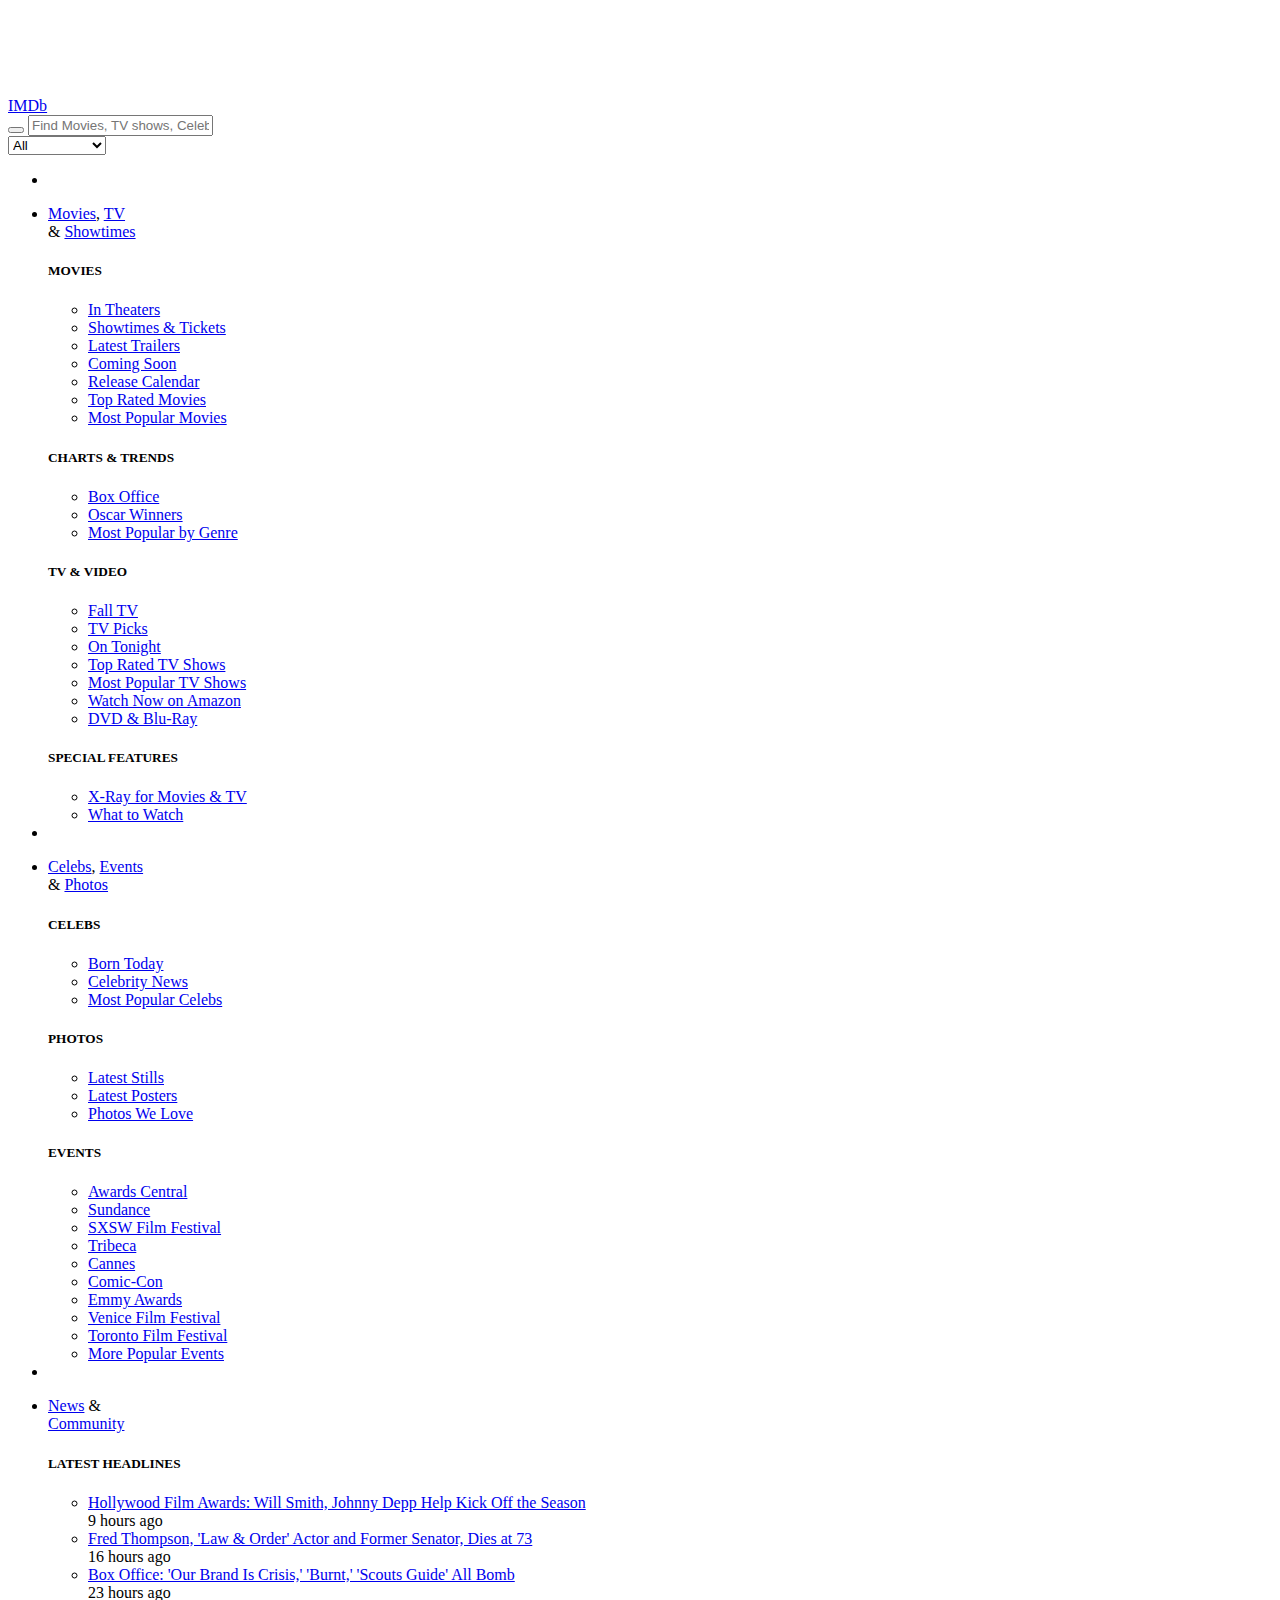
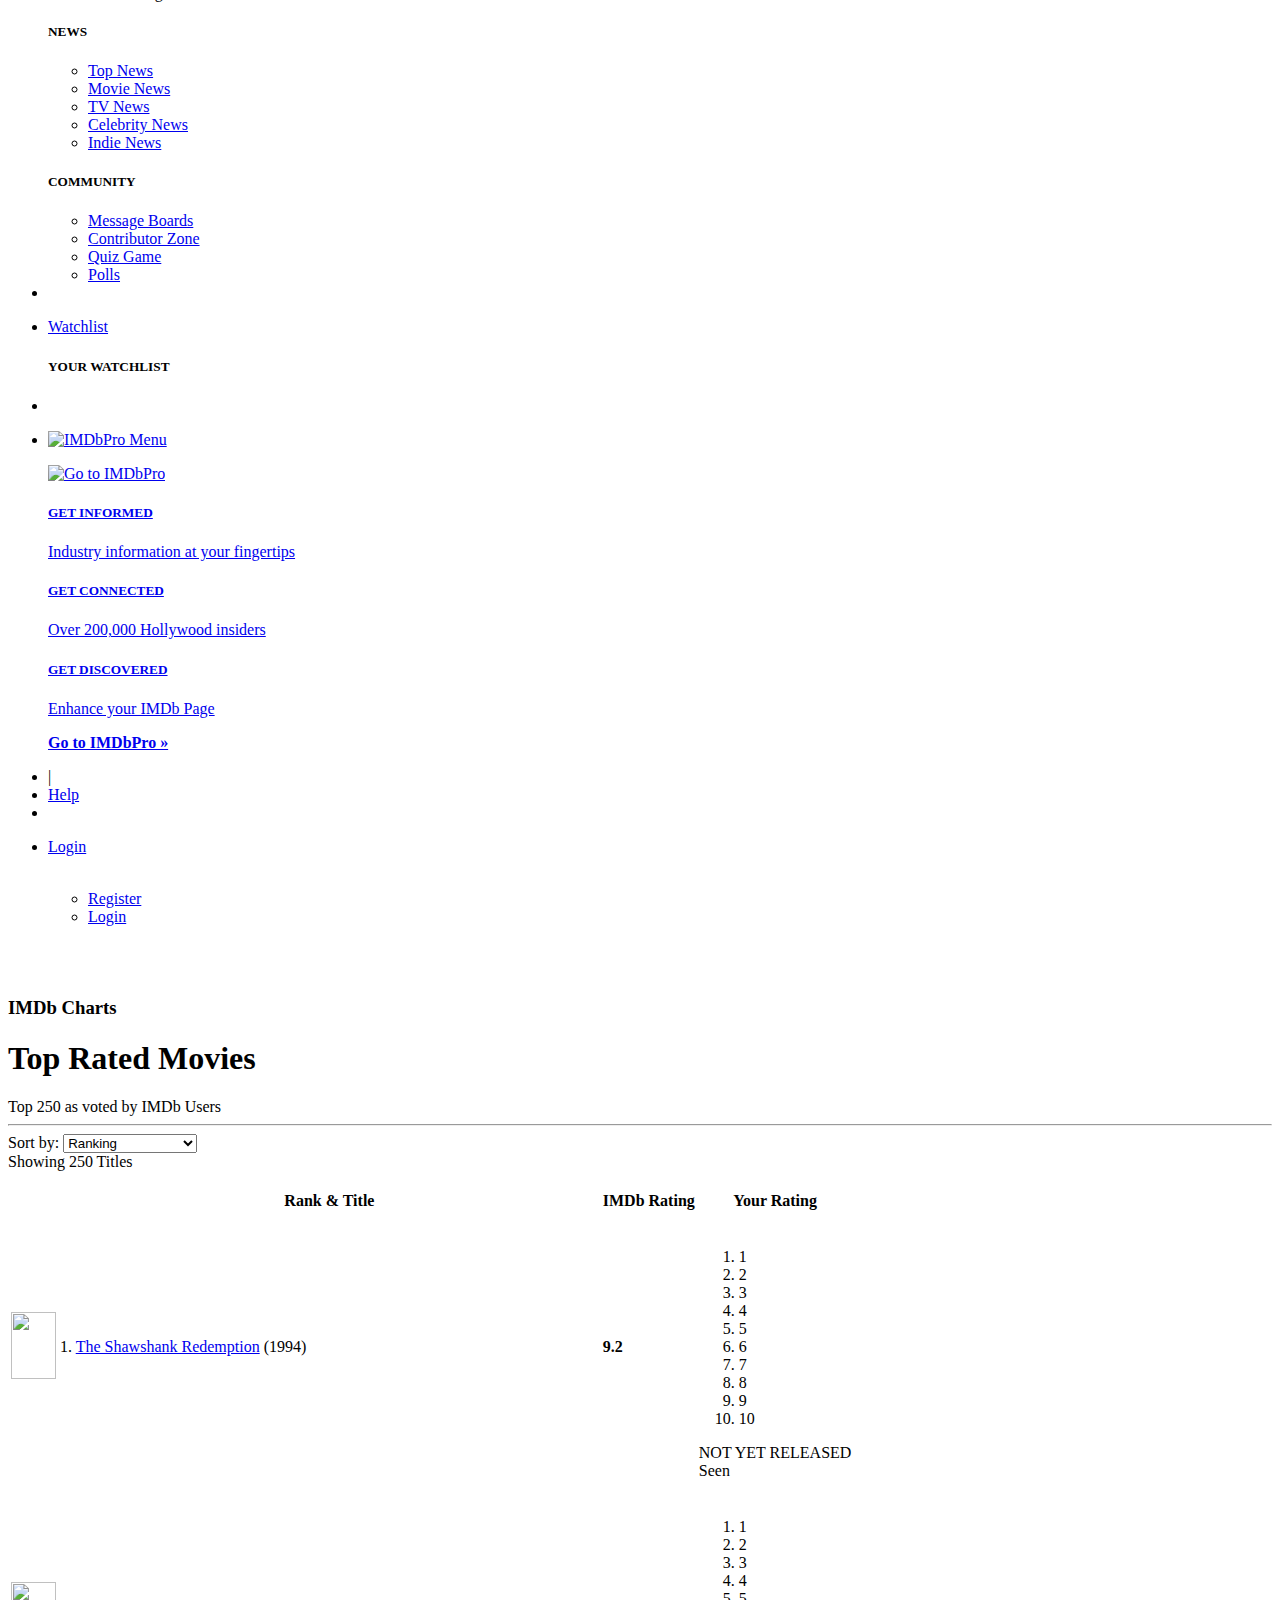
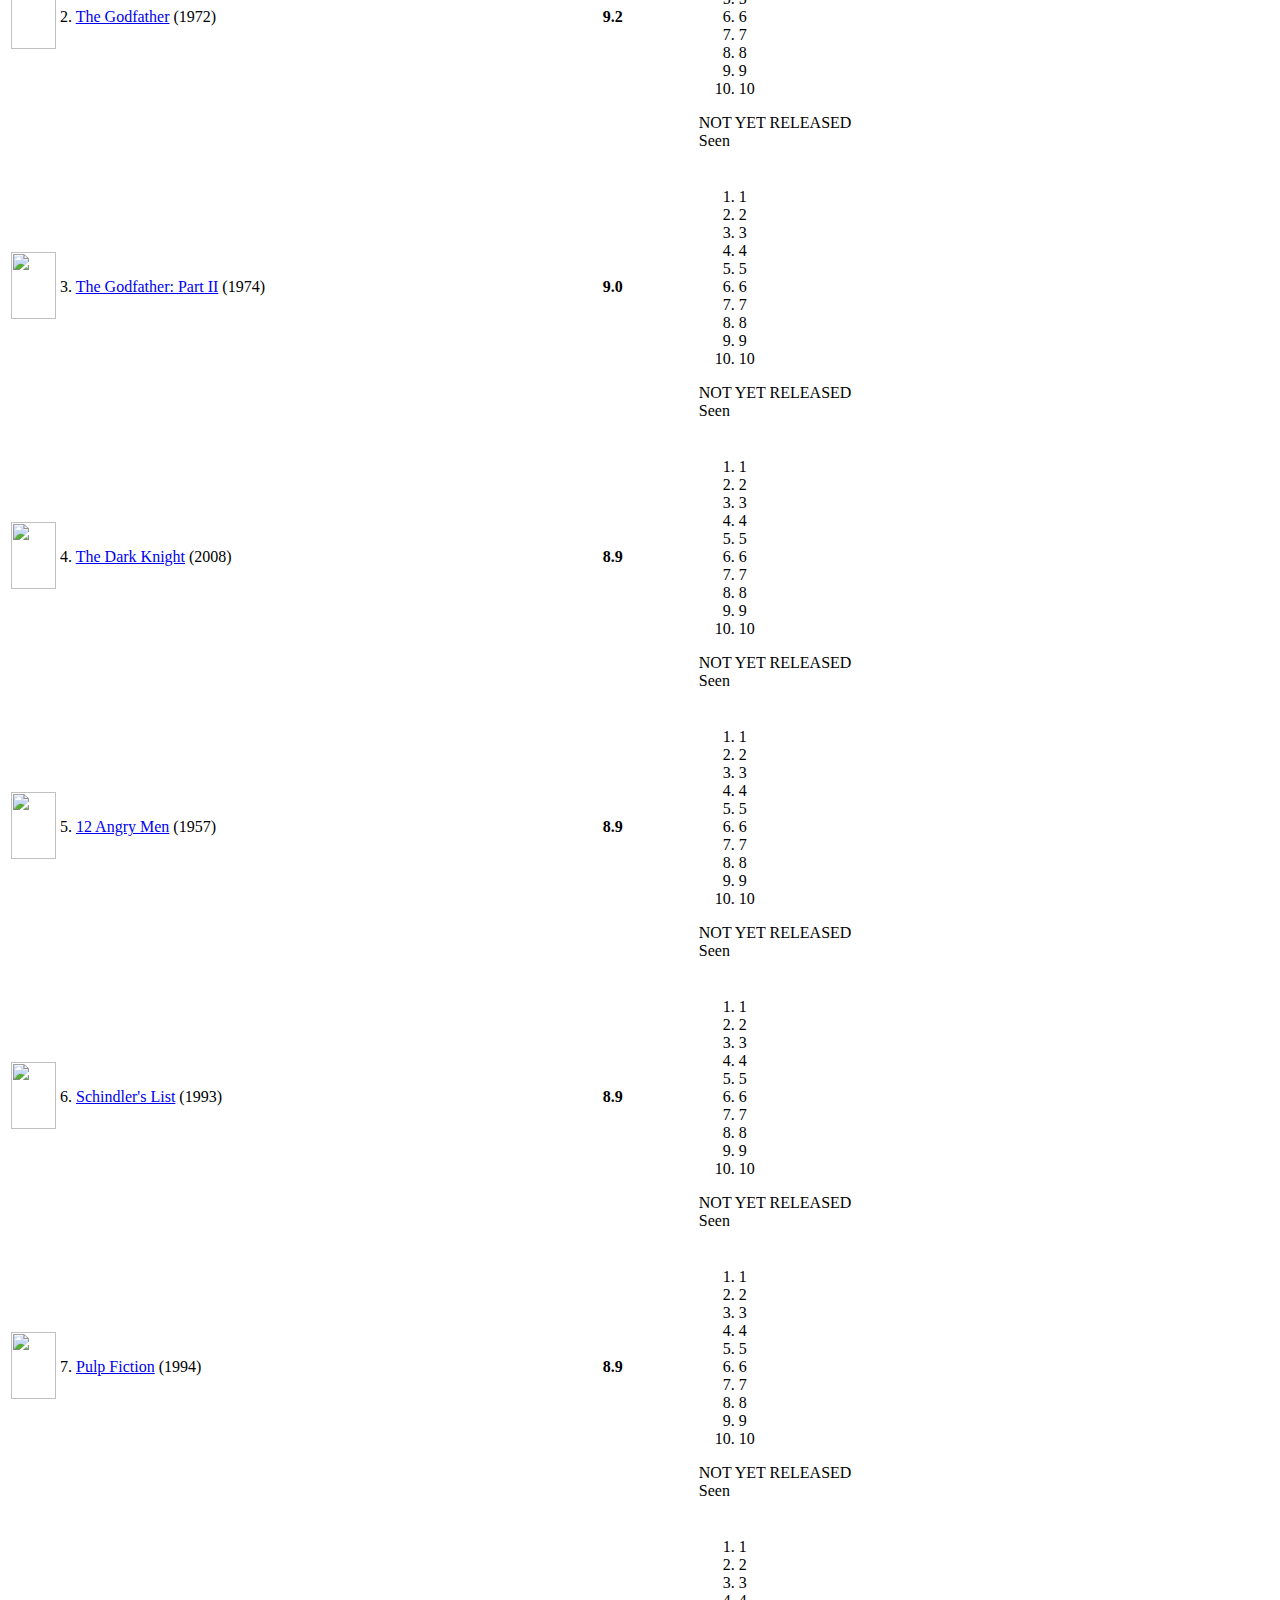
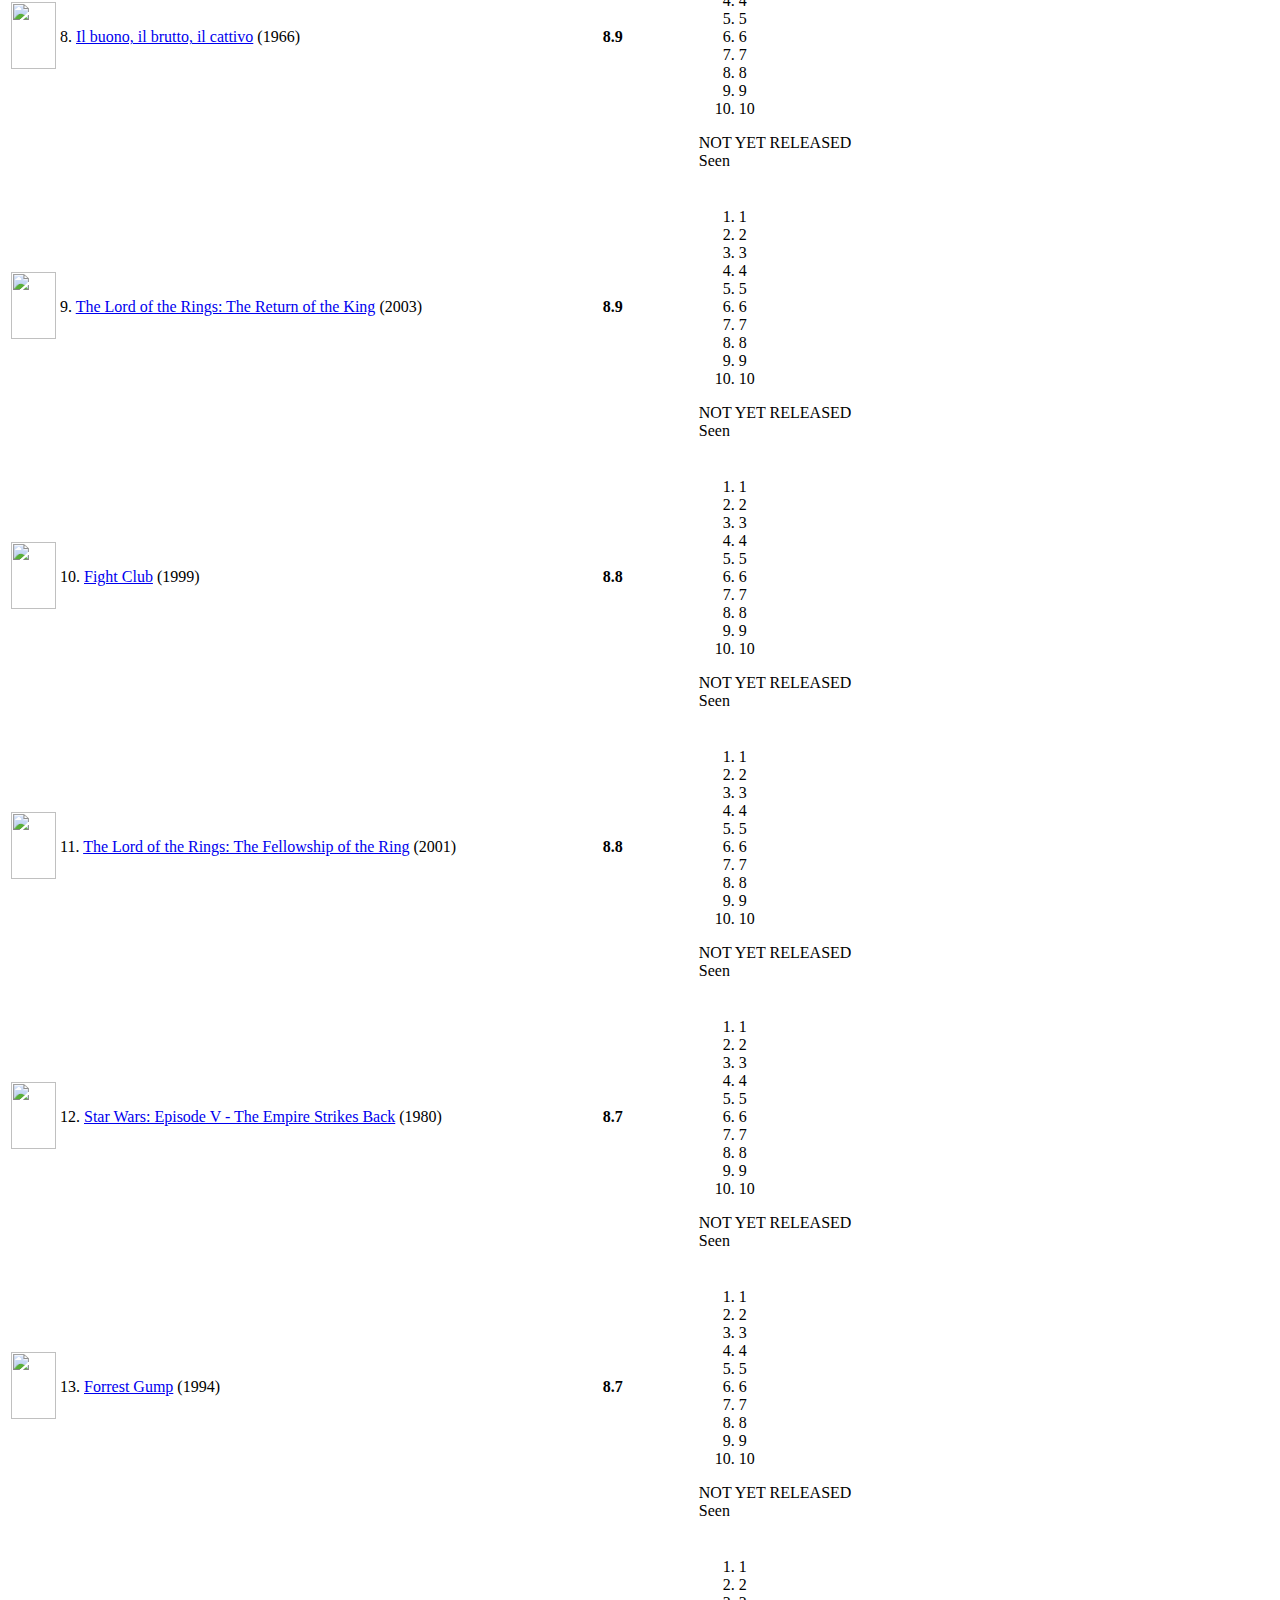
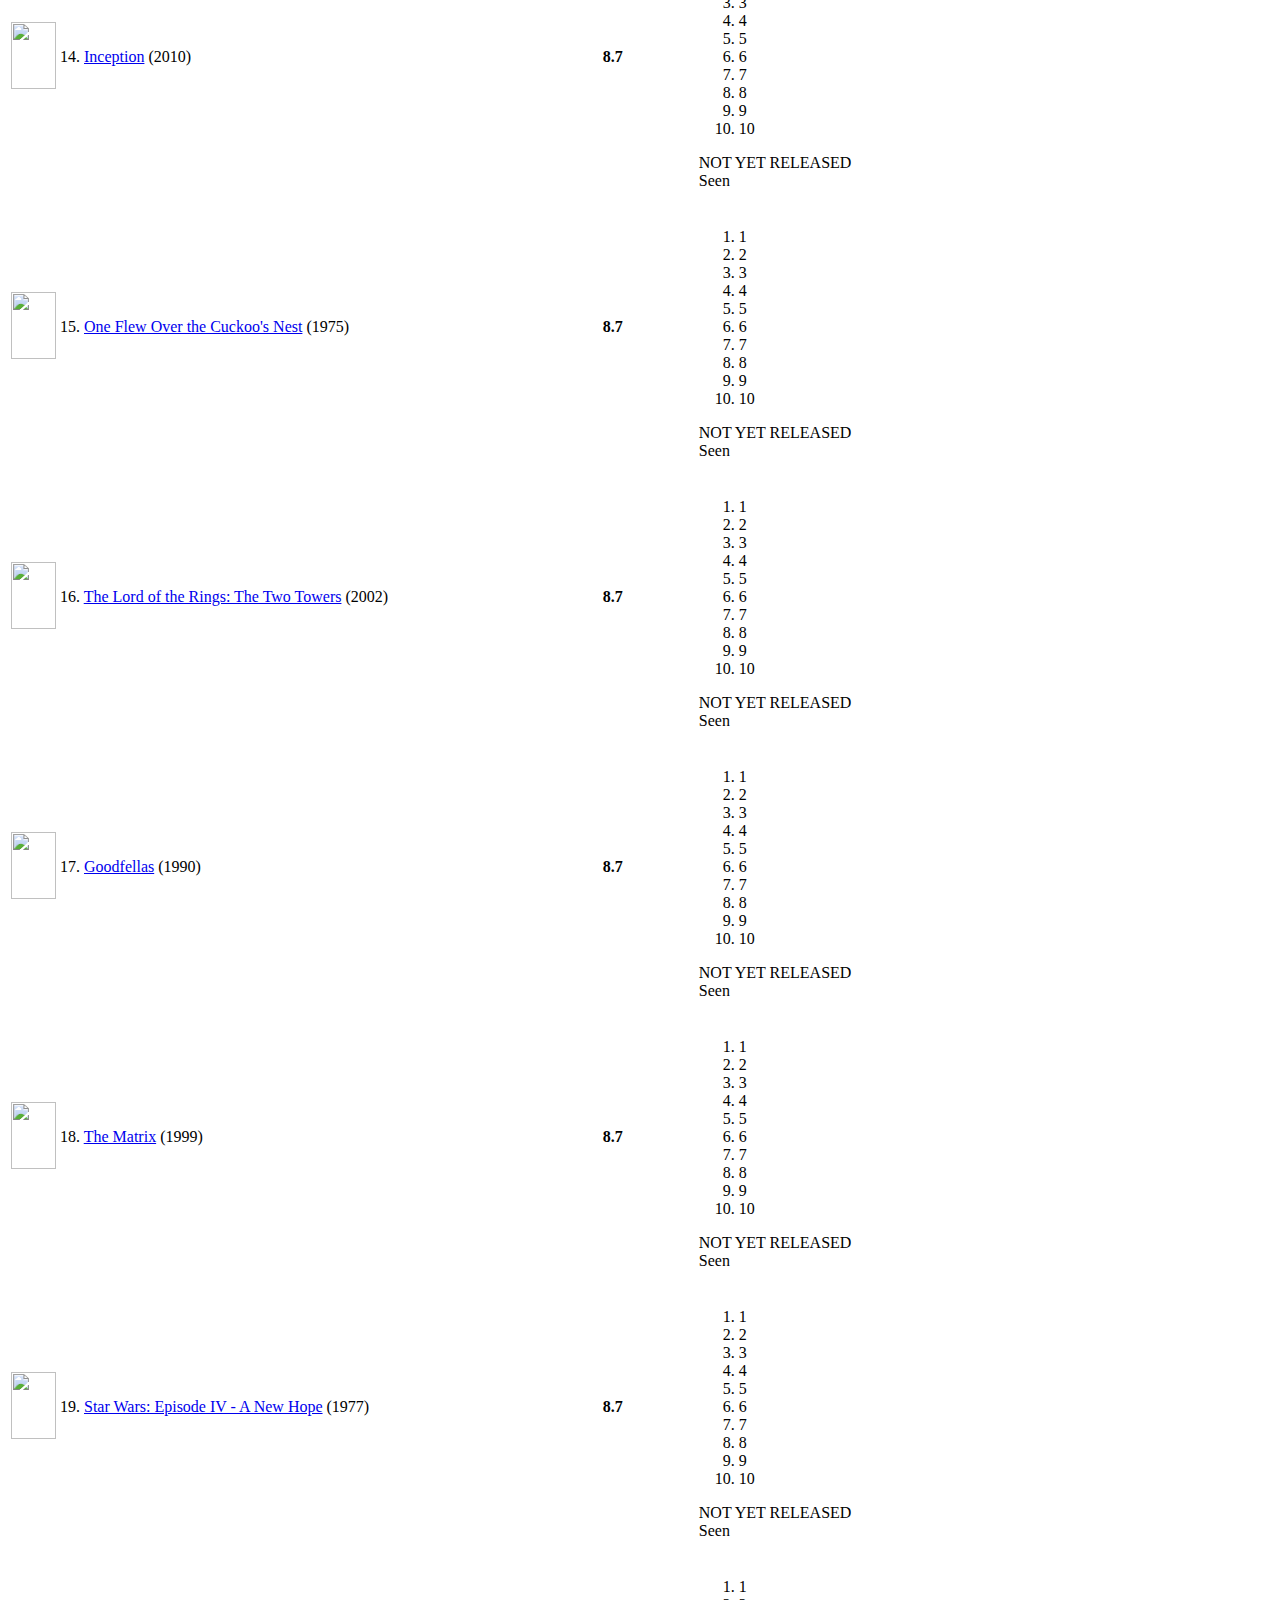
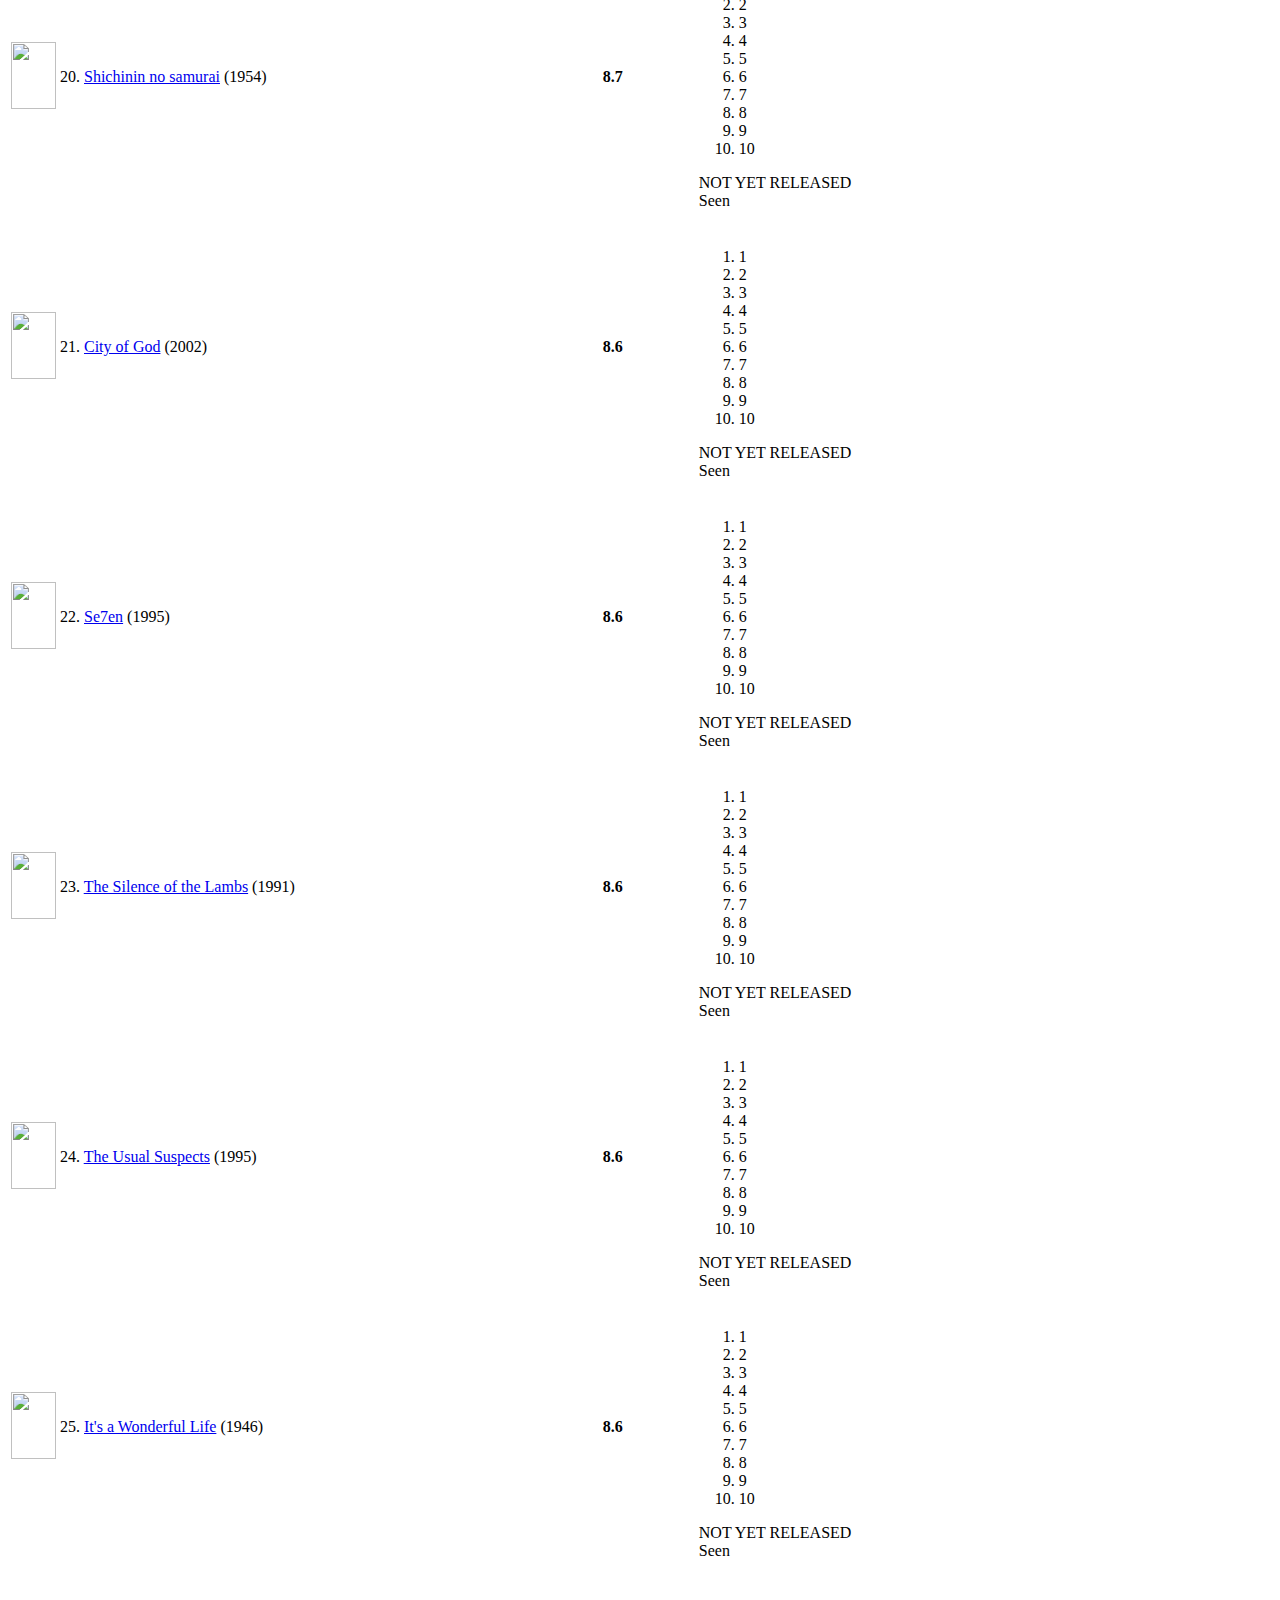
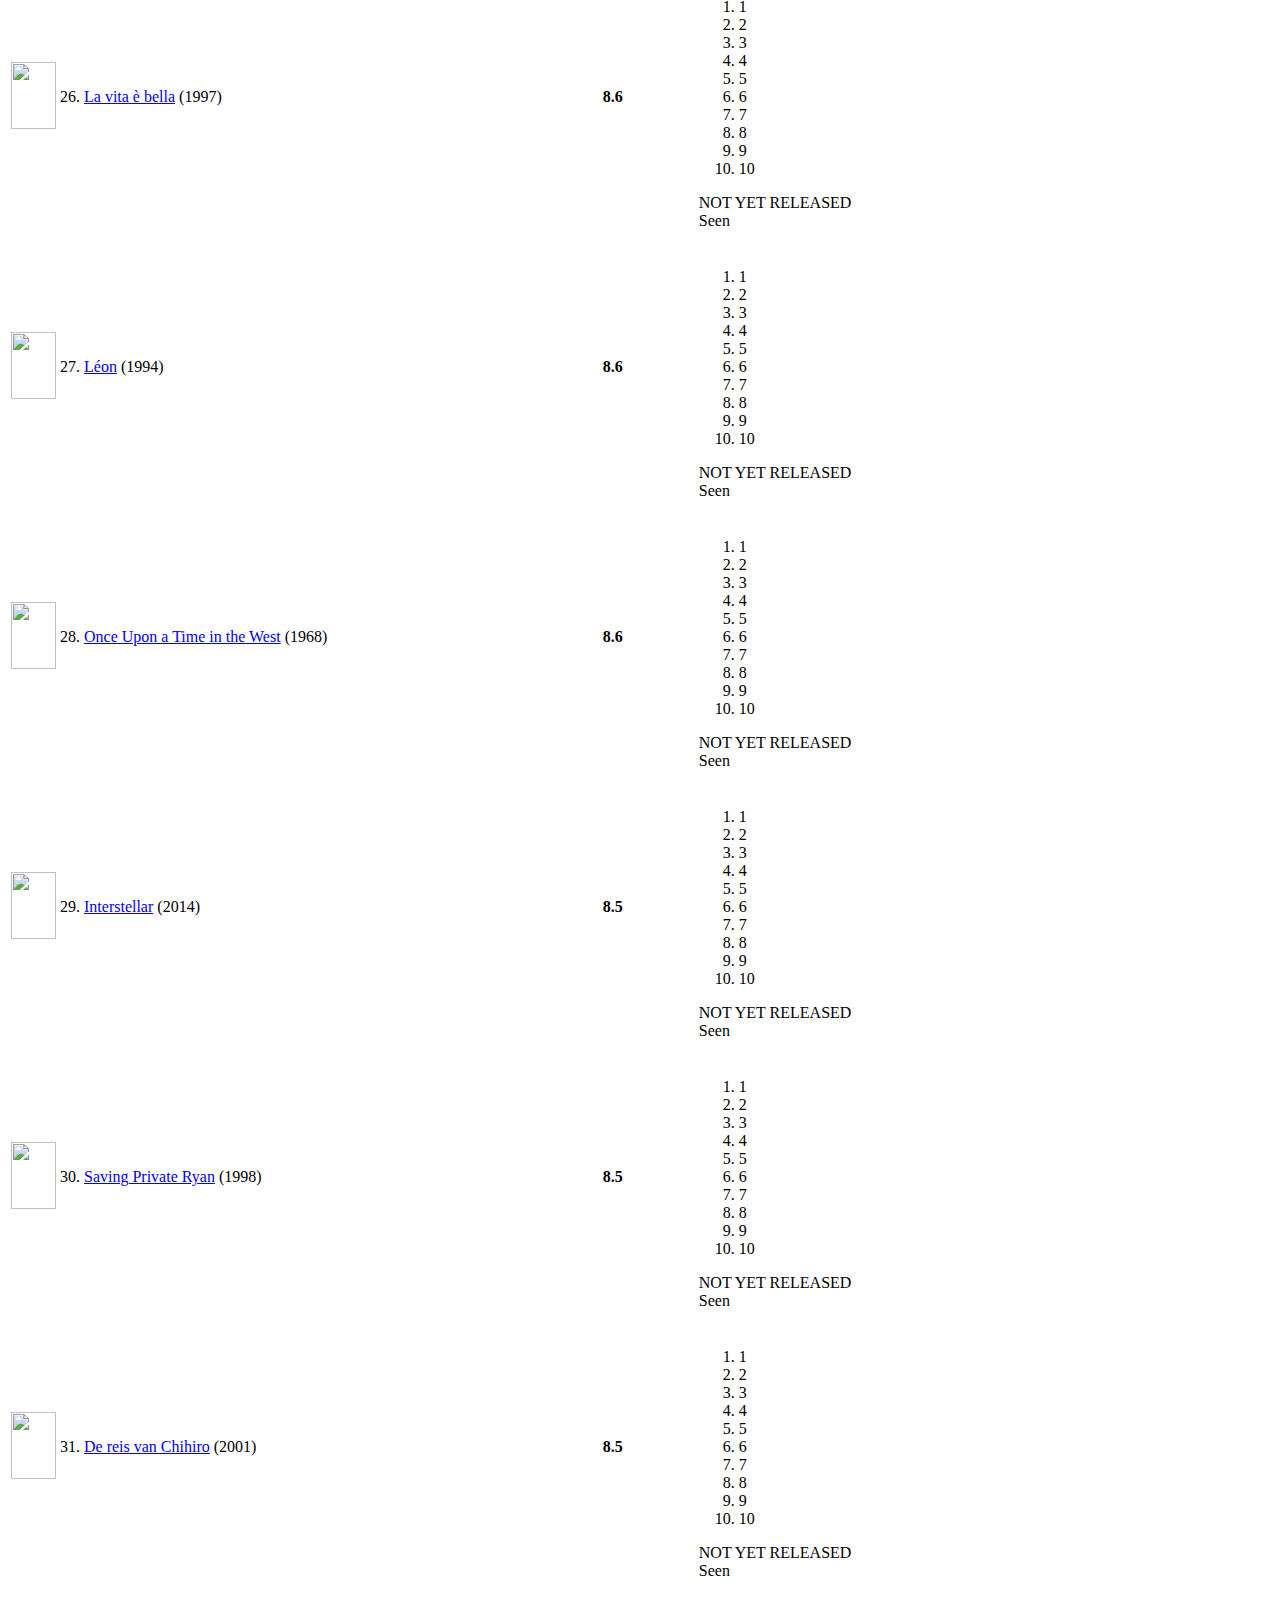
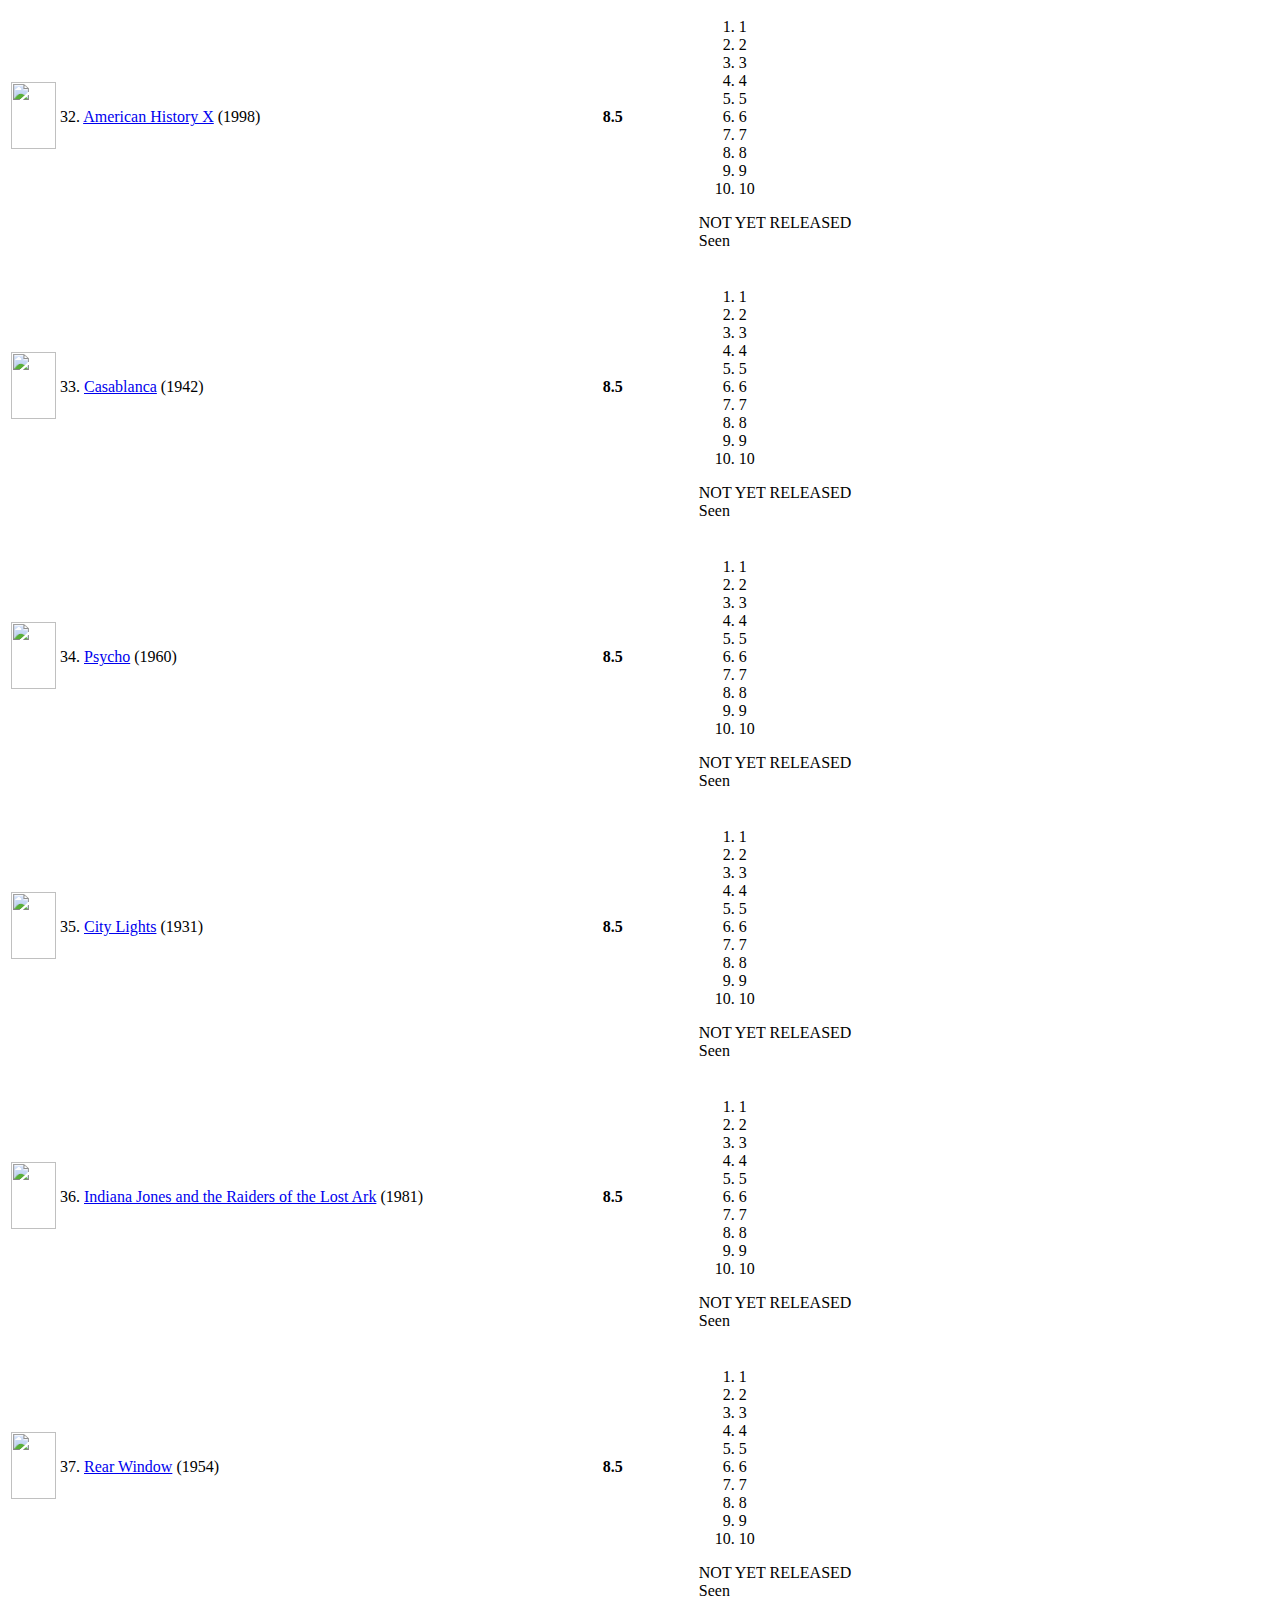
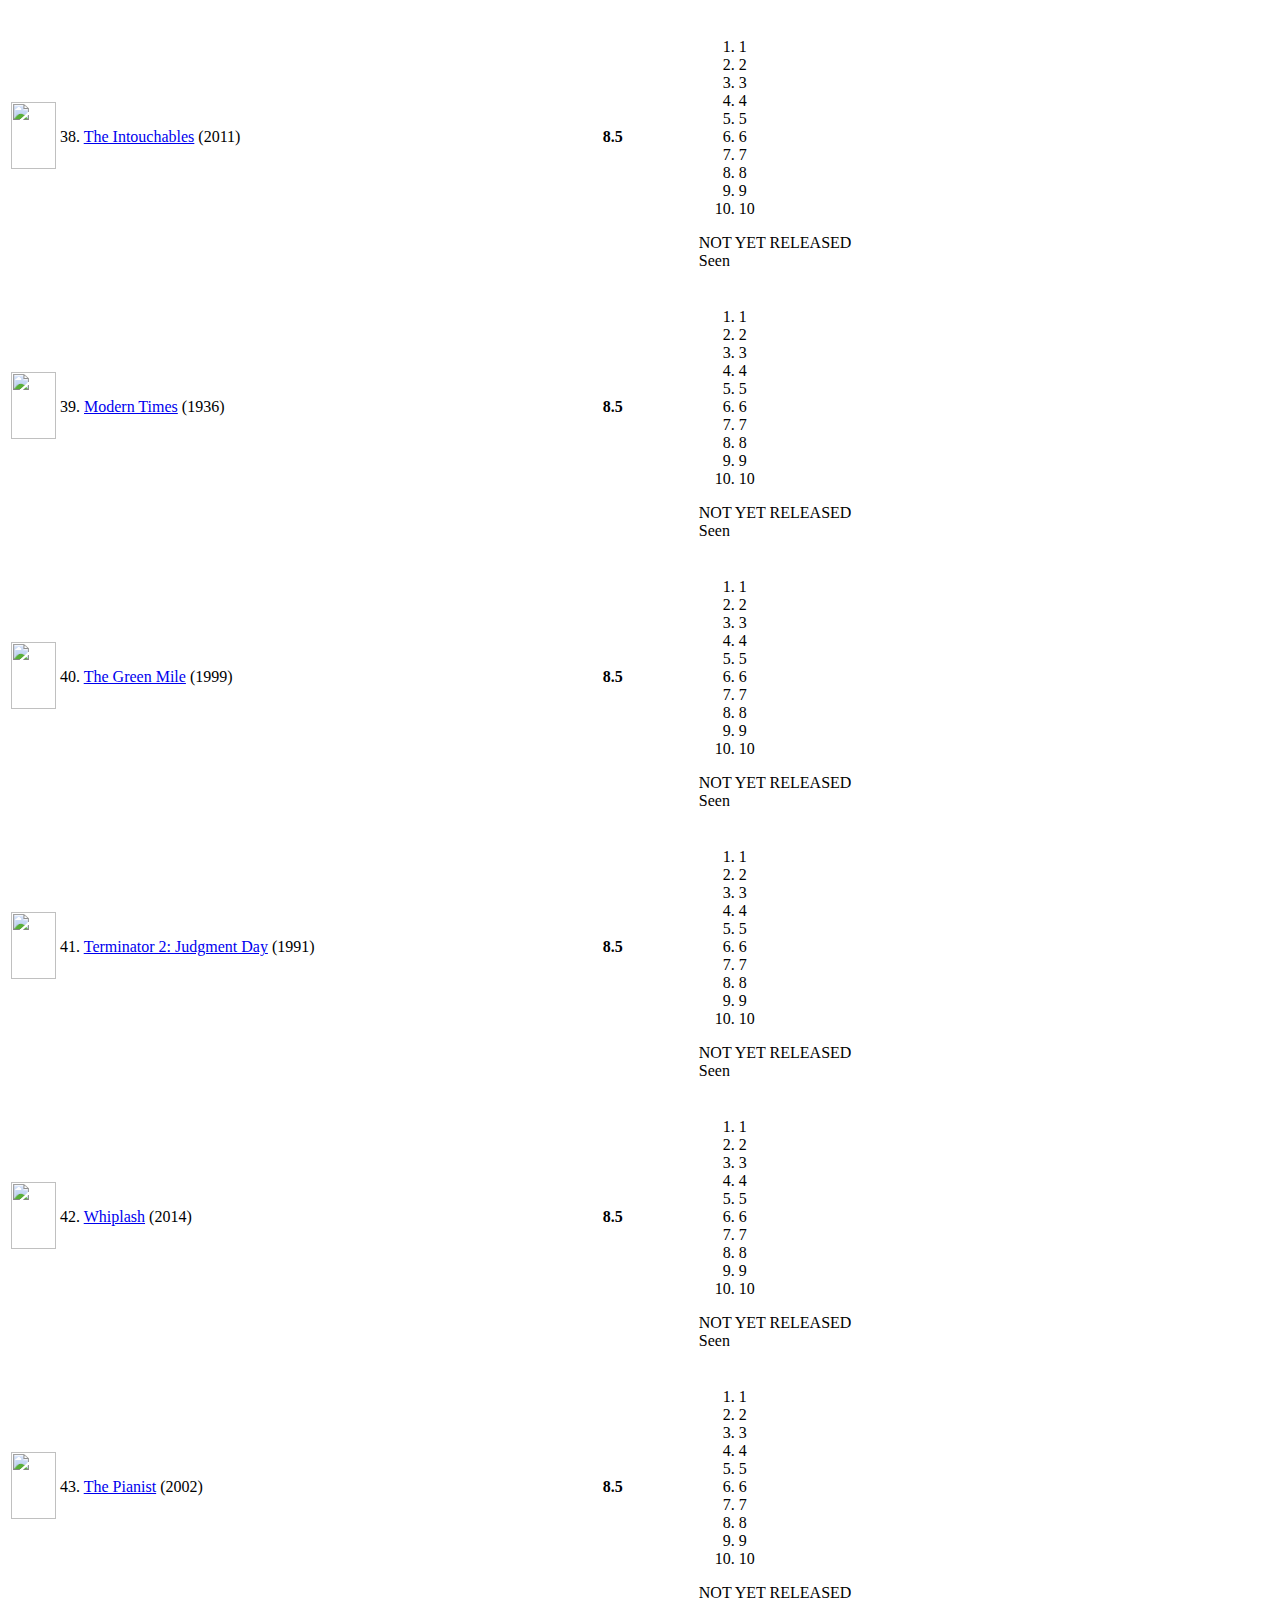
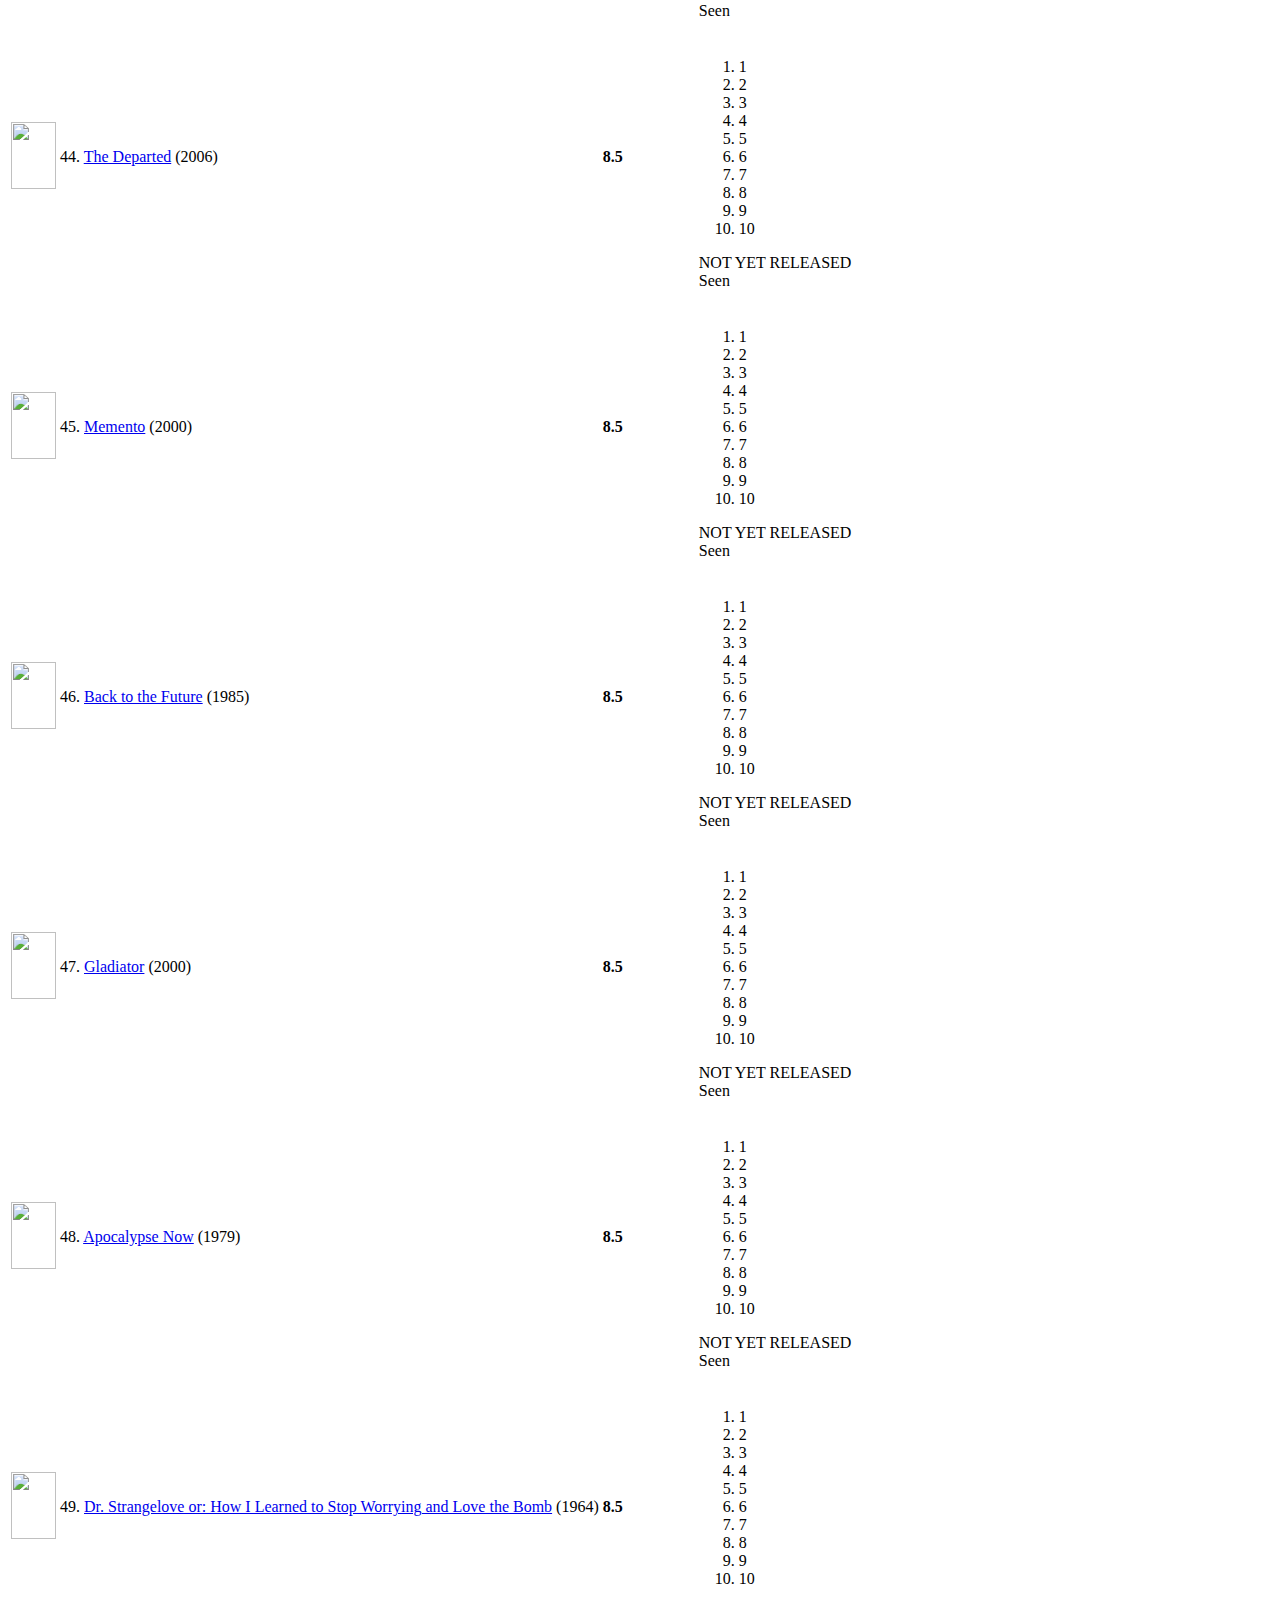
==== homework/crawling/HTML_BACKUPS/index.html @ 6b4aaf33 "readings 2 af" ====
<!DOCTYPE html>
<html
xmlns:og="http://ogp.me/ns#"
xmlns:fb="http://www.facebook.com/2008/fbml">
    <head>
        <meta charset="utf-8">
        <meta http-equiv="X-UA-Compatible" content="IE=edge">

    
    
    

    
    
    
        
    
            <script type="text/javascript">var ue_t0=window.ue_t0||+new Date();</script>
            <script type="text/javascript">
                var ue_mid = "A1EVAM02EL8SFB"; 
                var ue_sn = "www.imdb.com";  
                var ue_furl = "fls-na.amazon.com";
                var ue_sid = "259-9157227-7152910";
                var ue_id = "0WC95VAZGF7R3BASBMRK";
                (function(e){var c=e;var a=c.ue||{};a.main_scope="mainscopecsm";a.q=[];a.t0=c.ue_t0||+new Date();a.d=g;function g(h){return +new Date()-(h?0:a.t0)}function d(h){return function(){a.q.push({n:h,a:arguments,t:a.d()})}}function b(m,l,h,j,i){var k={m:m,f:l,l:h,c:""+j,err:i,fromOnError:1,args:arguments};c.ueLogError(k);return false}b.skipTrace=1;e.onerror=b;function f(){c.uex("ld")}if(e.addEventListener){e.addEventListener("load",f,false)}else{if(e.attachEvent){e.attachEvent("onload",f)}}a.tag=d("tag");a.log=d("log");a.reset=d("rst");c.ue_csm=c;c.ue=a;c.ueLogError=d("err");c.ues=d("ues");c.uet=d("uet");c.uex=d("uex");c.uet("ue")})(window);(function(e,d){var a=e.ue||{};function c(g){if(!g){return}var f=d.head||d.getElementsByTagName("head")[0]||d.documentElement,h=d.createElement("script");h.async="async";h.src=g;f.insertBefore(h,f.firstChild)}function b(){var k=e.ue_cdn||"z-ecx.images-amazon.com",g=e.ue_cdns||"images-na.ssl-images-amazon.com",j="/images/G/01/csminstrumentation/",h=e.ue_file||"ue-full-051542d0cfa6f645f8266601739de597._V1_.js",f,i;if(h.indexOf("NSTRUMENTATION_FIL")>=0){return}if("ue_https" in e){f=e.ue_https}else{f=e.location&&e.location.protocol=="https:"?1:0}i=f?"https://":"http://";i+=f?g:k;i+=j;i+=h;c(i)}if(!e.ue_inline){if(a.loadUEFull){a.loadUEFull()}else{b()}}a.uels=c;e.ue=a})(window,document);
                if (!('CS' in window)) { window.CS = {}; }
                    window.CS.loginSecureHost = "https://secure.imdb.com";
            </script>
 

        
        <script type="text/javascript">var IMDbTimer={starttime: new Date().getTime(),pt:'java'};</script>
        
  <script>(function(t){ (t.events = t.events || {})["csm_head_pre_title"] = new Date().getTime(); })(IMDbTimer);</script>
        <title>IMDb Top 250 - IMDb</title>
  <script>(function(t){ (t.events = t.events || {})["csm_head_post_title"] = new Date().getTime(); })(IMDbTimer);</script>
        
            <link rel="canonical" href="http://www.imdb.com/chart/top" />
            <meta property="og:url" content="http://www.imdb.com/chart/top" />
        
  <script>(function(t){ (t.events = t.events || {})["csm_head_pre_icon"] = new Date().getTime(); })(IMDbTimer);</script>
        <link href="http://ia.media-imdb.com/images/G/01/imdb/images/safari-favicon-517611381._CB303901978_.svg" mask rel="icon" sizes="any">
        <link rel="icon" type="image/ico" href="http://ia.media-imdb.com/images/G/01/imdb/images/favicon-2165806970._CB379387995_.ico" />
        <meta name="theme-color" content="#000000" />
        <link rel="shortcut icon" type="image/x-icon" href="http://ia.media-imdb.com/images/G/01/imdb/images/desktop-favicon-2165806970._CB379390718_.ico" />
        <link href="http://ia.media-imdb.com/images/G/01/imdb/images/mobile/apple-touch-icon-web-4151659188._CB361295786_.png" rel="apple-touch-icon"> 
        <link href="http://ia.media-imdb.com/images/G/01/imdb/images/mobile/apple-touch-icon-web-76x76-53536248._CB361295462_.png" rel="apple-touch-icon" sizes="76x76"> 
        <link href="http://ia.media-imdb.com/images/G/01/imdb/images/mobile/apple-touch-icon-web-120x120-2442878471._CB361295428_.png" rel="apple-touch-icon" sizes="120x120"> 
        <link href="http://ia.media-imdb.com/images/G/01/imdb/images/mobile/apple-touch-icon-web-152x152-1475823641._CB361295368_.png" rel="apple-touch-icon" sizes="152x152">            
        <link rel="search" type="application/opensearchdescription+xml" href="http://ia.media-imdb.com/images/G/01/imdb/images/imdbsearch-3349468880._CB379388505_.xml" title="IMDb" />
  <script>(function(t){ (t.events = t.events || {})["csm_head_post_icon"] = new Date().getTime(); })(IMDbTimer);</script>
        

        <link rel='image_src' href="http://ia.media-imdb.com/images/G/01/imdb/images/logos/imdb_fb_logo-1730868325._CB306318125_.png">
        <meta property='og:image' content="http://ia.media-imdb.com/images/G/01/imdb/images/logos/imdb_fb_logo-1730868325._CB306318125_.png" />

    <meta property='fb:app_id' content='115109575169727' />

    <meta property='og:title' content="IMDb Top 250" />
    <meta property='og:site_name' content='IMDb' />
    <meta name="title" content="IMDb Top 250 - IMDb" />
        <meta name="description" content="Top 250 on IMDb: Highest-rated movies based on votes by IMDb users." />
        <meta property="og:description" content="Top 250 on IMDb: Highest-rated movies based on votes by IMDb users." />
        <meta name="request_id" content="0WC95VAZGF7R3BASBMRK" />
        
  <script>(function(t){ (t.events = t.events || {})["csm_head_pre_css"] = new Date().getTime(); })(IMDbTimer);</script>
<!-- h=ics-1a-c3-2xl-i-c5f76c39.us-east-1 -->

            <link rel="stylesheet" type="text/css" href="http://ia.media-imdb.com/images/G/01/imdb/css/collections/pagelayout-flat-1965580546._CB290605844_.css" />
            <link rel="stylesheet" type="text/css" href="http://ia.media-imdb.com/images/G/01/imdb/css/site/consumer-navbar-mega-3118624260._CB293333852_.css" />
            <link rel="stylesheet" type="text/css" href="http://ia.media-imdb.com/images/G/01/imdb/css/collections/other-2752806321._CB292326165_.css" />
            <link rel="stylesheet" type="text/css" href="http://ia.media-imdb.com/images/G/01/imdb/css/collections/seenWidget-3560961160._CB292344403_.css" />
            <link rel="stylesheet" type="text/css" href="http://ia.media-imdb.com/images/G/01/imdb/css/collections/watchlistButton-1180111305._CB293333875_.css" />
        <noscript>
            <link rel="stylesheet" type="text/css" href="http://ia.media-imdb.com/images/G/01/imdb/css/wheel/nojs-2827156349._CB318528195_.css">
        </noscript>
  <script>(function(t){ (t.events = t.events || {})["csm_head_post_css"] = new Date().getTime(); })(IMDbTimer);</script>
        
  <script>(function(t){ (t.events = t.events || {})["csm_head_pre_ads"] = new Date().getTime(); })(IMDbTimer);</script>
        <script>
window.ads_js_start = new Date().getTime();
var imdbads = imdbads || {}; imdbads.cmd = imdbads.cmd || [];
</script>
<!-- begin SRA -->
<script>
(function(){var d=function(o){return Object.prototype.toString.call(o)==="[object Array]";},g=function(q,p){var o;for(o=0;o<q.length;o++){if(o in q){p.call(null,q[o],o);}}},h=[],k,b,l=false,n=false,f=function(){var o=[],p=[],q={};g(h,function(s){var r="";g(s.dartsite.split("/"),function(t){if(t!==""){if(t in q){}else{q[t]=o.length;o.push(t);}r+="/"+q[t];}});p.push(r);});return{iu_parts:o,enc_prev_ius:p};},c=function(){var o=[];g(h,function(q){var p=[];g(q.sizes,function(r){p.push(r.join("x"));});o.push(p.join("|"));});return o;},m=function(){var o=[];g(h,function(p){o.push(a(p.targeting));});return o.join("|");},a=function(r,o){var q,p,s=[];for(q in r){p=[];for(j=0;j<r[q].length;j++){p.push(encodeURIComponent(r[q][j]));}if(o){s.push(q+"="+encodeURIComponent(p.join(",")));}else{s.push(q+"="+p.join(","));}}return s.join("&");},e=function(){var o=+new Date();if(n){return;}if(!this.readyState||"loaded"===this.readyState){n=true;if(l){imdbads.cmd.push(function(){for(i=0;i<h.length;i++){generic.monitoring.record_metric(h[i].name+".fail",csm.duration(o));}});}}};window.tinygpt={define_slot:function(r,q,o,p){h.push({dartsite:r.replace(/\/$/,""),sizes:q,name:o,targeting:p});},set_targeting:function(o){k=o;},callback:function(q){var r,p={},t,o,s=+new Date();l=false;for(r=0;r<h.length;r++){t=h[r].dartsite;o=h[r].name;if(q[r][t]){p[o]=q[r][t];}else{window.console&&console.error&&console.error("Unable to correlate GPT response for "+o);}}imdbads.cmd.push(function(){for(r=0;r<h.length;r++){ad_utils.slot_events.trigger(h[r].name,"request",{timestamp:b});ad_utils.slot_events.trigger(h[r].name,"tagdeliver",{timestamp:s});}ad_utils.gpt.handle_response(p);});},send:function(){var r=[],q=function(s,t){if(d(t)){t=t.join(",");}if(t){r.push(s+"="+encodeURIComponent(""+t));}},o,p;if(h.length===0){tinygpt.callback({});return;}q("gdfp_req","1");q("correlator",Math.floor(4503599627370496*Math.random()));q("output","json_html");q("callback","tinygpt.callback");q("impl","fifs");q("json_a","1");result=f();q("iu_parts",result.iu_parts);q("enc_prev_ius",result.enc_prev_ius);q("prev_iu_szs",c());q("prev_scp",m());q("cust_params",a(k,true));o=document.createElement("script");p=document.getElementsByTagName("script")[0];o.async=true;o.type="text/javascript";o.src="http://pubads.g.doubleclick.net/gampad/ads?"+r.join("&");o.id="tinygpt";o.onload=o.onerror=o.onreadystatechange=e;l=true;p.parentNode.insertBefore(o,p);b=+new Date();}};})();</script>
<script>
tinygpt.define_slot('/4215/imdb2.consumer.main/top250',
[[728,90],[1008,150],[1008,200],[1008,30],[970,250],[9,1]],
'top_ad',
{
'p': ['top','t']
});
tinygpt.define_slot('/4215/imdb2.consumer.main/top250',
[[300,250],[300,600],[11,1]],
'top_rhs',
{
'p': ['tr']
});
tinygpt.set_targeting({
'fv' : ['1'],
'ab' : ['b'],
'c' : ['0'],
's' : ['3075','32'],
'bpx' : ['1'],
'u': ['120394840695'],
'oe': ['utf-8']
});
tinygpt.send();
</script>
<!-- begin ads header -->
<script src="http://ia.media-imdb.com/images/G/01/imdbads/js/collections/ads-tarnhelm-2214936824._CB289610996_.js"></script>
<script>
doWithAds = function(){};
</script>
<script>
doWithAds = function(inside, failureMessage){
if ('consoleLog' in window &&
'generic' in window &&
'ad_utils' in window &&
'custom' in window &&
'monitoring' in generic &&
'document_is_ready' in generic) {
try{
inside.call(this);
}catch(e) {
if ( window.ueLogError ) {
if(typeof failureMessage !== 'undefined'){
e.message = failureMessage;
}
e.attribution = "Advertising";
e.logLevel = "ERROR";
ueLogError(e);
}
if( (document.location.hash.match('debug=1')) &&
(typeof failureMessage !== 'undefined') ){
console.error(failureMessage);
}
}
} else {
if( (document.location.hash.match('debug=1')) &&
(typeof failureMessage !== 'undefined') ){
console.error(failureMessage);
}
}
};
</script><script>
doWithAds(function(){
generic.monitoring.record_metric("ads_js_request_to_done", (new Date().getTime()) - window.ads_js_start);
generic.monitoring.set_forester_info("main");
generic.monitoring.set_twilight_info(
"main",
"NL",
"663875d9daad1300744dc1e812d2f8ddbf08ed22",
"2015-11-02T15%3A40%3A00GMT",
"http://s.media-imdb.com/twilight/?",
"consumer");
generic.send_csm_head_metrics && generic.send_csm_head_metrics();
generic.monitoring.start_timing("page_load");
generic.seconds_to_midnight = 58800;
generic.days_to_midnight = 0.6805555820465088;
ad_utils.set_slots_on_page({ 'injected_billboard':1, 'injected_navstrip':1, 'bottom_ad':1, 'top_ad':1, 'top_rhs':1 });
custom.full_page.data_url = "http://ia.media-imdb.com/images/G/01/imdbads/js/graffiti_data-1582251138._CB317085808_.js";
consoleLog('advertising initialized','ads');
},"ads js missing, skipping ads setup.");
var _gaq = _gaq || [];
_gaq.push(['_setCustomVar', 4, 'ads_abtest_treatment', 'b']);
</script>
<script>
doWithAds(function(){
ad_utils.register_punt_ad("top_ad","728","90"," <!DOCTYPE html><html><body><style>.ac{display:block;position:absolute;overflow:hidden;width:19px;height:15px;z-index:9;top:0;right:0;background:url(https://images-na.ssl-images-amazon.com/images/G/01/da/adchoices/ac-topright-sprite.png)}.ac:hover{width:77px;background-position:-19px 0}.hide{display:none!important}#ad{position:relative;overflow:hidden;width:728px;height:90px;display:none}</style><div id=\"creative-wrapper\" style=\"width: 100%;height:90px;\"><a id=\"ad\" href=\"http://aax-us-east.amazon-adsystem.com/x/c/QTV6brnnRvPeZy5qaEa0VF8AAAFQyNrnlQEAAADKNBWbTg/https://www.amazon.com/b/ref=o_disp_wbsfthou_20150915?node=12252145011&amp;tag=dv_dev_imdb_ho_dktp-20\" target=\"_top\"><img id=\"staticImage\" width=\"100%\" height=\"100%\"><a id=\"aapInfo\" target=\"_blank\" class=\"hide ac\" href=\"http://amazon.com/gp/dra/info/ref=cs_aap_6876287103918\"></a></a></div><script>setTimeout(function(){!function(a,t,e){var n=/\\.amazon\\.com(:.*)?$/,c=\"undefined\"!=typeof IS_3P&&IS_3P,i=!1;if(!c){var o=a;try{for(;o!=o.parent;){if(!o.parent.document)throw new Error(\"cross-domain exception\");o=o.parent}}catch(r){}try{i=o.SFClient?o.SFClient.isOnAmazon():n.test(o.location.host)}catch(r){}}var s=!c&&!i;t.ad={aid:\"5425025893447\",cid:\"6876287103918\",w:728,h:90,template:\"Image-1.31\"},a.aanResponse={adId:t.ad.aid,creativeId:t.ad.cid,adNetwork:\"pda\",shazamStage:\"prod\",shazamId:\"1433809\"};try{e&&e.ad_utils&&e.ad_utils.expand_ad(frameElement)}catch(r){}var d=function(a){return/s/.test(a.protocol)},m=function(a){return t.getElementById(a)},p=function(a,t,e){a.href=t,a.target=e?\"_blank\":\"_top\"},f=function(a,t){return a.className.match(new RegExp(\"(\\\\s|^)\"+t+\"(\\\\s|$)\"))},l=function(a,t){f(a,t)||(a.className+=\" \"+t)},u=function(a,t){if(f(a,t)){var e=new RegExp(\"(\\\\s|^)\"+t+\"(\\\\s|$)\");a.className=a.className.replace(e,\" \")}},g=function(a){u(a,\"hide\")},h=(d(location)?\"//images-na.ssl-\":\"//g-ecx.\")+\"images-amazon.com/images/G/01/\",_=m(\"aapInfo\"),v=m(\"ad\"),y=\"shazam/F1-W-ATH-728x90-02--V310597075--BCQJc._V310771284_.jpg\",z=m(\"staticImage\");y&&(z.src=h+y,v.style.display=\"block\");var I;c&&l(v,\"aap\"),(c||s)&&(v.target=\"_blank\"),_&&c&&g(_),I&&p(_,\"http://amazon.com/gp/dra/info\",!0);var w=a.SFClient;if(w&&\"function\"==typeof w.changeSize)try{w.changeSize(\"728px\",\"90px\")}catch(r){}}(window,document,parent)},0);<\/script>\n</body></html><\!-- creativeModDate = 1442351643000 --\>\n <div id=\"top_ad_webbug\" style=\"display:none;\">\n <img src=\"http://aax-us-east.amazon-adsystem.com/e/loi/imp?b=IGnerSERIESEn9uIlD9-dfQAAAFQyNrnygEAAADKHEX46Q&pj=[PUNT_ORIGIN]\" border=\"0\" height=\"1\" width=\"1\" alt=\"\"/>\n </div>\n");
}, "ad_utils not defined, skipping punt ad data setup.");
</script>
<script>
doWithAds(function(){
ad_utils.register_punt_ad("top_rhs","300","250"," <!DOCTYPE html><html><body><style>.ac{display:block;position:absolute;overflow:hidden;width:19px;height:15px;z-index:9;top:0;right:0;background:url(https://images-na.ssl-images-amazon.com/images/G/01/da/adchoices/ac-topright-sprite.png)}.ac:hover{width:77px;background-position:-19px 0}.hide{display:none!important}#ad{position:relative;overflow:hidden;width:300px;height:250px;display:none}</style><div id=\"creative-wrapper\" style=\"width: 100%;height:250px;\"><a id=\"ad\" href=\"http://aax-us-east.amazon-adsystem.com/x/c/QY7wdj61w9DmJa92Zru-QzkAAAFQyNrnlgEAAADK_R6eXQ/https://www.amazon.com/b?ie=UTF8&amp;node=12034488011&amp;tag=dv_dev_imdb_ho_dktp-20\" target=\"_top\"><img id=\"staticImage\" width=\"100%\" height=\"100%\"><a id=\"logo\"></a><a id=\"aapInfo\" target=\"_blank\" class=\"hide ac\" href=\"http://amazon.com/gp/dra/info/ref=cs_aap_7875445096019\"></a></a></div><script>setTimeout(function(){!function(a,t,e){var n=/\\.amazon\\.com(:.*)?$/,o=\"undefined\"!=typeof IS_3P&&IS_3P,c=!1;if(!o){var i=a;try{for(;i!=i.parent;){if(!i.parent.document)throw new Error(\"cross-domain exception\");i=i.parent}}catch(r){}try{c=i.SFClient?i.SFClient.isOnAmazon():n.test(i.location.host)}catch(r){}}var s=!o&&!c;t.ad={aid:\"2348312652438\",cid:\"7875445096019\",w:300,h:250,template:\"Image-1.31\"},a.aanResponse={adId:t.ad.aid,creativeId:t.ad.cid,adNetwork:\"pda\",shazamStage:\"prod\",shazamId:\"1473996\"};try{e&&e.ad_utils&&e.ad_utils.expand_ad(frameElement)}catch(r){}var d=function(a){return/s/.test(a.protocol)},m=function(a){return t.getElementById(a)},f=function(a,t,e){a.href=t,a.target=e?\"_blank\":\"_top\"},p=function(a,t){return a.className.match(new RegExp(\"(\\\\s|^)\"+t+\"(\\\\s|$)\"))},l=function(a,t){p(a,t)||(a.className+=\" \"+t)},u=function(a,t){if(p(a,t)){var e=new RegExp(\"(\\\\s|^)\"+t+\"(\\\\s|$)\");a.className=a.className.replace(e,\" \")}},h=function(a){u(a,\"hide\")},g=(d(location)?\"//images-na.ssl-\":\"//g-ecx.\")+\"images-amazon.com/images/G/01/\",_=m(\"aapInfo\"),v=m(\"ad\"),w=\"shazam/26319-boost-launchpad-fall-forward-house-ad-300x250-2-fYFGQ._V293096577_.png\",y=m(\"staticImage\");w&&(y.src=g+w,v.style.display=\"block\");var z;o&&l(v,\"aap\"),(o||s)&&(v.target=\"_blank\"),_&&o&&h(_),z&&f(_,\"http://amazon.com/gp/dra/info\",!0);var I=a.SFClient;if(I&&\"function\"==typeof I.changeSize)try{I.changeSize(\"300px\",\"250px\")}catch(r){}}(window,document,parent)},0);<\/script>\n</body></html><\!-- creativeModDate = 1444494414000 --\>\n <div id=\"top_rhs_webbug\" style=\"display:none;\">\n <img src=\"http://aax-us-east.amazon-adsystem.com/e/loi/imp?b=ILM9V9MG20rtjp38C5RSkBMAAAFQyNrn3gEAAADKjVazDQ&pj=[PUNT_ORIGIN]\" border=\"0\" height=\"1\" width=\"1\" alt=\"\"/>\n </div>\n");
}, "ad_utils not defined, skipping punt ad data setup.");
</script>
<script>doWithAds(function() { ad_utils.ads_header.done(); });</script>
<!-- end ads header -->
        <script  type="text/javascript">
            // ensures js doesn't die if ads service fails.  
            // Note that we need to define the js here, since ad js is being rendered inline after this.
            (function(f) {
                // Fallback javascript, when the ad Service call fails.  
                
                if((window.csm == null || window.generic == null || window.consoleLog == null)) {
                    if (window.console && console.log) {
                        console.log("one or more of window.csm, window.generic or window.consoleLog has been stubbed...");
                    }
                }
                
                window.csm = window.csm || { measure:f, record:f, duration:f, listen:f, metrics:{} };
                window.generic = window.generic || { monitoring: { start_timing: f, stop_timing: f } };
                window.consoleLog = window.consoleLog || f;
            })(function() {});
        </script>
  <script>
    if ('csm' in window) {
      csm.measure('csm_head_delivery_finished');
    }
  </script>
        </head>
    <body id="styleguide-v2" class="fixed">
<script>
    if (typeof uet == 'function') {
      uet("bb");
    }
</script>
  <script>
    if ('csm' in window) {
      csm.measure('csm_body_delivery_started');
    }
  </script>
        <div id="wrapper">
            <div id="root" class="redesign">
<script>
    if (typeof uet == 'function') {
      uet("ns");
    }
</script>
<div id="nb20" class="navbarSprite">
<div id="supertab">	
	<!-- begin TOP_AD -->
<div id="top_ad_wrapper" class="dfp_slot">
<script>
window.generic = window.generic || {};
generic.alphalfaComponents = {
"alphalfa-container.html" : "http://ia.media-imdb.com/images/G/01/imdbads/alphalfa-container-253150330._CB315223742_.html",
"js/collections/alphalfa.js" : "http://ia.media-imdb.com/images/G/01/imdbads/js/collections/alphalfa-2513524760._CB315223700_.js"
};
</script>
<script type="text/javascript">
doWithAds(function(){
ad_utils.register_ad('top_ad');
});
</script>
<iframe data-dart-params="#imdb2.consumer.main/top250;!TILE!;sz=728x90,1008x150,1008x200,1008x30,970x250,9x1;p=top;p=t;fv=1;ab=b;bpx=1;c=0;s=3075;s=32;oe=utf-8;[CLIENT_SIDE_KEYVALUES];u=120394840695;ord=120394840695?" id="top_ad" name="top_ad" class="yesScript" width="0" height="85" data-original-width="0" data-original-height="85" data-config-width="0" data-config-height="85" data-cookie-width="null" data-cookie-height="null" marginwidth="0" marginheight="0" frameborder="0" scrolling="no" allowtransparency="true" onload="doWithAds.call(this, function(){ ad_utils.on_ad_load(this); });"></iframe>
<noscript><a href="http://ad.doubleclick.net/N4215/jump/imdb2.consumer.main/top250;tile=0;sz=728x90,1008x150,1008x200,1008x30,970x250,9x1;p=top;p=t;fv=1;ab=b;bpx=1;c=0;s=3075;s=32;ord=120394840695?" target="_blank"><img src="http://ad.doubleclick.net/N4215/ad/imdb2.consumer.main/top250;tile=0;sz=728x90,1008x150,1008x200,1008x30,970x250,9x1;p=top;p=t;fv=1;ab=b;bpx=1;c=0;s=3075;s=32;ord=120394840695?" border="0" alt="advertisement" /></a></noscript>
</div>
<div id="top_ad_reflow_helper"></div>
<script>
doWithAds(function(){
ad_utils.gpt.render_ad('top_ad');
}, "ad_utils not defined, unable to render client-side GPT ad.");
</script>
<!-- End TOP_AD -->
	
</div>
  <div id="navbar" class="navbarSprite">
<noscript>
  <link rel="stylesheet" type="text/css" href="http://ia.media-imdb.com/images/G/01/imdb/css/site/consumer-navbar-no-js-3652782989._CB318528046_.css" />
</noscript>
<!--[if IE]><link rel="stylesheet" type="text/css" href="http://ia.media-imdb.com/images/G/01/imdb/css/site/consumer-navbar-ie-2133976414._CB318528041_.css"><![endif]-->
<span id="home_img_holder">
<a href="/?ref_=nv_home"
title="Home" class="navbarSprite" id="home_img" ></a>  <span class="alt_logo">
    <a href="/?ref_=nv_home"
title="Home" >IMDb</a>
  </span>
</span>
<form
onsubmit="(new Image()).src='/rg/SEARCH-BOX/HEADER/images/b.gif?link=/find';"
 method="get"
 action="/find"
 class="nav-searchbar-inner"
 id="navbar-form"

>
  <div id="nb_search">
    <noscript><div id="more_if_no_javascript"><a href="/search/">More</a></div></noscript>
    <button id="navbar-submit-button" class="primary btn" type="submit"><div class="magnifyingglass navbarSprite"></div></button>
    <input type="hidden" name="ref_" value="nv_sr_fn" />
    <input type="text" autocomplete="off" value="" name="q" id="navbar-query" placeholder="Find Movies, TV shows, Celebrities and more...">
    <div class="quicksearch_dropdown_wrapper">
      <select name="s" id="quicksearch" class="quicksearch_dropdown navbarSprite"
              onchange="jumpMenu(this); suggestionsearch_dropdown_choice(this);">
        <option value="all" >All</option>
        <option value="tt" >Titles</option>
        <option value="ep" >TV Episodes</option>
        <option value="nm" >Names</option>
        <option value="co" >Companies</option>
        <option value="kw" >Keywords</option>
        <option value="ch" >Characters</option>
        <option value="qu" >Quotes</option>
        <option value="bi" >Bios</option>
        <option value="pl" >Plots</option>
      </select>
    </div>
    <div id="navbar-suggestionsearch"></div>
  </div>
</form>
<div id="megaMenu">
    <ul id="consumer_main_nav" class="main_nav">
        <li class="spacer"></li>
        <li class="css_nav_item" id="navTitleMenu">
            <p class="navCategory">
                <a href="/movies-in-theaters/?ref_=nv_tp_inth_1"
>Movies</a>,
                <a href="/chart/toptv/?ref_=nv_tp_tv250_2"
>TV</a><br />
                & <a href="/showtimes/?ref_=nv_tp_sh_3"
>Showtimes</a></p>
            <span class="downArrow"></span>
            <div id="navMenu1" class="sub_nav">
                <div id="titleAd"></div>
                <div class="subNavListContainer">
                    <h5>MOVIES</h5>
                    <ul>
                        <li><a href="/movies-in-theaters/?ref_=nv_mv_inth_1"
>In Theaters</a></li>
                        <li><a href="/showtimes/?ref_=nv_mv_sh_2"
>Showtimes & Tickets</a></li>
                        <li><a href="/trailers/?ref_=nv_mv_tr_3"
>Latest Trailers</a></li>
                        <li><a href="/movies-coming-soon/?ref_=nv_mv_cs_4"
>Coming Soon</a></li>
                        <li><a href="/calendar/?ref_=nv_mv_cal_5"
>Release Calendar</a></li>
                        <li><a href="/chart/top?ref_=nv_mv_250_6"
>Top Rated Movies</a></li>
                            <li><a href="/chart/moviemeter?ref_=nv_mv_mpm_7"
>Most Popular Movies</a></li>
                    </ul>
                    <h5>CHARTS & TRENDS</h5>
                    <ul>
                        <li><a href="/chart/?ref_=nv_ch_cht_1"
>Box Office</a></li>
                        <li><a href="/search/title?count=100&groups=oscar_best_picture_winners&sort=year,desc&ref_=nv_ch_osc_2"
>Oscar Winners</a></li>
                        <li><a href="/genre/?ref_=nv_ch_gr_3"
>Most Popular by Genre</a></li>
                    </ul>
                </div>
                <div class="subNavListContainer">
                    <h5>TV & VIDEO</h5>
                    <ul>
                        <li><a href="/falltv/?ref_=nv_tvv_fall_1"
>Fall TV</a></li>
                        <li><a href="/list/ls074418362/?ref_=nv_tvv_picks_2"
>TV Picks</a></li>
                        <li><a href="/tvgrid/?ref_=nv_tvv_ls_3"
>On Tonight</a></li>
                        <li><a href="/chart/toptv/?ref_=nv_tvv_250_4"
>Top Rated TV Shows</a></li>
                            <li><a href="/chart/tvmeter?ref_=nv_tvv_mptv_5"
>Most Popular TV Shows</a></li>
                        <li><a href="/list/ls074093523/?ref_=nv_tvv_wn_6"
>Watch Now on Amazon</a></li>
                        <li><a href="/sections/dvd/?ref_=nv_tvv_dvd_7"
>DVD & Blu-Ray</a></li>
                    </ul>
                    <h5>SPECIAL FEATURES</h5>
                    <ul>
                        <li><a href="/x-ray/?ref_=nv_sf_xray_2"
>X-Ray for Movies & TV</a></li>
                        <li><a href="/whattowatch/?ref_=nv_sf_wtw_3"
>What to Watch</a></li>
                    </ul>
                </div>
            </div>
        </li>
        <li class="spacer"></li>
        <li class="css_nav_item" id="navNameMenu">
            <p class="navCategory">
                <a href="/search/name?gender=male,female&ref_=nv_tp_cel_1"
>Celebs</a>,
                <a href="/awards-central/?ref_=nv_tp_awrd_2"
>Events</a><br />
                & <a href="/gallery/rg784964352?ref_=nv_tp_ph_3"
>Photos</a></p>
            <span class="downArrow"></span>
            <div id="navMenu2" class="sub_nav">
                <div id="nameAd"></div>
                <div class="subNavListContainer">
                    <h5>CELEBS</h5>
                    <ul>
                            <li><a href="/search/name?birth_monthday=11-02&refine=birth_monthday&ref_=nv_cel_brn_1"
>Born Today</a></li>
                        <li><a href="/news/celebrity?ref_=nv_cel_nw_2"
>Celebrity News</a></li>
                        <li><a href="/search/name?gender=male,female&ref_=nv_cel_m_3"
>Most Popular Celebs</a></li>
                    </ul>
                    <h5>PHOTOS</h5>
                    <ul>
                        <li><a href="/gallery/rg784964352?ref_=nv_ph_ls_1"
>Latest Stills</a></li>
                        <li><a href="/gallery/rg1528338944?ref_=nv_ph_lp_2"
>Latest Posters</a></li>
                        <li><a href="/gallery/rg2465176320?ref_=nv_ph_lv_3"
>Photos We Love</a></li>
                    </ul>
                </div>
                <div class="subNavListContainer">
                    <h5>EVENTS</h5>
                    <ul>
                        <li><a href="/awards-central/?ref_=nv_ev_awrd_1"
>Awards Central</a></li>
                        <li><a href="/sundance/?ref_=nv_ev_sun_2"
>Sundance</a></li>
                        <li><a href="/sxsw/?ref_=nv_ev_sxsw_3"
>SXSW Film Festival</a></li>
                        <li><a href="/tribeca/?ref_=nv_ev_tri_4"
>Tribeca</a></li>
                        <li><a href="/cannes/?ref_=nv_ev_can_5"
>Cannes</a></li>
                        <li><a href="/comic-con/?ref_=nv_ev_comic_6"
>Comic-Con</a></li>
                        <li><a href="/emmys/?ref_=nv_ev_rte_7"
>Emmy Awards</a></li>
                        <li><a href="/venice/?ref_=nv_ev_venice_8"
>Venice Film Festival</a></li>
                        <li><a href="/toronto/?ref_=nv_ev_tff_9"
>Toronto Film Festival</a></li>
                        <li><a href="/awards-central/?ref_=nv_ev_all_10"
>More Popular Events</a></li>
                    </ul>
                </div>
            </div>
        </li>
        <li class="spacer"></li>
        <li class="css_nav_item" id="navNewsMenu">
            <p class="navCategory">
                <a href="/news/top?ref_=nv_tp_nw_1"
>News</a> &<br />
                <a href="/boards/?ref_=nv_tp_bd_2"
>Community</a></p>
            <span class="downArrow"></span>
            <div id="navMenu3" class="sub_nav">
                <div id="latestHeadlines">
                    <div class="subNavListContainer">
                        <h5>LATEST HEADLINES</h5>
    <ul>
                <li itemprop="headline">
<a href="/news/ni59145638/?ref_=nv_nw_tn_1"
> Hollywood Film Awards: Will Smith, Johnny Depp Help Kick Off the Season
</a><br />
                        <span class="time">9 hours ago</span>
                </li>
                <li itemprop="headline">
<a href="/news/ni59145328/?ref_=nv_nw_tn_2"
> Fred Thompson, 'Law & Order' Actor and Former Senator, Dies at 73
</a><br />
                        <span class="time">16 hours ago</span>
                </li>
                <li itemprop="headline">
<a href="/news/ni59144916/?ref_=nv_nw_tn_3"
> Box Office: 'Our Brand Is Crisis,' 'Burnt,' 'Scouts Guide' All Bomb
</a><br />
                        <span class="time">23 hours ago</span>
                </li>
    </ul>
                    </div>
                </div>
                <div class="subNavListContainer">
                    <h5>NEWS</h5>
                    <ul>
                        <li><a href="/news/top?ref_=nv_nw_tp_1"
>Top News</a></li>
                        <li><a href="/news/movie?ref_=nv_nw_mv_2"
>Movie News</a></li>
                        <li><a href="/news/tv?ref_=nv_nw_tv_3"
>TV News</a></li>
                        <li><a href="/news/celebrity?ref_=nv_nw_cel_4"
>Celebrity News</a></li>
                        <li><a href="/news/indie?ref_=nv_nw_ind_5"
>Indie News</a></li>
                    </ul>
                    <h5>COMMUNITY</h5>
                    <ul>
                        <li><a href="/boards/?ref_=nv_cm_bd_1"
>Message Boards</a></li>
                        <li><a href="/czone/?ref_=nv_cm_cz_2"
>Contributor Zone</a></li>
                        <li><a href="/games/guess?ref_=nv_cm_qz_3"
>Quiz Game</a></li>
                        <li><a href="/poll/?ref_=nv_cm_pl_4"
>Polls</a></li>
                    </ul>
                </div>
            </div>
        </li>
        <li class="spacer"></li>
        <li class="css_nav_item" id="navWatchlistMenu">
<p class="navCategory singleLine watchlist">
    <a href="/list/watchlist?ref_=nv_wl_all_0"
>Watchlist</a>
</p>
<span class="downArrow"></span>
<div id="navMenu4" class="sub_nav">
    <h5>
            YOUR WATCHLIST
    </h5>
    <ul id="navWatchlist">
    </ul>
    <script>
    if (!('imdb' in window)) { window.imdb = {}; }
    window.imdb.watchlistTeaserData = [
                {
                        href : "/list/watchlist",
                src : "http://ia.media-imdb.com/images/G/01/imdb/images/navbar/watchlist_slot1_logged_out-1670046337._CB306318084_.jpg"
                },
                {
                    href : "/search/title?count=100&title_type=feature,tv_series",
                src : "http://ia.media-imdb.com/images/G/01/imdb/images/navbar/watchlist_slot2_popular-4090757197._CB306318127_.jpg"
                },
                {
                    href : "/chart/top",
                src : "http://ia.media-imdb.com/images/G/01/imdb/images/navbar/watchlist_slot3_top250-575799966._CB306318332_.jpg"
                }
    ];
    </script>
</div>
        </li>
        <li class="spacer"></li>
    </ul>
<script>
if (!('imdb' in window)) { window.imdb = {}; }
window.imdb.navbarAdSlots = {
    titleAd : {
            clickThru : "/title/tt0027977/",
            imageUrl : "http://ia.media-imdb.com/images/M/MV5BMjA0NTI5MDE1NV5BMl5BanBnXkFtZTcwMDg3NzE5Ng@@._V1._SY375_CR45,60,410,315_CT10_.jpg",
            titleYears : "1936",
            rank : 39,
                    headline : "Modern Times"
    },
    nameAd : {
            clickThru : "/name/nm0000204/",
            imageUrl : "http://ia.media-imdb.com/images/M/MV5BMjI2NDQxNzUwM15BMl5BanBnXkFtZTcwNDg0MzcyNw@@._V1._SX250_CR0,0,250,315_.jpg",
            rank : 81,
            headline : "Natalie Portman"
    }
}
</script>
</div>
<div id="nb_extra">
    <ul id="nb_extra_nav" class="main_nav">
        <li class="css_nav_item" id="navProMenu">
            <p class="navCategory">
<a href="http://pro.imdb.com/signup/index.html?rf=cons_nb_hm&ref_=cons_nb_hm"
> <img alt="IMDbPro Menu" src="http://ia.media-imdb.com/images/G/01/imdb/images/navbar/imdbpro_logo_nb-720143162._CB306318304_.png" />
</a>            </p>
            <span class="downArrow"></span>
            <div id="navMenuPro" class="sub_nav">
<a href="http://pro.imdb.com/signup/index.html?rf=cons_nb_hm&ref_=cons_nb_hm"
id="proLink" > <div id="proAd">
<script>
if (!('imdb' in window)) { window.imdb = {}; }
window.imdb.proMenuTeaser = {
imageUrl : "http://ia.media-imdb.com/images/G/01/imdb/images/navbar/imdbpro_menu_user-2082544740._CB306318138_.jpg"
};
</script>
</div>
<div class="subNavListContainer">
<img alt="Go to IMDbPro" title="Go to IMDbPro" src="http://ia.media-imdb.com/images/G/01/imdb/images/navbar/imdbpro_logo_menu-2185879182._CB306318245_.png" />
<h5>GET INFORMED</h5>
<p>Industry information at your fingertips</p>
<h5>GET CONNECTED</h5>
<p>Over 200,000 Hollywood insiders</p>
<h5>GET DISCOVERED</h5>
<p>Enhance your IMDb Page</p>
<p><strong>Go to IMDbPro &raquo;</strong></p>
</div>
</a>            </div>
        </li>
        <li class="spacer"><span class="ghost">|</span></li>
        <li>
            <a href="/help/?ref_=nb_hlp"
>Help</a>
        </li>
        <li class="social">

    <a href="/offsite/?page-action=fol_fb&token=BCYkohs5mEQVmeoQqnrv5jdibjfeIWyh69pfduBGQYO6pMih4lerQArwc1X_6jZSYunoqvPVDJpT%0D%0A2dVQJAlvRGxrN8AsTB-ruDlUU8rOTY_17ywcaIB8LKWC7gk57E1UUHMlb9IMz1hyKg1L-jhAmjH3%0D%0AJW-xJ0KRKw3vxW8VQsQP1u9UaO4q_GY_Pn6qpoaVTlZ0DF52e_kRJUT67U0I-E1vMA%0D%0A&ref_=chttp_nv_fol_fb"
title="Follow IMDb on Facebook" target="_blank" itemprop='url'> <span class="desktop-sprite follow-facebook" ></span>
</a>
    <a href="/offsite/?page-action=fol_tw&token=BCYtmutooqtvRJ5kRcgC2n_rbppLvdvfQuNX7bNLvAaHud-Flowuh3_hiHS5uiaijClQ5g4cZcu2%0D%0AllAtBgl3Xbot7lHnfKlVNorMVWTkxZ9FSQDyaCYL7mfpdCzlFLhseKt5J36Hx8aKvD1QWS6fKeyA%0D%0Anw28ua-YV2ZG2XcGp1IkrB03Y5W8SJ2Yk38w8Wch-uvmxybCbnotV9OQcpeKsBmF3w%0D%0A&ref_=chttp_nv_fol_tw"
title="Follow IMDb on Twitter" target="_blank" itemprop='url'> <span class="desktop-sprite follow-twitter" ></span>
</a>
    <a href="/offsite/?page-action=fol_inst&token=BCYvdKJyW-c9Wk0heHIkU_vnSdib_nZGce2r7gIK_z239hVkh9N7zJv7rNOT9DGD4a3ooX62MHab%0D%0AsMwgpYL0a0wiTljFO0wgEhYx6_EskPgHoGQk6LHLMGKDlZAtWy71HpQsbMpm0JGaLmB1FLns2xzP%0D%0AB3lLiG3dEQLOylklZx7z4w8DlYtxfaIgAxBENtKogteWJjJdakDyfZgGwbXBoE3WWQ%0D%0A&ref_=chttp_nv_fol_inst"
title="Follow IMDb on Instagram" target="_blank" itemprop='url'> <span class="desktop-sprite follow-instagram" ></span>
</a>
        </li>
    </ul>
</div>
<div id="nb_personal">
    <ul id="consumer_user_nav" class="main_nav">

        <li class="css_nav_menu" id="navUserMenu">
            <p class="navCategory singleLine">
                <a href="/register/login?ref_=nv_usr_lgin_1"
rel="login" id="nblogin" >Login</a>
            </p>
            <span class="downArrow"></span>
            <div class="sub_nav">
                <div class="subNavListContainer">
                    <br />
                    <ul>
                        <li>
                            <a href="https://secure.imdb.com/register-imdb/form-v2?ref_=nv_usr_reg_2"
>Register</a>
                        </li>
                        <li>
                            <a href="/register/login?ref_=nv_usr_lgin_3"
rel="login" id="nblogin" >Login</a>
                        </li>
                    </ul>
                </div>
            </div>
        </li>
    </ul>
</div>
  </div>
</div>
	
	<!-- no content received for slot: navstrip -->
	
	
	<!-- begin injectable INJECTED_NAVSTRIP -->
<div id="injected_navstrip_wrapper" class="injected_slot">
<iframe id="injected_navstrip" name="injected_navstrip" class="yesScript" width="0" height="0" data-dart-params="#imdb2.consumer.main/top250;oe=utf-8;u=120394840695;ord=120394840695?" data-original-width="0" data-original-height="0" data-config-width="0" data-config-height="0" data-cookie-width="null" data-cookie-height="null" marginwidth="0" marginheight="0" frameborder="0" scrolling="no" allowtransparency="true" onload="doWithAds.call(this, function(){ ad_utils.on_ad_load(this); });"></iframe> </div>
<script>
doWithAds(function(){
ad_utils.inject_ad.register('injected_navstrip');
}, "ad_utils not defined, unable to render injected ad.");
</script>
<div id="injected_navstrip_reflow_helper"></div>
<!-- end injectable INJECTED_NAVSTRIP -->
	
<script>
    if (typeof uet == 'function') {
      uet("ne");
    }
</script>

    <div id="pagecontent">
    <div class="pagecontent">
	
	<!-- begin injectable INJECTED_BILLBOARD -->
<div id="injected_billboard_wrapper" class="injected_slot">
<iframe id="injected_billboard" name="injected_billboard" class="yesScript" width="0" height="0" data-dart-params="#imdb2.consumer.main/top250;oe=utf-8;u=120394840695;ord=120394840695?" data-original-width="0" data-original-height="0" data-config-width="0" data-config-height="0" data-cookie-width="null" data-cookie-height="null" marginwidth="0" marginheight="0" frameborder="0" scrolling="no" allowtransparency="true" onload="doWithAds.call(this, function(){ ad_utils.on_ad_load(this); });"></iframe> </div>
<script>
doWithAds(function(){
ad_utils.inject_ad.register('injected_billboard');
}, "ad_utils not defined, unable to render injected ad.");
</script>
<div id="injected_billboard_reflow_helper"></div>
<!-- end injectable INJECTED_BILLBOARD -->
	
    </div>
    <div id="top-slot-wrapper" class="pagecontent">

    
    
    

    
    
    
    </div>
    <div class="pagecontent">
        <div id="content-2-wide">
            <div id="main">

    
    
    

    
    
        <a name="slot_center-1"></a>
        <div class="article">
        
    
        
                                

    
            <script type="text/javascript">if(typeof(uet)==='function'){uet('bb','ChartWidget',{wb:1});}</script>
                                

                    
    
        <span class="ab_widget">
        <div class="seen-collection" data-collectionid="top-250">
  <div class="article">
    <h3>IMDb Charts</h3>
    <h1 class="header">Top Rated Movies</h1>
    <div class="byline">Top 250 as voted by IMDb Users</div>
    <hr />
    <div class="lister">
      <div>
        <div class="nav">
  <div class="controls float-right lister-activated">
    Sort by:
    <select name="sort" class="lister-sort-by">
        <option value="rk:ascending"
                selected="selected">
          Ranking
        </option>
        <option value="ir:descending"
                >
          IMDb Rating
        </option>
        <option value="us:descending"
                >
          Release Date
        </option>
        <option value="nv:descending"
                >
          Number of Ratings
        </option>
        <option value="ur:descending"
                >
          Your Rating
        </option>
    </select>
    <span class="global-sprite lister-sort-reverse descending"
          data-sort="rk:desc">
    </span>
  </div>
          <div class="desc">Showing <span>250</span> Titles</div>
        </div>
      </div>
      <br class="clear">
      <table class="chart full-width" data-caller-name="chart-top250movie">
        <colgroup>
          <col class="chartTableColumnPoster"/>
          <col class="chartTableColumnTitle"/>
          <col class="chartTableColumnIMDbRating"/>
          <col class="chartTableColumnYourRating"/>
          <col class="chartTableColumnWatchlistRibbon"/>
        </colgroup>
        <thead>
        <tr>
          <th></th>
          <th>Rank &amp; Title</th>
          <th>IMDb Rating</th>
          <th>Your Rating</th>
          <th></th>
        </tr>
        </thead>
        <tbody class="lister-list">

  <tr>
    <td class="posterColumn">

    <span name="rk" data-value="1"></span>
    <span name="ir" data-value="9.208433100065383"></span>
    <span name="us" data-value="7.791552E11"></span>
    <span name="nv" data-value="1550157"></span>
    <span name="ur" data-value="-1.791566899934617"></span>
<a href="/title/tt0111161/?pf_rd_m=A2FGELUUNOQJNL&pf_rd_p=2239792642&pf_rd_r=0WC95VAZGF7R3BASBMRK&pf_rd_s=center-1&pf_rd_t=15506&pf_rd_i=top&ref_=chttp_tt_1"
> <img src="http://ia.media-imdb.com/images/M/MV5BODU4MjU4NjIwNl5BMl5BanBnXkFtZTgwMDU2MjEyMDE@._V1_UY67_CR0,0,45,67_AL_.jpg" width="45" height="67"/>
</a>    </td>
    <td class="titleColumn">
      1.
      <a href="/title/tt0111161/?pf_rd_m=A2FGELUUNOQJNL&pf_rd_p=2239792642&pf_rd_r=0WC95VAZGF7R3BASBMRK&pf_rd_s=center-1&pf_rd_t=15506&pf_rd_i=top&ref_=chttp_tt_1"
title="Frank Darabont (dir.), Tim Robbins, Morgan Freeman" >The Shawshank Redemption</a>
      <span class="secondaryInfo">(1994)</span>
    </td>
    <td class="ratingColumn imdbRating">
            <strong title="9.2 based on 1,550,157 votes">9.2</strong>
    </td>
    <td class="ratingColumn">
    <div class="seen-widget seen-widget-tt0111161 pending" data-titleid="tt0111161">
        <div class="boundary">
            <div class="popover">
<span class="delete">&nbsp;</span><ol><li>1<li>2<li>3<li>4<li>5<li>6<li>7<li>8<li>9<li>10</ol>            </div>
        </div>
        <div class="inline">
            <div class="pending"></div>
            <div class="unseeable">NOT YET RELEASED</div>
            <div class="unseen"> </div>
            <div class="rating"></div>
            <div class="seen">Seen</div>
        </div>
    </div>
    </td>
    <td class="watchlistColumn">
      <div class="wlb_ribbon" data-tconst="tt0111161"></div>
    </td>
  </tr>

  <tr>
    <td class="posterColumn">

    <span name="rk" data-value="2"></span>
    <span name="ir" data-value="9.168159804646566"></span>
    <span name="us" data-value="6.94656E10"></span>
    <span name="nv" data-value="1061184"></span>
    <span name="ur" data-value="-1.8318401953534345"></span>
<a href="/title/tt0068646/?pf_rd_m=A2FGELUUNOQJNL&pf_rd_p=2239792642&pf_rd_r=0WC95VAZGF7R3BASBMRK&pf_rd_s=center-1&pf_rd_t=15506&pf_rd_i=top&ref_=chttp_tt_2"
> <img src="http://ia.media-imdb.com/images/M/MV5BMjEyMjcyNDI4MF5BMl5BanBnXkFtZTcwMDA5Mzg3OA@@._V1_UX45_CR0,0,45,67_AL_.jpg" width="45" height="67"/>
</a>    </td>
    <td class="titleColumn">
      2.
      <a href="/title/tt0068646/?pf_rd_m=A2FGELUUNOQJNL&pf_rd_p=2239792642&pf_rd_r=0WC95VAZGF7R3BASBMRK&pf_rd_s=center-1&pf_rd_t=15506&pf_rd_i=top&ref_=chttp_tt_2"
title="Francis Ford Coppola (dir.), Marlon Brando, Al Pacino" >The Godfather</a>
      <span class="secondaryInfo">(1972)</span>
    </td>
    <td class="ratingColumn imdbRating">
            <strong title="9.2 based on 1,061,184 votes">9.2</strong>
    </td>
    <td class="ratingColumn">
    <div class="seen-widget seen-widget-tt0068646 pending" data-titleid="tt0068646">
        <div class="boundary">
            <div class="popover">
<span class="delete">&nbsp;</span><ol><li>1<li>2<li>3<li>4<li>5<li>6<li>7<li>8<li>9<li>10</ol>            </div>
        </div>
        <div class="inline">
            <div class="pending"></div>
            <div class="unseeable">NOT YET RELEASED</div>
            <div class="unseen"> </div>
            <div class="rating"></div>
            <div class="seen">Seen</div>
        </div>
    </div>
    </td>
    <td class="watchlistColumn">
      <div class="wlb_ribbon" data-tconst="tt0068646"></div>
    </td>
  </tr>

  <tr>
    <td class="posterColumn">

    <span name="rk" data-value="3"></span>
    <span name="ir" data-value="9.009258852409825"></span>
    <span name="us" data-value="1.560384E11"></span>
    <span name="nv" data-value="718575"></span>
    <span name="ur" data-value="-1.9907411475901746"></span>
<a href="/title/tt0071562/?pf_rd_m=A2FGELUUNOQJNL&pf_rd_p=2239792642&pf_rd_r=0WC95VAZGF7R3BASBMRK&pf_rd_s=center-1&pf_rd_t=15506&pf_rd_i=top&ref_=chttp_tt_3"
> <img src="http://ia.media-imdb.com/images/M/MV5BNDc2NTM3MzU1Nl5BMl5BanBnXkFtZTcwMTA5Mzg3OA@@._V1_UX45_CR0,0,45,67_AL_.jpg" width="45" height="67"/>
</a>    </td>
    <td class="titleColumn">
      3.
      <a href="/title/tt0071562/?pf_rd_m=A2FGELUUNOQJNL&pf_rd_p=2239792642&pf_rd_r=0WC95VAZGF7R3BASBMRK&pf_rd_s=center-1&pf_rd_t=15506&pf_rd_i=top&ref_=chttp_tt_3"
title="Francis Ford Coppola (dir.), Al Pacino, Robert De Niro" >The Godfather: Part II</a>
      <span class="secondaryInfo">(1974)</span>
    </td>
    <td class="ratingColumn imdbRating">
            <strong title="9.0 based on 718,575 votes">9.0</strong>
    </td>
    <td class="ratingColumn">
    <div class="seen-widget seen-widget-tt0071562 pending" data-titleid="tt0071562">
        <div class="boundary">
            <div class="popover">
<span class="delete">&nbsp;</span><ol><li>1<li>2<li>3<li>4<li>5<li>6<li>7<li>8<li>9<li>10</ol>            </div>
        </div>
        <div class="inline">
            <div class="pending"></div>
            <div class="unseeable">NOT YET RELEASED</div>
            <div class="unseen"> </div>
            <div class="rating"></div>
            <div class="seen">Seen</div>
        </div>
    </div>
    </td>
    <td class="watchlistColumn">
      <div class="wlb_ribbon" data-tconst="tt0071562"></div>
    </td>
  </tr>

  <tr>
    <td class="posterColumn">

    <span name="rk" data-value="4"></span>
    <span name="ir" data-value="8.942450868752507"></span>
    <span name="us" data-value="1.2159936E12"></span>
    <span name="nv" data-value="1525301"></span>
    <span name="ur" data-value="-2.0575491312474927"></span>
<a href="/title/tt0468569/?pf_rd_m=A2FGELUUNOQJNL&pf_rd_p=2239792642&pf_rd_r=0WC95VAZGF7R3BASBMRK&pf_rd_s=center-1&pf_rd_t=15506&pf_rd_i=top&ref_=chttp_tt_4"
> <img src="http://ia.media-imdb.com/images/M/MV5BMTMxNTMwODM0NF5BMl5BanBnXkFtZTcwODAyMTk2Mw@@._V1_UY67_CR0,0,45,67_AL_.jpg" width="45" height="67"/>
</a>    </td>
    <td class="titleColumn">
      4.
      <a href="/title/tt0468569/?pf_rd_m=A2FGELUUNOQJNL&pf_rd_p=2239792642&pf_rd_r=0WC95VAZGF7R3BASBMRK&pf_rd_s=center-1&pf_rd_t=15506&pf_rd_i=top&ref_=chttp_tt_4"
title="Christopher Nolan (dir.), Christian Bale, Heath Ledger" >The Dark Knight</a>
      <span class="secondaryInfo">(2008)</span>
    </td>
    <td class="ratingColumn imdbRating">
            <strong title="8.9 based on 1,525,301 votes">8.9</strong>
    </td>
    <td class="ratingColumn">
    <div class="seen-widget seen-widget-tt0468569 pending" data-titleid="tt0468569">
        <div class="boundary">
            <div class="popover">
<span class="delete">&nbsp;</span><ol><li>1<li>2<li>3<li>4<li>5<li>6<li>7<li>8<li>9<li>10</ol>            </div>
        </div>
        <div class="inline">
            <div class="pending"></div>
            <div class="unseeable">NOT YET RELEASED</div>
            <div class="unseen"> </div>
            <div class="rating"></div>
            <div class="seen">Seen</div>
        </div>
    </div>
    </td>
    <td class="watchlistColumn">
      <div class="wlb_ribbon" data-tconst="tt0468569"></div>
    </td>
  </tr>

  <tr>
    <td class="posterColumn">

    <span name="rk" data-value="5"></span>
    <span name="ir" data-value="8.894409150571352"></span>
    <span name="us" data-value="-4.016736E11"></span>
    <span name="nv" data-value="401919"></span>
    <span name="ur" data-value="-2.1055908494286477"></span>
<a href="/title/tt0050083/?pf_rd_m=A2FGELUUNOQJNL&pf_rd_p=2239792642&pf_rd_r=0WC95VAZGF7R3BASBMRK&pf_rd_s=center-1&pf_rd_t=15506&pf_rd_i=top&ref_=chttp_tt_5"
> <img src="http://ia.media-imdb.com/images/M/MV5BODQwOTc5MDM2N15BMl5BanBnXkFtZTcwODQxNTEzNA@@._V1_UX45_CR0,0,45,67_AL_.jpg" width="45" height="67"/>
</a>    </td>
    <td class="titleColumn">
      5.
      <a href="/title/tt0050083/?pf_rd_m=A2FGELUUNOQJNL&pf_rd_p=2239792642&pf_rd_r=0WC95VAZGF7R3BASBMRK&pf_rd_s=center-1&pf_rd_t=15506&pf_rd_i=top&ref_=chttp_tt_5"
title="Sidney Lumet (dir.), Henry Fonda, Lee J. Cobb" >12 Angry Men</a>
      <span class="secondaryInfo">(1957)</span>
    </td>
    <td class="ratingColumn imdbRating">
            <strong title="8.9 based on 401,919 votes">8.9</strong>
    </td>
    <td class="ratingColumn">
    <div class="seen-widget seen-widget-tt0050083 pending" data-titleid="tt0050083">
        <div class="boundary">
            <div class="popover">
<span class="delete">&nbsp;</span><ol><li>1<li>2<li>3<li>4<li>5<li>6<li>7<li>8<li>9<li>10</ol>            </div>
        </div>
        <div class="inline">
            <div class="pending"></div>
            <div class="unseeable">NOT YET RELEASED</div>
            <div class="unseen"> </div>
            <div class="rating"></div>
            <div class="seen">Seen</div>
        </div>
    </div>
    </td>
    <td class="watchlistColumn">
      <div class="wlb_ribbon" data-tconst="tt0050083"></div>
    </td>
  </tr>

  <tr>
    <td class="posterColumn">

    <span name="rk" data-value="6"></span>
    <span name="ir" data-value="8.89285901865461"></span>
    <span name="us" data-value="7.546176E11"></span>
    <span name="nv" data-value="789235"></span>
    <span name="ur" data-value="-2.10714098134539"></span>
<a href="/title/tt0108052/?pf_rd_m=A2FGELUUNOQJNL&pf_rd_p=2239792642&pf_rd_r=0WC95VAZGF7R3BASBMRK&pf_rd_s=center-1&pf_rd_t=15506&pf_rd_i=top&ref_=chttp_tt_6"
> <img src="http://ia.media-imdb.com/images/M/MV5BMzMwMTM4MDU2N15BMl5BanBnXkFtZTgwMzQ0MjMxMDE@._V1_UX45_CR0,0,45,67_AL_.jpg" width="45" height="67"/>
</a>    </td>
    <td class="titleColumn">
      6.
      <a href="/title/tt0108052/?pf_rd_m=A2FGELUUNOQJNL&pf_rd_p=2239792642&pf_rd_r=0WC95VAZGF7R3BASBMRK&pf_rd_s=center-1&pf_rd_t=15506&pf_rd_i=top&ref_=chttp_tt_6"
title="Steven Spielberg (dir.), Liam Neeson, Ralph Fiennes" >Schindler's List</a>
      <span class="secondaryInfo">(1993)</span>
    </td>
    <td class="ratingColumn imdbRating">
            <strong title="8.9 based on 789,235 votes">8.9</strong>
    </td>
    <td class="ratingColumn">
    <div class="seen-widget seen-widget-tt0108052 pending" data-titleid="tt0108052">
        <div class="boundary">
            <div class="popover">
<span class="delete">&nbsp;</span><ol><li>1<li>2<li>3<li>4<li>5<li>6<li>7<li>8<li>9<li>10</ol>            </div>
        </div>
        <div class="inline">
            <div class="pending"></div>
            <div class="unseeable">NOT YET RELEASED</div>
            <div class="unseen"> </div>
            <div class="rating"></div>
            <div class="seen">Seen</div>
        </div>
    </div>
    </td>
    <td class="watchlistColumn">
      <div class="wlb_ribbon" data-tconst="tt0108052"></div>
    </td>
  </tr>

  <tr>
    <td class="posterColumn">

    <span name="rk" data-value="7"></span>
    <span name="ir" data-value="8.88668317348867"></span>
    <span name="us" data-value="7.687008E11"></span>
    <span name="nv" data-value="1208057"></span>
    <span name="ur" data-value="-2.11331682651133"></span>
<a href="/title/tt0110912/?pf_rd_m=A2FGELUUNOQJNL&pf_rd_p=2239792642&pf_rd_r=0WC95VAZGF7R3BASBMRK&pf_rd_s=center-1&pf_rd_t=15506&pf_rd_i=top&ref_=chttp_tt_7"
> <img src="http://ia.media-imdb.com/images/M/MV5BMTkxMTA5OTAzMl5BMl5BanBnXkFtZTgwNjA5MDc3NjE@._V1_UY67_CR0,0,45,67_AL_.jpg" width="45" height="67"/>
</a>    </td>
    <td class="titleColumn">
      7.
      <a href="/title/tt0110912/?pf_rd_m=A2FGELUUNOQJNL&pf_rd_p=2239792642&pf_rd_r=0WC95VAZGF7R3BASBMRK&pf_rd_s=center-1&pf_rd_t=15506&pf_rd_i=top&ref_=chttp_tt_7"
title="Quentin Tarantino (dir.), John Travolta, Uma Thurman" >Pulp Fiction</a>
      <span class="secondaryInfo">(1994)</span>
    </td>
    <td class="ratingColumn imdbRating">
            <strong title="8.9 based on 1,208,057 votes">8.9</strong>
    </td>
    <td class="ratingColumn">
    <div class="seen-widget seen-widget-tt0110912 pending" data-titleid="tt0110912">
        <div class="boundary">
            <div class="popover">
<span class="delete">&nbsp;</span><ol><li>1<li>2<li>3<li>4<li>5<li>6<li>7<li>8<li>9<li>10</ol>            </div>
        </div>
        <div class="inline">
            <div class="pending"></div>
            <div class="unseeable">NOT YET RELEASED</div>
            <div class="unseen"> </div>
            <div class="rating"></div>
            <div class="seen">Seen</div>
        </div>
    </div>
    </td>
    <td class="watchlistColumn">
      <div class="wlb_ribbon" data-tconst="tt0110912"></div>
    </td>
  </tr>

  <tr>
    <td class="posterColumn">

    <span name="rk" data-value="8"></span>
    <span name="ir" data-value="8.876113977901197"></span>
    <span name="us" data-value="-9.5472E10"></span>
    <span name="nv" data-value="463019"></span>
    <span name="ur" data-value="-2.1238860220988034"></span>
<a href="/title/tt0060196/?pf_rd_m=A2FGELUUNOQJNL&pf_rd_p=2239792642&pf_rd_r=0WC95VAZGF7R3BASBMRK&pf_rd_s=center-1&pf_rd_t=15506&pf_rd_i=top&ref_=chttp_tt_8"
> <img src="http://ia.media-imdb.com/images/M/MV5BOTQ5NDI3MTI4MF5BMl5BanBnXkFtZTgwNDQ4ODE5MDE@._V1_UX45_CR0,0,45,67_AL_.jpg" width="45" height="67"/>
</a>    </td>
    <td class="titleColumn">
      8.
      <a href="/title/tt0060196/?pf_rd_m=A2FGELUUNOQJNL&pf_rd_p=2239792642&pf_rd_r=0WC95VAZGF7R3BASBMRK&pf_rd_s=center-1&pf_rd_t=15506&pf_rd_i=top&ref_=chttp_tt_8"
title="Sergio Leone (dir.), Clint Eastwood, Eli Wallach" >Il buono, il brutto, il cattivo</a>
      <span class="secondaryInfo">(1966)</span>
    </td>
    <td class="ratingColumn imdbRating">
            <strong title="8.9 based on 463,019 votes">8.9</strong>
    </td>
    <td class="ratingColumn">
    <div class="seen-widget seen-widget-tt0060196 pending" data-titleid="tt0060196">
        <div class="boundary">
            <div class="popover">
<span class="delete">&nbsp;</span><ol><li>1<li>2<li>3<li>4<li>5<li>6<li>7<li>8<li>9<li>10</ol>            </div>
        </div>
        <div class="inline">
            <div class="pending"></div>
            <div class="unseeable">NOT YET RELEASED</div>
            <div class="unseen"> </div>
            <div class="rating"></div>
            <div class="seen">Seen</div>
        </div>
    </div>
    </td>
    <td class="watchlistColumn">
      <div class="wlb_ribbon" data-tconst="tt0060196"></div>
    </td>
  </tr>

  <tr>
    <td class="posterColumn">

    <span name="rk" data-value="9"></span>
    <span name="ir" data-value="8.864172366730104"></span>
    <span name="us" data-value="1.0702368E12"></span>
    <span name="nv" data-value="1111626"></span>
    <span name="ur" data-value="-2.135827633269896"></span>
<a href="/title/tt0167260/?pf_rd_m=A2FGELUUNOQJNL&pf_rd_p=2239792642&pf_rd_r=0WC95VAZGF7R3BASBMRK&pf_rd_s=center-1&pf_rd_t=15506&pf_rd_i=top&ref_=chttp_tt_9"
> <img src="http://ia.media-imdb.com/images/M/MV5BMjE4MjA1NTAyMV5BMl5BanBnXkFtZTcwNzM1NDQyMQ@@._V1_UY67_CR0,0,45,67_AL_.jpg" width="45" height="67"/>
</a>    </td>
    <td class="titleColumn">
      9.
      <a href="/title/tt0167260/?pf_rd_m=A2FGELUUNOQJNL&pf_rd_p=2239792642&pf_rd_r=0WC95VAZGF7R3BASBMRK&pf_rd_s=center-1&pf_rd_t=15506&pf_rd_i=top&ref_=chttp_tt_9"
title="Peter Jackson (dir.), Elijah Wood, Viggo Mortensen" >The Lord of the Rings: The Return of the King</a>
      <span class="secondaryInfo">(2003)</span>
    </td>
    <td class="ratingColumn imdbRating">
            <strong title="8.9 based on 1,111,626 votes">8.9</strong>
    </td>
    <td class="ratingColumn">
    <div class="seen-widget seen-widget-tt0167260 pending" data-titleid="tt0167260">
        <div class="boundary">
            <div class="popover">
<span class="delete">&nbsp;</span><ol><li>1<li>2<li>3<li>4<li>5<li>6<li>7<li>8<li>9<li>10</ol>            </div>
        </div>
        <div class="inline">
            <div class="pending"></div>
            <div class="unseeable">NOT YET RELEASED</div>
            <div class="unseen"> </div>
            <div class="rating"></div>
            <div class="seen">Seen</div>
        </div>
    </div>
    </td>
    <td class="watchlistColumn">
      <div class="wlb_ribbon" data-tconst="tt0167260"></div>
    </td>
  </tr>

  <tr>
    <td class="posterColumn">

    <span name="rk" data-value="10"></span>
    <span name="ir" data-value="8.803041993455196"></span>
    <span name="us" data-value="9.369216E11"></span>
    <span name="nv" data-value="1223652"></span>
    <span name="ur" data-value="-2.196958006544804"></span>
<a href="/title/tt0137523/?pf_rd_m=A2FGELUUNOQJNL&pf_rd_p=2239792642&pf_rd_r=0WC95VAZGF7R3BASBMRK&pf_rd_s=center-1&pf_rd_t=15506&pf_rd_i=top&ref_=chttp_tt_10"
> <img src="http://ia.media-imdb.com/images/M/MV5BMjIwNTYzMzE1M15BMl5BanBnXkFtZTcwOTE5Mzg3OA@@._V1_UY67_CR0,0,45,67_AL_.jpg" width="45" height="67"/>
</a>    </td>
    <td class="titleColumn">
      10.
      <a href="/title/tt0137523/?pf_rd_m=A2FGELUUNOQJNL&pf_rd_p=2239792642&pf_rd_r=0WC95VAZGF7R3BASBMRK&pf_rd_s=center-1&pf_rd_t=15506&pf_rd_i=top&ref_=chttp_tt_10"
title="David Fincher (dir.), Brad Pitt, Edward Norton" >Fight Club</a>
      <span class="secondaryInfo">(1999)</span>
    </td>
    <td class="ratingColumn imdbRating">
            <strong title="8.8 based on 1,223,652 votes">8.8</strong>
    </td>
    <td class="ratingColumn">
    <div class="seen-widget seen-widget-tt0137523 pending" data-titleid="tt0137523">
        <div class="boundary">
            <div class="popover">
<span class="delete">&nbsp;</span><ol><li>1<li>2<li>3<li>4<li>5<li>6<li>7<li>8<li>9<li>10</ol>            </div>
        </div>
        <div class="inline">
            <div class="pending"></div>
            <div class="unseeable">NOT YET RELEASED</div>
            <div class="unseen"> </div>
            <div class="rating"></div>
            <div class="seen">Seen</div>
        </div>
    </div>
    </td>
    <td class="watchlistColumn">
      <div class="wlb_ribbon" data-tconst="tt0137523"></div>
    </td>
  </tr>

  <tr>
    <td class="posterColumn">

    <span name="rk" data-value="11"></span>
    <span name="ir" data-value="8.770035317313212"></span>
    <span name="us" data-value="1.0079424E12"></span>
    <span name="nv" data-value="1136094"></span>
    <span name="ur" data-value="-2.229964682686788"></span>
<a href="/title/tt0120737/?pf_rd_m=A2FGELUUNOQJNL&pf_rd_p=2239792642&pf_rd_r=0WC95VAZGF7R3BASBMRK&pf_rd_s=center-1&pf_rd_t=15506&pf_rd_i=top&ref_=chttp_tt_11"
> <img src="http://ia.media-imdb.com/images/M/MV5BNTEyMjAwMDU1OV5BMl5BanBnXkFtZTcwNDQyNTkxMw@@._V1_UY67_CR0,0,45,67_AL_.jpg" width="45" height="67"/>
</a>    </td>
    <td class="titleColumn">
      11.
      <a href="/title/tt0120737/?pf_rd_m=A2FGELUUNOQJNL&pf_rd_p=2239792642&pf_rd_r=0WC95VAZGF7R3BASBMRK&pf_rd_s=center-1&pf_rd_t=15506&pf_rd_i=top&ref_=chttp_tt_11"
title="Peter Jackson (dir.), Elijah Wood, Ian McKellen" >The Lord of the Rings: The Fellowship of the Ring</a>
      <span class="secondaryInfo">(2001)</span>
    </td>
    <td class="ratingColumn imdbRating">
            <strong title="8.8 based on 1,136,094 votes">8.8</strong>
    </td>
    <td class="ratingColumn">
    <div class="seen-widget seen-widget-tt0120737 pending" data-titleid="tt0120737">
        <div class="boundary">
            <div class="popover">
<span class="delete">&nbsp;</span><ol><li>1<li>2<li>3<li>4<li>5<li>6<li>7<li>8<li>9<li>10</ol>            </div>
        </div>
        <div class="inline">
            <div class="pending"></div>
            <div class="unseeable">NOT YET RELEASED</div>
            <div class="unseen"> </div>
            <div class="rating"></div>
            <div class="seen">Seen</div>
        </div>
    </div>
    </td>
    <td class="watchlistColumn">
      <div class="wlb_ribbon" data-tconst="tt0120737"></div>
    </td>
  </tr>

  <tr>
    <td class="posterColumn">

    <span name="rk" data-value="12"></span>
    <span name="ir" data-value="8.741136188908845"></span>
    <span name="us" data-value="3.273696E11"></span>
    <span name="nv" data-value="727087"></span>
    <span name="ur" data-value="-2.258863811091155"></span>
<a href="/title/tt0080684/?pf_rd_m=A2FGELUUNOQJNL&pf_rd_p=2239792642&pf_rd_r=0WC95VAZGF7R3BASBMRK&pf_rd_s=center-1&pf_rd_t=15506&pf_rd_i=top&ref_=chttp_tt_12"
> <img src="http://ia.media-imdb.com/images/M/MV5BMjE2MzQwMTgxN15BMl5BanBnXkFtZTcwMDQzNjk2OQ@@._V1_UY67_CR0,0,45,67_AL_.jpg" width="45" height="67"/>
</a>    </td>
    <td class="titleColumn">
      12.
      <a href="/title/tt0080684/?pf_rd_m=A2FGELUUNOQJNL&pf_rd_p=2239792642&pf_rd_r=0WC95VAZGF7R3BASBMRK&pf_rd_s=center-1&pf_rd_t=15506&pf_rd_i=top&ref_=chttp_tt_12"
title="Irvin Kershner (dir.), Mark Hamill, Harrison Ford" >Star Wars: Episode V - The Empire Strikes Back</a>
      <span class="secondaryInfo">(1980)</span>
    </td>
    <td class="ratingColumn imdbRating">
            <strong title="8.7 based on 727,087 votes">8.7</strong>
    </td>
    <td class="ratingColumn">
    <div class="seen-widget seen-widget-tt0080684 pending" data-titleid="tt0080684">
        <div class="boundary">
            <div class="popover">
<span class="delete">&nbsp;</span><ol><li>1<li>2<li>3<li>4<li>5<li>6<li>7<li>8<li>9<li>10</ol>            </div>
        </div>
        <div class="inline">
            <div class="pending"></div>
            <div class="unseeable">NOT YET RELEASED</div>
            <div class="unseen"> </div>
            <div class="rating"></div>
            <div class="seen">Seen</div>
        </div>
    </div>
    </td>
    <td class="watchlistColumn">
      <div class="wlb_ribbon" data-tconst="tt0080684"></div>
    </td>
  </tr>

  <tr>
    <td class="posterColumn">

    <span name="rk" data-value="13"></span>
    <span name="ir" data-value="8.725128784129753"></span>
    <span name="us" data-value="7.723296E11"></span>
    <span name="nv" data-value="1123655"></span>
    <span name="ur" data-value="-2.274871215870247"></span>
<a href="/title/tt0109830/?pf_rd_m=A2FGELUUNOQJNL&pf_rd_p=2239792642&pf_rd_r=0WC95VAZGF7R3BASBMRK&pf_rd_s=center-1&pf_rd_t=15506&pf_rd_i=top&ref_=chttp_tt_13"
> <img src="http://ia.media-imdb.com/images/M/MV5BMTQwMTA5MzI1MF5BMl5BanBnXkFtZTcwMzY5Mzg3OA@@._V1_UX45_CR0,0,45,67_AL_.jpg" width="45" height="67"/>
</a>    </td>
    <td class="titleColumn">
      13.
      <a href="/title/tt0109830/?pf_rd_m=A2FGELUUNOQJNL&pf_rd_p=2239792642&pf_rd_r=0WC95VAZGF7R3BASBMRK&pf_rd_s=center-1&pf_rd_t=15506&pf_rd_i=top&ref_=chttp_tt_13"
title="Robert Zemeckis (dir.), Tom Hanks, Robin Wright" >Forrest Gump</a>
      <span class="secondaryInfo">(1994)</span>
    </td>
    <td class="ratingColumn imdbRating">
            <strong title="8.7 based on 1,123,655 votes">8.7</strong>
    </td>
    <td class="ratingColumn">
    <div class="seen-widget seen-widget-tt0109830 pending" data-titleid="tt0109830">
        <div class="boundary">
            <div class="popover">
<span class="delete">&nbsp;</span><ol><li>1<li>2<li>3<li>4<li>5<li>6<li>7<li>8<li>9<li>10</ol>            </div>
        </div>
        <div class="inline">
            <div class="pending"></div>
            <div class="unseeable">NOT YET RELEASED</div>
            <div class="unseen"> </div>
            <div class="rating"></div>
            <div class="seen">Seen</div>
        </div>
    </div>
    </td>
    <td class="watchlistColumn">
      <div class="wlb_ribbon" data-tconst="tt0109830"></div>
    </td>
  </tr>

  <tr>
    <td class="posterColumn">

    <span name="rk" data-value="14"></span>
    <span name="ir" data-value="8.721922129267284"></span>
    <span name="us" data-value="1.2785472E12"></span>
    <span name="nv" data-value="1324533"></span>
    <span name="ur" data-value="-2.278077870732716"></span>
<a href="/title/tt1375666/?pf_rd_m=A2FGELUUNOQJNL&pf_rd_p=2239792642&pf_rd_r=0WC95VAZGF7R3BASBMRK&pf_rd_s=center-1&pf_rd_t=15506&pf_rd_i=top&ref_=chttp_tt_14"
> <img src="http://ia.media-imdb.com/images/M/MV5BMjAxMzY3NjcxNF5BMl5BanBnXkFtZTcwNTI5OTM0Mw@@._V1_UY67_CR0,0,45,67_AL_.jpg" width="45" height="67"/>
</a>    </td>
    <td class="titleColumn">
      14.
      <a href="/title/tt1375666/?pf_rd_m=A2FGELUUNOQJNL&pf_rd_p=2239792642&pf_rd_r=0WC95VAZGF7R3BASBMRK&pf_rd_s=center-1&pf_rd_t=15506&pf_rd_i=top&ref_=chttp_tt_14"
title="Christopher Nolan (dir.), Leonardo DiCaprio, Joseph Gordon-Levitt" >Inception</a>
      <span class="secondaryInfo">(2010)</span>
    </td>
    <td class="ratingColumn imdbRating">
            <strong title="8.7 based on 1,324,533 votes">8.7</strong>
    </td>
    <td class="ratingColumn">
    <div class="seen-widget seen-widget-tt1375666 pending" data-titleid="tt1375666">
        <div class="boundary">
            <div class="popover">
<span class="delete">&nbsp;</span><ol><li>1<li>2<li>3<li>4<li>5<li>6<li>7<li>8<li>9<li>10</ol>            </div>
        </div>
        <div class="inline">
            <div class="pending"></div>
            <div class="unseeable">NOT YET RELEASED</div>
            <div class="unseen"> </div>
            <div class="rating"></div>
            <div class="seen">Seen</div>
        </div>
    </div>
    </td>
    <td class="watchlistColumn">
      <div class="wlb_ribbon" data-tconst="tt1375666"></div>
    </td>
  </tr>

  <tr>
    <td class="posterColumn">

    <span name="rk" data-value="15"></span>
    <span name="ir" data-value="8.690243508656819"></span>
    <span name="us" data-value="1.855872E11"></span>
    <span name="nv" data-value="626170"></span>
    <span name="ur" data-value="-2.3097564913431814"></span>
<a href="/title/tt0073486/?pf_rd_m=A2FGELUUNOQJNL&pf_rd_p=2239792642&pf_rd_r=0WC95VAZGF7R3BASBMRK&pf_rd_s=center-1&pf_rd_t=15506&pf_rd_i=top&ref_=chttp_tt_15"
> <img src="http://ia.media-imdb.com/images/M/MV5BMTk5OTA4NTc0NF5BMl5BanBnXkFtZTcwNzI5Mzg3OA@@._V1_UY67_CR2,0,45,67_AL_.jpg" width="45" height="67"/>
</a>    </td>
    <td class="titleColumn">
      15.
      <a href="/title/tt0073486/?pf_rd_m=A2FGELUUNOQJNL&pf_rd_p=2239792642&pf_rd_r=0WC95VAZGF7R3BASBMRK&pf_rd_s=center-1&pf_rd_t=15506&pf_rd_i=top&ref_=chttp_tt_15"
title="Milos Forman (dir.), Jack Nicholson, Louise Fletcher" >One Flew Over the Cuckoo's Nest</a>
      <span class="secondaryInfo">(1975)</span>
    </td>
    <td class="ratingColumn imdbRating">
            <strong title="8.7 based on 626,170 votes">8.7</strong>
    </td>
    <td class="ratingColumn">
    <div class="seen-widget seen-widget-tt0073486 pending" data-titleid="tt0073486">
        <div class="boundary">
            <div class="popover">
<span class="delete">&nbsp;</span><ol><li>1<li>2<li>3<li>4<li>5<li>6<li>7<li>8<li>9<li>10</ol>            </div>
        </div>
        <div class="inline">
            <div class="pending"></div>
            <div class="unseeable">NOT YET RELEASED</div>
            <div class="unseen"> </div>
            <div class="rating"></div>
            <div class="seen">Seen</div>
        </div>
    </div>
    </td>
    <td class="watchlistColumn">
      <div class="wlb_ribbon" data-tconst="tt0073486"></div>
    </td>
  </tr>

  <tr>
    <td class="posterColumn">

    <span name="rk" data-value="16"></span>
    <span name="ir" data-value="8.6880340789342"></span>
    <span name="us" data-value="1.0390464E12"></span>
    <span name="nv" data-value="1002647"></span>
    <span name="ur" data-value="-2.3119659210658003"></span>
<a href="/title/tt0167261/?pf_rd_m=A2FGELUUNOQJNL&pf_rd_p=2239792642&pf_rd_r=0WC95VAZGF7R3BASBMRK&pf_rd_s=center-1&pf_rd_t=15506&pf_rd_i=top&ref_=chttp_tt_16"
> <img src="http://ia.media-imdb.com/images/M/MV5BMTAyNDU0NjY4NTheQTJeQWpwZ15BbWU2MDk4MTY2Nw@@._V1_UY67_CR0,0,45,67_AL_.jpg" width="45" height="67"/>
</a>    </td>
    <td class="titleColumn">
      16.
      <a href="/title/tt0167261/?pf_rd_m=A2FGELUUNOQJNL&pf_rd_p=2239792642&pf_rd_r=0WC95VAZGF7R3BASBMRK&pf_rd_s=center-1&pf_rd_t=15506&pf_rd_i=top&ref_=chttp_tt_16"
title="Peter Jackson (dir.), Elijah Wood, Ian McKellen" >The Lord of the Rings: The Two Towers</a>
      <span class="secondaryInfo">(2002)</span>
    </td>
    <td class="ratingColumn imdbRating">
            <strong title="8.7 based on 1,002,647 votes">8.7</strong>
    </td>
    <td class="ratingColumn">
    <div class="seen-widget seen-widget-tt0167261 pending" data-titleid="tt0167261">
        <div class="boundary">
            <div class="popover">
<span class="delete">&nbsp;</span><ol><li>1<li>2<li>3<li>4<li>5<li>6<li>7<li>8<li>9<li>10</ol>            </div>
        </div>
        <div class="inline">
            <div class="pending"></div>
            <div class="unseeable">NOT YET RELEASED</div>
            <div class="unseen"> </div>
            <div class="rating"></div>
            <div class="seen">Seen</div>
        </div>
    </div>
    </td>
    <td class="watchlistColumn">
      <div class="wlb_ribbon" data-tconst="tt0167261"></div>
    </td>
  </tr>

  <tr>
    <td class="posterColumn">

    <span name="rk" data-value="17"></span>
    <span name="ir" data-value="8.674170544700708"></span>
    <span name="us" data-value="6.530112E11"></span>
    <span name="nv" data-value="667158"></span>
    <span name="ur" data-value="-2.325829455299292"></span>
<a href="/title/tt0099685/?pf_rd_m=A2FGELUUNOQJNL&pf_rd_p=2239792642&pf_rd_r=0WC95VAZGF7R3BASBMRK&pf_rd_s=center-1&pf_rd_t=15506&pf_rd_i=top&ref_=chttp_tt_17"
> <img src="http://ia.media-imdb.com/images/M/MV5BMTY2OTE5MzQ3MV5BMl5BanBnXkFtZTgwMTY2NTYxMTE@._V1_UY67_CR0,0,45,67_AL_.jpg" width="45" height="67"/>
</a>    </td>
    <td class="titleColumn">
      17.
      <a href="/title/tt0099685/?pf_rd_m=A2FGELUUNOQJNL&pf_rd_p=2239792642&pf_rd_r=0WC95VAZGF7R3BASBMRK&pf_rd_s=center-1&pf_rd_t=15506&pf_rd_i=top&ref_=chttp_tt_17"
title="Martin Scorsese (dir.), Robert De Niro, Ray Liotta" >Goodfellas</a>
      <span class="secondaryInfo">(1990)</span>
    </td>
    <td class="ratingColumn imdbRating">
            <strong title="8.7 based on 667,158 votes">8.7</strong>
    </td>
    <td class="ratingColumn">
    <div class="seen-widget seen-widget-tt0099685 pending" data-titleid="tt0099685">
        <div class="boundary">
            <div class="popover">
<span class="delete">&nbsp;</span><ol><li>1<li>2<li>3<li>4<li>5<li>6<li>7<li>8<li>9<li>10</ol>            </div>
        </div>
        <div class="inline">
            <div class="pending"></div>
            <div class="unseeable">NOT YET RELEASED</div>
            <div class="unseen"> </div>
            <div class="rating"></div>
            <div class="seen">Seen</div>
        </div>
    </div>
    </td>
    <td class="watchlistColumn">
      <div class="wlb_ribbon" data-tconst="tt0099685"></div>
    </td>
  </tr>

  <tr>
    <td class="posterColumn">

    <span name="rk" data-value="18"></span>
    <span name="ir" data-value="8.673958021504165"></span>
    <span name="us" data-value="9.228384E11"></span>
    <span name="nv" data-value="1112153"></span>
    <span name="ur" data-value="-2.3260419784958355"></span>
<a href="/title/tt0133093/?pf_rd_m=A2FGELUUNOQJNL&pf_rd_p=2239792642&pf_rd_r=0WC95VAZGF7R3BASBMRK&pf_rd_s=center-1&pf_rd_t=15506&pf_rd_i=top&ref_=chttp_tt_18"
> <img src="http://ia.media-imdb.com/images/M/MV5BMTkxNDYxOTA4M15BMl5BanBnXkFtZTgwNTk0NzQxMTE@._V1_UX45_CR0,0,45,67_AL_.jpg" width="45" height="67"/>
</a>    </td>
    <td class="titleColumn">
      18.
      <a href="/title/tt0133093/?pf_rd_m=A2FGELUUNOQJNL&pf_rd_p=2239792642&pf_rd_r=0WC95VAZGF7R3BASBMRK&pf_rd_s=center-1&pf_rd_t=15506&pf_rd_i=top&ref_=chttp_tt_18"
title="Andy Wachowski (dir.), Keanu Reeves, Laurence Fishburne" >The Matrix</a>
      <span class="secondaryInfo">(1999)</span>
    </td>
    <td class="ratingColumn imdbRating">
            <strong title="8.7 based on 1,112,153 votes">8.7</strong>
    </td>
    <td class="ratingColumn">
    <div class="seen-widget seen-widget-tt0133093 pending" data-titleid="tt0133093">
        <div class="boundary">
            <div class="popover">
<span class="delete">&nbsp;</span><ol><li>1<li>2<li>3<li>4<li>5<li>6<li>7<li>8<li>9<li>10</ol>            </div>
        </div>
        <div class="inline">
            <div class="pending"></div>
            <div class="unseeable">NOT YET RELEASED</div>
            <div class="unseen"> </div>
            <div class="rating"></div>
            <div class="seen">Seen</div>
        </div>
    </div>
    </td>
    <td class="watchlistColumn">
      <div class="wlb_ribbon" data-tconst="tt0133093"></div>
    </td>
  </tr>

  <tr>
    <td class="posterColumn">

    <span name="rk" data-value="19"></span>
    <span name="ir" data-value="8.666580213847364"></span>
    <span name="us" data-value="2.333664E11"></span>
    <span name="nv" data-value="797251"></span>
    <span name="ur" data-value="-2.3334197861526356"></span>
<a href="/title/tt0076759/?pf_rd_m=A2FGELUUNOQJNL&pf_rd_p=2239792642&pf_rd_r=0WC95VAZGF7R3BASBMRK&pf_rd_s=center-1&pf_rd_t=15506&pf_rd_i=top&ref_=chttp_tt_19"
> <img src="http://ia.media-imdb.com/images/M/MV5BMTU4NTczODkwM15BMl5BanBnXkFtZTcwMzEyMTIyMw@@._V1_UX45_CR0,0,45,67_AL_.jpg" width="45" height="67"/>
</a>    </td>
    <td class="titleColumn">
      19.
      <a href="/title/tt0076759/?pf_rd_m=A2FGELUUNOQJNL&pf_rd_p=2239792642&pf_rd_r=0WC95VAZGF7R3BASBMRK&pf_rd_s=center-1&pf_rd_t=15506&pf_rd_i=top&ref_=chttp_tt_19"
title="George Lucas (dir.), Mark Hamill, Harrison Ford" >Star Wars: Episode IV - A New Hope</a>
      <span class="secondaryInfo">(1977)</span>
    </td>
    <td class="ratingColumn imdbRating">
            <strong title="8.7 based on 797,251 votes">8.7</strong>
    </td>
    <td class="ratingColumn">
    <div class="seen-widget seen-widget-tt0076759 pending" data-titleid="tt0076759">
        <div class="boundary">
            <div class="popover">
<span class="delete">&nbsp;</span><ol><li>1<li>2<li>3<li>4<li>5<li>6<li>7<li>8<li>9<li>10</ol>            </div>
        </div>
        <div class="inline">
            <div class="pending"></div>
            <div class="unseeable">NOT YET RELEASED</div>
            <div class="unseen"> </div>
            <div class="rating"></div>
            <div class="seen">Seen</div>
        </div>
    </div>
    </td>
    <td class="watchlistColumn">
      <div class="wlb_ribbon" data-tconst="tt0076759"></div>
    </td>
  </tr>

  <tr>
    <td class="posterColumn">

    <span name="rk" data-value="20"></span>
    <span name="ir" data-value="8.654619216257876"></span>
    <span name="us" data-value="-4.949856E11"></span>
    <span name="nv" data-value="212159"></span>
    <span name="ur" data-value="-2.345380783742124"></span>
<a href="/title/tt0047478/?pf_rd_m=A2FGELUUNOQJNL&pf_rd_p=2239792642&pf_rd_r=0WC95VAZGF7R3BASBMRK&pf_rd_s=center-1&pf_rd_t=15506&pf_rd_i=top&ref_=chttp_tt_20"
> <img src="http://ia.media-imdb.com/images/M/MV5BMTc5MDY1MjU5MF5BMl5BanBnXkFtZTgwNDM2OTE4MzE@._V1_UY67_CR1,0,45,67_AL_.jpg" width="45" height="67"/>
</a>    </td>
    <td class="titleColumn">
      20.
      <a href="/title/tt0047478/?pf_rd_m=A2FGELUUNOQJNL&pf_rd_p=2239792642&pf_rd_r=0WC95VAZGF7R3BASBMRK&pf_rd_s=center-1&pf_rd_t=15506&pf_rd_i=top&ref_=chttp_tt_20"
title="Akira Kurosawa (dir.), Toshirô Mifune, Takashi Shimura" >Shichinin no samurai</a>
      <span class="secondaryInfo">(1954)</span>
    </td>
    <td class="ratingColumn imdbRating">
            <strong title="8.7 based on 212,159 votes">8.7</strong>
    </td>
    <td class="ratingColumn">
    <div class="seen-widget seen-widget-tt0047478 pending" data-titleid="tt0047478">
        <div class="boundary">
            <div class="popover">
<span class="delete">&nbsp;</span><ol><li>1<li>2<li>3<li>4<li>5<li>6<li>7<li>8<li>9<li>10</ol>            </div>
        </div>
        <div class="inline">
            <div class="pending"></div>
            <div class="unseeable">NOT YET RELEASED</div>
            <div class="unseen"> </div>
            <div class="rating"></div>
            <div class="seen">Seen</div>
        </div>
    </div>
    </td>
    <td class="watchlistColumn">
      <div class="wlb_ribbon" data-tconst="tt0047478"></div>
    </td>
  </tr>

  <tr>
    <td class="posterColumn">

    <span name="rk" data-value="21"></span>
    <span name="ir" data-value="8.635393099397275"></span>
    <span name="us" data-value="1.02168E12"></span>
    <span name="nv" data-value="491310"></span>
    <span name="ur" data-value="-2.364606900602725"></span>
<a href="/title/tt0317248/?pf_rd_m=A2FGELUUNOQJNL&pf_rd_p=2239792642&pf_rd_r=0WC95VAZGF7R3BASBMRK&pf_rd_s=center-1&pf_rd_t=15506&pf_rd_i=top&ref_=chttp_tt_21"
> <img src="http://ia.media-imdb.com/images/M/MV5BMjA4ODQ3ODkzNV5BMl5BanBnXkFtZTYwOTc4NDI3._V1_UY67_CR0,0,45,67_AL_.jpg" width="45" height="67"/>
</a>    </td>
    <td class="titleColumn">
      21.
      <a href="/title/tt0317248/?pf_rd_m=A2FGELUUNOQJNL&pf_rd_p=2239792642&pf_rd_r=0WC95VAZGF7R3BASBMRK&pf_rd_s=center-1&pf_rd_t=15506&pf_rd_i=top&ref_=chttp_tt_21"
title="Fernando Meirelles (dir.), Alexandre Rodrigues, Matheus Nachtergaele" >City of God</a>
      <span class="secondaryInfo">(2002)</span>
    </td>
    <td class="ratingColumn imdbRating">
            <strong title="8.6 based on 491,310 votes">8.6</strong>
    </td>
    <td class="ratingColumn">
    <div class="seen-widget seen-widget-tt0317248 pending" data-titleid="tt0317248">
        <div class="boundary">
            <div class="popover">
<span class="delete">&nbsp;</span><ol><li>1<li>2<li>3<li>4<li>5<li>6<li>7<li>8<li>9<li>10</ol>            </div>
        </div>
        <div class="inline">
            <div class="pending"></div>
            <div class="unseeable">NOT YET RELEASED</div>
            <div class="unseen"> </div>
            <div class="rating"></div>
            <div class="seen">Seen</div>
        </div>
    </div>
    </td>
    <td class="watchlistColumn">
      <div class="wlb_ribbon" data-tconst="tt0317248"></div>
    </td>
  </tr>

  <tr>
    <td class="posterColumn">

    <span name="rk" data-value="22"></span>
    <span name="ir" data-value="8.620014886139849"></span>
    <span name="us" data-value="8.11728E11"></span>
    <span name="nv" data-value="930518"></span>
    <span name="ur" data-value="-2.379985113860151"></span>
<a href="/title/tt0114369/?pf_rd_m=A2FGELUUNOQJNL&pf_rd_p=2239792642&pf_rd_r=0WC95VAZGF7R3BASBMRK&pf_rd_s=center-1&pf_rd_t=15506&pf_rd_i=top&ref_=chttp_tt_22"
> <img src="http://ia.media-imdb.com/images/M/MV5BMTQwNTU3MTE4NF5BMl5BanBnXkFtZTcwOTgxNDM2Mg@@._V1_UX45_CR0,0,45,67_AL_.jpg" width="45" height="67"/>
</a>    </td>
    <td class="titleColumn">
      22.
      <a href="/title/tt0114369/?pf_rd_m=A2FGELUUNOQJNL&pf_rd_p=2239792642&pf_rd_r=0WC95VAZGF7R3BASBMRK&pf_rd_s=center-1&pf_rd_t=15506&pf_rd_i=top&ref_=chttp_tt_22"
title="David Fincher (dir.), Morgan Freeman, Brad Pitt" >Se7en</a>
      <span class="secondaryInfo">(1995)</span>
    </td>
    <td class="ratingColumn imdbRating">
            <strong title="8.6 based on 930,518 votes">8.6</strong>
    </td>
    <td class="ratingColumn">
    <div class="seen-widget seen-widget-tt0114369 pending" data-titleid="tt0114369">
        <div class="boundary">
            <div class="popover">
<span class="delete">&nbsp;</span><ol><li>1<li>2<li>3<li>4<li>5<li>6<li>7<li>8<li>9<li>10</ol>            </div>
        </div>
        <div class="inline">
            <div class="pending"></div>
            <div class="unseeable">NOT YET RELEASED</div>
            <div class="unseen"> </div>
            <div class="rating"></div>
            <div class="seen">Seen</div>
        </div>
    </div>
    </td>
    <td class="watchlistColumn">
      <div class="wlb_ribbon" data-tconst="tt0114369"></div>
    </td>
  </tr>

  <tr>
    <td class="posterColumn">

    <span name="rk" data-value="23"></span>
    <span name="ir" data-value="8.60091282148447"></span>
    <span name="us" data-value="6.651936E11"></span>
    <span name="nv" data-value="800235"></span>
    <span name="ur" data-value="-2.399087178515529"></span>
<a href="/title/tt0102926/?pf_rd_m=A2FGELUUNOQJNL&pf_rd_p=2239792642&pf_rd_r=0WC95VAZGF7R3BASBMRK&pf_rd_s=center-1&pf_rd_t=15506&pf_rd_i=top&ref_=chttp_tt_23"
> <img src="http://ia.media-imdb.com/images/M/MV5BMTQ2NzkzMDI4OF5BMl5BanBnXkFtZTcwMDA0NzE1NA@@._V1_UX45_CR0,0,45,67_AL_.jpg" width="45" height="67"/>
</a>    </td>
    <td class="titleColumn">
      23.
      <a href="/title/tt0102926/?pf_rd_m=A2FGELUUNOQJNL&pf_rd_p=2239792642&pf_rd_r=0WC95VAZGF7R3BASBMRK&pf_rd_s=center-1&pf_rd_t=15506&pf_rd_i=top&ref_=chttp_tt_23"
title="Jonathan Demme (dir.), Jodie Foster, Anthony Hopkins" >The Silence of the Lambs</a>
      <span class="secondaryInfo">(1991)</span>
    </td>
    <td class="ratingColumn imdbRating">
            <strong title="8.6 based on 800,235 votes">8.6</strong>
    </td>
    <td class="ratingColumn">
    <div class="seen-widget seen-widget-tt0102926 pending" data-titleid="tt0102926">
        <div class="boundary">
            <div class="popover">
<span class="delete">&nbsp;</span><ol><li>1<li>2<li>3<li>4<li>5<li>6<li>7<li>8<li>9<li>10</ol>            </div>
        </div>
        <div class="inline">
            <div class="pending"></div>
            <div class="unseeable">NOT YET RELEASED</div>
            <div class="unseen"> </div>
            <div class="rating"></div>
            <div class="seen">Seen</div>
        </div>
    </div>
    </td>
    <td class="watchlistColumn">
      <div class="wlb_ribbon" data-tconst="tt0102926"></div>
    </td>
  </tr>

  <tr>
    <td class="posterColumn">

    <span name="rk" data-value="24"></span>
    <span name="ir" data-value="8.597042667227337"></span>
    <span name="us" data-value="7.90992E11"></span>
    <span name="nv" data-value="679153"></span>
    <span name="ur" data-value="-2.4029573327726634"></span>
<a href="/title/tt0114814/?pf_rd_m=A2FGELUUNOQJNL&pf_rd_p=2239792642&pf_rd_r=0WC95VAZGF7R3BASBMRK&pf_rd_s=center-1&pf_rd_t=15506&pf_rd_i=top&ref_=chttp_tt_24"
> <img src="http://ia.media-imdb.com/images/M/MV5BMzI1MjI5MDQyOV5BMl5BanBnXkFtZTcwNzE4Mjg3NA@@._V1_UX45_CR0,0,45,67_AL_.jpg" width="45" height="67"/>
</a>    </td>
    <td class="titleColumn">
      24.
      <a href="/title/tt0114814/?pf_rd_m=A2FGELUUNOQJNL&pf_rd_p=2239792642&pf_rd_r=0WC95VAZGF7R3BASBMRK&pf_rd_s=center-1&pf_rd_t=15506&pf_rd_i=top&ref_=chttp_tt_24"
title="Bryan Singer (dir.), Kevin Spacey, Gabriel Byrne" >The Usual Suspects</a>
      <span class="secondaryInfo">(1995)</span>
    </td>
    <td class="ratingColumn imdbRating">
            <strong title="8.6 based on 679,153 votes">8.6</strong>
    </td>
    <td class="ratingColumn">
    <div class="seen-widget seen-widget-tt0114814 pending" data-titleid="tt0114814">
        <div class="boundary">
            <div class="popover">
<span class="delete">&nbsp;</span><ol><li>1<li>2<li>3<li>4<li>5<li>6<li>7<li>8<li>9<li>10</ol>            </div>
        </div>
        <div class="inline">
            <div class="pending"></div>
            <div class="unseeable">NOT YET RELEASED</div>
            <div class="unseen"> </div>
            <div class="rating"></div>
            <div class="seen">Seen</div>
        </div>
    </div>
    </td>
    <td class="watchlistColumn">
      <div class="wlb_ribbon" data-tconst="tt0114814"></div>
    </td>
  </tr>

  <tr>
    <td class="posterColumn">

    <span name="rk" data-value="25"></span>
    <span name="ir" data-value="8.585521505903666"></span>
    <span name="us" data-value="-7.268832E11"></span>
    <span name="nv" data-value="249871"></span>
    <span name="ur" data-value="-2.4144784940963344"></span>
<a href="/title/tt0038650/?pf_rd_m=A2FGELUUNOQJNL&pf_rd_p=2239792642&pf_rd_r=0WC95VAZGF7R3BASBMRK&pf_rd_s=center-1&pf_rd_t=15506&pf_rd_i=top&ref_=chttp_tt_25"
> <img src="http://ia.media-imdb.com/images/M/MV5BMTMzMzY5NDc4M15BMl5BanBnXkFtZTcwMzc4NjIxNw@@._V1_UX45_CR0,0,45,67_AL_.jpg" width="45" height="67"/>
</a>    </td>
    <td class="titleColumn">
      25.
      <a href="/title/tt0038650/?pf_rd_m=A2FGELUUNOQJNL&pf_rd_p=2239792642&pf_rd_r=0WC95VAZGF7R3BASBMRK&pf_rd_s=center-1&pf_rd_t=15506&pf_rd_i=top&ref_=chttp_tt_25"
title="Frank Capra (dir.), James Stewart, Donna Reed" >It's a Wonderful Life</a>
      <span class="secondaryInfo">(1946)</span>
    </td>
    <td class="ratingColumn imdbRating">
            <strong title="8.6 based on 249,871 votes">8.6</strong>
    </td>
    <td class="ratingColumn">
    <div class="seen-widget seen-widget-tt0038650 pending" data-titleid="tt0038650">
        <div class="boundary">
            <div class="popover">
<span class="delete">&nbsp;</span><ol><li>1<li>2<li>3<li>4<li>5<li>6<li>7<li>8<li>9<li>10</ol>            </div>
        </div>
        <div class="inline">
            <div class="pending"></div>
            <div class="unseeable">NOT YET RELEASED</div>
            <div class="unseen"> </div>
            <div class="rating"></div>
            <div class="seen">Seen</div>
        </div>
    </div>
    </td>
    <td class="watchlistColumn">
      <div class="wlb_ribbon" data-tconst="tt0038650"></div>
    </td>
  </tr>

  <tr>
    <td class="posterColumn">

    <span name="rk" data-value="26"></span>
    <span name="ir" data-value="8.573683400016339"></span>
    <span name="us" data-value="8.82576E11"></span>
    <span name="nv" data-value="375337"></span>
    <span name="ur" data-value="-2.426316599983661"></span>
<a href="/title/tt0118799/?pf_rd_m=A2FGELUUNOQJNL&pf_rd_p=2239792642&pf_rd_r=0WC95VAZGF7R3BASBMRK&pf_rd_s=center-1&pf_rd_t=15506&pf_rd_i=top&ref_=chttp_tt_26"
> <img src="http://ia.media-imdb.com/images/M/MV5BMTQwMTM2MjE4Ml5BMl5BanBnXkFtZTgwODQ2NTYxMTE@._V1_UX45_CR0,0,45,67_AL_.jpg" width="45" height="67"/>
</a>    </td>
    <td class="titleColumn">
      26.
      <a href="/title/tt0118799/?pf_rd_m=A2FGELUUNOQJNL&pf_rd_p=2239792642&pf_rd_r=0WC95VAZGF7R3BASBMRK&pf_rd_s=center-1&pf_rd_t=15506&pf_rd_i=top&ref_=chttp_tt_26"
title="Roberto Benigni (dir.), Roberto Benigni, Nicoletta Braschi" >La vita è bella</a>
      <span class="secondaryInfo">(1997)</span>
    </td>
    <td class="ratingColumn imdbRating">
            <strong title="8.6 based on 375,337 votes">8.6</strong>
    </td>
    <td class="ratingColumn">
    <div class="seen-widget seen-widget-tt0118799 pending" data-titleid="tt0118799">
        <div class="boundary">
            <div class="popover">
<span class="delete">&nbsp;</span><ol><li>1<li>2<li>3<li>4<li>5<li>6<li>7<li>8<li>9<li>10</ol>            </div>
        </div>
        <div class="inline">
            <div class="pending"></div>
            <div class="unseeable">NOT YET RELEASED</div>
            <div class="unseen"> </div>
            <div class="rating"></div>
            <div class="seen">Seen</div>
        </div>
    </div>
    </td>
    <td class="watchlistColumn">
      <div class="wlb_ribbon" data-tconst="tt0118799"></div>
    </td>
  </tr>

  <tr>
    <td class="posterColumn">

    <span name="rk" data-value="27"></span>
    <span name="ir" data-value="8.566349260512954"></span>
    <span name="us" data-value="7.795008E11"></span>
    <span name="nv" data-value="659575"></span>
    <span name="ur" data-value="-2.433650739487046"></span>
<a href="/title/tt0110413/?pf_rd_m=A2FGELUUNOQJNL&pf_rd_p=2239792642&pf_rd_r=0WC95VAZGF7R3BASBMRK&pf_rd_s=center-1&pf_rd_t=15506&pf_rd_i=top&ref_=chttp_tt_27"
> <img src="http://ia.media-imdb.com/images/M/MV5BMTgzMzg4MDkwNF5BMl5BanBnXkFtZTcwODAwNDg3OA@@._V1_UY67_CR1,0,45,67_AL_.jpg" width="45" height="67"/>
</a>    </td>
    <td class="titleColumn">
      27.
      <a href="/title/tt0110413/?pf_rd_m=A2FGELUUNOQJNL&pf_rd_p=2239792642&pf_rd_r=0WC95VAZGF7R3BASBMRK&pf_rd_s=center-1&pf_rd_t=15506&pf_rd_i=top&ref_=chttp_tt_27"
title="Luc Besson (dir.), Jean Reno, Gary Oldman" >Léon</a>
      <span class="secondaryInfo">(1994)</span>
    </td>
    <td class="ratingColumn imdbRating">
            <strong title="8.6 based on 659,575 votes">8.6</strong>
    </td>
    <td class="ratingColumn">
    <div class="seen-widget seen-widget-tt0110413 pending" data-titleid="tt0110413">
        <div class="boundary">
            <div class="popover">
<span class="delete">&nbsp;</span><ol><li>1<li>2<li>3<li>4<li>5<li>6<li>7<li>8<li>9<li>10</ol>            </div>
        </div>
        <div class="inline">
            <div class="pending"></div>
            <div class="unseeable">NOT YET RELEASED</div>
            <div class="unseen"> </div>
            <div class="rating"></div>
            <div class="seen">Seen</div>
        </div>
    </div>
    </td>
    <td class="watchlistColumn">
      <div class="wlb_ribbon" data-tconst="tt0110413"></div>
    </td>
  </tr>

  <tr>
    <td class="posterColumn">

    <span name="rk" data-value="28"></span>
    <span name="ir" data-value="8.557211915561117"></span>
    <span name="us" data-value="-3.24864E10"></span>
    <span name="nv" data-value="198478"></span>
    <span name="ur" data-value="-2.4427880844388827"></span>
<a href="/title/tt0064116/?pf_rd_m=A2FGELUUNOQJNL&pf_rd_p=2239792642&pf_rd_r=0WC95VAZGF7R3BASBMRK&pf_rd_s=center-1&pf_rd_t=15506&pf_rd_i=top&ref_=chttp_tt_28"
> <img src="http://ia.media-imdb.com/images/M/MV5BMTEyODQzNDkzNjVeQTJeQWpwZ15BbWU4MDgyODk1NDEx._V1_UY67_CR1,0,45,67_AL_.jpg" width="45" height="67"/>
</a>    </td>
    <td class="titleColumn">
      28.
      <a href="/title/tt0064116/?pf_rd_m=A2FGELUUNOQJNL&pf_rd_p=2239792642&pf_rd_r=0WC95VAZGF7R3BASBMRK&pf_rd_s=center-1&pf_rd_t=15506&pf_rd_i=top&ref_=chttp_tt_28"
title="Sergio Leone (dir.), Henry Fonda, Charles Bronson" >Once Upon a Time in the West</a>
      <span class="secondaryInfo">(1968)</span>
    </td>
    <td class="ratingColumn imdbRating">
            <strong title="8.6 based on 198,478 votes">8.6</strong>
    </td>
    <td class="ratingColumn">
    <div class="seen-widget seen-widget-tt0064116 pending" data-titleid="tt0064116">
        <div class="boundary">
            <div class="popover">
<span class="delete">&nbsp;</span><ol><li>1<li>2<li>3<li>4<li>5<li>6<li>7<li>8<li>9<li>10</ol>            </div>
        </div>
        <div class="inline">
            <div class="pending"></div>
            <div class="unseeable">NOT YET RELEASED</div>
            <div class="unseen"> </div>
            <div class="rating"></div>
            <div class="seen">Seen</div>
        </div>
    </div>
    </td>
    <td class="watchlistColumn">
      <div class="wlb_ribbon" data-tconst="tt0064116"></div>
    </td>
  </tr>

  <tr>
    <td class="posterColumn">

    <span name="rk" data-value="29"></span>
    <span name="ir" data-value="8.543350129233119"></span>
    <span name="us" data-value="1.4142816E12"></span>
    <span name="nv" data-value="761029"></span>
    <span name="ur" data-value="-2.4566498707668813"></span>
<a href="/title/tt0816692/?pf_rd_m=A2FGELUUNOQJNL&pf_rd_p=2239792642&pf_rd_r=0WC95VAZGF7R3BASBMRK&pf_rd_s=center-1&pf_rd_t=15506&pf_rd_i=top&ref_=chttp_tt_29"
> <img src="http://ia.media-imdb.com/images/M/MV5BMjIxNTU4MzY4MF5BMl5BanBnXkFtZTgwMzM4ODI3MjE@._V1_UX45_CR0,0,45,67_AL_.jpg" width="45" height="67"/>
</a>    </td>
    <td class="titleColumn">
      29.
      <a href="/title/tt0816692/?pf_rd_m=A2FGELUUNOQJNL&pf_rd_p=2239792642&pf_rd_r=0WC95VAZGF7R3BASBMRK&pf_rd_s=center-1&pf_rd_t=15506&pf_rd_i=top&ref_=chttp_tt_29"
title="Christopher Nolan (dir.), Matthew McConaughey, Anne Hathaway" >Interstellar</a>
      <span class="secondaryInfo">(2014)</span>
    </td>
    <td class="ratingColumn imdbRating">
            <strong title="8.5 based on 761,029 votes">8.5</strong>
    </td>
    <td class="ratingColumn">
    <div class="seen-widget seen-widget-tt0816692 pending" data-titleid="tt0816692">
        <div class="boundary">
            <div class="popover">
<span class="delete">&nbsp;</span><ol><li>1<li>2<li>3<li>4<li>5<li>6<li>7<li>8<li>9<li>10</ol>            </div>
        </div>
        <div class="inline">
            <div class="pending"></div>
            <div class="unseeable">NOT YET RELEASED</div>
            <div class="unseen"> </div>
            <div class="rating"></div>
            <div class="seen">Seen</div>
        </div>
    </div>
    </td>
    <td class="watchlistColumn">
      <div class="wlb_ribbon" data-tconst="tt0816692"></div>
    </td>
  </tr>

  <tr>
    <td class="posterColumn">

    <span name="rk" data-value="30"></span>
    <span name="ir" data-value="8.533297284119552"></span>
    <span name="us" data-value="9.012384E11"></span>
    <span name="nv" data-value="799750"></span>
    <span name="ur" data-value="-2.466702715880448"></span>
<a href="/title/tt0120815/?pf_rd_m=A2FGELUUNOQJNL&pf_rd_p=2239792642&pf_rd_r=0WC95VAZGF7R3BASBMRK&pf_rd_s=center-1&pf_rd_t=15506&pf_rd_i=top&ref_=chttp_tt_30"
> <img src="http://ia.media-imdb.com/images/M/MV5BNjczODkxNTAxN15BMl5BanBnXkFtZTcwMTcwNjUxMw@@._V1_UY67_CR2,0,45,67_AL_.jpg" width="45" height="67"/>
</a>    </td>
    <td class="titleColumn">
      30.
      <a href="/title/tt0120815/?pf_rd_m=A2FGELUUNOQJNL&pf_rd_p=2239792642&pf_rd_r=0WC95VAZGF7R3BASBMRK&pf_rd_s=center-1&pf_rd_t=15506&pf_rd_i=top&ref_=chttp_tt_30"
title="Steven Spielberg (dir.), Tom Hanks, Matt Damon" >Saving Private Ryan</a>
      <span class="secondaryInfo">(1998)</span>
    </td>
    <td class="ratingColumn imdbRating">
            <strong title="8.5 based on 799,750 votes">8.5</strong>
    </td>
    <td class="ratingColumn">
    <div class="seen-widget seen-widget-tt0120815 pending" data-titleid="tt0120815">
        <div class="boundary">
            <div class="popover">
<span class="delete">&nbsp;</span><ol><li>1<li>2<li>3<li>4<li>5<li>6<li>7<li>8<li>9<li>10</ol>            </div>
        </div>
        <div class="inline">
            <div class="pending"></div>
            <div class="unseeable">NOT YET RELEASED</div>
            <div class="unseen"> </div>
            <div class="rating"></div>
            <div class="seen">Seen</div>
        </div>
    </div>
    </td>
    <td class="watchlistColumn">
      <div class="wlb_ribbon" data-tconst="tt0120815"></div>
    </td>
  </tr>

  <tr>
    <td class="posterColumn">

    <span name="rk" data-value="31"></span>
    <span name="ir" data-value="8.53295512253008"></span>
    <span name="us" data-value="9.955872E11"></span>
    <span name="nv" data-value="372995"></span>
    <span name="ur" data-value="-2.4670448774699203"></span>
<a href="/title/tt0245429/?pf_rd_m=A2FGELUUNOQJNL&pf_rd_p=2239792642&pf_rd_r=0WC95VAZGF7R3BASBMRK&pf_rd_s=center-1&pf_rd_t=15506&pf_rd_i=top&ref_=chttp_tt_31"
> <img src="http://ia.media-imdb.com/images/M/MV5BMjYxMDcyMzIzNl5BMl5BanBnXkFtZTYwNDg2MDU3._V1_UY67_CR1,0,45,67_AL_.jpg" width="45" height="67"/>
</a>    </td>
    <td class="titleColumn">
      31.
      <a href="/title/tt0245429/?pf_rd_m=A2FGELUUNOQJNL&pf_rd_p=2239792642&pf_rd_r=0WC95VAZGF7R3BASBMRK&pf_rd_s=center-1&pf_rd_t=15506&pf_rd_i=top&ref_=chttp_tt_31"
title="Hayao Miyazaki (dir.), Daveigh Chase, Suzanne Pleshette" >De reis van Chihiro</a>
      <span class="secondaryInfo">(2001)</span>
    </td>
    <td class="ratingColumn imdbRating">
            <strong title="8.5 based on 372,995 votes">8.5</strong>
    </td>
    <td class="ratingColumn">
    <div class="seen-widget seen-widget-tt0245429 pending" data-titleid="tt0245429">
        <div class="boundary">
            <div class="popover">
<span class="delete">&nbsp;</span><ol><li>1<li>2<li>3<li>4<li>5<li>6<li>7<li>8<li>9<li>10</ol>            </div>
        </div>
        <div class="inline">
            <div class="pending"></div>
            <div class="unseeable">NOT YET RELEASED</div>
            <div class="unseen"> </div>
            <div class="rating"></div>
            <div class="seen">Seen</div>
        </div>
    </div>
    </td>
    <td class="watchlistColumn">
      <div class="wlb_ribbon" data-tconst="tt0245429"></div>
    </td>
  </tr>

  <tr>
    <td class="posterColumn">

    <span name="rk" data-value="32"></span>
    <span name="ir" data-value="8.530927820629222"></span>
    <span name="us" data-value="9.097056E11"></span>
    <span name="nv" data-value="718566"></span>
    <span name="ur" data-value="-2.4690721793707784"></span>
<a href="/title/tt0120586/?pf_rd_m=A2FGELUUNOQJNL&pf_rd_p=2239792642&pf_rd_r=0WC95VAZGF7R3BASBMRK&pf_rd_s=center-1&pf_rd_t=15506&pf_rd_i=top&ref_=chttp_tt_32"
> <img src="http://ia.media-imdb.com/images/M/MV5BMjMzNDUwNTIyMF5BMl5BanBnXkFtZTcwNjMwNDg3OA@@._V1_UY67_CR3,0,45,67_AL_.jpg" width="45" height="67"/>
</a>    </td>
    <td class="titleColumn">
      32.
      <a href="/title/tt0120586/?pf_rd_m=A2FGELUUNOQJNL&pf_rd_p=2239792642&pf_rd_r=0WC95VAZGF7R3BASBMRK&pf_rd_s=center-1&pf_rd_t=15506&pf_rd_i=top&ref_=chttp_tt_32"
title="Tony Kaye (dir.), Edward Norton, Edward Furlong" >American History X</a>
      <span class="secondaryInfo">(1998)</span>
    </td>
    <td class="ratingColumn imdbRating">
            <strong title="8.5 based on 718,566 votes">8.5</strong>
    </td>
    <td class="ratingColumn">
    <div class="seen-widget seen-widget-tt0120586 pending" data-titleid="tt0120586">
        <div class="boundary">
            <div class="popover">
<span class="delete">&nbsp;</span><ol><li>1<li>2<li>3<li>4<li>5<li>6<li>7<li>8<li>9<li>10</ol>            </div>
        </div>
        <div class="inline">
            <div class="pending"></div>
            <div class="unseeable">NOT YET RELEASED</div>
            <div class="unseen"> </div>
            <div class="rating"></div>
            <div class="seen">Seen</div>
        </div>
    </div>
    </td>
    <td class="watchlistColumn">
      <div class="wlb_ribbon" data-tconst="tt0120586"></div>
    </td>
  </tr>

  <tr>
    <td class="posterColumn">

    <span name="rk" data-value="33"></span>
    <span name="ir" data-value="8.527344767674128"></span>
    <span name="us" data-value="-8.551872E11"></span>
    <span name="nv" data-value="360238"></span>
    <span name="ur" data-value="-2.472655232325872"></span>
<a href="/title/tt0034583/?pf_rd_m=A2FGELUUNOQJNL&pf_rd_p=2239792642&pf_rd_r=0WC95VAZGF7R3BASBMRK&pf_rd_s=center-1&pf_rd_t=15506&pf_rd_i=top&ref_=chttp_tt_33"
> <img src="http://ia.media-imdb.com/images/M/MV5BMjQwNDYyNTk2N15BMl5BanBnXkFtZTgwMjQ0OTMyMjE@._V1_UX45_CR0,0,45,67_AL_.jpg" width="45" height="67"/>
</a>    </td>
    <td class="titleColumn">
      33.
      <a href="/title/tt0034583/?pf_rd_m=A2FGELUUNOQJNL&pf_rd_p=2239792642&pf_rd_r=0WC95VAZGF7R3BASBMRK&pf_rd_s=center-1&pf_rd_t=15506&pf_rd_i=top&ref_=chttp_tt_33"
title="Michael Curtiz (dir.), Humphrey Bogart, Ingrid Bergman" >Casablanca</a>
      <span class="secondaryInfo">(1942)</span>
    </td>
    <td class="ratingColumn imdbRating">
            <strong title="8.5 based on 360,238 votes">8.5</strong>
    </td>
    <td class="ratingColumn">
    <div class="seen-widget seen-widget-tt0034583 pending" data-titleid="tt0034583">
        <div class="boundary">
            <div class="popover">
<span class="delete">&nbsp;</span><ol><li>1<li>2<li>3<li>4<li>5<li>6<li>7<li>8<li>9<li>10</ol>            </div>
        </div>
        <div class="inline">
            <div class="pending"></div>
            <div class="unseeable">NOT YET RELEASED</div>
            <div class="unseen"> </div>
            <div class="rating"></div>
            <div class="seen">Seen</div>
        </div>
    </div>
    </td>
    <td class="watchlistColumn">
      <div class="wlb_ribbon" data-tconst="tt0034583"></div>
    </td>
  </tr>

  <tr>
    <td class="posterColumn">

    <span name="rk" data-value="34"></span>
    <span name="ir" data-value="8.52280670419366"></span>
    <span name="us" data-value="-3.011904E11"></span>
    <span name="nv" data-value="385370"></span>
    <span name="ur" data-value="-2.477193295806339"></span>
<a href="/title/tt0054215/?pf_rd_m=A2FGELUUNOQJNL&pf_rd_p=2239792642&pf_rd_r=0WC95VAZGF7R3BASBMRK&pf_rd_s=center-1&pf_rd_t=15506&pf_rd_i=top&ref_=chttp_tt_34"
> <img src="http://ia.media-imdb.com/images/M/MV5BMTgzMzM3NDY0NF5BMl5BanBnXkFtZTgwNDgwNDgwNzE@._V1_UX45_CR0,0,45,67_AL_.jpg" width="45" height="67"/>
</a>    </td>
    <td class="titleColumn">
      34.
      <a href="/title/tt0054215/?pf_rd_m=A2FGELUUNOQJNL&pf_rd_p=2239792642&pf_rd_r=0WC95VAZGF7R3BASBMRK&pf_rd_s=center-1&pf_rd_t=15506&pf_rd_i=top&ref_=chttp_tt_34"
title="Alfred Hitchcock (dir.), Anthony Perkins, Janet Leigh" >Psycho</a>
      <span class="secondaryInfo">(1960)</span>
    </td>
    <td class="ratingColumn imdbRating">
            <strong title="8.5 based on 385,370 votes">8.5</strong>
    </td>
    <td class="ratingColumn">
    <div class="seen-widget seen-widget-tt0054215 pending" data-titleid="tt0054215">
        <div class="boundary">
            <div class="popover">
<span class="delete">&nbsp;</span><ol><li>1<li>2<li>3<li>4<li>5<li>6<li>7<li>8<li>9<li>10</ol>            </div>
        </div>
        <div class="inline">
            <div class="pending"></div>
            <div class="unseeable">NOT YET RELEASED</div>
            <div class="unseen"> </div>
            <div class="rating"></div>
            <div class="seen">Seen</div>
        </div>
    </div>
    </td>
    <td class="watchlistColumn">
      <div class="wlb_ribbon" data-tconst="tt0054215"></div>
    </td>
  </tr>

  <tr>
    <td class="posterColumn">

    <span name="rk" data-value="35"></span>
    <span name="ir" data-value="8.522478400710042"></span>
    <span name="us" data-value="-1.2282624E12"></span>
    <span name="nv" data-value="96656"></span>
    <span name="ur" data-value="-2.4775215992899575"></span>
<a href="/title/tt0021749/?pf_rd_m=A2FGELUUNOQJNL&pf_rd_p=2239792642&pf_rd_r=0WC95VAZGF7R3BASBMRK&pf_rd_s=center-1&pf_rd_t=15506&pf_rd_i=top&ref_=chttp_tt_35"
> <img src="http://ia.media-imdb.com/images/M/MV5BMjA3NDQ5MDMzOV5BMl5BanBnXkFtZTgwODY2MjcyMjE@._V1_UY67_CR0,0,45,67_AL_.jpg" width="45" height="67"/>
</a>    </td>
    <td class="titleColumn">
      35.
      <a href="/title/tt0021749/?pf_rd_m=A2FGELUUNOQJNL&pf_rd_p=2239792642&pf_rd_r=0WC95VAZGF7R3BASBMRK&pf_rd_s=center-1&pf_rd_t=15506&pf_rd_i=top&ref_=chttp_tt_35"
title="Charles Chaplin (dir.), Charles Chaplin, Virginia Cherrill" >City Lights</a>
      <span class="secondaryInfo">(1931)</span>
    </td>
    <td class="ratingColumn imdbRating">
            <strong title="8.5 based on 96,656 votes">8.5</strong>
    </td>
    <td class="ratingColumn">
    <div class="seen-widget seen-widget-tt0021749 pending" data-titleid="tt0021749">
        <div class="boundary">
            <div class="popover">
<span class="delete">&nbsp;</span><ol><li>1<li>2<li>3<li>4<li>5<li>6<li>7<li>8<li>9<li>10</ol>            </div>
        </div>
        <div class="inline">
            <div class="pending"></div>
            <div class="unseeable">NOT YET RELEASED</div>
            <div class="unseen"> </div>
            <div class="rating"></div>
            <div class="seen">Seen</div>
        </div>
    </div>
    </td>
    <td class="watchlistColumn">
      <div class="wlb_ribbon" data-tconst="tt0021749"></div>
    </td>
  </tr>

  <tr>
    <td class="posterColumn">

    <span name="rk" data-value="36"></span>
    <span name="ir" data-value="8.522120106390524"></span>
    <span name="us" data-value="3.61152E11"></span>
    <span name="nv" data-value="604763"></span>
    <span name="ur" data-value="-2.477879893609476"></span>
<a href="/title/tt0082971/?pf_rd_m=A2FGELUUNOQJNL&pf_rd_p=2239792642&pf_rd_r=0WC95VAZGF7R3BASBMRK&pf_rd_s=center-1&pf_rd_t=15506&pf_rd_i=top&ref_=chttp_tt_36"
> <img src="http://ia.media-imdb.com/images/M/MV5BMjA0ODEzMTc1Nl5BMl5BanBnXkFtZTcwODM2MjAxNA@@._V1_UX45_CR0,0,45,67_AL_.jpg" width="45" height="67"/>
</a>    </td>
    <td class="titleColumn">
      36.
      <a href="/title/tt0082971/?pf_rd_m=A2FGELUUNOQJNL&pf_rd_p=2239792642&pf_rd_r=0WC95VAZGF7R3BASBMRK&pf_rd_s=center-1&pf_rd_t=15506&pf_rd_i=top&ref_=chttp_tt_36"
title="Steven Spielberg (dir.), Harrison Ford, Karen Allen" >Indiana Jones and the Raiders of the Lost Ark</a>
      <span class="secondaryInfo">(1981)</span>
    </td>
    <td class="ratingColumn imdbRating">
            <strong title="8.5 based on 604,763 votes">8.5</strong>
    </td>
    <td class="ratingColumn">
    <div class="seen-widget seen-widget-tt0082971 pending" data-titleid="tt0082971">
        <div class="boundary">
            <div class="popover">
<span class="delete">&nbsp;</span><ol><li>1<li>2<li>3<li>4<li>5<li>6<li>7<li>8<li>9<li>10</ol>            </div>
        </div>
        <div class="inline">
            <div class="pending"></div>
            <div class="unseeable">NOT YET RELEASED</div>
            <div class="unseen"> </div>
            <div class="rating"></div>
            <div class="seen">Seen</div>
        </div>
    </div>
    </td>
    <td class="watchlistColumn">
      <div class="wlb_ribbon" data-tconst="tt0082971"></div>
    </td>
  </tr>

  <tr>
    <td class="posterColumn">

    <span name="rk" data-value="37"></span>
    <span name="ir" data-value="8.510422454476986"></span>
    <span name="us" data-value="-4.863456E11"></span>
    <span name="nv" data-value="289578"></span>
    <span name="ur" data-value="-2.489577545523014"></span>
<a href="/title/tt0047396/?pf_rd_m=A2FGELUUNOQJNL&pf_rd_p=2239792642&pf_rd_r=0WC95VAZGF7R3BASBMRK&pf_rd_s=center-1&pf_rd_t=15506&pf_rd_i=top&ref_=chttp_tt_37"
> <img src="http://ia.media-imdb.com/images/M/MV5BMTg5MjM4NzEwOF5BMl5BanBnXkFtZTgwMDE1NjM0MTE@._V1_UY67_CR0,0,45,67_AL_.jpg" width="45" height="67"/>
</a>    </td>
    <td class="titleColumn">
      37.
      <a href="/title/tt0047396/?pf_rd_m=A2FGELUUNOQJNL&pf_rd_p=2239792642&pf_rd_r=0WC95VAZGF7R3BASBMRK&pf_rd_s=center-1&pf_rd_t=15506&pf_rd_i=top&ref_=chttp_tt_37"
title="Alfred Hitchcock (dir.), James Stewart, Grace Kelly" >Rear Window</a>
      <span class="secondaryInfo">(1954)</span>
    </td>
    <td class="ratingColumn imdbRating">
            <strong title="8.5 based on 289,578 votes">8.5</strong>
    </td>
    <td class="ratingColumn">
    <div class="seen-widget seen-widget-tt0047396 pending" data-titleid="tt0047396">
        <div class="boundary">
            <div class="popover">
<span class="delete">&nbsp;</span><ol><li>1<li>2<li>3<li>4<li>5<li>6<li>7<li>8<li>9<li>10</ol>            </div>
        </div>
        <div class="inline">
            <div class="pending"></div>
            <div class="unseeable">NOT YET RELEASED</div>
            <div class="unseen"> </div>
            <div class="rating"></div>
            <div class="seen">Seen</div>
        </div>
    </div>
    </td>
    <td class="watchlistColumn">
      <div class="wlb_ribbon" data-tconst="tt0047396"></div>
    </td>
  </tr>

  <tr>
    <td class="posterColumn">

    <span name="rk" data-value="38"></span>
    <span name="ir" data-value="8.503469572718846"></span>
    <span name="us" data-value="1.316736E12"></span>
    <span name="nv" data-value="440053"></span>
    <span name="ur" data-value="-2.4965304272811544"></span>
<a href="/title/tt1675434/?pf_rd_m=A2FGELUUNOQJNL&pf_rd_p=2239792642&pf_rd_r=0WC95VAZGF7R3BASBMRK&pf_rd_s=center-1&pf_rd_t=15506&pf_rd_i=top&ref_=chttp_tt_38"
> <img src="http://ia.media-imdb.com/images/M/MV5BMTYxNDA3MDQwNl5BMl5BanBnXkFtZTcwNTU4Mzc1Nw@@._V1_UY67_CR0,0,45,67_AL_.jpg" width="45" height="67"/>
</a>    </td>
    <td class="titleColumn">
      38.
      <a href="/title/tt1675434/?pf_rd_m=A2FGELUUNOQJNL&pf_rd_p=2239792642&pf_rd_r=0WC95VAZGF7R3BASBMRK&pf_rd_s=center-1&pf_rd_t=15506&pf_rd_i=top&ref_=chttp_tt_38"
title="Olivier Nakache (dir.), François Cluzet, Omar Sy" >The Intouchables</a>
      <span class="secondaryInfo">(2011)</span>
    </td>
    <td class="ratingColumn imdbRating">
            <strong title="8.5 based on 440,053 votes">8.5</strong>
    </td>
    <td class="ratingColumn">
    <div class="seen-widget seen-widget-tt1675434 pending" data-titleid="tt1675434">
        <div class="boundary">
            <div class="popover">
<span class="delete">&nbsp;</span><ol><li>1<li>2<li>3<li>4<li>5<li>6<li>7<li>8<li>9<li>10</ol>            </div>
        </div>
        <div class="inline">
            <div class="pending"></div>
            <div class="unseeable">NOT YET RELEASED</div>
            <div class="unseen"> </div>
            <div class="rating"></div>
            <div class="seen">Seen</div>
        </div>
    </div>
    </td>
    <td class="watchlistColumn">
      <div class="wlb_ribbon" data-tconst="tt1675434"></div>
    </td>
  </tr>

  <tr>
    <td class="posterColumn">

    <span name="rk" data-value="39"></span>
    <span name="ir" data-value="8.502053214448582"></span>
    <span name="us" data-value="-1.0699776E12"></span>
    <span name="nv" data-value="127221"></span>
    <span name="ur" data-value="-2.4979467855514184"></span>
<a href="/title/tt0027977/?pf_rd_m=A2FGELUUNOQJNL&pf_rd_p=2239792642&pf_rd_r=0WC95VAZGF7R3BASBMRK&pf_rd_s=center-1&pf_rd_t=15506&pf_rd_i=top&ref_=chttp_tt_39"
> <img src="http://ia.media-imdb.com/images/M/MV5BMjAyMTkxNjI5OF5BMl5BanBnXkFtZTYwMjI2MjA5._V1_UY67_CR2,0,45,67_AL_.jpg" width="45" height="67"/>
</a>    </td>
    <td class="titleColumn">
      39.
      <a href="/title/tt0027977/?pf_rd_m=A2FGELUUNOQJNL&pf_rd_p=2239792642&pf_rd_r=0WC95VAZGF7R3BASBMRK&pf_rd_s=center-1&pf_rd_t=15506&pf_rd_i=top&ref_=chttp_tt_39"
title="Charles Chaplin (dir.), Charles Chaplin, Paulette Goddard" >Modern Times</a>
      <span class="secondaryInfo">(1936)</span>
    </td>
    <td class="ratingColumn imdbRating">
            <strong title="8.5 based on 127,221 votes">8.5</strong>
    </td>
    <td class="ratingColumn">
    <div class="seen-widget seen-widget-tt0027977 pending" data-titleid="tt0027977">
        <div class="boundary">
            <div class="popover">
<span class="delete">&nbsp;</span><ol><li>1<li>2<li>3<li>4<li>5<li>6<li>7<li>8<li>9<li>10</ol>            </div>
        </div>
        <div class="inline">
            <div class="pending"></div>
            <div class="unseeable">NOT YET RELEASED</div>
            <div class="unseen"> </div>
            <div class="rating"></div>
            <div class="seen">Seen</div>
        </div>
    </div>
    </td>
    <td class="watchlistColumn">
      <div class="wlb_ribbon" data-tconst="tt0027977"></div>
    </td>
  </tr>

  <tr>
    <td class="posterColumn">

    <span name="rk" data-value="40"></span>
    <span name="ir" data-value="8.493510849171628"></span>
    <span name="us" data-value="9.444384E11"></span>
    <span name="nv" data-value="702386"></span>
    <span name="ur" data-value="-2.506489150828372"></span>
<a href="/title/tt0120689/?pf_rd_m=A2FGELUUNOQJNL&pf_rd_p=2239792642&pf_rd_r=0WC95VAZGF7R3BASBMRK&pf_rd_s=center-1&pf_rd_t=15506&pf_rd_i=top&ref_=chttp_tt_40"
> <img src="http://ia.media-imdb.com/images/M/MV5BMTUxMzQyNjA5MF5BMl5BanBnXkFtZTYwOTU2NTY3._V1_UY67_CR0,0,45,67_AL_.jpg" width="45" height="67"/>
</a>    </td>
    <td class="titleColumn">
      40.
      <a href="/title/tt0120689/?pf_rd_m=A2FGELUUNOQJNL&pf_rd_p=2239792642&pf_rd_r=0WC95VAZGF7R3BASBMRK&pf_rd_s=center-1&pf_rd_t=15506&pf_rd_i=top&ref_=chttp_tt_40"
title="Frank Darabont (dir.), Tom Hanks, Michael Clarke Duncan" >The Green Mile</a>
      <span class="secondaryInfo">(1999)</span>
    </td>
    <td class="ratingColumn imdbRating">
            <strong title="8.5 based on 702,386 votes">8.5</strong>
    </td>
    <td class="ratingColumn">
    <div class="seen-widget seen-widget-tt0120689 pending" data-titleid="tt0120689">
        <div class="boundary">
            <div class="popover">
<span class="delete">&nbsp;</span><ol><li>1<li>2<li>3<li>4<li>5<li>6<li>7<li>8<li>9<li>10</ol>            </div>
        </div>
        <div class="inline">
            <div class="pending"></div>
            <div class="unseeable">NOT YET RELEASED</div>
            <div class="unseen"> </div>
            <div class="rating"></div>
            <div class="seen">Seen</div>
        </div>
    </div>
    </td>
    <td class="watchlistColumn">
      <div class="wlb_ribbon" data-tconst="tt0120689"></div>
    </td>
  </tr>

  <tr>
    <td class="posterColumn">

    <span name="rk" data-value="41"></span>
    <span name="ir" data-value="8.492543802073369"></span>
    <span name="us" data-value="6.783264E11"></span>
    <span name="nv" data-value="682037"></span>
    <span name="ur" data-value="-2.507456197926631"></span>
<a href="/title/tt0103064/?pf_rd_m=A2FGELUUNOQJNL&pf_rd_p=2239792642&pf_rd_r=0WC95VAZGF7R3BASBMRK&pf_rd_s=center-1&pf_rd_t=15506&pf_rd_i=top&ref_=chttp_tt_41"
> <img src="http://ia.media-imdb.com/images/M/MV5BMTg5NzUwMDU5NF5BMl5BanBnXkFtZTcwMjk2MDA4Mg@@._V1_UY67_CR4,0,45,67_AL_.jpg" width="45" height="67"/>
</a>    </td>
    <td class="titleColumn">
      41.
      <a href="/title/tt0103064/?pf_rd_m=A2FGELUUNOQJNL&pf_rd_p=2239792642&pf_rd_r=0WC95VAZGF7R3BASBMRK&pf_rd_s=center-1&pf_rd_t=15506&pf_rd_i=top&ref_=chttp_tt_41"
title="James Cameron (dir.), Arnold Schwarzenegger, Linda Hamilton" >Terminator 2: Judgment Day</a>
      <span class="secondaryInfo">(1991)</span>
    </td>
    <td class="ratingColumn imdbRating">
            <strong title="8.5 based on 682,037 votes">8.5</strong>
    </td>
    <td class="ratingColumn">
    <div class="seen-widget seen-widget-tt0103064 pending" data-titleid="tt0103064">
        <div class="boundary">
            <div class="popover">
<span class="delete">&nbsp;</span><ol><li>1<li>2<li>3<li>4<li>5<li>6<li>7<li>8<li>9<li>10</ol>            </div>
        </div>
        <div class="inline">
            <div class="pending"></div>
            <div class="unseeable">NOT YET RELEASED</div>
            <div class="unseen"> </div>
            <div class="rating"></div>
            <div class="seen">Seen</div>
        </div>
    </div>
    </td>
    <td class="watchlistColumn">
      <div class="wlb_ribbon" data-tconst="tt0103064"></div>
    </td>
  </tr>

  <tr>
    <td class="posterColumn">

    <span name="rk" data-value="42"></span>
    <span name="ir" data-value="8.484868723416525"></span>
    <span name="us" data-value="1.3898304E12"></span>
    <span name="nv" data-value="305413"></span>
    <span name="ur" data-value="-2.5151312765834746"></span>
<a href="/title/tt2582802/?pf_rd_m=A2FGELUUNOQJNL&pf_rd_p=2239792642&pf_rd_r=0WC95VAZGF7R3BASBMRK&pf_rd_s=center-1&pf_rd_t=15506&pf_rd_i=top&ref_=chttp_tt_42"
> <img src="http://ia.media-imdb.com/images/M/MV5BMTU4OTQ3MDUyMV5BMl5BanBnXkFtZTgwOTA2MjU0MjE@._V1_UY67_CR0,0,45,67_AL_.jpg" width="45" height="67"/>
</a>    </td>
    <td class="titleColumn">
      42.
      <a href="/title/tt2582802/?pf_rd_m=A2FGELUUNOQJNL&pf_rd_p=2239792642&pf_rd_r=0WC95VAZGF7R3BASBMRK&pf_rd_s=center-1&pf_rd_t=15506&pf_rd_i=top&ref_=chttp_tt_42"
title="Damien Chazelle (dir.), Miles Teller, J.K. Simmons" >Whiplash</a>
      <span class="secondaryInfo">(2014)</span>
    </td>
    <td class="ratingColumn imdbRating">
            <strong title="8.5 based on 305,413 votes">8.5</strong>
    </td>
    <td class="ratingColumn">
    <div class="seen-widget seen-widget-tt2582802 pending" data-titleid="tt2582802">
        <div class="boundary">
            <div class="popover">
<span class="delete">&nbsp;</span><ol><li>1<li>2<li>3<li>4<li>5<li>6<li>7<li>8<li>9<li>10</ol>            </div>
        </div>
        <div class="inline">
            <div class="pending"></div>
            <div class="unseeable">NOT YET RELEASED</div>
            <div class="unseen"> </div>
            <div class="rating"></div>
            <div class="seen">Seen</div>
        </div>
    </div>
    </td>
    <td class="watchlistColumn">
      <div class="wlb_ribbon" data-tconst="tt2582802"></div>
    </td>
  </tr>

  <tr>
    <td class="posterColumn">

    <span name="rk" data-value="43"></span>
    <span name="ir" data-value="8.48234221410571"></span>
    <span name="us" data-value="1.0221984E12"></span>
    <span name="nv" data-value="449468"></span>
    <span name="ur" data-value="-2.51765778589429"></span>
<a href="/title/tt0253474/?pf_rd_m=A2FGELUUNOQJNL&pf_rd_p=2239792642&pf_rd_r=0WC95VAZGF7R3BASBMRK&pf_rd_s=center-1&pf_rd_t=15506&pf_rd_i=top&ref_=chttp_tt_43"
> <img src="http://ia.media-imdb.com/images/M/MV5BMTc4OTkyOTA3OF5BMl5BanBnXkFtZTYwMDIxNjk5._V1_UX45_CR0,0,45,67_AL_.jpg" width="45" height="67"/>
</a>    </td>
    <td class="titleColumn">
      43.
      <a href="/title/tt0253474/?pf_rd_m=A2FGELUUNOQJNL&pf_rd_p=2239792642&pf_rd_r=0WC95VAZGF7R3BASBMRK&pf_rd_s=center-1&pf_rd_t=15506&pf_rd_i=top&ref_=chttp_tt_43"
title="Roman Polanski (dir.), Adrien Brody, Thomas Kretschmann" >The Pianist</a>
      <span class="secondaryInfo">(2002)</span>
    </td>
    <td class="ratingColumn imdbRating">
            <strong title="8.5 based on 449,468 votes">8.5</strong>
    </td>
    <td class="ratingColumn">
    <div class="seen-widget seen-widget-tt0253474 pending" data-titleid="tt0253474">
        <div class="boundary">
            <div class="popover">
<span class="delete">&nbsp;</span><ol><li>1<li>2<li>3<li>4<li>5<li>6<li>7<li>8<li>9<li>10</ol>            </div>
        </div>
        <div class="inline">
            <div class="pending"></div>
            <div class="unseeable">NOT YET RELEASED</div>
            <div class="unseen"> </div>
            <div class="rating"></div>
            <div class="seen">Seen</div>
        </div>
    </div>
    </td>
    <td class="watchlistColumn">
      <div class="wlb_ribbon" data-tconst="tt0253474"></div>
    </td>
  </tr>

  <tr>
    <td class="posterColumn">

    <span name="rk" data-value="44"></span>
    <span name="ir" data-value="8.477284362118382"></span>
    <span name="us" data-value="1.1592288E12"></span>
    <span name="nv" data-value="793030"></span>
    <span name="ur" data-value="-2.5227156378816176"></span>
<a href="/title/tt0407887/?pf_rd_m=A2FGELUUNOQJNL&pf_rd_p=2239792642&pf_rd_r=0WC95VAZGF7R3BASBMRK&pf_rd_s=center-1&pf_rd_t=15506&pf_rd_i=top&ref_=chttp_tt_44"
> <img src="http://ia.media-imdb.com/images/M/MV5BMTI1MTY2OTIxNV5BMl5BanBnXkFtZTYwNjQ4NjY3._V1_UY67_CR0,0,45,67_AL_.jpg" width="45" height="67"/>
</a>    </td>
    <td class="titleColumn">
      44.
      <a href="/title/tt0407887/?pf_rd_m=A2FGELUUNOQJNL&pf_rd_p=2239792642&pf_rd_r=0WC95VAZGF7R3BASBMRK&pf_rd_s=center-1&pf_rd_t=15506&pf_rd_i=top&ref_=chttp_tt_44"
title="Martin Scorsese (dir.), Leonardo DiCaprio, Matt Damon" >The Departed</a>
      <span class="secondaryInfo">(2006)</span>
    </td>
    <td class="ratingColumn imdbRating">
            <strong title="8.5 based on 793,030 votes">8.5</strong>
    </td>
    <td class="ratingColumn">
    <div class="seen-widget seen-widget-tt0407887 pending" data-titleid="tt0407887">
        <div class="boundary">
            <div class="popover">
<span class="delete">&nbsp;</span><ol><li>1<li>2<li>3<li>4<li>5<li>6<li>7<li>8<li>9<li>10</ol>            </div>
        </div>
        <div class="inline">
            <div class="pending"></div>
            <div class="unseeable">NOT YET RELEASED</div>
            <div class="unseen"> </div>
            <div class="rating"></div>
            <div class="seen">Seen</div>
        </div>
    </div>
    </td>
    <td class="watchlistColumn">
      <div class="wlb_ribbon" data-tconst="tt0407887"></div>
    </td>
  </tr>

  <tr>
    <td class="posterColumn">

    <span name="rk" data-value="45"></span>
    <span name="ir" data-value="8.47559012023235"></span>
    <span name="us" data-value="9.68112E11"></span>
    <span name="nv" data-value="777591"></span>
    <span name="ur" data-value="-2.5244098797676493"></span>
<a href="/title/tt0209144/?pf_rd_m=A2FGELUUNOQJNL&pf_rd_p=2239792642&pf_rd_r=0WC95VAZGF7R3BASBMRK&pf_rd_s=center-1&pf_rd_t=15506&pf_rd_i=top&ref_=chttp_tt_45"
> <img src="http://ia.media-imdb.com/images/M/MV5BMTc4MjUxNDAwN15BMl5BanBnXkFtZTcwMDMwNDg3OA@@._V1_UY67_CR2,0,45,67_AL_.jpg" width="45" height="67"/>
</a>    </td>
    <td class="titleColumn">
      45.
      <a href="/title/tt0209144/?pf_rd_m=A2FGELUUNOQJNL&pf_rd_p=2239792642&pf_rd_r=0WC95VAZGF7R3BASBMRK&pf_rd_s=center-1&pf_rd_t=15506&pf_rd_i=top&ref_=chttp_tt_45"
title="Christopher Nolan (dir.), Guy Pearce, Carrie-Anne Moss" >Memento</a>
      <span class="secondaryInfo">(2000)</span>
    </td>
    <td class="ratingColumn imdbRating">
            <strong title="8.5 based on 777,591 votes">8.5</strong>
    </td>
    <td class="ratingColumn">
    <div class="seen-widget seen-widget-tt0209144 pending" data-titleid="tt0209144">
        <div class="boundary">
            <div class="popover">
<span class="delete">&nbsp;</span><ol><li>1<li>2<li>3<li>4<li>5<li>6<li>7<li>8<li>9<li>10</ol>            </div>
        </div>
        <div class="inline">
            <div class="pending"></div>
            <div class="unseeable">NOT YET RELEASED</div>
            <div class="unseen"> </div>
            <div class="rating"></div>
            <div class="seen">Seen</div>
        </div>
    </div>
    </td>
    <td class="watchlistColumn">
      <div class="wlb_ribbon" data-tconst="tt0209144"></div>
    </td>
  </tr>

  <tr>
    <td class="posterColumn">

    <span name="rk" data-value="46"></span>
    <span name="ir" data-value="8.473917560158368"></span>
    <span name="us" data-value="4.891968E11"></span>
    <span name="nv" data-value="656833"></span>
    <span name="ur" data-value="-2.526082439841632"></span>
<a href="/title/tt0088763/?pf_rd_m=A2FGELUUNOQJNL&pf_rd_p=2239792642&pf_rd_r=0WC95VAZGF7R3BASBMRK&pf_rd_s=center-1&pf_rd_t=15506&pf_rd_i=top&ref_=chttp_tt_46"
> <img src="http://ia.media-imdb.com/images/M/MV5BMjA5NTYzMDMyM15BMl5BanBnXkFtZTgwNjU3NDU2MTE@._V1_UX45_CR0,0,45,67_AL_.jpg" width="45" height="67"/>
</a>    </td>
    <td class="titleColumn">
      46.
      <a href="/title/tt0088763/?pf_rd_m=A2FGELUUNOQJNL&pf_rd_p=2239792642&pf_rd_r=0WC95VAZGF7R3BASBMRK&pf_rd_s=center-1&pf_rd_t=15506&pf_rd_i=top&ref_=chttp_tt_46"
title="Robert Zemeckis (dir.), Michael J. Fox, Christopher Lloyd" >Back to the Future</a>
      <span class="secondaryInfo">(1985)</span>
    </td>
    <td class="ratingColumn imdbRating">
            <strong title="8.5 based on 656,833 votes">8.5</strong>
    </td>
    <td class="ratingColumn">
    <div class="seen-widget seen-widget-tt0088763 pending" data-titleid="tt0088763">
        <div class="boundary">
            <div class="popover">
<span class="delete">&nbsp;</span><ol><li>1<li>2<li>3<li>4<li>5<li>6<li>7<li>8<li>9<li>10</ol>            </div>
        </div>
        <div class="inline">
            <div class="pending"></div>
            <div class="unseeable">NOT YET RELEASED</div>
            <div class="unseen"> </div>
            <div class="rating"></div>
            <div class="seen">Seen</div>
        </div>
    </div>
    </td>
    <td class="watchlistColumn">
      <div class="wlb_ribbon" data-tconst="tt0088763"></div>
    </td>
  </tr>

  <tr>
    <td class="posterColumn">

    <span name="rk" data-value="47"></span>
    <span name="ir" data-value="8.470421936870386"></span>
    <span name="us" data-value="9.571392E11"></span>
    <span name="nv" data-value="894650"></span>
    <span name="ur" data-value="-2.5295780631296143"></span>
<a href="/title/tt0172495/?pf_rd_m=A2FGELUUNOQJNL&pf_rd_p=2239792642&pf_rd_r=0WC95VAZGF7R3BASBMRK&pf_rd_s=center-1&pf_rd_t=15506&pf_rd_i=top&ref_=chttp_tt_47"
> <img src="http://ia.media-imdb.com/images/M/MV5BMTgwMzQzNTQ1Ml5BMl5BanBnXkFtZTgwMDY2NTYxMTE@._V1_UY67_CR0,0,45,67_AL_.jpg" width="45" height="67"/>
</a>    </td>
    <td class="titleColumn">
      47.
      <a href="/title/tt0172495/?pf_rd_m=A2FGELUUNOQJNL&pf_rd_p=2239792642&pf_rd_r=0WC95VAZGF7R3BASBMRK&pf_rd_s=center-1&pf_rd_t=15506&pf_rd_i=top&ref_=chttp_tt_47"
title="Ridley Scott (dir.), Russell Crowe, Joaquin Phoenix" >Gladiator</a>
      <span class="secondaryInfo">(2000)</span>
    </td>
    <td class="ratingColumn imdbRating">
            <strong title="8.5 based on 894,650 votes">8.5</strong>
    </td>
    <td class="ratingColumn">
    <div class="seen-widget seen-widget-tt0172495 pending" data-titleid="tt0172495">
        <div class="boundary">
            <div class="popover">
<span class="delete">&nbsp;</span><ol><li>1<li>2<li>3<li>4<li>5<li>6<li>7<li>8<li>9<li>10</ol>            </div>
        </div>
        <div class="inline">
            <div class="pending"></div>
            <div class="unseeable">NOT YET RELEASED</div>
            <div class="unseen"> </div>
            <div class="rating"></div>
            <div class="seen">Seen</div>
        </div>
    </div>
    </td>
    <td class="watchlistColumn">
      <div class="wlb_ribbon" data-tconst="tt0172495"></div>
    </td>
  </tr>

  <tr>
    <td class="posterColumn">

    <span name="rk" data-value="48"></span>
    <span name="ir" data-value="8.466469430428106"></span>
    <span name="us" data-value="2.951424E11"></span>
    <span name="nv" data-value="416269"></span>
    <span name="ur" data-value="-2.5335305695718944"></span>
<a href="/title/tt0078788/?pf_rd_m=A2FGELUUNOQJNL&pf_rd_p=2239792642&pf_rd_r=0WC95VAZGF7R3BASBMRK&pf_rd_s=center-1&pf_rd_t=15506&pf_rd_i=top&ref_=chttp_tt_48"
> <img src="http://ia.media-imdb.com/images/M/MV5BMTcyMzQ5NDM4OV5BMl5BanBnXkFtZTcwODUwNDg3OA@@._V1_UY67_CR2,0,45,67_AL_.jpg" width="45" height="67"/>
</a>    </td>
    <td class="titleColumn">
      48.
      <a href="/title/tt0078788/?pf_rd_m=A2FGELUUNOQJNL&pf_rd_p=2239792642&pf_rd_r=0WC95VAZGF7R3BASBMRK&pf_rd_s=center-1&pf_rd_t=15506&pf_rd_i=top&ref_=chttp_tt_48"
title="Francis Ford Coppola (dir.), Martin Sheen, Marlon Brando" >Apocalypse Now</a>
      <span class="secondaryInfo">(1979)</span>
    </td>
    <td class="ratingColumn imdbRating">
            <strong title="8.5 based on 416,269 votes">8.5</strong>
    </td>
    <td class="ratingColumn">
    <div class="seen-widget seen-widget-tt0078788 pending" data-titleid="tt0078788">
        <div class="boundary">
            <div class="popover">
<span class="delete">&nbsp;</span><ol><li>1<li>2<li>3<li>4<li>5<li>6<li>7<li>8<li>9<li>10</ol>            </div>
        </div>
        <div class="inline">
            <div class="pending"></div>
            <div class="unseeable">NOT YET RELEASED</div>
            <div class="unseen"> </div>
            <div class="rating"></div>
            <div class="seen">Seen</div>
        </div>
    </div>
    </td>
    <td class="watchlistColumn">
      <div class="wlb_ribbon" data-tconst="tt0078788"></div>
    </td>
  </tr>

  <tr>
    <td class="posterColumn">

    <span name="rk" data-value="49"></span>
    <span name="ir" data-value="8.459832011936044"></span>
    <span name="us" data-value="-1.869696E11"></span>
    <span name="nv" data-value="317464"></span>
    <span name="ur" data-value="-2.5401679880639563"></span>
<a href="/title/tt0057012/?pf_rd_m=A2FGELUUNOQJNL&pf_rd_p=2239792642&pf_rd_r=0WC95VAZGF7R3BASBMRK&pf_rd_s=center-1&pf_rd_t=15506&pf_rd_i=top&ref_=chttp_tt_49"
> <img src="http://ia.media-imdb.com/images/M/MV5BMTU2ODM2NTkxNF5BMl5BanBnXkFtZTcwOTMwMzU3Mg@@._V1_UX45_CR0,0,45,67_AL_.jpg" width="45" height="67"/>
</a>    </td>
    <td class="titleColumn">
      49.
      <a href="/title/tt0057012/?pf_rd_m=A2FGELUUNOQJNL&pf_rd_p=2239792642&pf_rd_r=0WC95VAZGF7R3BASBMRK&pf_rd_s=center-1&pf_rd_t=15506&pf_rd_i=top&ref_=chttp_tt_49"
title="Stanley Kubrick (dir.), Peter Sellers, George C. Scott" >Dr. Strangelove or: How I Learned to Stop Worrying and Love the Bomb</a>
      <span class="secondaryInfo">(1964)</span>
    </td>
    <td class="ratingColumn imdbRating">
            <strong title="8.5 based on 317,464 votes">8.5</strong>
    </td>
    <td class="ratingColumn">
    <div class="seen-widget seen-widget-tt0057012 pending" data-titleid="tt0057012">
        <div class="boundary">
            <div class="popover">
<span class="delete">&nbsp;</span><ol><li>1<li>2<li>3<li>4<li>5<li>6<li>7<li>8<li>9<li>10</ol>            </div>
        </div>
        <div class="inline">
            <div class="pending"></div>
            <div class="unseeable">NOT YET RELEASED</div>
            <div class="unseen"> </div>
            <div class="rating"></div>
            <div class="seen">Seen</div>
        </div>
    </div>
    </td>
    <td class="watchlistColumn">
      <div class="wlb_ribbon" data-tconst="tt0057012"></div>
    </td>
  </tr>

  <tr>
    <td class="posterColumn">

    <span name="rk" data-value="50"></span>
    <span name="ir" data-value="8.45957066581179"></span>
    <span name="us" data-value="-6.120576E11"></span>
    <span name="nv" data-value="128005"></span>
    <span name="ur" data-value="-2.540429334188209"></span>
<a href="/title/tt0043014/?pf_rd_m=A2FGELUUNOQJNL&pf_rd_p=2239792642&pf_rd_r=0WC95VAZGF7R3BASBMRK&pf_rd_s=center-1&pf_rd_t=15506&pf_rd_i=top&ref_=chttp_tt_50"
> <img src="http://ia.media-imdb.com/images/M/MV5BMTc3NDYzODAwNV5BMl5BanBnXkFtZTgwODg1MTczMTE@._V1_UX45_CR0,0,45,67_AL_.jpg" width="45" height="67"/>
</a>    </td>
    <td class="titleColumn">
      50.
      <a href="/title/tt0043014/?pf_rd_m=A2FGELUUNOQJNL&pf_rd_p=2239792642&pf_rd_r=0WC95VAZGF7R3BASBMRK&pf_rd_s=center-1&pf_rd_t=15506&pf_rd_i=top&ref_=chttp_tt_50"
title="Billy Wilder (dir.), William Holden, Gloria Swanson" >Sunset Blvd.</a>
      <span class="secondaryInfo">(1950)</span>
    </td>
    <td class="ratingColumn imdbRating">
            <strong title="8.5 based on 128,005 votes">8.5</strong>
    </td>
    <td class="ratingColumn">
    <div class="seen-widget seen-widget-tt0043014 pending" data-titleid="tt0043014">
        <div class="boundary">
            <div class="popover">
<span class="delete">&nbsp;</span><ol><li>1<li>2<li>3<li>4<li>5<li>6<li>7<li>8<li>9<li>10</ol>            </div>
        </div>
        <div class="inline">
            <div class="pending"></div>
            <div class="unseeable">NOT YET RELEASED</div>
            <div class="unseen"> </div>
            <div class="rating"></div>
            <div class="seen">Seen</div>
        </div>
    </div>
    </td>
    <td class="watchlistColumn">
      <div class="wlb_ribbon" data-tconst="tt0043014"></div>
    </td>
  </tr>

  <tr>
    <td class="posterColumn">

    <span name="rk" data-value="51"></span>
    <span name="ir" data-value="8.453002717901562"></span>
    <span name="us" data-value="1.1610432E12"></span>
    <span name="nv" data-value="762124"></span>
    <span name="ur" data-value="-2.546997282098438"></span>
<a href="/title/tt0482571/?pf_rd_m=A2FGELUUNOQJNL&pf_rd_p=2239792642&pf_rd_r=0WC95VAZGF7R3BASBMRK&pf_rd_s=center-1&pf_rd_t=15506&pf_rd_i=top&ref_=chttp_tt_51"
> <img src="http://ia.media-imdb.com/images/M/MV5BMjA4NDI0MTIxNF5BMl5BanBnXkFtZTYwNTM0MzY2._V1_UY67_CR0,0,45,67_AL_.jpg" width="45" height="67"/>
</a>    </td>
    <td class="titleColumn">
      51.
      <a href="/title/tt0482571/?pf_rd_m=A2FGELUUNOQJNL&pf_rd_p=2239792642&pf_rd_r=0WC95VAZGF7R3BASBMRK&pf_rd_s=center-1&pf_rd_t=15506&pf_rd_i=top&ref_=chttp_tt_51"
title="Christopher Nolan (dir.), Christian Bale, Hugh Jackman" >The Prestige</a>
      <span class="secondaryInfo">(2006)</span>
    </td>
    <td class="ratingColumn imdbRating">
            <strong title="8.5 based on 762,124 votes">8.5</strong>
    </td>
    <td class="ratingColumn">
    <div class="seen-widget seen-widget-tt0482571 pending" data-titleid="tt0482571">
        <div class="boundary">
            <div class="popover">
<span class="delete">&nbsp;</span><ol><li>1<li>2<li>3<li>4<li>5<li>6<li>7<li>8<li>9<li>10</ol>            </div>
        </div>
        <div class="inline">
            <div class="pending"></div>
            <div class="unseeable">NOT YET RELEASED</div>
            <div class="unseen"> </div>
            <div class="rating"></div>
            <div class="seen">Seen</div>
        </div>
    </div>
    </td>
    <td class="watchlistColumn">
      <div class="wlb_ribbon" data-tconst="tt0482571"></div>
    </td>
  </tr>

  <tr>
    <td class="posterColumn">

    <span name="rk" data-value="52"></span>
    <span name="ir" data-value="8.449130773313117"></span>
    <span name="us" data-value="2.964384E11"></span>
    <span name="nv" data-value="514707"></span>
    <span name="ur" data-value="-2.550869226686883"></span>
<a href="/title/tt0078748/?pf_rd_m=A2FGELUUNOQJNL&pf_rd_p=2239792642&pf_rd_r=0WC95VAZGF7R3BASBMRK&pf_rd_s=center-1&pf_rd_t=15506&pf_rd_i=top&ref_=chttp_tt_52"
> <img src="http://ia.media-imdb.com/images/M/MV5BMTU1ODQ4NjQyOV5BMl5BanBnXkFtZTgwOTQ3NDU2MTE@._V1_UX45_CR0,0,45,67_AL_.jpg" width="45" height="67"/>
</a>    </td>
    <td class="titleColumn">
      52.
      <a href="/title/tt0078748/?pf_rd_m=A2FGELUUNOQJNL&pf_rd_p=2239792642&pf_rd_r=0WC95VAZGF7R3BASBMRK&pf_rd_s=center-1&pf_rd_t=15506&pf_rd_i=top&ref_=chttp_tt_52"
title="Ridley Scott (dir.), Sigourney Weaver, Tom Skerritt" >Alien</a>
      <span class="secondaryInfo">(1979)</span>
    </td>
    <td class="ratingColumn imdbRating">
            <strong title="8.4 based on 514,707 votes">8.4</strong>
    </td>
    <td class="ratingColumn">
    <div class="seen-widget seen-widget-tt0078748 pending" data-titleid="tt0078748">
        <div class="boundary">
            <div class="popover">
<span class="delete">&nbsp;</span><ol><li>1<li>2<li>3<li>4<li>5<li>6<li>7<li>8<li>9<li>10</ol>            </div>
        </div>
        <div class="inline">
            <div class="pending"></div>
            <div class="unseeable">NOT YET RELEASED</div>
            <div class="unseen"> </div>
            <div class="rating"></div>
            <div class="seen">Seen</div>
        </div>
    </div>
    </td>
    <td class="watchlistColumn">
      <div class="wlb_ribbon" data-tconst="tt0078748"></div>
    </td>
  </tr>

  <tr>
    <td class="posterColumn">

    <span name="rk" data-value="53"></span>
    <span name="ir" data-value="8.445243761217041"></span>
    <span name="us" data-value="7.716384E11"></span>
    <span name="nv" data-value="574260"></span>
    <span name="ur" data-value="-2.554756238782959"></span>
<a href="/title/tt0110357/?pf_rd_m=A2FGELUUNOQJNL&pf_rd_p=2239792642&pf_rd_r=0WC95VAZGF7R3BASBMRK&pf_rd_s=center-1&pf_rd_t=15506&pf_rd_i=top&ref_=chttp_tt_53"
> <img src="http://ia.media-imdb.com/images/M/MV5BMjEyMzgwNTUzMl5BMl5BanBnXkFtZTcwNTMxMzM3Ng@@._V1_UY67_CR3,0,45,67_AL_.jpg" width="45" height="67"/>
</a>    </td>
    <td class="titleColumn">
      53.
      <a href="/title/tt0110357/?pf_rd_m=A2FGELUUNOQJNL&pf_rd_p=2239792642&pf_rd_r=0WC95VAZGF7R3BASBMRK&pf_rd_s=center-1&pf_rd_t=15506&pf_rd_i=top&ref_=chttp_tt_53"
title="Roger Allers (dir.), Matthew Broderick, Jeremy Irons" >De leeuwenkoning</a>
      <span class="secondaryInfo">(1994)</span>
    </td>
    <td class="ratingColumn imdbRating">
            <strong title="8.4 based on 574,260 votes">8.4</strong>
    </td>
    <td class="ratingColumn">
    <div class="seen-widget seen-widget-tt0110357 pending" data-titleid="tt0110357">
        <div class="boundary">
            <div class="popover">
<span class="delete">&nbsp;</span><ol><li>1<li>2<li>3<li>4<li>5<li>6<li>7<li>8<li>9<li>10</ol>            </div>
        </div>
        <div class="inline">
            <div class="pending"></div>
            <div class="unseeable">NOT YET RELEASED</div>
            <div class="unseen"> </div>
            <div class="rating"></div>
            <div class="seen">Seen</div>
        </div>
    </div>
    </td>
    <td class="watchlistColumn">
      <div class="wlb_ribbon" data-tconst="tt0110357"></div>
    </td>
  </tr>

  <tr>
    <td class="posterColumn">

    <span name="rk" data-value="54"></span>
    <span name="ir" data-value="8.432732305864716"></span>
    <span name="us" data-value="-9.21888E11"></span>
    <span name="nv" data-value="122716"></span>
    <span name="ur" data-value="-2.5672676941352837"></span>
<a href="/title/tt0032553/?pf_rd_m=A2FGELUUNOQJNL&pf_rd_p=2239792642&pf_rd_r=0WC95VAZGF7R3BASBMRK&pf_rd_s=center-1&pf_rd_t=15506&pf_rd_i=top&ref_=chttp_tt_54"
> <img src="http://ia.media-imdb.com/images/M/MV5BMTQ5NDAwMDgzOV5BMl5BanBnXkFtZTgwNDI2MjA0MjE@._V1_UY67_CR0,0,45,67_AL_.jpg" width="45" height="67"/>
</a>    </td>
    <td class="titleColumn">
      54.
      <a href="/title/tt0032553/?pf_rd_m=A2FGELUUNOQJNL&pf_rd_p=2239792642&pf_rd_r=0WC95VAZGF7R3BASBMRK&pf_rd_s=center-1&pf_rd_t=15506&pf_rd_i=top&ref_=chttp_tt_54"
title="Charles Chaplin (dir.), Charles Chaplin, Paulette Goddard" >De dictator</a>
      <span class="secondaryInfo">(1940)</span>
    </td>
    <td class="ratingColumn imdbRating">
            <strong title="8.4 based on 122,716 votes">8.4</strong>
    </td>
    <td class="ratingColumn">
    <div class="seen-widget seen-widget-tt0032553 pending" data-titleid="tt0032553">
        <div class="boundary">
            <div class="popover">
<span class="delete">&nbsp;</span><ol><li>1<li>2<li>3<li>4<li>5<li>6<li>7<li>8<li>9<li>10</ol>            </div>
        </div>
        <div class="inline">
            <div class="pending"></div>
            <div class="unseeable">NOT YET RELEASED</div>
            <div class="unseen"> </div>
            <div class="rating"></div>
            <div class="seen">Seen</div>
        </div>
    </div>
    </td>
    <td class="watchlistColumn">
      <div class="wlb_ribbon" data-tconst="tt0032553"></div>
    </td>
  </tr>

  <tr>
    <td class="posterColumn">

    <span name="rk" data-value="55"></span>
    <span name="ir" data-value="8.431982339288739"></span>
    <span name="us" data-value="1.1423808E12"></span>
    <span name="nv" data-value="237308"></span>
    <span name="ur" data-value="-2.568017660711261"></span>
<a href="/title/tt0405094/?pf_rd_m=A2FGELUUNOQJNL&pf_rd_p=2239792642&pf_rd_r=0WC95VAZGF7R3BASBMRK&pf_rd_s=center-1&pf_rd_t=15506&pf_rd_i=top&ref_=chttp_tt_55"
> <img src="http://ia.media-imdb.com/images/M/MV5BNDUzNjYwNDYyNl5BMl5BanBnXkFtZTcwNjU3ODQ0MQ@@._V1_UX45_CR0,0,45,67_AL_.jpg" width="45" height="67"/>
</a>    </td>
    <td class="titleColumn">
      55.
      <a href="/title/tt0405094/?pf_rd_m=A2FGELUUNOQJNL&pf_rd_p=2239792642&pf_rd_r=0WC95VAZGF7R3BASBMRK&pf_rd_s=center-1&pf_rd_t=15506&pf_rd_i=top&ref_=chttp_tt_55"
title="Florian Henckel von Donnersmarck (dir.), Ulrich Mühe, Martina Gedeck" >The Lives of Others</a>
      <span class="secondaryInfo">(2006)</span>
    </td>
    <td class="ratingColumn imdbRating">
            <strong title="8.4 based on 237,308 votes">8.4</strong>
    </td>
    <td class="ratingColumn">
    <div class="seen-widget seen-widget-tt0405094 pending" data-titleid="tt0405094">
        <div class="boundary">
            <div class="popover">
<span class="delete">&nbsp;</span><ol><li>1<li>2<li>3<li>4<li>5<li>6<li>7<li>8<li>9<li>10</ol>            </div>
        </div>
        <div class="inline">
            <div class="pending"></div>
            <div class="unseeable">NOT YET RELEASED</div>
            <div class="unseen"> </div>
            <div class="rating"></div>
            <div class="seen">Seen</div>
        </div>
    </div>
    </td>
    <td class="watchlistColumn">
      <div class="wlb_ribbon" data-tconst="tt0405094"></div>
    </td>
  </tr>

  <tr>
    <td class="posterColumn">

    <span name="rk" data-value="56"></span>
    <span name="ir" data-value="8.423103734855896"></span>
    <span name="us" data-value="5.914944E11"></span>
    <span name="nv" data-value="137203"></span>
    <span name="ur" data-value="-2.5768962651441036"></span>
<a href="/title/tt0095765/?pf_rd_m=A2FGELUUNOQJNL&pf_rd_p=2239792642&pf_rd_r=0WC95VAZGF7R3BASBMRK&pf_rd_s=center-1&pf_rd_t=15506&pf_rd_i=top&ref_=chttp_tt_56"
> <img src="http://ia.media-imdb.com/images/M/MV5BMjIzMTgzOTEwOF5BMl5BanBnXkFtZTgwNTUxNjcxMTE@._V1_UY67_CR0,0,45,67_AL_.jpg" width="45" height="67"/>
</a>    </td>
    <td class="titleColumn">
      56.
      <a href="/title/tt0095765/?pf_rd_m=A2FGELUUNOQJNL&pf_rd_p=2239792642&pf_rd_r=0WC95VAZGF7R3BASBMRK&pf_rd_s=center-1&pf_rd_t=15506&pf_rd_i=top&ref_=chttp_tt_56"
title="Giuseppe Tornatore (dir.), Philippe Noiret, Enzo Cannavale" >Nuovo Cinema Paradiso</a>
      <span class="secondaryInfo">(1988)</span>
    </td>
    <td class="ratingColumn imdbRating">
            <strong title="8.4 based on 137,203 votes">8.4</strong>
    </td>
    <td class="ratingColumn">
    <div class="seen-widget seen-widget-tt0095765 pending" data-titleid="tt0095765">
        <div class="boundary">
            <div class="popover">
<span class="delete">&nbsp;</span><ol><li>1<li>2<li>3<li>4<li>5<li>6<li>7<li>8<li>9<li>10</ol>            </div>
        </div>
        <div class="inline">
            <div class="pending"></div>
            <div class="unseeable">NOT YET RELEASED</div>
            <div class="unseen"> </div>
            <div class="rating"></div>
            <div class="seen">Seen</div>
        </div>
    </div>
    </td>
    <td class="watchlistColumn">
      <div class="wlb_ribbon" data-tconst="tt0095765"></div>
    </td>
  </tr>

  <tr>
    <td class="posterColumn">

    <span name="rk" data-value="57"></span>
    <span name="ir" data-value="8.416972326419325"></span>
    <span name="us" data-value="3.27888E11"></span>
    <span name="nv" data-value="552821"></span>
    <span name="ur" data-value="-2.583027673580675"></span>
<a href="/title/tt0081505/?pf_rd_m=A2FGELUUNOQJNL&pf_rd_p=2239792642&pf_rd_r=0WC95VAZGF7R3BASBMRK&pf_rd_s=center-1&pf_rd_t=15506&pf_rd_i=top&ref_=chttp_tt_57"
> <img src="http://ia.media-imdb.com/images/M/MV5BODMxMjE3NTA4Ml5BMl5BanBnXkFtZTgwNDc0NTIxMDE@._V1_UY67_CR0,0,45,67_AL_.jpg" width="45" height="67"/>
</a>    </td>
    <td class="titleColumn">
      57.
      <a href="/title/tt0081505/?pf_rd_m=A2FGELUUNOQJNL&pf_rd_p=2239792642&pf_rd_r=0WC95VAZGF7R3BASBMRK&pf_rd_s=center-1&pf_rd_t=15506&pf_rd_i=top&ref_=chttp_tt_57"
title="Stanley Kubrick (dir.), Jack Nicholson, Shelley Duvall" >The Shining</a>
      <span class="secondaryInfo">(1980)</span>
    </td>
    <td class="ratingColumn imdbRating">
            <strong title="8.4 based on 552,821 votes">8.4</strong>
    </td>
    <td class="ratingColumn">
    <div class="seen-widget seen-widget-tt0081505 pending" data-titleid="tt0081505">
        <div class="boundary">
            <div class="popover">
<span class="delete">&nbsp;</span><ol><li>1<li>2<li>3<li>4<li>5<li>6<li>7<li>8<li>9<li>10</ol>            </div>
        </div>
        <div class="inline">
            <div class="pending"></div>
            <div class="unseeable">NOT YET RELEASED</div>
            <div class="unseen"> </div>
            <div class="rating"></div>
            <div class="seen">Seen</div>
        </div>
    </div>
    </td>
    <td class="watchlistColumn">
      <div class="wlb_ribbon" data-tconst="tt0081505"></div>
    </td>
  </tr>

  <tr>
    <td class="posterColumn">

    <span name="rk" data-value="58"></span>
    <span name="ir" data-value="8.415433545154567"></span>
    <span name="us" data-value="1.3563936E12"></span>
    <span name="nv" data-value="842288"></span>
    <span name="ur" data-value="-2.584566454845433"></span>
<a href="/title/tt1853728/?pf_rd_m=A2FGELUUNOQJNL&pf_rd_p=2239792642&pf_rd_r=0WC95VAZGF7R3BASBMRK&pf_rd_s=center-1&pf_rd_t=15506&pf_rd_i=top&ref_=chttp_tt_58"
> <img src="http://ia.media-imdb.com/images/M/MV5BMjIyNTQ5NjQ1OV5BMl5BanBnXkFtZTcwODg1MDU4OA@@._V1_UY67_CR0,0,45,67_AL_.jpg" width="45" height="67"/>
</a>    </td>
    <td class="titleColumn">
      58.
      <a href="/title/tt1853728/?pf_rd_m=A2FGELUUNOQJNL&pf_rd_p=2239792642&pf_rd_r=0WC95VAZGF7R3BASBMRK&pf_rd_s=center-1&pf_rd_t=15506&pf_rd_i=top&ref_=chttp_tt_58"
title="Quentin Tarantino (dir.), Jamie Foxx, Christoph Waltz" >Django Unchained</a>
      <span class="secondaryInfo">(2012)</span>
    </td>
    <td class="ratingColumn imdbRating">
            <strong title="8.4 based on 842,288 votes">8.4</strong>
    </td>
    <td class="ratingColumn">
    <div class="seen-widget seen-widget-tt1853728 pending" data-titleid="tt1853728">
        <div class="boundary">
            <div class="popover">
<span class="delete">&nbsp;</span><ol><li>1<li>2<li>3<li>4<li>5<li>6<li>7<li>8<li>9<li>10</ol>            </div>
        </div>
        <div class="inline">
            <div class="pending"></div>
            <div class="unseeable">NOT YET RELEASED</div>
            <div class="unseen"> </div>
            <div class="rating"></div>
            <div class="seen">Seen</div>
        </div>
    </div>
    </td>
    <td class="watchlistColumn">
      <div class="wlb_ribbon" data-tconst="tt1853728"></div>
    </td>
  </tr>

  <tr>
    <td class="posterColumn">

    <span name="rk" data-value="59"></span>
    <span name="ir" data-value="8.415126518196711"></span>
    <span name="us" data-value="-3.877632E11"></span>
    <span name="nv" data-value="109744"></span>
    <span name="ur" data-value="-2.584873481803289"></span>
<a href="/title/tt0050825/?pf_rd_m=A2FGELUUNOQJNL&pf_rd_p=2239792642&pf_rd_r=0WC95VAZGF7R3BASBMRK&pf_rd_s=center-1&pf_rd_t=15506&pf_rd_i=top&ref_=chttp_tt_59"
> <img src="http://ia.media-imdb.com/images/M/MV5BMTUxNTcxMjI5NV5BMl5BanBnXkFtZTcwNTcyNjI3Mw@@._V1_UY67_CR1,0,45,67_AL_.jpg" width="45" height="67"/>
</a>    </td>
    <td class="titleColumn">
      59.
      <a href="/title/tt0050825/?pf_rd_m=A2FGELUUNOQJNL&pf_rd_p=2239792642&pf_rd_r=0WC95VAZGF7R3BASBMRK&pf_rd_s=center-1&pf_rd_t=15506&pf_rd_i=top&ref_=chttp_tt_59"
title="Stanley Kubrick (dir.), Kirk Douglas, Ralph Meeker" >Paths of Glory</a>
      <span class="secondaryInfo">(1957)</span>
    </td>
    <td class="ratingColumn imdbRating">
            <strong title="8.4 based on 109,744 votes">8.4</strong>
    </td>
    <td class="ratingColumn">
    <div class="seen-widget seen-widget-tt0050825 pending" data-titleid="tt0050825">
        <div class="boundary">
            <div class="popover">
<span class="delete">&nbsp;</span><ol><li>1<li>2<li>3<li>4<li>5<li>6<li>7<li>8<li>9<li>10</ol>            </div>
        </div>
        <div class="inline">
            <div class="pending"></div>
            <div class="unseeable">NOT YET RELEASED</div>
            <div class="unseen"> </div>
            <div class="rating"></div>
            <div class="seen">Seen</div>
        </div>
    </div>
    </td>
    <td class="watchlistColumn">
      <div class="wlb_ribbon" data-tconst="tt0050825"></div>
    </td>
  </tr>

  <tr>
    <td class="posterColumn">

    <span name="rk" data-value="60"></span>
    <span name="ir" data-value="8.40407114943629"></span>
    <span name="us" data-value="1.3423968E12"></span>
    <span name="nv" data-value="1034535"></span>
    <span name="ur" data-value="-2.595928850563711"></span>
<a href="/title/tt1345836/?pf_rd_m=A2FGELUUNOQJNL&pf_rd_p=2239792642&pf_rd_r=0WC95VAZGF7R3BASBMRK&pf_rd_s=center-1&pf_rd_t=15506&pf_rd_i=top&ref_=chttp_tt_60"
> <img src="http://ia.media-imdb.com/images/M/MV5BMTk4ODQzNDY3Ml5BMl5BanBnXkFtZTcwODA0NTM4Nw@@._V1_UY67_CR0,0,45,67_AL_.jpg" width="45" height="67"/>
</a>    </td>
    <td class="titleColumn">
      60.
      <a href="/title/tt1345836/?pf_rd_m=A2FGELUUNOQJNL&pf_rd_p=2239792642&pf_rd_r=0WC95VAZGF7R3BASBMRK&pf_rd_s=center-1&pf_rd_t=15506&pf_rd_i=top&ref_=chttp_tt_60"
title="Christopher Nolan (dir.), Christian Bale, Tom Hardy" >The Dark Knight Rises</a>
      <span class="secondaryInfo">(2012)</span>
    </td>
    <td class="ratingColumn imdbRating">
            <strong title="8.4 based on 1,034,535 votes">8.4</strong>
    </td>
    <td class="ratingColumn">
    <div class="seen-widget seen-widget-tt1345836 pending" data-titleid="tt1345836">
        <div class="boundary">
            <div class="popover">
<span class="delete">&nbsp;</span><ol><li>1<li>2<li>3<li>4<li>5<li>6<li>7<li>8<li>9<li>10</ol>            </div>
        </div>
        <div class="inline">
            <div class="pending"></div>
            <div class="unseeable">NOT YET RELEASED</div>
            <div class="unseen"> </div>
            <div class="rating"></div>
            <div class="seen">Seen</div>
        </div>
    </div>
    </td>
    <td class="watchlistColumn">
      <div class="wlb_ribbon" data-tconst="tt1345836"></div>
    </td>
  </tr>

  <tr>
    <td class="posterColumn">

    <span name="rk" data-value="61"></span>
    <span name="ir" data-value="8.396393293341093"></span>
    <span name="us" data-value="1.2141792E12"></span>
    <span name="nv" data-value="645504"></span>
    <span name="ur" data-value="-2.6036067066589066"></span>
<a href="/title/tt0910970/?pf_rd_m=A2FGELUUNOQJNL&pf_rd_p=2239792642&pf_rd_r=0WC95VAZGF7R3BASBMRK&pf_rd_s=center-1&pf_rd_t=15506&pf_rd_i=top&ref_=chttp_tt_61"
> <img src="http://ia.media-imdb.com/images/M/MV5BMTczOTA3MzY2N15BMl5BanBnXkFtZTcwOTYwNjE2MQ@@._V1_UY67_CR0,0,45,67_AL_.jpg" width="45" height="67"/>
</a>    </td>
    <td class="titleColumn">
      61.
      <a href="/title/tt0910970/?pf_rd_m=A2FGELUUNOQJNL&pf_rd_p=2239792642&pf_rd_r=0WC95VAZGF7R3BASBMRK&pf_rd_s=center-1&pf_rd_t=15506&pf_rd_i=top&ref_=chttp_tt_61"
title="Andrew Stanton (dir.), Ben Burtt, Elissa Knight" >WALL·E</a>
      <span class="secondaryInfo">(2008)</span>
    </td>
    <td class="ratingColumn imdbRating">
            <strong title="8.4 based on 645,504 votes">8.4</strong>
    </td>
    <td class="ratingColumn">
    <div class="seen-widget seen-widget-tt0910970 pending" data-titleid="tt0910970">
        <div class="boundary">
            <div class="popover">
<span class="delete">&nbsp;</span><ol><li>1<li>2<li>3<li>4<li>5<li>6<li>7<li>8<li>9<li>10</ol>            </div>
        </div>
        <div class="inline">
            <div class="pending"></div>
            <div class="unseeable">NOT YET RELEASED</div>
            <div class="unseen"> </div>
            <div class="rating"></div>
            <div class="seen">Seen</div>
        </div>
    </div>
    </td>
    <td class="watchlistColumn">
      <div class="wlb_ribbon" data-tconst="tt0910970"></div>
    </td>
  </tr>

  <tr>
    <td class="posterColumn">

    <span name="rk" data-value="62"></span>
    <span name="ir" data-value="8.392895623043438"></span>
    <span name="us" data-value="9.367488E11"></span>
    <span name="nv" data-value="757770"></span>
    <span name="ur" data-value="-2.6071043769565616"></span>
<a href="/title/tt0169547/?pf_rd_m=A2FGELUUNOQJNL&pf_rd_p=2239792642&pf_rd_r=0WC95VAZGF7R3BASBMRK&pf_rd_s=center-1&pf_rd_t=15506&pf_rd_i=top&ref_=chttp_tt_62"
> <img src="http://ia.media-imdb.com/images/M/MV5BMjM4NTI5NzYyNV5BMl5BanBnXkFtZTgwNTkxNTYxMTE@._V1_UY67_CR0,0,45,67_AL_.jpg" width="45" height="67"/>
</a>    </td>
    <td class="titleColumn">
      62.
      <a href="/title/tt0169547/?pf_rd_m=A2FGELUUNOQJNL&pf_rd_p=2239792642&pf_rd_r=0WC95VAZGF7R3BASBMRK&pf_rd_s=center-1&pf_rd_t=15506&pf_rd_i=top&ref_=chttp_tt_62"
title="Sam Mendes (dir.), Kevin Spacey, Annette Bening" >American Beauty</a>
      <span class="secondaryInfo">(1999)</span>
    </td>
    <td class="ratingColumn imdbRating">
            <strong title="8.4 based on 757,770 votes">8.4</strong>
    </td>
    <td class="ratingColumn">
    <div class="seen-widget seen-widget-tt0169547 pending" data-titleid="tt0169547">
        <div class="boundary">
            <div class="popover">
<span class="delete">&nbsp;</span><ol><li>1<li>2<li>3<li>4<li>5<li>6<li>7<li>8<li>9<li>10</ol>            </div>
        </div>
        <div class="inline">
            <div class="pending"></div>
            <div class="unseeable">NOT YET RELEASED</div>
            <div class="unseen"> </div>
            <div class="rating"></div>
            <div class="seen">Seen</div>
        </div>
    </div>
    </td>
    <td class="watchlistColumn">
      <div class="wlb_ribbon" data-tconst="tt0169547"></div>
    </td>
  </tr>

  <tr>
    <td class="posterColumn">

    <span name="rk" data-value="63"></span>
    <span name="ir" data-value="8.38645147339212"></span>
    <span name="us" data-value="5.77152E11"></span>
    <span name="nv" data-value="121565"></span>
    <span name="ur" data-value="-2.6135485266078806"></span>
<a href="/title/tt0095327/?pf_rd_m=A2FGELUUNOQJNL&pf_rd_p=2239792642&pf_rd_r=0WC95VAZGF7R3BASBMRK&pf_rd_s=center-1&pf_rd_t=15506&pf_rd_i=top&ref_=chttp_tt_63"
> <img src="http://ia.media-imdb.com/images/M/MV5BMTgyMzUwMTMxMl5BMl5BanBnXkFtZTgwODYyMDk2MjE@._V1_UY67_CR0,0,45,67_AL_.jpg" width="45" height="67"/>
</a>    </td>
    <td class="titleColumn">
      63.
      <a href="/title/tt0095327/?pf_rd_m=A2FGELUUNOQJNL&pf_rd_p=2239792642&pf_rd_r=0WC95VAZGF7R3BASBMRK&pf_rd_s=center-1&pf_rd_t=15506&pf_rd_i=top&ref_=chttp_tt_63"
title="Isao Takahata (dir.), Tsutomu Tatsumi, Ayano Shiraishi" >Hotaru no haka</a>
      <span class="secondaryInfo">(1988)</span>
    </td>
    <td class="ratingColumn imdbRating">
            <strong title="8.4 based on 121,565 votes">8.4</strong>
    </td>
    <td class="ratingColumn">
    <div class="seen-widget seen-widget-tt0095327 pending" data-titleid="tt0095327">
        <div class="boundary">
            <div class="popover">
<span class="delete">&nbsp;</span><ol><li>1<li>2<li>3<li>4<li>5<li>6<li>7<li>8<li>9<li>10</ol>            </div>
        </div>
        <div class="inline">
            <div class="pending"></div>
            <div class="unseeable">NOT YET RELEASED</div>
            <div class="unseen"> </div>
            <div class="rating"></div>
            <div class="seen">Seen</div>
        </div>
    </div>
    </td>
    <td class="watchlistColumn">
      <div class="wlb_ribbon" data-tconst="tt0095327"></div>
    </td>
  </tr>

  <tr>
    <td class="posterColumn">

    <span name="rk" data-value="64"></span>
    <span name="ir" data-value="8.374114160147487"></span>
    <span name="us" data-value="5.220288E11"></span>
    <span name="nv" data-value="450164"></span>
    <span name="ur" data-value="-2.625885839852513"></span>
<a href="/title/tt0090605/?pf_rd_m=A2FGELUUNOQJNL&pf_rd_p=2239792642&pf_rd_r=0WC95VAZGF7R3BASBMRK&pf_rd_s=center-1&pf_rd_t=15506&pf_rd_i=top&ref_=chttp_tt_64"
> <img src="http://ia.media-imdb.com/images/M/MV5BMTYzNzU5MzQ4OV5BMl5BanBnXkFtZTcwMDcxNDg3OA@@._V1_UY67_CR2,0,45,67_AL_.jpg" width="45" height="67"/>
</a>    </td>
    <td class="titleColumn">
      64.
      <a href="/title/tt0090605/?pf_rd_m=A2FGELUUNOQJNL&pf_rd_p=2239792642&pf_rd_r=0WC95VAZGF7R3BASBMRK&pf_rd_s=center-1&pf_rd_t=15506&pf_rd_i=top&ref_=chttp_tt_64"
title="James Cameron (dir.), Sigourney Weaver, Michael Biehn" >Aliens</a>
      <span class="secondaryInfo">(1986)</span>
    </td>
    <td class="ratingColumn imdbRating">
            <strong title="8.4 based on 450,164 votes">8.4</strong>
    </td>
    <td class="ratingColumn">
    <div class="seen-widget seen-widget-tt0090605 pending" data-titleid="tt0090605">
        <div class="boundary">
            <div class="popover">
<span class="delete">&nbsp;</span><ol><li>1<li>2<li>3<li>4<li>5<li>6<li>7<li>8<li>9<li>10</ol>            </div>
        </div>
        <div class="inline">
            <div class="pending"></div>
            <div class="unseeable">NOT YET RELEASED</div>
            <div class="unseen"> </div>
            <div class="rating"></div>
            <div class="seen">Seen</div>
        </div>
    </div>
    </td>
    <td class="watchlistColumn">
      <div class="wlb_ribbon" data-tconst="tt0090605"></div>
    </td>
  </tr>

  <tr>
    <td class="posterColumn">

    <span name="rk" data-value="65"></span>
    <span name="ir" data-value="8.371150180122074"></span>
    <span name="us" data-value="-9.047808E11"></span>
    <span name="nv" data-value="276390"></span>
    <span name="ur" data-value="-2.628849819877926"></span>
<a href="/title/tt0033467/?pf_rd_m=A2FGELUUNOQJNL&pf_rd_p=2239792642&pf_rd_r=0WC95VAZGF7R3BASBMRK&pf_rd_s=center-1&pf_rd_t=15506&pf_rd_i=top&ref_=chttp_tt_65"
> <img src="http://ia.media-imdb.com/images/M/MV5BMTQ2Mjc1MDQwMl5BMl5BanBnXkFtZTcwNzUyOTUyMg@@._V1_UY67_CR0,0,45,67_AL_.jpg" width="45" height="67"/>
</a>    </td>
    <td class="titleColumn">
      65.
      <a href="/title/tt0033467/?pf_rd_m=A2FGELUUNOQJNL&pf_rd_p=2239792642&pf_rd_r=0WC95VAZGF7R3BASBMRK&pf_rd_s=center-1&pf_rd_t=15506&pf_rd_i=top&ref_=chttp_tt_65"
title="Orson Welles (dir.), Orson Welles, Joseph Cotten" >Citizen Kane</a>
      <span class="secondaryInfo">(1941)</span>
    </td>
    <td class="ratingColumn imdbRating">
            <strong title="8.4 based on 276,390 votes">8.4</strong>
    </td>
    <td class="ratingColumn">
    <div class="seen-widget seen-widget-tt0033467 pending" data-titleid="tt0033467">
        <div class="boundary">
            <div class="popover">
<span class="delete">&nbsp;</span><ol><li>1<li>2<li>3<li>4<li>5<li>6<li>7<li>8<li>9<li>10</ol>            </div>
        </div>
        <div class="inline">
            <div class="pending"></div>
            <div class="unseeable">NOT YET RELEASED</div>
            <div class="unseen"> </div>
            <div class="rating"></div>
            <div class="seen">Seen</div>
        </div>
    </div>
    </td>
    <td class="watchlistColumn">
      <div class="wlb_ribbon" data-tconst="tt0033467"></div>
    </td>
  </tr>

  <tr>
    <td class="posterColumn">

    <span name="rk" data-value="66"></span>
    <span name="ir" data-value="8.368532172363981"></span>
    <span name="us" data-value="-3.301344E11"></span>
    <span name="nv" data-value="204378"></span>
    <span name="ur" data-value="-2.631467827636019"></span>
<a href="/title/tt0053125/?pf_rd_m=A2FGELUUNOQJNL&pf_rd_p=2239792642&pf_rd_r=0WC95VAZGF7R3BASBMRK&pf_rd_s=center-1&pf_rd_t=15506&pf_rd_i=top&ref_=chttp_tt_66"
> <img src="http://ia.media-imdb.com/images/M/MV5BMjQwMTQ0MzgwNl5BMl5BanBnXkFtZTgwNjc4ODE4MzE@._V1_UX45_CR0,0,45,67_AL_.jpg" width="45" height="67"/>
</a>    </td>
    <td class="titleColumn">
      66.
      <a href="/title/tt0053125/?pf_rd_m=A2FGELUUNOQJNL&pf_rd_p=2239792642&pf_rd_r=0WC95VAZGF7R3BASBMRK&pf_rd_s=center-1&pf_rd_t=15506&pf_rd_i=top&ref_=chttp_tt_66"
title="Alfred Hitchcock (dir.), Cary Grant, Eva Marie Saint" >North by Northwest</a>
      <span class="secondaryInfo">(1959)</span>
    </td>
    <td class="ratingColumn imdbRating">
            <strong title="8.4 based on 204,378 votes">8.4</strong>
    </td>
    <td class="ratingColumn">
    <div class="seen-widget seen-widget-tt0053125 pending" data-titleid="tt0053125">
        <div class="boundary">
            <div class="popover">
<span class="delete">&nbsp;</span><ol><li>1<li>2<li>3<li>4<li>5<li>6<li>7<li>8<li>9<li>10</ol>            </div>
        </div>
        <div class="inline">
            <div class="pending"></div>
            <div class="unseeable">NOT YET RELEASED</div>
            <div class="unseen"> </div>
            <div class="rating"></div>
            <div class="seen">Seen</div>
        </div>
    </div>
    </td>
    <td class="watchlistColumn">
      <div class="wlb_ribbon" data-tconst="tt0053125"></div>
    </td>
  </tr>

  <tr>
    <td class="posterColumn">

    <span name="rk" data-value="67"></span>
    <span name="ir" data-value="8.366032631497035"></span>
    <span name="us" data-value="1.0693728E12"></span>
    <span name="nv" data-value="322702"></span>
    <span name="ur" data-value="-2.633967368502965"></span>
<a href="/title/tt0364569/?pf_rd_m=A2FGELUUNOQJNL&pf_rd_p=2239792642&pf_rd_r=0WC95VAZGF7R3BASBMRK&pf_rd_s=center-1&pf_rd_t=15506&pf_rd_i=top&ref_=chttp_tt_67"
> <img src="http://ia.media-imdb.com/images/M/MV5BMTI3NTQyMzU5M15BMl5BanBnXkFtZTcwMTM2MjgyMQ@@._V1_UY67_CR0,0,45,67_AL_.jpg" width="45" height="67"/>
</a>    </td>
    <td class="titleColumn">
      67.
      <a href="/title/tt0364569/?pf_rd_m=A2FGELUUNOQJNL&pf_rd_p=2239792642&pf_rd_r=0WC95VAZGF7R3BASBMRK&pf_rd_s=center-1&pf_rd_t=15506&pf_rd_i=top&ref_=chttp_tt_67"
title="Chan-wook Park (dir.), Min-sik Choi, Ji-tae Yu" >Oldeuboi</a>
      <span class="secondaryInfo">(2003)</span>
    </td>
    <td class="ratingColumn imdbRating">
            <strong title="8.4 based on 322,702 votes">8.4</strong>
    </td>
    <td class="ratingColumn">
    <div class="seen-widget seen-widget-tt0364569 pending" data-titleid="tt0364569">
        <div class="boundary">
            <div class="popover">
<span class="delete">&nbsp;</span><ol><li>1<li>2<li>3<li>4<li>5<li>6<li>7<li>8<li>9<li>10</ol>            </div>
        </div>
        <div class="inline">
            <div class="pending"></div>
            <div class="unseeable">NOT YET RELEASED</div>
            <div class="unseen"> </div>
            <div class="rating"></div>
            <div class="seen">Seen</div>
        </div>
    </div>
    </td>
    <td class="watchlistColumn">
      <div class="wlb_ribbon" data-tconst="tt0364569"></div>
    </td>
  </tr>

  <tr>
    <td class="posterColumn">

    <span name="rk" data-value="68"></span>
    <span name="ir" data-value="8.365150707420318"></span>
    <span name="us" data-value="8.686656E11"></span>
    <span name="nv" data-value="199800"></span>
    <span name="ur" data-value="-2.6348492925796823"></span>
<a href="/title/tt0119698/?pf_rd_m=A2FGELUUNOQJNL&pf_rd_p=2239792642&pf_rd_r=0WC95VAZGF7R3BASBMRK&pf_rd_s=center-1&pf_rd_t=15506&pf_rd_i=top&ref_=chttp_tt_68"
> <img src="http://ia.media-imdb.com/images/M/MV5BMjgzNTUwODQzN15BMl5BanBnXkFtZTcwMTc4ODE3OQ@@._V1_UY67_CR0,0,45,67_AL_.jpg" width="45" height="67"/>
</a>    </td>
    <td class="titleColumn">
      68.
      <a href="/title/tt0119698/?pf_rd_m=A2FGELUUNOQJNL&pf_rd_p=2239792642&pf_rd_r=0WC95VAZGF7R3BASBMRK&pf_rd_s=center-1&pf_rd_t=15506&pf_rd_i=top&ref_=chttp_tt_68"
title="Hayao Miyazaki (dir.), Yôji Matsuda, Yuriko Ishida" >Mononoke-hime</a>
      <span class="secondaryInfo">(1997)</span>
    </td>
    <td class="ratingColumn imdbRating">
            <strong title="8.4 based on 199,800 votes">8.4</strong>
    </td>
    <td class="ratingColumn">
    <div class="seen-widget seen-widget-tt0119698 pending" data-titleid="tt0119698">
        <div class="boundary">
            <div class="popover">
<span class="delete">&nbsp;</span><ol><li>1<li>2<li>3<li>4<li>5<li>6<li>7<li>8<li>9<li>10</ol>            </div>
        </div>
        <div class="inline">
            <div class="pending"></div>
            <div class="unseeable">NOT YET RELEASED</div>
            <div class="unseen"> </div>
            <div class="rating"></div>
            <div class="seen">Seen</div>
        </div>
    </div>
    </td>
    <td class="watchlistColumn">
      <div class="wlb_ribbon" data-tconst="tt0119698"></div>
    </td>
  </tr>

  <tr>
    <td class="posterColumn">

    <span name="rk" data-value="69"></span>
    <span name="ir" data-value="8.363597385134627"></span>
    <span name="us" data-value="-3.67632E11"></span>
    <span name="nv" data-value="226165"></span>
    <span name="ur" data-value="-2.636402614865373"></span>
<a href="/title/tt0052357/?pf_rd_m=A2FGELUUNOQJNL&pf_rd_p=2239792642&pf_rd_r=0WC95VAZGF7R3BASBMRK&pf_rd_s=center-1&pf_rd_t=15506&pf_rd_i=top&ref_=chttp_tt_69"
> <img src="http://ia.media-imdb.com/images/M/MV5BNzY0NzQyNzQzOF5BMl5BanBnXkFtZTcwMTgwNTk4OQ@@._V1_UX45_CR0,0,45,67_AL_.jpg" width="45" height="67"/>
</a>    </td>
    <td class="titleColumn">
      69.
      <a href="/title/tt0052357/?pf_rd_m=A2FGELUUNOQJNL&pf_rd_p=2239792642&pf_rd_r=0WC95VAZGF7R3BASBMRK&pf_rd_s=center-1&pf_rd_t=15506&pf_rd_i=top&ref_=chttp_tt_69"
title="Alfred Hitchcock (dir.), James Stewart, Kim Novak" >Vertigo</a>
      <span class="secondaryInfo">(1958)</span>
    </td>
    <td class="ratingColumn imdbRating">
            <strong title="8.4 based on 226,165 votes">8.4</strong>
    </td>
    <td class="ratingColumn">
    <div class="seen-widget seen-widget-tt0052357 pending" data-titleid="tt0052357">
        <div class="boundary">
            <div class="popover">
<span class="delete">&nbsp;</span><ol><li>1<li>2<li>3<li>4<li>5<li>6<li>7<li>8<li>9<li>10</ol>            </div>
        </div>
        <div class="inline">
            <div class="pending"></div>
            <div class="unseeable">NOT YET RELEASED</div>
            <div class="unseen"> </div>
            <div class="rating"></div>
            <div class="seen">Seen</div>
        </div>
    </div>
    </td>
    <td class="watchlistColumn">
      <div class="wlb_ribbon" data-tconst="tt0052357"></div>
    </td>
  </tr>

  <tr>
    <td class="posterColumn">

    <span name="rk" data-value="70"></span>
    <span name="ir" data-value="8.361284002572088"></span>
    <span name="us" data-value="4.226688E11"></span>
    <span name="nv" data-value="579828"></span>
    <span name="ur" data-value="-2.638715997427912"></span>
<a href="/title/tt0086190/?pf_rd_m=A2FGELUUNOQJNL&pf_rd_p=2239792642&pf_rd_r=0WC95VAZGF7R3BASBMRK&pf_rd_s=center-1&pf_rd_t=15506&pf_rd_i=top&ref_=chttp_tt_70"
> <img src="http://ia.media-imdb.com/images/M/MV5BMTQ0MzI1NjYwOF5BMl5BanBnXkFtZTgwODU3NDU2MTE@._V1._CR93,97,1209,1861_UX45_CR0,0,45,67_AL_.jpg" width="45" height="67"/>
</a>    </td>
    <td class="titleColumn">
      70.
      <a href="/title/tt0086190/?pf_rd_m=A2FGELUUNOQJNL&pf_rd_p=2239792642&pf_rd_r=0WC95VAZGF7R3BASBMRK&pf_rd_s=center-1&pf_rd_t=15506&pf_rd_i=top&ref_=chttp_tt_70"
title="Richard Marquand (dir.), Mark Hamill, Harrison Ford" >Star Wars: Episode VI - Return of the Jedi</a>
      <span class="secondaryInfo">(1983)</span>
    </td>
    <td class="ratingColumn imdbRating">
            <strong title="8.4 based on 579,828 votes">8.4</strong>
    </td>
    <td class="ratingColumn">
    <div class="seen-widget seen-widget-tt0086190 pending" data-titleid="tt0086190">
        <div class="boundary">
            <div class="popover">
<span class="delete">&nbsp;</span><ol><li>1<li>2<li>3<li>4<li>5<li>6<li>7<li>8<li>9<li>10</ol>            </div>
        </div>
        <div class="inline">
            <div class="pending"></div>
            <div class="unseeable">NOT YET RELEASED</div>
            <div class="unseen"> </div>
            <div class="rating"></div>
            <div class="seen">Seen</div>
        </div>
    </div>
    </td>
    <td class="watchlistColumn">
      <div class="wlb_ribbon" data-tconst="tt0086190"></div>
    </td>
  </tr>

  <tr>
    <td class="posterColumn">

    <span name="rk" data-value="71"></span>
    <span name="ir" data-value="8.36115071950234"></span>
    <span name="us" data-value="3.695328E11"></span>
    <span name="nv" data-value="155596"></span>
    <span name="ur" data-value="-2.6388492804976593"></span>
<a href="/title/tt0082096/?pf_rd_m=A2FGELUUNOQJNL&pf_rd_p=2239792642&pf_rd_r=0WC95VAZGF7R3BASBMRK&pf_rd_s=center-1&pf_rd_t=15506&pf_rd_i=top&ref_=chttp_tt_71"
> <img src="http://ia.media-imdb.com/images/M/MV5BMjE5Mzk5OTQ0Nl5BMl5BanBnXkFtZTYwNzUwMTQ5._V1_UX45_CR0,0,45,67_AL_.jpg" width="45" height="67"/>
</a>    </td>
    <td class="titleColumn">
      71.
      <a href="/title/tt0082096/?pf_rd_m=A2FGELUUNOQJNL&pf_rd_p=2239792642&pf_rd_r=0WC95VAZGF7R3BASBMRK&pf_rd_s=center-1&pf_rd_t=15506&pf_rd_i=top&ref_=chttp_tt_71"
title="Wolfgang Petersen (dir.), Jürgen Prochnow, Herbert Grönemeyer" >Das Boot</a>
      <span class="secondaryInfo">(1981)</span>
    </td>
    <td class="ratingColumn imdbRating">
            <strong title="8.4 based on 155,596 votes">8.4</strong>
    </td>
    <td class="ratingColumn">
    <div class="seen-widget seen-widget-tt0082096 pending" data-titleid="tt0082096">
        <div class="boundary">
            <div class="popover">
<span class="delete">&nbsp;</span><ol><li>1<li>2<li>3<li>4<li>5<li>6<li>7<li>8<li>9<li>10</ol>            </div>
        </div>
        <div class="inline">
            <div class="pending"></div>
            <div class="unseeable">NOT YET RELEASED</div>
            <div class="unseen"> </div>
            <div class="rating"></div>
            <div class="seen">Seen</div>
        </div>
    </div>
    </td>
    <td class="watchlistColumn">
      <div class="wlb_ribbon" data-tconst="tt0082096"></div>
    </td>
  </tr>

  <tr>
    <td class="posterColumn">

    <span name="rk" data-value="72"></span>
    <span name="ir" data-value="8.357150519358516"></span>
    <span name="us" data-value="-1.219536E12"></span>
    <span name="nv" data-value="91056"></span>
    <span name="ur" data-value="-2.642849480641484"></span>
<a href="/title/tt0022100/?pf_rd_m=A2FGELUUNOQJNL&pf_rd_p=2239792642&pf_rd_r=0WC95VAZGF7R3BASBMRK&pf_rd_s=center-1&pf_rd_t=15506&pf_rd_i=top&ref_=chttp_tt_72"
> <img src="http://ia.media-imdb.com/images/M/MV5BMTQyNjA5NzU5MV5BMl5BanBnXkFtZTgwMDk1MTA5MTE@._V1_UY67_CR1,0,45,67_AL_.jpg" width="45" height="67"/>
</a>    </td>
    <td class="titleColumn">
      72.
      <a href="/title/tt0022100/?pf_rd_m=A2FGELUUNOQJNL&pf_rd_p=2239792642&pf_rd_r=0WC95VAZGF7R3BASBMRK&pf_rd_s=center-1&pf_rd_t=15506&pf_rd_i=top&ref_=chttp_tt_72"
title="Fritz Lang (dir.), Peter Lorre, Ellen Widmann" >M</a>
      <span class="secondaryInfo">(1931)</span>
    </td>
    <td class="ratingColumn imdbRating">
            <strong title="8.4 based on 91,056 votes">8.4</strong>
    </td>
    <td class="ratingColumn">
    <div class="seen-widget seen-widget-tt0022100 pending" data-titleid="tt0022100">
        <div class="boundary">
            <div class="popover">
<span class="delete">&nbsp;</span><ol><li>1<li>2<li>3<li>4<li>5<li>6<li>7<li>8<li>9<li>10</ol>            </div>
        </div>
        <div class="inline">
            <div class="pending"></div>
            <div class="unseeable">NOT YET RELEASED</div>
            <div class="unseen"> </div>
            <div class="rating"></div>
            <div class="seen">Seen</div>
        </div>
    </div>
    </td>
    <td class="watchlistColumn">
      <div class="wlb_ribbon" data-tconst="tt0022100"></div>
    </td>
  </tr>

  <tr>
    <td class="posterColumn">

    <span name="rk" data-value="73"></span>
    <span name="ir" data-value="8.356628159881934"></span>
    <span name="us" data-value="4.45824E11"></span>
    <span name="nv" data-value="201712"></span>
    <span name="ur" data-value="-2.643371840118066"></span>
<a href="/title/tt0087843/?pf_rd_m=A2FGELUUNOQJNL&pf_rd_p=2239792642&pf_rd_r=0WC95VAZGF7R3BASBMRK&pf_rd_s=center-1&pf_rd_t=15506&pf_rd_i=top&ref_=chttp_tt_73"
> <img src="http://ia.media-imdb.com/images/M/MV5BNDMwMDcyODkzOV5BMl5BanBnXkFtZTcwNTQ1Njg3OA@@._V1_UY67_CR1,0,45,67_AL_.jpg" width="45" height="67"/>
</a>    </td>
    <td class="titleColumn">
      73.
      <a href="/title/tt0087843/?pf_rd_m=A2FGELUUNOQJNL&pf_rd_p=2239792642&pf_rd_r=0WC95VAZGF7R3BASBMRK&pf_rd_s=center-1&pf_rd_t=15506&pf_rd_i=top&ref_=chttp_tt_73"
title="Sergio Leone (dir.), Robert De Niro, James Woods" >Once Upon a Time in America</a>
      <span class="secondaryInfo">(1984)</span>
    </td>
    <td class="ratingColumn imdbRating">
            <strong title="8.4 based on 201,712 votes">8.4</strong>
    </td>
    <td class="ratingColumn">
    <div class="seen-widget seen-widget-tt0087843 pending" data-titleid="tt0087843">
        <div class="boundary">
            <div class="popover">
<span class="delete">&nbsp;</span><ol><li>1<li>2<li>3<li>4<li>5<li>6<li>7<li>8<li>9<li>10</ol>            </div>
        </div>
        <div class="inline">
            <div class="pending"></div>
            <div class="unseeable">NOT YET RELEASED</div>
            <div class="unseen"> </div>
            <div class="rating"></div>
            <div class="seen">Seen</div>
        </div>
    </div>
    </td>
    <td class="watchlistColumn">
      <div class="wlb_ribbon" data-tconst="tt0087843"></div>
    </td>
  </tr>

  <tr>
    <td class="posterColumn">

    <span name="rk" data-value="74"></span>
    <span name="ir" data-value="8.349954957175006"></span>
    <span name="us" data-value="9.881568E11"></span>
    <span name="nv" data-value="490006"></span>
    <span name="ur" data-value="-2.6500450428249938"></span>
<a href="/title/tt0211915/?pf_rd_m=A2FGELUUNOQJNL&pf_rd_p=2239792642&pf_rd_r=0WC95VAZGF7R3BASBMRK&pf_rd_s=center-1&pf_rd_t=15506&pf_rd_i=top&ref_=chttp_tt_74"
> <img src="http://ia.media-imdb.com/images/M/MV5BMTYzNjkxMTczOF5BMl5BanBnXkFtZTgwODg5NDc2MjE@._V1_UY67_CR0,0,45,67_AL_.jpg" width="45" height="67"/>
</a>    </td>
    <td class="titleColumn">
      74.
      <a href="/title/tt0211915/?pf_rd_m=A2FGELUUNOQJNL&pf_rd_p=2239792642&pf_rd_r=0WC95VAZGF7R3BASBMRK&pf_rd_s=center-1&pf_rd_t=15506&pf_rd_i=top&ref_=chttp_tt_74"
title="Jean-Pierre Jeunet (dir.), Audrey Tautou, Mathieu Kassovitz" >Amélie</a>
      <span class="secondaryInfo">(2001)</span>
    </td>
    <td class="ratingColumn imdbRating">
            <strong title="8.3 based on 490,006 votes">8.3</strong>
    </td>
    <td class="ratingColumn">
    <div class="seen-widget seen-widget-tt0211915 pending" data-titleid="tt0211915">
        <div class="boundary">
            <div class="popover">
<span class="delete">&nbsp;</span><ol><li>1<li>2<li>3<li>4<li>5<li>6<li>7<li>8<li>9<li>10</ol>            </div>
        </div>
        <div class="inline">
            <div class="pending"></div>
            <div class="unseeable">NOT YET RELEASED</div>
            <div class="unseen"> </div>
            <div class="rating"></div>
            <div class="seen">Seen</div>
        </div>
    </div>
    </td>
    <td class="watchlistColumn">
      <div class="wlb_ribbon" data-tconst="tt0211915"></div>
    </td>
  </tr>

  <tr>
    <td class="posterColumn">

    <span name="rk" data-value="75"></span>
    <span name="ir" data-value="8.345551786539247"></span>
    <span name="us" data-value="1.4319072E12"></span>
    <span name="nv" data-value="169384"></span>
    <span name="ur" data-value="-2.6544482134607534"></span>
<a href="/title/tt2096673/?pf_rd_m=A2FGELUUNOQJNL&pf_rd_p=2239792642&pf_rd_r=0WC95VAZGF7R3BASBMRK&pf_rd_s=center-1&pf_rd_t=15506&pf_rd_i=top&ref_=chttp_tt_75"
> <img src="http://ia.media-imdb.com/images/M/MV5BOTgxMDQwMDk0OF5BMl5BanBnXkFtZTgwNjU5OTg2NDE@._V1_UY67_CR0,0,45,67_AL_.jpg" width="45" height="67"/>
</a>    </td>
    <td class="titleColumn">
      75.
      <a href="/title/tt2096673/?pf_rd_m=A2FGELUUNOQJNL&pf_rd_p=2239792642&pf_rd_r=0WC95VAZGF7R3BASBMRK&pf_rd_s=center-1&pf_rd_t=15506&pf_rd_i=top&ref_=chttp_tt_75"
title="Pete Docter (dir.), Amy Poehler, Bill Hader" >Inside Out</a>
      <span class="secondaryInfo">(2015)</span>
    </td>
    <td class="ratingColumn imdbRating">
            <strong title="8.3 based on 169,384 votes">8.3</strong>
    </td>
    <td class="ratingColumn">
    <div class="seen-widget seen-widget-tt2096673 pending" data-titleid="tt2096673">
        <div class="boundary">
            <div class="popover">
<span class="delete">&nbsp;</span><ol><li>1<li>2<li>3<li>4<li>5<li>6<li>7<li>8<li>9<li>10</ol>            </div>
        </div>
        <div class="inline">
            <div class="pending"></div>
            <div class="unseeable">NOT YET RELEASED</div>
            <div class="unseen"> </div>
            <div class="rating"></div>
            <div class="seen">Seen</div>
        </div>
    </div>
    </td>
    <td class="watchlistColumn">
      <div class="wlb_ribbon" data-tconst="tt2096673"></div>
    </td>
  </tr>

  <tr>
    <td class="posterColumn">

    <span name="rk" data-value="76"></span>
    <span name="ir" data-value="8.340001415466539"></span>
    <span name="us" data-value="-3.799872E11"></span>
    <span name="nv" data-value="55681"></span>
    <span name="ur" data-value="-2.6599985845334615"></span>
<a href="/title/tt0051201/?pf_rd_m=A2FGELUUNOQJNL&pf_rd_p=2239792642&pf_rd_r=0WC95VAZGF7R3BASBMRK&pf_rd_s=center-1&pf_rd_t=15506&pf_rd_i=top&ref_=chttp_tt_76"
> <img src="http://ia.media-imdb.com/images/M/MV5BMTc0MjgyNTUyNF5BMl5BanBnXkFtZTcwNDQzMDg0Nw@@._V1_UX45_CR0,0,45,67_AL_.jpg" width="45" height="67"/>
</a>    </td>
    <td class="titleColumn">
      76.
      <a href="/title/tt0051201/?pf_rd_m=A2FGELUUNOQJNL&pf_rd_p=2239792642&pf_rd_r=0WC95VAZGF7R3BASBMRK&pf_rd_s=center-1&pf_rd_t=15506&pf_rd_i=top&ref_=chttp_tt_76"
title="Billy Wilder (dir.), Tyrone Power, Marlene Dietrich" >Witness for the Prosecution</a>
      <span class="secondaryInfo">(1957)</span>
    </td>
    <td class="ratingColumn imdbRating">
            <strong title="8.3 based on 55,681 votes">8.3</strong>
    </td>
    <td class="ratingColumn">
    <div class="seen-widget seen-widget-tt0051201 pending" data-titleid="tt0051201">
        <div class="boundary">
            <div class="popover">
<span class="delete">&nbsp;</span><ol><li>1<li>2<li>3<li>4<li>5<li>6<li>7<li>8<li>9<li>10</ol>            </div>
        </div>
        <div class="inline">
            <div class="pending"></div>
            <div class="unseeable">NOT YET RELEASED</div>
            <div class="unseen"> </div>
            <div class="rating"></div>
            <div class="seen">Seen</div>
        </div>
    </div>
    </td>
    <td class="watchlistColumn">
      <div class="wlb_ribbon" data-tconst="tt0051201"></div>
    </td>
  </tr>

  <tr>
    <td class="posterColumn">

    <span name="rk" data-value="77"></span>
    <span name="ir" data-value="8.33934483674729"></span>
    <span name="us" data-value="6.95952E11"></span>
    <span name="nv" data-value="600922"></span>
    <span name="ur" data-value="-2.6606551632527093"></span>
<a href="/title/tt0105236/?pf_rd_m=A2FGELUUNOQJNL&pf_rd_p=2239792642&pf_rd_r=0WC95VAZGF7R3BASBMRK&pf_rd_s=center-1&pf_rd_t=15506&pf_rd_i=top&ref_=chttp_tt_77"
> <img src="http://ia.media-imdb.com/images/M/MV5BMTQxMTAwMDQ3Nl5BMl5BanBnXkFtZTcwODMwNTgzMQ@@._V1_UY67_CR1,0,45,67_AL_.jpg" width="45" height="67"/>
</a>    </td>
    <td class="titleColumn">
      77.
      <a href="/title/tt0105236/?pf_rd_m=A2FGELUUNOQJNL&pf_rd_p=2239792642&pf_rd_r=0WC95VAZGF7R3BASBMRK&pf_rd_s=center-1&pf_rd_t=15506&pf_rd_i=top&ref_=chttp_tt_77"
title="Quentin Tarantino (dir.), Harvey Keitel, Tim Roth" >Reservoir Dogs</a>
      <span class="secondaryInfo">(1992)</span>
    </td>
    <td class="ratingColumn imdbRating">
            <strong title="8.3 based on 600,922 votes">8.3</strong>
    </td>
    <td class="ratingColumn">
    <div class="seen-widget seen-widget-tt0105236 pending" data-titleid="tt0105236">
        <div class="boundary">
            <div class="popover">
<span class="delete">&nbsp;</span><ol><li>1<li>2<li>3<li>4<li>5<li>6<li>7<li>8<li>9<li>10</ol>            </div>
        </div>
        <div class="inline">
            <div class="pending"></div>
            <div class="unseeable">NOT YET RELEASED</div>
            <div class="unseen"> </div>
            <div class="rating"></div>
            <div class="seen">Seen</div>
        </div>
    </div>
    </td>
    <td class="watchlistColumn">
      <div class="wlb_ribbon" data-tconst="tt0105236"></div>
    </td>
  </tr>

  <tr>
    <td class="posterColumn">

    <span name="rk" data-value="78"></span>
    <span name="ir" data-value="8.33819249064876"></span>
    <span name="us" data-value="8.007552E11"></span>
    <span name="nv" data-value="675625"></span>
    <span name="ur" data-value="-2.66180750935124"></span>
<a href="/title/tt0112573/?pf_rd_m=A2FGELUUNOQJNL&pf_rd_p=2239792642&pf_rd_r=0WC95VAZGF7R3BASBMRK&pf_rd_s=center-1&pf_rd_t=15506&pf_rd_i=top&ref_=chttp_tt_78"
> <img src="http://ia.media-imdb.com/images/M/MV5BNjA4ODYxMDU3Nl5BMl5BanBnXkFtZTcwMzkzMTk3OA@@._V1_UX45_CR0,0,45,67_AL_.jpg" width="45" height="67"/>
</a>    </td>
    <td class="titleColumn">
      78.
      <a href="/title/tt0112573/?pf_rd_m=A2FGELUUNOQJNL&pf_rd_p=2239792642&pf_rd_r=0WC95VAZGF7R3BASBMRK&pf_rd_s=center-1&pf_rd_t=15506&pf_rd_i=top&ref_=chttp_tt_78"
title="Mel Gibson (dir.), Mel Gibson, Sophie Marceau" >Braveheart</a>
      <span class="secondaryInfo">(1995)</span>
    </td>
    <td class="ratingColumn imdbRating">
            <strong title="8.3 based on 675,625 votes">8.3</strong>
    </td>
    <td class="ratingColumn">
    <div class="seen-widget seen-widget-tt0112573 pending" data-titleid="tt0112573">
        <div class="boundary">
            <div class="popover">
<span class="delete">&nbsp;</span><ol><li>1<li>2<li>3<li>4<li>5<li>6<li>7<li>8<li>9<li>10</ol>            </div>
        </div>
        <div class="inline">
            <div class="pending"></div>
            <div class="unseeable">NOT YET RELEASED</div>
            <div class="unseen"> </div>
            <div class="rating"></div>
            <div class="seen">Seen</div>
        </div>
    </div>
    </td>
    <td class="watchlistColumn">
      <div class="wlb_ribbon" data-tconst="tt0112573"></div>
    </td>
  </tr>

  <tr>
    <td class="posterColumn">

    <span name="rk" data-value="79"></span>
    <span name="ir" data-value="8.335090250539103"></span>
    <span name="us" data-value="1.2763008E12"></span>
    <span name="nv" data-value="489878"></span>
    <span name="ur" data-value="-2.6649097494608966"></span>
<a href="/title/tt0435761/?pf_rd_m=A2FGELUUNOQJNL&pf_rd_p=2239792642&pf_rd_r=0WC95VAZGF7R3BASBMRK&pf_rd_s=center-1&pf_rd_t=15506&pf_rd_i=top&ref_=chttp_tt_79"
> <img src="http://ia.media-imdb.com/images/M/MV5BMTgxOTY4Mjc0MF5BMl5BanBnXkFtZTcwNTA4MDQyMw@@._V1_UY67_CR1,0,45,67_AL_.jpg" width="45" height="67"/>
</a>    </td>
    <td class="titleColumn">
      79.
      <a href="/title/tt0435761/?pf_rd_m=A2FGELUUNOQJNL&pf_rd_p=2239792642&pf_rd_r=0WC95VAZGF7R3BASBMRK&pf_rd_s=center-1&pf_rd_t=15506&pf_rd_i=top&ref_=chttp_tt_79"
title="Lee Unkrich (dir.), Tom Hanks, Tim Allen" >Toy Story 3</a>
      <span class="secondaryInfo">(2010)</span>
    </td>
    <td class="ratingColumn imdbRating">
            <strong title="8.3 based on 489,878 votes">8.3</strong>
    </td>
    <td class="ratingColumn">
    <div class="seen-widget seen-widget-tt0435761 pending" data-titleid="tt0435761">
        <div class="boundary">
            <div class="popover">
<span class="delete">&nbsp;</span><ol><li>1<li>2<li>3<li>4<li>5<li>6<li>7<li>8<li>9<li>10</ol>            </div>
        </div>
        <div class="inline">
            <div class="pending"></div>
            <div class="unseeable">NOT YET RELEASED</div>
            <div class="unseen"> </div>
            <div class="rating"></div>
            <div class="seen">Seen</div>
        </div>
    </div>
    </td>
    <td class="watchlistColumn">
      <div class="wlb_ribbon" data-tconst="tt0435761"></div>
    </td>
  </tr>

  <tr>
    <td class="posterColumn">

    <span name="rk" data-value="80"></span>
    <span name="ir" data-value="8.332985624736875"></span>
    <span name="us" data-value="6.19488E10"></span>
    <span name="nv" data-value="508183"></span>
    <span name="ur" data-value="-2.6670143752631255"></span>
<a href="/title/tt0066921/?pf_rd_m=A2FGELUUNOQJNL&pf_rd_p=2239792642&pf_rd_r=0WC95VAZGF7R3BASBMRK&pf_rd_s=center-1&pf_rd_t=15506&pf_rd_i=top&ref_=chttp_tt_80"
> <img src="http://ia.media-imdb.com/images/M/MV5BMTY3MjM1Mzc4N15BMl5BanBnXkFtZTgwODM0NzAxMDE@._V1_UY67_CR0,0,45,67_AL_.jpg" width="45" height="67"/>
</a>    </td>
    <td class="titleColumn">
      80.
      <a href="/title/tt0066921/?pf_rd_m=A2FGELUUNOQJNL&pf_rd_p=2239792642&pf_rd_r=0WC95VAZGF7R3BASBMRK&pf_rd_s=center-1&pf_rd_t=15506&pf_rd_i=top&ref_=chttp_tt_80"
title="Stanley Kubrick (dir.), Malcolm McDowell, Patrick Magee" >A Clockwork Orange</a>
      <span class="secondaryInfo">(1971)</span>
    </td>
    <td class="ratingColumn imdbRating">
            <strong title="8.3 based on 508,183 votes">8.3</strong>
    </td>
    <td class="ratingColumn">
    <div class="seen-widget seen-widget-tt0066921 pending" data-titleid="tt0066921">
        <div class="boundary">
            <div class="popover">
<span class="delete">&nbsp;</span><ol><li>1<li>2<li>3<li>4<li>5<li>6<li>7<li>8<li>9<li>10</ol>            </div>
        </div>
        <div class="inline">
            <div class="pending"></div>
            <div class="unseeable">NOT YET RELEASED</div>
            <div class="unseen"> </div>
            <div class="rating"></div>
            <div class="seen">Seen</div>
        </div>
    </div>
    </td>
    <td class="watchlistColumn">
      <div class="wlb_ribbon" data-tconst="tt0066921"></div>
    </td>
  </tr>

  <tr>
    <td class="posterColumn">

    <span name="rk" data-value="81"></span>
    <span name="ir" data-value="8.330424751013666"></span>
    <span name="us" data-value="9.582624E11"></span>
    <span name="nv" data-value="527654"></span>
    <span name="ur" data-value="-2.669575248986334"></span>
<a href="/title/tt0180093/?pf_rd_m=A2FGELUUNOQJNL&pf_rd_p=2239792642&pf_rd_r=0WC95VAZGF7R3BASBMRK&pf_rd_s=center-1&pf_rd_t=15506&pf_rd_i=top&ref_=chttp_tt_81"
> <img src="http://ia.media-imdb.com/images/M/MV5BMzM2OTYwMTY4Nl5BMl5BanBnXkFtZTcwMjU1Njg3OA@@._V1_UX45_CR0,0,45,67_AL_.jpg" width="45" height="67"/>
</a>    </td>
    <td class="titleColumn">
      81.
      <a href="/title/tt0180093/?pf_rd_m=A2FGELUUNOQJNL&pf_rd_p=2239792642&pf_rd_r=0WC95VAZGF7R3BASBMRK&pf_rd_s=center-1&pf_rd_t=15506&pf_rd_i=top&ref_=chttp_tt_81"
title="Darren Aronofsky (dir.), Ellen Burstyn, Jared Leto" >Requiem for a Dream</a>
      <span class="secondaryInfo">(2000)</span>
    </td>
    <td class="ratingColumn imdbRating">
            <strong title="8.3 based on 527,654 votes">8.3</strong>
    </td>
    <td class="ratingColumn">
    <div class="seen-widget seen-widget-tt0180093 pending" data-titleid="tt0180093">
        <div class="boundary">
            <div class="popover">
<span class="delete">&nbsp;</span><ol><li>1<li>2<li>3<li>4<li>5<li>6<li>7<li>8<li>9<li>10</ol>            </div>
        </div>
        <div class="inline">
            <div class="pending"></div>
            <div class="unseeable">NOT YET RELEASED</div>
            <div class="unseen"> </div>
            <div class="rating"></div>
            <div class="seen">Seen</div>
        </div>
    </div>
    </td>
    <td class="watchlistColumn">
      <div class="wlb_ribbon" data-tconst="tt0180093"></div>
    </td>
  </tr>

  <tr>
    <td class="posterColumn">

    <span name="rk" data-value="82"></span>
    <span name="ir" data-value="8.330401711225122"></span>
    <span name="us" data-value="1.925856E11"></span>
    <span name="nv" data-value="460654"></span>
    <span name="ur" data-value="-2.6695982887748784"></span>
<a href="/title/tt0075314/?pf_rd_m=A2FGELUUNOQJNL&pf_rd_p=2239792642&pf_rd_r=0WC95VAZGF7R3BASBMRK&pf_rd_s=center-1&pf_rd_t=15506&pf_rd_i=top&ref_=chttp_tt_82"
> <img src="http://ia.media-imdb.com/images/M/MV5BMTQ1Nzg3MDQwN15BMl5BanBnXkFtZTcwNDE2NDU2MQ@@._V1_UY67_CR2,0,45,67_AL_.jpg" width="45" height="67"/>
</a>    </td>
    <td class="titleColumn">
      82.
      <a href="/title/tt0075314/?pf_rd_m=A2FGELUUNOQJNL&pf_rd_p=2239792642&pf_rd_r=0WC95VAZGF7R3BASBMRK&pf_rd_s=center-1&pf_rd_t=15506&pf_rd_i=top&ref_=chttp_tt_82"
title="Martin Scorsese (dir.), Robert De Niro, Jodie Foster" >Taxi Driver</a>
      <span class="secondaryInfo">(1976)</span>
    </td>
    <td class="ratingColumn imdbRating">
            <strong title="8.3 based on 460,654 votes">8.3</strong>
    </td>
    <td class="ratingColumn">
    <div class="seen-widget seen-widget-tt0075314 pending" data-titleid="tt0075314">
        <div class="boundary">
            <div class="popover">
<span class="delete">&nbsp;</span><ol><li>1<li>2<li>3<li>4<li>5<li>6<li>7<li>8<li>9<li>10</ol>            </div>
        </div>
        <div class="inline">
            <div class="pending"></div>
            <div class="unseeable">NOT YET RELEASED</div>
            <div class="unseen"> </div>
            <div class="rating"></div>
            <div class="seen">Seen</div>
        </div>
    </div>
    </td>
    <td class="watchlistColumn">
      <div class="wlb_ribbon" data-tconst="tt0075314"></div>
    </td>
  </tr>

  <tr>
    <td class="posterColumn">

    <span name="rk" data-value="83"></span>
    <span name="ir" data-value="8.330342460564065"></span>
    <span name="us" data-value="-8.106912E11"></span>
    <span name="nv" data-value="89508"></span>
    <span name="ur" data-value="-2.669657539435935"></span>
<a href="/title/tt0036775/?pf_rd_m=A2FGELUUNOQJNL&pf_rd_p=2239792642&pf_rd_r=0WC95VAZGF7R3BASBMRK&pf_rd_s=center-1&pf_rd_t=15506&pf_rd_i=top&ref_=chttp_tt_83"
> <img src="http://ia.media-imdb.com/images/M/MV5BMTQzOTE4MTIzMV5BMl5BanBnXkFtZTgwODc1NDQ5MDE@._V1_UX45_CR0,0,45,67_AL_.jpg" width="45" height="67"/>
</a>    </td>
    <td class="titleColumn">
      83.
      <a href="/title/tt0036775/?pf_rd_m=A2FGELUUNOQJNL&pf_rd_p=2239792642&pf_rd_r=0WC95VAZGF7R3BASBMRK&pf_rd_s=center-1&pf_rd_t=15506&pf_rd_i=top&ref_=chttp_tt_83"
title="Billy Wilder (dir.), Fred MacMurray, Barbara Stanwyck" >Double Indemnity</a>
      <span class="secondaryInfo">(1944)</span>
    </td>
    <td class="ratingColumn imdbRating">
            <strong title="8.3 based on 89,508 votes">8.3</strong>
    </td>
    <td class="ratingColumn">
    <div class="seen-widget seen-widget-tt0036775 pending" data-titleid="tt0036775">
        <div class="boundary">
            <div class="popover">
<span class="delete">&nbsp;</span><ol><li>1<li>2<li>3<li>4<li>5<li>6<li>7<li>8<li>9<li>10</ol>            </div>
        </div>
        <div class="inline">
            <div class="pending"></div>
            <div class="unseeable">NOT YET RELEASED</div>
            <div class="unseen"> </div>
            <div class="rating"></div>
            <div class="seen">Seen</div>
        </div>
    </div>
    </td>
    <td class="watchlistColumn">
      <div class="wlb_ribbon" data-tconst="tt0036775"></div>
    </td>
  </tr>

  <tr>
    <td class="posterColumn">

    <span name="rk" data-value="84"></span>
    <span name="ir" data-value="8.324392839388292"></span>
    <span name="us" data-value="-2.215296E11"></span>
    <span name="nv" data-value="195285"></span>
    <span name="ur" data-value="-2.6756071606117082"></span>
<a href="/title/tt0056592/?pf_rd_m=A2FGELUUNOQJNL&pf_rd_p=2239792642&pf_rd_r=0WC95VAZGF7R3BASBMRK&pf_rd_s=center-1&pf_rd_t=15506&pf_rd_i=top&ref_=chttp_tt_84"
> <img src="http://ia.media-imdb.com/images/M/MV5BMjA4MzI1NDY2Nl5BMl5BanBnXkFtZTcwMTcyODc5Mw@@._V1_UX45_CR0,0,45,67_AL_.jpg" width="45" height="67"/>
</a>    </td>
    <td class="titleColumn">
      84.
      <a href="/title/tt0056592/?pf_rd_m=A2FGELUUNOQJNL&pf_rd_p=2239792642&pf_rd_r=0WC95VAZGF7R3BASBMRK&pf_rd_s=center-1&pf_rd_t=15506&pf_rd_i=top&ref_=chttp_tt_84"
title="Robert Mulligan (dir.), Gregory Peck, John Megna" >To Kill a Mockingbird</a>
      <span class="secondaryInfo">(1962)</span>
    </td>
    <td class="ratingColumn imdbRating">
            <strong title="8.3 based on 195,285 votes">8.3</strong>
    </td>
    <td class="ratingColumn">
    <div class="seen-widget seen-widget-tt0056592 pending" data-titleid="tt0056592">
        <div class="boundary">
            <div class="popover">
<span class="delete">&nbsp;</span><ol><li>1<li>2<li>3<li>4<li>5<li>6<li>7<li>8<li>9<li>10</ol>            </div>
        </div>
        <div class="inline">
            <div class="pending"></div>
            <div class="unseeable">NOT YET RELEASED</div>
            <div class="unseen"> </div>
            <div class="rating"></div>
            <div class="seen">Seen</div>
        </div>
    </div>
    </td>
    <td class="watchlistColumn">
      <div class="wlb_ribbon" data-tconst="tt0056592"></div>
    </td>
  </tr>

  <tr>
    <td class="posterColumn">

    <span name="rk" data-value="85"></span>
    <span name="ir" data-value="8.322519410472976"></span>
    <span name="us" data-value="-2.228256E11"></span>
    <span name="nv" data-value="176045"></span>
    <span name="ur" data-value="-2.6774805895270237"></span>
<a href="/title/tt0056172/?pf_rd_m=A2FGELUUNOQJNL&pf_rd_p=2239792642&pf_rd_r=0WC95VAZGF7R3BASBMRK&pf_rd_s=center-1&pf_rd_t=15506&pf_rd_i=top&ref_=chttp_tt_85"
> <img src="http://ia.media-imdb.com/images/M/MV5BMzAwMjM4NzA2OV5BMl5BanBnXkFtZTcwMDI0NzAwMQ@@._V1_UY67_CR0,0,45,67_AL_.jpg" width="45" height="67"/>
</a>    </td>
    <td class="titleColumn">
      85.
      <a href="/title/tt0056172/?pf_rd_m=A2FGELUUNOQJNL&pf_rd_p=2239792642&pf_rd_r=0WC95VAZGF7R3BASBMRK&pf_rd_s=center-1&pf_rd_t=15506&pf_rd_i=top&ref_=chttp_tt_85"
title="David Lean (dir.), Peter O'Toole, Alec Guinness" >Lawrence of Arabia</a>
      <span class="secondaryInfo">(1962)</span>
    </td>
    <td class="ratingColumn imdbRating">
            <strong title="8.3 based on 176,045 votes">8.3</strong>
    </td>
    <td class="ratingColumn">
    <div class="seen-widget seen-widget-tt0056172 pending" data-titleid="tt0056172">
        <div class="boundary">
            <div class="popover">
<span class="delete">&nbsp;</span><ol><li>1<li>2<li>3<li>4<li>5<li>6<li>7<li>8<li>9<li>10</ol>            </div>
        </div>
        <div class="inline">
            <div class="pending"></div>
            <div class="unseeable">NOT YET RELEASED</div>
            <div class="unseen"> </div>
            <div class="rating"></div>
            <div class="seen">Seen</div>
        </div>
    </div>
    </td>
    <td class="watchlistColumn">
      <div class="wlb_ribbon" data-tconst="tt0056172"></div>
    </td>
  </tr>

  <tr>
    <td class="posterColumn">

    <span name="rk" data-value="86"></span>
    <span name="ir" data-value="8.313477938962958"></span>
    <span name="us" data-value="1.0796544E12"></span>
    <span name="nv" data-value="609882"></span>
    <span name="ur" data-value="-2.686522061037042"></span>
<a href="/title/tt0338013/?pf_rd_m=A2FGELUUNOQJNL&pf_rd_p=2239792642&pf_rd_r=0WC95VAZGF7R3BASBMRK&pf_rd_s=center-1&pf_rd_t=15506&pf_rd_i=top&ref_=chttp_tt_86"
> <img src="http://ia.media-imdb.com/images/M/MV5BMTY4NzcwODg3Nl5BMl5BanBnXkFtZTcwNTEwOTMyMw@@._V1_UY67_CR0,0,45,67_AL_.jpg" width="45" height="67"/>
</a>    </td>
    <td class="titleColumn">
      86.
      <a href="/title/tt0338013/?pf_rd_m=A2FGELUUNOQJNL&pf_rd_p=2239792642&pf_rd_r=0WC95VAZGF7R3BASBMRK&pf_rd_s=center-1&pf_rd_t=15506&pf_rd_i=top&ref_=chttp_tt_86"
title="Michel Gondry (dir.), Jim Carrey, Kate Winslet" >Eternal Sunshine of the Spotless Mind</a>
      <span class="secondaryInfo">(2004)</span>
    </td>
    <td class="ratingColumn imdbRating">
            <strong title="8.3 based on 609,882 votes">8.3</strong>
    </td>
    <td class="ratingColumn">
    <div class="seen-widget seen-widget-tt0338013 pending" data-titleid="tt0338013">
        <div class="boundary">
            <div class="popover">
<span class="delete">&nbsp;</span><ol><li>1<li>2<li>3<li>4<li>5<li>6<li>7<li>8<li>9<li>10</ol>            </div>
        </div>
        <div class="inline">
            <div class="pending"></div>
            <div class="unseeable">NOT YET RELEASED</div>
            <div class="unseen"> </div>
            <div class="rating"></div>
            <div class="seen">Seen</div>
        </div>
    </div>
    </td>
    <td class="watchlistColumn">
      <div class="wlb_ribbon" data-tconst="tt0338013"></div>
    </td>
  </tr>

  <tr>
    <td class="posterColumn">

    <span name="rk" data-value="87"></span>
    <span name="ir" data-value="8.30547935357088"></span>
    <span name="us" data-value="5.508864E11"></span>
    <span name="nv" data-value="440843"></span>
    <span name="ur" data-value="-2.6945206464291207"></span>
<a href="/title/tt0093058/?pf_rd_m=A2FGELUUNOQJNL&pf_rd_p=2239792642&pf_rd_r=0WC95VAZGF7R3BASBMRK&pf_rd_s=center-1&pf_rd_t=15506&pf_rd_i=top&ref_=chttp_tt_87"
> <img src="http://ia.media-imdb.com/images/M/MV5BMjA4NzY4ODk4Nl5BMl5BanBnXkFtZTgwOTcxNTYxMTE@._V1_UX45_CR0,0,45,67_AL_.jpg" width="45" height="67"/>
</a>    </td>
    <td class="titleColumn">
      87.
      <a href="/title/tt0093058/?pf_rd_m=A2FGELUUNOQJNL&pf_rd_p=2239792642&pf_rd_r=0WC95VAZGF7R3BASBMRK&pf_rd_s=center-1&pf_rd_t=15506&pf_rd_i=top&ref_=chttp_tt_87"
title="Stanley Kubrick (dir.), Matthew Modine, R. Lee Ermey" >Full Metal Jacket</a>
      <span class="secondaryInfo">(1987)</span>
    </td>
    <td class="ratingColumn imdbRating">
            <strong title="8.3 based on 440,843 votes">8.3</strong>
    </td>
    <td class="ratingColumn">
    <div class="seen-widget seen-widget-tt0093058 pending" data-titleid="tt0093058">
        <div class="boundary">
            <div class="popover">
<span class="delete">&nbsp;</span><ol><li>1<li>2<li>3<li>4<li>5<li>6<li>7<li>8<li>9<li>10</ol>            </div>
        </div>
        <div class="inline">
            <div class="pending"></div>
            <div class="unseeable">NOT YET RELEASED</div>
            <div class="unseen"> </div>
            <div class="rating"></div>
            <div class="seen">Seen</div>
        </div>
    </div>
    </td>
    <td class="watchlistColumn">
      <div class="wlb_ribbon" data-tconst="tt0093058"></div>
    </td>
  </tr>

  <tr>
    <td class="posterColumn">

    <span name="rk" data-value="88"></span>
    <span name="ir" data-value="8.299890719590941"></span>
    <span name="us" data-value="4.632768E11"></span>
    <span name="nv" data-value="247864"></span>
    <span name="ur" data-value="-2.700109280409059"></span>
<a href="/title/tt0086879/?pf_rd_m=A2FGELUUNOQJNL&pf_rd_p=2239792642&pf_rd_r=0WC95VAZGF7R3BASBMRK&pf_rd_s=center-1&pf_rd_t=15506&pf_rd_i=top&ref_=chttp_tt_88"
> <img src="http://ia.media-imdb.com/images/M/MV5BMTg5NDkwMTk5N15BMl5BanBnXkFtZTYwODg3MDk2._V1_UY67_CR0,0,45,67_AL_.jpg" width="45" height="67"/>
</a>    </td>
    <td class="titleColumn">
      88.
      <a href="/title/tt0086879/?pf_rd_m=A2FGELUUNOQJNL&pf_rd_p=2239792642&pf_rd_r=0WC95VAZGF7R3BASBMRK&pf_rd_s=center-1&pf_rd_t=15506&pf_rd_i=top&ref_=chttp_tt_88"
title="Milos Forman (dir.), F. Murray Abraham, Tom Hulce" >Amadeus</a>
      <span class="secondaryInfo">(1984)</span>
    </td>
    <td class="ratingColumn imdbRating">
            <strong title="8.3 based on 247,864 votes">8.3</strong>
    </td>
    <td class="ratingColumn">
    <div class="seen-widget seen-widget-tt0086879 pending" data-titleid="tt0086879">
        <div class="boundary">
            <div class="popover">
<span class="delete">&nbsp;</span><ol><li>1<li>2<li>3<li>4<li>5<li>6<li>7<li>8<li>9<li>10</ol>            </div>
        </div>
        <div class="inline">
            <div class="pending"></div>
            <div class="unseeable">NOT YET RELEASED</div>
            <div class="unseen"> </div>
            <div class="rating"></div>
            <div class="seen">Seen</div>
        </div>
    </div>
    </td>
    <td class="watchlistColumn">
      <div class="wlb_ribbon" data-tconst="tt0086879"></div>
    </td>
  </tr>

  <tr>
    <td class="posterColumn">

    <span name="rk" data-value="89"></span>
    <span name="ir" data-value="8.298757014384963"></span>
    <span name="us" data-value="1.256256E11"></span>
    <span name="nv" data-value="160829"></span>
    <span name="ur" data-value="-2.7012429856150373"></span>
<a href="/title/tt0070735/?pf_rd_m=A2FGELUUNOQJNL&pf_rd_p=2239792642&pf_rd_r=0WC95VAZGF7R3BASBMRK&pf_rd_s=center-1&pf_rd_t=15506&pf_rd_i=top&ref_=chttp_tt_89"
> <img src="http://ia.media-imdb.com/images/M/MV5BMTY5MjM1OTAyOV5BMl5BanBnXkFtZTgwMDkwODg4MDE@._V1._CR52,57,915,1388_UX45_CR0,0,45,67_AL_.jpg" width="45" height="67"/>
</a>    </td>
    <td class="titleColumn">
      89.
      <a href="/title/tt0070735/?pf_rd_m=A2FGELUUNOQJNL&pf_rd_p=2239792642&pf_rd_r=0WC95VAZGF7R3BASBMRK&pf_rd_s=center-1&pf_rd_t=15506&pf_rd_i=top&ref_=chttp_tt_89"
title="George Roy Hill (dir.), Paul Newman, Robert Redford" >The Sting</a>
      <span class="secondaryInfo">(1973)</span>
    </td>
    <td class="ratingColumn imdbRating">
            <strong title="8.3 based on 160,829 votes">8.3</strong>
    </td>
    <td class="ratingColumn">
    <div class="seen-widget seen-widget-tt0070735 pending" data-titleid="tt0070735">
        <div class="boundary">
            <div class="popover">
<span class="delete">&nbsp;</span><ol><li>1<li>2<li>3<li>4<li>5<li>6<li>7<li>8<li>9<li>10</ol>            </div>
        </div>
        <div class="inline">
            <div class="pending"></div>
            <div class="unseeable">NOT YET RELEASED</div>
            <div class="unseen"> </div>
            <div class="rating"></div>
            <div class="seen">Seen</div>
        </div>
    </div>
    </td>
    <td class="watchlistColumn">
      <div class="wlb_ribbon" data-tconst="tt0070735"></div>
    </td>
  </tr>

  <tr>
    <td class="posterColumn">

    <span name="rk" data-value="90"></span>
    <span name="ir" data-value="8.294814115749622"></span>
    <span name="us" data-value="-5.606496E11"></span>
    <span name="nv" data-value="137147"></span>
    <span name="ur" data-value="-2.705185884250378"></span>
<a href="/title/tt0045152/?pf_rd_m=A2FGELUUNOQJNL&pf_rd_p=2239792642&pf_rd_r=0WC95VAZGF7R3BASBMRK&pf_rd_s=center-1&pf_rd_t=15506&pf_rd_i=top&ref_=chttp_tt_90"
> <img src="http://ia.media-imdb.com/images/M/MV5BMTUxMTIyNTI4Nl5BMl5BanBnXkFtZTcwNTk1ODQyMg@@._V1_UX45_CR0,0,45,67_AL_.jpg" width="45" height="67"/>
</a>    </td>
    <td class="titleColumn">
      90.
      <a href="/title/tt0045152/?pf_rd_m=A2FGELUUNOQJNL&pf_rd_p=2239792642&pf_rd_r=0WC95VAZGF7R3BASBMRK&pf_rd_s=center-1&pf_rd_t=15506&pf_rd_i=top&ref_=chttp_tt_90"
title="Stanley Donen (dir.), Gene Kelly, Donald O'Connor" >Singin' in the Rain</a>
      <span class="secondaryInfo">(1952)</span>
    </td>
    <td class="ratingColumn imdbRating">
            <strong title="8.3 based on 137,147 votes">8.3</strong>
    </td>
    <td class="ratingColumn">
    <div class="seen-widget seen-widget-tt0045152 pending" data-titleid="tt0045152">
        <div class="boundary">
            <div class="popover">
<span class="delete">&nbsp;</span><ol><li>1<li>2<li>3<li>4<li>5<li>6<li>7<li>8<li>9<li>10</ol>            </div>
        </div>
        <div class="inline">
            <div class="pending"></div>
            <div class="unseeable">NOT YET RELEASED</div>
            <div class="unseen"> </div>
            <div class="rating"></div>
            <div class="seen">Seen</div>
        </div>
    </div>
    </td>
    <td class="watchlistColumn">
      <div class="wlb_ribbon" data-tconst="tt0045152"></div>
    </td>
  </tr>

  <tr>
    <td class="posterColumn">

    <span name="rk" data-value="91"></span>
    <span name="ir" data-value="8.294258576757455"></span>
    <span name="us" data-value="-6.659712E11"></span>
    <span name="nv" data-value="85129"></span>
    <span name="ur" data-value="-2.7057414232425447"></span>
<a href="/title/tt0040522/?pf_rd_m=A2FGELUUNOQJNL&pf_rd_p=2239792642&pf_rd_r=0WC95VAZGF7R3BASBMRK&pf_rd_s=center-1&pf_rd_t=15506&pf_rd_i=top&ref_=chttp_tt_91"
> <img src="http://ia.media-imdb.com/images/M/MV5BMjIzMzAyMzg1Nl5BMl5BanBnXkFtZTgwMzMyNzk0MTE@._V1_UY67_CR0,0,45,67_AL_.jpg" width="45" height="67"/>
</a>    </td>
    <td class="titleColumn">
      91.
      <a href="/title/tt0040522/?pf_rd_m=A2FGELUUNOQJNL&pf_rd_p=2239792642&pf_rd_r=0WC95VAZGF7R3BASBMRK&pf_rd_s=center-1&pf_rd_t=15506&pf_rd_i=top&ref_=chttp_tt_91"
title="Vittorio De Sica (dir.), Lamberto Maggiorani, Enzo Staiola" >Ladri di biciclette</a>
      <span class="secondaryInfo">(1948)</span>
    </td>
    <td class="ratingColumn imdbRating">
            <strong title="8.3 based on 85,129 votes">8.3</strong>
    </td>
    <td class="ratingColumn">
    <div class="seen-widget seen-widget-tt0040522 pending" data-titleid="tt0040522">
        <div class="boundary">
            <div class="popover">
<span class="delete">&nbsp;</span><ol><li>1<li>2<li>3<li>4<li>5<li>6<li>7<li>8<li>9<li>10</ol>            </div>
        </div>
        <div class="inline">
            <div class="pending"></div>
            <div class="unseeable">NOT YET RELEASED</div>
            <div class="unseen"> </div>
            <div class="rating"></div>
            <div class="seen">Seen</div>
        </div>
    </div>
    </td>
    <td class="watchlistColumn">
      <div class="wlb_ribbon" data-tconst="tt0040522"></div>
    </td>
  </tr>

  <tr>
    <td class="posterColumn">

    <span name="rk" data-value="92"></span>
    <span name="ir" data-value="8.285922383516391"></span>
    <span name="us" data-value="-5.52096E10"></span>
    <span name="nv" data-value="387344"></span>
    <span name="ur" data-value="-2.7140776164836087"></span>
<a href="/title/tt0062622/?pf_rd_m=A2FGELUUNOQJNL&pf_rd_p=2239792642&pf_rd_r=0WC95VAZGF7R3BASBMRK&pf_rd_s=center-1&pf_rd_t=15506&pf_rd_i=top&ref_=chttp_tt_92"
> <img src="http://ia.media-imdb.com/images/M/MV5BNDYyMDgxNDQ5Nl5BMl5BanBnXkFtZTcwMjc1ODg3OA@@._V1_UY67_CR2,0,45,67_AL_.jpg" width="45" height="67"/>
</a>    </td>
    <td class="titleColumn">
      92.
      <a href="/title/tt0062622/?pf_rd_m=A2FGELUUNOQJNL&pf_rd_p=2239792642&pf_rd_r=0WC95VAZGF7R3BASBMRK&pf_rd_s=center-1&pf_rd_t=15506&pf_rd_i=top&ref_=chttp_tt_92"
title="Stanley Kubrick (dir.), Keir Dullea, Gary Lockwood" >2001: A Space Odyssey</a>
      <span class="secondaryInfo">(1968)</span>
    </td>
    <td class="ratingColumn imdbRating">
            <strong title="8.3 based on 387,344 votes">8.3</strong>
    </td>
    <td class="ratingColumn">
    <div class="seen-widget seen-widget-tt0062622 pending" data-titleid="tt0062622">
        <div class="boundary">
            <div class="popover">
<span class="delete">&nbsp;</span><ol><li>1<li>2<li>3<li>4<li>5<li>6<li>7<li>8<li>9<li>10</ol>            </div>
        </div>
        <div class="inline">
            <div class="pending"></div>
            <div class="unseeable">NOT YET RELEASED</div>
            <div class="unseen"> </div>
            <div class="rating"></div>
            <div class="seen">Seen</div>
        </div>
    </div>
    </td>
    <td class="watchlistColumn">
      <div class="wlb_ribbon" data-tconst="tt0062622"></div>
    </td>
  </tr>

  <tr>
    <td class="posterColumn">

    <span name="rk" data-value="93"></span>
    <span name="ir" data-value="8.285096386784868"></span>
    <span name="us" data-value="9.669888E11"></span>
    <span name="nv" data-value="553924"></span>
    <span name="ur" data-value="-2.7149036132151316"></span>
<a href="/title/tt0208092/?pf_rd_m=A2FGELUUNOQJNL&pf_rd_p=2239792642&pf_rd_r=0WC95VAZGF7R3BASBMRK&pf_rd_s=center-1&pf_rd_t=15506&pf_rd_i=top&ref_=chttp_tt_93"
> <img src="http://ia.media-imdb.com/images/M/MV5BMTk5NzE0MDQyNl5BMl5BanBnXkFtZTcwNzk4Mjk3OA@@._V1_UY67_CR0,0,45,67_AL_.jpg" width="45" height="67"/>
</a>    </td>
    <td class="titleColumn">
      93.
      <a href="/title/tt0208092/?pf_rd_m=A2FGELUUNOQJNL&pf_rd_p=2239792642&pf_rd_r=0WC95VAZGF7R3BASBMRK&pf_rd_s=center-1&pf_rd_t=15506&pf_rd_i=top&ref_=chttp_tt_93"
title="Guy Ritchie (dir.), Jason Statham, Brad Pitt" >Snatch.</a>
      <span class="secondaryInfo">(2000)</span>
    </td>
    <td class="ratingColumn imdbRating">
            <strong title="8.3 based on 553,924 votes">8.3</strong>
    </td>
    <td class="ratingColumn">
    <div class="seen-widget seen-widget-tt0208092 pending" data-titleid="tt0208092">
        <div class="boundary">
            <div class="popover">
<span class="delete">&nbsp;</span><ol><li>1<li>2<li>3<li>4<li>5<li>6<li>7<li>8<li>9<li>10</ol>            </div>
        </div>
        <div class="inline">
            <div class="pending"></div>
            <div class="unseeable">NOT YET RELEASED</div>
            <div class="unseen"> </div>
            <div class="rating"></div>
            <div class="seen">Seen</div>
        </div>
    </div>
    </td>
    <td class="watchlistColumn">
      <div class="wlb_ribbon" data-tconst="tt0208092"></div>
    </td>
  </tr>

  <tr>
    <td class="posterColumn">

    <span name="rk" data-value="94"></span>
    <span name="ir" data-value="8.284220761240269"></span>
    <span name="us" data-value="1.639872E11"></span>
    <span name="nv" data-value="353283"></span>
    <span name="ur" data-value="-2.7157792387597315"></span>
<a href="/title/tt0071853/?pf_rd_m=A2FGELUUNOQJNL&pf_rd_p=2239792642&pf_rd_r=0WC95VAZGF7R3BASBMRK&pf_rd_s=center-1&pf_rd_t=15506&pf_rd_i=top&ref_=chttp_tt_94"
> <img src="http://ia.media-imdb.com/images/M/MV5BMTkzODczMTgwM15BMl5BanBnXkFtZTYwNTAwODI5._V1_UX45_CR0,0,45,67_AL_.jpg" width="45" height="67"/>
</a>    </td>
    <td class="titleColumn">
      94.
      <a href="/title/tt0071853/?pf_rd_m=A2FGELUUNOQJNL&pf_rd_p=2239792642&pf_rd_r=0WC95VAZGF7R3BASBMRK&pf_rd_s=center-1&pf_rd_t=15506&pf_rd_i=top&ref_=chttp_tt_94"
title="Terry Gilliam (dir.), Graham Chapman, John Cleese" >Monty Python and the Holy Grail</a>
      <span class="secondaryInfo">(1975)</span>
    </td>
    <td class="ratingColumn imdbRating">
            <strong title="8.3 based on 353,283 votes">8.3</strong>
    </td>
    <td class="ratingColumn">
    <div class="seen-widget seen-widget-tt0071853 pending" data-titleid="tt0071853">
        <div class="boundary">
            <div class="popover">
<span class="delete">&nbsp;</span><ol><li>1<li>2<li>3<li>4<li>5<li>6<li>7<li>8<li>9<li>10</ol>            </div>
        </div>
        <div class="inline">
            <div class="pending"></div>
            <div class="unseeable">NOT YET RELEASED</div>
            <div class="unseen"> </div>
            <div class="rating"></div>
            <div class="seen">Seen</div>
        </div>
    </div>
    </td>
    <td class="watchlistColumn">
      <div class="wlb_ribbon" data-tconst="tt0071853"></div>
    </td>
  </tr>

  <tr>
    <td class="posterColumn">

    <span name="rk" data-value="95"></span>
    <span name="ir" data-value="8.277008069957693"></span>
    <span name="us" data-value="-1.5445728E12"></span>
    <span name="nv" data-value="58795"></span>
    <span name="ur" data-value="-2.7229919300423067"></span>
<a href="/title/tt0012349/?pf_rd_m=A2FGELUUNOQJNL&pf_rd_p=2239792642&pf_rd_r=0WC95VAZGF7R3BASBMRK&pf_rd_s=center-1&pf_rd_t=15506&pf_rd_i=top&ref_=chttp_tt_95"
> <img src="http://ia.media-imdb.com/images/M/MV5BMTkzNTgxMDU1OF5BMl5BanBnXkFtZTgwOTQ3MjI2MzE@._V1_UY67_CR1,0,45,67_AL_.jpg" width="45" height="67"/>
</a>    </td>
    <td class="titleColumn">
      95.
      <a href="/title/tt0012349/?pf_rd_m=A2FGELUUNOQJNL&pf_rd_p=2239792642&pf_rd_r=0WC95VAZGF7R3BASBMRK&pf_rd_s=center-1&pf_rd_t=15506&pf_rd_i=top&ref_=chttp_tt_95"
title="Charles Chaplin (dir.), Charles Chaplin, Edna Purviance" >The Kid</a>
      <span class="secondaryInfo">(1921)</span>
    </td>
    <td class="ratingColumn imdbRating">
            <strong title="8.3 based on 58,795 votes">8.3</strong>
    </td>
    <td class="ratingColumn">
    <div class="seen-widget seen-widget-tt0012349 pending" data-titleid="tt0012349">
        <div class="boundary">
            <div class="popover">
<span class="delete">&nbsp;</span><ol><li>1<li>2<li>3<li>4<li>5<li>6<li>7<li>8<li>9<li>10</ol>            </div>
        </div>
        <div class="inline">
            <div class="pending"></div>
            <div class="unseeable">NOT YET RELEASED</div>
            <div class="unseen"> </div>
            <div class="rating"></div>
            <div class="seen">Seen</div>
        </div>
    </div>
    </td>
    <td class="watchlistColumn">
      <div class="wlb_ribbon" data-tconst="tt0012349"></div>
    </td>
  </tr>

  <tr>
    <td class="posterColumn">

    <span name="rk" data-value="96"></span>
    <span name="ir" data-value="8.274632180455697"></span>
    <span name="us" data-value="8.167392E11"></span>
    <span name="nv" data-value="558601"></span>
    <span name="ur" data-value="-2.725367819544303"></span>
<a href="/title/tt0114709/?pf_rd_m=A2FGELUUNOQJNL&pf_rd_p=2239792642&pf_rd_r=0WC95VAZGF7R3BASBMRK&pf_rd_s=center-1&pf_rd_t=15506&pf_rd_i=top&ref_=chttp_tt_96"
> <img src="http://ia.media-imdb.com/images/M/MV5BMTgwMjI4MzU5N15BMl5BanBnXkFtZTcwMTMyNTk3OA@@._V1_UY67_CR2,0,45,67_AL_.jpg" width="45" height="67"/>
</a>    </td>
    <td class="titleColumn">
      96.
      <a href="/title/tt0114709/?pf_rd_m=A2FGELUUNOQJNL&pf_rd_p=2239792642&pf_rd_r=0WC95VAZGF7R3BASBMRK&pf_rd_s=center-1&pf_rd_t=15506&pf_rd_i=top&ref_=chttp_tt_96"
title="John Lasseter (dir.), Tom Hanks, Tim Allen" >Toy Story</a>
      <span class="secondaryInfo">(1995)</span>
    </td>
    <td class="ratingColumn imdbRating">
            <strong title="8.3 based on 558,601 votes">8.3</strong>
    </td>
    <td class="ratingColumn">
    <div class="seen-widget seen-widget-tt0114709 pending" data-titleid="tt0114709">
        <div class="boundary">
            <div class="popover">
<span class="delete">&nbsp;</span><ol><li>1<li>2<li>3<li>4<li>5<li>6<li>7<li>8<li>9<li>10</ol>            </div>
        </div>
        <div class="inline">
            <div class="pending"></div>
            <div class="unseeable">NOT YET RELEASED</div>
            <div class="unseen"> </div>
            <div class="rating"></div>
            <div class="seen">Seen</div>
        </div>
    </div>
    </td>
    <td class="watchlistColumn">
      <div class="wlb_ribbon" data-tconst="tt0114709"></div>
    </td>
  </tr>

  <tr>
    <td class="posterColumn">

    <span name="rk" data-value="97"></span>
    <span name="ir" data-value="8.274498521402538"></span>
    <span name="us" data-value="-1.2744E11"></span>
    <span name="nv" data-value="141076"></span>
    <span name="ur" data-value="-2.7255014785974616"></span>
<a href="/title/tt0059578/?pf_rd_m=A2FGELUUNOQJNL&pf_rd_p=2239792642&pf_rd_r=0WC95VAZGF7R3BASBMRK&pf_rd_s=center-1&pf_rd_t=15506&pf_rd_i=top&ref_=chttp_tt_97"
> <img src="http://ia.media-imdb.com/images/M/MV5BMTQzMjIzOTEzMF5BMl5BanBnXkFtZTcwMTUzNTk3NA@@._V1_UX45_CR0,0,45,67_AL_.jpg" width="45" height="67"/>
</a>    </td>
    <td class="titleColumn">
      97.
      <a href="/title/tt0059578/?pf_rd_m=A2FGELUUNOQJNL&pf_rd_p=2239792642&pf_rd_r=0WC95VAZGF7R3BASBMRK&pf_rd_s=center-1&pf_rd_t=15506&pf_rd_i=top&ref_=chttp_tt_97"
title="Sergio Leone (dir.), Clint Eastwood, Lee Van Cleef" >Per qualche dollaro in più</a>
      <span class="secondaryInfo">(1965)</span>
    </td>
    <td class="ratingColumn imdbRating">
            <strong title="8.3 based on 141,076 votes">8.3</strong>
    </td>
    <td class="ratingColumn">
    <div class="seen-widget seen-widget-tt0059578 pending" data-titleid="tt0059578">
        <div class="boundary">
            <div class="popover">
<span class="delete">&nbsp;</span><ol><li>1<li>2<li>3<li>4<li>5<li>6<li>7<li>8<li>9<li>10</ol>            </div>
        </div>
        <div class="inline">
            <div class="pending"></div>
            <div class="unseeable">NOT YET RELEASED</div>
            <div class="unseen"> </div>
            <div class="rating"></div>
            <div class="seen">Seen</div>
        </div>
    </div>
    </td>
    <td class="watchlistColumn">
      <div class="wlb_ribbon" data-tconst="tt0059578"></div>
    </td>
  </tr>

  <tr>
    <td class="posterColumn">

    <span name="rk" data-value="98"></span>
    <span name="ir" data-value="8.274051459098283"></span>
    <span name="us" data-value="-6.107616E11"></span>
    <span name="nv" data-value="93574"></span>
    <span name="ur" data-value="-2.725948540901717"></span>
<a href="/title/tt0042876/?pf_rd_m=A2FGELUUNOQJNL&pf_rd_p=2239792642&pf_rd_r=0WC95VAZGF7R3BASBMRK&pf_rd_s=center-1&pf_rd_t=15506&pf_rd_i=top&ref_=chttp_tt_98"
> <img src="http://ia.media-imdb.com/images/M/MV5BMjEzMzA4NDE2OF5BMl5BanBnXkFtZTcwNTc5MDI2NQ@@._V1._CR0,0,503,683_UY67_CR2,0,45,67_AL_.jpg" width="45" height="67"/>
</a>    </td>
    <td class="titleColumn">
      98.
      <a href="/title/tt0042876/?pf_rd_m=A2FGELUUNOQJNL&pf_rd_p=2239792642&pf_rd_r=0WC95VAZGF7R3BASBMRK&pf_rd_s=center-1&pf_rd_t=15506&pf_rd_i=top&ref_=chttp_tt_98"
title="Akira Kurosawa (dir.), Toshirô Mifune, Machiko Kyô" >Rashômon</a>
      <span class="secondaryInfo">(1950)</span>
    </td>
    <td class="ratingColumn imdbRating">
            <strong title="8.3 based on 93,574 votes">8.3</strong>
    </td>
    <td class="ratingColumn">
    <div class="seen-widget seen-widget-tt0042876 pending" data-titleid="tt0042876">
        <div class="boundary">
            <div class="popover">
<span class="delete">&nbsp;</span><ol><li>1<li>2<li>3<li>4<li>5<li>6<li>7<li>8<li>9<li>10</ol>            </div>
        </div>
        <div class="inline">
            <div class="pending"></div>
            <div class="unseeable">NOT YET RELEASED</div>
            <div class="unseen"> </div>
            <div class="rating"></div>
            <div class="seen">Seen</div>
        </div>
    </div>
    </td>
    <td class="watchlistColumn">
      <div class="wlb_ribbon" data-tconst="tt0042876"></div>
    </td>
  </tr>

  <tr>
    <td class="posterColumn">

    <span name="rk" data-value="99"></span>
    <span name="ir" data-value="8.273977082596382"></span>
    <span name="us" data-value="8.63568E11"></span>
    <span name="nv" data-value="386417"></span>
    <span name="ur" data-value="-2.7260229174036184"></span>
<a href="/title/tt0119488/?pf_rd_m=A2FGELUUNOQJNL&pf_rd_p=2239792642&pf_rd_r=0WC95VAZGF7R3BASBMRK&pf_rd_s=center-1&pf_rd_t=15506&pf_rd_i=top&ref_=chttp_tt_99"
> <img src="http://ia.media-imdb.com/images/M/MV5BMjMzOTc2MDI3N15BMl5BanBnXkFtZTgwNTE4Njc3NjE@._V1_UY67_CR0,0,45,67_AL_.jpg" width="45" height="67"/>
</a>    </td>
    <td class="titleColumn">
      99.
      <a href="/title/tt0119488/?pf_rd_m=A2FGELUUNOQJNL&pf_rd_p=2239792642&pf_rd_r=0WC95VAZGF7R3BASBMRK&pf_rd_s=center-1&pf_rd_t=15506&pf_rd_i=top&ref_=chttp_tt_99"
title="Curtis Hanson (dir.), Kevin Spacey, Russell Crowe" >L.A. Confidential</a>
      <span class="secondaryInfo">(1997)</span>
    </td>
    <td class="ratingColumn imdbRating">
            <strong title="8.3 based on 386,417 votes">8.3</strong>
    </td>
    <td class="ratingColumn">
    <div class="seen-widget seen-widget-tt0119488 pending" data-titleid="tt0119488">
        <div class="boundary">
            <div class="popover">
<span class="delete">&nbsp;</span><ol><li>1<li>2<li>3<li>4<li>5<li>6<li>7<li>8<li>9<li>10</ol>            </div>
        </div>
        <div class="inline">
            <div class="pending"></div>
            <div class="unseeable">NOT YET RELEASED</div>
            <div class="unseen"> </div>
            <div class="rating"></div>
            <div class="seen">Seen</div>
        </div>
    </div>
    </td>
    <td class="watchlistColumn">
      <div class="wlb_ribbon" data-tconst="tt0119488"></div>
    </td>
  </tr>

  <tr>
    <td class="posterColumn">

    <span name="rk" data-value="100"></span>
    <span name="ir" data-value="8.270609159812578"></span>
    <span name="us" data-value="1.2427776E12"></span>
    <span name="nv" data-value="788692"></span>
    <span name="ur" data-value="-2.7293908401874223"></span>
<a href="/title/tt0361748/?pf_rd_m=A2FGELUUNOQJNL&pf_rd_p=2239792642&pf_rd_r=0WC95VAZGF7R3BASBMRK&pf_rd_s=center-1&pf_rd_t=15506&pf_rd_i=top&ref_=chttp_tt_100"
> <img src="http://ia.media-imdb.com/images/M/MV5BMjIzMDI4MTUzOV5BMl5BanBnXkFtZTcwNDY3NjA3Mg@@._V1_UY67_CR0,0,45,67_AL_.jpg" width="45" height="67"/>
</a>    </td>
    <td class="titleColumn">
      100.
      <a href="/title/tt0361748/?pf_rd_m=A2FGELUUNOQJNL&pf_rd_p=2239792642&pf_rd_r=0WC95VAZGF7R3BASBMRK&pf_rd_s=center-1&pf_rd_t=15506&pf_rd_i=top&ref_=chttp_tt_100"
title="Quentin Tarantino (dir.), Brad Pitt, Diane Kruger" >Inglourious Basterds</a>
      <span class="secondaryInfo">(2009)</span>
    </td>
    <td class="ratingColumn imdbRating">
            <strong title="8.3 based on 788,692 votes">8.3</strong>
    </td>
    <td class="ratingColumn">
    <div class="seen-widget seen-widget-tt0361748 pending" data-titleid="tt0361748">
        <div class="boundary">
            <div class="popover">
<span class="delete">&nbsp;</span><ol><li>1<li>2<li>3<li>4<li>5<li>6<li>7<li>8<li>9<li>10</ol>            </div>
        </div>
        <div class="inline">
            <div class="pending"></div>
            <div class="unseeable">NOT YET RELEASED</div>
            <div class="unseen"> </div>
            <div class="rating"></div>
            <div class="seen">Seen</div>
        </div>
    </div>
    </td>
    <td class="watchlistColumn">
      <div class="wlb_ribbon" data-tconst="tt0361748"></div>
    </td>
  </tr>

  <tr>
    <td class="posterColumn">

    <span name="rk" data-value="101"></span>
    <span name="ir" data-value="8.269345517973253"></span>
    <span name="us" data-value="-6.06528E11"></span>
    <span name="nv" data-value="76482"></span>
    <span name="ur" data-value="-2.730654482026747"></span>
<a href="/title/tt0042192/?pf_rd_m=A2FGELUUNOQJNL&pf_rd_p=2239792642&pf_rd_r=0WC95VAZGF7R3BASBMRK&pf_rd_s=center-1&pf_rd_t=15506&pf_rd_i=top&ref_=chttp_tt_101"
> <img src="http://ia.media-imdb.com/images/M/MV5BMTY2MTAzODI5NV5BMl5BanBnXkFtZTgwMjM4NzQ0MjE@._V1_UX45_CR0,0,45,67_AL_.jpg" width="45" height="67"/>
</a>    </td>
    <td class="titleColumn">
      101.
      <a href="/title/tt0042192/?pf_rd_m=A2FGELUUNOQJNL&pf_rd_p=2239792642&pf_rd_r=0WC95VAZGF7R3BASBMRK&pf_rd_s=center-1&pf_rd_t=15506&pf_rd_i=top&ref_=chttp_tt_101"
title="Joseph L. Mankiewicz (dir.), Bette Davis, Anne Baxter" >All About Eve</a>
      <span class="secondaryInfo">(1950)</span>
    </td>
    <td class="ratingColumn imdbRating">
            <strong title="8.3 based on 76,482 votes">8.3</strong>
    </td>
    <td class="ratingColumn">
    <div class="seen-widget seen-widget-tt0042192 pending" data-titleid="tt0042192">
        <div class="boundary">
            <div class="popover">
<span class="delete">&nbsp;</span><ol><li>1<li>2<li>3<li>4<li>5<li>6<li>7<li>8<li>9<li>10</ol>            </div>
        </div>
        <div class="inline">
            <div class="pending"></div>
            <div class="unseeable">NOT YET RELEASED</div>
            <div class="unseen"> </div>
            <div class="rating"></div>
            <div class="seen">Seen</div>
        </div>
    </div>
    </td>
    <td class="watchlistColumn">
      <div class="wlb_ribbon" data-tconst="tt0042192"></div>
    </td>
  </tr>

  <tr>
    <td class="posterColumn">

    <span name="rk" data-value="102"></span>
    <span name="ir" data-value="8.269338024794445"></span>
    <span name="us" data-value="-3.012768E11"></span>
    <span name="nv" data-value="99358"></span>
    <span name="ur" data-value="-2.730661975205555"></span>
<a href="/title/tt0053604/?pf_rd_m=A2FGELUUNOQJNL&pf_rd_p=2239792642&pf_rd_r=0WC95VAZGF7R3BASBMRK&pf_rd_s=center-1&pf_rd_t=15506&pf_rd_i=top&ref_=chttp_tt_102"
> <img src="http://ia.media-imdb.com/images/M/MV5BMTM1OTc4MzgzNl5BMl5BanBnXkFtZTcwNTE2NjgyMw@@._V1_UX45_CR0,0,45,67_AL_.jpg" width="45" height="67"/>
</a>    </td>
    <td class="titleColumn">
      102.
      <a href="/title/tt0053604/?pf_rd_m=A2FGELUUNOQJNL&pf_rd_p=2239792642&pf_rd_r=0WC95VAZGF7R3BASBMRK&pf_rd_s=center-1&pf_rd_t=15506&pf_rd_i=top&ref_=chttp_tt_102"
title="Billy Wilder (dir.), Jack Lemmon, Shirley MacLaine" >The Apartment</a>
      <span class="secondaryInfo">(1960)</span>
    </td>
    <td class="ratingColumn imdbRating">
            <strong title="8.3 based on 99,358 votes">8.3</strong>
    </td>
    <td class="ratingColumn">
    <div class="seen-widget seen-widget-tt0053604 pending" data-titleid="tt0053604">
        <div class="boundary">
            <div class="popover">
<span class="delete">&nbsp;</span><ol><li>1<li>2<li>3<li>4<li>5<li>6<li>7<li>8<li>9<li>10</ol>            </div>
        </div>
        <div class="inline">
            <div class="pending"></div>
            <div class="unseeable">NOT YET RELEASED</div>
            <div class="unseen"> </div>
            <div class="rating"></div>
            <div class="seen">Seen</div>
        </div>
    </div>
    </td>
    <td class="watchlistColumn">
      <div class="wlb_ribbon" data-tconst="tt0053604"></div>
    </td>
  </tr>

  <tr>
    <td class="posterColumn">

    <span name="rk" data-value="103"></span>
    <span name="ir" data-value="8.262822480847532"></span>
    <span name="us" data-value="-6.923232E11"></span>
    <span name="nv" data-value="73055"></span>
    <span name="ur" data-value="-2.7371775191524677"></span>
<a href="/title/tt0040897/?pf_rd_m=A2FGELUUNOQJNL&pf_rd_p=2239792642&pf_rd_r=0WC95VAZGF7R3BASBMRK&pf_rd_s=center-1&pf_rd_t=15506&pf_rd_i=top&ref_=chttp_tt_103"
> <img src="http://ia.media-imdb.com/images/M/MV5BMTQ4MzUzOTYwOV5BMl5BanBnXkFtZTgwNDA4MzgyMjE@._V1_UY67_CR0,0,45,67_AL_.jpg" width="45" height="67"/>
</a>    </td>
    <td class="titleColumn">
      103.
      <a href="/title/tt0040897/?pf_rd_m=A2FGELUUNOQJNL&pf_rd_p=2239792642&pf_rd_r=0WC95VAZGF7R3BASBMRK&pf_rd_s=center-1&pf_rd_t=15506&pf_rd_i=top&ref_=chttp_tt_103"
title="John Huston (dir.), Humphrey Bogart, Walter Huston" >The Treasure of the Sierra Madre</a>
      <span class="secondaryInfo">(1948)</span>
    </td>
    <td class="ratingColumn imdbRating">
            <strong title="8.3 based on 73,055 votes">8.3</strong>
    </td>
    <td class="ratingColumn">
    <div class="seen-widget seen-widget-tt0040897 pending" data-titleid="tt0040897">
        <div class="boundary">
            <div class="popover">
<span class="delete">&nbsp;</span><ol><li>1<li>2<li>3<li>4<li>5<li>6<li>7<li>8<li>9<li>10</ol>            </div>
        </div>
        <div class="inline">
            <div class="pending"></div>
            <div class="unseeable">NOT YET RELEASED</div>
            <div class="unseen"> </div>
            <div class="rating"></div>
            <div class="seen">Seen</div>
        </div>
    </div>
    </td>
    <td class="watchlistColumn">
      <div class="wlb_ribbon" data-tconst="tt0040897"></div>
    </td>
  </tr>

  <tr>
    <td class="posterColumn">

    <span name="rk" data-value="104"></span>
    <span name="ir" data-value="8.262421185127632"></span>
    <span name="us" data-value="6.119712E11"></span>
    <span name="nv" data-value="469675"></span>
    <span name="ur" data-value="-2.737578814872368"></span>
<a href="/title/tt0097576/?pf_rd_m=A2FGELUUNOQJNL&pf_rd_p=2239792642&pf_rd_r=0WC95VAZGF7R3BASBMRK&pf_rd_s=center-1&pf_rd_t=15506&pf_rd_i=top&ref_=chttp_tt_104"
> <img src="http://ia.media-imdb.com/images/M/MV5BMTQxMTUyODg2OF5BMl5BanBnXkFtZTcwNDM2MjAxNA@@._V1_UX45_CR0,0,45,67_AL_.jpg" width="45" height="67"/>
</a>    </td>
    <td class="titleColumn">
      104.
      <a href="/title/tt0097576/?pf_rd_m=A2FGELUUNOQJNL&pf_rd_p=2239792642&pf_rd_r=0WC95VAZGF7R3BASBMRK&pf_rd_s=center-1&pf_rd_t=15506&pf_rd_i=top&ref_=chttp_tt_104"
title="Steven Spielberg (dir.), Harrison Ford, Sean Connery" >Indiana Jones and the Last Crusade</a>
      <span class="secondaryInfo">(1989)</span>
    </td>
    <td class="ratingColumn imdbRating">
            <strong title="8.3 based on 469,675 votes">8.3</strong>
    </td>
    <td class="ratingColumn">
    <div class="seen-widget seen-widget-tt0097576 pending" data-titleid="tt0097576">
        <div class="boundary">
            <div class="popover">
<span class="delete">&nbsp;</span><ol><li>1<li>2<li>3<li>4<li>5<li>6<li>7<li>8<li>9<li>10</ol>            </div>
        </div>
        <div class="inline">
            <div class="pending"></div>
            <div class="unseeable">NOT YET RELEASED</div>
            <div class="unseen"> </div>
            <div class="rating"></div>
            <div class="seen">Seen</div>
        </div>
    </div>
    </td>
    <td class="watchlistColumn">
      <div class="wlb_ribbon" data-tconst="tt0097576"></div>
    </td>
  </tr>

  <tr>
    <td class="posterColumn">

    <span name="rk" data-value="105"></span>
    <span name="ir" data-value="8.261951144582309"></span>
    <span name="us" data-value="1.297728E12"></span>
    <span name="nv" data-value="138675"></span>
    <span name="ur" data-value="-2.7380488554176914"></span>
<a href="/title/tt1832382/?pf_rd_m=A2FGELUUNOQJNL&pf_rd_p=2239792642&pf_rd_r=0WC95VAZGF7R3BASBMRK&pf_rd_s=center-1&pf_rd_t=15506&pf_rd_i=top&ref_=chttp_tt_105"
> <img src="http://ia.media-imdb.com/images/M/MV5BMTYzMzU4NDUwOF5BMl5BanBnXkFtZTcwMTM5MjA5Ng@@._V1_UY67_CR0,0,45,67_AL_.jpg" width="45" height="67"/>
</a>    </td>
    <td class="titleColumn">
      105.
      <a href="/title/tt1832382/?pf_rd_m=A2FGELUUNOQJNL&pf_rd_p=2239792642&pf_rd_r=0WC95VAZGF7R3BASBMRK&pf_rd_s=center-1&pf_rd_t=15506&pf_rd_i=top&ref_=chttp_tt_105"
title="Asghar Farhadi (dir.), Peyman Moaadi, Leila Hatami" >Jodaeiye Nader az Simin</a>
      <span class="secondaryInfo">(2011)</span>
    </td>
    <td class="ratingColumn imdbRating">
            <strong title="8.3 based on 138,675 votes">8.3</strong>
    </td>
    <td class="ratingColumn">
    <div class="seen-widget seen-widget-tt1832382 pending" data-titleid="tt1832382">
        <div class="boundary">
            <div class="popover">
<span class="delete">&nbsp;</span><ol><li>1<li>2<li>3<li>4<li>5<li>6<li>7<li>8<li>9<li>10</ol>            </div>
        </div>
        <div class="inline">
            <div class="pending"></div>
            <div class="unseeable">NOT YET RELEASED</div>
            <div class="unseen"> </div>
            <div class="rating"></div>
            <div class="seen">Seen</div>
        </div>
    </div>
    </td>
    <td class="watchlistColumn">
      <div class="wlb_ribbon" data-tconst="tt1832382"></div>
    </td>
  </tr>

  <tr>
    <td class="posterColumn">

    <span name="rk" data-value="106"></span>
    <span name="ir" data-value="8.259870600758996"></span>
    <span name="us" data-value="-1.3562208E12"></span>
    <span name="nv" data-value="102159"></span>
    <span name="ur" data-value="-2.7401293992410043"></span>
<a href="/title/tt0017136/?pf_rd_m=A2FGELUUNOQJNL&pf_rd_p=2239792642&pf_rd_r=0WC95VAZGF7R3BASBMRK&pf_rd_s=center-1&pf_rd_t=15506&pf_rd_i=top&ref_=chttp_tt_106"
> <img src="http://ia.media-imdb.com/images/M/MV5BNDAzNTkyODg1MF5BMl5BanBnXkFtZTgwMDA3NDkwMDE@._V1_UX45_CR0,0,45,67_AL_.jpg" width="45" height="67"/>
</a>    </td>
    <td class="titleColumn">
      106.
      <a href="/title/tt0017136/?pf_rd_m=A2FGELUUNOQJNL&pf_rd_p=2239792642&pf_rd_r=0WC95VAZGF7R3BASBMRK&pf_rd_s=center-1&pf_rd_t=15506&pf_rd_i=top&ref_=chttp_tt_106"
title="Fritz Lang (dir.), Brigitte Helm, Alfred Abel" >Metropolis</a>
      <span class="secondaryInfo">(1927)</span>
    </td>
    <td class="ratingColumn imdbRating">
            <strong title="8.3 based on 102,159 votes">8.3</strong>
    </td>
    <td class="ratingColumn">
    <div class="seen-widget seen-widget-tt0017136 pending" data-titleid="tt0017136">
        <div class="boundary">
            <div class="popover">
<span class="delete">&nbsp;</span><ol><li>1<li>2<li>3<li>4<li>5<li>6<li>7<li>8<li>9<li>10</ol>            </div>
        </div>
        <div class="inline">
            <div class="pending"></div>
            <div class="unseeable">NOT YET RELEASED</div>
            <div class="unseen"> </div>
            <div class="rating"></div>
            <div class="seen">Seen</div>
        </div>
    </div>
    </td>
    <td class="watchlistColumn">
      <div class="wlb_ribbon" data-tconst="tt0017136"></div>
    </td>
  </tr>

  <tr>
    <td class="posterColumn">

    <span name="rk" data-value="107"></span>
    <span name="ir" data-value="8.25852951098926"></span>
    <span name="us" data-value="-2.741472E11"></span>
    <span name="nv" data-value="67632"></span>
    <span name="ur" data-value="-2.741470489010741"></span>
<a href="/title/tt0055630/?pf_rd_m=A2FGELUUNOQJNL&pf_rd_p=2239792642&pf_rd_r=0WC95VAZGF7R3BASBMRK&pf_rd_s=center-1&pf_rd_t=15506&pf_rd_i=top&ref_=chttp_tt_107"
> <img src="http://ia.media-imdb.com/images/M/MV5BMjAwNTQ3ODUyMl5BMl5BanBnXkFtZTgwNDg5ODQyNjE@._V1_UY67_CR0,0,45,67_AL_.jpg" width="45" height="67"/>
</a>    </td>
    <td class="titleColumn">
      107.
      <a href="/title/tt0055630/?pf_rd_m=A2FGELUUNOQJNL&pf_rd_p=2239792642&pf_rd_r=0WC95VAZGF7R3BASBMRK&pf_rd_s=center-1&pf_rd_t=15506&pf_rd_i=top&ref_=chttp_tt_107"
title="Akira Kurosawa (dir.), Toshirô Mifune, Eijirô Tôno" >Yôjinbô</a>
      <span class="secondaryInfo">(1961)</span>
    </td>
    <td class="ratingColumn imdbRating">
            <strong title="8.3 based on 67,632 votes">8.3</strong>
    </td>
    <td class="ratingColumn">
    <div class="seen-widget seen-widget-tt0055630 pending" data-titleid="tt0055630">
        <div class="boundary">
            <div class="popover">
<span class="delete">&nbsp;</span><ol><li>1<li>2<li>3<li>4<li>5<li>6<li>7<li>8<li>9<li>10</ol>            </div>
        </div>
        <div class="inline">
            <div class="pending"></div>
            <div class="unseeable">NOT YET RELEASED</div>
            <div class="unseen"> </div>
            <div class="rating"></div>
            <div class="seen">Seen</div>
        </div>
    </div>
    </td>
    <td class="watchlistColumn">
      <div class="wlb_ribbon" data-tconst="tt0055630"></div>
    </td>
  </tr>

  <tr>
    <td class="posterColumn">

    <span name="rk" data-value="108"></span>
    <span name="ir" data-value="8.25646978606209"></span>
    <span name="us" data-value="4.390848E11"></span>
    <span name="nv" data-value="492011"></span>
    <span name="ur" data-value="-2.7435302139379107"></span>
<a href="/title/tt0086250/?pf_rd_m=A2FGELUUNOQJNL&pf_rd_p=2239792642&pf_rd_r=0WC95VAZGF7R3BASBMRK&pf_rd_s=center-1&pf_rd_t=15506&pf_rd_i=top&ref_=chttp_tt_108"
> <img src="http://ia.media-imdb.com/images/M/MV5BMjAzOTM4MzEwNl5BMl5BanBnXkFtZTgwMzU1OTc1MDE@._V1_UY67_CR0,0,45,67_AL_.jpg" width="45" height="67"/>
</a>    </td>
    <td class="titleColumn">
      108.
      <a href="/title/tt0086250/?pf_rd_m=A2FGELUUNOQJNL&pf_rd_p=2239792642&pf_rd_r=0WC95VAZGF7R3BASBMRK&pf_rd_s=center-1&pf_rd_t=15506&pf_rd_i=top&ref_=chttp_tt_108"
title="Brian De Palma (dir.), Al Pacino, Michelle Pfeiffer" >Scarface</a>
      <span class="secondaryInfo">(1983)</span>
    </td>
    <td class="ratingColumn imdbRating">
            <strong title="8.3 based on 492,011 votes">8.3</strong>
    </td>
    <td class="ratingColumn">
    <div class="seen-widget seen-widget-tt0086250 pending" data-titleid="tt0086250">
        <div class="boundary">
            <div class="popover">
<span class="delete">&nbsp;</span><ol><li>1<li>2<li>3<li>4<li>5<li>6<li>7<li>8<li>9<li>10</ol>            </div>
        </div>
        <div class="inline">
            <div class="pending"></div>
            <div class="unseeable">NOT YET RELEASED</div>
            <div class="unseen"> </div>
            <div class="rating"></div>
            <div class="seen">Seen</div>
        </div>
    </div>
    </td>
    <td class="watchlistColumn">
      <div class="wlb_ribbon" data-tconst="tt0086250"></div>
    </td>
  </tr>

  <tr>
    <td class="posterColumn">

    <span name="rk" data-value="109"></span>
    <span name="ir" data-value="8.253638625021512"></span>
    <span name="us" data-value="1.1183616E12"></span>
    <span name="nv" data-value="883837"></span>
    <span name="ur" data-value="-2.7463613749784876"></span>
<a href="/title/tt0372784/?pf_rd_m=A2FGELUUNOQJNL&pf_rd_p=2239792642&pf_rd_r=0WC95VAZGF7R3BASBMRK&pf_rd_s=center-1&pf_rd_t=15506&pf_rd_i=top&ref_=chttp_tt_109"
> <img src="http://ia.media-imdb.com/images/M/MV5BNTM3OTc0MzM2OV5BMl5BanBnXkFtZTYwNzUwMTI3._V1_UY67_CR0,0,45,67_AL_.jpg" width="45" height="67"/>
</a>    </td>
    <td class="titleColumn">
      109.
      <a href="/title/tt0372784/?pf_rd_m=A2FGELUUNOQJNL&pf_rd_p=2239792642&pf_rd_r=0WC95VAZGF7R3BASBMRK&pf_rd_s=center-1&pf_rd_t=15506&pf_rd_i=top&ref_=chttp_tt_109"
title="Christopher Nolan (dir.), Christian Bale, Michael Caine" >Batman Begins</a>
      <span class="secondaryInfo">(2005)</span>
    </td>
    <td class="ratingColumn imdbRating">
            <strong title="8.3 based on 883,837 votes">8.3</strong>
    </td>
    <td class="ratingColumn">
    <div class="seen-widget seen-widget-tt0372784 pending" data-titleid="tt0372784">
        <div class="boundary">
            <div class="popover">
<span class="delete">&nbsp;</span><ol><li>1<li>2<li>3<li>4<li>5<li>6<li>7<li>8<li>9<li>10</ol>            </div>
        </div>
        <div class="inline">
            <div class="pending"></div>
            <div class="unseeable">NOT YET RELEASED</div>
            <div class="unseen"> </div>
            <div class="rating"></div>
            <div class="seen">Seen</div>
        </div>
    </div>
    </td>
    <td class="watchlistColumn">
      <div class="wlb_ribbon" data-tconst="tt0372784"></div>
    </td>
  </tr>

  <tr>
    <td class="posterColumn">

    <span name="rk" data-value="110"></span>
    <span name="ir" data-value="8.25358398724006"></span>
    <span name="us" data-value="-3.396384E11"></span>
    <span name="nv" data-value="161471"></span>
    <span name="ur" data-value="-2.7464160127599406"></span>
<a href="/title/tt0053291/?pf_rd_m=A2FGELUUNOQJNL&pf_rd_p=2239792642&pf_rd_r=0WC95VAZGF7R3BASBMRK&pf_rd_s=center-1&pf_rd_t=15506&pf_rd_i=top&ref_=chttp_tt_110"
> <img src="http://ia.media-imdb.com/images/M/MV5BNzYzMDkzNDQ0N15BMl5BanBnXkFtZTcwNzQ0NDQyNA@@._V1_UX45_CR0,0,45,67_AL_.jpg" width="45" height="67"/>
</a>    </td>
    <td class="titleColumn">
      110.
      <a href="/title/tt0053291/?pf_rd_m=A2FGELUUNOQJNL&pf_rd_p=2239792642&pf_rd_r=0WC95VAZGF7R3BASBMRK&pf_rd_s=center-1&pf_rd_t=15506&pf_rd_i=top&ref_=chttp_tt_110"
title="Billy Wilder (dir.), Marilyn Monroe, Tony Curtis" >Some Like It Hot</a>
      <span class="secondaryInfo">(1959)</span>
    </td>
    <td class="ratingColumn imdbRating">
            <strong title="8.3 based on 161,471 votes">8.3</strong>
    </td>
    <td class="ratingColumn">
    <div class="seen-widget seen-widget-tt0053291 pending" data-titleid="tt0053291">
        <div class="boundary">
            <div class="popover">
<span class="delete">&nbsp;</span><ol><li>1<li>2<li>3<li>4<li>5<li>6<li>7<li>8<li>9<li>10</ol>            </div>
        </div>
        <div class="inline">
            <div class="pending"></div>
            <div class="unseeable">NOT YET RELEASED</div>
            <div class="unseen"> </div>
            <div class="rating"></div>
            <div class="seen">Seen</div>
        </div>
    </div>
    </td>
    <td class="watchlistColumn">
      <div class="wlb_ribbon" data-tconst="tt0053291"></div>
    </td>
  </tr>

  <tr>
    <td class="posterColumn">

    <span name="rk" data-value="111"></span>
    <span name="ir" data-value="8.253162546643333"></span>
    <span name="us" data-value="-6.417792E11"></span>
    <span name="nv" data-value="104976"></span>
    <span name="ur" data-value="-2.746837453356667"></span>
<a href="/title/tt0041959/?pf_rd_m=A2FGELUUNOQJNL&pf_rd_p=2239792642&pf_rd_r=0WC95VAZGF7R3BASBMRK&pf_rd_s=center-1&pf_rd_t=15506&pf_rd_i=top&ref_=chttp_tt_111"
> <img src="http://ia.media-imdb.com/images/M/MV5BMjMwNzMzMTQ0Ml5BMl5BanBnXkFtZTgwNjExMzUwNjE@._V1_UY67_CR0,0,45,67_AL_.jpg" width="45" height="67"/>
</a>    </td>
    <td class="titleColumn">
      111.
      <a href="/title/tt0041959/?pf_rd_m=A2FGELUUNOQJNL&pf_rd_p=2239792642&pf_rd_r=0WC95VAZGF7R3BASBMRK&pf_rd_s=center-1&pf_rd_t=15506&pf_rd_i=top&ref_=chttp_tt_111"
title="Carol Reed (dir.), Orson Welles, Joseph Cotten" >The Third Man</a>
      <span class="secondaryInfo">(1949)</span>
    </td>
    <td class="ratingColumn imdbRating">
            <strong title="8.3 based on 104,976 votes">8.3</strong>
    </td>
    <td class="ratingColumn">
    <div class="seen-widget seen-widget-tt0041959 pending" data-titleid="tt0041959">
        <div class="boundary">
            <div class="popover">
<span class="delete">&nbsp;</span><ol><li>1<li>2<li>3<li>4<li>5<li>6<li>7<li>8<li>9<li>10</ol>            </div>
        </div>
        <div class="inline">
            <div class="pending"></div>
            <div class="unseeable">NOT YET RELEASED</div>
            <div class="unseen"> </div>
            <div class="rating"></div>
            <div class="seen">Seen</div>
        </div>
    </div>
    </td>
    <td class="watchlistColumn">
      <div class="wlb_ribbon" data-tconst="tt0041959"></div>
    </td>
  </tr>

  <tr>
    <td class="posterColumn">

    <span name="rk" data-value="112"></span>
    <span name="ir" data-value="8.248955525687427"></span>
    <span name="us" data-value="7.128E11"></span>
    <span name="nv" data-value="255874"></span>
    <span name="ur" data-value="-2.7510444743125735"></span>
<a href="/title/tt0105695/?pf_rd_m=A2FGELUUNOQJNL&pf_rd_p=2239792642&pf_rd_r=0WC95VAZGF7R3BASBMRK&pf_rd_s=center-1&pf_rd_t=15506&pf_rd_i=top&ref_=chttp_tt_112"
> <img src="http://ia.media-imdb.com/images/M/MV5BMTkzNTc0NDc4OF5BMl5BanBnXkFtZTcwNTY1ODg3OA@@._V1_UY67_CR1,0,45,67_AL_.jpg" width="45" height="67"/>
</a>    </td>
    <td class="titleColumn">
      112.
      <a href="/title/tt0105695/?pf_rd_m=A2FGELUUNOQJNL&pf_rd_p=2239792642&pf_rd_r=0WC95VAZGF7R3BASBMRK&pf_rd_s=center-1&pf_rd_t=15506&pf_rd_i=top&ref_=chttp_tt_112"
title="Clint Eastwood (dir.), Clint Eastwood, Gene Hackman" >Unforgiven</a>
      <span class="secondaryInfo">(1992)</span>
    </td>
    <td class="ratingColumn imdbRating">
            <strong title="8.2 based on 255,874 votes">8.2</strong>
    </td>
    <td class="ratingColumn">
    <div class="seen-widget seen-widget-tt0105695 pending" data-titleid="tt0105695">
        <div class="boundary">
            <div class="popover">
<span class="delete">&nbsp;</span><ol><li>1<li>2<li>3<li>4<li>5<li>6<li>7<li>8<li>9<li>10</ol>            </div>
        </div>
        <div class="inline">
            <div class="pending"></div>
            <div class="unseeable">NOT YET RELEASED</div>
            <div class="unseen"> </div>
            <div class="rating"></div>
            <div class="seen">Seen</div>
        </div>
    </div>
    </td>
    <td class="watchlistColumn">
      <div class="wlb_ribbon" data-tconst="tt0105695"></div>
    </td>
  </tr>

  <tr>
    <td class="posterColumn">

    <span name="rk" data-value="113"></span>
    <span name="ir" data-value="8.244856497264976"></span>
    <span name="us" data-value="1.2615264E12"></span>
    <span name="nv" data-value="177408"></span>
    <span name="ur" data-value="-2.7551435027350237"></span>
<a href="/title/tt1187043/?pf_rd_m=A2FGELUUNOQJNL&pf_rd_p=2239792642&pf_rd_r=0WC95VAZGF7R3BASBMRK&pf_rd_s=center-1&pf_rd_t=15506&pf_rd_i=top&ref_=chttp_tt_113"
> <img src="http://ia.media-imdb.com/images/M/MV5BMTMyOTg0ODQ1OF5BMl5BanBnXkFtZTcwNjc0NTMwNQ@@._V1_UY67_CR1,0,45,67_AL_.jpg" width="45" height="67"/>
</a>    </td>
    <td class="titleColumn">
      113.
      <a href="/title/tt1187043/?pf_rd_m=A2FGELUUNOQJNL&pf_rd_p=2239792642&pf_rd_r=0WC95VAZGF7R3BASBMRK&pf_rd_s=center-1&pf_rd_t=15506&pf_rd_i=top&ref_=chttp_tt_113"
title="Rajkumar Hirani (dir.), Aamir Khan, Madhavan" >3 Idiots</a>
      <span class="secondaryInfo">(2009)</span>
    </td>
    <td class="ratingColumn imdbRating">
            <strong title="8.2 based on 177,408 votes">8.2</strong>
    </td>
    <td class="ratingColumn">
    <div class="seen-widget seen-widget-tt1187043 pending" data-titleid="tt1187043">
        <div class="boundary">
            <div class="popover">
<span class="delete">&nbsp;</span><ol><li>1<li>2<li>3<li>4<li>5<li>6<li>7<li>8<li>9<li>10</ol>            </div>
        </div>
        <div class="inline">
            <div class="pending"></div>
            <div class="unseeable">NOT YET RELEASED</div>
            <div class="unseen"> </div>
            <div class="rating"></div>
            <div class="seen">Seen</div>
        </div>
    </div>
    </td>
    <td class="watchlistColumn">
      <div class="wlb_ribbon" data-tconst="tt1187043"></div>
    </td>
  </tr>

  <tr>
    <td class="posterColumn">

    <span name="rk" data-value="114"></span>
    <span name="ir" data-value="8.240691995475224"></span>
    <span name="us" data-value="1.2421728E12"></span>
    <span name="nv" data-value="592567"></span>
    <span name="ur" data-value="-2.759308004524776"></span>
<a href="/title/tt1049413/?pf_rd_m=A2FGELUUNOQJNL&pf_rd_p=2239792642&pf_rd_r=0WC95VAZGF7R3BASBMRK&pf_rd_s=center-1&pf_rd_t=15506&pf_rd_i=top&ref_=chttp_tt_114"
> <img src="http://ia.media-imdb.com/images/M/MV5BMTk3NDE2NzI4NF5BMl5BanBnXkFtZTgwNzE1MzEyMTE@._V1_UX45_CR0,0,45,67_AL_.jpg" width="45" height="67"/>
</a>    </td>
    <td class="titleColumn">
      114.
      <a href="/title/tt1049413/?pf_rd_m=A2FGELUUNOQJNL&pf_rd_p=2239792642&pf_rd_r=0WC95VAZGF7R3BASBMRK&pf_rd_s=center-1&pf_rd_t=15506&pf_rd_i=top&ref_=chttp_tt_114"
title="Pete Docter (dir.), Edward Asner, Jordan Nagai" >Up</a>
      <span class="secondaryInfo">(2009)</span>
    </td>
    <td class="ratingColumn imdbRating">
            <strong title="8.2 based on 592,567 votes">8.2</strong>
    </td>
    <td class="ratingColumn">
    <div class="seen-widget seen-widget-tt1049413 pending" data-titleid="tt1049413">
        <div class="boundary">
            <div class="popover">
<span class="delete">&nbsp;</span><ol><li>1<li>2<li>3<li>4<li>5<li>6<li>7<li>8<li>9<li>10</ol>            </div>
        </div>
        <div class="inline">
            <div class="pending"></div>
            <div class="unseeable">NOT YET RELEASED</div>
            <div class="unseen"> </div>
            <div class="rating"></div>
            <div class="seen">Seen</div>
        </div>
    </div>
    </td>
    <td class="watchlistColumn">
      <div class="wlb_ribbon" data-tconst="tt1049413"></div>
    </td>
  </tr>

  <tr>
    <td class="posterColumn">

    <span name="rk" data-value="115"></span>
    <span name="ir" data-value="8.234914327594804"></span>
    <span name="us" data-value="3.43008E11"></span>
    <span name="nv" data-value="217142"></span>
    <span name="ur" data-value="-2.7650856724051955"></span>
<a href="/title/tt0081398/?pf_rd_m=A2FGELUUNOQJNL&pf_rd_p=2239792642&pf_rd_r=0WC95VAZGF7R3BASBMRK&pf_rd_s=center-1&pf_rd_t=15506&pf_rd_i=top&ref_=chttp_tt_115"
> <img src="http://ia.media-imdb.com/images/M/MV5BMjIxOTg3OTc5MF5BMl5BanBnXkFtZTcwNzkwNjMwNA@@._V1_UX45_CR0,0,45,67_AL_.jpg" width="45" height="67"/>
</a>    </td>
    <td class="titleColumn">
      115.
      <a href="/title/tt0081398/?pf_rd_m=A2FGELUUNOQJNL&pf_rd_p=2239792642&pf_rd_r=0WC95VAZGF7R3BASBMRK&pf_rd_s=center-1&pf_rd_t=15506&pf_rd_i=top&ref_=chttp_tt_115"
title="Martin Scorsese (dir.), Robert De Niro, Cathy Moriarty" >Raging Bull</a>
      <span class="secondaryInfo">(1980)</span>
    </td>
    <td class="ratingColumn imdbRating">
            <strong title="8.2 based on 217,142 votes">8.2</strong>
    </td>
    <td class="ratingColumn">
    <div class="seen-widget seen-widget-tt0081398 pending" data-titleid="tt0081398">
        <div class="boundary">
            <div class="popover">
<span class="delete">&nbsp;</span><ol><li>1<li>2<li>3<li>4<li>5<li>6<li>7<li>8<li>9<li>10</ol>            </div>
        </div>
        <div class="inline">
            <div class="pending"></div>
            <div class="unseeable">NOT YET RELEASED</div>
            <div class="unseen"> </div>
            <div class="rating"></div>
            <div class="seen">Seen</div>
        </div>
    </div>
    </td>
    <td class="watchlistColumn">
      <div class="wlb_ribbon" data-tconst="tt0081398"></div>
    </td>
  </tr>

  <tr>
    <td class="posterColumn">

    <span name="rk" data-value="116"></span>
    <span name="ir" data-value="8.234022117842908"></span>
    <span name="us" data-value="1.0946016E12"></span>
    <span name="nv" data-value="230212"></span>
    <span name="ur" data-value="-2.7659778821570917"></span>
<a href="/title/tt0363163/?pf_rd_m=A2FGELUUNOQJNL&pf_rd_p=2239792642&pf_rd_r=0WC95VAZGF7R3BASBMRK&pf_rd_s=center-1&pf_rd_t=15506&pf_rd_i=top&ref_=chttp_tt_116"
> <img src="http://ia.media-imdb.com/images/M/MV5BMTM1OTI1MjE2Nl5BMl5BanBnXkFtZTcwMTEwMzc4NA@@._V1_UY67_CR0,0,45,67_AL_.jpg" width="45" height="67"/>
</a>    </td>
    <td class="titleColumn">
      116.
      <a href="/title/tt0363163/?pf_rd_m=A2FGELUUNOQJNL&pf_rd_p=2239792642&pf_rd_r=0WC95VAZGF7R3BASBMRK&pf_rd_s=center-1&pf_rd_t=15506&pf_rd_i=top&ref_=chttp_tt_116"
title="Oliver Hirschbiegel (dir.), Bruno Ganz, Alexandra Maria Lara" >Der Untergang</a>
      <span class="secondaryInfo">(2004)</span>
    </td>
    <td class="ratingColumn imdbRating">
            <strong title="8.2 based on 230,212 votes">8.2</strong>
    </td>
    <td class="ratingColumn">
    <div class="seen-widget seen-widget-tt0363163 pending" data-titleid="tt0363163">
        <div class="boundary">
            <div class="popover">
<span class="delete">&nbsp;</span><ol><li>1<li>2<li>3<li>4<li>5<li>6<li>7<li>8<li>9<li>10</ol>            </div>
        </div>
        <div class="inline">
            <div class="pending"></div>
            <div class="unseeable">NOT YET RELEASED</div>
            <div class="unseen"> </div>
            <div class="rating"></div>
            <div class="seen">Seen</div>
        </div>
    </div>
    </td>
    <td class="watchlistColumn">
      <div class="wlb_ribbon" data-tconst="tt0363163"></div>
    </td>
  </tr>

  <tr>
    <td class="posterColumn">

    <span name="rk" data-value="117"></span>
    <span name="ir" data-value="8.233844899335077"></span>
    <span name="us" data-value="1.337472E12"></span>
    <span name="nv" data-value="145320"></span>
    <span name="ur" data-value="-2.766155100664923"></span>
<a href="/title/tt2106476/?pf_rd_m=A2FGELUUNOQJNL&pf_rd_p=2239792642&pf_rd_r=0WC95VAZGF7R3BASBMRK&pf_rd_s=center-1&pf_rd_t=15506&pf_rd_i=top&ref_=chttp_tt_117"
> <img src="http://ia.media-imdb.com/images/M/MV5BMTg2NDg3ODg4NF5BMl5BanBnXkFtZTcwNzk3NTc3Nw@@._V1_UY67_CR1,0,45,67_AL_.jpg" width="45" height="67"/>
</a>    </td>
    <td class="titleColumn">
      117.
      <a href="/title/tt2106476/?pf_rd_m=A2FGELUUNOQJNL&pf_rd_p=2239792642&pf_rd_r=0WC95VAZGF7R3BASBMRK&pf_rd_s=center-1&pf_rd_t=15506&pf_rd_i=top&ref_=chttp_tt_117"
title="Thomas Vinterberg (dir.), Mads Mikkelsen, Thomas Bo Larsen" >Jagten</a>
      <span class="secondaryInfo">(2012)</span>
    </td>
    <td class="ratingColumn imdbRating">
            <strong title="8.2 based on 145,320 votes">8.2</strong>
    </td>
    <td class="ratingColumn">
    <div class="seen-widget seen-widget-tt2106476 pending" data-titleid="tt2106476">
        <div class="boundary">
            <div class="popover">
<span class="delete">&nbsp;</span><ol><li>1<li>2<li>3<li>4<li>5<li>6<li>7<li>8<li>9<li>10</ol>            </div>
        </div>
        <div class="inline">
            <div class="pending"></div>
            <div class="unseeable">NOT YET RELEASED</div>
            <div class="unseen"> </div>
            <div class="rating"></div>
            <div class="seen">Seen</div>
        </div>
    </div>
    </td>
    <td class="watchlistColumn">
      <div class="wlb_ribbon" data-tconst="tt2106476"></div>
    </td>
  </tr>

  <tr>
    <td class="posterColumn">

    <span name="rk" data-value="118"></span>
    <span name="ir" data-value="8.226026967347744"></span>
    <span name="us" data-value="8.810208E11"></span>
    <span name="nv" data-value="548589"></span>
    <span name="ur" data-value="-2.773973032652256"></span>
<a href="/title/tt0119217/?pf_rd_m=A2FGELUUNOQJNL&pf_rd_p=2239792642&pf_rd_r=0WC95VAZGF7R3BASBMRK&pf_rd_s=center-1&pf_rd_t=15506&pf_rd_i=top&ref_=chttp_tt_118"
> <img src="http://ia.media-imdb.com/images/M/MV5BMTk0NjY0Mzg5MF5BMl5BanBnXkFtZTcwNzM1OTM2MQ@@._V1_UY67_CR0,0,45,67_AL_.jpg" width="45" height="67"/>
</a>    </td>
    <td class="titleColumn">
      118.
      <a href="/title/tt0119217/?pf_rd_m=A2FGELUUNOQJNL&pf_rd_p=2239792642&pf_rd_r=0WC95VAZGF7R3BASBMRK&pf_rd_s=center-1&pf_rd_t=15506&pf_rd_i=top&ref_=chttp_tt_118"
title="Gus Van Sant (dir.), Robin Williams, Matt Damon" >Good Will Hunting</a>
      <span class="secondaryInfo">(1997)</span>
    </td>
    <td class="ratingColumn imdbRating">
            <strong title="8.2 based on 548,589 votes">8.2</strong>
    </td>
    <td class="ratingColumn">
    <div class="seen-widget seen-widget-tt0119217 pending" data-titleid="tt0119217">
        <div class="boundary">
            <div class="popover">
<span class="delete">&nbsp;</span><ol><li>1<li>2<li>3<li>4<li>5<li>6<li>7<li>8<li>9<li>10</ol>            </div>
        </div>
        <div class="inline">
            <div class="pending"></div>
            <div class="unseeable">NOT YET RELEASED</div>
            <div class="unseen"> </div>
            <div class="rating"></div>
            <div class="seen">Seen</div>
        </div>
    </div>
    </td>
    <td class="watchlistColumn">
      <div class="wlb_ribbon" data-tconst="tt0119217"></div>
    </td>
  </tr>

  <tr>
    <td class="posterColumn">

    <span name="rk" data-value="119"></span>
    <span name="ir" data-value="8.22578363324809"></span>
    <span name="us" data-value="-2.062368E11"></span>
    <span name="nv" data-value="152269"></span>
    <span name="ur" data-value="-2.7742163667519097"></span>
<a href="/title/tt0057115/?pf_rd_m=A2FGELUUNOQJNL&pf_rd_p=2239792642&pf_rd_r=0WC95VAZGF7R3BASBMRK&pf_rd_s=center-1&pf_rd_t=15506&pf_rd_i=top&ref_=chttp_tt_119"
> <img src="http://ia.media-imdb.com/images/M/MV5BMjI2MTQwNDI3Nl5BMl5BanBnXkFtZTcwNDk4MTkzNA@@._V1_UX45_CR0,0,45,67_AL_.jpg" width="45" height="67"/>
</a>    </td>
    <td class="titleColumn">
      119.
      <a href="/title/tt0057115/?pf_rd_m=A2FGELUUNOQJNL&pf_rd_p=2239792642&pf_rd_r=0WC95VAZGF7R3BASBMRK&pf_rd_s=center-1&pf_rd_t=15506&pf_rd_i=top&ref_=chttp_tt_119"
title="John Sturges (dir.), Steve McQueen, James Garner" >The Great Escape</a>
      <span class="secondaryInfo">(1963)</span>
    </td>
    <td class="ratingColumn imdbRating">
            <strong title="8.2 based on 152,269 votes">8.2</strong>
    </td>
    <td class="ratingColumn">
    <div class="seen-widget seen-widget-tt0057115 pending" data-titleid="tt0057115">
        <div class="boundary">
            <div class="popover">
<span class="delete">&nbsp;</span><ol><li>1<li>2<li>3<li>4<li>5<li>6<li>7<li>8<li>9<li>10</ol>            </div>
        </div>
        <div class="inline">
            <div class="pending"></div>
            <div class="unseeable">NOT YET RELEASED</div>
            <div class="unseen"> </div>
            <div class="rating"></div>
            <div class="seen">Seen</div>
        </div>
    </div>
    </td>
    <td class="watchlistColumn">
      <div class="wlb_ribbon" data-tconst="tt0057115"></div>
    </td>
  </tr>

  <tr>
    <td class="posterColumn">

    <span name="rk" data-value="120"></span>
    <span name="ir" data-value="8.225516085595444"></span>
    <span name="us" data-value="1.409184E11"></span>
    <span name="nv" data-value="199152"></span>
    <span name="ur" data-value="-2.7744839144045557"></span>
<a href="/title/tt0071315/?pf_rd_m=A2FGELUUNOQJNL&pf_rd_p=2239792642&pf_rd_r=0WC95VAZGF7R3BASBMRK&pf_rd_s=center-1&pf_rd_t=15506&pf_rd_i=top&ref_=chttp_tt_120"
> <img src="http://ia.media-imdb.com/images/M/MV5BMTUyMTQ1NjA2OV5BMl5BanBnXkFtZTcwODQ1Njg3OA@@._V1_UX45_CR0,0,45,67_AL_.jpg" width="45" height="67"/>
</a>    </td>
    <td class="titleColumn">
      120.
      <a href="/title/tt0071315/?pf_rd_m=A2FGELUUNOQJNL&pf_rd_p=2239792642&pf_rd_r=0WC95VAZGF7R3BASBMRK&pf_rd_s=center-1&pf_rd_t=15506&pf_rd_i=top&ref_=chttp_tt_120"
title="Roman Polanski (dir.), Jack Nicholson, Faye Dunaway" >Chinatown</a>
      <span class="secondaryInfo">(1974)</span>
    </td>
    <td class="ratingColumn imdbRating">
            <strong title="8.2 based on 199,152 votes">8.2</strong>
    </td>
    <td class="ratingColumn">
    <div class="seen-widget seen-widget-tt0071315 pending" data-titleid="tt0071315">
        <div class="boundary">
            <div class="popover">
<span class="delete">&nbsp;</span><ol><li>1<li>2<li>3<li>4<li>5<li>6<li>7<li>8<li>9<li>10</ol>            </div>
        </div>
        <div class="inline">
            <div class="pending"></div>
            <div class="unseeable">NOT YET RELEASED</div>
            <div class="unseen"> </div>
            <div class="rating"></div>
            <div class="seen">Seen</div>
        </div>
    </div>
    </td>
    <td class="watchlistColumn">
      <div class="wlb_ribbon" data-tconst="tt0071315"></div>
    </td>
  </tr>

  <tr>
    <td class="posterColumn">

    <span name="rk" data-value="121"></span>
    <span name="ir" data-value="8.225344531901206"></span>
    <span name="us" data-value="5.84928E11"></span>
    <span name="nv" data-value="545833"></span>
    <span name="ur" data-value="-2.7746554680987945"></span>
<a href="/title/tt0095016/?pf_rd_m=A2FGELUUNOQJNL&pf_rd_p=2239792642&pf_rd_r=0WC95VAZGF7R3BASBMRK&pf_rd_s=center-1&pf_rd_t=15506&pf_rd_i=top&ref_=chttp_tt_121"
> <img src="http://ia.media-imdb.com/images/M/MV5BMTY4ODM0OTc2M15BMl5BanBnXkFtZTcwNzE0MTk3OA@@._V1_UX45_CR0,0,45,67_AL_.jpg" width="45" height="67"/>
</a>    </td>
    <td class="titleColumn">
      121.
      <a href="/title/tt0095016/?pf_rd_m=A2FGELUUNOQJNL&pf_rd_p=2239792642&pf_rd_r=0WC95VAZGF7R3BASBMRK&pf_rd_s=center-1&pf_rd_t=15506&pf_rd_i=top&ref_=chttp_tt_121"
title="John McTiernan (dir.), Bruce Willis, Alan Rickman" >Die Hard</a>
      <span class="secondaryInfo">(1988)</span>
    </td>
    <td class="ratingColumn imdbRating">
            <strong title="8.2 based on 545,833 votes">8.2</strong>
    </td>
    <td class="ratingColumn">
    <div class="seen-widget seen-widget-tt0095016 pending" data-titleid="tt0095016">
        <div class="boundary">
            <div class="popover">
<span class="delete">&nbsp;</span><ol><li>1<li>2<li>3<li>4<li>5<li>6<li>7<li>8<li>9<li>10</ol>            </div>
        </div>
        <div class="inline">
            <div class="pending"></div>
            <div class="unseeable">NOT YET RELEASED</div>
            <div class="unseen"> </div>
            <div class="rating"></div>
            <div class="seen">Seen</div>
        </div>
    </div>
    </td>
    <td class="watchlistColumn">
      <div class="wlb_ribbon" data-tconst="tt0095016"></div>
    </td>
  </tr>

  <tr>
    <td class="posterColumn">

    <span name="rk" data-value="122"></span>
    <span name="ir" data-value="8.2158980660952"></span>
    <span name="us" data-value="8.189856E11"></span>
    <span name="nv" data-value="399917"></span>
    <span name="ur" data-value="-2.7841019339048003"></span>
<a href="/title/tt0113277/?pf_rd_m=A2FGELUUNOQJNL&pf_rd_p=2239792642&pf_rd_r=0WC95VAZGF7R3BASBMRK&pf_rd_s=center-1&pf_rd_t=15506&pf_rd_i=top&ref_=chttp_tt_122"
> <img src="http://ia.media-imdb.com/images/M/MV5BMTM1NDc4ODkxNV5BMl5BanBnXkFtZTcwNTI4ODE3MQ@@._V1_UY67_CR0,0,45,67_AL_.jpg" width="45" height="67"/>
</a>    </td>
    <td class="titleColumn">
      122.
      <a href="/title/tt0113277/?pf_rd_m=A2FGELUUNOQJNL&pf_rd_p=2239792642&pf_rd_r=0WC95VAZGF7R3BASBMRK&pf_rd_s=center-1&pf_rd_t=15506&pf_rd_i=top&ref_=chttp_tt_122"
title="Michael Mann (dir.), Al Pacino, Robert De Niro" >Heat</a>
      <span class="secondaryInfo">(1995)</span>
    </td>
    <td class="ratingColumn imdbRating">
            <strong title="8.2 based on 399,917 votes">8.2</strong>
    </td>
    <td class="ratingColumn">
    <div class="seen-widget seen-widget-tt0113277 pending" data-titleid="tt0113277">
        <div class="boundary">
            <div class="popover">
<span class="delete">&nbsp;</span><ol><li>1<li>2<li>3<li>4<li>5<li>6<li>7<li>8<li>9<li>10</ol>            </div>
        </div>
        <div class="inline">
            <div class="pending"></div>
            <div class="unseeable">NOT YET RELEASED</div>
            <div class="unseen"> </div>
            <div class="rating"></div>
            <div class="seen">Seen</div>
        </div>
    </div>
    </td>
    <td class="watchlistColumn">
      <div class="wlb_ribbon" data-tconst="tt0113277"></div>
    </td>
  </tr>

  <tr>
    <td class="posterColumn">

    <span name="rk" data-value="123"></span>
    <span name="ir" data-value="8.212346961467459"></span>
    <span name="us" data-value="-4.900608E11"></span>
    <span name="nv" data-value="92089"></span>
    <span name="ur" data-value="-2.7876530385325413"></span>
<a href="/title/tt0047296/?pf_rd_m=A2FGELUUNOQJNL&pf_rd_p=2239792642&pf_rd_r=0WC95VAZGF7R3BASBMRK&pf_rd_s=center-1&pf_rd_t=15506&pf_rd_i=top&ref_=chttp_tt_123"
> <img src="http://ia.media-imdb.com/images/M/MV5BMTcwMTU3MjI1OV5BMl5BanBnXkFtZTgwNjE2OTI3MjE@._V1_UY67_CR1,0,45,67_AL_.jpg" width="45" height="67"/>
</a>    </td>
    <td class="titleColumn">
      123.
      <a href="/title/tt0047296/?pf_rd_m=A2FGELUUNOQJNL&pf_rd_p=2239792642&pf_rd_r=0WC95VAZGF7R3BASBMRK&pf_rd_s=center-1&pf_rd_t=15506&pf_rd_i=top&ref_=chttp_tt_123"
title="Elia Kazan (dir.), Marlon Brando, Karl Malden" >On the Waterfront</a>
      <span class="secondaryInfo">(1954)</span>
    </td>
    <td class="ratingColumn imdbRating">
            <strong title="8.2 based on 92,089 votes">8.2</strong>
    </td>
    <td class="ratingColumn">
    <div class="seen-widget seen-widget-tt0047296 pending" data-titleid="tt0047296">
        <div class="boundary">
            <div class="popover">
<span class="delete">&nbsp;</span><ol><li>1<li>2<li>3<li>4<li>5<li>6<li>7<li>8<li>9<li>10</ol>            </div>
        </div>
        <div class="inline">
            <div class="pending"></div>
            <div class="unseeable">NOT YET RELEASED</div>
            <div class="unseen"> </div>
            <div class="rating"></div>
            <div class="seen">Seen</div>
        </div>
    </div>
    </td>
    <td class="watchlistColumn">
      <div class="wlb_ribbon" data-tconst="tt0047296"></div>
    </td>
  </tr>

  <tr>
    <td class="posterColumn">

    <span name="rk" data-value="124"></span>
    <span name="ir" data-value="8.210487074694926"></span>
    <span name="us" data-value="1.148688E12"></span>
    <span name="nv" data-value="430484"></span>
    <span name="ur" data-value="-2.7895129253050737"></span>
<a href="/title/tt0457430/?pf_rd_m=A2FGELUUNOQJNL&pf_rd_p=2239792642&pf_rd_r=0WC95VAZGF7R3BASBMRK&pf_rd_s=center-1&pf_rd_t=15506&pf_rd_i=top&ref_=chttp_tt_124"
> <img src="http://ia.media-imdb.com/images/M/MV5BMTU3ODg2NjQ5NF5BMl5BanBnXkFtZTcwMDEwODgzMQ@@._V1_UY67_CR0,0,45,67_AL_.jpg" width="45" height="67"/>
</a>    </td>
    <td class="titleColumn">
      124.
      <a href="/title/tt0457430/?pf_rd_m=A2FGELUUNOQJNL&pf_rd_p=2239792642&pf_rd_r=0WC95VAZGF7R3BASBMRK&pf_rd_s=center-1&pf_rd_t=15506&pf_rd_i=top&ref_=chttp_tt_124"
title="Guillermo del Toro (dir.), Ivana Baquero, Ariadna Gil" >Pan's Labyrinth</a>
      <span class="secondaryInfo">(2006)</span>
    </td>
    <td class="ratingColumn imdbRating">
            <strong title="8.2 based on 430,484 votes">8.2</strong>
    </td>
    <td class="ratingColumn">
    <div class="seen-widget seen-widget-tt0457430 pending" data-titleid="tt0457430">
        <div class="boundary">
            <div class="popover">
<span class="delete">&nbsp;</span><ol><li>1<li>2<li>3<li>4<li>5<li>6<li>7<li>8<li>9<li>10</ol>            </div>
        </div>
        <div class="inline">
            <div class="pending"></div>
            <div class="unseeable">NOT YET RELEASED</div>
            <div class="unseen"> </div>
            <div class="rating"></div>
            <div class="seen">Seen</div>
        </div>
    </div>
    </td>
    <td class="watchlistColumn">
      <div class="wlb_ribbon" data-tconst="tt0457430"></div>
    </td>
  </tr>

  <tr>
    <td class="posterColumn">

    <span name="rk" data-value="125"></span>
    <span name="ir" data-value="8.203388913925423"></span>
    <span name="us" data-value="-9.533376E11"></span>
    <span name="nv" data-value="71524"></span>
    <span name="ur" data-value="-2.796611086074577"></span>
<a href="/title/tt0031679/?pf_rd_m=A2FGELUUNOQJNL&pf_rd_p=2239792642&pf_rd_r=0WC95VAZGF7R3BASBMRK&pf_rd_s=center-1&pf_rd_t=15506&pf_rd_i=top&ref_=chttp_tt_125"
> <img src="http://ia.media-imdb.com/images/M/MV5BMjAwMzU5ODkwNF5BMl5BanBnXkFtZTcwNTg4Mjk3OA@@._V1_UX45_CR0,0,45,67_AL_.jpg" width="45" height="67"/>
</a>    </td>
    <td class="titleColumn">
      125.
      <a href="/title/tt0031679/?pf_rd_m=A2FGELUUNOQJNL&pf_rd_p=2239792642&pf_rd_r=0WC95VAZGF7R3BASBMRK&pf_rd_s=center-1&pf_rd_t=15506&pf_rd_i=top&ref_=chttp_tt_125"
title="Frank Capra (dir.), James Stewart, Jean Arthur" >Mr. Smith Goes to Washington</a>
      <span class="secondaryInfo">(1939)</span>
    </td>
    <td class="ratingColumn imdbRating">
            <strong title="8.2 based on 71,524 votes">8.2</strong>
    </td>
    <td class="ratingColumn">
    <div class="seen-widget seen-widget-tt0031679 pending" data-titleid="tt0031679">
        <div class="boundary">
            <div class="popover">
<span class="delete">&nbsp;</span><ol><li>1<li>2<li>3<li>4<li>5<li>6<li>7<li>8<li>9<li>10</ol>            </div>
        </div>
        <div class="inline">
            <div class="pending"></div>
            <div class="unseeable">NOT YET RELEASED</div>
            <div class="unseen"> </div>
            <div class="rating"></div>
            <div class="seen">Seen</div>
        </div>
    </div>
    </td>
    <td class="watchlistColumn">
      <div class="wlb_ribbon" data-tconst="tt0031679"></div>
    </td>
  </tr>

  <tr>
    <td class="posterColumn">

    <span name="rk" data-value="126"></span>
    <span name="ir" data-value="8.198426316204865"></span>
    <span name="us" data-value="-3.865536E11"></span>
    <span name="nv" data-value="136743"></span>
    <span name="ur" data-value="-2.8015736837951355"></span>
<a href="/title/tt0050212/?pf_rd_m=A2FGELUUNOQJNL&pf_rd_p=2239792642&pf_rd_r=0WC95VAZGF7R3BASBMRK&pf_rd_s=center-1&pf_rd_t=15506&pf_rd_i=top&ref_=chttp_tt_126"
> <img src="http://ia.media-imdb.com/images/M/MV5BMTc2NzA0NTEwNF5BMl5BanBnXkFtZTcwMzA0MTk3OA@@._V1_UX45_CR0,0,45,67_AL_.jpg" width="45" height="67"/>
</a>    </td>
    <td class="titleColumn">
      126.
      <a href="/title/tt0050212/?pf_rd_m=A2FGELUUNOQJNL&pf_rd_p=2239792642&pf_rd_r=0WC95VAZGF7R3BASBMRK&pf_rd_s=center-1&pf_rd_t=15506&pf_rd_i=top&ref_=chttp_tt_126"
title="David Lean (dir.), William Holden, Alec Guinness" >The Bridge on the River Kwai</a>
      <span class="secondaryInfo">(1957)</span>
    </td>
    <td class="ratingColumn imdbRating">
            <strong title="8.2 based on 136,743 votes">8.2</strong>
    </td>
    <td class="ratingColumn">
    <div class="seen-widget seen-widget-tt0050212 pending" data-titleid="tt0050212">
        <div class="boundary">
            <div class="popover">
<span class="delete">&nbsp;</span><ol><li>1<li>2<li>3<li>4<li>5<li>6<li>7<li>8<li>9<li>10</ol>            </div>
        </div>
        <div class="inline">
            <div class="pending"></div>
            <div class="unseeable">NOT YET RELEASED</div>
            <div class="unseen"> </div>
            <div class="rating"></div>
            <div class="seen">Seen</div>
        </div>
    </div>
    </td>
    <td class="watchlistColumn">
      <div class="wlb_ribbon" data-tconst="tt0050212"></div>
    </td>
  </tr>

  <tr>
    <td class="posterColumn">

    <span name="rk" data-value="127"></span>
    <span name="ir" data-value="8.195322062243578"></span>
    <span name="us" data-value="5.77152E11"></span>
    <span name="nv" data-value="150181"></span>
    <span name="ur" data-value="-2.8046779377564217"></span>
<a href="/title/tt0096283/?pf_rd_m=A2FGELUUNOQJNL&pf_rd_p=2239792642&pf_rd_r=0WC95VAZGF7R3BASBMRK&pf_rd_s=center-1&pf_rd_t=15506&pf_rd_i=top&ref_=chttp_tt_127"
> <img src="http://ia.media-imdb.com/images/M/MV5BMjE3NzY5ODQwMV5BMl5BanBnXkFtZTcwNzY1NzcxNw@@._V1_UY67_CR2,0,45,67_AL_.jpg" width="45" height="67"/>
</a>    </td>
    <td class="titleColumn">
      127.
      <a href="/title/tt0096283/?pf_rd_m=A2FGELUUNOQJNL&pf_rd_p=2239792642&pf_rd_r=0WC95VAZGF7R3BASBMRK&pf_rd_s=center-1&pf_rd_t=15506&pf_rd_i=top&ref_=chttp_tt_127"
title="Hayao Miyazaki (dir.), Hitoshi Takagi, Noriko Hidaka" >Tonari no Totoro</a>
      <span class="secondaryInfo">(1988)</span>
    </td>
    <td class="ratingColumn imdbRating">
            <strong title="8.2 based on 150,181 votes">8.2</strong>
    </td>
    <td class="ratingColumn">
    <div class="seen-widget seen-widget-tt0096283 pending" data-titleid="tt0096283">
        <div class="boundary">
            <div class="popover">
<span class="delete">&nbsp;</span><ol><li>1<li>2<li>3<li>4<li>5<li>6<li>7<li>8<li>9<li>10</ol>            </div>
        </div>
        <div class="inline">
            <div class="pending"></div>
            <div class="unseeable">NOT YET RELEASED</div>
            <div class="unseen"> </div>
            <div class="rating"></div>
            <div class="seen">Seen</div>
        </div>
    </div>
    </td>
    <td class="watchlistColumn">
      <div class="wlb_ribbon" data-tconst="tt0096283"></div>
    </td>
  </tr>

  <tr>
    <td class="posterColumn">

    <span name="rk" data-value="128"></span>
    <span name="ir" data-value="8.190170418146359"></span>
    <span name="us" data-value="4.86432E11"></span>
    <span name="nv" data-value="71318"></span>
    <span name="ur" data-value="-2.8098295818536414"></span>
<a href="/title/tt0089881/?pf_rd_m=A2FGELUUNOQJNL&pf_rd_p=2239792642&pf_rd_r=0WC95VAZGF7R3BASBMRK&pf_rd_s=center-1&pf_rd_t=15506&pf_rd_i=top&ref_=chttp_tt_128"
> <img src="http://ia.media-imdb.com/images/M/MV5BMjA0Nzg0NzUzNV5BMl5BanBnXkFtZTcwNzkzNjk3OA@@._V1_UY67_CR2,0,45,67_AL_.jpg" width="45" height="67"/>
</a>    </td>
    <td class="titleColumn">
      128.
      <a href="/title/tt0089881/?pf_rd_m=A2FGELUUNOQJNL&pf_rd_p=2239792642&pf_rd_r=0WC95VAZGF7R3BASBMRK&pf_rd_s=center-1&pf_rd_t=15506&pf_rd_i=top&ref_=chttp_tt_128"
title="Akira Kurosawa (dir.), Tatsuya Nakadai, Akira Terao" >Ran</a>
      <span class="secondaryInfo">(1985)</span>
    </td>
    <td class="ratingColumn imdbRating">
            <strong title="8.2 based on 71,318 votes">8.2</strong>
    </td>
    <td class="ratingColumn">
    <div class="seen-widget seen-widget-tt0089881 pending" data-titleid="tt0089881">
        <div class="boundary">
            <div class="popover">
<span class="delete">&nbsp;</span><ol><li>1<li>2<li>3<li>4<li>5<li>6<li>7<li>8<li>9<li>10</ol>            </div>
        </div>
        <div class="inline">
            <div class="pending"></div>
            <div class="unseeable">NOT YET RELEASED</div>
            <div class="unseen"> </div>
            <div class="rating"></div>
            <div class="seen">Seen</div>
        </div>
    </div>
    </td>
    <td class="watchlistColumn">
      <div class="wlb_ribbon" data-tconst="tt0089881"></div>
    </td>
  </tr>

  <tr>
    <td class="posterColumn">

    <span name="rk" data-value="129"></span>
    <span name="ir" data-value="8.189406999481472"></span>
    <span name="us" data-value="-1.404864E12"></span>
    <span name="nv" data-value="61059"></span>
    <span name="ur" data-value="-2.8105930005185282"></span>
<a href="/title/tt0015864/?pf_rd_m=A2FGELUUNOQJNL&pf_rd_p=2239792642&pf_rd_r=0WC95VAZGF7R3BASBMRK&pf_rd_s=center-1&pf_rd_t=15506&pf_rd_i=top&ref_=chttp_tt_129"
> <img src="http://ia.media-imdb.com/images/M/MV5BMzYzMDQyNzA4NV5BMl5BanBnXkFtZTYwNDU5NDU5._V1_UY67_CR2,0,45,67_AL_.jpg" width="45" height="67"/>
</a>    </td>
    <td class="titleColumn">
      129.
      <a href="/title/tt0015864/?pf_rd_m=A2FGELUUNOQJNL&pf_rd_p=2239792642&pf_rd_r=0WC95VAZGF7R3BASBMRK&pf_rd_s=center-1&pf_rd_t=15506&pf_rd_i=top&ref_=chttp_tt_129"
title="Charles Chaplin (dir.), Charles Chaplin, Mack Swain" >The Gold Rush</a>
      <span class="secondaryInfo">(1925)</span>
    </td>
    <td class="ratingColumn imdbRating">
            <strong title="8.2 based on 61,059 votes">8.2</strong>
    </td>
    <td class="ratingColumn">
    <div class="seen-widget seen-widget-tt0015864 pending" data-titleid="tt0015864">
        <div class="boundary">
            <div class="popover">
<span class="delete">&nbsp;</span><ol><li>1<li>2<li>3<li>4<li>5<li>6<li>7<li>8<li>9<li>10</ol>            </div>
        </div>
        <div class="inline">
            <div class="pending"></div>
            <div class="unseeable">NOT YET RELEASED</div>
            <div class="unseen"> </div>
            <div class="rating"></div>
            <div class="seen">Seen</div>
        </div>
    </div>
    </td>
    <td class="watchlistColumn">
      <div class="wlb_ribbon" data-tconst="tt0015864"></div>
    </td>
  </tr>

  <tr>
    <td class="posterColumn">

    <span name="rk" data-value="130"></span>
    <span name="ir" data-value="8.189200770872029"></span>
    <span name="us" data-value="-5.437152E11"></span>
    <span name="nv" data-value="38070"></span>
    <span name="ur" data-value="-2.810799229127971"></span>
<a href="/title/tt0044741/?pf_rd_m=A2FGELUUNOQJNL&pf_rd_p=2239792642&pf_rd_r=0WC95VAZGF7R3BASBMRK&pf_rd_s=center-1&pf_rd_t=15506&pf_rd_i=top&ref_=chttp_tt_130"
> <img src="http://ia.media-imdb.com/images/M/MV5BMTcyMDU0MTQzNV5BMl5BanBnXkFtZTcwOTk2NDQyMQ@@._V1._CR12,28,314,446_UY67_CR1,0,45,67_AL_.jpg" width="45" height="67"/>
</a>    </td>
    <td class="titleColumn">
      130.
      <a href="/title/tt0044741/?pf_rd_m=A2FGELUUNOQJNL&pf_rd_p=2239792642&pf_rd_r=0WC95VAZGF7R3BASBMRK&pf_rd_s=center-1&pf_rd_t=15506&pf_rd_i=top&ref_=chttp_tt_130"
title="Akira Kurosawa (dir.), Takashi Shimura, Nobuo Kaneko" >Ikiru</a>
      <span class="secondaryInfo">(1952)</span>
    </td>
    <td class="ratingColumn imdbRating">
            <strong title="8.2 based on 38,070 votes">8.2</strong>
    </td>
    <td class="ratingColumn">
    <div class="seen-widget seen-widget-tt0044741 pending" data-titleid="tt0044741">
        <div class="boundary">
            <div class="popover">
<span class="delete">&nbsp;</span><ol><li>1<li>2<li>3<li>4<li>5<li>6<li>7<li>8<li>9<li>10</ol>            </div>
        </div>
        <div class="inline">
            <div class="pending"></div>
            <div class="unseeable">NOT YET RELEASED</div>
            <div class="unseen"> </div>
            <div class="rating"></div>
            <div class="seen">Seen</div>
        </div>
    </div>
    </td>
    <td class="watchlistColumn">
      <div class="wlb_ribbon" data-tconst="tt0044741"></div>
    </td>
  </tr>

  <tr>
    <td class="posterColumn">

    <span name="rk" data-value="131"></span>
    <span name="ir" data-value="8.1868513605314"></span>
    <span name="us" data-value="-4.062528E11"></span>
    <span name="nv" data-value="102292"></span>
    <span name="ur" data-value="-2.8131486394686007"></span>
<a href="/title/tt0050976/?pf_rd_m=A2FGELUUNOQJNL&pf_rd_p=2239792642&pf_rd_r=0WC95VAZGF7R3BASBMRK&pf_rd_s=center-1&pf_rd_t=15506&pf_rd_i=top&ref_=chttp_tt_131"
> <img src="http://ia.media-imdb.com/images/M/MV5BMTUzODUyNjkxM15BMl5BanBnXkFtZTcwODA5MTM1Mg@@._V1_UY67_CR1,0,45,67_AL_.jpg" width="45" height="67"/>
</a>    </td>
    <td class="titleColumn">
      131.
      <a href="/title/tt0050976/?pf_rd_m=A2FGELUUNOQJNL&pf_rd_p=2239792642&pf_rd_r=0WC95VAZGF7R3BASBMRK&pf_rd_s=center-1&pf_rd_t=15506&pf_rd_i=top&ref_=chttp_tt_131"
title="Ingmar Bergman (dir.), Max von Sydow, Gunnar Björnstrand" >Det sjunde inseglet</a>
      <span class="secondaryInfo">(1957)</span>
    </td>
    <td class="ratingColumn imdbRating">
            <strong title="8.2 based on 102,292 votes">8.2</strong>
    </td>
    <td class="ratingColumn">
    <div class="seen-widget seen-widget-tt0050976 pending" data-titleid="tt0050976">
        <div class="boundary">
            <div class="popover">
<span class="delete">&nbsp;</span><ol><li>1<li>2<li>3<li>4<li>5<li>6<li>7<li>8<li>9<li>10</ol>            </div>
        </div>
        <div class="inline">
            <div class="pending"></div>
            <div class="unseeable">NOT YET RELEASED</div>
            <div class="unseen"> </div>
            <div class="rating"></div>
            <div class="seen">Seen</div>
        </div>
    </div>
    </td>
    <td class="watchlistColumn">
      <div class="wlb_ribbon" data-tconst="tt0050976"></div>
    </td>
  </tr>

  <tr>
    <td class="posterColumn">

    <span name="rk" data-value="132"></span>
    <span name="ir" data-value="8.18117008406533"></span>
    <span name="us" data-value="3.938112E11"></span>
    <span name="nv" data-value="427385"></span>
    <span name="ur" data-value="-2.8188299159346695"></span>
<a href="/title/tt0083658/?pf_rd_m=A2FGELUUNOQJNL&pf_rd_p=2239792642&pf_rd_r=0WC95VAZGF7R3BASBMRK&pf_rd_s=center-1&pf_rd_t=15506&pf_rd_i=top&ref_=chttp_tt_132"
> <img src="http://ia.media-imdb.com/images/M/MV5BMTA4MDQxNTk2NDheQTJeQWpwZ15BbWU3MDE2NjIyODk@._V1_UX45_CR0,0,45,67_AL_.jpg" width="45" height="67"/>
</a>    </td>
    <td class="titleColumn">
      132.
      <a href="/title/tt0083658/?pf_rd_m=A2FGELUUNOQJNL&pf_rd_p=2239792642&pf_rd_r=0WC95VAZGF7R3BASBMRK&pf_rd_s=center-1&pf_rd_t=15506&pf_rd_i=top&ref_=chttp_tt_132"
title="Ridley Scott (dir.), Harrison Ford, Rutger Hauer" >Blade Runner</a>
      <span class="secondaryInfo">(1982)</span>
    </td>
    <td class="ratingColumn imdbRating">
            <strong title="8.2 based on 427,385 votes">8.2</strong>
    </td>
    <td class="ratingColumn">
    <div class="seen-widget seen-widget-tt0083658 pending" data-titleid="tt0083658">
        <div class="boundary">
            <div class="popover">
<span class="delete">&nbsp;</span><ol><li>1<li>2<li>3<li>4<li>5<li>6<li>7<li>8<li>9<li>10</ol>            </div>
        </div>
        <div class="inline">
            <div class="pending"></div>
            <div class="unseeable">NOT YET RELEASED</div>
            <div class="unseen"> </div>
            <div class="rating"></div>
            <div class="seen">Seen</div>
        </div>
    </div>
    </td>
    <td class="watchlistColumn">
      <div class="wlb_ribbon" data-tconst="tt0083658"></div>
    </td>
  </tr>

  <tr>
    <td class="posterColumn">

    <span name="rk" data-value="133"></span>
    <span name="ir" data-value="8.17897581337806"></span>
    <span name="us" data-value="1.2501216E12"></span>
    <span name="nv" data-value="114809"></span>
    <span name="ur" data-value="-2.8210241866219405"></span>
<a href="/title/tt1305806/?pf_rd_m=A2FGELUUNOQJNL&pf_rd_p=2239792642&pf_rd_r=0WC95VAZGF7R3BASBMRK&pf_rd_s=center-1&pf_rd_t=15506&pf_rd_i=top&ref_=chttp_tt_133"
> <img src="http://ia.media-imdb.com/images/M/MV5BMTgwNTI3OTczOV5BMl5BanBnXkFtZTcwMTM3MTUyMw@@._V1_UY67_CR0,0,45,67_AL_.jpg" width="45" height="67"/>
</a>    </td>
    <td class="titleColumn">
      133.
      <a href="/title/tt1305806/?pf_rd_m=A2FGELUUNOQJNL&pf_rd_p=2239792642&pf_rd_r=0WC95VAZGF7R3BASBMRK&pf_rd_s=center-1&pf_rd_t=15506&pf_rd_i=top&ref_=chttp_tt_133"
title="Juan José Campanella (dir.), Ricardo Darín, Soledad Villamil" >El secreto de sus ojos</a>
      <span class="secondaryInfo">(2009)</span>
    </td>
    <td class="ratingColumn imdbRating">
            <strong title="8.2 based on 114,809 votes">8.2</strong>
    </td>
    <td class="ratingColumn">
    <div class="seen-widget seen-widget-tt1305806 pending" data-titleid="tt1305806">
        <div class="boundary">
            <div class="popover">
<span class="delete">&nbsp;</span><ol><li>1<li>2<li>3<li>4<li>5<li>6<li>7<li>8<li>9<li>10</ol>            </div>
        </div>
        <div class="inline">
            <div class="pending"></div>
            <div class="unseeable">NOT YET RELEASED</div>
            <div class="unseen"> </div>
            <div class="rating"></div>
            <div class="seen">Seen</div>
        </div>
    </div>
    </td>
    <td class="watchlistColumn">
      <div class="wlb_ribbon" data-tconst="tt1305806"></div>
    </td>
  </tr>

  <tr>
    <td class="posterColumn">

    <span name="rk" data-value="134"></span>
    <span name="ir" data-value="8.177650092653188"></span>
    <span name="us" data-value="-3.792096E11"></span>
    <span name="nv" data-value="57824"></span>
    <span name="ur" data-value="-2.822349907346812"></span>
<a href="/title/tt0050986/?pf_rd_m=A2FGELUUNOQJNL&pf_rd_p=2239792642&pf_rd_r=0WC95VAZGF7R3BASBMRK&pf_rd_s=center-1&pf_rd_t=15506&pf_rd_i=top&ref_=chttp_tt_134"
> <img src="http://ia.media-imdb.com/images/M/MV5BMjgwNjI3NTM1MF5BMl5BanBnXkFtZTgwNzY3MTUyMjE@._V1_UY67_CR0,0,45,67_AL_.jpg" width="45" height="67"/>
</a>    </td>
    <td class="titleColumn">
      134.
      <a href="/title/tt0050986/?pf_rd_m=A2FGELUUNOQJNL&pf_rd_p=2239792642&pf_rd_r=0WC95VAZGF7R3BASBMRK&pf_rd_s=center-1&pf_rd_t=15506&pf_rd_i=top&ref_=chttp_tt_134"
title="Ingmar Bergman (dir.), Victor Sjöström, Bibi Andersson" >Smultronstället</a>
      <span class="secondaryInfo">(1957)</span>
    </td>
    <td class="ratingColumn imdbRating">
            <strong title="8.2 based on 57,824 votes">8.2</strong>
    </td>
    <td class="ratingColumn">
    <div class="seen-widget seen-widget-tt0050986 pending" data-titleid="tt0050986">
        <div class="boundary">
            <div class="popover">
<span class="delete">&nbsp;</span><ol><li>1<li>2<li>3<li>4<li>5<li>6<li>7<li>8<li>9<li>10</ol>            </div>
        </div>
        <div class="inline">
            <div class="pending"></div>
            <div class="unseeable">NOT YET RELEASED</div>
            <div class="unseen"> </div>
            <div class="rating"></div>
            <div class="seen">Seen</div>
        </div>
    </div>
    </td>
    <td class="watchlistColumn">
      <div class="wlb_ribbon" data-tconst="tt0050986"></div>
    </td>
  </tr>

  <tr>
    <td class="posterColumn">

    <span name="rk" data-value="135"></span>
    <span name="ir" data-value="8.175660427991167"></span>
    <span name="us" data-value="9.038304E11"></span>
    <span name="nv" data-value="385053"></span>
    <span name="ur" data-value="-2.8243395720088333"></span>
<a href="/title/tt0120735/?pf_rd_m=A2FGELUUNOQJNL&pf_rd_p=2239792642&pf_rd_r=0WC95VAZGF7R3BASBMRK&pf_rd_s=center-1&pf_rd_t=15506&pf_rd_i=top&ref_=chttp_tt_135"
> <img src="http://ia.media-imdb.com/images/M/MV5BMTU4MTM1MjUxMF5BMl5BanBnXkFtZTYwOTEzODY4._V1_UY67_CR1,0,45,67_AL_.jpg" width="45" height="67"/>
</a>    </td>
    <td class="titleColumn">
      135.
      <a href="/title/tt0120735/?pf_rd_m=A2FGELUUNOQJNL&pf_rd_p=2239792642&pf_rd_r=0WC95VAZGF7R3BASBMRK&pf_rd_s=center-1&pf_rd_t=15506&pf_rd_i=top&ref_=chttp_tt_135"
title="Guy Ritchie (dir.), Jason Flemyng, Dexter Fletcher" >Lock, Stock and Two Smoking Barrels</a>
      <span class="secondaryInfo">(1998)</span>
    </td>
    <td class="ratingColumn imdbRating">
            <strong title="8.2 based on 385,053 votes">8.2</strong>
    </td>
    <td class="ratingColumn">
    <div class="seen-widget seen-widget-tt0120735 pending" data-titleid="tt0120735">
        <div class="boundary">
            <div class="popover">
<span class="delete">&nbsp;</span><ol><li>1<li>2<li>3<li>4<li>5<li>6<li>7<li>8<li>9<li>10</ol>            </div>
        </div>
        <div class="inline">
            <div class="pending"></div>
            <div class="unseeable">NOT YET RELEASED</div>
            <div class="unseen"> </div>
            <div class="rating"></div>
            <div class="seen">Seen</div>
        </div>
    </div>
    </td>
    <td class="watchlistColumn">
      <div class="wlb_ribbon" data-tconst="tt0120735"></div>
    </td>
  </tr>

  <tr>
    <td class="posterColumn">

    <span name="rk" data-value="136"></span>
    <span name="ir" data-value="8.175433776609372"></span>
    <span name="us" data-value="-1.3570848E12"></span>
    <span name="nv" data-value="48167"></span>
    <span name="ur" data-value="-2.8245662233906277"></span>
<a href="/title/tt0017925/?pf_rd_m=A2FGELUUNOQJNL&pf_rd_p=2239792642&pf_rd_r=0WC95VAZGF7R3BASBMRK&pf_rd_s=center-1&pf_rd_t=15506&pf_rd_i=top&ref_=chttp_tt_136"
> <img src="http://ia.media-imdb.com/images/M/MV5BODQxMzMyNTY5Nl5BMl5BanBnXkFtZTcwMDMyNTk3OA@@._V1_UX45_CR0,0,45,67_AL_.jpg" width="45" height="67"/>
</a>    </td>
    <td class="titleColumn">
      136.
      <a href="/title/tt0017925/?pf_rd_m=A2FGELUUNOQJNL&pf_rd_p=2239792642&pf_rd_r=0WC95VAZGF7R3BASBMRK&pf_rd_s=center-1&pf_rd_t=15506&pf_rd_i=top&ref_=chttp_tt_136"
title="Clyde Bruckman (dir.), Buster Keaton, Marion Mack" >The General</a>
      <span class="secondaryInfo">(1926)</span>
    </td>
    <td class="ratingColumn imdbRating">
            <strong title="8.2 based on 48,167 votes">8.2</strong>
    </td>
    <td class="ratingColumn">
    <div class="seen-widget seen-widget-tt0017925 pending" data-titleid="tt0017925">
        <div class="boundary">
            <div class="popover">
<span class="delete">&nbsp;</span><ol><li>1<li>2<li>3<li>4<li>5<li>6<li>7<li>8<li>9<li>10</ol>            </div>
        </div>
        <div class="inline">
            <div class="pending"></div>
            <div class="unseeable">NOT YET RELEASED</div>
            <div class="unseen"> </div>
            <div class="rating"></div>
            <div class="seen">Seen</div>
        </div>
    </div>
    </td>
    <td class="watchlistColumn">
      <div class="wlb_ribbon" data-tconst="tt0017925"></div>
    </td>
  </tr>

  <tr>
    <td class="posterColumn">

    <span name="rk" data-value="137"></span>
    <span name="ir" data-value="8.171533561178006"></span>
    <span name="us" data-value="3.393792E11"></span>
    <span name="nv" data-value="150042"></span>
    <span name="ur" data-value="-2.8284664388219944"></span>
<a href="/title/tt0080678/?pf_rd_m=A2FGELUUNOQJNL&pf_rd_p=2239792642&pf_rd_r=0WC95VAZGF7R3BASBMRK&pf_rd_s=center-1&pf_rd_t=15506&pf_rd_i=top&ref_=chttp_tt_137"
> <img src="http://ia.media-imdb.com/images/M/MV5BMTExNTk0MjIzNDZeQTJeQWpwZ15BbWU3MDY5ODI5Nzg@._V1_UX45_CR0,0,45,67_AL_.jpg" width="45" height="67"/>
</a>    </td>
    <td class="titleColumn">
      137.
      <a href="/title/tt0080678/?pf_rd_m=A2FGELUUNOQJNL&pf_rd_p=2239792642&pf_rd_r=0WC95VAZGF7R3BASBMRK&pf_rd_s=center-1&pf_rd_t=15506&pf_rd_i=top&ref_=chttp_tt_137"
title="David Lynch (dir.), Anthony Hopkins, John Hurt" >The Elephant Man</a>
      <span class="secondaryInfo">(1980)</span>
    </td>
    <td class="ratingColumn imdbRating">
            <strong title="8.2 based on 150,042 votes">8.2</strong>
    </td>
    <td class="ratingColumn">
    <div class="seen-widget seen-widget-tt0080678 pending" data-titleid="tt0080678">
        <div class="boundary">
            <div class="popover">
<span class="delete">&nbsp;</span><ol><li>1<li>2<li>3<li>4<li>5<li>6<li>7<li>8<li>9<li>10</ol>            </div>
        </div>
        <div class="inline">
            <div class="pending"></div>
            <div class="unseeable">NOT YET RELEASED</div>
            <div class="unseen"> </div>
            <div class="rating"></div>
            <div class="seen">Seen</div>
        </div>
    </div>
    </td>
    <td class="watchlistColumn">
      <div class="wlb_ribbon" data-tconst="tt0080678"></div>
    </td>
  </tr>

  <tr>
    <td class="posterColumn">

    <span name="rk" data-value="138"></span>
    <span name="ir" data-value="8.17102403026773"></span>
    <span name="us" data-value="1.4309568E12"></span>
    <span name="nv" data-value="364701"></span>
    <span name="ur" data-value="-2.8289759697322694"></span>
<a href="/title/tt1392190/?pf_rd_m=A2FGELUUNOQJNL&pf_rd_p=2239792642&pf_rd_r=0WC95VAZGF7R3BASBMRK&pf_rd_s=center-1&pf_rd_t=15506&pf_rd_i=top&ref_=chttp_tt_138"
> <img src="http://ia.media-imdb.com/images/M/MV5BMTUyMTE0ODcxNF5BMl5BanBnXkFtZTgwODE4NDQzNTE@._V1_UY67_CR0,0,45,67_AL_.jpg" width="45" height="67"/>
</a>    </td>
    <td class="titleColumn">
      138.
      <a href="/title/tt1392190/?pf_rd_m=A2FGELUUNOQJNL&pf_rd_p=2239792642&pf_rd_r=0WC95VAZGF7R3BASBMRK&pf_rd_s=center-1&pf_rd_t=15506&pf_rd_i=top&ref_=chttp_tt_138"
title="George Miller (dir.), Tom Hardy, Charlize Theron" >Mad Max: Fury Road</a>
      <span class="secondaryInfo">(2015)</span>
    </td>
    <td class="ratingColumn imdbRating">
            <strong title="8.2 based on 364,701 votes">8.2</strong>
    </td>
    <td class="ratingColumn">
    <div class="seen-widget seen-widget-tt1392190 pending" data-titleid="tt1392190">
        <div class="boundary">
            <div class="popover">
<span class="delete">&nbsp;</span><ol><li>1<li>2<li>3<li>4<li>5<li>6<li>7<li>8<li>9<li>10</ol>            </div>
        </div>
        <div class="inline">
            <div class="pending"></div>
            <div class="unseeable">NOT YET RELEASED</div>
            <div class="unseen"> </div>
            <div class="rating"></div>
            <div class="seen">Seen</div>
        </div>
    </div>
    </td>
    <td class="watchlistColumn">
      <div class="wlb_ribbon" data-tconst="tt1392190"></div>
    </td>
  </tr>

  <tr>
    <td class="posterColumn">

    <span name="rk" data-value="139"></span>
    <span name="ir" data-value="8.165839783879603"></span>
    <span name="us" data-value="8.163072E11"></span>
    <span name="nv" data-value="304950"></span>
    <span name="ur" data-value="-2.834160216120397"></span>
<a href="/title/tt0112641/?pf_rd_m=A2FGELUUNOQJNL&pf_rd_p=2239792642&pf_rd_r=0WC95VAZGF7R3BASBMRK&pf_rd_s=center-1&pf_rd_t=15506&pf_rd_i=top&ref_=chttp_tt_139"
> <img src="http://ia.media-imdb.com/images/M/MV5BMTMzMjkwMTk4Nl5BMl5BanBnXkFtZTYwNjYxMjk5._V1_UX45_CR0,0,45,67_AL_.jpg" width="45" height="67"/>
</a>    </td>
    <td class="titleColumn">
      139.
      <a href="/title/tt0112641/?pf_rd_m=A2FGELUUNOQJNL&pf_rd_p=2239792642&pf_rd_r=0WC95VAZGF7R3BASBMRK&pf_rd_s=center-1&pf_rd_t=15506&pf_rd_i=top&ref_=chttp_tt_139"
title="Martin Scorsese (dir.), Robert De Niro, Sharon Stone" >Casino</a>
      <span class="secondaryInfo">(1995)</span>
    </td>
    <td class="ratingColumn imdbRating">
            <strong title="8.2 based on 304,950 votes">8.2</strong>
    </td>
    <td class="ratingColumn">
    <div class="seen-widget seen-widget-tt0112641 pending" data-titleid="tt0112641">
        <div class="boundary">
            <div class="popover">
<span class="delete">&nbsp;</span><ol><li>1<li>2<li>3<li>4<li>5<li>6<li>7<li>8<li>9<li>10</ol>            </div>
        </div>
        <div class="inline">
            <div class="pending"></div>
            <div class="unseeable">NOT YET RELEASED</div>
            <div class="unseen"> </div>
            <div class="rating"></div>
            <div class="seen">Seen</div>
        </div>
    </div>
    </td>
    <td class="watchlistColumn">
      <div class="wlb_ribbon" data-tconst="tt0112641"></div>
    </td>
  </tr>

  <tr>
    <td class="posterColumn">

    <span name="rk" data-value="140"></span>
    <span name="ir" data-value="8.16317678757397"></span>
    <span name="us" data-value="1.0943424E12"></span>
    <span name="nv" data-value="190938"></span>
    <span name="ur" data-value="-2.8368232124260295"></span>
<a href="/title/tt0347149/?pf_rd_m=A2FGELUUNOQJNL&pf_rd_p=2239792642&pf_rd_r=0WC95VAZGF7R3BASBMRK&pf_rd_s=center-1&pf_rd_t=15506&pf_rd_i=top&ref_=chttp_tt_140"
> <img src="http://ia.media-imdb.com/images/M/MV5BMTY1OTg0MjE3MV5BMl5BanBnXkFtZTcwNTUxMTkyMQ@@._V1_UY67_CR0,0,45,67_AL_.jpg" width="45" height="67"/>
</a>    </td>
    <td class="titleColumn">
      140.
      <a href="/title/tt0347149/?pf_rd_m=A2FGELUUNOQJNL&pf_rd_p=2239792642&pf_rd_r=0WC95VAZGF7R3BASBMRK&pf_rd_s=center-1&pf_rd_t=15506&pf_rd_i=top&ref_=chttp_tt_140"
title="Hayao Miyazaki (dir.), Chieko Baishô, Takuya Kimura" >Hauru no ugoku shiro</a>
      <span class="secondaryInfo">(2004)</span>
    </td>
    <td class="ratingColumn imdbRating">
            <strong title="8.2 based on 190,938 votes">8.2</strong>
    </td>
    <td class="ratingColumn">
    <div class="seen-widget seen-widget-tt0347149 pending" data-titleid="tt0347149">
        <div class="boundary">
            <div class="popover">
<span class="delete">&nbsp;</span><ol><li>1<li>2<li>3<li>4<li>5<li>6<li>7<li>8<li>9<li>10</ol>            </div>
        </div>
        <div class="inline">
            <div class="pending"></div>
            <div class="unseeable">NOT YET RELEASED</div>
            <div class="unseen"> </div>
            <div class="rating"></div>
            <div class="seen">Seen</div>
        </div>
    </div>
    </td>
    <td class="watchlistColumn">
      <div class="wlb_ribbon" data-tconst="tt0347149"></div>
    </td>
  </tr>

  <tr>
    <td class="posterColumn">

    <span name="rk" data-value="141"></span>
    <span name="ir" data-value="8.159999779310173"></span>
    <span name="us" data-value="1.3155264E12"></span>
    <span name="nv" data-value="300700"></span>
    <span name="ur" data-value="-2.840000220689827"></span>
<a href="/title/tt1291584/?pf_rd_m=A2FGELUUNOQJNL&pf_rd_p=2239792642&pf_rd_r=0WC95VAZGF7R3BASBMRK&pf_rd_s=center-1&pf_rd_t=15506&pf_rd_i=top&ref_=chttp_tt_141"
> <img src="http://ia.media-imdb.com/images/M/MV5BMTk4ODk5MTMyNV5BMl5BanBnXkFtZTcwMDMyNTg0Ng@@._V1_UX45_CR0,0,45,67_AL_.jpg" width="45" height="67"/>
</a>    </td>
    <td class="titleColumn">
      141.
      <a href="/title/tt1291584/?pf_rd_m=A2FGELUUNOQJNL&pf_rd_p=2239792642&pf_rd_r=0WC95VAZGF7R3BASBMRK&pf_rd_s=center-1&pf_rd_t=15506&pf_rd_i=top&ref_=chttp_tt_141"
title="Gavin O'Connor (dir.), Tom Hardy, Nick Nolte" >Warrior</a>
      <span class="secondaryInfo">(2011)</span>
    </td>
    <td class="ratingColumn imdbRating">
            <strong title="8.2 based on 300,700 votes">8.2</strong>
    </td>
    <td class="ratingColumn">
    <div class="seen-widget seen-widget-tt1291584 pending" data-titleid="tt1291584">
        <div class="boundary">
            <div class="popover">
<span class="delete">&nbsp;</span><ol><li>1<li>2<li>3<li>4<li>5<li>6<li>7<li>8<li>9<li>10</ol>            </div>
        </div>
        <div class="inline">
            <div class="pending"></div>
            <div class="unseeable">NOT YET RELEASED</div>
            <div class="unseen"> </div>
            <div class="rating"></div>
            <div class="seen">Seen</div>
        </div>
    </div>
    </td>
    <td class="watchlistColumn">
      <div class="wlb_ribbon" data-tconst="tt1291584"></div>
    </td>
  </tr>

  <tr>
    <td class="posterColumn">

    <span name="rk" data-value="142"></span>
    <span name="ir" data-value="8.158837518735922"></span>
    <span name="us" data-value="1.3872384E12"></span>
    <span name="nv" data-value="665098"></span>
    <span name="ur" data-value="-2.841162481264078"></span>
<a href="/title/tt0993846/?pf_rd_m=A2FGELUUNOQJNL&pf_rd_p=2239792642&pf_rd_r=0WC95VAZGF7R3BASBMRK&pf_rd_s=center-1&pf_rd_t=15506&pf_rd_i=top&ref_=chttp_tt_142"
> <img src="http://ia.media-imdb.com/images/M/MV5BMjIxMjgxNTk0MF5BMl5BanBnXkFtZTgwNjIyOTg2MDE@._V1_UY67_CR0,0,45,67_AL_.jpg" width="45" height="67"/>
</a>    </td>
    <td class="titleColumn">
      142.
      <a href="/title/tt0993846/?pf_rd_m=A2FGELUUNOQJNL&pf_rd_p=2239792642&pf_rd_r=0WC95VAZGF7R3BASBMRK&pf_rd_s=center-1&pf_rd_t=15506&pf_rd_i=top&ref_=chttp_tt_142"
title="Martin Scorsese (dir.), Leonardo DiCaprio, Jonah Hill" >The Wolf of Wall Street</a>
      <span class="secondaryInfo">(2013)</span>
    </td>
    <td class="ratingColumn imdbRating">
            <strong title="8.2 based on 665,098 votes">8.2</strong>
    </td>
    <td class="ratingColumn">
    <div class="seen-widget seen-widget-tt0993846 pending" data-titleid="tt0993846">
        <div class="boundary">
            <div class="popover">
<span class="delete">&nbsp;</span><ol><li>1<li>2<li>3<li>4<li>5<li>6<li>7<li>8<li>9<li>10</ol>            </div>
        </div>
        <div class="inline">
            <div class="pending"></div>
            <div class="unseeable">NOT YET RELEASED</div>
            <div class="unseen"> </div>
            <div class="rating"></div>
            <div class="seen">Seen</div>
        </div>
    </div>
    </td>
    <td class="watchlistColumn">
      <div class="wlb_ribbon" data-tconst="tt0993846"></div>
    </td>
  </tr>

  <tr>
    <td class="posterColumn">

    <span name="rk" data-value="143"></span>
    <span name="ir" data-value="8.153908941608528"></span>
    <span name="us" data-value="1.2287808E12"></span>
    <span name="nv" data-value="518662"></span>
    <span name="ur" data-value="-2.8460910583914725"></span>
<a href="/title/tt1205489/?pf_rd_m=A2FGELUUNOQJNL&pf_rd_p=2239792642&pf_rd_r=0WC95VAZGF7R3BASBMRK&pf_rd_s=center-1&pf_rd_t=15506&pf_rd_i=top&ref_=chttp_tt_143"
> <img src="http://ia.media-imdb.com/images/M/MV5BMTQyMTczMTAxMl5BMl5BanBnXkFtZTcwOTc1ODE0Mg@@._V1_UY67_CR1,0,45,67_AL_.jpg" width="45" height="67"/>
</a>    </td>
    <td class="titleColumn">
      143.
      <a href="/title/tt1205489/?pf_rd_m=A2FGELUUNOQJNL&pf_rd_p=2239792642&pf_rd_r=0WC95VAZGF7R3BASBMRK&pf_rd_s=center-1&pf_rd_t=15506&pf_rd_i=top&ref_=chttp_tt_143"
title="Clint Eastwood (dir.), Clint Eastwood, Bee Vang" >Gran Torino</a>
      <span class="secondaryInfo">(2008)</span>
    </td>
    <td class="ratingColumn imdbRating">
            <strong title="8.2 based on 518,662 votes">8.2</strong>
    </td>
    <td class="ratingColumn">
    <div class="seen-widget seen-widget-tt1205489 pending" data-titleid="tt1205489">
        <div class="boundary">
            <div class="popover">
<span class="delete">&nbsp;</span><ol><li>1<li>2<li>3<li>4<li>5<li>6<li>7<li>8<li>9<li>10</ol>            </div>
        </div>
        <div class="inline">
            <div class="pending"></div>
            <div class="unseeable">NOT YET RELEASED</div>
            <div class="unseen"> </div>
            <div class="rating"></div>
            <div class="seen">Seen</div>
        </div>
    </div>
    </td>
    <td class="watchlistColumn">
      <div class="wlb_ribbon" data-tconst="tt1205489"></div>
    </td>
  </tr>

  <tr>
    <td class="posterColumn">

    <span name="rk" data-value="144"></span>
    <span name="ir" data-value="8.15291229711976"></span>
    <span name="us" data-value="1.1342592E12"></span>
    <span name="nv" data-value="724683"></span>
    <span name="ur" data-value="-2.8470877028802395"></span>
<a href="/title/tt0434409/?pf_rd_m=A2FGELUUNOQJNL&pf_rd_p=2239792642&pf_rd_r=0WC95VAZGF7R3BASBMRK&pf_rd_s=center-1&pf_rd_t=15506&pf_rd_i=top&ref_=chttp_tt_144"
> <img src="http://ia.media-imdb.com/images/M/MV5BOTI5ODc3NzExNV5BMl5BanBnXkFtZTcwNzYxNzQzMw@@._V1_UY67_CR0,0,45,67_AL_.jpg" width="45" height="67"/>
</a>    </td>
    <td class="titleColumn">
      144.
      <a href="/title/tt0434409/?pf_rd_m=A2FGELUUNOQJNL&pf_rd_p=2239792642&pf_rd_r=0WC95VAZGF7R3BASBMRK&pf_rd_s=center-1&pf_rd_t=15506&pf_rd_i=top&ref_=chttp_tt_144"
title="James McTeigue (dir.), Hugo Weaving, Natalie Portman" >V for Vendetta</a>
      <span class="secondaryInfo">(2005)</span>
    </td>
    <td class="ratingColumn imdbRating">
            <strong title="8.2 based on 724,683 votes">8.2</strong>
    </td>
    <td class="ratingColumn">
    <div class="seen-widget seen-widget-tt0434409 pending" data-titleid="tt0434409">
        <div class="boundary">
            <div class="popover">
<span class="delete">&nbsp;</span><ol><li>1<li>2<li>3<li>4<li>5<li>6<li>7<li>8<li>9<li>10</ol>            </div>
        </div>
        <div class="inline">
            <div class="pending"></div>
            <div class="unseeable">NOT YET RELEASED</div>
            <div class="unseen"> </div>
            <div class="rating"></div>
            <div class="seen">Seen</div>
        </div>
    </div>
    </td>
    <td class="watchlistColumn">
      <div class="wlb_ribbon" data-tconst="tt0434409"></div>
    </td>
  </tr>

  <tr>
    <td class="posterColumn">

    <span name="rk" data-value="145"></span>
    <span name="ir" data-value="8.150650038551642"></span>
    <span name="us" data-value="1.4419296E12"></span>
    <span name="nv" data-value="144842"></span>
    <span name="ur" data-value="-2.8493499614483575"></span>
<a href="/title/tt3659388/?pf_rd_m=A2FGELUUNOQJNL&pf_rd_p=2239792642&pf_rd_r=0WC95VAZGF7R3BASBMRK&pf_rd_s=center-1&pf_rd_t=15506&pf_rd_i=top&ref_=chttp_tt_145"
> <img src="http://ia.media-imdb.com/images/M/MV5BMTc2MTQ3MDA1Nl5BMl5BanBnXkFtZTgwODA3OTI4NjE@._V1_UY67_CR0,0,45,67_AL_.jpg" width="45" height="67"/>
</a>    </td>
    <td class="titleColumn">
      145.
      <a href="/title/tt3659388/?pf_rd_m=A2FGELUUNOQJNL&pf_rd_p=2239792642&pf_rd_r=0WC95VAZGF7R3BASBMRK&pf_rd_s=center-1&pf_rd_t=15506&pf_rd_i=top&ref_=chttp_tt_145"
title="Ridley Scott (dir.), Matt Damon, Jessica Chastain" >The Martian</a>
      <span class="secondaryInfo">(2015)</span>
    </td>
    <td class="ratingColumn imdbRating">
            <strong title="8.2 based on 144,842 votes">8.2</strong>
    </td>
    <td class="ratingColumn">
    <div class="seen-widget seen-widget-tt3659388 pending" data-titleid="tt3659388">
        <div class="boundary">
            <div class="popover">
<span class="delete">&nbsp;</span><ol><li>1<li>2<li>3<li>4<li>5<li>6<li>7<li>8<li>9<li>10</ol>            </div>
        </div>
        <div class="inline">
            <div class="pending"></div>
            <div class="unseeable">NOT YET RELEASED</div>
            <div class="unseen"> </div>
            <div class="rating"></div>
            <div class="seen">Seen</div>
        </div>
    </div>
    </td>
    <td class="watchlistColumn">
      <div class="wlb_ribbon" data-tconst="tt3659388"></div>
    </td>
  </tr>

  <tr>
    <td class="posterColumn">

    <span name="rk" data-value="146"></span>
    <span name="ir" data-value="8.15002735267459"></span>
    <span name="us" data-value="8.875008E11"></span>
    <span name="nv" data-value="490919"></span>
    <span name="ur" data-value="-2.8499726473254103"></span>
<a href="/title/tt0118715/?pf_rd_m=A2FGELUUNOQJNL&pf_rd_p=2239792642&pf_rd_r=0WC95VAZGF7R3BASBMRK&pf_rd_s=center-1&pf_rd_t=15506&pf_rd_i=top&ref_=chttp_tt_146"
> <img src="http://ia.media-imdb.com/images/M/MV5BMTQ0NjUzMDMyOF5BMl5BanBnXkFtZTgwODA1OTU0MDE@._V1_UX45_CR0,0,45,67_AL_.jpg" width="45" height="67"/>
</a>    </td>
    <td class="titleColumn">
      146.
      <a href="/title/tt0118715/?pf_rd_m=A2FGELUUNOQJNL&pf_rd_p=2239792642&pf_rd_r=0WC95VAZGF7R3BASBMRK&pf_rd_s=center-1&pf_rd_t=15506&pf_rd_i=top&ref_=chttp_tt_146"
title="Joel Coen (dir.), Jeff Bridges, John Goodman" >The Big Lebowski</a>
      <span class="secondaryInfo">(1998)</span>
    </td>
    <td class="ratingColumn imdbRating">
            <strong title="8.2 based on 490,919 votes">8.2</strong>
    </td>
    <td class="ratingColumn">
    <div class="seen-widget seen-widget-tt0118715 pending" data-titleid="tt0118715">
        <div class="boundary">
            <div class="popover">
<span class="delete">&nbsp;</span><ol><li>1<li>2<li>3<li>4<li>5<li>6<li>7<li>8<li>9<li>10</ol>            </div>
        </div>
        <div class="inline">
            <div class="pending"></div>
            <div class="unseeable">NOT YET RELEASED</div>
            <div class="unseen"> </div>
            <div class="rating"></div>
            <div class="seen">Seen</div>
        </div>
    </div>
    </td>
    <td class="watchlistColumn">
      <div class="wlb_ribbon" data-tconst="tt0118715"></div>
    </td>
  </tr>

  <tr>
    <td class="posterColumn">

    <span name="rk" data-value="147"></span>
    <span name="ir" data-value="8.150017283310811"></span>
    <span name="us" data-value="-2.54016E11"></span>
    <span name="nv" data-value="39477"></span>
    <span name="ur" data-value="-2.8499827166891887"></span>
<a href="/title/tt0055031/?pf_rd_m=A2FGELUUNOQJNL&pf_rd_p=2239792642&pf_rd_r=0WC95VAZGF7R3BASBMRK&pf_rd_s=center-1&pf_rd_t=15506&pf_rd_i=top&ref_=chttp_tt_147"
> <img src="http://ia.media-imdb.com/images/M/MV5BNDc2ODQ5NTE2MV5BMl5BanBnXkFtZTcwODExMjUyNA@@._V1_UX45_CR0,0,45,67_AL_.jpg" width="45" height="67"/>
</a>    </td>
    <td class="titleColumn">
      147.
      <a href="/title/tt0055031/?pf_rd_m=A2FGELUUNOQJNL&pf_rd_p=2239792642&pf_rd_r=0WC95VAZGF7R3BASBMRK&pf_rd_s=center-1&pf_rd_t=15506&pf_rd_i=top&ref_=chttp_tt_147"
title="Stanley Kramer (dir.), Spencer Tracy, Burt Lancaster" >Oordeel te Neurenberg</a>
      <span class="secondaryInfo">(1961)</span>
    </td>
    <td class="ratingColumn imdbRating">
            <strong title="8.2 based on 39,477 votes">8.2</strong>
    </td>
    <td class="ratingColumn">
    <div class="seen-widget seen-widget-tt0055031 pending" data-titleid="tt0055031">
        <div class="boundary">
            <div class="popover">
<span class="delete">&nbsp;</span><ol><li>1<li>2<li>3<li>4<li>5<li>6<li>7<li>8<li>9<li>10</ol>            </div>
        </div>
        <div class="inline">
            <div class="pending"></div>
            <div class="unseeable">NOT YET RELEASED</div>
            <div class="unseen"> </div>
            <div class="rating"></div>
            <div class="seen">Seen</div>
        </div>
    </div>
    </td>
    <td class="watchlistColumn">
      <div class="wlb_ribbon" data-tconst="tt0055031"></div>
    </td>
  </tr>

  <tr>
    <td class="posterColumn">

    <span name="rk" data-value="148"></span>
    <span name="ir" data-value="8.14650986218229"></span>
    <span name="us" data-value="-9.393408E11"></span>
    <span name="nv" data-value="80682"></span>
    <span name="ur" data-value="-2.85349013781771"></span>
<a href="/title/tt0032976/?pf_rd_m=A2FGELUUNOQJNL&pf_rd_p=2239792642&pf_rd_r=0WC95VAZGF7R3BASBMRK&pf_rd_s=center-1&pf_rd_t=15506&pf_rd_i=top&ref_=chttp_tt_148"
> <img src="http://ia.media-imdb.com/images/M/MV5BMTM5ODA4ODMzM15BMl5BanBnXkFtZTcwOTA2NTEwNA@@._V1._CR9,22,314,458_UY67_CR0,0,45,67_AL_.jpg" width="45" height="67"/>
</a>    </td>
    <td class="titleColumn">
      148.
      <a href="/title/tt0032976/?pf_rd_m=A2FGELUUNOQJNL&pf_rd_p=2239792642&pf_rd_r=0WC95VAZGF7R3BASBMRK&pf_rd_s=center-1&pf_rd_t=15506&pf_rd_i=top&ref_=chttp_tt_148"
title="Alfred Hitchcock (dir.), Laurence Olivier, Joan Fontaine" >Rebecca</a>
      <span class="secondaryInfo">(1940)</span>
    </td>
    <td class="ratingColumn imdbRating">
            <strong title="8.1 based on 80,682 votes">8.1</strong>
    </td>
    <td class="ratingColumn">
    <div class="seen-widget seen-widget-tt0032976 pending" data-titleid="tt0032976">
        <div class="boundary">
            <div class="popover">
<span class="delete">&nbsp;</span><ol><li>1<li>2<li>3<li>4<li>5<li>6<li>7<li>8<li>9<li>10</ol>            </div>
        </div>
        <div class="inline">
            <div class="pending"></div>
            <div class="unseeable">NOT YET RELEASED</div>
            <div class="unseen"> </div>
            <div class="rating"></div>
            <div class="seen">Seen</div>
        </div>
    </div>
    </td>
    <td class="watchlistColumn">
      <div class="wlb_ribbon" data-tconst="tt0032976"></div>
    </td>
  </tr>

  <tr>
    <td class="posterColumn">

    <span name="rk" data-value="149"></span>
    <span name="ir" data-value="8.145762395620828"></span>
    <span name="us" data-value="1.0082016E12"></span>
    <span name="nv" data-value="548811"></span>
    <span name="ur" data-value="-2.854237604379172"></span>
<a href="/title/tt0268978/?pf_rd_m=A2FGELUUNOQJNL&pf_rd_p=2239792642&pf_rd_r=0WC95VAZGF7R3BASBMRK&pf_rd_s=center-1&pf_rd_t=15506&pf_rd_i=top&ref_=chttp_tt_149"
> <img src="http://ia.media-imdb.com/images/M/MV5BMTQ4MDI2MzkwMl5BMl5BanBnXkFtZTYwMjk0NTA5._V1_UY67_CR0,0,45,67_AL_.jpg" width="45" height="67"/>
</a>    </td>
    <td class="titleColumn">
      149.
      <a href="/title/tt0268978/?pf_rd_m=A2FGELUUNOQJNL&pf_rd_p=2239792642&pf_rd_r=0WC95VAZGF7R3BASBMRK&pf_rd_s=center-1&pf_rd_t=15506&pf_rd_i=top&ref_=chttp_tt_149"
title="Ron Howard (dir.), Russell Crowe, Ed Harris" >A Beautiful Mind</a>
      <span class="secondaryInfo">(2001)</span>
    </td>
    <td class="ratingColumn imdbRating">
            <strong title="8.1 based on 548,811 votes">8.1</strong>
    </td>
    <td class="ratingColumn">
    <div class="seen-widget seen-widget-tt0268978 pending" data-titleid="tt0268978">
        <div class="boundary">
            <div class="popover">
<span class="delete">&nbsp;</span><ol><li>1<li>2<li>3<li>4<li>5<li>6<li>7<li>8<li>9<li>10</ol>            </div>
        </div>
        <div class="inline">
            <div class="pending"></div>
            <div class="unseeable">NOT YET RELEASED</div>
            <div class="unseen"> </div>
            <div class="rating"></div>
            <div class="seen">Seen</div>
        </div>
    </div>
    </td>
    <td class="watchlistColumn">
      <div class="wlb_ribbon" data-tconst="tt0268978"></div>
    </td>
  </tr>

  <tr>
    <td class="posterColumn">

    <span name="rk" data-value="150"></span>
    <span name="ir" data-value="8.139906962038342"></span>
    <span name="us" data-value="2.819232E11"></span>
    <span name="nv" data-value="215475"></span>
    <span name="ur" data-value="-2.860093037961658"></span>
<a href="/title/tt0077416/?pf_rd_m=A2FGELUUNOQJNL&pf_rd_p=2239792642&pf_rd_r=0WC95VAZGF7R3BASBMRK&pf_rd_s=center-1&pf_rd_t=15506&pf_rd_i=top&ref_=chttp_tt_150"
> <img src="http://ia.media-imdb.com/images/M/MV5BMTk3MTQzMDUwMF5BMl5BanBnXkFtZTgwMTUxNzYxMTE@._V1_UY67_CR0,0,45,67_AL_.jpg" width="45" height="67"/>
</a>    </td>
    <td class="titleColumn">
      150.
      <a href="/title/tt0077416/?pf_rd_m=A2FGELUUNOQJNL&pf_rd_p=2239792642&pf_rd_r=0WC95VAZGF7R3BASBMRK&pf_rd_s=center-1&pf_rd_t=15506&pf_rd_i=top&ref_=chttp_tt_150"
title="Michael Cimino (dir.), Robert De Niro, Christopher Walken" >The Deer Hunter</a>
      <span class="secondaryInfo">(1978)</span>
    </td>
    <td class="ratingColumn imdbRating">
            <strong title="8.1 based on 215,475 votes">8.1</strong>
    </td>
    <td class="ratingColumn">
    <div class="seen-widget seen-widget-tt0077416 pending" data-titleid="tt0077416">
        <div class="boundary">
            <div class="popover">
<span class="delete">&nbsp;</span><ol><li>1<li>2<li>3<li>4<li>5<li>6<li>7<li>8<li>9<li>10</ol>            </div>
        </div>
        <div class="inline">
            <div class="pending"></div>
            <div class="unseeable">NOT YET RELEASED</div>
            <div class="unseen"> </div>
            <div class="rating"></div>
            <div class="seen">Seen</div>
        </div>
    </div>
    </td>
    <td class="watchlistColumn">
      <div class="wlb_ribbon" data-tconst="tt0077416"></div>
    </td>
  </tr>

  <tr>
    <td class="posterColumn">

    <span name="rk" data-value="151"></span>
    <span name="ir" data-value="8.139085125906679"></span>
    <span name="us" data-value="1.2688704E12"></span>
    <span name="nv" data-value="434679"></span>
    <span name="ur" data-value="-2.8609148740933215"></span>
<a href="/title/tt0892769/?pf_rd_m=A2FGELUUNOQJNL&pf_rd_p=2239792642&pf_rd_r=0WC95VAZGF7R3BASBMRK&pf_rd_s=center-1&pf_rd_t=15506&pf_rd_i=top&ref_=chttp_tt_151"
> <img src="http://ia.media-imdb.com/images/M/MV5BMjA5NDQyMjc2NF5BMl5BanBnXkFtZTcwMjg5ODcyMw@@._V1_UY67_CR0,0,45,67_AL_.jpg" width="45" height="67"/>
</a>    </td>
    <td class="titleColumn">
      151.
      <a href="/title/tt0892769/?pf_rd_m=A2FGELUUNOQJNL&pf_rd_p=2239792642&pf_rd_r=0WC95VAZGF7R3BASBMRK&pf_rd_s=center-1&pf_rd_t=15506&pf_rd_i=top&ref_=chttp_tt_151"
title="Dean DeBlois (dir.), Jay Baruchel, Gerard Butler" >How to Train Your Dragon</a>
      <span class="secondaryInfo">(2010)</span>
    </td>
    <td class="ratingColumn imdbRating">
            <strong title="8.1 based on 434,679 votes">8.1</strong>
    </td>
    <td class="ratingColumn">
    <div class="seen-widget seen-widget-tt0892769 pending" data-titleid="tt0892769">
        <div class="boundary">
            <div class="popover">
<span class="delete">&nbsp;</span><ol><li>1<li>2<li>3<li>4<li>5<li>6<li>7<li>8<li>9<li>10</ol>            </div>
        </div>
        <div class="inline">
            <div class="pending"></div>
            <div class="unseeable">NOT YET RELEASED</div>
            <div class="unseen"> </div>
            <div class="rating"></div>
            <div class="seen">Seen</div>
        </div>
    </div>
    </td>
    <td class="watchlistColumn">
      <div class="wlb_ribbon" data-tconst="tt0892769"></div>
    </td>
  </tr>

  <tr>
    <td class="posterColumn">

    <span name="rk" data-value="152"></span>
    <span name="ir" data-value="8.138728271018028"></span>
    <span name="us" data-value="-6.84288E10"></span>
    <span name="nv" data-value="111299"></span>
    <span name="ur" data-value="-2.861271728981972"></span>
<a href="/title/tt0061512/?pf_rd_m=A2FGELUUNOQJNL&pf_rd_p=2239792642&pf_rd_r=0WC95VAZGF7R3BASBMRK&pf_rd_s=center-1&pf_rd_t=15506&pf_rd_i=top&ref_=chttp_tt_152"
> <img src="http://ia.media-imdb.com/images/M/MV5BODMyMDA0MTY2OF5BMl5BanBnXkFtZTcwMzkzNjk3OA@@._V1_UY67_CR1,0,45,67_AL_.jpg" width="45" height="67"/>
</a>    </td>
    <td class="titleColumn">
      152.
      <a href="/title/tt0061512/?pf_rd_m=A2FGELUUNOQJNL&pf_rd_p=2239792642&pf_rd_r=0WC95VAZGF7R3BASBMRK&pf_rd_s=center-1&pf_rd_t=15506&pf_rd_i=top&ref_=chttp_tt_152"
title="Stuart Rosenberg (dir.), Paul Newman, George Kennedy" >Cool Hand Luke</a>
      <span class="secondaryInfo">(1967)</span>
    </td>
    <td class="ratingColumn imdbRating">
            <strong title="8.1 based on 111,299 votes">8.1</strong>
    </td>
    <td class="ratingColumn">
    <div class="seen-widget seen-widget-tt0061512 pending" data-titleid="tt0061512">
        <div class="boundary">
            <div class="popover">
<span class="delete">&nbsp;</span><ol><li>1<li>2<li>3<li>4<li>5<li>6<li>7<li>8<li>9<li>10</ol>            </div>
        </div>
        <div class="inline">
            <div class="pending"></div>
            <div class="unseeable">NOT YET RELEASED</div>
            <div class="unseen"> </div>
            <div class="rating"></div>
            <div class="seen">Seen</div>
        </div>
    </div>
    </td>
    <td class="watchlistColumn">
      <div class="wlb_ribbon" data-tconst="tt0061512"></div>
    </td>
  </tr>

  <tr>
    <td class="posterColumn">

    <span name="rk" data-value="153"></span>
    <span name="ir" data-value="8.135972864165295"></span>
    <span name="us" data-value="-9.4824E11"></span>
    <span name="nv" data-value="198485"></span>
    <span name="ur" data-value="-2.8640271358347054"></span>
<a href="/title/tt0031381/?pf_rd_m=A2FGELUUNOQJNL&pf_rd_p=2239792642&pf_rd_r=0WC95VAZGF7R3BASBMRK&pf_rd_s=center-1&pf_rd_t=15506&pf_rd_i=top&ref_=chttp_tt_153"
> <img src="http://ia.media-imdb.com/images/M/MV5BNDUwMjAxNTU1MF5BMl5BanBnXkFtZTgwMzg4NzMxMDE@._V1_UX45_CR0,0,45,67_AL_.jpg" width="45" height="67"/>
</a>    </td>
    <td class="titleColumn">
      153.
      <a href="/title/tt0031381/?pf_rd_m=A2FGELUUNOQJNL&pf_rd_p=2239792642&pf_rd_r=0WC95VAZGF7R3BASBMRK&pf_rd_s=center-1&pf_rd_t=15506&pf_rd_i=top&ref_=chttp_tt_153"
title="Victor Fleming (dir.), Clark Gable, Vivien Leigh" >Gone with the Wind</a>
      <span class="secondaryInfo">(1939)</span>
    </td>
    <td class="ratingColumn imdbRating">
            <strong title="8.1 based on 198,485 votes">8.1</strong>
    </td>
    <td class="ratingColumn">
    <div class="seen-widget seen-widget-tt0031381 pending" data-titleid="tt0031381">
        <div class="boundary">
            <div class="popover">
<span class="delete">&nbsp;</span><ol><li>1<li>2<li>3<li>4<li>5<li>6<li>7<li>8<li>9<li>10</ol>            </div>
        </div>
        <div class="inline">
            <div class="pending"></div>
            <div class="unseeable">NOT YET RELEASED</div>
            <div class="unseen"> </div>
            <div class="rating"></div>
            <div class="seen">Seen</div>
        </div>
    </div>
    </td>
    <td class="watchlistColumn">
      <div class="wlb_ribbon" data-tconst="tt0031381"></div>
    </td>
  </tr>

  <tr>
    <td class="posterColumn">

    <span name="rk" data-value="154"></span>
    <span name="ir" data-value="8.135064931055215"></span>
    <span name="us" data-value="8.262432E11"></span>
    <span name="nv" data-value="412099"></span>
    <span name="ur" data-value="-2.864935068944785"></span>
<a href="/title/tt0116282/?pf_rd_m=A2FGELUUNOQJNL&pf_rd_p=2239792642&pf_rd_r=0WC95VAZGF7R3BASBMRK&pf_rd_s=center-1&pf_rd_t=15506&pf_rd_i=top&ref_=chttp_tt_154"
> <img src="http://ia.media-imdb.com/images/M/MV5BMTgxNzY3MzUxOV5BMl5BanBnXkFtZTcwMDA0NjMyNA@@._V1_UX45_CR0,0,45,67_AL_.jpg" width="45" height="67"/>
</a>    </td>
    <td class="titleColumn">
      154.
      <a href="/title/tt0116282/?pf_rd_m=A2FGELUUNOQJNL&pf_rd_p=2239792642&pf_rd_r=0WC95VAZGF7R3BASBMRK&pf_rd_s=center-1&pf_rd_t=15506&pf_rd_i=top&ref_=chttp_tt_154"
title="Joel Coen (dir.), William H. Macy, Frances McDormand" >Fargo</a>
      <span class="secondaryInfo">(1996)</span>
    </td>
    <td class="ratingColumn imdbRating">
            <strong title="8.1 based on 412,099 votes">8.1</strong>
    </td>
    <td class="ratingColumn">
    <div class="seen-widget seen-widget-tt0116282 pending" data-titleid="tt0116282">
        <div class="boundary">
            <div class="popover">
<span class="delete">&nbsp;</span><ol><li>1<li>2<li>3<li>4<li>5<li>6<li>7<li>8<li>9<li>10</ol>            </div>
        </div>
        <div class="inline">
            <div class="pending"></div>
            <div class="unseeable">NOT YET RELEASED</div>
            <div class="unseen"> </div>
            <div class="rating"></div>
            <div class="seen">Seen</div>
        </div>
    </div>
    </td>
    <td class="watchlistColumn">
      <div class="wlb_ribbon" data-tconst="tt0116282"></div>
    </td>
  </tr>

  <tr>
    <td class="posterColumn">

    <span name="rk" data-value="155"></span>
    <span name="ir" data-value="8.133966613687688"></span>
    <span name="us" data-value="8.250336E11"></span>
    <span name="nv" data-value="432935"></span>
    <span name="ur" data-value="-2.8660333863123117"></span>
<a href="/title/tt0117951/?pf_rd_m=A2FGELUUNOQJNL&pf_rd_p=2239792642&pf_rd_r=0WC95VAZGF7R3BASBMRK&pf_rd_s=center-1&pf_rd_t=15506&pf_rd_i=top&ref_=chttp_tt_155"
> <img src="http://ia.media-imdb.com/images/M/MV5BMTg2MzcxNTY3NV5BMl5BanBnXkFtZTgwOTQ5NDQxMDE@._V1_UY67_CR0,0,45,67_AL_.jpg" width="45" height="67"/>
</a>    </td>
    <td class="titleColumn">
      155.
      <a href="/title/tt0117951/?pf_rd_m=A2FGELUUNOQJNL&pf_rd_p=2239792642&pf_rd_r=0WC95VAZGF7R3BASBMRK&pf_rd_s=center-1&pf_rd_t=15506&pf_rd_i=top&ref_=chttp_tt_155"
title="Danny Boyle (dir.), Ewan McGregor, Ewen Bremner" >Trainspotting</a>
      <span class="secondaryInfo">(1996)</span>
    </td>
    <td class="ratingColumn imdbRating">
            <strong title="8.1 based on 432,935 votes">8.1</strong>
    </td>
    <td class="ratingColumn">
    <div class="seen-widget seen-widget-tt0117951 pending" data-titleid="tt0117951">
        <div class="boundary">
            <div class="popover">
<span class="delete">&nbsp;</span><ol><li>1<li>2<li>3<li>4<li>5<li>6<li>7<li>8<li>9<li>10</ol>            </div>
        </div>
        <div class="inline">
            <div class="pending"></div>
            <div class="unseeable">NOT YET RELEASED</div>
            <div class="unseen"> </div>
            <div class="rating"></div>
            <div class="seen">Seen</div>
        </div>
    </div>
    </td>
    <td class="watchlistColumn">
      <div class="wlb_ribbon" data-tconst="tt0117951"></div>
    </td>
  </tr>

  <tr>
    <td class="posterColumn">

    <span name="rk" data-value="156"></span>
    <span name="ir" data-value="8.129554737004009"></span>
    <span name="us" data-value="-4.922208E11"></span>
    <span name="nv" data-value="95957"></span>
    <span name="ur" data-value="-2.8704452629959913"></span>
<a href="/title/tt0046912/?pf_rd_m=A2FGELUUNOQJNL&pf_rd_p=2239792642&pf_rd_r=0WC95VAZGF7R3BASBMRK&pf_rd_s=center-1&pf_rd_t=15506&pf_rd_i=top&ref_=chttp_tt_156"
> <img src="http://ia.media-imdb.com/images/M/MV5BMTMwNzc1MzM2M15BMl5BanBnXkFtZTYwNDUxNDU2._V1_UX45_CR0,0,45,67_AL_.jpg" width="45" height="67"/>
</a>    </td>
    <td class="titleColumn">
      156.
      <a href="/title/tt0046912/?pf_rd_m=A2FGELUUNOQJNL&pf_rd_p=2239792642&pf_rd_r=0WC95VAZGF7R3BASBMRK&pf_rd_s=center-1&pf_rd_t=15506&pf_rd_i=top&ref_=chttp_tt_156"
title="Alfred Hitchcock (dir.), Ray Milland, Grace Kelly" >Dial M for Murder</a>
      <span class="secondaryInfo">(1954)</span>
    </td>
    <td class="ratingColumn imdbRating">
            <strong title="8.1 based on 95,957 votes">8.1</strong>
    </td>
    <td class="ratingColumn">
    <div class="seen-widget seen-widget-tt0046912 pending" data-titleid="tt0046912">
        <div class="boundary">
            <div class="popover">
<span class="delete">&nbsp;</span><ol><li>1<li>2<li>3<li>4<li>5<li>6<li>7<li>8<li>9<li>10</ol>            </div>
        </div>
        <div class="inline">
            <div class="pending"></div>
            <div class="unseeable">NOT YET RELEASED</div>
            <div class="unseen"> </div>
            <div class="rating"></div>
            <div class="seen">Seen</div>
        </div>
    </div>
    </td>
    <td class="watchlistColumn">
      <div class="wlb_ribbon" data-tconst="tt0046912"></div>
    </td>
  </tr>

  <tr>
    <td class="posterColumn">

    <span name="rk" data-value="157"></span>
    <span name="ir" data-value="8.127571403980523"></span>
    <span name="us" data-value="-1.1315808E12"></span>
    <span name="nv" data-value="58830"></span>
    <span name="ur" data-value="-2.8724285960194766"></span>
<a href="/title/tt0025316/?pf_rd_m=A2FGELUUNOQJNL&pf_rd_p=2239792642&pf_rd_r=0WC95VAZGF7R3BASBMRK&pf_rd_s=center-1&pf_rd_t=15506&pf_rd_i=top&ref_=chttp_tt_157"
> <img src="http://ia.media-imdb.com/images/M/MV5BMTczOTQ1MTQ4MF5BMl5BanBnXkFtZTcwODI2MDk4OQ@@._V1_UX45_CR0,0,45,67_AL_.jpg" width="45" height="67"/>
</a>    </td>
    <td class="titleColumn">
      157.
      <a href="/title/tt0025316/?pf_rd_m=A2FGELUUNOQJNL&pf_rd_p=2239792642&pf_rd_r=0WC95VAZGF7R3BASBMRK&pf_rd_s=center-1&pf_rd_t=15506&pf_rd_i=top&ref_=chttp_tt_157"
title="Frank Capra (dir.), Clark Gable, Claudette Colbert" >Het gebeurde op 'n avond</a>
      <span class="secondaryInfo">(1934)</span>
    </td>
    <td class="ratingColumn imdbRating">
            <strong title="8.1 based on 58,830 votes">8.1</strong>
    </td>
    <td class="ratingColumn">
    <div class="seen-widget seen-widget-tt0025316 pending" data-titleid="tt0025316">
        <div class="boundary">
            <div class="popover">
<span class="delete">&nbsp;</span><ol><li>1<li>2<li>3<li>4<li>5<li>6<li>7<li>8<li>9<li>10</ol>            </div>
        </div>
        <div class="inline">
            <div class="pending"></div>
            <div class="unseeable">NOT YET RELEASED</div>
            <div class="unseen"> </div>
            <div class="rating"></div>
            <div class="seen">Seen</div>
        </div>
    </div>
    </td>
    <td class="watchlistColumn">
      <div class="wlb_ribbon" data-tconst="tt0025316"></div>
    </td>
  </tr>

  <tr>
    <td class="posterColumn">

    <span name="rk" data-value="158"></span>
    <span name="ir" data-value="8.126268866099739"></span>
    <span name="us" data-value="1.1886048E12"></span>
    <span name="nv" data-value="387579"></span>
    <span name="ur" data-value="-2.873731133900261"></span>
<a href="/title/tt0758758/?pf_rd_m=A2FGELUUNOQJNL&pf_rd_p=2239792642&pf_rd_r=0WC95VAZGF7R3BASBMRK&pf_rd_s=center-1&pf_rd_t=15506&pf_rd_i=top&ref_=chttp_tt_158"
> <img src="http://ia.media-imdb.com/images/M/MV5BMTAwNDEyODU1MjheQTJeQWpwZ15BbWU2MDc3NDQwNw@@._V1_UY67_CR0,0,45,67_AL_.jpg" width="45" height="67"/>
</a>    </td>
    <td class="titleColumn">
      158.
      <a href="/title/tt0758758/?pf_rd_m=A2FGELUUNOQJNL&pf_rd_p=2239792642&pf_rd_r=0WC95VAZGF7R3BASBMRK&pf_rd_s=center-1&pf_rd_t=15506&pf_rd_i=top&ref_=chttp_tt_158"
title="Sean Penn (dir.), Emile Hirsch, Vince Vaughn" >Into the Wild</a>
      <span class="secondaryInfo">(2007)</span>
    </td>
    <td class="ratingColumn imdbRating">
            <strong title="8.1 based on 387,579 votes">8.1</strong>
    </td>
    <td class="ratingColumn">
    <div class="seen-widget seen-widget-tt0758758 pending" data-titleid="tt0758758">
        <div class="boundary">
            <div class="popover">
<span class="delete">&nbsp;</span><ol><li>1<li>2<li>3<li>4<li>5<li>6<li>7<li>8<li>9<li>10</ol>            </div>
        </div>
        <div class="inline">
            <div class="pending"></div>
            <div class="unseeable">NOT YET RELEASED</div>
            <div class="unseen"> </div>
            <div class="rating"></div>
            <div class="seen">Seen</div>
        </div>
    </div>
    </td>
    <td class="watchlistColumn">
      <div class="wlb_ribbon" data-tconst="tt0758758"></div>
    </td>
  </tr>

  <tr>
    <td class="posterColumn">

    <span name="rk" data-value="159"></span>
    <span name="ir" data-value="8.125377801287696"></span>
    <span name="us" data-value="9.33552E11"></span>
    <span name="nv" data-value="651431"></span>
    <span name="ur" data-value="-2.874622198712304"></span>
<a href="/title/tt0167404/?pf_rd_m=A2FGELUUNOQJNL&pf_rd_p=2239792642&pf_rd_r=0WC95VAZGF7R3BASBMRK&pf_rd_s=center-1&pf_rd_t=15506&pf_rd_i=top&ref_=chttp_tt_159"
> <img src="http://ia.media-imdb.com/images/M/MV5BMTc2MTQxNDI5MV5BMl5BanBnXkFtZTYwNjkzMDc4._V1_UX45_CR0,0,45,67_AL_.jpg" width="45" height="67"/>
</a>    </td>
    <td class="titleColumn">
      159.
      <a href="/title/tt0167404/?pf_rd_m=A2FGELUUNOQJNL&pf_rd_p=2239792642&pf_rd_r=0WC95VAZGF7R3BASBMRK&pf_rd_s=center-1&pf_rd_t=15506&pf_rd_i=top&ref_=chttp_tt_159"
title="M. Night Shyamalan (dir.), Bruce Willis, Haley Joel Osment" >The Sixth Sense</a>
      <span class="secondaryInfo">(1999)</span>
    </td>
    <td class="ratingColumn imdbRating">
            <strong title="8.1 based on 651,431 votes">8.1</strong>
    </td>
    <td class="ratingColumn">
    <div class="seen-widget seen-widget-tt0167404 pending" data-titleid="tt0167404">
        <div class="boundary">
            <div class="popover">
<span class="delete">&nbsp;</span><ol><li>1<li>2<li>3<li>4<li>5<li>6<li>7<li>8<li>9<li>10</ol>            </div>
        </div>
        <div class="inline">
            <div class="pending"></div>
            <div class="unseeable">NOT YET RELEASED</div>
            <div class="unseen"> </div>
            <div class="rating"></div>
            <div class="seen">Seen</div>
        </div>
    </div>
    </td>
    <td class="watchlistColumn">
      <div class="wlb_ribbon" data-tconst="tt0167404"></div>
    </td>
  </tr>

  <tr>
    <td class="posterColumn">

    <span name="rk" data-value="160"></span>
    <span name="ir" data-value="8.121961497967614"></span>
    <span name="us" data-value="1.4116896E12"></span>
    <span name="nv" data-value="482995"></span>
    <span name="ur" data-value="-2.8780385020323855"></span>
<a href="/title/tt2267998/?pf_rd_m=A2FGELUUNOQJNL&pf_rd_p=2239792642&pf_rd_r=0WC95VAZGF7R3BASBMRK&pf_rd_s=center-1&pf_rd_t=15506&pf_rd_i=top&ref_=chttp_tt_160"
> <img src="http://ia.media-imdb.com/images/M/MV5BMTk0MDQ3MzAzOV5BMl5BanBnXkFtZTgwNzU1NzE3MjE@._V1_UY67_CR0,0,45,67_AL_.jpg" width="45" height="67"/>
</a>    </td>
    <td class="titleColumn">
      160.
      <a href="/title/tt2267998/?pf_rd_m=A2FGELUUNOQJNL&pf_rd_p=2239792642&pf_rd_r=0WC95VAZGF7R3BASBMRK&pf_rd_s=center-1&pf_rd_t=15506&pf_rd_i=top&ref_=chttp_tt_160"
title="David Fincher (dir.), Ben Affleck, Rosamund Pike" >Gone Girl</a>
      <span class="secondaryInfo">(2014)</span>
    </td>
    <td class="ratingColumn imdbRating">
            <strong title="8.1 based on 482,995 votes">8.1</strong>
    </td>
    <td class="ratingColumn">
    <div class="seen-widget seen-widget-tt2267998 pending" data-titleid="tt2267998">
        <div class="boundary">
            <div class="popover">
<span class="delete">&nbsp;</span><ol><li>1<li>2<li>3<li>4<li>5<li>6<li>7<li>8<li>9<li>10</ol>            </div>
        </div>
        <div class="inline">
            <div class="pending"></div>
            <div class="unseeable">NOT YET RELEASED</div>
            <div class="unseen"> </div>
            <div class="rating"></div>
            <div class="seen">Seen</div>
        </div>
    </div>
    </td>
    <td class="watchlistColumn">
      <div class="wlb_ribbon" data-tconst="tt2267998"></div>
    </td>
  </tr>

  <tr>
    <td class="posterColumn">

    <span name="rk" data-value="161"></span>
    <span name="ir" data-value="8.121284561976307"></span>
    <span name="us" data-value="1.2835584E12"></span>
    <span name="nv" data-value="69227"></span>
    <span name="ur" data-value="-2.8787154380236935"></span>
<a href="/title/tt1255953/?pf_rd_m=A2FGELUUNOQJNL&pf_rd_p=2239792642&pf_rd_r=0WC95VAZGF7R3BASBMRK&pf_rd_s=center-1&pf_rd_t=15506&pf_rd_i=top&ref_=chttp_tt_161"
> <img src="http://ia.media-imdb.com/images/M/MV5BMTg4MzA0NjI5OF5BMl5BanBnXkFtZTcwNTUwMzQzNg@@._V1_UY67_CR1,0,45,67_AL_.jpg" width="45" height="67"/>
</a>    </td>
    <td class="titleColumn">
      161.
      <a href="/title/tt1255953/?pf_rd_m=A2FGELUUNOQJNL&pf_rd_p=2239792642&pf_rd_r=0WC95VAZGF7R3BASBMRK&pf_rd_s=center-1&pf_rd_t=15506&pf_rd_i=top&ref_=chttp_tt_161"
title="Denis Villeneuve (dir.), Lubna Azabal, Mélissa Désormeaux-Poulin" >Incendies</a>
      <span class="secondaryInfo">(2010)</span>
    </td>
    <td class="ratingColumn imdbRating">
            <strong title="8.1 based on 69,227 votes">8.1</strong>
    </td>
    <td class="ratingColumn">
    <div class="seen-widget seen-widget-tt1255953 pending" data-titleid="tt1255953">
        <div class="boundary">
            <div class="popover">
<span class="delete">&nbsp;</span><ol><li>1<li>2<li>3<li>4<li>5<li>6<li>7<li>8<li>9<li>10</ol>            </div>
        </div>
        <div class="inline">
            <div class="pending"></div>
            <div class="unseeable">NOT YET RELEASED</div>
            <div class="unseen"> </div>
            <div class="rating"></div>
            <div class="seen">Seen</div>
        </div>
    </div>
    </td>
    <td class="watchlistColumn">
      <div class="wlb_ribbon" data-tconst="tt1255953"></div>
    </td>
  </tr>

  <tr>
    <td class="posterColumn">

    <span name="rk" data-value="162"></span>
    <span name="ir" data-value="8.120065077926967"></span>
    <span name="us" data-value="1.0542528E12"></span>
    <span name="nv" data-value="616821"></span>
    <span name="ur" data-value="-2.8799349220730335"></span>
<a href="/title/tt0266543/?pf_rd_m=A2FGELUUNOQJNL&pf_rd_p=2239792642&pf_rd_r=0WC95VAZGF7R3BASBMRK&pf_rd_s=center-1&pf_rd_t=15506&pf_rd_i=top&ref_=chttp_tt_162"
> <img src="http://ia.media-imdb.com/images/M/MV5BMTY1MTg1NDAxOV5BMl5BanBnXkFtZTcwMjg1MDI5Nw@@._V1_UY67_CR0,0,45,67_AL_.jpg" width="45" height="67"/>
</a>    </td>
    <td class="titleColumn">
      162.
      <a href="/title/tt0266543/?pf_rd_m=A2FGELUUNOQJNL&pf_rd_p=2239792642&pf_rd_r=0WC95VAZGF7R3BASBMRK&pf_rd_s=center-1&pf_rd_t=15506&pf_rd_i=top&ref_=chttp_tt_162"
title="Andrew Stanton (dir.), Albert Brooks, Ellen DeGeneres" >Finding Nemo</a>
      <span class="secondaryInfo">(2003)</span>
    </td>
    <td class="ratingColumn imdbRating">
            <strong title="8.1 based on 616,821 votes">8.1</strong>
    </td>
    <td class="ratingColumn">
    <div class="seen-widget seen-widget-tt0266543 pending" data-titleid="tt0266543">
        <div class="boundary">
            <div class="popover">
<span class="delete">&nbsp;</span><ol><li>1<li>2<li>3<li>4<li>5<li>6<li>7<li>8<li>9<li>10</ol>            </div>
        </div>
        <div class="inline">
            <div class="pending"></div>
            <div class="unseeable">NOT YET RELEASED</div>
            <div class="unseen"> </div>
            <div class="rating"></div>
            <div class="seen">Seen</div>
        </div>
    </div>
    </td>
    <td class="watchlistColumn">
      <div class="wlb_ribbon" data-tconst="tt0266543"></div>
    </td>
  </tr>

  <tr>
    <td class="posterColumn">

    <span name="rk" data-value="163"></span>
    <span name="ir" data-value="8.116906077913644"></span>
    <span name="us" data-value="1.37808E12"></span>
    <span name="nv" data-value="274039"></span>
    <span name="ur" data-value="-2.8830939220863563"></span>
<a href="/title/tt1979320/?pf_rd_m=A2FGELUUNOQJNL&pf_rd_p=2239792642&pf_rd_r=0WC95VAZGF7R3BASBMRK&pf_rd_s=center-1&pf_rd_t=15506&pf_rd_i=top&ref_=chttp_tt_163"
> <img src="http://ia.media-imdb.com/images/M/MV5BMTQyMDE0MTY0OV5BMl5BanBnXkFtZTcwMjI2OTI0OQ@@._V1_UX45_CR0,0,45,67_AL_.jpg" width="45" height="67"/>
</a>    </td>
    <td class="titleColumn">
      163.
      <a href="/title/tt1979320/?pf_rd_m=A2FGELUUNOQJNL&pf_rd_p=2239792642&pf_rd_r=0WC95VAZGF7R3BASBMRK&pf_rd_s=center-1&pf_rd_t=15506&pf_rd_i=top&ref_=chttp_tt_163"
title="Ron Howard (dir.), Daniel Brühl, Chris Hemsworth" >Rush</a>
      <span class="secondaryInfo">(2013)</span>
    </td>
    <td class="ratingColumn imdbRating">
            <strong title="8.1 based on 274,039 votes">8.1</strong>
    </td>
    <td class="ratingColumn">
    <div class="seen-widget seen-widget-tt1979320 pending" data-titleid="tt1979320">
        <div class="boundary">
            <div class="popover">
<span class="delete">&nbsp;</span><ol><li>1<li>2<li>3<li>4<li>5<li>6<li>7<li>8<li>9<li>10</ol>            </div>
        </div>
        <div class="inline">
            <div class="pending"></div>
            <div class="unseeable">NOT YET RELEASED</div>
            <div class="unseen"> </div>
            <div class="rating"></div>
            <div class="seen">Seen</div>
        </div>
    </div>
    </td>
    <td class="watchlistColumn">
      <div class="wlb_ribbon" data-tconst="tt1979320"></div>
    </td>
  </tr>

  <tr>
    <td class="posterColumn">

    <span name="rk" data-value="164"></span>
    <span name="ir" data-value="8.116362095730173"></span>
    <span name="us" data-value="1.2319776E12"></span>
    <span name="nv" data-value="107244"></span>
    <span name="ur" data-value="-2.8836379042698272"></span>
<a href="/title/tt0978762/?pf_rd_m=A2FGELUUNOQJNL&pf_rd_p=2239792642&pf_rd_r=0WC95VAZGF7R3BASBMRK&pf_rd_s=center-1&pf_rd_t=15506&pf_rd_i=top&ref_=chttp_tt_164"
> <img src="http://ia.media-imdb.com/images/M/MV5BMTQ1NDIyNTA1Nl5BMl5BanBnXkFtZTcwMjc2Njk3OA@@._V1_UY67_CR1,0,45,67_AL_.jpg" width="45" height="67"/>
</a>    </td>
    <td class="titleColumn">
      164.
      <a href="/title/tt0978762/?pf_rd_m=A2FGELUUNOQJNL&pf_rd_p=2239792642&pf_rd_r=0WC95VAZGF7R3BASBMRK&pf_rd_s=center-1&pf_rd_t=15506&pf_rd_i=top&ref_=chttp_tt_164"
title="Adam Elliot (dir.), Toni Collette, Philip Seymour Hoffman" >Mary and Max</a>
      <span class="secondaryInfo">(2009)</span>
    </td>
    <td class="ratingColumn imdbRating">
            <strong title="8.1 based on 107,244 votes">8.1</strong>
    </td>
    <td class="ratingColumn">
    <div class="seen-widget seen-widget-tt0978762 pending" data-titleid="tt0978762">
        <div class="boundary">
            <div class="popover">
<span class="delete">&nbsp;</span><ol><li>1<li>2<li>3<li>4<li>5<li>6<li>7<li>8<li>9<li>10</ol>            </div>
        </div>
        <div class="inline">
            <div class="pending"></div>
            <div class="unseeable">NOT YET RELEASED</div>
            <div class="unseen"> </div>
            <div class="rating"></div>
            <div class="seen">Seen</div>
        </div>
    </div>
    </td>
    <td class="watchlistColumn">
      <div class="wlb_ribbon" data-tconst="tt0978762"></div>
    </td>
  </tr>

  <tr>
    <td class="posterColumn">

    <span name="rk" data-value="165"></span>
    <span name="ir" data-value="8.115374348348434"></span>
    <span name="us" data-value="3.938112E11"></span>
    <span name="nv" data-value="235755"></span>
    <span name="ur" data-value="-2.8846256516515663"></span>
<a href="/title/tt0084787/?pf_rd_m=A2FGELUUNOQJNL&pf_rd_p=2239792642&pf_rd_r=0WC95VAZGF7R3BASBMRK&pf_rd_s=center-1&pf_rd_t=15506&pf_rd_i=top&ref_=chttp_tt_165"
> <img src="http://ia.media-imdb.com/images/M/MV5BNTQ5ODU0NjUwOV5BMl5BanBnXkFtZTgwOTcwNDgwNzE@._V1_UX45_CR0,0,45,67_AL_.jpg" width="45" height="67"/>
</a>    </td>
    <td class="titleColumn">
      165.
      <a href="/title/tt0084787/?pf_rd_m=A2FGELUUNOQJNL&pf_rd_p=2239792642&pf_rd_r=0WC95VAZGF7R3BASBMRK&pf_rd_s=center-1&pf_rd_t=15506&pf_rd_i=top&ref_=chttp_tt_165"
title="John Carpenter (dir.), Kurt Russell, Wilford Brimley" >The Thing</a>
      <span class="secondaryInfo">(1982)</span>
    </td>
    <td class="ratingColumn imdbRating">
            <strong title="8.1 based on 235,755 votes">8.1</strong>
    </td>
    <td class="ratingColumn">
    <div class="seen-widget seen-widget-tt0084787 pending" data-titleid="tt0084787">
        <div class="boundary">
            <div class="popover">
<span class="delete">&nbsp;</span><ol><li>1<li>2<li>3<li>4<li>5<li>6<li>7<li>8<li>9<li>10</ol>            </div>
        </div>
        <div class="inline">
            <div class="pending"></div>
            <div class="unseeable">NOT YET RELEASED</div>
            <div class="unseen"> </div>
            <div class="rating"></div>
            <div class="seen">Seen</div>
        </div>
    </div>
    </td>
    <td class="watchlistColumn">
      <div class="wlb_ribbon" data-tconst="tt0084787"></div>
    </td>
  </tr>

  <tr>
    <td class="posterColumn">

    <span name="rk" data-value="166"></span>
    <span name="ir" data-value="8.11533813089933"></span>
    <span name="us" data-value="1.1795328E12"></span>
    <span name="nv" data-value="558911"></span>
    <span name="ur" data-value="-2.88466186910067"></span>
<a href="/title/tt0477348/?pf_rd_m=A2FGELUUNOQJNL&pf_rd_p=2239792642&pf_rd_r=0WC95VAZGF7R3BASBMRK&pf_rd_s=center-1&pf_rd_t=15506&pf_rd_i=top&ref_=chttp_tt_166"
> <img src="http://ia.media-imdb.com/images/M/MV5BMjA5Njk3MjM4OV5BMl5BanBnXkFtZTcwMTc5MTE1MQ@@._V1_UY67_CR0,0,45,67_AL_.jpg" width="45" height="67"/>
</a>    </td>
    <td class="titleColumn">
      166.
      <a href="/title/tt0477348/?pf_rd_m=A2FGELUUNOQJNL&pf_rd_p=2239792642&pf_rd_r=0WC95VAZGF7R3BASBMRK&pf_rd_s=center-1&pf_rd_t=15506&pf_rd_i=top&ref_=chttp_tt_166"
title="Ethan Coen (dir.), Tommy Lee Jones, Javier Bardem" >No Country for Old Men</a>
      <span class="secondaryInfo">(2007)</span>
    </td>
    <td class="ratingColumn imdbRating">
            <strong title="8.1 based on 558,911 votes">8.1</strong>
    </td>
    <td class="ratingColumn">
    <div class="seen-widget seen-widget-tt0477348 pending" data-titleid="tt0477348">
        <div class="boundary">
            <div class="popover">
<span class="delete">&nbsp;</span><ol><li>1<li>2<li>3<li>4<li>5<li>6<li>7<li>8<li>9<li>10</ol>            </div>
        </div>
        <div class="inline">
            <div class="pending"></div>
            <div class="unseeable">NOT YET RELEASED</div>
            <div class="unseen"> </div>
            <div class="rating"></div>
            <div class="seen">Seen</div>
        </div>
    </div>
    </td>
    <td class="watchlistColumn">
      <div class="wlb_ribbon" data-tconst="tt0477348"></div>
    </td>
  </tr>

  <tr>
    <td class="posterColumn">

    <span name="rk" data-value="167"></span>
    <span name="ir" data-value="8.115052402077403"></span>
    <span name="us" data-value="-8.913888E11"></span>
    <span name="nv" data-value="104508"></span>
    <span name="ur" data-value="-2.884947597922597"></span>
<a href="/title/tt0033870/?pf_rd_m=A2FGELUUNOQJNL&pf_rd_p=2239792642&pf_rd_r=0WC95VAZGF7R3BASBMRK&pf_rd_s=center-1&pf_rd_t=15506&pf_rd_i=top&ref_=chttp_tt_167"
> <img src="http://ia.media-imdb.com/images/M/MV5BMTc4MDEzOTMwMl5BMl5BanBnXkFtZTgwMTc2NjgyMjE@._V1_UY67_CR0,0,45,67_AL_.jpg" width="45" height="67"/>
</a>    </td>
    <td class="titleColumn">
      167.
      <a href="/title/tt0033870/?pf_rd_m=A2FGELUUNOQJNL&pf_rd_p=2239792642&pf_rd_r=0WC95VAZGF7R3BASBMRK&pf_rd_s=center-1&pf_rd_t=15506&pf_rd_i=top&ref_=chttp_tt_167"
title="John Huston (dir.), Humphrey Bogart, Mary Astor" >The Maltese Falcon</a>
      <span class="secondaryInfo">(1941)</span>
    </td>
    <td class="ratingColumn imdbRating">
            <strong title="8.1 based on 104,508 votes">8.1</strong>
    </td>
    <td class="ratingColumn">
    <div class="seen-widget seen-widget-tt0033870 pending" data-titleid="tt0033870">
        <div class="boundary">
            <div class="popover">
<span class="delete">&nbsp;</span><ol><li>1<li>2<li>3<li>4<li>5<li>6<li>7<li>8<li>9<li>10</ol>            </div>
        </div>
        <div class="inline">
            <div class="pending"></div>
            <div class="unseeable">NOT YET RELEASED</div>
            <div class="unseen"> </div>
            <div class="rating"></div>
            <div class="seen">Seen</div>
        </div>
    </div>
    </td>
    <td class="watchlistColumn">
      <div class="wlb_ribbon" data-tconst="tt0033870"></div>
    </td>
  </tr>

  <tr>
    <td class="posterColumn">

    <span name="rk" data-value="168"></span>
    <span name="ir" data-value="8.108791039672287"></span>
    <span name="us" data-value="1.065744E12"></span>
    <span name="nv" data-value="670234"></span>
    <span name="ur" data-value="-2.891208960327713"></span>
<a href="/title/tt0266697/?pf_rd_m=A2FGELUUNOQJNL&pf_rd_p=2239792642&pf_rd_r=0WC95VAZGF7R3BASBMRK&pf_rd_s=center-1&pf_rd_t=15506&pf_rd_i=top&ref_=chttp_tt_168"
> <img src="http://ia.media-imdb.com/images/M/MV5BMTU1NDg1Mzg4M15BMl5BanBnXkFtZTYwMDExOTc3._V1_UX45_CR0,0,45,67_AL_.jpg" width="45" height="67"/>
</a>    </td>
    <td class="titleColumn">
      168.
      <a href="/title/tt0266697/?pf_rd_m=A2FGELUUNOQJNL&pf_rd_p=2239792642&pf_rd_r=0WC95VAZGF7R3BASBMRK&pf_rd_s=center-1&pf_rd_t=15506&pf_rd_i=top&ref_=chttp_tt_168"
title="Quentin Tarantino (dir.), Uma Thurman, David Carradine" >Kill Bill: Vol. 1</a>
      <span class="secondaryInfo">(2003)</span>
    </td>
    <td class="ratingColumn imdbRating">
            <strong title="8.1 based on 670,234 votes">8.1</strong>
    </td>
    <td class="ratingColumn">
    <div class="seen-widget seen-widget-tt0266697 pending" data-titleid="tt0266697">
        <div class="boundary">
            <div class="popover">
<span class="delete">&nbsp;</span><ol><li>1<li>2<li>3<li>4<li>5<li>6<li>7<li>8<li>9<li>10</ol>            </div>
        </div>
        <div class="inline">
            <div class="pending"></div>
            <div class="unseeable">NOT YET RELEASED</div>
            <div class="unseen"> </div>
            <div class="rating"></div>
            <div class="seen">Seen</div>
        </div>
    </div>
    </td>
    <td class="watchlistColumn">
      <div class="wlb_ribbon" data-tconst="tt0266697"></div>
    </td>
  </tr>

  <tr>
    <td class="posterColumn">

    <span name="rk" data-value="169"></span>
    <span name="ir" data-value="8.107621801169426"></span>
    <span name="us" data-value="1.0948608E12"></span>
    <span name="nv" data-value="244500"></span>
    <span name="ur" data-value="-2.892378198830574"></span>
<a href="/title/tt0395169/?pf_rd_m=A2FGELUUNOQJNL&pf_rd_p=2239792642&pf_rd_r=0WC95VAZGF7R3BASBMRK&pf_rd_s=center-1&pf_rd_t=15506&pf_rd_i=top&ref_=chttp_tt_169"
> <img src="http://ia.media-imdb.com/images/M/MV5BMTI2MzQyNTc1M15BMl5BanBnXkFtZTYwMjExNjc3._V1_UX45_CR0,0,45,67_AL_.jpg" width="45" height="67"/>
</a>    </td>
    <td class="titleColumn">
      169.
      <a href="/title/tt0395169/?pf_rd_m=A2FGELUUNOQJNL&pf_rd_p=2239792642&pf_rd_r=0WC95VAZGF7R3BASBMRK&pf_rd_s=center-1&pf_rd_t=15506&pf_rd_i=top&ref_=chttp_tt_169"
title="Terry George (dir.), Don Cheadle, Sophie Okonedo" >Hotel Rwanda</a>
      <span class="secondaryInfo">(2004)</span>
    </td>
    <td class="ratingColumn imdbRating">
            <strong title="8.1 based on 244,500 votes">8.1</strong>
    </td>
    <td class="ratingColumn">
    <div class="seen-widget seen-widget-tt0395169 pending" data-titleid="tt0395169">
        <div class="boundary">
            <div class="popover">
<span class="delete">&nbsp;</span><ol><li>1<li>2<li>3<li>4<li>5<li>6<li>7<li>8<li>9<li>10</ol>            </div>
        </div>
        <div class="inline">
            <div class="pending"></div>
            <div class="unseeable">NOT YET RELEASED</div>
            <div class="unseen"> </div>
            <div class="rating"></div>
            <div class="seen">Seen</div>
        </div>
    </div>
    </td>
    <td class="watchlistColumn">
      <div class="wlb_ribbon" data-tconst="tt0395169"></div>
    </td>
  </tr>

  <tr>
    <td class="posterColumn">

    <span name="rk" data-value="170"></span>
    <span name="ir" data-value="8.106087448301688"></span>
    <span name="us" data-value="-5.268672E11"></span>
    <span name="nv" data-value="32170"></span>
    <span name="ur" data-value="-2.893912551698312"></span>
<a href="/title/tt0046268/?pf_rd_m=A2FGELUUNOQJNL&pf_rd_p=2239792642&pf_rd_r=0WC95VAZGF7R3BASBMRK&pf_rd_s=center-1&pf_rd_t=15506&pf_rd_i=top&ref_=chttp_tt_170"
> <img src="http://ia.media-imdb.com/images/M/MV5BMTQ5MzkyNDgyMF5BMl5BanBnXkFtZTgwODg2MTMzMjE@._V1_UY67_CR0,0,45,67_AL_.jpg" width="45" height="67"/>
</a>    </td>
    <td class="titleColumn">
      170.
      <a href="/title/tt0046268/?pf_rd_m=A2FGELUUNOQJNL&pf_rd_p=2239792642&pf_rd_r=0WC95VAZGF7R3BASBMRK&pf_rd_s=center-1&pf_rd_t=15506&pf_rd_i=top&ref_=chttp_tt_170"
title="Henri-Georges Clouzot (dir.), Yves Montand, Charles Vanel" >Le salaire de la peur</a>
      <span class="secondaryInfo">(1953)</span>
    </td>
    <td class="ratingColumn imdbRating">
            <strong title="8.1 based on 32,170 votes">8.1</strong>
    </td>
    <td class="ratingColumn">
    <div class="seen-widget seen-widget-tt0046268 pending" data-titleid="tt0046268">
        <div class="boundary">
            <div class="popover">
<span class="delete">&nbsp;</span><ol><li>1<li>2<li>3<li>4<li>5<li>6<li>7<li>8<li>9<li>10</ol>            </div>
        </div>
        <div class="inline">
            <div class="pending"></div>
            <div class="unseeable">NOT YET RELEASED</div>
            <div class="unseen"> </div>
            <div class="rating"></div>
            <div class="seen">Seen</div>
        </div>
    </div>
    </td>
    <td class="watchlistColumn">
      <div class="wlb_ribbon" data-tconst="tt0046268"></div>
    </td>
  </tr>

  <tr>
    <td class="posterColumn">

    <span name="rk" data-value="171"></span>
    <span name="ir" data-value="8.10539055574603"></span>
    <span name="us" data-value="3.03696E11"></span>
    <span name="nv" data-value="250364"></span>
    <span name="ur" data-value="-2.8946094442539696"></span>
<a href="/title/tt0079470/?pf_rd_m=A2FGELUUNOQJNL&pf_rd_p=2239792642&pf_rd_r=0WC95VAZGF7R3BASBMRK&pf_rd_s=center-1&pf_rd_t=15506&pf_rd_i=top&ref_=chttp_tt_171"
> <img src="http://ia.media-imdb.com/images/M/MV5BMTM2NjQ4NDA0MV5BMl5BanBnXkFtZTcwMjM0Njk3OA@@._V1_UY67_CR1,0,45,67_AL_.jpg" width="45" height="67"/>
</a>    </td>
    <td class="titleColumn">
      171.
      <a href="/title/tt0079470/?pf_rd_m=A2FGELUUNOQJNL&pf_rd_p=2239792642&pf_rd_r=0WC95VAZGF7R3BASBMRK&pf_rd_s=center-1&pf_rd_t=15506&pf_rd_i=top&ref_=chttp_tt_171"
title="Terry Jones (dir.), Graham Chapman, John Cleese" >Life of Brian</a>
      <span class="secondaryInfo">(1979)</span>
    </td>
    <td class="ratingColumn imdbRating">
            <strong title="8.1 based on 250,364 votes">8.1</strong>
    </td>
    <td class="ratingColumn">
    <div class="seen-widget seen-widget-tt0079470 pending" data-titleid="tt0079470">
        <div class="boundary">
            <div class="popover">
<span class="delete">&nbsp;</span><ol><li>1<li>2<li>3<li>4<li>5<li>6<li>7<li>8<li>9<li>10</ol>            </div>
        </div>
        <div class="inline">
            <div class="pending"></div>
            <div class="unseeable">NOT YET RELEASED</div>
            <div class="unseen"> </div>
            <div class="rating"></div>
            <div class="seen">Seen</div>
        </div>
    </div>
    </td>
    <td class="watchlistColumn">
      <div class="wlb_ribbon" data-tconst="tt0079470"></div>
    </td>
  </tr>

  <tr>
    <td class="posterColumn">

    <span name="rk" data-value="172"></span>
    <span name="ir" data-value="8.103288784884379"></span>
    <span name="us" data-value="5.353344E11"></span>
    <span name="nv" data-value="270148"></span>
    <span name="ur" data-value="-2.896711215115621"></span>
<a href="/title/tt0091763/?pf_rd_m=A2FGELUUNOQJNL&pf_rd_p=2239792642&pf_rd_r=0WC95VAZGF7R3BASBMRK&pf_rd_s=center-1&pf_rd_t=15506&pf_rd_i=top&ref_=chttp_tt_172"
> <img src="http://ia.media-imdb.com/images/M/MV5BNTU3NzY4ODY5MF5BMl5BanBnXkFtZTcwOTkzNzE1NA@@._V1_UX45_CR0,0,45,67_AL_.jpg" width="45" height="67"/>
</a>    </td>
    <td class="titleColumn">
      172.
      <a href="/title/tt0091763/?pf_rd_m=A2FGELUUNOQJNL&pf_rd_p=2239792642&pf_rd_r=0WC95VAZGF7R3BASBMRK&pf_rd_s=center-1&pf_rd_t=15506&pf_rd_i=top&ref_=chttp_tt_172"
title="Oliver Stone (dir.), Charlie Sheen, Tom Berenger" >Platoon</a>
      <span class="secondaryInfo">(1986)</span>
    </td>
    <td class="ratingColumn imdbRating">
            <strong title="8.1 based on 270,148 votes">8.1</strong>
    </td>
    <td class="ratingColumn">
    <div class="seen-widget seen-widget-tt0091763 pending" data-titleid="tt0091763">
        <div class="boundary">
            <div class="popover">
<span class="delete">&nbsp;</span><ol><li>1<li>2<li>3<li>4<li>5<li>6<li>7<li>8<li>9<li>10</ol>            </div>
        </div>
        <div class="inline">
            <div class="pending"></div>
            <div class="unseeable">NOT YET RELEASED</div>
            <div class="unseen"> </div>
            <div class="rating"></div>
            <div class="seen">Seen</div>
        </div>
    </div>
    </td>
    <td class="watchlistColumn">
      <div class="wlb_ribbon" data-tconst="tt0091763"></div>
    </td>
  </tr>

  <tr>
    <td class="posterColumn">

    <span name="rk" data-value="173"></span>
    <span name="ir" data-value="8.098255369310712"></span>
    <span name="us" data-value="-8.64E9"></span>
    <span name="nv" data-value="139036"></span>
    <span name="ur" data-value="-2.9017446306892882"></span>
<a href="/title/tt0064115/?pf_rd_m=A2FGELUUNOQJNL&pf_rd_p=2239792642&pf_rd_r=0WC95VAZGF7R3BASBMRK&pf_rd_s=center-1&pf_rd_t=15506&pf_rd_i=top&ref_=chttp_tt_173"
> <img src="http://ia.media-imdb.com/images/M/MV5BMTkyMTM2NDk5Nl5BMl5BanBnXkFtZTgwNzY1NzEyMDE@._V1_UY67_CR0,0,45,67_AL_.jpg" width="45" height="67"/>
</a>    </td>
    <td class="titleColumn">
      173.
      <a href="/title/tt0064115/?pf_rd_m=A2FGELUUNOQJNL&pf_rd_p=2239792642&pf_rd_r=0WC95VAZGF7R3BASBMRK&pf_rd_s=center-1&pf_rd_t=15506&pf_rd_i=top&ref_=chttp_tt_173"
title="George Roy Hill (dir.), Paul Newman, Robert Redford" >Butch Cassidy and the Sundance Kid</a>
      <span class="secondaryInfo">(1969)</span>
    </td>
    <td class="ratingColumn imdbRating">
            <strong title="8.1 based on 139,036 votes">8.1</strong>
    </td>
    <td class="ratingColumn">
    <div class="seen-widget seen-widget-tt0064115 pending" data-titleid="tt0064115">
        <div class="boundary">
            <div class="popover">
<span class="delete">&nbsp;</span><ol><li>1<li>2<li>3<li>4<li>5<li>6<li>7<li>8<li>9<li>10</ol>            </div>
        </div>
        <div class="inline">
            <div class="pending"></div>
            <div class="unseeable">NOT YET RELEASED</div>
            <div class="unseen"> </div>
            <div class="rating"></div>
            <div class="seen">Seen</div>
        </div>
    </div>
    </td>
    <td class="watchlistColumn">
      <div class="wlb_ribbon" data-tconst="tt0064115"></div>
    </td>
  </tr>

  <tr>
    <td class="posterColumn">

    <span name="rk" data-value="174"></span>
    <span name="ir" data-value="8.094769300095955"></span>
    <span name="us" data-value="1.1908512E12"></span>
    <span name="nv" data-value="342133"></span>
    <span name="ur" data-value="-2.9052306999040454"></span>
<a href="/title/tt0469494/?pf_rd_m=A2FGELUUNOQJNL&pf_rd_p=2239792642&pf_rd_r=0WC95VAZGF7R3BASBMRK&pf_rd_s=center-1&pf_rd_t=15506&pf_rd_i=top&ref_=chttp_tt_174"
> <img src="http://ia.media-imdb.com/images/M/MV5BMjA0NjE1ODEyNV5BMl5BanBnXkFtZTcwNDIzMzE5NQ@@._V1_UY67_CR2,0,45,67_AL_.jpg" width="45" height="67"/>
</a>    </td>
    <td class="titleColumn">
      174.
      <a href="/title/tt0469494/?pf_rd_m=A2FGELUUNOQJNL&pf_rd_p=2239792642&pf_rd_r=0WC95VAZGF7R3BASBMRK&pf_rd_s=center-1&pf_rd_t=15506&pf_rd_i=top&ref_=chttp_tt_174"
title="Paul Thomas Anderson (dir.), Daniel Day-Lewis, Paul Dano" >There Will Be Blood</a>
      <span class="secondaryInfo">(2007)</span>
    </td>
    <td class="ratingColumn imdbRating">
            <strong title="8.1 based on 342,133 votes">8.1</strong>
    </td>
    <td class="ratingColumn">
    <div class="seen-widget seen-widget-tt0469494 pending" data-titleid="tt0469494">
        <div class="boundary">
            <div class="popover">
<span class="delete">&nbsp;</span><ol><li>1<li>2<li>3<li>4<li>5<li>6<li>7<li>8<li>9<li>10</ol>            </div>
        </div>
        <div class="inline">
            <div class="pending"></div>
            <div class="unseeable">NOT YET RELEASED</div>
            <div class="unseen"> </div>
            <div class="rating"></div>
            <div class="seen">Seen</div>
        </div>
    </div>
    </td>
    <td class="watchlistColumn">
      <div class="wlb_ribbon" data-tconst="tt0469494"></div>
    </td>
  </tr>

  <tr>
    <td class="posterColumn">

    <span name="rk" data-value="175"></span>
    <span name="ir" data-value="8.091738566422574"></span>
    <span name="us" data-value="2.167776E11"></span>
    <span name="nv" data-value="94578"></span>
    <span name="ur" data-value="-2.908261433577426"></span>
<a href="/title/tt0074958/?pf_rd_m=A2FGELUUNOQJNL&pf_rd_p=2239792642&pf_rd_r=0WC95VAZGF7R3BASBMRK&pf_rd_s=center-1&pf_rd_t=15506&pf_rd_i=top&ref_=chttp_tt_175"
> <img src="http://ia.media-imdb.com/images/M/MV5BNzk5MjcxNTg2MF5BMl5BanBnXkFtZTgwMzY2MTUxMDE@._V1_UY67_CR2,0,45,67_AL_.jpg" width="45" height="67"/>
</a>    </td>
    <td class="titleColumn">
      175.
      <a href="/title/tt0074958/?pf_rd_m=A2FGELUUNOQJNL&pf_rd_p=2239792642&pf_rd_r=0WC95VAZGF7R3BASBMRK&pf_rd_s=center-1&pf_rd_t=15506&pf_rd_i=top&ref_=chttp_tt_175"
title="Sidney Lumet (dir.), Faye Dunaway, William Holden" >Network</a>
      <span class="secondaryInfo">(1976)</span>
    </td>
    <td class="ratingColumn imdbRating">
            <strong title="8.1 based on 94,578 votes">8.1</strong>
    </td>
    <td class="ratingColumn">
    <div class="seen-widget seen-widget-tt0074958 pending" data-titleid="tt0074958">
        <div class="boundary">
            <div class="popover">
<span class="delete">&nbsp;</span><ol><li>1<li>2<li>3<li>4<li>5<li>6<li>7<li>8<li>9<li>10</ol>            </div>
        </div>
        <div class="inline">
            <div class="pending"></div>
            <div class="unseeable">NOT YET RELEASED</div>
            <div class="unseen"> </div>
            <div class="rating"></div>
            <div class="seen">Seen</div>
        </div>
    </div>
    </td>
    <td class="watchlistColumn">
      <div class="wlb_ribbon" data-tconst="tt0074958"></div>
    </td>
  </tr>

  <tr>
    <td class="posterColumn">

    <span name="rk" data-value="176"></span>
    <span name="ir" data-value="8.085763520537157"></span>
    <span name="us" data-value="-3.36528E11"></span>
    <span name="nv" data-value="63923"></span>
    <span name="ur" data-value="-2.9142364794628435"></span>
<a href="/title/tt0053198/?pf_rd_m=A2FGELUUNOQJNL&pf_rd_p=2239792642&pf_rd_r=0WC95VAZGF7R3BASBMRK&pf_rd_s=center-1&pf_rd_t=15506&pf_rd_i=top&ref_=chttp_tt_176"
> <img src="http://ia.media-imdb.com/images/M/MV5BMTQzNTMzOTA2Ml5BMl5BanBnXkFtZTgwNDQ2OTI3MjE@._V1_UY67_CR0,0,45,67_AL_.jpg" width="45" height="67"/>
</a>    </td>
    <td class="titleColumn">
      176.
      <a href="/title/tt0053198/?pf_rd_m=A2FGELUUNOQJNL&pf_rd_p=2239792642&pf_rd_r=0WC95VAZGF7R3BASBMRK&pf_rd_s=center-1&pf_rd_t=15506&pf_rd_i=top&ref_=chttp_tt_176"
title="François Truffaut (dir.), Jean-Pierre Léaud, Albert Rémy" >Les quatre cents coups</a>
      <span class="secondaryInfo">(1959)</span>
    </td>
    <td class="ratingColumn imdbRating">
            <strong title="8.1 based on 63,923 votes">8.1</strong>
    </td>
    <td class="ratingColumn">
    <div class="seen-widget seen-widget-tt0053198 pending" data-titleid="tt0053198">
        <div class="boundary">
            <div class="popover">
<span class="delete">&nbsp;</span><ol><li>1<li>2<li>3<li>4<li>5<li>6<li>7<li>8<li>9<li>10</ol>            </div>
        </div>
        <div class="inline">
            <div class="pending"></div>
            <div class="unseeable">NOT YET RELEASED</div>
            <div class="unseen"> </div>
            <div class="rating"></div>
            <div class="seen">Seen</div>
        </div>
    </div>
    </td>
    <td class="watchlistColumn">
      <div class="wlb_ribbon" data-tconst="tt0053198"></div>
    </td>
  </tr>

  <tr>
    <td class="posterColumn">

    <span name="rk" data-value="177"></span>
    <span name="ir" data-value="8.084785835655282"></span>
    <span name="us" data-value="-3.690144E11"></span>
    <span name="nv" data-value="67249"></span>
    <span name="ur" data-value="-2.915214164344718"></span>
<a href="/title/tt0052311/?pf_rd_m=A2FGELUUNOQJNL&pf_rd_p=2239792642&pf_rd_r=0WC95VAZGF7R3BASBMRK&pf_rd_s=center-1&pf_rd_t=15506&pf_rd_i=top&ref_=chttp_tt_177"
> <img src="http://ia.media-imdb.com/images/M/MV5BMTY3NjIwMDY4M15BMl5BanBnXkFtZTgwODMwODgyMTE@._V1_UX45_CR0,0,45,67_AL_.jpg" width="45" height="67"/>
</a>    </td>
    <td class="titleColumn">
      177.
      <a href="/title/tt0052311/?pf_rd_m=A2FGELUUNOQJNL&pf_rd_p=2239792642&pf_rd_r=0WC95VAZGF7R3BASBMRK&pf_rd_s=center-1&pf_rd_t=15506&pf_rd_i=top&ref_=chttp_tt_177"
title="Orson Welles (dir.), Charlton Heston, Orson Welles" >Touch of Evil</a>
      <span class="secondaryInfo">(1958)</span>
    </td>
    <td class="ratingColumn imdbRating">
            <strong title="8.1 based on 67,249 votes">8.1</strong>
    </td>
    <td class="ratingColumn">
    <div class="seen-widget seen-widget-tt0052311 pending" data-titleid="tt0052311">
        <div class="boundary">
            <div class="popover">
<span class="delete">&nbsp;</span><ol><li>1<li>2<li>3<li>4<li>5<li>6<li>7<li>8<li>9<li>10</ol>            </div>
        </div>
        <div class="inline">
            <div class="pending"></div>
            <div class="unseeable">NOT YET RELEASED</div>
            <div class="unseen"> </div>
            <div class="rating"></div>
            <div class="seen">Seen</div>
        </div>
    </div>
    </td>
    <td class="watchlistColumn">
      <div class="wlb_ribbon" data-tconst="tt0052311"></div>
    </td>
  </tr>

  <tr>
    <td class="posterColumn">

    <span name="rk" data-value="178"></span>
    <span name="ir" data-value="8.082558846403183"></span>
    <span name="us" data-value="5.238432E11"></span>
    <span name="nv" data-value="250139"></span>
    <span name="ur" data-value="-2.917441153596817"></span>
<a href="/title/tt0092005/?pf_rd_m=A2FGELUUNOQJNL&pf_rd_p=2239792642&pf_rd_r=0WC95VAZGF7R3BASBMRK&pf_rd_s=center-1&pf_rd_t=15506&pf_rd_i=top&ref_=chttp_tt_178"
> <img src="http://ia.media-imdb.com/images/M/MV5BNDk2MTkyMTA1OF5BMl5BanBnXkFtZTcwOTc2Njk3OA@@._V1_UX45_CR0,0,45,67_AL_.jpg" width="45" height="67"/>
</a>    </td>
    <td class="titleColumn">
      178.
      <a href="/title/tt0092005/?pf_rd_m=A2FGELUUNOQJNL&pf_rd_p=2239792642&pf_rd_r=0WC95VAZGF7R3BASBMRK&pf_rd_s=center-1&pf_rd_t=15506&pf_rd_i=top&ref_=chttp_tt_178"
title="Rob Reiner (dir.), Wil Wheaton, River Phoenix" >Stand by Me</a>
      <span class="secondaryInfo">(1986)</span>
    </td>
    <td class="ratingColumn imdbRating">
            <strong title="8.1 based on 250,139 votes">8.1</strong>
    </td>
    <td class="ratingColumn">
    <div class="seen-widget seen-widget-tt0092005 pending" data-titleid="tt0092005">
        <div class="boundary">
            <div class="popover">
<span class="delete">&nbsp;</span><ol><li>1<li>2<li>3<li>4<li>5<li>6<li>7<li>8<li>9<li>10</ol>            </div>
        </div>
        <div class="inline">
            <div class="pending"></div>
            <div class="unseeable">NOT YET RELEASED</div>
            <div class="unseen"> </div>
            <div class="rating"></div>
            <div class="seen">Seen</div>
        </div>
    </div>
    </td>
    <td class="watchlistColumn">
      <div class="wlb_ribbon" data-tconst="tt0092005"></div>
    </td>
  </tr>

  <tr>
    <td class="posterColumn">

    <span name="rk" data-value="179"></span>
    <span name="ir" data-value="8.080797116700332"></span>
    <span name="us" data-value="-1.011744E11"></span>
    <span name="nv" data-value="54832"></span>
    <span name="ur" data-value="-2.9192028832996684"></span>
<a href="/title/tt0060827/?pf_rd_m=A2FGELUUNOQJNL&pf_rd_p=2239792642&pf_rd_r=0WC95VAZGF7R3BASBMRK&pf_rd_s=center-1&pf_rd_t=15506&pf_rd_i=top&ref_=chttp_tt_179"
> <img src="http://ia.media-imdb.com/images/M/MV5BMTc1OTgxNjYyNF5BMl5BanBnXkFtZTcwNjM2MjM2NQ@@._V1_UX45_CR0,0,45,67_AL_.jpg" width="45" height="67"/>
</a>    </td>
    <td class="titleColumn">
      179.
      <a href="/title/tt0060827/?pf_rd_m=A2FGELUUNOQJNL&pf_rd_p=2239792642&pf_rd_r=0WC95VAZGF7R3BASBMRK&pf_rd_s=center-1&pf_rd_t=15506&pf_rd_i=top&ref_=chttp_tt_179"
title="Ingmar Bergman (dir.), Bibi Andersson, Liv Ullmann" >Persona</a>
      <span class="secondaryInfo">(1966)</span>
    </td>
    <td class="ratingColumn imdbRating">
            <strong title="8.1 based on 54,832 votes">8.1</strong>
    </td>
    <td class="ratingColumn">
    <div class="seen-widget seen-widget-tt0060827 pending" data-titleid="tt0060827">
        <div class="boundary">
            <div class="popover">
<span class="delete">&nbsp;</span><ol><li>1<li>2<li>3<li>4<li>5<li>6<li>7<li>8<li>9<li>10</ol>            </div>
        </div>
        <div class="inline">
            <div class="pending"></div>
            <div class="unseeable">NOT YET RELEASED</div>
            <div class="unseen"> </div>
            <div class="rating"></div>
            <div class="seen">Seen</div>
        </div>
    </div>
    </td>
    <td class="watchlistColumn">
      <div class="wlb_ribbon" data-tconst="tt0060827"></div>
    </td>
  </tr>

  <tr>
    <td class="posterColumn">

    <span name="rk" data-value="180"></span>
    <span name="ir" data-value="8.078205880100722"></span>
    <span name="us" data-value="1.3778208E12"></span>
    <span name="nv" data-value="380394"></span>
    <span name="ur" data-value="-2.9217941198992783"></span>
<a href="/title/tt2024544/?pf_rd_m=A2FGELUUNOQJNL&pf_rd_p=2239792642&pf_rd_r=0WC95VAZGF7R3BASBMRK&pf_rd_s=center-1&pf_rd_t=15506&pf_rd_i=top&ref_=chttp_tt_180"
> <img src="http://ia.media-imdb.com/images/M/MV5BMjExMTEzODkyN15BMl5BanBnXkFtZTcwNTU4NTc4OQ@@._V1_UY67_CR0,0,45,67_AL_.jpg" width="45" height="67"/>
</a>    </td>
    <td class="titleColumn">
      180.
      <a href="/title/tt2024544/?pf_rd_m=A2FGELUUNOQJNL&pf_rd_p=2239792642&pf_rd_r=0WC95VAZGF7R3BASBMRK&pf_rd_s=center-1&pf_rd_t=15506&pf_rd_i=top&ref_=chttp_tt_180"
title="Steve McQueen (dir.), Chiwetel Ejiofor, Michael Kenneth Williams" >12 Years a Slave</a>
      <span class="secondaryInfo">(2013)</span>
    </td>
    <td class="ratingColumn imdbRating">
            <strong title="8.1 based on 380,394 votes">8.1</strong>
    </td>
    <td class="ratingColumn">
    <div class="seen-widget seen-widget-tt2024544 pending" data-titleid="tt2024544">
        <div class="boundary">
            <div class="popover">
<span class="delete">&nbsp;</span><ol><li>1<li>2<li>3<li>4<li>5<li>6<li>7<li>8<li>9<li>10</ol>            </div>
        </div>
        <div class="inline">
            <div class="pending"></div>
            <div class="unseeable">NOT YET RELEASED</div>
            <div class="unseen"> </div>
            <div class="rating"></div>
            <div class="seen">Seen</div>
        </div>
    </div>
    </td>
    <td class="watchlistColumn">
      <div class="wlb_ribbon" data-tconst="tt2024544"></div>
    </td>
  </tr>

  <tr>
    <td class="posterColumn">

    <span name="rk" data-value="181"></span>
    <span name="ir" data-value="8.07691110706559"></span>
    <span name="us" data-value="5.589216E11"></span>
    <span name="nv" data-value="271821"></span>
    <span name="ur" data-value="-2.9230888929344108"></span>
<a href="/title/tt0093779/?pf_rd_m=A2FGELUUNOQJNL&pf_rd_p=2239792642&pf_rd_r=0WC95VAZGF7R3BASBMRK&pf_rd_s=center-1&pf_rd_t=15506&pf_rd_i=top&ref_=chttp_tt_181"
> <img src="http://ia.media-imdb.com/images/M/MV5BMTkzMDgyNjQwM15BMl5BanBnXkFtZTgwNTg2Mjc1MDE@._V1_UY67_CR0,0,45,67_AL_.jpg" width="45" height="67"/>
</a>    </td>
    <td class="titleColumn">
      181.
      <a href="/title/tt0093779/?pf_rd_m=A2FGELUUNOQJNL&pf_rd_p=2239792642&pf_rd_r=0WC95VAZGF7R3BASBMRK&pf_rd_s=center-1&pf_rd_t=15506&pf_rd_i=top&ref_=chttp_tt_181"
title="Rob Reiner (dir.), Cary Elwes, Mandy Patinkin" >The Princess Bride</a>
      <span class="secondaryInfo">(1987)</span>
    </td>
    <td class="ratingColumn imdbRating">
            <strong title="8.1 based on 271,821 votes">8.1</strong>
    </td>
    <td class="ratingColumn">
    <div class="seen-widget seen-widget-tt0093779 pending" data-titleid="tt0093779">
        <div class="boundary">
            <div class="popover">
<span class="delete">&nbsp;</span><ol><li>1<li>2<li>3<li>4<li>5<li>6<li>7<li>8<li>9<li>10</ol>            </div>
        </div>
        <div class="inline">
            <div class="pending"></div>
            <div class="unseeable">NOT YET RELEASED</div>
            <div class="unseen"> </div>
            <div class="rating"></div>
            <div class="seen">Seen</div>
        </div>
    </div>
    </td>
    <td class="watchlistColumn">
      <div class="wlb_ribbon" data-tconst="tt0093779"></div>
    </td>
  </tr>

  <tr>
    <td class="posterColumn">

    <span name="rk" data-value="182"></span>
    <span name="ir" data-value="8.076043096919273"></span>
    <span name="us" data-value="7.556544E11"></span>
    <span name="nv" data-value="98871"></span>
    <span name="ur" data-value="-2.923956903080727"></span>
<a href="/title/tt0107207/?pf_rd_m=A2FGELUUNOQJNL&pf_rd_p=2239792642&pf_rd_r=0WC95VAZGF7R3BASBMRK&pf_rd_s=center-1&pf_rd_t=15506&pf_rd_i=top&ref_=chttp_tt_182"
> <img src="http://ia.media-imdb.com/images/M/MV5BMTcwNjMyMzI0OV5BMl5BanBnXkFtZTgwMDU4NjkzMTE@._V1_UY67_CR0,0,45,67_AL_.jpg" width="45" height="67"/>
</a>    </td>
    <td class="titleColumn">
      182.
      <a href="/title/tt0107207/?pf_rd_m=A2FGELUUNOQJNL&pf_rd_p=2239792642&pf_rd_r=0WC95VAZGF7R3BASBMRK&pf_rd_s=center-1&pf_rd_t=15506&pf_rd_i=top&ref_=chttp_tt_182"
title="Jim Sheridan (dir.), Daniel Day-Lewis, Pete Postlethwaite" >In the Name of the Father</a>
      <span class="secondaryInfo">(1993)</span>
    </td>
    <td class="ratingColumn imdbRating">
            <strong title="8.1 based on 98,871 votes">8.1</strong>
    </td>
    <td class="ratingColumn">
    <div class="seen-widget seen-widget-tt0107207 pending" data-titleid="tt0107207">
        <div class="boundary">
            <div class="popover">
<span class="delete">&nbsp;</span><ol><li>1<li>2<li>3<li>4<li>5<li>6<li>7<li>8<li>9<li>10</ol>            </div>
        </div>
        <div class="inline">
            <div class="pending"></div>
            <div class="unseeable">NOT YET RELEASED</div>
            <div class="unseen"> </div>
            <div class="rating"></div>
            <div class="seen">Seen</div>
        </div>
    </div>
    </td>
    <td class="watchlistColumn">
      <div class="wlb_ribbon" data-tconst="tt0107207"></div>
    </td>
  </tr>

  <tr>
    <td class="posterColumn">

    <span name="rk" data-value="183"></span>
    <span name="ir" data-value="8.07581547881295"></span>
    <span name="us" data-value="9.582624E11"></span>
    <span name="nv" data-value="160391"></span>
    <span name="ur" data-value="-2.9241845211870494"></span>
<a href="/title/tt0245712/?pf_rd_m=A2FGELUUNOQJNL&pf_rd_p=2239792642&pf_rd_r=0WC95VAZGF7R3BASBMRK&pf_rd_s=center-1&pf_rd_t=15506&pf_rd_i=top&ref_=chttp_tt_183"
> <img src="http://ia.media-imdb.com/images/M/MV5BMjIyNTA5MzQ5N15BMl5BanBnXkFtZTcwNjIyNTgxMQ@@._V1_UY67_CR1,0,45,67_AL_.jpg" width="45" height="67"/>
</a>    </td>
    <td class="titleColumn">
      183.
      <a href="/title/tt0245712/?pf_rd_m=A2FGELUUNOQJNL&pf_rd_p=2239792642&pf_rd_r=0WC95VAZGF7R3BASBMRK&pf_rd_s=center-1&pf_rd_t=15506&pf_rd_i=top&ref_=chttp_tt_183"
title="Alejandro González Iñárritu (dir.), Emilio Echevarría, Gael García Bernal" >Amores perros</a>
      <span class="secondaryInfo">(2000)</span>
    </td>
    <td class="ratingColumn imdbRating">
            <strong title="8.1 based on 160,391 votes">8.1</strong>
    </td>
    <td class="ratingColumn">
    <div class="seen-widget seen-widget-tt0245712 pending" data-titleid="tt0245712">
        <div class="boundary">
            <div class="popover">
<span class="delete">&nbsp;</span><ol><li>1<li>2<li>3<li>4<li>5<li>6<li>7<li>8<li>9<li>10</ol>            </div>
        </div>
        <div class="inline">
            <div class="pending"></div>
            <div class="unseeable">NOT YET RELEASED</div>
            <div class="unseen"> </div>
            <div class="rating"></div>
            <div class="seen">Seen</div>
        </div>
    </div>
    </td>
    <td class="watchlistColumn">
      <div class="wlb_ribbon" data-tconst="tt0245712"></div>
    </td>
  </tr>

  <tr>
    <td class="posterColumn">

    <span name="rk" data-value="184"></span>
    <span name="ir" data-value="8.07557780342087"></span>
    <span name="us" data-value="1.3916448E12"></span>
    <span name="nv" data-value="399696"></span>
    <span name="ur" data-value="-2.9244221965791297"></span>
<a href="/title/tt2278388/?pf_rd_m=A2FGELUUNOQJNL&pf_rd_p=2239792642&pf_rd_r=0WC95VAZGF7R3BASBMRK&pf_rd_s=center-1&pf_rd_t=15506&pf_rd_i=top&ref_=chttp_tt_184"
> <img src="http://ia.media-imdb.com/images/M/MV5BMzM5NjUxOTEyMl5BMl5BanBnXkFtZTgwNjEyMDM0MDE@._V1_UY67_CR0,0,45,67_AL_.jpg" width="45" height="67"/>
</a>    </td>
    <td class="titleColumn">
      184.
      <a href="/title/tt2278388/?pf_rd_m=A2FGELUUNOQJNL&pf_rd_p=2239792642&pf_rd_r=0WC95VAZGF7R3BASBMRK&pf_rd_s=center-1&pf_rd_t=15506&pf_rd_i=top&ref_=chttp_tt_184"
title="Wes Anderson (dir.), Ralph Fiennes, F. Murray Abraham" >The Grand Budapest Hotel</a>
      <span class="secondaryInfo">(2014)</span>
    </td>
    <td class="ratingColumn imdbRating">
            <strong title="8.1 based on 399,696 votes">8.1</strong>
    </td>
    <td class="ratingColumn">
    <div class="seen-widget seen-widget-tt2278388 pending" data-titleid="tt2278388">
        <div class="boundary">
            <div class="popover">
<span class="delete">&nbsp;</span><ol><li>1<li>2<li>3<li>4<li>5<li>6<li>7<li>8<li>9<li>10</ol>            </div>
        </div>
        <div class="inline">
            <div class="pending"></div>
            <div class="unseeable">NOT YET RELEASED</div>
            <div class="unseen"> </div>
            <div class="rating"></div>
            <div class="seen">Seen</div>
        </div>
    </div>
    </td>
    <td class="watchlistColumn">
      <div class="wlb_ribbon" data-tconst="tt2278388"></div>
    </td>
  </tr>

  <tr>
    <td class="posterColumn">

    <span name="rk" data-value="185"></span>
    <span name="ir" data-value="8.073955707467157"></span>
    <span name="us" data-value="1.1030688E12"></span>
    <span name="nv" data-value="440435"></span>
    <span name="ur" data-value="-2.9260442925328434"></span>
<a href="/title/tt0405159/?pf_rd_m=A2FGELUUNOQJNL&pf_rd_p=2239792642&pf_rd_r=0WC95VAZGF7R3BASBMRK&pf_rd_s=center-1&pf_rd_t=15506&pf_rd_i=top&ref_=chttp_tt_185"
> <img src="http://ia.media-imdb.com/images/M/MV5BMTkxNzA1NDQxOV5BMl5BanBnXkFtZTcwNTkyMTIzMw@@._V1_UY67_CR0,0,45,67_AL_.jpg" width="45" height="67"/>
</a>    </td>
    <td class="titleColumn">
      185.
      <a href="/title/tt0405159/?pf_rd_m=A2FGELUUNOQJNL&pf_rd_p=2239792642&pf_rd_r=0WC95VAZGF7R3BASBMRK&pf_rd_s=center-1&pf_rd_t=15506&pf_rd_i=top&ref_=chttp_tt_185"
title="Clint Eastwood (dir.), Hilary Swank, Clint Eastwood" >Million Dollar Baby</a>
      <span class="secondaryInfo">(2004)</span>
    </td>
    <td class="ratingColumn imdbRating">
            <strong title="8.1 based on 440,435 votes">8.1</strong>
    </td>
    <td class="ratingColumn">
    <div class="seen-widget seen-widget-tt0405159 pending" data-titleid="tt0405159">
        <div class="boundary">
            <div class="popover">
<span class="delete">&nbsp;</span><ol><li>1<li>2<li>3<li>4<li>5<li>6<li>7<li>8<li>9<li>10</ol>            </div>
        </div>
        <div class="inline">
            <div class="pending"></div>
            <div class="unseeable">NOT YET RELEASED</div>
            <div class="unseen"> </div>
            <div class="rating"></div>
            <div class="seen">Seen</div>
        </div>
    </div>
    </td>
    <td class="watchlistColumn">
      <div class="wlb_ribbon" data-tconst="tt0405159"></div>
    </td>
  </tr>

  <tr>
    <td class="posterColumn">

    <span name="rk" data-value="186"></span>
    <span name="ir" data-value="8.073917778583178"></span>
    <span name="us" data-value="2.303424E11"></span>
    <span name="nv" data-value="175695"></span>
    <span name="ur" data-value="-2.926082221416822"></span>
<a href="/title/tt0075686/?pf_rd_m=A2FGELUUNOQJNL&pf_rd_p=2239792642&pf_rd_r=0WC95VAZGF7R3BASBMRK&pf_rd_s=center-1&pf_rd_t=15506&pf_rd_i=top&ref_=chttp_tt_186"
> <img src="http://ia.media-imdb.com/images/M/MV5BMTU1NDM2MjkwM15BMl5BanBnXkFtZTcwODU3OTYwNA@@._V1_UX45_CR0,0,45,67_AL_.jpg" width="45" height="67"/>
</a>    </td>
    <td class="titleColumn">
      186.
      <a href="/title/tt0075686/?pf_rd_m=A2FGELUUNOQJNL&pf_rd_p=2239792642&pf_rd_r=0WC95VAZGF7R3BASBMRK&pf_rd_s=center-1&pf_rd_t=15506&pf_rd_i=top&ref_=chttp_tt_186"
title="Woody Allen (dir.), Woody Allen, Diane Keaton" >Annie Hall</a>
      <span class="secondaryInfo">(1977)</span>
    </td>
    <td class="ratingColumn imdbRating">
            <strong title="8.1 based on 175,695 votes">8.1</strong>
    </td>
    <td class="ratingColumn">
    <div class="seen-widget seen-widget-tt0075686 pending" data-titleid="tt0075686">
        <div class="boundary">
            <div class="popover">
<span class="delete">&nbsp;</span><ol><li>1<li>2<li>3<li>4<li>5<li>6<li>7<li>8<li>9<li>10</ol>            </div>
        </div>
        <div class="inline">
            <div class="pending"></div>
            <div class="unseeable">NOT YET RELEASED</div>
            <div class="unseen"> </div>
            <div class="rating"></div>
            <div class="seen">Seen</div>
        </div>
    </div>
    </td>
    <td class="watchlistColumn">
      <div class="wlb_ribbon" data-tconst="tt0075686"></div>
    </td>
  </tr>

  <tr>
    <td class="posterColumn">

    <span name="rk" data-value="187"></span>
    <span name="ir" data-value="8.069841964329934"></span>
    <span name="us" data-value="-3.194208E11"></span>
    <span name="nv" data-value="146266"></span>
    <span name="ur" data-value="-2.9301580356700665"></span>
<a href="/title/tt0052618/?pf_rd_m=A2FGELUUNOQJNL&pf_rd_p=2239792642&pf_rd_r=0WC95VAZGF7R3BASBMRK&pf_rd_s=center-1&pf_rd_t=15506&pf_rd_i=top&ref_=chttp_tt_187"
> <img src="http://ia.media-imdb.com/images/M/MV5BNjg2NjA3NDY2OV5BMl5BanBnXkFtZTgwNzE3NTkxMTE@._V1_UY67_CR0,0,45,67_AL_.jpg" width="45" height="67"/>
</a>    </td>
    <td class="titleColumn">
      187.
      <a href="/title/tt0052618/?pf_rd_m=A2FGELUUNOQJNL&pf_rd_p=2239792642&pf_rd_r=0WC95VAZGF7R3BASBMRK&pf_rd_s=center-1&pf_rd_t=15506&pf_rd_i=top&ref_=chttp_tt_187"
title="William Wyler (dir.), Charlton Heston, Jack Hawkins" >Ben Hur</a>
      <span class="secondaryInfo">(1959)</span>
    </td>
    <td class="ratingColumn imdbRating">
            <strong title="8.1 based on 146,266 votes">8.1</strong>
    </td>
    <td class="ratingColumn">
    <div class="seen-widget seen-widget-tt0052618 pending" data-titleid="tt0052618">
        <div class="boundary">
            <div class="popover">
<span class="delete">&nbsp;</span><ol><li>1<li>2<li>3<li>4<li>5<li>6<li>7<li>8<li>9<li>10</ol>            </div>
        </div>
        <div class="inline">
            <div class="pending"></div>
            <div class="unseeable">NOT YET RELEASED</div>
            <div class="unseen"> </div>
            <div class="rating"></div>
            <div class="seen">Seen</div>
        </div>
    </div>
    </td>
    <td class="watchlistColumn">
      <div class="wlb_ribbon" data-tconst="tt0052618"></div>
    </td>
  </tr>

  <tr>
    <td class="posterColumn">

    <span name="rk" data-value="188"></span>
    <span name="ir" data-value="8.068323999839102"></span>
    <span name="us" data-value="-9.44784E11"></span>
    <span name="nv" data-value="57606"></span>
    <span name="ur" data-value="-2.9316760001608984"></span>
<a href="/title/tt0032551/?pf_rd_m=A2FGELUUNOQJNL&pf_rd_p=2239792642&pf_rd_r=0WC95VAZGF7R3BASBMRK&pf_rd_s=center-1&pf_rd_t=15506&pf_rd_i=top&ref_=chttp_tt_188"
> <img src="http://ia.media-imdb.com/images/M/MV5BMzgzNjcxNjg2M15BMl5BanBnXkFtZTcwMjQxNDQ3Mg@@._V1_UX45_CR0,0,45,67_AL_.jpg" width="45" height="67"/>
</a>    </td>
    <td class="titleColumn">
      188.
      <a href="/title/tt0032551/?pf_rd_m=A2FGELUUNOQJNL&pf_rd_p=2239792642&pf_rd_r=0WC95VAZGF7R3BASBMRK&pf_rd_s=center-1&pf_rd_t=15506&pf_rd_i=top&ref_=chttp_tt_188"
title="John Ford (dir.), Henry Fonda, Jane Darwell" >The Grapes of Wrath</a>
      <span class="secondaryInfo">(1940)</span>
    </td>
    <td class="ratingColumn imdbRating">
            <strong title="8.1 based on 57,606 votes">8.1</strong>
    </td>
    <td class="ratingColumn">
    <div class="seen-widget seen-widget-tt0032551 pending" data-titleid="tt0032551">
        <div class="boundary">
            <div class="popover">
<span class="delete">&nbsp;</span><ol><li>1<li>2<li>3<li>4<li>5<li>6<li>7<li>8<li>9<li>10</ol>            </div>
        </div>
        <div class="inline">
            <div class="pending"></div>
            <div class="unseeable">NOT YET RELEASED</div>
            <div class="unseen"> </div>
            <div class="rating"></div>
            <div class="seen">Seen</div>
        </div>
    </div>
    </td>
    <td class="watchlistColumn">
      <div class="wlb_ribbon" data-tconst="tt0032551"></div>
    </td>
  </tr>

  <tr>
    <td class="posterColumn">

    <span name="rk" data-value="189"></span>
    <span name="ir" data-value="8.064825390753814"></span>
    <span name="us" data-value="1.2660192E12"></span>
    <span name="nv" data-value="700359"></span>
    <span name="ur" data-value="-2.935174609246186"></span>
<a href="/title/tt1130884/?pf_rd_m=A2FGELUUNOQJNL&pf_rd_p=2239792642&pf_rd_r=0WC95VAZGF7R3BASBMRK&pf_rd_s=center-1&pf_rd_t=15506&pf_rd_i=top&ref_=chttp_tt_189"
> <img src="http://ia.media-imdb.com/images/M/MV5BMTMxMTIyNzMxMV5BMl5BanBnXkFtZTcwOTc4OTI3Mg@@._V1_UX45_CR0,0,45,67_AL_.jpg" width="45" height="67"/>
</a>    </td>
    <td class="titleColumn">
      189.
      <a href="/title/tt1130884/?pf_rd_m=A2FGELUUNOQJNL&pf_rd_p=2239792642&pf_rd_r=0WC95VAZGF7R3BASBMRK&pf_rd_s=center-1&pf_rd_t=15506&pf_rd_i=top&ref_=chttp_tt_189"
title="Martin Scorsese (dir.), Leonardo DiCaprio, Emily Mortimer" >Shutter Island</a>
      <span class="secondaryInfo">(2010)</span>
    </td>
    <td class="ratingColumn imdbRating">
            <strong title="8.1 based on 700,359 votes">8.1</strong>
    </td>
    <td class="ratingColumn">
    <div class="seen-widget seen-widget-tt1130884 pending" data-titleid="tt1130884">
        <div class="boundary">
            <div class="popover">
<span class="delete">&nbsp;</span><ol><li>1<li>2<li>3<li>4<li>5<li>6<li>7<li>8<li>9<li>10</ol>            </div>
        </div>
        <div class="inline">
            <div class="pending"></div>
            <div class="unseeable">NOT YET RELEASED</div>
            <div class="unseen"> </div>
            <div class="rating"></div>
            <div class="seen">Seen</div>
        </div>
    </div>
    </td>
    <td class="watchlistColumn">
      <div class="wlb_ribbon" data-tconst="tt1130884"></div>
    </td>
  </tr>

  <tr>
    <td class="posterColumn">

    <span name="rk" data-value="190"></span>
    <span name="ir" data-value="8.06302966961462"></span>
    <span name="us" data-value="4.478112E11"></span>
    <span name="nv" data-value="85614"></span>
    <span name="ur" data-value="-2.93697033038538"></span>
<a href="/title/tt0087544/?pf_rd_m=A2FGELUUNOQJNL&pf_rd_p=2239792642&pf_rd_r=0WC95VAZGF7R3BASBMRK&pf_rd_s=center-1&pf_rd_t=15506&pf_rd_i=top&ref_=chttp_tt_190"
> <img src="http://ia.media-imdb.com/images/M/MV5BMTM1NjIxNTY4OF5BMl5BanBnXkFtZTcwNDE5MDIyNw@@._V1_UY67_CR1,0,45,67_AL_.jpg" width="45" height="67"/>
</a>    </td>
    <td class="titleColumn">
      190.
      <a href="/title/tt0087544/?pf_rd_m=A2FGELUUNOQJNL&pf_rd_p=2239792642&pf_rd_r=0WC95VAZGF7R3BASBMRK&pf_rd_s=center-1&pf_rd_t=15506&pf_rd_i=top&ref_=chttp_tt_190"
title="Hayao Miyazaki (dir.), Sumi Shimamoto, Mahito Tsujimura" >Kaze no tani no Naushika</a>
      <span class="secondaryInfo">(1984)</span>
    </td>
    <td class="ratingColumn imdbRating">
            <strong title="8.1 based on 85,614 votes">8.1</strong>
    </td>
    <td class="ratingColumn">
    <div class="seen-widget seen-widget-tt0087544 pending" data-titleid="tt0087544">
        <div class="boundary">
            <div class="popover">
<span class="delete">&nbsp;</span><ol><li>1<li>2<li>3<li>4<li>5<li>6<li>7<li>8<li>9<li>10</ol>            </div>
        </div>
        <div class="inline">
            <div class="pending"></div>
            <div class="unseeable">NOT YET RELEASED</div>
            <div class="unseen"> </div>
            <div class="rating"></div>
            <div class="seen">Seen</div>
        </div>
    </div>
    </td>
    <td class="watchlistColumn">
      <div class="wlb_ribbon" data-tconst="tt0087544"></div>
    </td>
  </tr>

  <tr>
    <td class="posterColumn">

    <span name="rk" data-value="191"></span>
    <span name="ir" data-value="8.062968914662589"></span>
    <span name="us" data-value="1.2448512E12"></span>
    <span name="nv" data-value="130629"></span>
    <span name="ur" data-value="-2.937031085337411"></span>
<a href="/title/tt1028532/?pf_rd_m=A2FGELUUNOQJNL&pf_rd_p=2239792642&pf_rd_r=0WC95VAZGF7R3BASBMRK&pf_rd_s=center-1&pf_rd_t=15506&pf_rd_i=top&ref_=chttp_tt_191"
> <img src="http://ia.media-imdb.com/images/M/MV5BMTAxMDA2MjM4NDReQTJeQWpwZ15BbWU3MDE0NTgxMTM@._V1_UY67_CR1,0,45,67_AL_.jpg" width="45" height="67"/>
</a>    </td>
    <td class="titleColumn">
      191.
      <a href="/title/tt1028532/?pf_rd_m=A2FGELUUNOQJNL&pf_rd_p=2239792642&pf_rd_r=0WC95VAZGF7R3BASBMRK&pf_rd_s=center-1&pf_rd_t=15506&pf_rd_i=top&ref_=chttp_tt_191"
title="Lasse Hallström (dir.), Richard Gere, Joan Allen" >Hachi: A Dog's Tale</a>
      <span class="secondaryInfo">(2009)</span>
    </td>
    <td class="ratingColumn imdbRating">
            <strong title="8.1 based on 130,629 votes">8.1</strong>
    </td>
    <td class="ratingColumn">
    <div class="seen-widget seen-widget-tt1028532 pending" data-titleid="tt1028532">
        <div class="boundary">
            <div class="popover">
<span class="delete">&nbsp;</span><ol><li>1<li>2<li>3<li>4<li>5<li>6<li>7<li>8<li>9<li>10</ol>            </div>
        </div>
        <div class="inline">
            <div class="pending"></div>
            <div class="unseeable">NOT YET RELEASED</div>
            <div class="unseen"> </div>
            <div class="rating"></div>
            <div class="seen">Seen</div>
        </div>
    </div>
    </td>
    <td class="watchlistColumn">
      <div class="wlb_ribbon" data-tconst="tt1028532"></div>
    </td>
  </tr>

  <tr>
    <td class="posterColumn">

    <span name="rk" data-value="192"></span>
    <span name="ir" data-value="8.058459547686653"></span>
    <span name="us" data-value="-4.709664E11"></span>
    <span name="nv" data-value="38350"></span>
    <span name="ur" data-value="-2.9415404523133475"></span>
<a href="/title/tt0046911/?pf_rd_m=A2FGELUUNOQJNL&pf_rd_p=2239792642&pf_rd_r=0WC95VAZGF7R3BASBMRK&pf_rd_s=center-1&pf_rd_t=15506&pf_rd_i=top&ref_=chttp_tt_192"
> <img src="http://ia.media-imdb.com/images/M/MV5BMTcwNzc5MjI5Nl5BMl5BanBnXkFtZTYwNjIwMzc5._V1_UY67_CR1,0,45,67_AL_.jpg" width="45" height="67"/>
</a>    </td>
    <td class="titleColumn">
      192.
      <a href="/title/tt0046911/?pf_rd_m=A2FGELUUNOQJNL&pf_rd_p=2239792642&pf_rd_r=0WC95VAZGF7R3BASBMRK&pf_rd_s=center-1&pf_rd_t=15506&pf_rd_i=top&ref_=chttp_tt_192"
title="Henri-Georges Clouzot (dir.), Simone Signoret, Véra Clouzot" >Demonen</a>
      <span class="secondaryInfo">(1955)</span>
    </td>
    <td class="ratingColumn imdbRating">
            <strong title="8.1 based on 38,350 votes">8.1</strong>
    </td>
    <td class="ratingColumn">
    <div class="seen-widget seen-widget-tt0046911 pending" data-titleid="tt0046911">
        <div class="boundary">
            <div class="popover">
<span class="delete">&nbsp;</span><ol><li>1<li>2<li>3<li>4<li>5<li>6<li>7<li>8<li>9<li>10</ol>            </div>
        </div>
        <div class="inline">
            <div class="pending"></div>
            <div class="unseeable">NOT YET RELEASED</div>
            <div class="unseen"> </div>
            <div class="rating"></div>
            <div class="seen">Seen</div>
        </div>
    </div>
    </td>
    <td class="watchlistColumn">
      <div class="wlb_ribbon" data-tconst="tt0046911"></div>
    </td>
  </tr>

  <tr>
    <td class="posterColumn">

    <span name="rk" data-value="193"></span>
    <span name="ir" data-value="8.055504672091057"></span>
    <span name="us" data-value="1.4002848E12"></span>
    <span name="nv" data-value="59377"></span>
    <span name="ur" data-value="-2.9444953279089425"></span>
<a href="/title/tt3011894/?pf_rd_m=A2FGELUUNOQJNL&pf_rd_p=2239792642&pf_rd_r=0WC95VAZGF7R3BASBMRK&pf_rd_s=center-1&pf_rd_t=15506&pf_rd_i=top&ref_=chttp_tt_193"
> <img src="http://ia.media-imdb.com/images/M/MV5BNzAzMjA1ODAxOV5BMl5BanBnXkFtZTgwODg4NTQzNDE@._V1_UY67_CR0,0,45,67_AL_.jpg" width="45" height="67"/>
</a>    </td>
    <td class="titleColumn">
      193.
      <a href="/title/tt3011894/?pf_rd_m=A2FGELUUNOQJNL&pf_rd_p=2239792642&pf_rd_r=0WC95VAZGF7R3BASBMRK&pf_rd_s=center-1&pf_rd_t=15506&pf_rd_i=top&ref_=chttp_tt_193"
title="Damián Szifrón (dir.), Darío Grandinetti, María Marull" >Relatos salvajes</a>
      <span class="secondaryInfo">(2014)</span>
    </td>
    <td class="ratingColumn imdbRating">
            <strong title="8.1 based on 59,377 votes">8.1</strong>
    </td>
    <td class="ratingColumn">
    <div class="seen-widget seen-widget-tt3011894 pending" data-titleid="tt3011894">
        <div class="boundary">
            <div class="popover">
<span class="delete">&nbsp;</span><ol><li>1<li>2<li>3<li>4<li>5<li>6<li>7<li>8<li>9<li>10</ol>            </div>
        </div>
        <div class="inline">
            <div class="pending"></div>
            <div class="unseeable">NOT YET RELEASED</div>
            <div class="unseen"> </div>
            <div class="rating"></div>
            <div class="seen">Seen</div>
        </div>
    </div>
    </td>
    <td class="watchlistColumn">
      <div class="wlb_ribbon" data-tconst="tt3011894"></div>
    </td>
  </tr>

  <tr>
    <td class="posterColumn">

    <span name="rk" data-value="194"></span>
    <span name="ir" data-value="8.054964484506622"></span>
    <span name="us" data-value="2.969568E11"></span>
    <span name="nv" data-value="61661"></span>
    <span name="ur" data-value="-2.9450355154933785"></span>
<a href="/title/tt0079944/?pf_rd_m=A2FGELUUNOQJNL&pf_rd_p=2239792642&pf_rd_r=0WC95VAZGF7R3BASBMRK&pf_rd_s=center-1&pf_rd_t=15506&pf_rd_i=top&ref_=chttp_tt_194"
> <img src="http://ia.media-imdb.com/images/M/MV5BNDY2NjU0NDAxOF5BMl5BanBnXkFtZTgwNjQ4MTI2MTE@._V1_UY67_CR1,0,45,67_AL_.jpg" width="45" height="67"/>
</a>    </td>
    <td class="titleColumn">
      194.
      <a href="/title/tt0079944/?pf_rd_m=A2FGELUUNOQJNL&pf_rd_p=2239792642&pf_rd_r=0WC95VAZGF7R3BASBMRK&pf_rd_s=center-1&pf_rd_t=15506&pf_rd_i=top&ref_=chttp_tt_194"
title="Andrei Tarkovsky (dir.), Alisa Freyndlikh, Aleksandr Kaydanovskiy" >Stalker</a>
      <span class="secondaryInfo">(1979)</span>
    </td>
    <td class="ratingColumn imdbRating">
            <strong title="8.1 based on 61,661 votes">8.1</strong>
    </td>
    <td class="ratingColumn">
    <div class="seen-widget seen-widget-tt0079944 pending" data-titleid="tt0079944">
        <div class="boundary">
            <div class="popover">
<span class="delete">&nbsp;</span><ol><li>1<li>2<li>3<li>4<li>5<li>6<li>7<li>8<li>9<li>10</ol>            </div>
        </div>
        <div class="inline">
            <div class="pending"></div>
            <div class="unseeable">NOT YET RELEASED</div>
            <div class="unseen"> </div>
            <div class="rating"></div>
            <div class="seen">Seen</div>
        </div>
    </div>
    </td>
    <td class="watchlistColumn">
      <div class="wlb_ribbon" data-tconst="tt0079944"></div>
    </td>
  </tr>

  <tr>
    <td class="posterColumn">

    <span name="rk" data-value="195"></span>
    <span name="ir" data-value="8.053192093687613"></span>
    <span name="us" data-value="1.111968E12"></span>
    <span name="nv" data-value="614225"></span>
    <span name="ur" data-value="-2.9468079063123866"></span>
<a href="/title/tt0401792/?pf_rd_m=A2FGELUUNOQJNL&pf_rd_p=2239792642&pf_rd_r=0WC95VAZGF7R3BASBMRK&pf_rd_s=center-1&pf_rd_t=15506&pf_rd_i=top&ref_=chttp_tt_195"
> <img src="http://ia.media-imdb.com/images/M/MV5BMTI2NjUyMDUyMV5BMl5BanBnXkFtZTcwMzU0OTkyMQ@@._V1_UY67_CR1,0,45,67_AL_.jpg" width="45" height="67"/>
</a>    </td>
    <td class="titleColumn">
      195.
      <a href="/title/tt0401792/?pf_rd_m=A2FGELUUNOQJNL&pf_rd_p=2239792642&pf_rd_r=0WC95VAZGF7R3BASBMRK&pf_rd_s=center-1&pf_rd_t=15506&pf_rd_i=top&ref_=chttp_tt_195"
title="Frank Miller (dir.), Mickey Rourke, Clive Owen" >Sin City</a>
      <span class="secondaryInfo">(2005)</span>
    </td>
    <td class="ratingColumn imdbRating">
            <strong title="8.1 based on 614,225 votes">8.1</strong>
    </td>
    <td class="ratingColumn">
    <div class="seen-widget seen-widget-tt0401792 pending" data-titleid="tt0401792">
        <div class="boundary">
            <div class="popover">
<span class="delete">&nbsp;</span><ol><li>1<li>2<li>3<li>4<li>5<li>6<li>7<li>8<li>9<li>10</ol>            </div>
        </div>
        <div class="inline">
            <div class="pending"></div>
            <div class="unseeable">NOT YET RELEASED</div>
            <div class="unseen"> </div>
            <div class="rating"></div>
            <div class="seen">Seen</div>
        </div>
    </div>
    </td>
    <td class="watchlistColumn">
      <div class="wlb_ribbon" data-tconst="tt0401792"></div>
    </td>
  </tr>

  <tr>
    <td class="posterColumn">

    <span name="rk" data-value="196"></span>
    <span name="ir" data-value="8.052978717242297"></span>
    <span name="us" data-value="4.074624E11"></span>
    <span name="nv" data-value="157113"></span>
    <span name="ur" data-value="-2.947021282757703"></span>
<a href="/title/tt0083987/?pf_rd_m=A2FGELUUNOQJNL&pf_rd_p=2239792642&pf_rd_r=0WC95VAZGF7R3BASBMRK&pf_rd_s=center-1&pf_rd_t=15506&pf_rd_i=top&ref_=chttp_tt_196"
> <img src="http://ia.media-imdb.com/images/M/MV5BMTQyNTQ4MTAzNl5BMl5BanBnXkFtZTcwMjk2Njk3OA@@._V1_UX45_CR0,0,45,67_AL_.jpg" width="45" height="67"/>
</a>    </td>
    <td class="titleColumn">
      196.
      <a href="/title/tt0083987/?pf_rd_m=A2FGELUUNOQJNL&pf_rd_p=2239792642&pf_rd_r=0WC95VAZGF7R3BASBMRK&pf_rd_s=center-1&pf_rd_t=15506&pf_rd_i=top&ref_=chttp_tt_196"
title="Richard Attenborough (dir.), Ben Kingsley, John Gielgud" >Gandhi</a>
      <span class="secondaryInfo">(1982)</span>
    </td>
    <td class="ratingColumn imdbRating">
            <strong title="8.1 based on 157,113 votes">8.1</strong>
    </td>
    <td class="ratingColumn">
    <div class="seen-widget seen-widget-tt0083987 pending" data-titleid="tt0083987">
        <div class="boundary">
            <div class="popover">
<span class="delete">&nbsp;</span><ol><li>1<li>2<li>3<li>4<li>5<li>6<li>7<li>8<li>9<li>10</ol>            </div>
        </div>
        <div class="inline">
            <div class="pending"></div>
            <div class="unseeable">NOT YET RELEASED</div>
            <div class="unseen"> </div>
            <div class="rating"></div>
            <div class="seen">Seen</div>
        </div>
    </div>
    </td>
    <td class="watchlistColumn">
      <div class="wlb_ribbon" data-tconst="tt0083987"></div>
    </td>
  </tr>

  <tr>
    <td class="posterColumn">

    <span name="rk" data-value="197"></span>
    <span name="ir" data-value="8.052126713665913"></span>
    <span name="us" data-value="-7.293888E11"></span>
    <span name="nv" data-value="37091"></span>
    <span name="ur" data-value="-2.9478732863340866"></span>
<a href="/title/tt0036868/?pf_rd_m=A2FGELUUNOQJNL&pf_rd_p=2239792642&pf_rd_r=0WC95VAZGF7R3BASBMRK&pf_rd_s=center-1&pf_rd_t=15506&pf_rd_i=top&ref_=chttp_tt_197"
> <img src="http://ia.media-imdb.com/images/M/MV5BMTk1NTAxNzg3Nl5BMl5BanBnXkFtZTcwNjU4OTQwNw@@._V1_UX45_CR0,0,45,67_AL_.jpg" width="45" height="67"/>
</a>    </td>
    <td class="titleColumn">
      197.
      <a href="/title/tt0036868/?pf_rd_m=A2FGELUUNOQJNL&pf_rd_p=2239792642&pf_rd_r=0WC95VAZGF7R3BASBMRK&pf_rd_s=center-1&pf_rd_t=15506&pf_rd_i=top&ref_=chttp_tt_197"
title="William Wyler (dir.), Fredric March, Dana Andrews" >De beste jaren van ons leven</a>
      <span class="secondaryInfo">(1946)</span>
    </td>
    <td class="ratingColumn imdbRating">
            <strong title="8.1 based on 37,091 votes">8.1</strong>
    </td>
    <td class="ratingColumn">
    <div class="seen-widget seen-widget-tt0036868 pending" data-titleid="tt0036868">
        <div class="boundary">
            <div class="popover">
<span class="delete">&nbsp;</span><ol><li>1<li>2<li>3<li>4<li>5<li>6<li>7<li>8<li>9<li>10</ol>            </div>
        </div>
        <div class="inline">
            <div class="pending"></div>
            <div class="unseeable">NOT YET RELEASED</div>
            <div class="unseen"> </div>
            <div class="rating"></div>
            <div class="seen">Seen</div>
        </div>
    </div>
    </td>
    <td class="watchlistColumn">
      <div class="wlb_ribbon" data-tconst="tt0036868"></div>
    </td>
  </tr>

  <tr>
    <td class="posterColumn">

    <span name="rk" data-value="198"></span>
    <span name="ir" data-value="8.051668951091212"></span>
    <span name="us" data-value="-9.5904E11"></span>
    <span name="nv" data-value="267656"></span>
    <span name="ur" data-value="-2.9483310489087877"></span>
<a href="/title/tt0032138/?pf_rd_m=A2FGELUUNOQJNL&pf_rd_p=2239792642&pf_rd_r=0WC95VAZGF7R3BASBMRK&pf_rd_s=center-1&pf_rd_t=15506&pf_rd_i=top&ref_=chttp_tt_198"
> <img src="http://ia.media-imdb.com/images/M/MV5BMTU0MTA2OTIwNF5BMl5BanBnXkFtZTcwMzA0Njk3OA@@._V1_UY67_CR2,0,45,67_AL_.jpg" width="45" height="67"/>
</a>    </td>
    <td class="titleColumn">
      198.
      <a href="/title/tt0032138/?pf_rd_m=A2FGELUUNOQJNL&pf_rd_p=2239792642&pf_rd_r=0WC95VAZGF7R3BASBMRK&pf_rd_s=center-1&pf_rd_t=15506&pf_rd_i=top&ref_=chttp_tt_198"
title="Victor Fleming (dir.), Judy Garland, Frank Morgan" >The Wizard of Oz</a>
      <span class="secondaryInfo">(1939)</span>
    </td>
    <td class="ratingColumn imdbRating">
            <strong title="8.1 based on 267,656 votes">8.1</strong>
    </td>
    <td class="ratingColumn">
    <div class="seen-widget seen-widget-tt0032138 pending" data-titleid="tt0032138">
        <div class="boundary">
            <div class="popover">
<span class="delete">&nbsp;</span><ol><li>1<li>2<li>3<li>4<li>5<li>6<li>7<li>8<li>9<li>10</ol>            </div>
        </div>
        <div class="inline">
            <div class="pending"></div>
            <div class="unseeable">NOT YET RELEASED</div>
            <div class="unseen"> </div>
            <div class="rating"></div>
            <div class="seen">Seen</div>
        </div>
    </div>
    </td>
    <td class="watchlistColumn">
      <div class="wlb_ribbon" data-tconst="tt0032138"></div>
    </td>
  </tr>

  <tr>
    <td class="posterColumn">

    <span name="rk" data-value="199"></span>
    <span name="ir" data-value="8.04970109350008"></span>
    <span name="us" data-value="1.1853216E12"></span>
    <span name="nv" data-value="447926"></span>
    <span name="ur" data-value="-2.9502989064999205"></span>
<a href="/title/tt0440963/?pf_rd_m=A2FGELUUNOQJNL&pf_rd_p=2239792642&pf_rd_r=0WC95VAZGF7R3BASBMRK&pf_rd_s=center-1&pf_rd_t=15506&pf_rd_i=top&ref_=chttp_tt_199"
> <img src="http://ia.media-imdb.com/images/M/MV5BMTgzNjMwOTM3N15BMl5BanBnXkFtZTcwMzA5MDY0MQ@@._V1_UY67_CR0,0,45,67_AL_.jpg" width="45" height="67"/>
</a>    </td>
    <td class="titleColumn">
      199.
      <a href="/title/tt0440963/?pf_rd_m=A2FGELUUNOQJNL&pf_rd_p=2239792642&pf_rd_r=0WC95VAZGF7R3BASBMRK&pf_rd_s=center-1&pf_rd_t=15506&pf_rd_i=top&ref_=chttp_tt_199"
title="Paul Greengrass (dir.), Matt Damon, Édgar Ramírez" >The Bourne Ultimatum</a>
      <span class="secondaryInfo">(2007)</span>
    </td>
    <td class="ratingColumn imdbRating">
            <strong title="8.0 based on 447,926 votes">8.0</strong>
    </td>
    <td class="ratingColumn">
    <div class="seen-widget seen-widget-tt0440963 pending" data-titleid="tt0440963">
        <div class="boundary">
            <div class="popover">
<span class="delete">&nbsp;</span><ol><li>1<li>2<li>3<li>4<li>5<li>6<li>7<li>8<li>9<li>10</ol>            </div>
        </div>
        <div class="inline">
            <div class="pending"></div>
            <div class="unseeable">NOT YET RELEASED</div>
            <div class="unseen"> </div>
            <div class="rating"></div>
            <div class="seen">Seen</div>
        </div>
    </div>
    </td>
    <td class="watchlistColumn">
      <div class="wlb_ribbon" data-tconst="tt0440963"></div>
    </td>
  </tr>

  <tr>
    <td class="posterColumn">

    <span name="rk" data-value="200"></span>
    <span name="ir" data-value="8.048940234051196"></span>
    <span name="us" data-value="7.39584E11"></span>
    <span name="nv" data-value="544717"></span>
    <span name="ur" data-value="-2.951059765948804"></span>
<a href="/title/tt0107290/?pf_rd_m=A2FGELUUNOQJNL&pf_rd_p=2239792642&pf_rd_r=0WC95VAZGF7R3BASBMRK&pf_rd_s=center-1&pf_rd_t=15506&pf_rd_i=top&ref_=chttp_tt_200"
> <img src="http://ia.media-imdb.com/images/M/MV5BMjM2MDgxMDg0Nl5BMl5BanBnXkFtZTgwNTM2OTM5NDE@._V1_UX45_CR0,0,45,67_AL_.jpg" width="45" height="67"/>
</a>    </td>
    <td class="titleColumn">
      200.
      <a href="/title/tt0107290/?pf_rd_m=A2FGELUUNOQJNL&pf_rd_p=2239792642&pf_rd_r=0WC95VAZGF7R3BASBMRK&pf_rd_s=center-1&pf_rd_t=15506&pf_rd_i=top&ref_=chttp_tt_200"
title="Steven Spielberg (dir.), Sam Neill, Laura Dern" >Jurassic Park</a>
      <span class="secondaryInfo">(1993)</span>
    </td>
    <td class="ratingColumn imdbRating">
            <strong title="8.0 based on 544,717 votes">8.0</strong>
    </td>
    <td class="ratingColumn">
    <div class="seen-widget seen-widget-tt0107290 pending" data-titleid="tt0107290">
        <div class="boundary">
            <div class="popover">
<span class="delete">&nbsp;</span><ol><li>1<li>2<li>3<li>4<li>5<li>6<li>7<li>8<li>9<li>10</ol>            </div>
        </div>
        <div class="inline">
            <div class="pending"></div>
            <div class="unseeable">NOT YET RELEASED</div>
            <div class="unseen"> </div>
            <div class="rating"></div>
            <div class="seen">Seen</div>
        </div>
    </div>
    </td>
    <td class="watchlistColumn">
      <div class="wlb_ribbon" data-tconst="tt0107290"></div>
    </td>
  </tr>

  <tr>
    <td class="posterColumn">

    <span name="rk" data-value="201"></span>
    <span name="ir" data-value="8.048239556234165"></span>
    <span name="us" data-value="9.798624E11"></span>
    <span name="nv" data-value="537754"></span>
    <span name="ur" data-value="-2.951760443765835"></span>
<a href="/title/tt0246578/?pf_rd_m=A2FGELUUNOQJNL&pf_rd_p=2239792642&pf_rd_r=0WC95VAZGF7R3BASBMRK&pf_rd_s=center-1&pf_rd_t=15506&pf_rd_i=top&ref_=chttp_tt_201"
> <img src="http://ia.media-imdb.com/images/M/MV5BMTczMzE4Nzk3N15BMl5BanBnXkFtZTcwNDg5Mjc4NA@@._V1_UY67_CR0,0,45,67_AL_.jpg" width="45" height="67"/>
</a>    </td>
    <td class="titleColumn">
      201.
      <a href="/title/tt0246578/?pf_rd_m=A2FGELUUNOQJNL&pf_rd_p=2239792642&pf_rd_r=0WC95VAZGF7R3BASBMRK&pf_rd_s=center-1&pf_rd_t=15506&pf_rd_i=top&ref_=chttp_tt_201"
title="Richard Kelly (dir.), Jake Gyllenhaal, Jena Malone" >Donnie Darko</a>
      <span class="secondaryInfo">(2001)</span>
    </td>
    <td class="ratingColumn imdbRating">
            <strong title="8.0 based on 537,754 votes">8.0</strong>
    </td>
    <td class="ratingColumn">
    <div class="seen-widget seen-widget-tt0246578 pending" data-titleid="tt0246578">
        <div class="boundary">
            <div class="popover">
<span class="delete">&nbsp;</span><ol><li>1<li>2<li>3<li>4<li>5<li>6<li>7<li>8<li>9<li>10</ol>            </div>
        </div>
        <div class="inline">
            <div class="pending"></div>
            <div class="unseeable">NOT YET RELEASED</div>
            <div class="unseen"> </div>
            <div class="rating"></div>
            <div class="seen">Seen</div>
        </div>
    </div>
    </td>
    <td class="watchlistColumn">
      <div class="wlb_ribbon" data-tconst="tt0246578"></div>
    </td>
  </tr>

  <tr>
    <td class="posterColumn">

    <span name="rk" data-value="202"></span>
    <span name="ir" data-value="8.04651447967762"></span>
    <span name="us" data-value="-2.171232E11"></span>
    <span name="nv" data-value="72240"></span>
    <span name="ur" data-value="-2.9534855203223795"></span>
<a href="/title/tt0056801/?pf_rd_m=A2FGELUUNOQJNL&pf_rd_p=2239792642&pf_rd_r=0WC95VAZGF7R3BASBMRK&pf_rd_s=center-1&pf_rd_t=15506&pf_rd_i=top&ref_=chttp_tt_202"
> <img src="http://ia.media-imdb.com/images/M/MV5BMTQ4MTA0NjEzMF5BMl5BanBnXkFtZTgwMDg4NDYxMzE@._V1_UY67_CR1,0,45,67_AL_.jpg" width="45" height="67"/>
</a>    </td>
    <td class="titleColumn">
      202.
      <a href="/title/tt0056801/?pf_rd_m=A2FGELUUNOQJNL&pf_rd_p=2239792642&pf_rd_r=0WC95VAZGF7R3BASBMRK&pf_rd_s=center-1&pf_rd_t=15506&pf_rd_i=top&ref_=chttp_tt_202"
title="Federico Fellini (dir.), Marcello Mastroianni, Anouk Aimée" >8½</a>
      <span class="secondaryInfo">(1963)</span>
    </td>
    <td class="ratingColumn imdbRating">
            <strong title="8.0 based on 72,240 votes">8.0</strong>
    </td>
    <td class="ratingColumn">
    <div class="seen-widget seen-widget-tt0056801 pending" data-titleid="tt0056801">
        <div class="boundary">
            <div class="popover">
<span class="delete">&nbsp;</span><ol><li>1<li>2<li>3<li>4<li>5<li>6<li>7<li>8<li>9<li>10</ol>            </div>
        </div>
        <div class="inline">
            <div class="pending"></div>
            <div class="unseeable">NOT YET RELEASED</div>
            <div class="unseen"> </div>
            <div class="rating"></div>
            <div class="seen">Seen</div>
        </div>
    </div>
    </td>
    <td class="watchlistColumn">
      <div class="wlb_ribbon" data-tconst="tt0056801"></div>
    </td>
  </tr>

  <tr>
    <td class="posterColumn">

    <span name="rk" data-value="203"></span>
    <span name="ir" data-value="8.045884837346755"></span>
    <span name="us" data-value="-5.84064E11"></span>
    <span name="nv" data-value="87908"></span>
    <span name="ur" data-value="-2.9541151626532454"></span>
<a href="/title/tt0044079/?pf_rd_m=A2FGELUUNOQJNL&pf_rd_p=2239792642&pf_rd_r=0WC95VAZGF7R3BASBMRK&pf_rd_s=center-1&pf_rd_t=15506&pf_rd_i=top&ref_=chttp_tt_203"
> <img src="http://ia.media-imdb.com/images/M/MV5BMTcwNzk0MTQxMF5BMl5BanBnXkFtZTcwNjM5NTIwNA@@._V1_UX45_CR0,0,45,67_AL_.jpg" width="45" height="67"/>
</a>    </td>
    <td class="titleColumn">
      203.
      <a href="/title/tt0044079/?pf_rd_m=A2FGELUUNOQJNL&pf_rd_p=2239792642&pf_rd_r=0WC95VAZGF7R3BASBMRK&pf_rd_s=center-1&pf_rd_t=15506&pf_rd_i=top&ref_=chttp_tt_203"
title="Alfred Hitchcock (dir.), Farley Granger, Robert Walker" >Strangers on a Train</a>
      <span class="secondaryInfo">(1951)</span>
    </td>
    <td class="ratingColumn imdbRating">
            <strong title="8.0 based on 87,908 votes">8.0</strong>
    </td>
    <td class="ratingColumn">
    <div class="seen-widget seen-widget-tt0044079 pending" data-titleid="tt0044079">
        <div class="boundary">
            <div class="popover">
<span class="delete">&nbsp;</span><ol><li>1<li>2<li>3<li>4<li>5<li>6<li>7<li>8<li>9<li>10</ol>            </div>
        </div>
        <div class="inline">
            <div class="pending"></div>
            <div class="unseeable">NOT YET RELEASED</div>
            <div class="unseen"> </div>
            <div class="rating"></div>
            <div class="seen">Seen</div>
        </div>
    </div>
    </td>
    <td class="watchlistColumn">
      <div class="wlb_ribbon" data-tconst="tt0044079"></div>
    </td>
  </tr>

  <tr>
    <td class="posterColumn">

    <span name="rk" data-value="204"></span>
    <span name="ir" data-value="8.042517197764964"></span>
    <span name="us" data-value="7.911648E11"></span>
    <span name="nv" data-value="165180"></span>
    <span name="ur" data-value="-2.9574828022350363"></span>
<a href="/title/tt0112471/?pf_rd_m=A2FGELUUNOQJNL&pf_rd_p=2239792642&pf_rd_r=0WC95VAZGF7R3BASBMRK&pf_rd_s=center-1&pf_rd_t=15506&pf_rd_i=top&ref_=chttp_tt_204"
> <img src="http://ia.media-imdb.com/images/M/MV5BMTQyMTM3MTQxMl5BMl5BanBnXkFtZTcwMDAzNjQ4Mg@@._V1_UY67_CR0,0,45,67_AL_.jpg" width="45" height="67"/>
</a>    </td>
    <td class="titleColumn">
      204.
      <a href="/title/tt0112471/?pf_rd_m=A2FGELUUNOQJNL&pf_rd_p=2239792642&pf_rd_r=0WC95VAZGF7R3BASBMRK&pf_rd_s=center-1&pf_rd_t=15506&pf_rd_i=top&ref_=chttp_tt_204"
title="Richard Linklater (dir.), Ethan Hawke, Julie Delpy" >Before Sunrise</a>
      <span class="secondaryInfo">(1995)</span>
    </td>
    <td class="ratingColumn imdbRating">
            <strong title="8.0 based on 165,180 votes">8.0</strong>
    </td>
    <td class="ratingColumn">
    <div class="seen-widget seen-widget-tt0112471 pending" data-titleid="tt0112471">
        <div class="boundary">
            <div class="popover">
<span class="delete">&nbsp;</span><ol><li>1<li>2<li>3<li>4<li>5<li>6<li>7<li>8<li>9<li>10</ol>            </div>
        </div>
        <div class="inline">
            <div class="pending"></div>
            <div class="unseeable">NOT YET RELEASED</div>
            <div class="unseen"> </div>
            <div class="rating"></div>
            <div class="seen">Seen</div>
        </div>
    </div>
    </td>
    <td class="watchlistColumn">
      <div class="wlb_ribbon" data-tconst="tt0112471"></div>
    </td>
  </tr>

  <tr>
    <td class="posterColumn">

    <span name="rk" data-value="205"></span>
    <span name="ir" data-value="8.039669978168387"></span>
    <span name="us" data-value="8.200224E11"></span>
    <span name="nv" data-value="428219"></span>
    <span name="ur" data-value="-2.960330021831613"></span>
<a href="/title/tt0114746/?pf_rd_m=A2FGELUUNOQJNL&pf_rd_p=2239792642&pf_rd_r=0WC95VAZGF7R3BASBMRK&pf_rd_s=center-1&pf_rd_t=15506&pf_rd_i=top&ref_=chttp_tt_205"
> <img src="http://ia.media-imdb.com/images/M/MV5BMjI4MDIxNjk2Ml5BMl5BanBnXkFtZTcwMTA3Njk3OA@@._V1_UY67_CR2,0,45,67_AL_.jpg" width="45" height="67"/>
</a>    </td>
    <td class="titleColumn">
      205.
      <a href="/title/tt0114746/?pf_rd_m=A2FGELUUNOQJNL&pf_rd_p=2239792642&pf_rd_r=0WC95VAZGF7R3BASBMRK&pf_rd_s=center-1&pf_rd_t=15506&pf_rd_i=top&ref_=chttp_tt_205"
title="Terry Gilliam (dir.), Bruce Willis, Madeleine Stowe" >Twelve Monkeys</a>
      <span class="secondaryInfo">(1995)</span>
    </td>
    <td class="ratingColumn imdbRating">
            <strong title="8.0 based on 428,219 votes">8.0</strong>
    </td>
    <td class="ratingColumn">
    <div class="seen-widget seen-widget-tt0114746 pending" data-titleid="tt0114746">
        <div class="boundary">
            <div class="popover">
<span class="delete">&nbsp;</span><ol><li>1<li>2<li>3<li>4<li>5<li>6<li>7<li>8<li>9<li>10</ol>            </div>
        </div>
        <div class="inline">
            <div class="pending"></div>
            <div class="unseeable">NOT YET RELEASED</div>
            <div class="unseen"> </div>
            <div class="rating"></div>
            <div class="seen">Seen</div>
        </div>
    </div>
    </td>
    <td class="watchlistColumn">
      <div class="wlb_ribbon" data-tconst="tt0114746"></div>
    </td>
  </tr>

  <tr>
    <td class="posterColumn">

    <span name="rk" data-value="206"></span>
    <span name="ir" data-value="8.038095369170478"></span>
    <span name="us" data-value="4.675968E11"></span>
    <span name="nv" data-value="547345"></span>
    <span name="ur" data-value="-2.9619046308295225"></span>
<a href="/title/tt0088247/?pf_rd_m=A2FGELUUNOQJNL&pf_rd_p=2239792642&pf_rd_r=0WC95VAZGF7R3BASBMRK&pf_rd_s=center-1&pf_rd_t=15506&pf_rd_i=top&ref_=chttp_tt_206"
> <img src="http://ia.media-imdb.com/images/M/MV5BODE1MDczNTUxOV5BMl5BanBnXkFtZTcwMTA0NDQyNA@@._V1_UX45_CR0,0,45,67_AL_.jpg" width="45" height="67"/>
</a>    </td>
    <td class="titleColumn">
      206.
      <a href="/title/tt0088247/?pf_rd_m=A2FGELUUNOQJNL&pf_rd_p=2239792642&pf_rd_r=0WC95VAZGF7R3BASBMRK&pf_rd_s=center-1&pf_rd_t=15506&pf_rd_i=top&ref_=chttp_tt_206"
title="James Cameron (dir.), Arnold Schwarzenegger, Linda Hamilton" >The Terminator</a>
      <span class="secondaryInfo">(1984)</span>
    </td>
    <td class="ratingColumn imdbRating">
            <strong title="8.0 based on 547,345 votes">8.0</strong>
    </td>
    <td class="ratingColumn">
    <div class="seen-widget seen-widget-tt0088247 pending" data-titleid="tt0088247">
        <div class="boundary">
            <div class="popover">
<span class="delete">&nbsp;</span><ol><li>1<li>2<li>3<li>4<li>5<li>6<li>7<li>8<li>9<li>10</ol>            </div>
        </div>
        <div class="inline">
            <div class="pending"></div>
            <div class="unseeable">NOT YET RELEASED</div>
            <div class="unseen"> </div>
            <div class="rating"></div>
            <div class="seen">Seen</div>
        </div>
    </div>
    </td>
    <td class="watchlistColumn">
      <div class="wlb_ribbon" data-tconst="tt0088247"></div>
    </td>
  </tr>

  <tr>
    <td class="posterColumn">

    <span name="rk" data-value="207"></span>
    <span name="ir" data-value="8.037236742483048"></span>
    <span name="us" data-value="1.3341024E12"></span>
    <span name="nv" data-value="895441"></span>
    <span name="ur" data-value="-2.9627632575169525"></span>
<a href="/title/tt0848228/?pf_rd_m=A2FGELUUNOQJNL&pf_rd_p=2239792642&pf_rd_r=0WC95VAZGF7R3BASBMRK&pf_rd_s=center-1&pf_rd_t=15506&pf_rd_i=top&ref_=chttp_tt_207"
> <img src="http://ia.media-imdb.com/images/M/MV5BMTk2NTI1MTU4N15BMl5BanBnXkFtZTcwODg0OTY0Nw@@._V1_UY67_CR0,0,45,67_AL_.jpg" width="45" height="67"/>
</a>    </td>
    <td class="titleColumn">
      207.
      <a href="/title/tt0848228/?pf_rd_m=A2FGELUUNOQJNL&pf_rd_p=2239792642&pf_rd_r=0WC95VAZGF7R3BASBMRK&pf_rd_s=center-1&pf_rd_t=15506&pf_rd_i=top&ref_=chttp_tt_207"
title="Joss Whedon (dir.), Robert Downey Jr., Chris Evans" >The Avengers</a>
      <span class="secondaryInfo">(2012)</span>
    </td>
    <td class="ratingColumn imdbRating">
            <strong title="8.0 based on 895,441 votes">8.0</strong>
    </td>
    <td class="ratingColumn">
    <div class="seen-widget seen-widget-tt0848228 pending" data-titleid="tt0848228">
        <div class="boundary">
            <div class="popover">
<span class="delete">&nbsp;</span><ol><li>1<li>2<li>3<li>4<li>5<li>6<li>7<li>8<li>9<li>10</ol>            </div>
        </div>
        <div class="inline">
            <div class="pending"></div>
            <div class="unseeable">NOT YET RELEASED</div>
            <div class="unseen"> </div>
            <div class="rating"></div>
            <div class="seen">Seen</div>
        </div>
    </div>
    </td>
    <td class="watchlistColumn">
      <div class="wlb_ribbon" data-tconst="tt0848228"></div>
    </td>
  </tr>

  <tr>
    <td class="posterColumn">

    <span name="rk" data-value="208"></span>
    <span name="ir" data-value="8.036947142400614"></span>
    <span name="us" data-value="1.0396512E12"></span>
    <span name="nv" data-value="84955"></span>
    <span name="ur" data-value="-2.9630528575993864"></span>
<a href="/title/tt0338564/?pf_rd_m=A2FGELUUNOQJNL&pf_rd_p=2239792642&pf_rd_r=0WC95VAZGF7R3BASBMRK&pf_rd_s=center-1&pf_rd_t=15506&pf_rd_i=top&ref_=chttp_tt_208"
> <img src="http://ia.media-imdb.com/images/M/MV5BMTc0Mjg2OTY3OV5BMl5BanBnXkFtZTcwNDA3Njk3OA@@._V1_UY67_CR2,0,45,67_AL_.jpg" width="45" height="67"/>
</a>    </td>
    <td class="titleColumn">
      208.
      <a href="/title/tt0338564/?pf_rd_m=A2FGELUUNOQJNL&pf_rd_p=2239792642&pf_rd_r=0WC95VAZGF7R3BASBMRK&pf_rd_s=center-1&pf_rd_t=15506&pf_rd_i=top&ref_=chttp_tt_208"
title="Wai-Keung Lau (dir.), Andy Lau, Tony Chiu Wai Leung" >Mou gaan dou</a>
      <span class="secondaryInfo">(2002)</span>
    </td>
    <td class="ratingColumn imdbRating">
            <strong title="8.0 based on 84,955 votes">8.0</strong>
    </td>
    <td class="ratingColumn">
    <div class="seen-widget seen-widget-tt0338564 pending" data-titleid="tt0338564">
        <div class="boundary">
            <div class="popover">
<span class="delete">&nbsp;</span><ol><li>1<li>2<li>3<li>4<li>5<li>6<li>7<li>8<li>9<li>10</ol>            </div>
        </div>
        <div class="inline">
            <div class="pending"></div>
            <div class="unseeable">NOT YET RELEASED</div>
            <div class="unseen"> </div>
            <div class="rating"></div>
            <div class="seen">Seen</div>
        </div>
    </div>
    </td>
    <td class="watchlistColumn">
      <div class="wlb_ribbon" data-tconst="tt0338564"></div>
    </td>
  </tr>

  <tr>
    <td class="posterColumn">

    <span name="rk" data-value="209"></span>
    <span name="ir" data-value="8.035044970021646"></span>
    <span name="us" data-value="7.294752E11"></span>
    <span name="nv" data-value="397841"></span>
    <span name="ur" data-value="-2.964955029978354"></span>
<a href="/title/tt0107048/?pf_rd_m=A2FGELUUNOQJNL&pf_rd_p=2239792642&pf_rd_r=0WC95VAZGF7R3BASBMRK&pf_rd_s=center-1&pf_rd_t=15506&pf_rd_i=top&ref_=chttp_tt_209"
> <img src="http://ia.media-imdb.com/images/M/MV5BMTU0MzQyNTExMV5BMl5BanBnXkFtZTgwMjA0Njk1MDE@._V1_UX45_CR0,0,45,67_AL_.jpg" width="45" height="67"/>
</a>    </td>
    <td class="titleColumn">
      209.
      <a href="/title/tt0107048/?pf_rd_m=A2FGELUUNOQJNL&pf_rd_p=2239792642&pf_rd_r=0WC95VAZGF7R3BASBMRK&pf_rd_s=center-1&pf_rd_t=15506&pf_rd_i=top&ref_=chttp_tt_209"
title="Harold Ramis (dir.), Bill Murray, Andie MacDowell" >Groundhog Day</a>
      <span class="secondaryInfo">(1993)</span>
    </td>
    <td class="ratingColumn imdbRating">
            <strong title="8.0 based on 397,841 votes">8.0</strong>
    </td>
    <td class="ratingColumn">
    <div class="seen-widget seen-widget-tt0107048 pending" data-titleid="tt0107048">
        <div class="boundary">
            <div class="popover">
<span class="delete">&nbsp;</span><ol><li>1<li>2<li>3<li>4<li>5<li>6<li>7<li>8<li>9<li>10</ol>            </div>
        </div>
        <div class="inline">
            <div class="pending"></div>
            <div class="unseeable">NOT YET RELEASED</div>
            <div class="unseen"> </div>
            <div class="rating"></div>
            <div class="seen">Seen</div>
        </div>
    </div>
    </td>
    <td class="watchlistColumn">
      <div class="wlb_ribbon" data-tconst="tt0107048"></div>
    </td>
  </tr>

  <tr>
    <td class="posterColumn">

    <span name="rk" data-value="210"></span>
    <span name="ir" data-value="8.03489461783305"></span>
    <span name="us" data-value="1.724544E11"></span>
    <span name="nv" data-value="377151"></span>
    <span name="ur" data-value="-2.96510538216695"></span>
<a href="/title/tt0073195/?pf_rd_m=A2FGELUUNOQJNL&pf_rd_p=2239792642&pf_rd_r=0WC95VAZGF7R3BASBMRK&pf_rd_s=center-1&pf_rd_t=15506&pf_rd_i=top&ref_=chttp_tt_210"
> <img src="http://ia.media-imdb.com/images/M/MV5BNDcxODkyMjY4MF5BMl5BanBnXkFtZTgwOTk5NTc5MDE@._V1_UX45_CR0,0,45,67_AL_.jpg" width="45" height="67"/>
</a>    </td>
    <td class="titleColumn">
      210.
      <a href="/title/tt0073195/?pf_rd_m=A2FGELUUNOQJNL&pf_rd_p=2239792642&pf_rd_r=0WC95VAZGF7R3BASBMRK&pf_rd_s=center-1&pf_rd_t=15506&pf_rd_i=top&ref_=chttp_tt_210"
title="Steven Spielberg (dir.), Roy Scheider, Robert Shaw" >Jaws</a>
      <span class="secondaryInfo">(1975)</span>
    </td>
    <td class="ratingColumn imdbRating">
            <strong title="8.0 based on 377,151 votes">8.0</strong>
    </td>
    <td class="ratingColumn">
    <div class="seen-widget seen-widget-tt0073195 pending" data-titleid="tt0073195">
        <div class="boundary">
            <div class="popover">
<span class="delete">&nbsp;</span><ol><li>1<li>2<li>3<li>4<li>5<li>6<li>7<li>8<li>9<li>10</ol>            </div>
        </div>
        <div class="inline">
            <div class="pending"></div>
            <div class="unseeable">NOT YET RELEASED</div>
            <div class="unseen"> </div>
            <div class="rating"></div>
            <div class="seen">Seen</div>
        </div>
    </div>
    </td>
    <td class="watchlistColumn">
      <div class="wlb_ribbon" data-tconst="tt0073195"></div>
    </td>
  </tr>

  <tr>
    <td class="posterColumn">

    <span name="rk" data-value="211"></span>
    <span name="ir" data-value="8.0337926291419"></span>
    <span name="us" data-value="1.0042272E12"></span>
    <span name="nv" data-value="523676"></span>
    <span name="ur" data-value="-2.9662073708581005"></span>
<a href="/title/tt0198781/?pf_rd_m=A2FGELUUNOQJNL&pf_rd_p=2239792642&pf_rd_r=0WC95VAZGF7R3BASBMRK&pf_rd_s=center-1&pf_rd_t=15506&pf_rd_i=top&ref_=chttp_tt_211"
> <img src="http://ia.media-imdb.com/images/M/MV5BMTY1NTI0ODUyOF5BMl5BanBnXkFtZTgwNTEyNjQ0MDE@._V1_UY67_CR0,0,45,67_AL_.jpg" width="45" height="67"/>
</a>    </td>
    <td class="titleColumn">
      211.
      <a href="/title/tt0198781/?pf_rd_m=A2FGELUUNOQJNL&pf_rd_p=2239792642&pf_rd_r=0WC95VAZGF7R3BASBMRK&pf_rd_s=center-1&pf_rd_t=15506&pf_rd_i=top&ref_=chttp_tt_211"
title="Pete Docter (dir.), Billy Crystal, John Goodman" >Monsters, Inc.</a>
      <span class="secondaryInfo">(2001)</span>
    </td>
    <td class="ratingColumn imdbRating">
            <strong title="8.0 based on 523,676 votes">8.0</strong>
    </td>
    <td class="ratingColumn">
    <div class="seen-widget seen-widget-tt0198781 pending" data-titleid="tt0198781">
        <div class="boundary">
            <div class="popover">
<span class="delete">&nbsp;</span><ol><li>1<li>2<li>3<li>4<li>5<li>6<li>7<li>8<li>9<li>10</ol>            </div>
        </div>
        <div class="inline">
            <div class="pending"></div>
            <div class="unseeable">NOT YET RELEASED</div>
            <div class="unseen"> </div>
            <div class="rating"></div>
            <div class="seen">Seen</div>
        </div>
    </div>
    </td>
    <td class="watchlistColumn">
      <div class="wlb_ribbon" data-tconst="tt0198781"></div>
    </td>
  </tr>

  <tr>
    <td class="posterColumn">

    <span name="rk" data-value="212"></span>
    <span name="ir" data-value="8.032922439619076"></span>
    <span name="us" data-value="-1.050624E11"></span>
    <span name="nv" data-value="33584"></span>
    <span name="ur" data-value="-2.9670775603809236"></span>
<a href="/title/tt0058946/?pf_rd_m=A2FGELUUNOQJNL&pf_rd_p=2239792642&pf_rd_r=0WC95VAZGF7R3BASBMRK&pf_rd_s=center-1&pf_rd_t=15506&pf_rd_i=top&ref_=chttp_tt_212"
> <img src="http://ia.media-imdb.com/images/M/MV5BMTIzMjI1OTQxNV5BMl5BanBnXkFtZTcwMzc3NTYyMQ@@._V1_UY67_CR4,0,45,67_AL_.jpg" width="45" height="67"/>
</a>    </td>
    <td class="titleColumn">
      212.
      <a href="/title/tt0058946/?pf_rd_m=A2FGELUUNOQJNL&pf_rd_p=2239792642&pf_rd_r=0WC95VAZGF7R3BASBMRK&pf_rd_s=center-1&pf_rd_t=15506&pf_rd_i=top&ref_=chttp_tt_212"
title="Gillo Pontecorvo (dir.), Brahim Hadjadj, Jean Martin" >De slag om Algiers</a>
      <span class="secondaryInfo">(1966)</span>
    </td>
    <td class="ratingColumn imdbRating">
            <strong title="8.0 based on 33,584 votes">8.0</strong>
    </td>
    <td class="ratingColumn">
    <div class="seen-widget seen-widget-tt0058946 pending" data-titleid="tt0058946">
        <div class="boundary">
            <div class="popover">
<span class="delete">&nbsp;</span><ol><li>1<li>2<li>3<li>4<li>5<li>6<li>7<li>8<li>9<li>10</ol>            </div>
        </div>
        <div class="inline">
            <div class="pending"></div>
            <div class="unseeable">NOT YET RELEASED</div>
            <div class="unseen"> </div>
            <div class="rating"></div>
            <div class="seen">Seen</div>
        </div>
    </div>
    </td>
    <td class="watchlistColumn">
      <div class="wlb_ribbon" data-tconst="tt0058946"></div>
    </td>
  </tr>

  <tr>
    <td class="posterColumn">

    <span name="rk" data-value="213"></span>
    <span name="ir" data-value="8.03276014113144"></span>
    <span name="us" data-value="1.0518336E12"></span>
    <span name="nv" data-value="57645"></span>
    <span name="ur" data-value="-2.9672398588685596"></span>
<a href="/title/tt0353969/?pf_rd_m=A2FGELUUNOQJNL&pf_rd_p=2239792642&pf_rd_r=0WC95VAZGF7R3BASBMRK&pf_rd_s=center-1&pf_rd_t=15506&pf_rd_i=top&ref_=chttp_tt_213"
> <img src="http://ia.media-imdb.com/images/M/MV5BMTI5OTA5MTI3OF5BMl5BanBnXkFtZTcwMjQyNzYzMQ@@._V1_UY67_CR1,0,45,67_AL_.jpg" width="45" height="67"/>
</a>    </td>
    <td class="titleColumn">
      213.
      <a href="/title/tt0353969/?pf_rd_m=A2FGELUUNOQJNL&pf_rd_p=2239792642&pf_rd_r=0WC95VAZGF7R3BASBMRK&pf_rd_s=center-1&pf_rd_t=15506&pf_rd_i=top&ref_=chttp_tt_213"
title="Joon-ho Bong (dir.), Kang-ho Song, Sang-kyung Kim" >Salinui chueok</a>
      <span class="secondaryInfo">(2003)</span>
    </td>
    <td class="ratingColumn imdbRating">
            <strong title="8.0 based on 57,645 votes">8.0</strong>
    </td>
    <td class="ratingColumn">
    <div class="seen-widget seen-widget-tt0353969 pending" data-titleid="tt0353969">
        <div class="boundary">
            <div class="popover">
<span class="delete">&nbsp;</span><ol><li>1<li>2<li>3<li>4<li>5<li>6<li>7<li>8<li>9<li>10</ol>            </div>
        </div>
        <div class="inline">
            <div class="pending"></div>
            <div class="unseeable">NOT YET RELEASED</div>
            <div class="unseen"> </div>
            <div class="rating"></div>
            <div class="seen">Seen</div>
        </div>
    </div>
    </td>
    <td class="watchlistColumn">
      <div class="wlb_ribbon" data-tconst="tt0353969"></div>
    </td>
  </tr>

  <tr>
    <td class="posterColumn">

    <span name="rk" data-value="214"></span>
    <span name="ir" data-value="8.032427518678107"></span>
    <span name="us" data-value="8.966592E11"></span>
    <span name="nv" data-value="605351"></span>
    <span name="ur" data-value="-2.967572481321893"></span>
<a href="/title/tt0120382/?pf_rd_m=A2FGELUUNOQJNL&pf_rd_p=2239792642&pf_rd_r=0WC95VAZGF7R3BASBMRK&pf_rd_s=center-1&pf_rd_t=15506&pf_rd_i=top&ref_=chttp_tt_214"
> <img src="http://ia.media-imdb.com/images/M/MV5BMTg4NTU3NTAyMF5BMl5BanBnXkFtZTgwNjYwNzc3NjE@._V1_UY67_CR0,0,45,67_AL_.jpg" width="45" height="67"/>
</a>    </td>
    <td class="titleColumn">
      214.
      <a href="/title/tt0120382/?pf_rd_m=A2FGELUUNOQJNL&pf_rd_p=2239792642&pf_rd_r=0WC95VAZGF7R3BASBMRK&pf_rd_s=center-1&pf_rd_t=15506&pf_rd_i=top&ref_=chttp_tt_214"
title="Peter Weir (dir.), Jim Carrey, Ed Harris" >The Truman Show</a>
      <span class="secondaryInfo">(1998)</span>
    </td>
    <td class="ratingColumn imdbRating">
            <strong title="8.0 based on 605,351 votes">8.0</strong>
    </td>
    <td class="ratingColumn">
    <div class="seen-widget seen-widget-tt0120382 pending" data-titleid="tt0120382">
        <div class="boundary">
            <div class="popover">
<span class="delete">&nbsp;</span><ol><li>1<li>2<li>3<li>4<li>5<li>6<li>7<li>8<li>9<li>10</ol>            </div>
        </div>
        <div class="inline">
            <div class="pending"></div>
            <div class="unseeable">NOT YET RELEASED</div>
            <div class="unseen"> </div>
            <div class="rating"></div>
            <div class="seen">Seen</div>
        </div>
    </div>
    </td>
    <td class="watchlistColumn">
      <div class="wlb_ribbon" data-tconst="tt0120382"></div>
    </td>
  </tr>

  <tr>
    <td class="posterColumn">

    <span name="rk" data-value="215"></span>
    <span name="ir" data-value="8.030851638227913"></span>
    <span name="us" data-value="1.3099968E12"></span>
    <span name="nv" data-value="486175"></span>
    <span name="ur" data-value="-2.9691483617720866"></span>
<a href="/title/tt1201607/?pf_rd_m=A2FGELUUNOQJNL&pf_rd_p=2239792642&pf_rd_r=0WC95VAZGF7R3BASBMRK&pf_rd_s=center-1&pf_rd_t=15506&pf_rd_i=top&ref_=chttp_tt_215"
> <img src="http://ia.media-imdb.com/images/M/MV5BMTY2MTk3MDQ1N15BMl5BanBnXkFtZTcwMzI4NzA2NQ@@._V1_UY67_CR0,0,45,67_AL_.jpg" width="45" height="67"/>
</a>    </td>
    <td class="titleColumn">
      215.
      <a href="/title/tt1201607/?pf_rd_m=A2FGELUUNOQJNL&pf_rd_p=2239792642&pf_rd_r=0WC95VAZGF7R3BASBMRK&pf_rd_s=center-1&pf_rd_t=15506&pf_rd_i=top&ref_=chttp_tt_215"
title="David Yates (dir.), Daniel Radcliffe, Emma Watson" >Harry Potter and the Deathly Hallows: Part 2</a>
      <span class="secondaryInfo">(2011)</span>
    </td>
    <td class="ratingColumn imdbRating">
            <strong title="8.0 based on 486,175 votes">8.0</strong>
    </td>
    <td class="ratingColumn">
    <div class="seen-widget seen-widget-tt1201607 pending" data-titleid="tt1201607">
        <div class="boundary">
            <div class="popover">
<span class="delete">&nbsp;</span><ol><li>1<li>2<li>3<li>4<li>5<li>6<li>7<li>8<li>9<li>10</ol>            </div>
        </div>
        <div class="inline">
            <div class="pending"></div>
            <div class="unseeable">NOT YET RELEASED</div>
            <div class="unseen"> </div>
            <div class="rating"></div>
            <div class="seen">Seen</div>
        </div>
    </div>
    </td>
    <td class="watchlistColumn">
      <div class="wlb_ribbon" data-tconst="tt1201607"></div>
    </td>
  </tr>

  <tr>
    <td class="posterColumn">

    <span name="rk" data-value="216"></span>
    <span name="ir" data-value="8.028151892800834"></span>
    <span name="us" data-value="4.089312E11"></span>
    <span name="nv" data-value="39363"></span>
    <span name="ur" data-value="-2.9718481071991665"></span>
<a href="/title/tt0083922/?pf_rd_m=A2FGELUUNOQJNL&pf_rd_p=2239792642&pf_rd_r=0WC95VAZGF7R3BASBMRK&pf_rd_s=center-1&pf_rd_t=15506&pf_rd_i=top&ref_=chttp_tt_216"
> <img src="http://ia.media-imdb.com/images/M/MV5BOTUyODUwNjc0NV5BMl5BanBnXkFtZTcwMTk0MTcyMQ@@._V1_UY67_CR1,0,45,67_AL_.jpg" width="45" height="67"/>
</a>    </td>
    <td class="titleColumn">
      216.
      <a href="/title/tt0083922/?pf_rd_m=A2FGELUUNOQJNL&pf_rd_p=2239792642&pf_rd_r=0WC95VAZGF7R3BASBMRK&pf_rd_s=center-1&pf_rd_t=15506&pf_rd_i=top&ref_=chttp_tt_216"
title="Ingmar Bergman (dir.), Bertil Guve, Pernilla Allwin" >Fanny och Alexander</a>
      <span class="secondaryInfo">(1982)</span>
    </td>
    <td class="ratingColumn imdbRating">
            <strong title="8.0 based on 39,363 votes">8.0</strong>
    </td>
    <td class="ratingColumn">
    <div class="seen-widget seen-widget-tt0083922 pending" data-titleid="tt0083922">
        <div class="boundary">
            <div class="popover">
<span class="delete">&nbsp;</span><ol><li>1<li>2<li>3<li>4<li>5<li>6<li>7<li>8<li>9<li>10</ol>            </div>
        </div>
        <div class="inline">
            <div class="pending"></div>
            <div class="unseeable">NOT YET RELEASED</div>
            <div class="unseen"> </div>
            <div class="rating"></div>
            <div class="seen">Seen</div>
        </div>
    </div>
    </td>
    <td class="watchlistColumn">
      <div class="wlb_ribbon" data-tconst="tt0083922"></div>
    </td>
  </tr>

  <tr>
    <td class="posterColumn">

    <span name="rk" data-value="217"></span>
    <span name="ir" data-value="8.028131939856316"></span>
    <span name="us" data-value="1.880928E11"></span>
    <span name="nv" data-value="92802"></span>
    <span name="ur" data-value="-2.9718680601436844"></span>
<a href="/title/tt0072684/?pf_rd_m=A2FGELUUNOQJNL&pf_rd_p=2239792642&pf_rd_r=0WC95VAZGF7R3BASBMRK&pf_rd_s=center-1&pf_rd_t=15506&pf_rd_i=top&ref_=chttp_tt_217"
> <img src="http://ia.media-imdb.com/images/M/MV5BMTczNzkyMjQ4N15BMl5BanBnXkFtZTcwOTQ2NjU4Mw@@._V1_UX45_CR0,0,45,67_AL_.jpg" width="45" height="67"/>
</a>    </td>
    <td class="titleColumn">
      217.
      <a href="/title/tt0072684/?pf_rd_m=A2FGELUUNOQJNL&pf_rd_p=2239792642&pf_rd_r=0WC95VAZGF7R3BASBMRK&pf_rd_s=center-1&pf_rd_t=15506&pf_rd_i=top&ref_=chttp_tt_217"
title="Stanley Kubrick (dir.), Ryan O'Neal, Marisa Berenson" >Barry Lyndon</a>
      <span class="secondaryInfo">(1975)</span>
    </td>
    <td class="ratingColumn imdbRating">
            <strong title="8.0 based on 92,802 votes">8.0</strong>
    </td>
    <td class="ratingColumn">
    <div class="seen-widget seen-widget-tt0072684 pending" data-titleid="tt0072684">
        <div class="boundary">
            <div class="popover">
<span class="delete">&nbsp;</span><ol><li>1<li>2<li>3<li>4<li>5<li>6<li>7<li>8<li>9<li>10</ol>            </div>
        </div>
        <div class="inline">
            <div class="pending"></div>
            <div class="unseeable">NOT YET RELEASED</div>
            <div class="unseen"> </div>
            <div class="rating"></div>
            <div class="seen">Seen</div>
        </div>
    </div>
    </td>
    <td class="watchlistColumn">
      <div class="wlb_ribbon" data-tconst="tt0072684"></div>
    </td>
  </tr>

  <tr>
    <td class="posterColumn">

    <span name="rk" data-value="218"></span>
    <span name="ir" data-value="8.028083448165857"></span>
    <span name="us" data-value="-4.090176E11"></span>
    <span name="nv" data-value="27566"></span>
    <span name="ur" data-value="-2.971916551834143"></span>
<a href="/title/tt0050613/?pf_rd_m=A2FGELUUNOQJNL&pf_rd_p=2239792642&pf_rd_r=0WC95VAZGF7R3BASBMRK&pf_rd_s=center-1&pf_rd_t=15506&pf_rd_i=top&ref_=chttp_tt_218"
> <img src="http://ia.media-imdb.com/images/M/MV5BMTM1MTk2NDIzOV5BMl5BanBnXkFtZTcwMTA5ODQxMQ@@._V1_UY67_CR1,0,45,67_AL_.jpg" width="45" height="67"/>
</a>    </td>
    <td class="titleColumn">
      218.
      <a href="/title/tt0050613/?pf_rd_m=A2FGELUUNOQJNL&pf_rd_p=2239792642&pf_rd_r=0WC95VAZGF7R3BASBMRK&pf_rd_s=center-1&pf_rd_t=15506&pf_rd_i=top&ref_=chttp_tt_218"
title="Akira Kurosawa (dir.), Toshirô Mifune, Minoru Chiaki" >Kumonosu-jô</a>
      <span class="secondaryInfo">(1957)</span>
    </td>
    <td class="ratingColumn imdbRating">
            <strong title="8.0 based on 27,566 votes">8.0</strong>
    </td>
    <td class="ratingColumn">
    <div class="seen-widget seen-widget-tt0050613 pending" data-titleid="tt0050613">
        <div class="boundary">
            <div class="popover">
<span class="delete">&nbsp;</span><ol><li>1<li>2<li>3<li>4<li>5<li>6<li>7<li>8<li>9<li>10</ol>            </div>
        </div>
        <div class="inline">
            <div class="pending"></div>
            <div class="unseeable">NOT YET RELEASED</div>
            <div class="unseen"> </div>
            <div class="rating"></div>
            <div class="seen">Seen</div>
        </div>
    </div>
    </td>
    <td class="watchlistColumn">
      <div class="wlb_ribbon" data-tconst="tt0050613"></div>
    </td>
  </tr>

  <tr>
    <td class="posterColumn">

    <span name="rk" data-value="219"></span>
    <span name="ir" data-value="8.027332129469062"></span>
    <span name="us" data-value="2.173824E11"></span>
    <span name="nv" data-value="331250"></span>
    <span name="ur" data-value="-2.9726678705309375"></span>
<a href="/title/tt0075148/?pf_rd_m=A2FGELUUNOQJNL&pf_rd_p=2239792642&pf_rd_r=0WC95VAZGF7R3BASBMRK&pf_rd_s=center-1&pf_rd_t=15506&pf_rd_i=top&ref_=chttp_tt_219"
> <img src="http://ia.media-imdb.com/images/M/MV5BMTY5MDMzODUyOF5BMl5BanBnXkFtZTcwMTQ3NTMyNA@@._V1_UX45_CR0,0,45,67_AL_.jpg" width="45" height="67"/>
</a>    </td>
    <td class="titleColumn">
      219.
      <a href="/title/tt0075148/?pf_rd_m=A2FGELUUNOQJNL&pf_rd_p=2239792642&pf_rd_r=0WC95VAZGF7R3BASBMRK&pf_rd_s=center-1&pf_rd_t=15506&pf_rd_i=top&ref_=chttp_tt_219"
title="John G. Avildsen (dir.), Sylvester Stallone, Talia Shire" >Rocky</a>
      <span class="secondaryInfo">(1976)</span>
    </td>
    <td class="ratingColumn imdbRating">
            <strong title="8.0 based on 331,250 votes">8.0</strong>
    </td>
    <td class="ratingColumn">
    <div class="seen-widget seen-widget-tt0075148 pending" data-titleid="tt0075148">
        <div class="boundary">
            <div class="popover">
<span class="delete">&nbsp;</span><ol><li>1<li>2<li>3<li>4<li>5<li>6<li>7<li>8<li>9<li>10</ol>            </div>
        </div>
        <div class="inline">
            <div class="pending"></div>
            <div class="unseeable">NOT YET RELEASED</div>
            <div class="unseen"> </div>
            <div class="rating"></div>
            <div class="seen">Seen</div>
        </div>
    </div>
    </td>
    <td class="watchlistColumn">
      <div class="wlb_ribbon" data-tconst="tt0075148"></div>
    </td>
  </tr>

  <tr>
    <td class="posterColumn">

    <span name="rk" data-value="220"></span>
    <span name="ir" data-value="8.027225312705413"></span>
    <span name="us" data-value="1.804896E11"></span>
    <span name="nv" data-value="169400"></span>
    <span name="ur" data-value="-2.972774687294587"></span>
<a href="/title/tt0072890/?pf_rd_m=A2FGELUUNOQJNL&pf_rd_p=2239792642&pf_rd_r=0WC95VAZGF7R3BASBMRK&pf_rd_s=center-1&pf_rd_t=15506&pf_rd_i=top&ref_=chttp_tt_220"
> <img src="http://ia.media-imdb.com/images/M/MV5BMTQyNjQ5NjczM15BMl5BanBnXkFtZTYwNDA4MTk4._V1_UY67_CR0,0,45,67_AL_.jpg" width="45" height="67"/>
</a>    </td>
    <td class="titleColumn">
      220.
      <a href="/title/tt0072890/?pf_rd_m=A2FGELUUNOQJNL&pf_rd_p=2239792642&pf_rd_r=0WC95VAZGF7R3BASBMRK&pf_rd_s=center-1&pf_rd_t=15506&pf_rd_i=top&ref_=chttp_tt_220"
title="Sidney Lumet (dir.), Al Pacino, John Cazale" >Dog Day Afternoon</a>
      <span class="secondaryInfo">(1975)</span>
    </td>
    <td class="ratingColumn imdbRating">
            <strong title="8.0 based on 169,400 votes">8.0</strong>
    </td>
    <td class="ratingColumn">
    <div class="seen-widget seen-widget-tt0072890 pending" data-titleid="tt0072890">
        <div class="boundary">
            <div class="popover">
<span class="delete">&nbsp;</span><ol><li>1<li>2<li>3<li>4<li>5<li>6<li>7<li>8<li>9<li>10</ol>            </div>
        </div>
        <div class="inline">
            <div class="pending"></div>
            <div class="unseeable">NOT YET RELEASED</div>
            <div class="unseen"> </div>
            <div class="rating"></div>
            <div class="seen">Seen</div>
        </div>
    </div>
    </td>
    <td class="watchlistColumn">
      <div class="wlb_ribbon" data-tconst="tt0072890"></div>
    </td>
  </tr>

  <tr>
    <td class="posterColumn">

    <span name="rk" data-value="221"></span>
    <span name="ir" data-value="8.026374540126717"></span>
    <span name="us" data-value="1.4059008E12"></span>
    <span name="nv" data-value="568353"></span>
    <span name="ur" data-value="-2.9736254598732828"></span>
<a href="/title/tt2015381/?pf_rd_m=A2FGELUUNOQJNL&pf_rd_p=2239792642&pf_rd_r=0WC95VAZGF7R3BASBMRK&pf_rd_s=center-1&pf_rd_t=15506&pf_rd_i=top&ref_=chttp_tt_221"
> <img src="http://ia.media-imdb.com/images/M/MV5BMTAwMjU5OTgxNjZeQTJeQWpwZ15BbWU4MDUxNDYxODEx._V1_UY67_CR0,0,45,67_AL_.jpg" width="45" height="67"/>
</a>    </td>
    <td class="titleColumn">
      221.
      <a href="/title/tt2015381/?pf_rd_m=A2FGELUUNOQJNL&pf_rd_p=2239792642&pf_rd_r=0WC95VAZGF7R3BASBMRK&pf_rd_s=center-1&pf_rd_t=15506&pf_rd_i=top&ref_=chttp_tt_221"
title="James Gunn (dir.), Chris Pratt, Vin Diesel" >Guardians of the Galaxy</a>
      <span class="secondaryInfo">(2014)</span>
    </td>
    <td class="ratingColumn imdbRating">
            <strong title="8.0 based on 568,353 votes">8.0</strong>
    </td>
    <td class="ratingColumn">
    <div class="seen-widget seen-widget-tt2015381 pending" data-titleid="tt2015381">
        <div class="boundary">
            <div class="popover">
<span class="delete">&nbsp;</span><ol><li>1<li>2<li>3<li>4<li>5<li>6<li>7<li>8<li>9<li>10</ol>            </div>
        </div>
        <div class="inline">
            <div class="pending"></div>
            <div class="unseeable">NOT YET RELEASED</div>
            <div class="unseen"> </div>
            <div class="rating"></div>
            <div class="seen">Seen</div>
        </div>
    </div>
    </td>
    <td class="watchlistColumn">
      <div class="wlb_ribbon" data-tconst="tt2015381"></div>
    </td>
  </tr>

  <tr>
    <td class="posterColumn">

    <span name="rk" data-value="222"></span>
    <span name="ir" data-value="8.022624780386817"></span>
    <span name="us" data-value="8.018784E11"></span>
    <span name="nv" data-value="94005"></span>
    <span name="ur" data-value="-2.977375219613183"></span>
<a href="/title/tt0113247/?pf_rd_m=A2FGELUUNOQJNL&pf_rd_p=2239792642&pf_rd_r=0WC95VAZGF7R3BASBMRK&pf_rd_s=center-1&pf_rd_t=15506&pf_rd_i=top&ref_=chttp_tt_222"
> <img src="http://ia.media-imdb.com/images/M/MV5BMTY3OTAyOTMyM15BMl5BanBnXkFtZTcwNTMxMTI0MQ@@._V1_UY67_CR1,0,45,67_AL_.jpg" width="45" height="67"/>
</a>    </td>
    <td class="titleColumn">
      222.
      <a href="/title/tt0113247/?pf_rd_m=A2FGELUUNOQJNL&pf_rd_p=2239792642&pf_rd_r=0WC95VAZGF7R3BASBMRK&pf_rd_s=center-1&pf_rd_t=15506&pf_rd_i=top&ref_=chttp_tt_222"
title="Mathieu Kassovitz (dir.), Vincent Cassel, Hubert Koundé" >La haine</a>
      <span class="secondaryInfo">(1995)</span>
    </td>
    <td class="ratingColumn imdbRating">
            <strong title="8.0 based on 94,005 votes">8.0</strong>
    </td>
    <td class="ratingColumn">
    <div class="seen-widget seen-widget-tt0113247 pending" data-titleid="tt0113247">
        <div class="boundary">
            <div class="popover">
<span class="delete">&nbsp;</span><ol><li>1<li>2<li>3<li>4<li>5<li>6<li>7<li>8<li>9<li>10</ol>            </div>
        </div>
        <div class="inline">
            <div class="pending"></div>
            <div class="unseeable">NOT YET RELEASED</div>
            <div class="unseen"> </div>
            <div class="rating"></div>
            <div class="seen">Seen</div>
        </div>
    </div>
    </td>
    <td class="watchlistColumn">
      <div class="wlb_ribbon" data-tconst="tt0113247"></div>
    </td>
  </tr>

  <tr>
    <td class="posterColumn">

    <span name="rk" data-value="223"></span>
    <span name="ir" data-value="8.022444193491163"></span>
    <span name="us" data-value="1.22904E12"></span>
    <span name="nv" data-value="144863"></span>
    <span name="ur" data-value="-2.977555806508837"></span>
<a href="/title/tt1220719/?pf_rd_m=A2FGELUUNOQJNL&pf_rd_p=2239792642&pf_rd_r=0WC95VAZGF7R3BASBMRK&pf_rd_s=center-1&pf_rd_t=15506&pf_rd_i=top&ref_=chttp_tt_223"
> <img src="http://ia.media-imdb.com/images/M/MV5BMjE0NDUzMDcyOF5BMl5BanBnXkFtZTcwNzAxMTA2Mw@@._V1_UY67_CR0,0,45,67_AL_.jpg" width="45" height="67"/>
</a>    </td>
    <td class="titleColumn">
      223.
      <a href="/title/tt1220719/?pf_rd_m=A2FGELUUNOQJNL&pf_rd_p=2239792642&pf_rd_r=0WC95VAZGF7R3BASBMRK&pf_rd_s=center-1&pf_rd_t=15506&pf_rd_i=top&ref_=chttp_tt_223"
title="Wilson Yip (dir.), Donnie Yen, Simon Yam" >Yip Man</a>
      <span class="secondaryInfo">(2008)</span>
    </td>
    <td class="ratingColumn imdbRating">
            <strong title="8.0 based on 144,863 votes">8.0</strong>
    </td>
    <td class="ratingColumn">
    <div class="seen-widget seen-widget-tt1220719 pending" data-titleid="tt1220719">
        <div class="boundary">
            <div class="popover">
<span class="delete">&nbsp;</span><ol><li>1<li>2<li>3<li>4<li>5<li>6<li>7<li>8<li>9<li>10</ol>            </div>
        </div>
        <div class="inline">
            <div class="pending"></div>
            <div class="unseeable">NOT YET RELEASED</div>
            <div class="unseen"> </div>
            <div class="rating"></div>
            <div class="seen">Seen</div>
        </div>
    </div>
    </td>
    <td class="watchlistColumn">
      <div class="wlb_ribbon" data-tconst="tt1220719"></div>
    </td>
  </tr>

  <tr>
    <td class="posterColumn">

    <span name="rk" data-value="224"></span>
    <span name="ir" data-value="8.02227492646278"></span>
    <span name="us" data-value="-5.518368E11"></span>
    <span name="nv" data-value="74119"></span>
    <span name="ur" data-value="-2.9777250735372203"></span>
<a href="/title/tt0044706/?pf_rd_m=A2FGELUUNOQJNL&pf_rd_p=2239792642&pf_rd_r=0WC95VAZGF7R3BASBMRK&pf_rd_s=center-1&pf_rd_t=15506&pf_rd_i=top&ref_=chttp_tt_224"
> <img src="http://ia.media-imdb.com/images/M/MV5BMTMyNDA3NjU0Ml5BMl5BanBnXkFtZTcwMjA0NDU3NQ@@._V1._CR32,30,293,438_UX45_CR0,0,45,67_AL_.jpg" width="45" height="67"/>
</a>    </td>
    <td class="titleColumn">
      224.
      <a href="/title/tt0044706/?pf_rd_m=A2FGELUUNOQJNL&pf_rd_p=2239792642&pf_rd_r=0WC95VAZGF7R3BASBMRK&pf_rd_s=center-1&pf_rd_t=15506&pf_rd_i=top&ref_=chttp_tt_224"
title="Fred Zinnemann (dir.), Gary Cooper, Grace Kelly" >Klokslag 12</a>
      <span class="secondaryInfo">(1952)</span>
    </td>
    <td class="ratingColumn imdbRating">
            <strong title="8.0 based on 74,119 votes">8.0</strong>
    </td>
    <td class="ratingColumn">
    <div class="seen-widget seen-widget-tt0044706 pending" data-titleid="tt0044706">
        <div class="boundary">
            <div class="popover">
<span class="delete">&nbsp;</span><ol><li>1<li>2<li>3<li>4<li>5<li>6<li>7<li>8<li>9<li>10</ol>            </div>
        </div>
        <div class="inline">
            <div class="pending"></div>
            <div class="unseeable">NOT YET RELEASED</div>
            <div class="unseen"> </div>
            <div class="rating"></div>
            <div class="seen">Seen</div>
        </div>
    </div>
    </td>
    <td class="watchlistColumn">
      <div class="wlb_ribbon" data-tconst="tt0044706"></div>
    </td>
  </tr>

  <tr>
    <td class="posterColumn">

    <span name="rk" data-value="225"></span>
    <span name="ir" data-value="8.022075902493057"></span>
    <span name="us" data-value="1.2837312E12"></span>
    <span name="nv" data-value="453504"></span>
    <span name="ur" data-value="-2.9779240975069428"></span>
<a href="/title/tt1504320/?pf_rd_m=A2FGELUUNOQJNL&pf_rd_p=2239792642&pf_rd_r=0WC95VAZGF7R3BASBMRK&pf_rd_s=center-1&pf_rd_t=15506&pf_rd_i=top&ref_=chttp_tt_225"
> <img src="http://ia.media-imdb.com/images/M/MV5BMzU5MjEwMTg2Nl5BMl5BanBnXkFtZTcwNzM3MTYxNA@@._V1_UY67_CR0,0,45,67_AL_.jpg" width="45" height="67"/>
</a>    </td>
    <td class="titleColumn">
      225.
      <a href="/title/tt1504320/?pf_rd_m=A2FGELUUNOQJNL&pf_rd_p=2239792642&pf_rd_r=0WC95VAZGF7R3BASBMRK&pf_rd_s=center-1&pf_rd_t=15506&pf_rd_i=top&ref_=chttp_tt_225"
title="Tom Hooper (dir.), Colin Firth, Geoffrey Rush" >The King's Speech</a>
      <span class="secondaryInfo">(2010)</span>
    </td>
    <td class="ratingColumn imdbRating">
            <strong title="8.0 based on 453,504 votes">8.0</strong>
    </td>
    <td class="ratingColumn">
    <div class="seen-widget seen-widget-tt1504320 pending" data-titleid="tt1504320">
        <div class="boundary">
            <div class="popover">
<span class="delete">&nbsp;</span><ol><li>1<li>2<li>3<li>4<li>5<li>6<li>7<li>8<li>9<li>10</ol>            </div>
        </div>
        <div class="inline">
            <div class="pending"></div>
            <div class="unseeable">NOT YET RELEASED</div>
            <div class="unseen"> </div>
            <div class="rating"></div>
            <div class="seen">Seen</div>
        </div>
    </div>
    </td>
    <td class="watchlistColumn">
      <div class="wlb_ribbon" data-tconst="tt1504320"></div>
    </td>
  </tr>

  <tr>
    <td class="posterColumn">

    <span name="rk" data-value="226"></span>
    <span name="ir" data-value="8.021824282960335"></span>
    <span name="us" data-value="1.4092704E12"></span>
    <span name="nv" data-value="365343"></span>
    <span name="ur" data-value="-2.978175717039665"></span>
<a href="/title/tt2084970/?pf_rd_m=A2FGELUUNOQJNL&pf_rd_p=2239792642&pf_rd_r=0WC95VAZGF7R3BASBMRK&pf_rd_s=center-1&pf_rd_t=15506&pf_rd_i=top&ref_=chttp_tt_226"
> <img src="http://ia.media-imdb.com/images/M/MV5BNDkwNTEyMzkzNl5BMl5BanBnXkFtZTgwNTAwNzk3MjE@._V1_UY67_CR0,0,45,67_AL_.jpg" width="45" height="67"/>
</a>    </td>
    <td class="titleColumn">
      226.
      <a href="/title/tt2084970/?pf_rd_m=A2FGELUUNOQJNL&pf_rd_p=2239792642&pf_rd_r=0WC95VAZGF7R3BASBMRK&pf_rd_s=center-1&pf_rd_t=15506&pf_rd_i=top&ref_=chttp_tt_226"
title="Morten Tyldum (dir.), Benedict Cumberbatch, Keira Knightley" >The Imitation Game</a>
      <span class="secondaryInfo">(2014)</span>
    </td>
    <td class="ratingColumn imdbRating">
            <strong title="8.0 based on 365,343 votes">8.0</strong>
    </td>
    <td class="ratingColumn">
    <div class="seen-widget seen-widget-tt2084970 pending" data-titleid="tt2084970">
        <div class="boundary">
            <div class="popover">
<span class="delete">&nbsp;</span><ol><li>1<li>2<li>3<li>4<li>5<li>6<li>7<li>8<li>9<li>10</ol>            </div>
        </div>
        <div class="inline">
            <div class="pending"></div>
            <div class="unseeable">NOT YET RELEASED</div>
            <div class="unseen"> </div>
            <div class="rating"></div>
            <div class="seen">Seen</div>
        </div>
    </div>
    </td>
    <td class="watchlistColumn">
      <div class="wlb_ribbon" data-tconst="tt2084970"></div>
    </td>
  </tr>

  <tr>
    <td class="posterColumn">

    <span name="rk" data-value="227"></span>
    <span name="ir" data-value="8.020196208501424"></span>
    <span name="us" data-value="-1.673568E11"></span>
    <span name="nv" data-value="130423"></span>
    <span name="ur" data-value="-2.9798037914985755"></span>
<a href="/title/tt0058461/?pf_rd_m=A2FGELUUNOQJNL&pf_rd_p=2239792642&pf_rd_r=0WC95VAZGF7R3BASBMRK&pf_rd_s=center-1&pf_rd_t=15506&pf_rd_i=top&ref_=chttp_tt_227"
> <img src="http://ia.media-imdb.com/images/M/MV5BMTAzODAxMzg1MzZeQTJeQWpwZ15BbWU3MDgwMzE5ODk@._V1_UY67_CR0,0,45,67_AL_.jpg" width="45" height="67"/>
</a>    </td>
    <td class="titleColumn">
      227.
      <a href="/title/tt0058461/?pf_rd_m=A2FGELUUNOQJNL&pf_rd_p=2239792642&pf_rd_r=0WC95VAZGF7R3BASBMRK&pf_rd_s=center-1&pf_rd_t=15506&pf_rd_i=top&ref_=chttp_tt_227"
title="Sergio Leone (dir.), Clint Eastwood, Gian Maria Volonté" >Per un pugno di dollari</a>
      <span class="secondaryInfo">(1964)</span>
    </td>
    <td class="ratingColumn imdbRating">
            <strong title="8.0 based on 130,423 votes">8.0</strong>
    </td>
    <td class="ratingColumn">
    <div class="seen-widget seen-widget-tt0058461 pending" data-titleid="tt0058461">
        <div class="boundary">
            <div class="popover">
<span class="delete">&nbsp;</span><ol><li>1<li>2<li>3<li>4<li>5<li>6<li>7<li>8<li>9<li>10</ol>            </div>
        </div>
        <div class="inline">
            <div class="pending"></div>
            <div class="unseeable">NOT YET RELEASED</div>
            <div class="unseen"> </div>
            <div class="rating"></div>
            <div class="seen">Seen</div>
        </div>
    </div>
    </td>
    <td class="watchlistColumn">
      <div class="wlb_ribbon" data-tconst="tt0058461"></div>
    </td>
  </tr>

  <tr>
    <td class="posterColumn">

    <span name="rk" data-value="228"></span>
    <span name="ir" data-value="8.016114336828245"></span>
    <span name="us" data-value="1.0567584E12"></span>
    <span name="nv" data-value="743142"></span>
    <span name="ur" data-value="-2.9838856631717547"></span>
<a href="/title/tt0325980/?pf_rd_m=A2FGELUUNOQJNL&pf_rd_p=2239792642&pf_rd_r=0WC95VAZGF7R3BASBMRK&pf_rd_s=center-1&pf_rd_t=15506&pf_rd_i=top&ref_=chttp_tt_228"
> <img src="http://ia.media-imdb.com/images/M/MV5BMjAyNDM4MTc2N15BMl5BanBnXkFtZTYwNDk0Mjc3._V1_UY67_CR0,0,45,67_AL_.jpg" width="45" height="67"/>
</a>    </td>
    <td class="titleColumn">
      228.
      <a href="/title/tt0325980/?pf_rd_m=A2FGELUUNOQJNL&pf_rd_p=2239792642&pf_rd_r=0WC95VAZGF7R3BASBMRK&pf_rd_s=center-1&pf_rd_t=15506&pf_rd_i=top&ref_=chttp_tt_228"
title="Gore Verbinski (dir.), Johnny Depp, Geoffrey Rush" >Pirates of the Caribbean: The Curse of the Black Pearl</a>
      <span class="secondaryInfo">(2003)</span>
    </td>
    <td class="ratingColumn imdbRating">
            <strong title="8.0 based on 743,142 votes">8.0</strong>
    </td>
    <td class="ratingColumn">
    <div class="seen-widget seen-widget-tt0325980 pending" data-titleid="tt0325980">
        <div class="boundary">
            <div class="popover">
<span class="delete">&nbsp;</span><ol><li>1<li>2<li>3<li>4<li>5<li>6<li>7<li>8<li>9<li>10</ol>            </div>
        </div>
        <div class="inline">
            <div class="pending"></div>
            <div class="unseeable">NOT YET RELEASED</div>
            <div class="unseen"> </div>
            <div class="rating"></div>
            <div class="seen">Seen</div>
        </div>
    </div>
    </td>
    <td class="watchlistColumn">
      <div class="wlb_ribbon" data-tconst="tt0325980"></div>
    </td>
  </tr>

  <tr>
    <td class="posterColumn">

    <span name="rk" data-value="229"></span>
    <span name="ir" data-value="8.014075105317852"></span>
    <span name="us" data-value="-7.37856E11"></span>
    <span name="nv" data-value="68692"></span>
    <span name="ur" data-value="-2.9859248946821477"></span>
<a href="/title/tt0038787/?pf_rd_m=A2FGELUUNOQJNL&pf_rd_p=2239792642&pf_rd_r=0WC95VAZGF7R3BASBMRK&pf_rd_s=center-1&pf_rd_t=15506&pf_rd_i=top&ref_=chttp_tt_229"
> <img src="http://ia.media-imdb.com/images/M/MV5BMTY3NTAwMjk5OV5BMl5BanBnXkFtZTgwNDU5OTQzMTE@._V1_UX45_CR0,0,45,67_AL_.jpg" width="45" height="67"/>
</a>    </td>
    <td class="titleColumn">
      229.
      <a href="/title/tt0038787/?pf_rd_m=A2FGELUUNOQJNL&pf_rd_p=2239792642&pf_rd_r=0WC95VAZGF7R3BASBMRK&pf_rd_s=center-1&pf_rd_t=15506&pf_rd_i=top&ref_=chttp_tt_229"
title="Alfred Hitchcock (dir.), Cary Grant, Ingrid Bergman" >Notorious</a>
      <span class="secondaryInfo">(1946)</span>
    </td>
    <td class="ratingColumn imdbRating">
            <strong title="8.0 based on 68,692 votes">8.0</strong>
    </td>
    <td class="ratingColumn">
    <div class="seen-widget seen-widget-tt0038787 pending" data-titleid="tt0038787">
        <div class="boundary">
            <div class="popover">
<span class="delete">&nbsp;</span><ol><li>1<li>2<li>3<li>4<li>5<li>6<li>7<li>8<li>9<li>10</ol>            </div>
        </div>
        <div class="inline">
            <div class="pending"></div>
            <div class="unseeable">NOT YET RELEASED</div>
            <div class="unseen"> </div>
            <div class="rating"></div>
            <div class="seen">Seen</div>
        </div>
    </div>
    </td>
    <td class="watchlistColumn">
      <div class="wlb_ribbon" data-tconst="tt0038787"></div>
    </td>
  </tr>

  <tr>
    <td class="posterColumn">

    <span name="rk" data-value="230"></span>
    <span name="ir" data-value="8.01395664968558"></span>
    <span name="us" data-value="1.3778208E12"></span>
    <span name="nv" data-value="332300"></span>
    <span name="ur" data-value="-2.9860433503144197"></span>
<a href="/title/tt1392214/?pf_rd_m=A2FGELUUNOQJNL&pf_rd_p=2239792642&pf_rd_r=0WC95VAZGF7R3BASBMRK&pf_rd_s=center-1&pf_rd_t=15506&pf_rd_i=top&ref_=chttp_tt_230"
> <img src="http://ia.media-imdb.com/images/M/MV5BMTg0NTIzMjQ1NV5BMl5BanBnXkFtZTcwNDc3MzM5OQ@@._V1_UY67_CR0,0,45,67_AL_.jpg" width="45" height="67"/>
</a>    </td>
    <td class="titleColumn">
      230.
      <a href="/title/tt1392214/?pf_rd_m=A2FGELUUNOQJNL&pf_rd_p=2239792642&pf_rd_r=0WC95VAZGF7R3BASBMRK&pf_rd_s=center-1&pf_rd_t=15506&pf_rd_i=top&ref_=chttp_tt_230"
title="Denis Villeneuve (dir.), Hugh Jackman, Jake Gyllenhaal" >Prisoners</a>
      <span class="secondaryInfo">(2013)</span>
    </td>
    <td class="ratingColumn imdbRating">
            <strong title="8.0 based on 332,300 votes">8.0</strong>
    </td>
    <td class="ratingColumn">
    <div class="seen-widget seen-widget-tt1392214 pending" data-titleid="tt1392214">
        <div class="boundary">
            <div class="popover">
<span class="delete">&nbsp;</span><ol><li>1<li>2<li>3<li>4<li>5<li>6<li>7<li>8<li>9<li>10</ol>            </div>
        </div>
        <div class="inline">
            <div class="pending"></div>
            <div class="unseeable">NOT YET RELEASED</div>
            <div class="unseen"> </div>
            <div class="rating"></div>
            <div class="seen">Seen</div>
        </div>
    </div>
    </td>
    <td class="watchlistColumn">
      <div class="wlb_ribbon" data-tconst="tt1392214"></div>
    </td>
  </tr>

  <tr>
    <td class="posterColumn">

    <span name="rk" data-value="231"></span>
    <span name="ir" data-value="8.013729412017392"></span>
    <span name="us" data-value="5.233248E11"></span>
    <span name="nv" data-value="87936"></span>
    <span name="ur" data-value="-2.9862705879826077"></span>
<a href="/title/tt0092067/?pf_rd_m=A2FGELUUNOQJNL&pf_rd_p=2239792642&pf_rd_r=0WC95VAZGF7R3BASBMRK&pf_rd_s=center-1&pf_rd_t=15506&pf_rd_i=top&ref_=chttp_tt_231"
> <img src="http://ia.media-imdb.com/images/M/MV5BMTU4MTUyMTc3MV5BMl5BanBnXkFtZTYwOTg4Mzk5._V1_UY67_CR1,0,45,67_AL_.jpg" width="45" height="67"/>
</a>    </td>
    <td class="titleColumn">
      231.
      <a href="/title/tt0092067/?pf_rd_m=A2FGELUUNOQJNL&pf_rd_p=2239792642&pf_rd_r=0WC95VAZGF7R3BASBMRK&pf_rd_s=center-1&pf_rd_t=15506&pf_rd_i=top&ref_=chttp_tt_231"
title="Hayao Miyazaki (dir.), Anna Paquin, James Van Der Beek" >Tenkû no shiro Rapyuta</a>
      <span class="secondaryInfo">(1986)</span>
    </td>
    <td class="ratingColumn imdbRating">
            <strong title="8.0 based on 87,936 votes">8.0</strong>
    </td>
    <td class="ratingColumn">
    <div class="seen-widget seen-widget-tt0092067 pending" data-titleid="tt0092067">
        <div class="boundary">
            <div class="popover">
<span class="delete">&nbsp;</span><ol><li>1<li>2<li>3<li>4<li>5<li>6<li>7<li>8<li>9<li>10</ol>            </div>
        </div>
        <div class="inline">
            <div class="pending"></div>
            <div class="unseeable">NOT YET RELEASED</div>
            <div class="unseen"> </div>
            <div class="rating"></div>
            <div class="seen">Seen</div>
        </div>
    </div>
    </td>
    <td class="watchlistColumn">
      <div class="wlb_ribbon" data-tconst="tt0092067"></div>
    </td>
  </tr>

  <tr>
    <td class="posterColumn">

    <span name="rk" data-value="232"></span>
    <span name="ir" data-value="8.012161080236673"></span>
    <span name="us" data-value="1.312848E12"></span>
    <span name="nv" data-value="292285"></span>
    <span name="ur" data-value="-2.987838919763327"></span>
<a href="/title/tt1454029/?pf_rd_m=A2FGELUUNOQJNL&pf_rd_p=2239792642&pf_rd_r=0WC95VAZGF7R3BASBMRK&pf_rd_s=center-1&pf_rd_t=15506&pf_rd_i=top&ref_=chttp_tt_232"
> <img src="http://ia.media-imdb.com/images/M/MV5BMTM5OTMyMjIxOV5BMl5BanBnXkFtZTcwNzU4MjIwNQ@@._V1_UY67_CR0,0,45,67_AL_.jpg" width="45" height="67"/>
</a>    </td>
    <td class="titleColumn">
      232.
      <a href="/title/tt1454029/?pf_rd_m=A2FGELUUNOQJNL&pf_rd_p=2239792642&pf_rd_r=0WC95VAZGF7R3BASBMRK&pf_rd_s=center-1&pf_rd_t=15506&pf_rd_i=top&ref_=chttp_tt_232"
title="Tate Taylor (dir.), Emma Stone, Viola Davis" >The Help</a>
      <span class="secondaryInfo">(2011)</span>
    </td>
    <td class="ratingColumn imdbRating">
            <strong title="8.0 based on 292,285 votes">8.0</strong>
    </td>
    <td class="ratingColumn">
    <div class="seen-widget seen-widget-tt1454029 pending" data-titleid="tt1454029">
        <div class="boundary">
            <div class="popover">
<span class="delete">&nbsp;</span><ol><li>1<li>2<li>3<li>4<li>5<li>6<li>7<li>8<li>9<li>10</ol>            </div>
        </div>
        <div class="inline">
            <div class="pending"></div>
            <div class="unseeable">NOT YET RELEASED</div>
            <div class="unseen"> </div>
            <div class="rating"></div>
            <div class="seen">Seen</div>
        </div>
    </div>
    </td>
    <td class="watchlistColumn">
      <div class="wlb_ribbon" data-tconst="tt1454029"></div>
    </td>
  </tr>

  <tr>
    <td class="posterColumn">

    <span name="rk" data-value="233"></span>
    <span name="ir" data-value="8.010330354142772"></span>
    <span name="us" data-value="-5.164128E11"></span>
    <span name="nv" data-value="90834"></span>
    <span name="ur" data-value="-2.9896696458572283"></span>
<a href="/title/tt0046250/?pf_rd_m=A2FGELUUNOQJNL&pf_rd_p=2239792642&pf_rd_r=0WC95VAZGF7R3BASBMRK&pf_rd_s=center-1&pf_rd_t=15506&pf_rd_i=top&ref_=chttp_tt_233"
> <img src="http://ia.media-imdb.com/images/M/MV5BMTg1ODgzODA1Nl5BMl5BanBnXkFtZTcwNTI0MzU3Mg@@._V1_UX45_CR0,0,45,67_AL_.jpg" width="45" height="67"/>
</a>    </td>
    <td class="titleColumn">
      233.
      <a href="/title/tt0046250/?pf_rd_m=A2FGELUUNOQJNL&pf_rd_p=2239792642&pf_rd_r=0WC95VAZGF7R3BASBMRK&pf_rd_s=center-1&pf_rd_t=15506&pf_rd_i=top&ref_=chttp_tt_233"
title="William Wyler (dir.), Gregory Peck, Audrey Hepburn" >Roman Holiday</a>
      <span class="secondaryInfo">(1953)</span>
    </td>
    <td class="ratingColumn imdbRating">
            <strong title="8.0 based on 90,834 votes">8.0</strong>
    </td>
    <td class="ratingColumn">
    <div class="seen-widget seen-widget-tt0046250 pending" data-titleid="tt0046250">
        <div class="boundary">
            <div class="popover">
<span class="delete">&nbsp;</span><ol><li>1<li>2<li>3<li>4<li>5<li>6<li>7<li>8<li>9<li>10</ol>            </div>
        </div>
        <div class="inline">
            <div class="pending"></div>
            <div class="unseeable">NOT YET RELEASED</div>
            <div class="unseen"> </div>
            <div class="rating"></div>
            <div class="seen">Seen</div>
        </div>
    </div>
    </td>
    <td class="watchlistColumn">
      <div class="wlb_ribbon" data-tconst="tt0046250"></div>
    </td>
  </tr>

  <tr>
    <td class="posterColumn">

    <span name="rk" data-value="234"></span>
    <span name="ir" data-value="8.009032704384662"></span>
    <span name="us" data-value="-1.11456E11"></span>
    <span name="nv" data-value="51859"></span>
    <span name="ur" data-value="-2.990967295615338"></span>
<a href="/title/tt0061184/?pf_rd_m=A2FGELUUNOQJNL&pf_rd_p=2239792642&pf_rd_r=0WC95VAZGF7R3BASBMRK&pf_rd_s=center-1&pf_rd_t=15506&pf_rd_i=top&ref_=chttp_tt_234"
> <img src="http://ia.media-imdb.com/images/M/MV5BMjIyMjgyNzA3OV5BMl5BanBnXkFtZTgwOTUxNzYxMTE@._V1_UY67_CR0,0,45,67_AL_.jpg" width="45" height="67"/>
</a>    </td>
    <td class="titleColumn">
      234.
      <a href="/title/tt0061184/?pf_rd_m=A2FGELUUNOQJNL&pf_rd_p=2239792642&pf_rd_r=0WC95VAZGF7R3BASBMRK&pf_rd_s=center-1&pf_rd_t=15506&pf_rd_i=top&ref_=chttp_tt_234"
title="Mike Nichols (dir.), Elizabeth Taylor, Richard Burton" >Wie is bang voor Virginia Woolf?</a>
      <span class="secondaryInfo">(1966)</span>
    </td>
    <td class="ratingColumn imdbRating">
            <strong title="8.0 based on 51,859 votes">8.0</strong>
    </td>
    <td class="ratingColumn">
    <div class="seen-widget seen-widget-tt0061184 pending" data-titleid="tt0061184">
        <div class="boundary">
            <div class="popover">
<span class="delete">&nbsp;</span><ol><li>1<li>2<li>3<li>4<li>5<li>6<li>7<li>8<li>9<li>10</ol>            </div>
        </div>
        <div class="inline">
            <div class="pending"></div>
            <div class="unseeable">NOT YET RELEASED</div>
            <div class="unseen"> </div>
            <div class="rating"></div>
            <div class="seen">Seen</div>
        </div>
    </div>
    </td>
    <td class="watchlistColumn">
      <div class="wlb_ribbon" data-tconst="tt0061184"></div>
    </td>
  </tr>

  <tr>
    <td class="posterColumn">

    <span name="rk" data-value="235"></span>
    <span name="ir" data-value="8.002351494537155"></span>
    <span name="us" data-value="1.24848E11"></span>
    <span name="nv" data-value="91363"></span>
    <span name="ur" data-value="-2.997648505462845"></span>
<a href="/title/tt0070511/?pf_rd_m=A2FGELUUNOQJNL&pf_rd_p=2239792642&pf_rd_r=0WC95VAZGF7R3BASBMRK&pf_rd_s=center-1&pf_rd_t=15506&pf_rd_i=top&ref_=chttp_tt_235"
> <img src="http://ia.media-imdb.com/images/M/MV5BMTY2NjE5NDk3OV5BMl5BanBnXkFtZTcwMTU3Njk3OA@@._V1_UY67_CR1,0,45,67_AL_.jpg" width="45" height="67"/>
</a>    </td>
    <td class="titleColumn">
      235.
      <a href="/title/tt0070511/?pf_rd_m=A2FGELUUNOQJNL&pf_rd_p=2239792642&pf_rd_r=0WC95VAZGF7R3BASBMRK&pf_rd_s=center-1&pf_rd_t=15506&pf_rd_i=top&ref_=chttp_tt_235"
title="Franklin J. Schaffner (dir.), Steve McQueen, Dustin Hoffman" >Papillon</a>
      <span class="secondaryInfo">(1973)</span>
    </td>
    <td class="ratingColumn imdbRating">
            <strong title="8.0 based on 91,363 votes">8.0</strong>
    </td>
    <td class="ratingColumn">
    <div class="seen-widget seen-widget-tt0070511 pending" data-titleid="tt0070511">
        <div class="boundary">
            <div class="popover">
<span class="delete">&nbsp;</span><ol><li>1<li>2<li>3<li>4<li>5<li>6<li>7<li>8<li>9<li>10</ol>            </div>
        </div>
        <div class="inline">
            <div class="pending"></div>
            <div class="unseeable">NOT YET RELEASED</div>
            <div class="unseen"> </div>
            <div class="rating"></div>
            <div class="seen">Seen</div>
        </div>
    </div>
    </td>
    <td class="watchlistColumn">
      <div class="wlb_ribbon" data-tconst="tt0070511"></div>
    </td>
  </tr>

  <tr>
    <td class="posterColumn">

    <span name="rk" data-value="236"></span>
    <span name="ir" data-value="8.001986769186122"></span>
    <span name="us" data-value="1.0608192E12"></span>
    <span name="nv" data-value="57626"></span>
    <span name="ur" data-value="-2.9980132308138785"></span>
<a href="/title/tt0374546/?pf_rd_m=A2FGELUUNOQJNL&pf_rd_p=2239792642&pf_rd_r=0WC95VAZGF7R3BASBMRK&pf_rd_s=center-1&pf_rd_t=15506&pf_rd_i=top&ref_=chttp_tt_236"
> <img src="http://ia.media-imdb.com/images/M/MV5BMTI0ODMwOTIxOV5BMl5BanBnXkFtZTcwMzE2NDUyMQ@@._V1_UY67_CR0,0,45,67_AL_.jpg" width="45" height="67"/>
</a>    </td>
    <td class="titleColumn">
      236.
      <a href="/title/tt0374546/?pf_rd_m=A2FGELUUNOQJNL&pf_rd_p=2239792642&pf_rd_r=0WC95VAZGF7R3BASBMRK&pf_rd_s=center-1&pf_rd_t=15506&pf_rd_i=top&ref_=chttp_tt_236"
title="Ki-duk Kim (dir.), Ki-duk Kim, Yeong-su Oh" >Bom yeoreum gaeul gyeoul geurigo bom</a>
      <span class="secondaryInfo">(2003)</span>
    </td>
    <td class="ratingColumn imdbRating">
            <strong title="8.0 based on 57,626 votes">8.0</strong>
    </td>
    <td class="ratingColumn">
    <div class="seen-widget seen-widget-tt0374546 pending" data-titleid="tt0374546">
        <div class="boundary">
            <div class="popover">
<span class="delete">&nbsp;</span><ol><li>1<li>2<li>3<li>4<li>5<li>6<li>7<li>8<li>9<li>10</ol>            </div>
        </div>
        <div class="inline">
            <div class="pending"></div>
            <div class="unseeable">NOT YET RELEASED</div>
            <div class="unseen"> </div>
            <div class="rating"></div>
            <div class="seen">Seen</div>
        </div>
    </div>
    </td>
    <td class="watchlistColumn">
      <div class="wlb_ribbon" data-tconst="tt0374546"></div>
    </td>
  </tr>

  <tr>
    <td class="posterColumn">

    <span name="rk" data-value="237"></span>
    <span name="ir" data-value="8.00162190978345"></span>
    <span name="us" data-value="6.861024E11"></span>
    <span name="nv" data-value="278844"></span>
    <span name="ur" data-value="-2.9983780902165496"></span>
<a href="/title/tt0101414/?pf_rd_m=A2FGELUUNOQJNL&pf_rd_p=2239792642&pf_rd_r=0WC95VAZGF7R3BASBMRK&pf_rd_s=center-1&pf_rd_t=15506&pf_rd_i=top&ref_=chttp_tt_237"
> <img src="http://ia.media-imdb.com/images/M/MV5BMTkyMDgwODY0OV5BMl5BanBnXkFtZTgwODI5NTQ5MTE@._V1_UY67_CR0,0,45,67_AL_.jpg" width="45" height="67"/>
</a>    </td>
    <td class="titleColumn">
      237.
      <a href="/title/tt0101414/?pf_rd_m=A2FGELUUNOQJNL&pf_rd_p=2239792642&pf_rd_r=0WC95VAZGF7R3BASBMRK&pf_rd_s=center-1&pf_rd_t=15506&pf_rd_i=top&ref_=chttp_tt_237"
title="Gary Trousdale (dir.), Paige O'Hara, Robby Benson" >Belle en het Beest</a>
      <span class="secondaryInfo">(1991)</span>
    </td>
    <td class="ratingColumn imdbRating">
            <strong title="8.0 based on 278,844 votes">8.0</strong>
    </td>
    <td class="ratingColumn">
    <div class="seen-widget seen-widget-tt0101414 pending" data-titleid="tt0101414">
        <div class="boundary">
            <div class="popover">
<span class="delete">&nbsp;</span><ol><li>1<li>2<li>3<li>4<li>5<li>6<li>7<li>8<li>9<li>10</ol>            </div>
        </div>
        <div class="inline">
            <div class="pending"></div>
            <div class="unseeable">NOT YET RELEASED</div>
            <div class="unseen"> </div>
            <div class="rating"></div>
            <div class="seen">Seen</div>
        </div>
    </div>
    </td>
    <td class="watchlistColumn">
      <div class="wlb_ribbon" data-tconst="tt0101414"></div>
    </td>
  </tr>

  <tr>
    <td class="posterColumn">

    <span name="rk" data-value="238"></span>
    <span name="ir" data-value="8.00085888707965"></span>
    <span name="us" data-value="-4.555872E11"></span>
    <span name="nv" data-value="59925"></span>
    <span name="ur" data-value="-2.9991411129203502"></span>
<a href="/title/tt0048424/?pf_rd_m=A2FGELUUNOQJNL&pf_rd_p=2239792642&pf_rd_r=0WC95VAZGF7R3BASBMRK&pf_rd_s=center-1&pf_rd_t=15506&pf_rd_i=top&ref_=chttp_tt_238"
> <img src="http://ia.media-imdb.com/images/M/MV5BMTU5MTMwMzMyN15BMl5BanBnXkFtZTcwODI3Njk3OA@@._V1_UX45_CR0,0,45,67_AL_.jpg" width="45" height="67"/>
</a>    </td>
    <td class="titleColumn">
      238.
      <a href="/title/tt0048424/?pf_rd_m=A2FGELUUNOQJNL&pf_rd_p=2239792642&pf_rd_r=0WC95VAZGF7R3BASBMRK&pf_rd_s=center-1&pf_rd_t=15506&pf_rd_i=top&ref_=chttp_tt_238"
title="Charles Laughton (dir.), Robert Mitchum, Shelley Winters" >The Night of the Hunter</a>
      <span class="secondaryInfo">(1955)</span>
    </td>
    <td class="ratingColumn imdbRating">
            <strong title="8.0 based on 59,925 votes">8.0</strong>
    </td>
    <td class="ratingColumn">
    <div class="seen-widget seen-widget-tt0048424 pending" data-titleid="tt0048424">
        <div class="boundary">
            <div class="popover">
<span class="delete">&nbsp;</span><ol><li>1<li>2<li>3<li>4<li>5<li>6<li>7<li>8<li>9<li>10</ol>            </div>
        </div>
        <div class="inline">
            <div class="pending"></div>
            <div class="unseeable">NOT YET RELEASED</div>
            <div class="unseen"> </div>
            <div class="rating"></div>
            <div class="seen">Seen</div>
        </div>
    </div>
    </td>
    <td class="watchlistColumn">
      <div class="wlb_ribbon" data-tconst="tt0048424"></div>
    </td>
  </tr>

  <tr>
    <td class="posterColumn">

    <span name="rk" data-value="239"></span>
    <span name="ir" data-value="7.999862070117193"></span>
    <span name="us" data-value="-3.315168E11"></span>
    <span name="nv" data-value="42567"></span>
    <span name="ur" data-value="-3.000137929882807"></span>
<a href="/title/tt0052561/?pf_rd_m=A2FGELUUNOQJNL&pf_rd_p=2239792642&pf_rd_r=0WC95VAZGF7R3BASBMRK&pf_rd_s=center-1&pf_rd_t=15506&pf_rd_i=top&ref_=chttp_tt_239"
> <img src="http://ia.media-imdb.com/images/M/MV5BMjA0ODU0OTQ5N15BMl5BanBnXkFtZTgwMzYzMzIxMDE@._V1_UX45_CR0,0,45,67_AL_.jpg" width="45" height="67"/>
</a>    </td>
    <td class="titleColumn">
      239.
      <a href="/title/tt0052561/?pf_rd_m=A2FGELUUNOQJNL&pf_rd_p=2239792642&pf_rd_r=0WC95VAZGF7R3BASBMRK&pf_rd_s=center-1&pf_rd_t=15506&pf_rd_i=top&ref_=chttp_tt_239"
title="Otto Preminger (dir.), James Stewart, Lee Remick" >Anatomy of a Murder</a>
      <span class="secondaryInfo">(1959)</span>
    </td>
    <td class="ratingColumn imdbRating">
            <strong title="8.0 based on 42,567 votes">8.0</strong>
    </td>
    <td class="ratingColumn">
    <div class="seen-widget seen-widget-tt0052561 pending" data-titleid="tt0052561">
        <div class="boundary">
            <div class="popover">
<span class="delete">&nbsp;</span><ol><li>1<li>2<li>3<li>4<li>5<li>6<li>7<li>8<li>9<li>10</ol>            </div>
        </div>
        <div class="inline">
            <div class="pending"></div>
            <div class="unseeable">NOT YET RELEASED</div>
            <div class="unseen"> </div>
            <div class="rating"></div>
            <div class="seen">Seen</div>
        </div>
    </div>
    </td>
    <td class="watchlistColumn">
      <div class="wlb_ribbon" data-tconst="tt0052561"></div>
    </td>
  </tr>

  <tr>
    <td class="posterColumn">

    <span name="rk" data-value="240"></span>
    <span name="ir" data-value="7.998377868082582"></span>
    <span name="us" data-value="1.0763712E12"></span>
    <span name="nv" data-value="153328"></span>
    <span name="ur" data-value="-3.0016221319174177"></span>
<a href="/title/tt0381681/?pf_rd_m=A2FGELUUNOQJNL&pf_rd_p=2239792642&pf_rd_r=0WC95VAZGF7R3BASBMRK&pf_rd_s=center-1&pf_rd_t=15506&pf_rd_i=top&ref_=chttp_tt_240"
> <img src="http://ia.media-imdb.com/images/M/MV5BMTQ1MjAwNTM5Ml5BMl5BanBnXkFtZTYwNDM0MTc3._V1_UY67_CR0,0,45,67_AL_.jpg" width="45" height="67"/>
</a>    </td>
    <td class="titleColumn">
      240.
      <a href="/title/tt0381681/?pf_rd_m=A2FGELUUNOQJNL&pf_rd_p=2239792642&pf_rd_r=0WC95VAZGF7R3BASBMRK&pf_rd_s=center-1&pf_rd_t=15506&pf_rd_i=top&ref_=chttp_tt_240"
title="Richard Linklater (dir.), Ethan Hawke, Julie Delpy" >Before Sunset</a>
      <span class="secondaryInfo">(2004)</span>
    </td>
    <td class="ratingColumn imdbRating">
            <strong title="8.0 based on 153,328 votes">8.0</strong>
    </td>
    <td class="ratingColumn">
    <div class="seen-widget seen-widget-tt0381681 pending" data-titleid="tt0381681">
        <div class="boundary">
            <div class="popover">
<span class="delete">&nbsp;</span><ol><li>1<li>2<li>3<li>4<li>5<li>6<li>7<li>8<li>9<li>10</ol>            </div>
        </div>
        <div class="inline">
            <div class="pending"></div>
            <div class="unseeable">NOT YET RELEASED</div>
            <div class="unseen"> </div>
            <div class="rating"></div>
            <div class="seen">Seen</div>
        </div>
    </div>
    </td>
    <td class="watchlistColumn">
      <div class="wlb_ribbon" data-tconst="tt0381681"></div>
    </td>
  </tr>

  <tr>
    <td class="posterColumn">

    <span name="rk" data-value="241"></span>
    <span name="ir" data-value="7.998151621478746"></span>
    <span name="us" data-value="-4.834944E11"></span>
    <span name="nv" data-value="43849"></span>
    <span name="ur" data-value="-3.001848378521254"></span>
<a href="/title/tt0047528/?pf_rd_m=A2FGELUUNOQJNL&pf_rd_p=2239792642&pf_rd_r=0WC95VAZGF7R3BASBMRK&pf_rd_s=center-1&pf_rd_t=15506&pf_rd_i=top&ref_=chttp_tt_241"
> <img src="http://ia.media-imdb.com/images/M/MV5BMTgzNTI2MDAxOF5BMl5BanBnXkFtZTgwMTAyODEwMzE@._V1_UY67_CR1,0,45,67_AL_.jpg" width="45" height="67"/>
</a>    </td>
    <td class="titleColumn">
      241.
      <a href="/title/tt0047528/?pf_rd_m=A2FGELUUNOQJNL&pf_rd_p=2239792642&pf_rd_r=0WC95VAZGF7R3BASBMRK&pf_rd_s=center-1&pf_rd_t=15506&pf_rd_i=top&ref_=chttp_tt_241"
title="Federico Fellini (dir.), Anthony Quinn, Giulietta Masina" >La Strada</a>
      <span class="secondaryInfo">(1954)</span>
    </td>
    <td class="ratingColumn imdbRating">
            <strong title="8.0 based on 43,849 votes">8.0</strong>
    </td>
    <td class="ratingColumn">
    <div class="seen-widget seen-widget-tt0047528 pending" data-titleid="tt0047528">
        <div class="boundary">
            <div class="popover">
<span class="delete">&nbsp;</span><ol><li>1<li>2<li>3<li>4<li>5<li>6<li>7<li>8<li>9<li>10</ol>            </div>
        </div>
        <div class="inline">
            <div class="pending"></div>
            <div class="unseeable">NOT YET RELEASED</div>
            <div class="unseen"> </div>
            <div class="rating"></div>
            <div class="seen">Seen</div>
        </div>
    </div>
    </td>
    <td class="watchlistColumn">
      <div class="wlb_ribbon" data-tconst="tt0047528"></div>
    </td>
  </tr>

  <tr>
    <td class="posterColumn">

    <span name="rk" data-value="242"></span>
    <span name="ir" data-value="7.99736555643377"></span>
    <span name="us" data-value="-6.41088E10"></span>
    <span name="nv" data-value="199925"></span>
    <span name="ur" data-value="-3.0026344435662304"></span>
<a href="/title/tt0061722/?pf_rd_m=A2FGELUUNOQJNL&pf_rd_p=2239792642&pf_rd_r=0WC95VAZGF7R3BASBMRK&pf_rd_s=center-1&pf_rd_t=15506&pf_rd_i=top&ref_=chttp_tt_242"
> <img src="http://ia.media-imdb.com/images/M/MV5BMTQ0ODc4MDk4Nl5BMl5BanBnXkFtZTcwMTEzNzgzNA@@._V1_UX45_CR0,0,45,67_AL_.jpg" width="45" height="67"/>
</a>    </td>
    <td class="titleColumn">
      242.
      <a href="/title/tt0061722/?pf_rd_m=A2FGELUUNOQJNL&pf_rd_p=2239792642&pf_rd_r=0WC95VAZGF7R3BASBMRK&pf_rd_s=center-1&pf_rd_t=15506&pf_rd_i=top&ref_=chttp_tt_242"
title="Mike Nichols (dir.), Dustin Hoffman, Anne Bancroft" >The Graduate</a>
      <span class="secondaryInfo">(1967)</span>
    </td>
    <td class="ratingColumn imdbRating">
            <strong title="8.0 based on 199,925 votes">8.0</strong>
    </td>
    <td class="ratingColumn">
    <div class="seen-widget seen-widget-tt0061722 pending" data-titleid="tt0061722">
        <div class="boundary">
            <div class="popover">
<span class="delete">&nbsp;</span><ol><li>1<li>2<li>3<li>4<li>5<li>6<li>7<li>8<li>9<li>10</ol>            </div>
        </div>
        <div class="inline">
            <div class="pending"></div>
            <div class="unseeable">NOT YET RELEASED</div>
            <div class="unseen"> </div>
            <div class="rating"></div>
            <div class="seen">Seen</div>
        </div>
    </div>
    </td>
    <td class="watchlistColumn">
      <div class="wlb_ribbon" data-tconst="tt0061722"></div>
    </td>
  </tr>

  <tr>
    <td class="posterColumn">

    <span name="rk" data-value="243"></span>
    <span name="ir" data-value="7.997174294270223"></span>
    <span name="us" data-value="-3.12768E11"></span>
    <span name="nv" data-value="45212"></span>
    <span name="ur" data-value="-3.0028257057297774"></span>
<a href="/title/tt0053779/?pf_rd_m=A2FGELUUNOQJNL&pf_rd_p=2239792642&pf_rd_r=0WC95VAZGF7R3BASBMRK&pf_rd_s=center-1&pf_rd_t=15506&pf_rd_i=top&ref_=chttp_tt_243"
> <img src="http://ia.media-imdb.com/images/M/MV5BMTg3NjU5MTk2Ml5BMl5BanBnXkFtZTgwNTY2MTE1MjE@._V1_UY67_CR1,0,45,67_AL_.jpg" width="45" height="67"/>
</a>    </td>
    <td class="titleColumn">
      243.
      <a href="/title/tt0053779/?pf_rd_m=A2FGELUUNOQJNL&pf_rd_p=2239792642&pf_rd_r=0WC95VAZGF7R3BASBMRK&pf_rd_s=center-1&pf_rd_t=15506&pf_rd_i=top&ref_=chttp_tt_243"
title="Federico Fellini (dir.), Marcello Mastroianni, Anita Ekberg" >La dolce vita</a>
      <span class="secondaryInfo">(1960)</span>
    </td>
    <td class="ratingColumn imdbRating">
            <strong title="8.0 based on 45,212 votes">8.0</strong>
    </td>
    <td class="ratingColumn">
    <div class="seen-widget seen-widget-tt0053779 pending" data-titleid="tt0053779">
        <div class="boundary">
            <div class="popover">
<span class="delete">&nbsp;</span><ol><li>1<li>2<li>3<li>4<li>5<li>6<li>7<li>8<li>9<li>10</ol>            </div>
        </div>
        <div class="inline">
            <div class="pending"></div>
            <div class="unseeable">NOT YET RELEASED</div>
            <div class="unseen"> </div>
            <div class="rating"></div>
            <div class="seen">Seen</div>
        </div>
    </div>
    </td>
    <td class="watchlistColumn">
      <div class="wlb_ribbon" data-tconst="tt0053779"></div>
    </td>
  </tr>

  <tr>
    <td class="posterColumn">

    <span name="rk" data-value="244"></span>
    <span name="ir" data-value="7.997070215631242"></span>
    <span name="us" data-value="-2.60928E11"></span>
    <span name="nv" data-value="59754"></span>
    <span name="ur" data-value="-3.0029297843687583"></span>
<a href="/title/tt0054997/?pf_rd_m=A2FGELUUNOQJNL&pf_rd_p=2239792642&pf_rd_r=0WC95VAZGF7R3BASBMRK&pf_rd_s=center-1&pf_rd_t=15506&pf_rd_i=top&ref_=chttp_tt_244"
> <img src="http://ia.media-imdb.com/images/M/MV5BNDQ2NzcyMTU2MF5BMl5BanBnXkFtZTcwMjYyMjA0Mg@@._V1_UX45_CR0,0,45,67_AL_.jpg" width="45" height="67"/>
</a>    </td>
    <td class="titleColumn">
      244.
      <a href="/title/tt0054997/?pf_rd_m=A2FGELUUNOQJNL&pf_rd_p=2239792642&pf_rd_r=0WC95VAZGF7R3BASBMRK&pf_rd_s=center-1&pf_rd_t=15506&pf_rd_i=top&ref_=chttp_tt_244"
title="Robert Rossen (dir.), Paul Newman, Jackie Gleason" >The Hustler</a>
      <span class="secondaryInfo">(1961)</span>
    </td>
    <td class="ratingColumn imdbRating">
            <strong title="8.0 based on 59,754 votes">8.0</strong>
    </td>
    <td class="ratingColumn">
    <div class="seen-widget seen-widget-tt0054997 pending" data-titleid="tt0054997">
        <div class="boundary">
            <div class="popover">
<span class="delete">&nbsp;</span><ol><li>1<li>2<li>3<li>4<li>5<li>6<li>7<li>8<li>9<li>10</ol>            </div>
        </div>
        <div class="inline">
            <div class="pending"></div>
            <div class="unseeable">NOT YET RELEASED</div>
            <div class="unseen"> </div>
            <div class="rating"></div>
            <div class="seen">Seen</div>
        </div>
    </div>
    </td>
    <td class="watchlistColumn">
      <div class="wlb_ribbon" data-tconst="tt0054997"></div>
    </td>
  </tr>

  <tr>
    <td class="posterColumn">

    <span name="rk" data-value="245"></span>
    <span name="ir" data-value="7.996998028729648"></span>
    <span name="us" data-value="-9.21024E10"></span>
    <span name="nv" data-value="29364"></span>
    <span name="ur" data-value="-3.0030019712703524"></span>
<a href="/title/tt0062229/?pf_rd_m=A2FGELUUNOQJNL&pf_rd_p=2239792642&pf_rd_r=0WC95VAZGF7R3BASBMRK&pf_rd_s=center-1&pf_rd_t=15506&pf_rd_i=top&ref_=chttp_tt_245"
> <img src="http://ia.media-imdb.com/images/M/MV5BMTg4OTg0ODEwN15BMl5BanBnXkFtZTcwNjcyMjEzMQ@@._V1_UY67_CR1,0,45,67_AL_.jpg" width="45" height="67"/>
</a>    </td>
    <td class="titleColumn">
      245.
      <a href="/title/tt0062229/?pf_rd_m=A2FGELUUNOQJNL&pf_rd_p=2239792642&pf_rd_r=0WC95VAZGF7R3BASBMRK&pf_rd_s=center-1&pf_rd_t=15506&pf_rd_i=top&ref_=chttp_tt_245"
title="Jean-Pierre Melville (dir.), Alain Delon, Nathalie Delon" >Le samouraï</a>
      <span class="secondaryInfo">(1967)</span>
    </td>
    <td class="ratingColumn imdbRating">
            <strong title="8.0 based on 29,364 votes">8.0</strong>
    </td>
    <td class="ratingColumn">
    <div class="seen-widget seen-widget-tt0062229 pending" data-titleid="tt0062229">
        <div class="boundary">
            <div class="popover">
<span class="delete">&nbsp;</span><ol><li>1<li>2<li>3<li>4<li>5<li>6<li>7<li>8<li>9<li>10</ol>            </div>
        </div>
        <div class="inline">
            <div class="pending"></div>
            <div class="unseeable">NOT YET RELEASED</div>
            <div class="unseen"> </div>
            <div class="rating"></div>
            <div class="seen">Seen</div>
        </div>
    </div>
    </td>
    <td class="watchlistColumn">
      <div class="wlb_ribbon" data-tconst="tt0062229"></div>
    </td>
  </tr>

  <tr>
    <td class="posterColumn">

    <span name="rk" data-value="246"></span>
    <span name="ir" data-value="7.996777404095723"></span>
    <span name="us" data-value="7.687008E11"></span>
    <span name="nv" data-value="59317"></span>
    <span name="ur" data-value="-3.003222595904277"></span>
<a href="/title/tt0111495/?pf_rd_m=A2FGELUUNOQJNL&pf_rd_p=2239792642&pf_rd_r=0WC95VAZGF7R3BASBMRK&pf_rd_s=center-1&pf_rd_t=15506&pf_rd_i=top&ref_=chttp_tt_246"
> <img src="http://ia.media-imdb.com/images/M/MV5BMTkyNDE0Njk0N15BMl5BanBnXkFtZTYwNTQ4Mzk5._V1_UY67_CR0,0,45,67_AL_.jpg" width="45" height="67"/>
</a>    </td>
    <td class="titleColumn">
      246.
      <a href="/title/tt0111495/?pf_rd_m=A2FGELUUNOQJNL&pf_rd_p=2239792642&pf_rd_r=0WC95VAZGF7R3BASBMRK&pf_rd_s=center-1&pf_rd_t=15506&pf_rd_i=top&ref_=chttp_tt_246"
title="Krzysztof Kieslowski (dir.), Irène Jacob, Jean-Louis Trintignant" >Trois couleurs: Rouge</a>
      <span class="secondaryInfo">(1994)</span>
    </td>
    <td class="ratingColumn imdbRating">
            <strong title="8.0 based on 59,317 votes">8.0</strong>
    </td>
    <td class="ratingColumn">
    <div class="seen-widget seen-widget-tt0111495 pending" data-titleid="tt0111495">
        <div class="boundary">
            <div class="popover">
<span class="delete">&nbsp;</span><ol><li>1<li>2<li>3<li>4<li>5<li>6<li>7<li>8<li>9<li>10</ol>            </div>
        </div>
        <div class="inline">
            <div class="pending"></div>
            <div class="unseeable">NOT YET RELEASED</div>
            <div class="unseen"> </div>
            <div class="rating"></div>
            <div class="seen">Seen</div>
        </div>
    </div>
    </td>
    <td class="watchlistColumn">
      <div class="wlb_ribbon" data-tconst="tt0111495"></div>
    </td>
  </tr>

  <tr>
    <td class="posterColumn">

    <span name="rk" data-value="247"></span>
    <span name="ir" data-value="7.996542881987718"></span>
    <span name="us" data-value="9.587808E11"></span>
    <span name="nv" data-value="68633"></span>
    <span name="ur" data-value="-3.0034571180122818"></span>
<a href="/title/tt0118694/?pf_rd_m=A2FGELUUNOQJNL&pf_rd_p=2239792642&pf_rd_r=0WC95VAZGF7R3BASBMRK&pf_rd_s=center-1&pf_rd_t=15506&pf_rd_i=top&ref_=chttp_tt_247"
> <img src="http://ia.media-imdb.com/images/M/MV5BMTk0MjY3NjEzN15BMl5BanBnXkFtZTYwNTk2NDI5._V1._CR13,35,325,439_UY67_CR2,0,45,67_AL_.jpg" width="45" height="67"/>
</a>    </td>
    <td class="titleColumn">
      247.
      <a href="/title/tt0118694/?pf_rd_m=A2FGELUUNOQJNL&pf_rd_p=2239792642&pf_rd_r=0WC95VAZGF7R3BASBMRK&pf_rd_s=center-1&pf_rd_t=15506&pf_rd_i=top&ref_=chttp_tt_247"
title="Kar Wai Wong (dir.), Tony Chiu Wai Leung, Maggie Cheung" >Fa yeung nin wa</a>
      <span class="secondaryInfo">(2000)</span>
    </td>
    <td class="ratingColumn imdbRating">
            <strong title="8.0 based on 68,633 votes">8.0</strong>
    </td>
    <td class="ratingColumn">
    <div class="seen-widget seen-widget-tt0118694 pending" data-titleid="tt0118694">
        <div class="boundary">
            <div class="popover">
<span class="delete">&nbsp;</span><ol><li>1<li>2<li>3<li>4<li>5<li>6<li>7<li>8<li>9<li>10</ol>            </div>
        </div>
        <div class="inline">
            <div class="pending"></div>
            <div class="unseeable">NOT YET RELEASED</div>
            <div class="unseen"> </div>
            <div class="rating"></div>
            <div class="seen">Seen</div>
        </div>
    </div>
    </td>
    <td class="watchlistColumn">
      <div class="wlb_ribbon" data-tconst="tt0118694"></div>
    </td>
  </tr>

  <tr>
    <td class="posterColumn">

    <span name="rk" data-value="248"></span>
    <span name="ir" data-value="7.996466725796411"></span>
    <span name="us" data-value="6.98976E10"></span>
    <span name="nv" data-value="49308"></span>
    <span name="ur" data-value="-3.0035332742035887"></span>
<a href="/title/tt0069293/?pf_rd_m=A2FGELUUNOQJNL&pf_rd_p=2239792642&pf_rd_r=0WC95VAZGF7R3BASBMRK&pf_rd_s=center-1&pf_rd_t=15506&pf_rd_i=top&ref_=chttp_tt_248"
> <img src="http://ia.media-imdb.com/images/M/MV5BMjAyNjQwMjc5Nl5BMl5BanBnXkFtZTgwOTk4MjI2MTE@._V1_UY67_CR1,0,45,67_AL_.jpg" width="45" height="67"/>
</a>    </td>
    <td class="titleColumn">
      248.
      <a href="/title/tt0069293/?pf_rd_m=A2FGELUUNOQJNL&pf_rd_p=2239792642&pf_rd_r=0WC95VAZGF7R3BASBMRK&pf_rd_s=center-1&pf_rd_t=15506&pf_rd_i=top&ref_=chttp_tt_248"
title="Andrei Tarkovsky (dir.), Natalya Bondarchuk, Donatas Banionis" >Solaris</a>
      <span class="secondaryInfo">(1972)</span>
    </td>
    <td class="ratingColumn imdbRating">
            <strong title="8.0 based on 49,308 votes">8.0</strong>
    </td>
    <td class="ratingColumn">
    <div class="seen-widget seen-widget-tt0069293 pending" data-titleid="tt0069293">
        <div class="boundary">
            <div class="popover">
<span class="delete">&nbsp;</span><ol><li>1<li>2<li>3<li>4<li>5<li>6<li>7<li>8<li>9<li>10</ol>            </div>
        </div>
        <div class="inline">
            <div class="pending"></div>
            <div class="unseeable">NOT YET RELEASED</div>
            <div class="unseen"> </div>
            <div class="rating"></div>
            <div class="seen">Seen</div>
        </div>
    </div>
    </td>
    <td class="watchlistColumn">
      <div class="wlb_ribbon" data-tconst="tt0069293"></div>
    </td>
  </tr>

  <tr>
    <td class="posterColumn">

    <span name="rk" data-value="249"></span>
    <span name="ir" data-value="7.996455578105759"></span>
    <span name="us" data-value="-4.297536E11"></span>
    <span name="nv" data-value="58227"></span>
    <span name="ur" data-value="-3.003544421894241"></span>
<a href="/title/tt0049406/?pf_rd_m=A2FGELUUNOQJNL&pf_rd_p=2239792642&pf_rd_r=0WC95VAZGF7R3BASBMRK&pf_rd_s=center-1&pf_rd_t=15506&pf_rd_i=top&ref_=chttp_tt_249"
> <img src="http://ia.media-imdb.com/images/M/MV5BMTg1NjEwOTI0Nl5BMl5BanBnXkFtZTcwODQ2MjM2NQ@@._V1._CR8,22,317,462_UY67_CR0,0,45,67_AL_.jpg" width="45" height="67"/>
</a>    </td>
    <td class="titleColumn">
      249.
      <a href="/title/tt0049406/?pf_rd_m=A2FGELUUNOQJNL&pf_rd_p=2239792642&pf_rd_r=0WC95VAZGF7R3BASBMRK&pf_rd_s=center-1&pf_rd_t=15506&pf_rd_i=top&ref_=chttp_tt_249"
title="Stanley Kubrick (dir.), Sterling Hayden, Coleen Gray" >The Killing</a>
      <span class="secondaryInfo">(1956)</span>
    </td>
    <td class="ratingColumn imdbRating">
            <strong title="8.0 based on 58,227 votes">8.0</strong>
    </td>
    <td class="ratingColumn">
    <div class="seen-widget seen-widget-tt0049406 pending" data-titleid="tt0049406">
        <div class="boundary">
            <div class="popover">
<span class="delete">&nbsp;</span><ol><li>1<li>2<li>3<li>4<li>5<li>6<li>7<li>8<li>9<li>10</ol>            </div>
        </div>
        <div class="inline">
            <div class="pending"></div>
            <div class="unseeable">NOT YET RELEASED</div>
            <div class="unseen"> </div>
            <div class="rating"></div>
            <div class="seen">Seen</div>
        </div>
    </div>
    </td>
    <td class="watchlistColumn">
      <div class="wlb_ribbon" data-tconst="tt0049406"></div>
    </td>
  </tr>

  <tr>
    <td class="posterColumn">

    <span name="rk" data-value="250"></span>
    <span name="ir" data-value="7.996304564839882"></span>
    <span name="us" data-value="-5.77152E11"></span>
    <span name="nv" data-value="73422"></span>
    <span name="ur" data-value="-3.003695435160118"></span>
<a href="/title/tt0044081/?pf_rd_m=A2FGELUUNOQJNL&pf_rd_p=2239792642&pf_rd_r=0WC95VAZGF7R3BASBMRK&pf_rd_s=center-1&pf_rd_t=15506&pf_rd_i=top&ref_=chttp_tt_250"
> <img src="http://ia.media-imdb.com/images/M/MV5BMTk3OTQ4MzY3M15BMl5BanBnXkFtZTcwODM0ODcyMg@@._V1_UX45_CR0,0,45,67_AL_.jpg" width="45" height="67"/>
</a>    </td>
    <td class="titleColumn">
      250.
      <a href="/title/tt0044081/?pf_rd_m=A2FGELUUNOQJNL&pf_rd_p=2239792642&pf_rd_r=0WC95VAZGF7R3BASBMRK&pf_rd_s=center-1&pf_rd_t=15506&pf_rd_i=top&ref_=chttp_tt_250"
title="Elia Kazan (dir.), Vivien Leigh, Marlon Brando" >Tramlijn Begeerte</a>
      <span class="secondaryInfo">(1951)</span>
    </td>
    <td class="ratingColumn imdbRating">
            <strong title="8.0 based on 73,422 votes">8.0</strong>
    </td>
    <td class="ratingColumn">
    <div class="seen-widget seen-widget-tt0044081 pending" data-titleid="tt0044081">
        <div class="boundary">
            <div class="popover">
<span class="delete">&nbsp;</span><ol><li>1<li>2<li>3<li>4<li>5<li>6<li>7<li>8<li>9<li>10</ol>            </div>
        </div>
        <div class="inline">
            <div class="pending"></div>
            <div class="unseeable">NOT YET RELEASED</div>
            <div class="unseen"> </div>
            <div class="rating"></div>
            <div class="seen">Seen</div>
        </div>
    </div>
    </td>
    <td class="watchlistColumn">
      <div class="wlb_ribbon" data-tconst="tt0044081"></div>
    </td>
  </tr>
        </tbody>
      </table>
    </div>
    <hr/>
        <p>The Top Rated Movie list only includes theatrical features.</p>
        <ul>
            <li>Shorts, TV movies, and documentaries are not included</li>
            <li>The list is ranked by a formula which includes the number of ratings each movie received from voters, and value of ratings received from regular voters</li>
            <li>To be included on the list, a movie must receive at least 25000 votes</li>
        </ul>
            <a href="/help/show_leaf?votestopfaq&pf_rd_m=A2FGELUUNOQJNL&pf_rd_p=2239792642&pf_rd_r=0WC95VAZGF7R3BASBMRK&pf_rd_s=center-1&pf_rd_t=15506&pf_rd_i=top&ref_=chttp_faq"
>Learn more</a> about how list ranking is determined.
  </div>
</div>

                        
        </span>



            <script type="text/javascript">if(typeof(uet)==='function'){uet('be','ChartWidget',{wb:1});}</script>
        




        </div>
    

    
    
    

    
    
    

    
    
    

    
    
    

    
    
    

    
    
    

    
    
    

    
    
    

    
    
    

    
    
    

    
    
    

    
    
    

    
    
    

    
    
    

    
    
    

    
    
    

    
    
    

    
    
    

    
    
    

    
    
    

    
    
    

    
    
    

    
    
    

    
    
    

    
    
    

    
    
    

    
    
    

    
    
    

    
    
    
            </div>
            <div id="sidebar">
	
	<!-- begin TOP_RHS -->
<div id="top_rhs_wrapper" class="dfp_slot">
<script>
window.generic = window.generic || {};
generic.alphalfaComponents = {
"alphalfa-container.html" : "http://ia.media-imdb.com/images/G/01/imdbads/alphalfa-container-253150330._CB315223742_.html",
"js/collections/alphalfa.js" : "http://ia.media-imdb.com/images/G/01/imdbads/js/collections/alphalfa-2513524760._CB315223700_.js"
};
</script>
<script type="text/javascript">
doWithAds(function(){
ad_utils.register_ad('top_rhs');
});
</script>
<iframe data-dart-params="#imdb2.consumer.main/top250;!TILE!;sz=300x250,300x600,11x1;p=tr;fv=1;ab=b;bpx=1;c=0;s=3075;s=32;oe=utf-8;[CLIENT_SIDE_KEYVALUES];u=120394840695;ord=120394840695?" id="top_rhs" name="top_rhs" class="yesScript" width="300" height="250" data-original-width="300" data-original-height="250" data-config-width="300" data-config-height="250" data-cookie-width="null" data-cookie-height="null" marginwidth="0" marginheight="0" frameborder="0" scrolling="no" allowtransparency="true" onload="doWithAds.call(this, function(){ ad_utils.on_ad_load(this); });"></iframe>
<noscript><a href="http://ad.doubleclick.net/N4215/jump/imdb2.consumer.main/top250;tile=1;sz=300x250,300x600,11x1;p=tr;fv=1;ab=b;bpx=1;c=0;s=3075;s=32;ord=120394840695?" target="_blank"><img src="http://ad.doubleclick.net/N4215/ad/imdb2.consumer.main/top250;tile=1;sz=300x250,300x600,11x1;p=tr;fv=1;ab=b;bpx=1;c=0;s=3075;s=32;ord=120394840695?" border="0" alt="advertisement" /></a></noscript>
</div>
<div id="top_rhs_reflow_helper"></div>
<div id="top_rhs_after" class="after_ad" style="visibility:hidden;">
<a class="yesScript" href="#" onclick="ad_utils.show_ad_feedback('top_rhs');return false;" id="ad_feedback_top_rhs">ad feedback</a>
</div>
<script>
doWithAds(function(){
ad_utils.gpt.render_ad('top_rhs');
}, "ad_utils not defined, unable to render client-side GPT ad.");
</script>
<!-- End TOP_RHS -->
	

    
    
    

    
    
        <a name="slot_right-2"></a>
        <div class="aux-content-widget-2">
        
    
        
                                

    
            <script type="text/javascript">if(typeof(uet)==='function'){uet('bb','HaveYouSeenWidget',{wb:1});}</script>
                                

                    
    
        <span class="ab_widget">
        <div class="seen-collection" data-collectionid="top-250"></div>
<input id="seen-config" type="hidden" data-caller="chttp" ><div class="aux-content-widget-2 seen-sidebar pending" data-collectionid="top-250">
    <h3>You Have Seen</h3>
    <div class="loading">Calculating</div>
    <div class="seen-score">
        <span class="seen-count"> </span>/<span class="seen-size"> </span>
        <span class="seen-pct"></span>
            <div class="hide-seen">
                <input id="hide-seen-top-250" type="checkbox">
                <label for="hide-seen-top-250">Hide titles I've seen</label>
            </div>
</div></div>

                        
        </span>



            <script type="text/javascript">if(typeof(uet)==='function'){uet('be','HaveYouSeenWidget',{wb:1});}</script>
        




        </div>
    

    
    
    
	
	<!-- no content received for slot: rhs_cornerstone -->
	

    
    
        <a name="slot_right-4"></a>
        <div class="aux-content-widget-2">
        
    
        
                                

    
            <script type="text/javascript">if(typeof(uet)==='function'){uet('bb','LinksWidget',{wb:1});}</script>
                                

                    
    
        <span class="ab_widget">
                <div class="ab_links">
                <h3>IMDb Charts</h3>
            <div class="full-table">
                    <div class="table-cell">
                        <div class="full-table">
                            <div class="table-row">
                                <div class="table-cell primary">
<a href="/chart?pf_rd_m=A2FGELUUNOQJNL&pf_rd_p=2240098822&pf_rd_r=0WC95VAZGF7R3BASBMRK&pf_rd_s=right-4&pf_rd_t=15506&pf_rd_i=top&ref_=chttp_ql1"
> Box Office
</a>                                </div>
                            </div>
                            <div class="table-row">
                                <div class="table-cell primary">
<a href="/chart/moviemeter?pf_rd_m=A2FGELUUNOQJNL&pf_rd_p=2240098822&pf_rd_r=0WC95VAZGF7R3BASBMRK&pf_rd_s=right-4&pf_rd_t=15506&pf_rd_i=top&ref_=chttp_ql2"
> Most Popular Movies
</a>                                </div>
                            </div>
                            <div class="table-row">
                                <div class="table-cell primary">
<a href="/chart/top?pf_rd_m=A2FGELUUNOQJNL&pf_rd_p=2240098822&pf_rd_r=0WC95VAZGF7R3BASBMRK&pf_rd_s=right-4&pf_rd_t=15506&pf_rd_i=top&ref_=chttp_ql3"
class="selected" > Top Rated Movies
</a>                                </div>
                            </div>
                            <div class="table-row">
                                <div class="table-cell primary">
<a href="/chart/tvmeter?pf_rd_m=A2FGELUUNOQJNL&pf_rd_p=2240098822&pf_rd_r=0WC95VAZGF7R3BASBMRK&pf_rd_s=right-4&pf_rd_t=15506&pf_rd_i=top&ref_=chttp_ql4"
> Most Popular TV
</a>                                </div>
                            </div>
                            <div class="table-row">
                                <div class="table-cell primary">
<a href="/chart/toptv?pf_rd_m=A2FGELUUNOQJNL&pf_rd_p=2240098822&pf_rd_r=0WC95VAZGF7R3BASBMRK&pf_rd_s=right-4&pf_rd_t=15506&pf_rd_i=top&ref_=chttp_ql5"
> Top Rated TV
</a>                                </div>
                            </div>
                            <div class="table-row">
                                <div class="table-cell primary">
<a href="/chart/bottom?pf_rd_m=A2FGELUUNOQJNL&pf_rd_p=2240098822&pf_rd_r=0WC95VAZGF7R3BASBMRK&pf_rd_s=right-4&pf_rd_t=15506&pf_rd_i=top&ref_=chttp_ql6"
> Lowest Rated Movies
</a>                                </div>
                            </div>
                        </div>
                    </div>
            </div>
        </div>

                        
        </span>



            <script type="text/javascript">if(typeof(uet)==='function'){uet('be','LinksWidget',{wb:1});}</script>
        




        </div>
    

    
    
    

    
    
        <a name="slot_right-6"></a>
        <div class="aux-content-widget-2">
        
    
        
                                

    
            <script type="text/javascript">if(typeof(uet)==='function'){uet('bb','GenreWidget',{wb:1});}</script>
                                

                    
    
        <span class="ab_widget">
        
    <h3>Top Rated Movies by Genre</h3>
    <ul class="quicklinks ">
            <li class="subnav_item_main">
<a href="/search/title?genres=action&sort=user_rating,desc&title_type=feature&pf_rd_m=A2FGELUUNOQJNL&pf_rd_p=2251822442&pf_rd_r=0WC95VAZGF7R3BASBMRK&pf_rd_s=right-6&pf_rd_t=15506&pf_rd_i=top&ref_=chttp_gnr_1"
> Action
</a>            </li>
            <li class="subnav_item_main">
<a href="/search/title?genres=adventure&sort=user_rating,desc&title_type=feature&pf_rd_m=A2FGELUUNOQJNL&pf_rd_p=2251822442&pf_rd_r=0WC95VAZGF7R3BASBMRK&pf_rd_s=right-6&pf_rd_t=15506&pf_rd_i=top&ref_=chttp_gnr_2"
> Adventure
</a>            </li>
            <li class="subnav_item_main">
<a href="/search/title?genres=animation&sort=user_rating,desc&title_type=feature&pf_rd_m=A2FGELUUNOQJNL&pf_rd_p=2251822442&pf_rd_r=0WC95VAZGF7R3BASBMRK&pf_rd_s=right-6&pf_rd_t=15506&pf_rd_i=top&ref_=chttp_gnr_3"
> Animation
</a>            </li>
            <li class="subnav_item_main">
<a href="/search/title?genres=biography&sort=user_rating,desc&title_type=feature&pf_rd_m=A2FGELUUNOQJNL&pf_rd_p=2251822442&pf_rd_r=0WC95VAZGF7R3BASBMRK&pf_rd_s=right-6&pf_rd_t=15506&pf_rd_i=top&ref_=chttp_gnr_4"
> Biography
</a>            </li>
            <li class="subnav_item_main">
<a href="/search/title?genres=comedy&sort=user_rating,desc&title_type=feature&pf_rd_m=A2FGELUUNOQJNL&pf_rd_p=2251822442&pf_rd_r=0WC95VAZGF7R3BASBMRK&pf_rd_s=right-6&pf_rd_t=15506&pf_rd_i=top&ref_=chttp_gnr_5"
> Comedy
</a>            </li>
            <li class="subnav_item_main">
<a href="/search/title?genres=crime&sort=user_rating,desc&title_type=feature&pf_rd_m=A2FGELUUNOQJNL&pf_rd_p=2251822442&pf_rd_r=0WC95VAZGF7R3BASBMRK&pf_rd_s=right-6&pf_rd_t=15506&pf_rd_i=top&ref_=chttp_gnr_6"
> Crime
</a>            </li>
            <li class="subnav_item_main">
<a href="/search/title?genres=documentary&sort=user_rating,desc&title_type=feature&pf_rd_m=A2FGELUUNOQJNL&pf_rd_p=2251822442&pf_rd_r=0WC95VAZGF7R3BASBMRK&pf_rd_s=right-6&pf_rd_t=15506&pf_rd_i=top&ref_=chttp_gnr_7"
> Documentary
</a>            </li>
            <li class="subnav_item_main">
<a href="/search/title?genres=drama&sort=user_rating,desc&title_type=feature&pf_rd_m=A2FGELUUNOQJNL&pf_rd_p=2251822442&pf_rd_r=0WC95VAZGF7R3BASBMRK&pf_rd_s=right-6&pf_rd_t=15506&pf_rd_i=top&ref_=chttp_gnr_8"
> Drama
</a>            </li>
            <li class="subnav_item_main">
<a href="/search/title?genres=family&sort=user_rating,desc&title_type=feature&pf_rd_m=A2FGELUUNOQJNL&pf_rd_p=2251822442&pf_rd_r=0WC95VAZGF7R3BASBMRK&pf_rd_s=right-6&pf_rd_t=15506&pf_rd_i=top&ref_=chttp_gnr_9"
> Family
</a>            </li>
            <li class="subnav_item_main">
<a href="/search/title?genres=fantasy&sort=user_rating,desc&title_type=feature&pf_rd_m=A2FGELUUNOQJNL&pf_rd_p=2251822442&pf_rd_r=0WC95VAZGF7R3BASBMRK&pf_rd_s=right-6&pf_rd_t=15506&pf_rd_i=top&ref_=chttp_gnr_10"
> Fantasy
</a>            </li>
            <li class="subnav_item_main">
<a href="/search/title?genres=film_noir&sort=user_rating,desc&title_type=feature&pf_rd_m=A2FGELUUNOQJNL&pf_rd_p=2251822442&pf_rd_r=0WC95VAZGF7R3BASBMRK&pf_rd_s=right-6&pf_rd_t=15506&pf_rd_i=top&ref_=chttp_gnr_11"
> Film-Noir
</a>            </li>
            <li class="subnav_item_main">
<a href="/search/title?genres=history&sort=user_rating,desc&title_type=feature&pf_rd_m=A2FGELUUNOQJNL&pf_rd_p=2251822442&pf_rd_r=0WC95VAZGF7R3BASBMRK&pf_rd_s=right-6&pf_rd_t=15506&pf_rd_i=top&ref_=chttp_gnr_12"
> History
</a>            </li>
            <li class="subnav_item_main">
<a href="/search/title?genres=horror&sort=user_rating,desc&title_type=feature&pf_rd_m=A2FGELUUNOQJNL&pf_rd_p=2251822442&pf_rd_r=0WC95VAZGF7R3BASBMRK&pf_rd_s=right-6&pf_rd_t=15506&pf_rd_i=top&ref_=chttp_gnr_13"
> Horror
</a>            </li>
            <li class="subnav_item_main">
<a href="/search/title?genres=music&sort=user_rating,desc&title_type=feature&pf_rd_m=A2FGELUUNOQJNL&pf_rd_p=2251822442&pf_rd_r=0WC95VAZGF7R3BASBMRK&pf_rd_s=right-6&pf_rd_t=15506&pf_rd_i=top&ref_=chttp_gnr_14"
> Music
</a>            </li>
            <li class="subnav_item_main">
<a href="/search/title?genres=musical&sort=user_rating,desc&title_type=feature&pf_rd_m=A2FGELUUNOQJNL&pf_rd_p=2251822442&pf_rd_r=0WC95VAZGF7R3BASBMRK&pf_rd_s=right-6&pf_rd_t=15506&pf_rd_i=top&ref_=chttp_gnr_15"
> Musical
</a>            </li>
            <li class="subnav_item_main">
<a href="/search/title?genres=mystery&sort=user_rating,desc&title_type=feature&pf_rd_m=A2FGELUUNOQJNL&pf_rd_p=2251822442&pf_rd_r=0WC95VAZGF7R3BASBMRK&pf_rd_s=right-6&pf_rd_t=15506&pf_rd_i=top&ref_=chttp_gnr_16"
> Mystery
</a>            </li>
            <li class="subnav_item_main">
<a href="/search/title?genres=romance&sort=user_rating,desc&title_type=feature&pf_rd_m=A2FGELUUNOQJNL&pf_rd_p=2251822442&pf_rd_r=0WC95VAZGF7R3BASBMRK&pf_rd_s=right-6&pf_rd_t=15506&pf_rd_i=top&ref_=chttp_gnr_17"
> Romance
</a>            </li>
            <li class="subnav_item_main">
<a href="/search/title?genres=sci_fi&sort=user_rating,desc&title_type=feature&pf_rd_m=A2FGELUUNOQJNL&pf_rd_p=2251822442&pf_rd_r=0WC95VAZGF7R3BASBMRK&pf_rd_s=right-6&pf_rd_t=15506&pf_rd_i=top&ref_=chttp_gnr_18"
> Sci-Fi
</a>            </li>
            <li class="subnav_item_main">
<a href="/search/title?genres=short&sort=user_rating,desc&title_type=feature&pf_rd_m=A2FGELUUNOQJNL&pf_rd_p=2251822442&pf_rd_r=0WC95VAZGF7R3BASBMRK&pf_rd_s=right-6&pf_rd_t=15506&pf_rd_i=top&ref_=chttp_gnr_19"
> Short
</a>            </li>
            <li class="subnav_item_main">
<a href="/search/title?genres=sport&sort=user_rating,desc&title_type=feature&pf_rd_m=A2FGELUUNOQJNL&pf_rd_p=2251822442&pf_rd_r=0WC95VAZGF7R3BASBMRK&pf_rd_s=right-6&pf_rd_t=15506&pf_rd_i=top&ref_=chttp_gnr_20"
> Sport
</a>            </li>
            <li class="subnav_item_main">
<a href="/search/title?genres=thriller&sort=user_rating,desc&title_type=feature&pf_rd_m=A2FGELUUNOQJNL&pf_rd_p=2251822442&pf_rd_r=0WC95VAZGF7R3BASBMRK&pf_rd_s=right-6&pf_rd_t=15506&pf_rd_i=top&ref_=chttp_gnr_21"
> Thriller
</a>            </li>
            <li class="subnav_item_main">
<a href="/search/title?genres=war&sort=user_rating,desc&title_type=feature&pf_rd_m=A2FGELUUNOQJNL&pf_rd_p=2251822442&pf_rd_r=0WC95VAZGF7R3BASBMRK&pf_rd_s=right-6&pf_rd_t=15506&pf_rd_i=top&ref_=chttp_gnr_22"
> War
</a>            </li>
            <li class="subnav_item_main">
<a href="/search/title?genres=western&sort=user_rating,desc&title_type=feature&pf_rd_m=A2FGELUUNOQJNL&pf_rd_p=2251822442&pf_rd_r=0WC95VAZGF7R3BASBMRK&pf_rd_s=right-6&pf_rd_t=15506&pf_rd_i=top&ref_=chttp_gnr_23"
> Western
</a>            </li>
    </ul>

                        
        </span>



            <script type="text/javascript">if(typeof(uet)==='function'){uet('be','GenreWidget',{wb:1});}</script>
        




        </div>
    

    
    
    

    
    
    

    
    
    

    
    
    

    
    
    

    
    
    

    
    
    

    
    
    

    
    
    

    
    
    

    
    
    

    
    
    

    
    
    

    
    
    

    
    
    

    
    
    

    
    
    

    
    
    

    
    
    

    
    
    

    
    
    

    
    
    

    
    
    

    
    
        <a name="slot_right-30"></a>
        <div class="aux-content-widget-2 sticky-widget">
        
    
        
                                

    
            <script type="text/javascript">if(typeof(uet)==='function'){uet('bb','NinjaWidget',{wb:1});}</script>
                                

                    
    
        <span class="ab_widget">
            <div class="ab_ninja ">
<span class="ninja_header"> <span class="oneline"> <a href="/chart/toptv?pf_rd_m=A2FGELUUNOQJNL&pf_rd_p=2165642842&pf_rd_r=0WC95VAZGF7R3BASBMRK&pf_rd_s=right-30&pf_rd_t=15506&pf_rd_i=top&ref_=chttp_ttv_hd&pf_rd_m=A2FGELUUNOQJNL&pf_rd_p=2165642842&pf_rd_r=0WC95VAZGF7R3BASBMRK&pf_rd_s=right-30&pf_rd_t=15506&pf_rd_i=top" > <h3>New Feature: IMDb Top 250 TV List</h3> </a> </span> </span> <div class="ninja_image_pack"> <div class="ninja_center"> <div class="ninja_image first_image last_image" style="width:100%;height:auto;" > <div style="width:100%;height:auto;margin:0 auto;"> <div class="widget_image"> <div class="image"> <a href="/chart/toptv?pf_rd_m=A2FGELUUNOQJNL&pf_rd_p=2165642842&pf_rd_r=0WC95VAZGF7R3BASBMRK&pf_rd_s=right-30&pf_rd_t=15506&pf_rd_i=top&ref_=chttp_ttv_i_1&pf_rd_m=A2FGELUUNOQJNL&pf_rd_p=2165642842&pf_rd_r=0WC95VAZGF7R3BASBMRK&pf_rd_s=right-30&pf_rd_t=15506&pf_rd_i=top" > <img itemprop="image" class="pri_image" title="Breaking Bad (2008-2013)" alt="Breaking Bad (2008-2013)" src="http://ia.media-imdb.com/images/M/MV5BMjEzMDE3ODU2M15BMl5BanBnXkFtZTcwNzY5Nzc4OQ@@._V1_SX700_CR0,0,700,393_AL_.jpg" data-src-x2="http://ia.media-imdb.com/images/M/MV5BMjEzMDE3ODU2M15BMl5BanBnXkFtZTcwNzY5Nzc4OQ@@._V1_SX700_CR0,0,700,393_AL_UY786_UX1400_AL_.jpg" /> </a> <div class="widget_caption caption_overlay"> <div class="primary"> <div class="onoverflow"> <a href="/chart/toptv?pf_rd_m=A2FGELUUNOQJNL&pf_rd_p=2165642842&pf_rd_r=0WC95VAZGF7R3BASBMRK&pf_rd_s=right-30&pf_rd_t=15506&pf_rd_i=top&ref_=chttp_ttv_cap_pri_1&pf_rd_m=A2FGELUUNOQJNL&pf_rd_p=2165642842&pf_rd_r=0WC95VAZGF7R3BASBMRK&pf_rd_s=right-30&pf_rd_t=15506&pf_rd_i=top" > "Breaking Bad" </a> </div> </div> </div> </div> </div> </div> </div> </div> </div> <p class="blurb">Hey, TV lovers, we've just launched the Top 250 TV! This is a list of the greatest TV series of all time based on your votes.</p> <p class="seemore"> <a href="/chart/toptv?pf_rd_m=A2FGELUUNOQJNL&pf_rd_p=2165642842&pf_rd_r=0WC95VAZGF7R3BASBMRK&pf_rd_s=right-30&pf_rd_t=15506&pf_rd_i=top&ref_=chttp_ttv_sm&pf_rd_m=A2FGELUUNOQJNL&pf_rd_p=2165642842&pf_rd_r=0WC95VAZGF7R3BASBMRK&pf_rd_s=right-30&pf_rd_t=15506&pf_rd_i=top" class="position_bottom supplemental" > See the full list </a> </p>    </div>

                        
        </span>



            <script type="text/javascript">if(typeof(uet)==='function'){uet('be','NinjaWidget',{wb:1});}</script>
        




        </div>
    
            </div>
        </div>
        

    
    
    

    
    
    
        
    
        <br class="clear" />
    </div>
</div>
                





    <div id="footer" class="ft">

            <div id="rvi-div">
                <div class="recently-viewed">&nbsp;</div>
                <br class="clear">
            </div>

	
	<!-- begin BOTTOM_AD -->
<div id="bottom_ad_wrapper" class="cornerstone_slot">
<script type="text/javascript">
doWithAds(function(){
ad_utils.register_ad('bottom_ad');
});
</script>
<iframe id="bottom_ad" name="bottom_ad" class="yesScript" width="728" height="90" data-original-width="728" data-original-height="90" marginwidth="0" marginheight="0" frameborder="0" scrolling="no" allowtransparency="true" onload="doWithAds.call(this, function(){ ad_utils.on_ad_load(this); });" allowfullscreen="true"></iframe>
</div>
<div id="bottom_ad_reflow_helper"></div>
<script>
doWithAds(function(){
ad_utils.inject_serverside_ad('bottom_ad', '<script>document.defaultAd = {h:90,w:728}; document.ad = document.defaultAd;<\/script> <!DOCTYPE html><html><body><style>.ac{display:block;position:absolute;overflow:hidden;width:19px;height:15px;z-index:9;top:0;right:0;background:url(https://images-na.ssl-images-amazon.com/images/G/01/da/adchoices/ac-topright-sprite.png)}.ac:hover{width:77px;background-position:-19px 0}.hide{display:none!important}#ad{position:relative;overflow:hidden;width:728px;height:90px;display:none}</style><div id=\"creative-wrapper\" style=\"width: 100%;height:90px;\"><a id=\"ad\" href=\"http://aax-us-east.amazon-adsystem.com/x/c/QSXUeleNnQXfCP5jSeZAK4UAAAFQyNrnlgEAAADKA7wA3g/https://www.amazon.com/b/ref=o_disp_wbsfthou_20150910?node=12218120011&amp;tag=dv_dev_imdb_ho_dktp-20\" target=\"_top\"><img id=\"staticImage\" width=\"100%\" height=\"100%\"><a id=\"aapInfo\" target=\"_blank\" class=\"hide ac\" href=\"http://amazon.com/gp/dra/info/ref=cs_aap_8483352396123\"></a></a></div><script>setTimeout(function(){!function(a,t,e){var n=/\\.amazon\\.com(:.*)?$/,c=\"undefined\"!=typeof IS_3P&&IS_3P,i=!1;if(!c){var o=a;try{for(;o!=o.parent;){if(!o.parent.document)throw new Error(\"cross-domain exception\");o=o.parent}}catch(r){}try{i=o.SFClient?o.SFClient.isOnAmazon():n.test(o.location.host)}catch(r){}}var s=!c&&!i;t.ad={aid:\"5425025893447\",cid:\"8483352396123\",w:728,h:90,template:\"Image-1.31\"},a.aanResponse={adId:t.ad.aid,creativeId:t.ad.cid,adNetwork:\"pda\",shazamStage:\"prod\",shazamId:\"1433801\"};try{e&&e.ad_utils&&e.ad_utils.expand_ad(frameElement)}catch(r){}var d=function(a){return/s/.test(a.protocol)},m=function(a){return t.getElementById(a)},p=function(a,t,e){a.href=t,a.target=e?\"_blank\":\"_top\"},f=function(a,t){return a.className.match(new RegExp(\"(\\\\s|^)\"+t+\"(\\\\s|$)\"))},l=function(a,t){f(a,t)||(a.className+=\" \"+t)},u=function(a,t){if(f(a,t)){var e=new RegExp(\"(\\\\s|^)\"+t+\"(\\\\s|$)\");a.className=a.className.replace(e,\" \")}},g=function(a){u(a,\"hide\")},h=(d(location)?\"//images-na.ssl-\":\"//g-ecx.\")+\"images-amazon.com/images/G/01/\",_=m(\"aapInfo\"),S=m(\"ad\"),v=\"shazam/F1-M-SHOES-728x90-02--V310596046--uXPcN._V310771292_.jpg\",y=m(\"staticImage\");v&&(y.src=h+v,S.style.display=\"block\");var z;c&&l(S,\"aap\"),(c||s)&&(S.target=\"_blank\"),_&&c&&g(_),z&&p(_,\"http://amazon.com/gp/dra/info\",!0);var I=a.SFClient;if(I&&\"function\"==typeof I.changeSize)try{I.changeSize(\"728px\",\"90px\")}catch(r){}}(window,document,parent)},0);<\/script>\n</body></html><\!-- creativeModDate = 1442351640000 --\>\n <div id=\"bottom_ad_webbug\" style=\"display:none;\">\n <img src=\"http://aax-us-east.amazon-adsystem.com/e/loi/imp?b=IFPBlWqVz0nokcPLLvXF9GMAAAFQyNrnxwEAAADKHCfEKw\" border=\"0\" height=\"1\" width=\"1\" alt=\"\"/>\n </div>\n');
},"unable to inject serverside ad");
</script>
	

        <div class="container footer-grid-wrapper">
            <div class="row footer-row">
                <div class="col outside">
    <h3>IMDb Everywhere</h3>
    <div class="app-links">
    <a href="/offsite/?page-action=ft_app_apple&token=BCYuAPqwJCLZNFRS7bCCFqa2H17okLKjWv8u90XfEUd5MimsP8Z0r9BUlu94cq8t4DJXAGruph-j%0D%0APbxZuY8sYse1ukmUyCvr6D7HJjjknJE28EF5ElS_0GEg4xVKkabYoCEwszGEeNHOD8BhCn3-ukmK%0D%0An-lX6uPfWrhOmtCgBuUXcbLClHJ2pbUBQNre-seW1hHUNrO5KSolkg45RPfmYo9DkBUkViVhCZim%0D%0AeQxTLCnwc0k%0D%0A&ref_=ft_app_apple"
title="Get the IMDb App on the Apple App Store" target="_blank" itemprop='url'> <span class="desktop-sprite appstore-apple" ></span>
</a>
    <a href="/offsite/?page-action=ft_app_google&token=BCYpaY4YJFP4g7RU14BB2j8iSyvjMaTeaBb8bdLBj22L891U1LDgcbeZ-0hFrx4HtUc2U93MHRB3%0D%0ARXW-P7IgWdonZQTlEhThRjDNpxXWxzzCfc7uAuxmHiVt02dyJ54heSGEvVP2KROYIcgOvymScwCP%0D%0AY8nKrkyveFNXmLBVm6NltTVVOGwPx6Wpqz0mncMLVMduHaGTphqPE5hcxLxavO5L4ZyAHEV40hpW%0D%0A5anrbcMy1-0%0D%0A&ref_=ft_app_google"
title="Get the IMDb app on Google Play" target="_blank" itemprop='url'> <span class="desktop-sprite appstore-google" ></span>
</a>
    <a href="/offsite/?page-action=ft_app_amazon&token=BCYkaXpcp_XLnopJHFWQ0hZw9xA7cufqB70_8CIc7CCLNIJO2MdEBL6zqoTR0trakmIBPVWpugQz%0D%0Af52CItcmk0qS3i39yAy4dGvbJ9jQ8bWDN-aQ2v8K71-FxnssQ7Q28mMXC-gyu3j8aB7SHnbgZeIM%0D%0AxosvBk-HGFfoBarrU7rsuoWn5mt5KajIKaaEqSDstV9Ss5UxiKE8ToLLbwYRVUFm4J7dfEqNx0Gz%0D%0A7v_K1kd78MGpA7rYFAIvtdRK3RGyPtR6I7yUI3vIWP_6-z2LhoBBwUQQ5lbVxrxdMBSdchpfIkMN%0D%0AExD5Ur1jQABqIjnMXMHc_S0r8nmj1a1oo2PUDJycxmTB8QxVIxKFIvbF0KFBoCtSk9yfN1rly7UP%0D%0ACEFGbDuOTx4umqvH0kDaqF6htDf5Tfm80X2EolfLrX5x9MSNpb4%0D%0A&ref_=ft_app_amazon"
title="Get the IMDb app on Amazon Appstore for Android" target="_blank" itemprop='url'> <span class="desktop-sprite appstore-amazon" ></span>
</a>
    </div>

    <p>Find showtimes, watch trailers, browse photos, track your Watchlist and rate your favorite movies and TV shows on your phone or tablet!</p>

    <a href="http://m.imdb.com?ref_=ft_mdot"
class="touchlink" >IMDb Mobile site</a>
                </div>
                <div class="col center">
  <div class="link-bar icon-link-bar">
    <h3>
      Follow IMDb on
      <div>

    <a href="/offsite/?page-action=fol_fb&token=BCYkLlhsLShNvOyb5vPh_jFcMGn8pEM4cdvNHYysdSOwhaT30cvmq5B1lrUPjWXaURi8KApQhf2o%0D%0AU5SMm-Ri7z5MnGIOS2d_M0evQh6ZKRUCWjwtEWiAM19uSmczuNFonZO3oUnAB0xi2kATaVq5GLFC%0D%0A8UHA_XE_BDGVu6G_ouc5aohWvRoAO3XtIR_30c-toiubLxo63TwICl2qPHO2bgaGrw%0D%0A&ref_=chttp_ft_fol_fb"
title="Follow IMDb on Facebook" target="_blank" itemprop='url'> <span class="desktop-sprite follow-facebook" ></span>
</a>
    <a href="/offsite/?page-action=fol_tw&token=BCYs-AqnlaH82U76d1DIVwjuZ33ncfWytyg62fDxgJ59uxLyT3M-oJ9xY1ZFm7wQHzKA8NXmm7Jd%0D%0Ar7ps1gIxj_8UBZzzELSP9jJ1FL10HAsHEu1njVKtWxm-4WU3QQY9pI2ps6wiF-_BYv3Yk-1yNZ77%0D%0AV3yKSjvvDVbJCGGUQJaUgWGk6IoWWiqve30XkQcP50oxGgzOLUW_iHlERE-0-ilwqQ%0D%0A&ref_=chttp_ft_fol_tw"
title="Follow IMDb on Twitter" target="_blank" itemprop='url'> <span class="desktop-sprite follow-twitter" ></span>
</a>
    <a href="/offsite/?page-action=fol_inst&token=BCYp_MQt7IL5jDOuux04mtuY4yjTnXNeGbCvvepW7DuOU8DuedTNaY5N_iSUUO15rClPRoF6jHn0%0D%0AiLl3HR44zJO1zHcq8T2vVxbxn6Ojz83wkRdZsN0IXzf0Gu2V1yUqu8ohLIguG6rIH8efl9102XAS%0D%0ANdjXJZrinAy8p_v6-znq8WuCksX7oZNgM-1Jkc2yPcAQNHd4Toy39cnA8Bzz4arSvg%0D%0A&ref_=chttp_ft_fol_inst"
title="Follow IMDb on Instagram" target="_blank" itemprop='url'> <span class="desktop-sprite follow-instagram" ></span>
</a>
      </div>
    </h3>
  </div>
                </div>
                <div class="col outside">
    <div class="row">
        <div class="col col-4">
            <ul class="unstyled">
                <li><a href="/?ref_=ft_hm"
>Home</a></li>
                <li><a href="/chart/top?ref_=ft_250"
>Top 250</a></li>
                <li><a href="/chart/?ref_=ft_cht"
>Top Movies</a></li>
                <li><a href="/sections/tv/?ref_=ft_tv"
>TV</a></li>
                <li><a href="/movies-coming-soon/?ref_=ft_cs"
>Coming Soon</a></li>
                <li><a href="/a2z?ref_=ft_si"
>Site Index</a></li>
                <li><a href="/search?ref_=ft_sr"
>Search</a></li>
                <li><a href="/movies-in-theaters/?ref_=ft_inth"
>In Theaters</a></li>
            </ul>
        </div>
        <div class="col col-4">
            <ul class="unstyled">
                <li><a href="/helpdesk/contact?ref_=ft_con"
>Contact Us</a></li>
                <li><a href="/boards/?ref_=ft_mb"
>Message Boards</a></li>
                <li>        <a href="https://secure.imdb.com/register-imdb/form-v2?ref_=ft_reg"
>Register</a>
</li>
                <li><a href="/news/?ref_=ft_nw"
>News</a></li>
                <li class="spacer"></li>
                <li><a href="/pressroom/?ref_=ft_pr"
>Press Room</a></li>
                <li>    <a href="/offsite/?page-action=ft_ad&token=BCYlWQULgXhYIPloLonhkw4rYFJDLtUvIMvoBiKWyOOimi75YCpV9KbVzxpfvc2ambzLmUfx-LC9%0D%0A1pGsPHGRUw_HaDrmXWn-PQ8O_nNJjp3z68IIXZWkBGriuaJdtSm7jWn6PBe9mDFU80m5_11tNd3u%0D%0AnHre8Z0AXXo5xxeTHFqehOBjTO-osuwIo4FCp0QNisYbSXPsqxDs2oxdsluaaDaocXXBkG4Icx9q%0D%0A1dVFTWjKD_X1_5BK8nSSbLf1ZWPKJHxGbFDyROeA17M_33sLOYwwsrxzPnP4TC3NyoKGmOgkw5g%0D%0A&ref_=ft_ad"
itemprop='url'>Advertising</a>
</li>
                <li><a href="/jobs?ref_=ft_jb"
>Jobs</a></li>
            </ul>
        </div>
        <div class="col col-4">
            <ul class="unstyled">
                <li><a href="http://pro.imdb.com/signup/index.html?rf=cons_ft_hm&ref_=cons_ft_hm"
>IMDbPro</a></li>
                <li>    <a href="/offsite/?page-action=ft-mojo&token=BCYpFf8-2s06aboc1UE8wkQo8Bl6uJzea1GpZYaS3yXdkJFoEpistx1K5IV5Kl2qG5yWreoHUB98%0D%0AKAcjIwbE44UgFBElsvrEPaO90dYg6eFFDc6sFShPH2-AP1oftS2g1VqqVxI-F25t837M2_eQUafL%0D%0AODAjxutUDf2jjeHxNMo0Ie5J9FahiJAicO6yp88boUlcbAWTL3qSk-OXYWdPRzZL9Q%0D%0A&ref_=ft_bom"
itemprop='url'>Box Office Mojo</a>
</li>
                <li>    <a href="/offsite/?page-action=ft-wab&token=BCYqKjEds3wDhTAkvdzk_KxHjCYo4ZXEPwKxfd1hTuPtuzrvcGF-JcAzTKNHpVqwBNtGk5mNSkh0%0D%0APsi09BjGvbofEQKHlEjP2ZgB8lLmtVQDS9yD1D3z1z7uTopP1dlL6Jn8J7htSj2jnRrvANjyP5Ko%0D%0Avh36_RZ11wWuRpoZiujTG8lOjktXRb9ndd9nY1UFDt_qjvjAZuV1GloMKVVHKkL7Bg%0D%0A&ref_=ft_wab"
itemprop='url'>Withoutabox</a>
</li>
                <li class="spacer"></li>
                <li><a href="/help/show_article?conditions&ref_=ft_cou"
>Conditions of Use</a></li>
                <li><a href="/privacy?ref_=ft_pvc"
>Privacy Policy</a></li>
                <li>    <a href="/offsite/?page-action=ft-iba&token=BCYiMitGxOSi332RZ8K12rNSdhj0onACupVyIskZYmBwZfE7Ys3-HYI-KSQQVNMObs6stA2lYh-Z%0D%0Av9etd2YrFGdBlICPqS354Axoq0sz_eIq_HbbHMIuFp1q8ZEd7BEBgPUlSNp7HA28ZAMqM1iOSzwM%0D%0AE8LUHpgxqv1TXZ4PEFX45G5ecCEMsOmCsYcsqikHzHORGj59waUYzlMJj95qsQtkXxo797cgyXo1%0D%0AtdNFHqC76WOb9DchOWGb7iitsM2u_DIa%0D%0A&ref_=ft_iba"
itemprop='url'>Interest-Based Ads</a>
</li>
                <li class="spacer"></li>
            </ul>
        </div>
    </div>
                </div>
            </div>
        </div>

        <div class="container">
            <div class="ft-copy float-right">
                <a
onclick="(new Image()).src='/rg/help/footer/images/b.gif?link=/help/show_article?conditions';"
href="/help/show_article?conditions"
>Copyright &copy;</a> 1990-2015
                <a
onclick="(new Image()).src='/rg/help/footer/images/b.gif?link=/help/';"
href="/help/"
>IMDb.com, Inc.</a>
            </div>
            <div>
                An <span id="amazon_logo" class="footer_logo" align="middle">Amazon.com</span> company.
            </div>
        </div>



    <table class="footer" id="amazon-affiliates">
        <tr>
            <td colspan="8">
                Amazon Affiliates
            </td>
        </tr>
        <tr>

    <td>
        <div>
            <a href="/offsite/?page-action=ft-aiv&token=BCYqzlDSavIXV74G6HIDZzVA8yWR74MP8oKZOfHShBuPyFwFHNKa-PFuW10g4loBpzT34ToAGwdi%0D%0ARJ5DRBz2ywlBBhlbJA0k_2tkM-yVH1y5h1dBJCq8pJ5DP55A2oGIo880P3VFSL6E9ieG-oepblJ7%0D%0Az4KtFr3tEOc49WT8NVdhpQNZl58cSP4_e-5XkEVZtzZiCw2578gVVrIFjB0h-aaj_QTC0sfyNTL1%0D%0AuUkKnM-8tSA%0D%0A" class="amazon-affiliate-site-link">
                <span class="amazon-affiliate-site-name">Amazon Video</span><br>
                <span class="amazon-affiliate-site-desc">Watch Movies &<br>TV Online</span>
            </a>
        </div>
    </td>

    <td>
        <div>
            <a href="/offsite/?page-action=ft-piv&token=BCYlrlm5kg8Qq-B2g4jFBQJrdQmhBr3YUPKaZjwSrprlLieDE0hLLpgsc690sa1Yqa9DX2IGYEiJ%0D%0AQBaP8UVr309IqaKymTRWqQc9h2n8BuH-xgtE9i2hKfYFr4iKgJm2-7MrtHt1g5E0YMLKNf-0OfOR%0D%0APnOHaFslP593lzCbv4Ppsl-xwUNz2LTDd9V0E0rcVhY7QL_qhHJSyzwbB2CglsmY_ne8H9KB-ZIb%0D%0Aeb7DPMccWa0%0D%0A" class="amazon-affiliate-site-link">
                <span class="amazon-affiliate-site-name">Prime Video</span><br>
                <span class="amazon-affiliate-site-desc">Unlimited Streaming<br>of Movies & TV</span>
            </a>
        </div>
    </td>

    <td>
        <div>
            <a href="/offsite/?page-action=ft-amzn-de&token=BCYgoJ51xjaUjDRt161tCNvFTyfC6PeNPCQzctAVuWHDp5zEZLvfemNhBqJnGUkVkuLEDCvKNFdH%0D%0AA8fuldTA4vPI35b-91AhGF0_tsYqIrzQRQaGDpEvKovgvqbEHASgNDshMd6kl9Xdxlh-fASvejhk%0D%0AbS5PLYhoHlKlSGUWUOcbHdZAvxQo9JKrFBMKEtuFi1jgopgA5JlFeqFOKye6GDjumuAoXyNJEJnW%0D%0A3eLFg_nPL1Y%0D%0A" class="amazon-affiliate-site-link">
                <span class="amazon-affiliate-site-name">Amazon Germany</span><br>
                <span class="amazon-affiliate-site-desc">Buy Movies on<br>DVD & Blu-ray</span>
            </a>
        </div>
    </td>

    <td>
        <div>
            <a href="/offsite/?page-action=ft-amzn-it&token=BCYgUXhT3Yq0nYtOcQwbwsCADVOCaA-SZH9z8mCWvbU-GhQK3FrKXdUpJSbJMncaCU2i2vtV4IDB%0D%0AbCpcxsy9sRPaYkzOex5tFUgy238hzo6Y855QyF06T94zeWMwj8crO5r2780jFZfEJbF-RVjlspdc%0D%0AJWhaqKP--EjXk0r-L6jmNv7RazcZUItF5CF9hh-OnaEXMWbXWTaUtbUgZazgKy3G46o_pEc4pDAu%0D%0ARrU3PA_A3OY%0D%0A" class="amazon-affiliate-site-link">
                <span class="amazon-affiliate-site-name">Amazon Italy</span><br>
                <span class="amazon-affiliate-site-desc">Buy Movies on<br>DVD & Blu-ray</span>
            </a>
        </div>
    </td>

    <td>
        <div>
            <a href="/offsite/?page-action=ft-amzn-fr&token=BCYtybU5Dyj8HHSjE60fuYi2NgCufC__sNyyh9arG86S6A5EwYrHf0IuqNHPZ1bWf8n0kU1MGL9N%0D%0A1gVtOv1PmZlH7k6VJSC7xMcMktd4WzsD5MfVeah1iU8-FCc-ZbBSO-uMOOO7JuNIe7hcJdMUnGco%0D%0A9wZTOO_JRiM2tT8oZgI2e4WmnVWE6pR1o3gGIwgiT5dD9wPEfPZicj-n9T30W6gkf79XAB0XzgcA%0D%0AHQZRqfPG8UE%0D%0A" class="amazon-affiliate-site-link">
                <span class="amazon-affiliate-site-name">Amazon France</span><br>
                <span class="amazon-affiliate-site-desc">Buy Movies on<br>DVD & Blu-ray</span>
            </a>
        </div>
    </td>

    <td>
        <div>
            <a href="/offsite/?page-action=ft-amzn-in&token=BCYvK5FS_8pin2tqxV91qZ69Feb25KYcTsj-bQboj-5brWyZez3QGEssRlu-oH4hH-mJ5nirm-SD%0D%0AXYUZCXIwp2o2XKflHWrYGefn5kUT1b9XtsW_oQX4rWeCzPan1dGV5QNH-Wm_XOLGmsdF3WZKUfOU%0D%0AK7amn0JlZ-8_nRGNKlitoVTZrMUZpQ66ZWiOK_0pkgPZbAo7Gx9ChDB4J8eaeC97SbSjRHds5o4b%0D%0ArqNCBfWgrLTzYLMZT-XT5ZUtOZb6h2rn%0D%0A" class="amazon-affiliate-site-link">
                <span class="amazon-affiliate-site-name">Amazon India</span><br>
                <span class="amazon-affiliate-site-desc">Buy Movie and<br>TV Show DVDs</span>
            </a>
        </div>
    </td>

    <td>
        <div>
            <a href="/offsite/?page-action=ft-amzn-dpr&token=BCYlIP4HeX72NzH5eNw8I5pfdKZrBXmQ8p-hArgFgC9-5xsoiDSC_tHc5ulkFDZbkpAiOlh1fZLL%0D%0AeCTGkYm_AB05P5lPOyvdtkMwr9N3ZJstjzP4-zZxTK1feCkUaizepsheJ8G7zesaHQ9tLzp_J39u%0D%0Ae7a9GS15RpPyWCVEPIIEvgY%0D%0A" class="amazon-affiliate-site-link">
                <span class="amazon-affiliate-site-name">DPReview</span><br>
                <span class="amazon-affiliate-site-desc">Digital<br>Photography</span>
            </a>
        </div>
    </td>

    <td>
        <div>
            <a href="/offsite/?page-action=ft-amzn-aud&token=BCYgRZIT8JWsDc7zKzWDHQWE8c3yN_TFlcuh9bSYJarQOmN43HsxVtpPymRiJExmgvvyUzXLfs_H%0D%0AFQB4AjL1Rvn5fz3K79wIzhp1j92BBm8ewy4SdmucoUtOZAjPhmqffKJ5Or3-cKKlkl2ipCMnLuhA%0D%0AahKj4g2FzQdaX6eIJweGp3Q%0D%0A" class="amazon-affiliate-site-link">
                <span class="amazon-affiliate-site-name">Audible</span><br>
                <span class="amazon-affiliate-site-desc">Download<br>Audio Books</span>
            </a>
        </div>
    </td>
        </tr>
    </table>
      </div>
            </div>
        </div>

<script type="text/javascript" src="http://ia.media-imdb.com/images/G/01/imdb/js/collections/common-1062213378._CB290996593_.js"></script>
<script type="text/javascript" src="http://ia.media-imdb.com/images/G/01/imdb/js/collections/pagelayout-1776171563._CB291276595_.js"></script>
<script type="text/javascript" src="http://ia.media-imdb.com/images/G/01/imdb/js/collections/other-904158146._CB290767964_.js"></script>
<script type="text/javascript" src="http://ia.media-imdb.com/images/G/01/imdb/js/collections/seenWidget-3880927810._CB292800874_.js"></script>
<script type="text/javascript" src="http://ia.media-imdb.com/images/G/01/imdb/js/collections/watchlistButton-3920146857._CB292796746_.js"></script>

<script type="text/javascript" id="login">
(function(){
    var readyTimeout = setInterval(function() {
        if (window.jQuery && window.imdb && window.imdb.login_lightbox) {
            clearTimeout(readyTimeout);
            window.imdb.login_lightbox("https://secure.imdb.com", "http://www.imdb.com/chart/top");
        }
    }, 100);
})();
</script>

        <script type="text/javascript">
        function jQueryOnReady(remaining_count) {
            if (window.jQuery) {
                jQuery(
                                     function() {
                    window.imdb.CS.Chart.InitChart();
                }

                );
                jQuery(
                     function() { $('#content-2-wide').watchlistRibbon('.ribbonize'); }
                );
            } else if (remaining_count > 0) {
                setTimeout(function() { jQueryOnReady(remaining_count-1) }, 100);
            }
        }
        jQueryOnReady(50);
        </script>

<!-- begin ads footer -->

<!-- Begin SIS code --> 
<iframe id="sis_pixel_sitewide" width="1" height="1" frameborder="0" marginwidth="0" marginheight="0" style="display: none;"></iframe>
<script>
    setTimeout(function(){
        try{
            //sis3.0 pixel
            var url_sis3 = 'http://s.amazon-adsystem.com/iu3?',
                params_sis3 = [
                    "d=imdb.com",
                    "a1=",
                    "a2=010150d7504d6ced499ce53f77db1cec1b3c9e573d72972fc0d88182911d3fca60e8",
                    "pId=",
                    "r=1",
                    "rP=http%3A%2F%2Fwww.imdb.com%2Fchart%2Ftop",
                    "encoding=server",
                    "cb=120394840695"  
                ];
        
            if (document.getElementById('sis_pixel_sitewide')) {
                (document.getElementById('sis_pixel_sitewide')).src = url_sis3 + params_sis3.join('&');
            }
        }
        catch(e){
            if ('consoleLog' in window){
                consoleLog('Pixel failure ' + e.toString(),'sis');
            }
            if (window.ueLogError) { 
                window.ueLogError(e);
            }
        }
    }, 20);
</script>
<!-- End SIS code -->

<!-- begin comscore beacon -->
<script type="text/javascript" src='http://ia.media-imdb.com/images/G/01/imdbads/js/beacon-232398347._CB349580400_.js'></script>
<script type="text/javascript">
if(window.COMSCORE){
COMSCORE.beacon({
c1: 2,
c2:"6034961",
c3:"",
c4:"http://www.imdb.com/chart/top",
c5:"",
c6:"",
c15:""
});
}
</script>
<noscript>
<img src="http://b.scorecardresearch.com/p?c1=2&c2=6034961&c3=&c4=http%3A%2F%2Fwww.imdb.com%2Fchart%2Ftop&c5=c6=&15=&cj=1"/>
</noscript>
<!-- end comscore beacon -->

<script>
    doWithAds(function(){
        (new Image()).src = "http://www.amazon.com/aan/2009-05-01/imdb/default?slot=sitewide-iframe&u=120394840695&ord=120394840695";
    },"unable to request AAN pixel");
</script>

<div id="flashContent" style="width: 0px; height: 0px; overflow:hidden;">
    <script type="text/javascript">
        if (generic && generic.monitoring.record_metric && flashAdUtils.canPlayFlash) {
            var flashLoaded = 0;
            function swfLoaded() {
                flashLoaded = 1;
                generic.monitoring.record_metric('ads_flash_did_play', 1, true);
            }
            window.onload = function() {
                // Flash was not loaded
                if (flashLoaded === 0) {
                    // Flash could be loaded but wasn't
                    if (flashAdUtils.canPlayFlash()) {
                        generic.monitoring.record_metric('ads_flash_can_but_did_not_play', 0, true);
                    } else {
                        generic.monitoring.record_metric('ads_flash_cannot_play', 0, true);
                    }
                }
            }
            /**
             * There is a rare possibility of window.onload getting called before swfLoaded.
             * Firing this metric to keep track of such calls.
             */
             generic.monitoring.record_metric('ads_flash_page_loaded', 1, true);
         }
    </script>
    <object classid="clsid:d27cdb6e-ae6d-11cf-96b8-444553540000" width="1" height="1" id="1x1" align="middle">
        <param name="movie" value="http://ia.media-imdb.com/images/G/01/imdbads/1x1-1154388164._CB316088672_.swf" />
        <param name="quality" value="high" />
        <param name="play" value="true" />
        <param name="loop" value="true" />
        <param name="wmode" value="transparent" />
        <param name="scale" value="showall" />
        <param name="menu" value="true" />
        <param name="devicefont" value="false" />
        <param name="salign" value="" />
        <param name="allowScriptAccess" value="always" />

        <!--[if !IE]>-->
        <object type="application/x-shockwave-flash" data="http://ia.media-imdb.com/images/G/01/imdbads/1x1-1154388164._CB316088672_.swf" width="1" height="1">
            <param name="movie" value="http://ia.media-imdb.com/images/G/01/imdbads/1x1-1154388164._CB316088672_.swf" />
            <param name="quality" value="high" />
            <param name="play" value="true" />
            <param name="loop" value="true" />
            <param name="wmode" value="transparent" />
            <param name="scale" value="showall" />
            <param name="menu" value="true" />
            <param name="devicefont" value="false" />
            <param name="salign" value="" />
            <param name="allowScriptAccess" value="always" />
        </object>
        <!--<![endif]-->
    </object>
</div>

<script>
(function(){
    var readyTimeout = setInterval(function(){
        doWithAds(pageLoaded, "No monitoring or document_is_ready object in generic");
    }, 50);

    // Wait until jQuery is loaded before firing final events.
    var pageLoaded = function() {
        if (window.jQuery) {
            clearTimeout(readyTimeout);
            jQuery(function(){ generic.document_is_ready(); });
            generic.monitoring.stop_timing('page_load','',true);
            generic.monitoring.all_events_started();
        }
    }
})();
</script>
<!-- end ads footer -->

<div id="servertime" time="202"/>



<script>
    if (typeof uet == 'function') {
      uet("be");
    }
</script>

    </body>
</html>
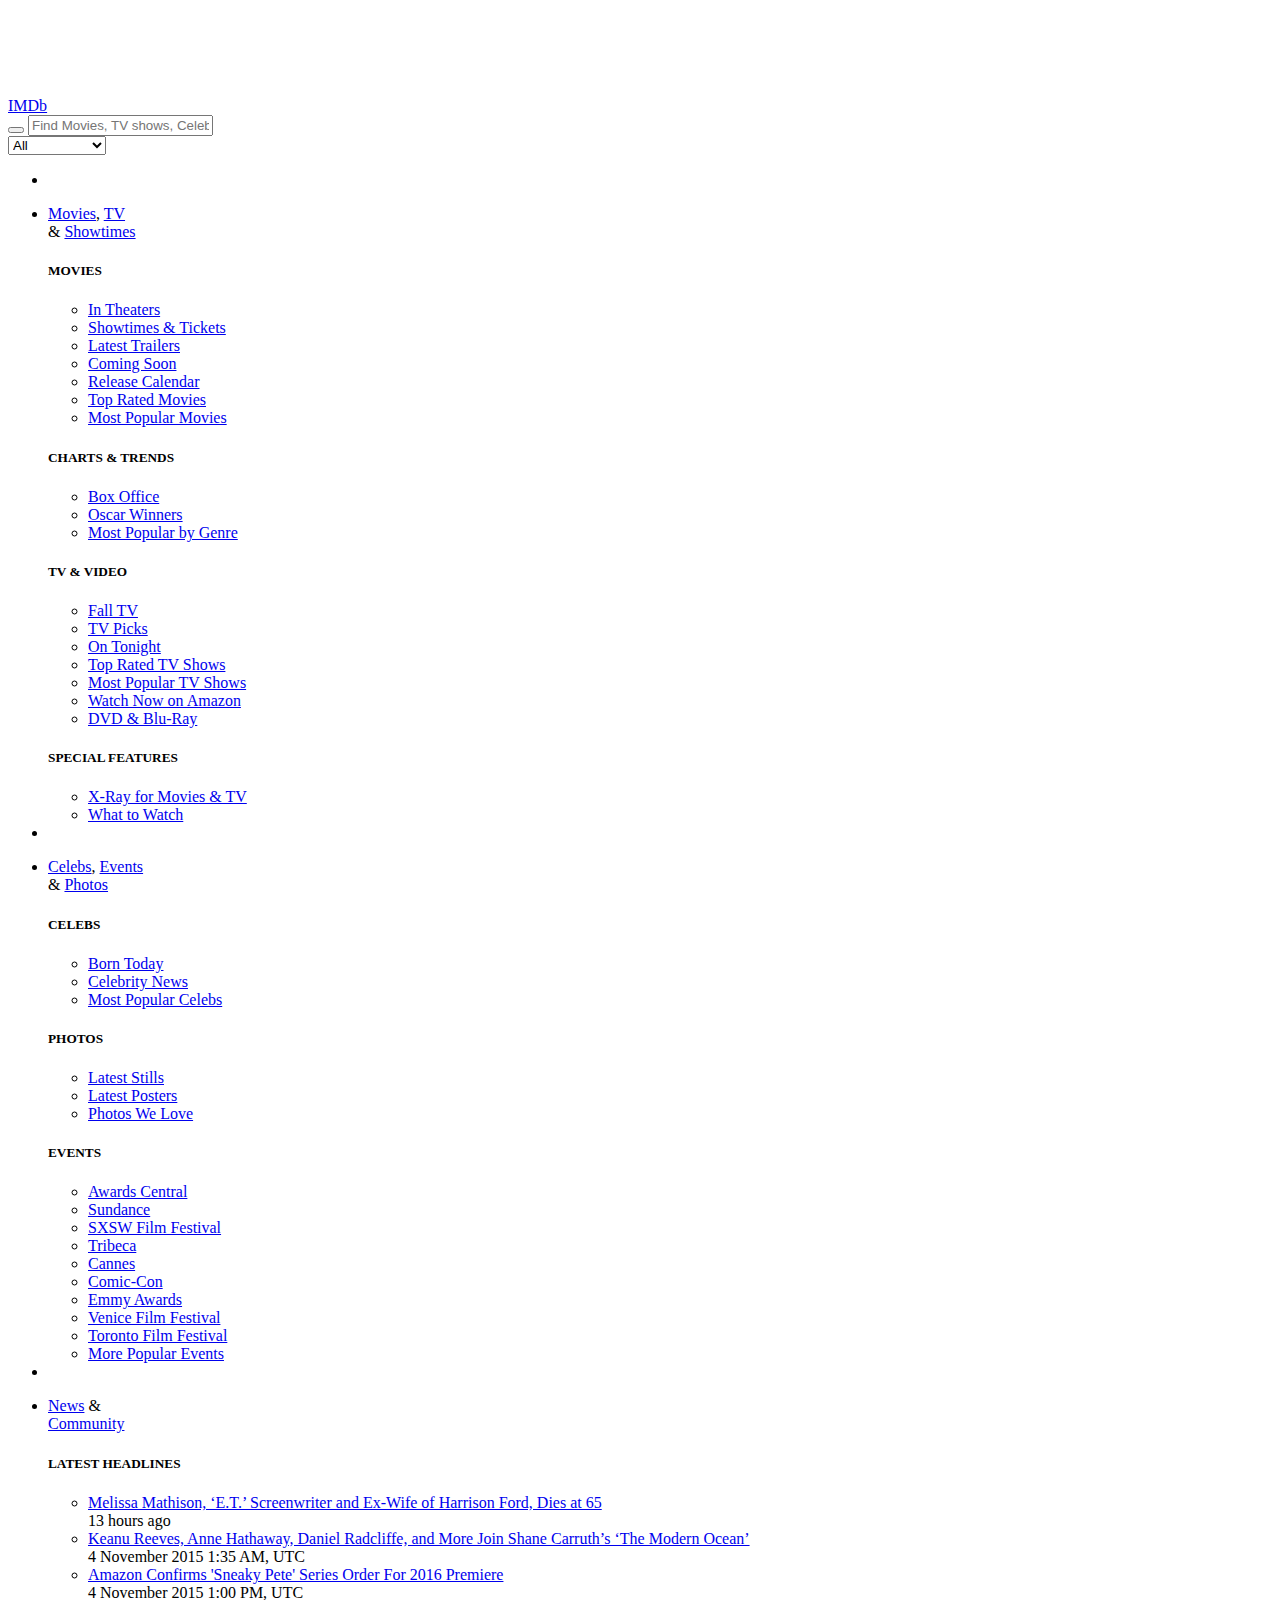
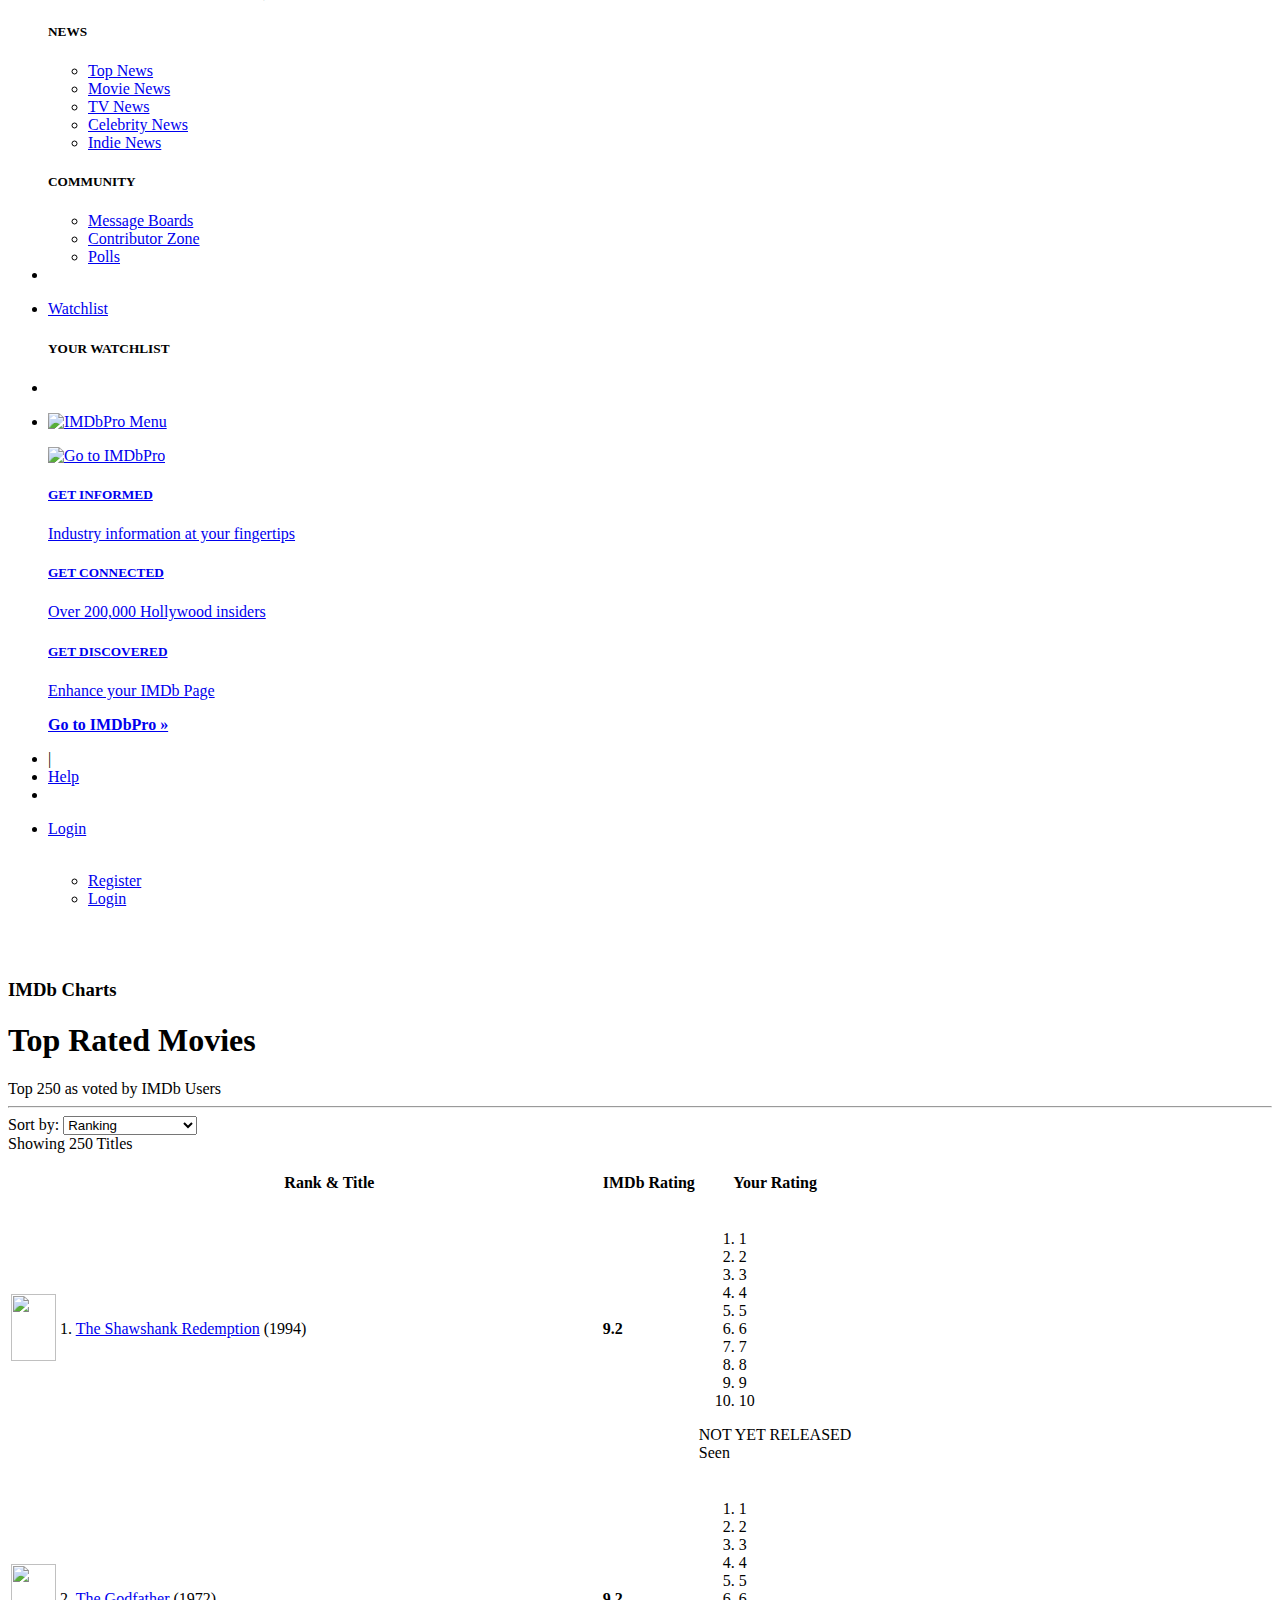
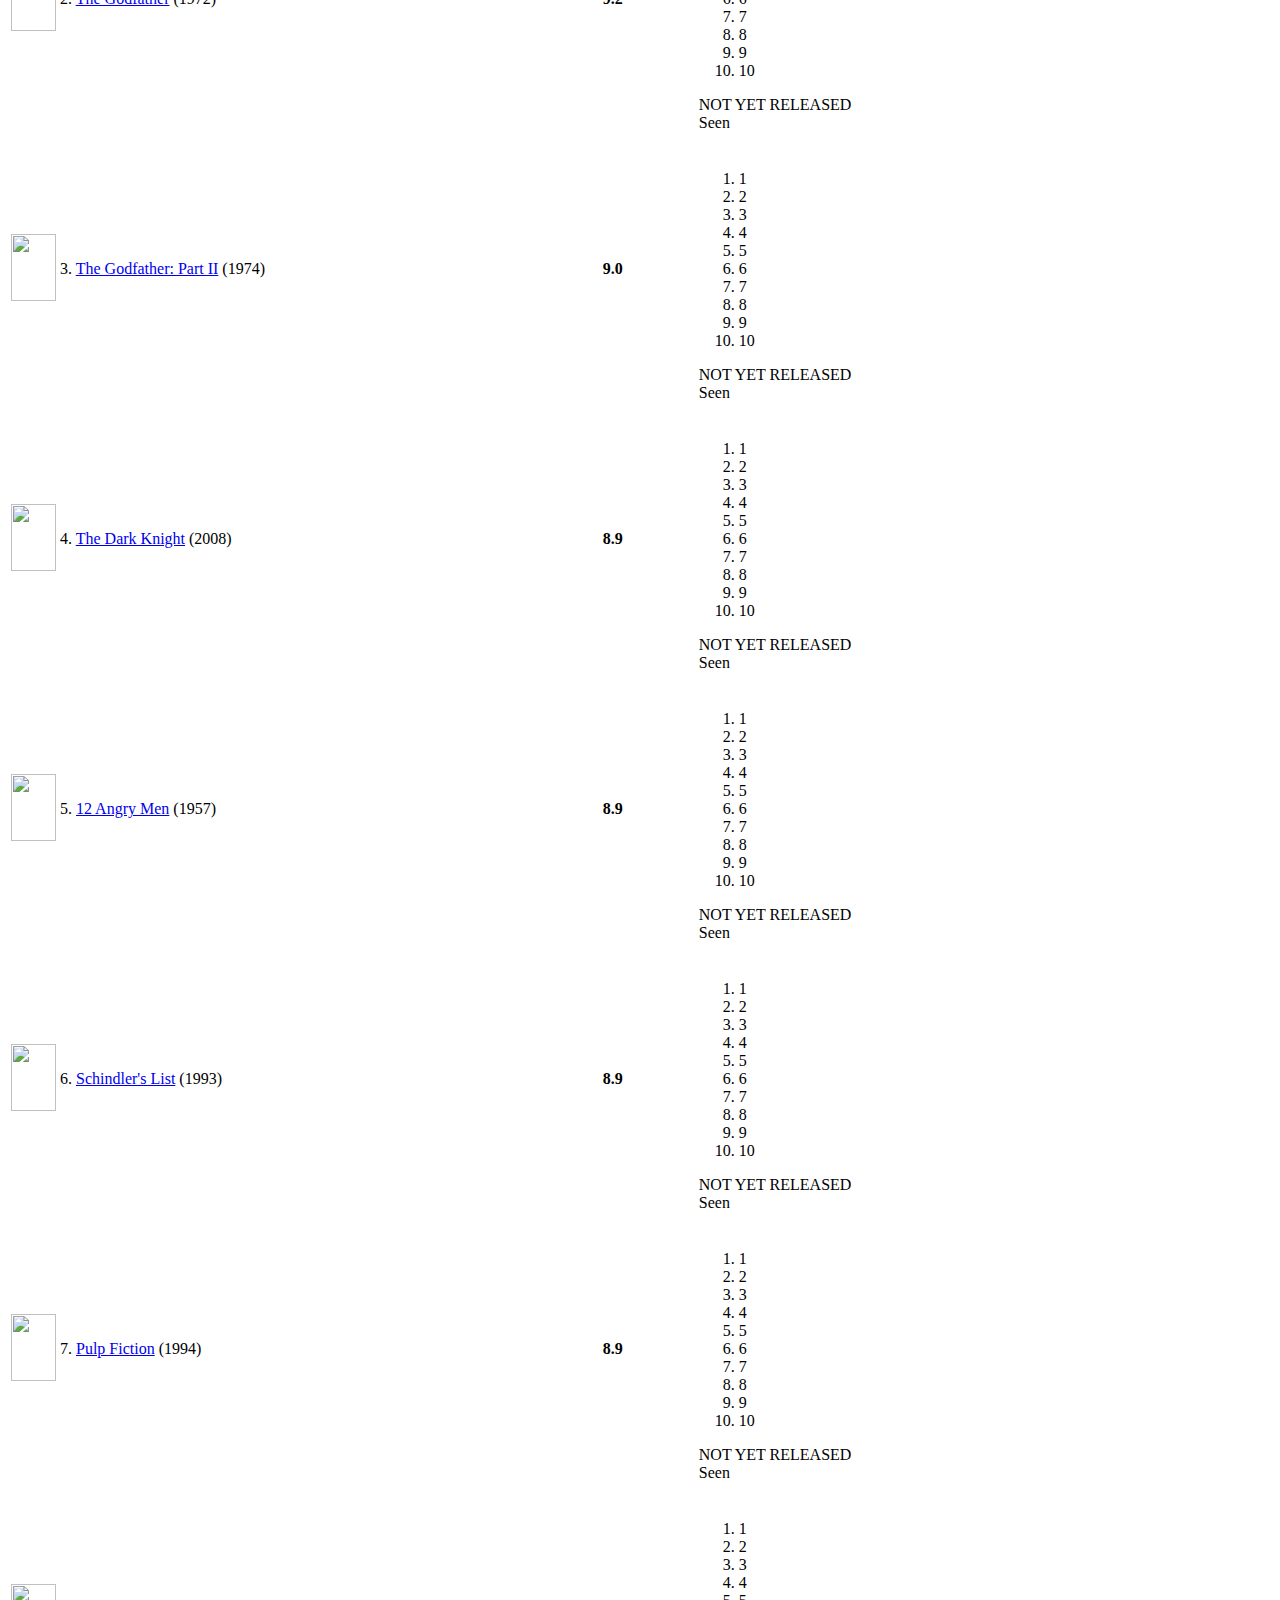
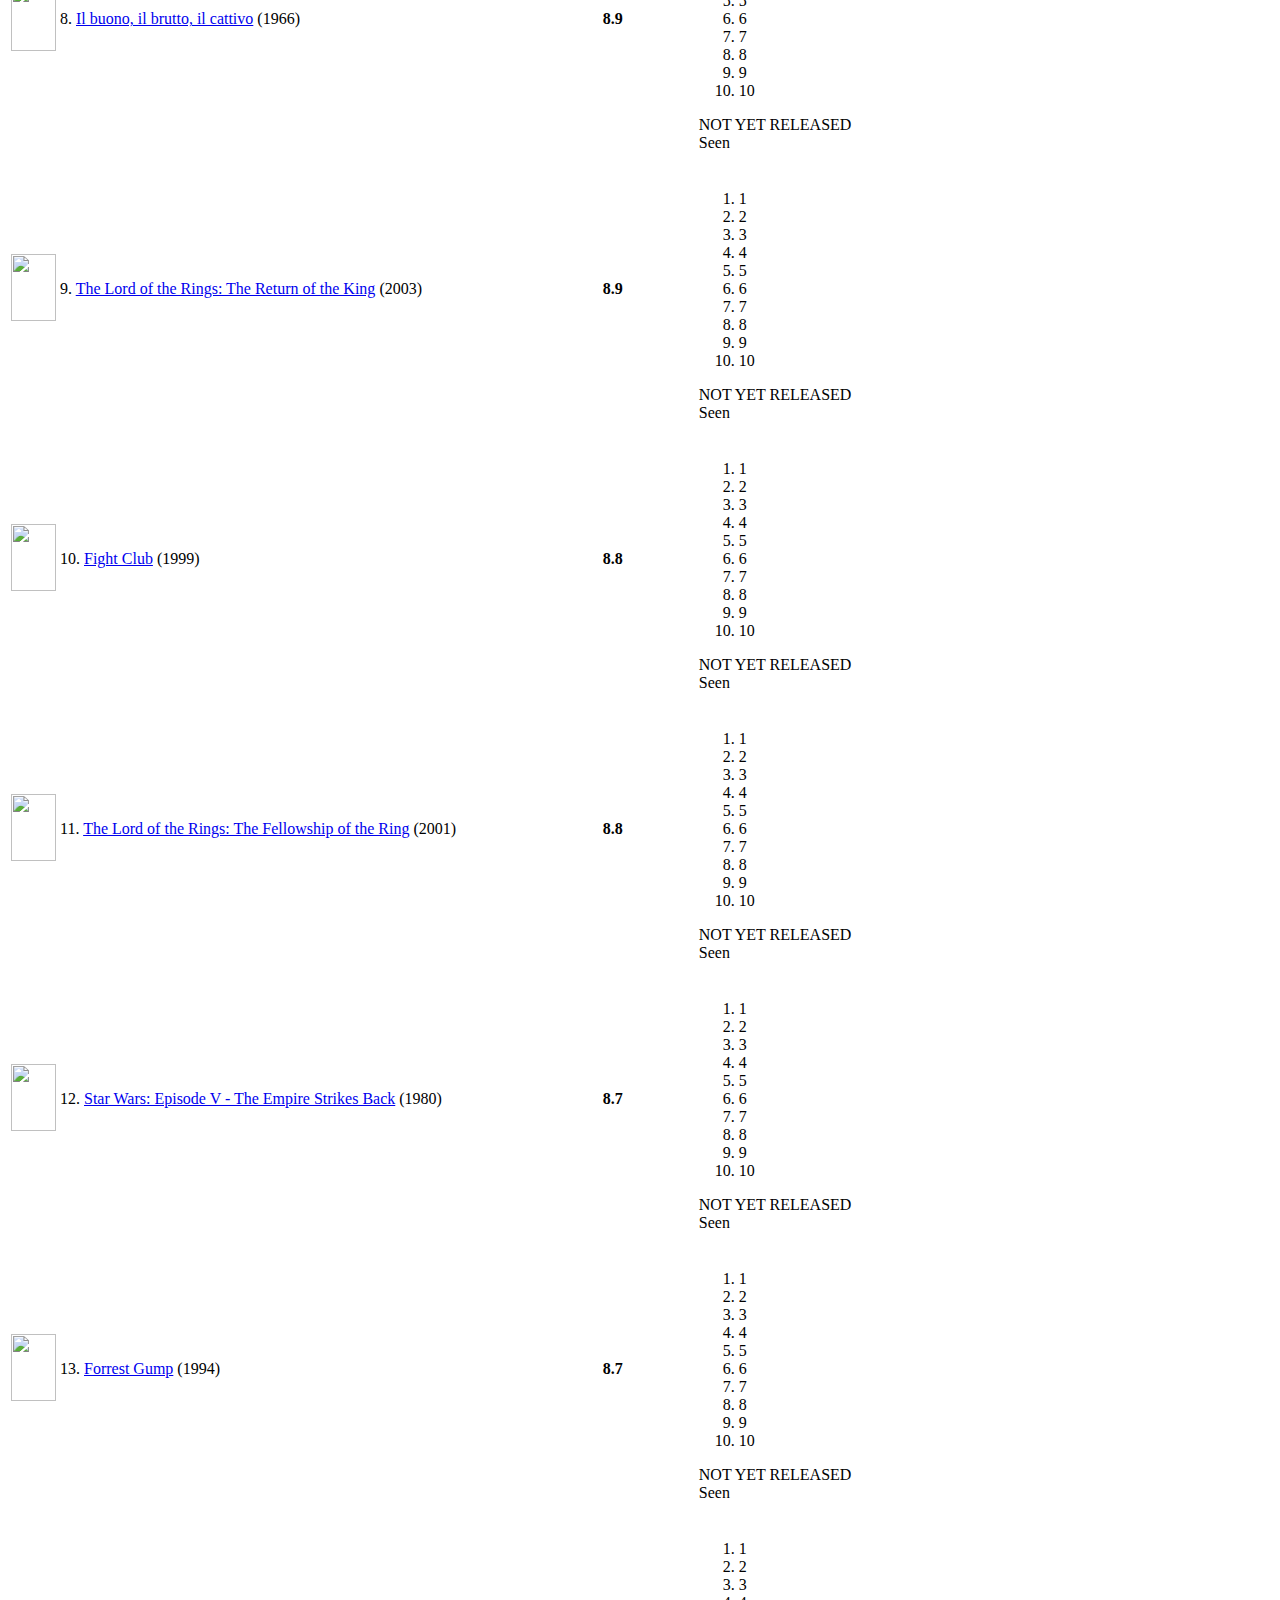
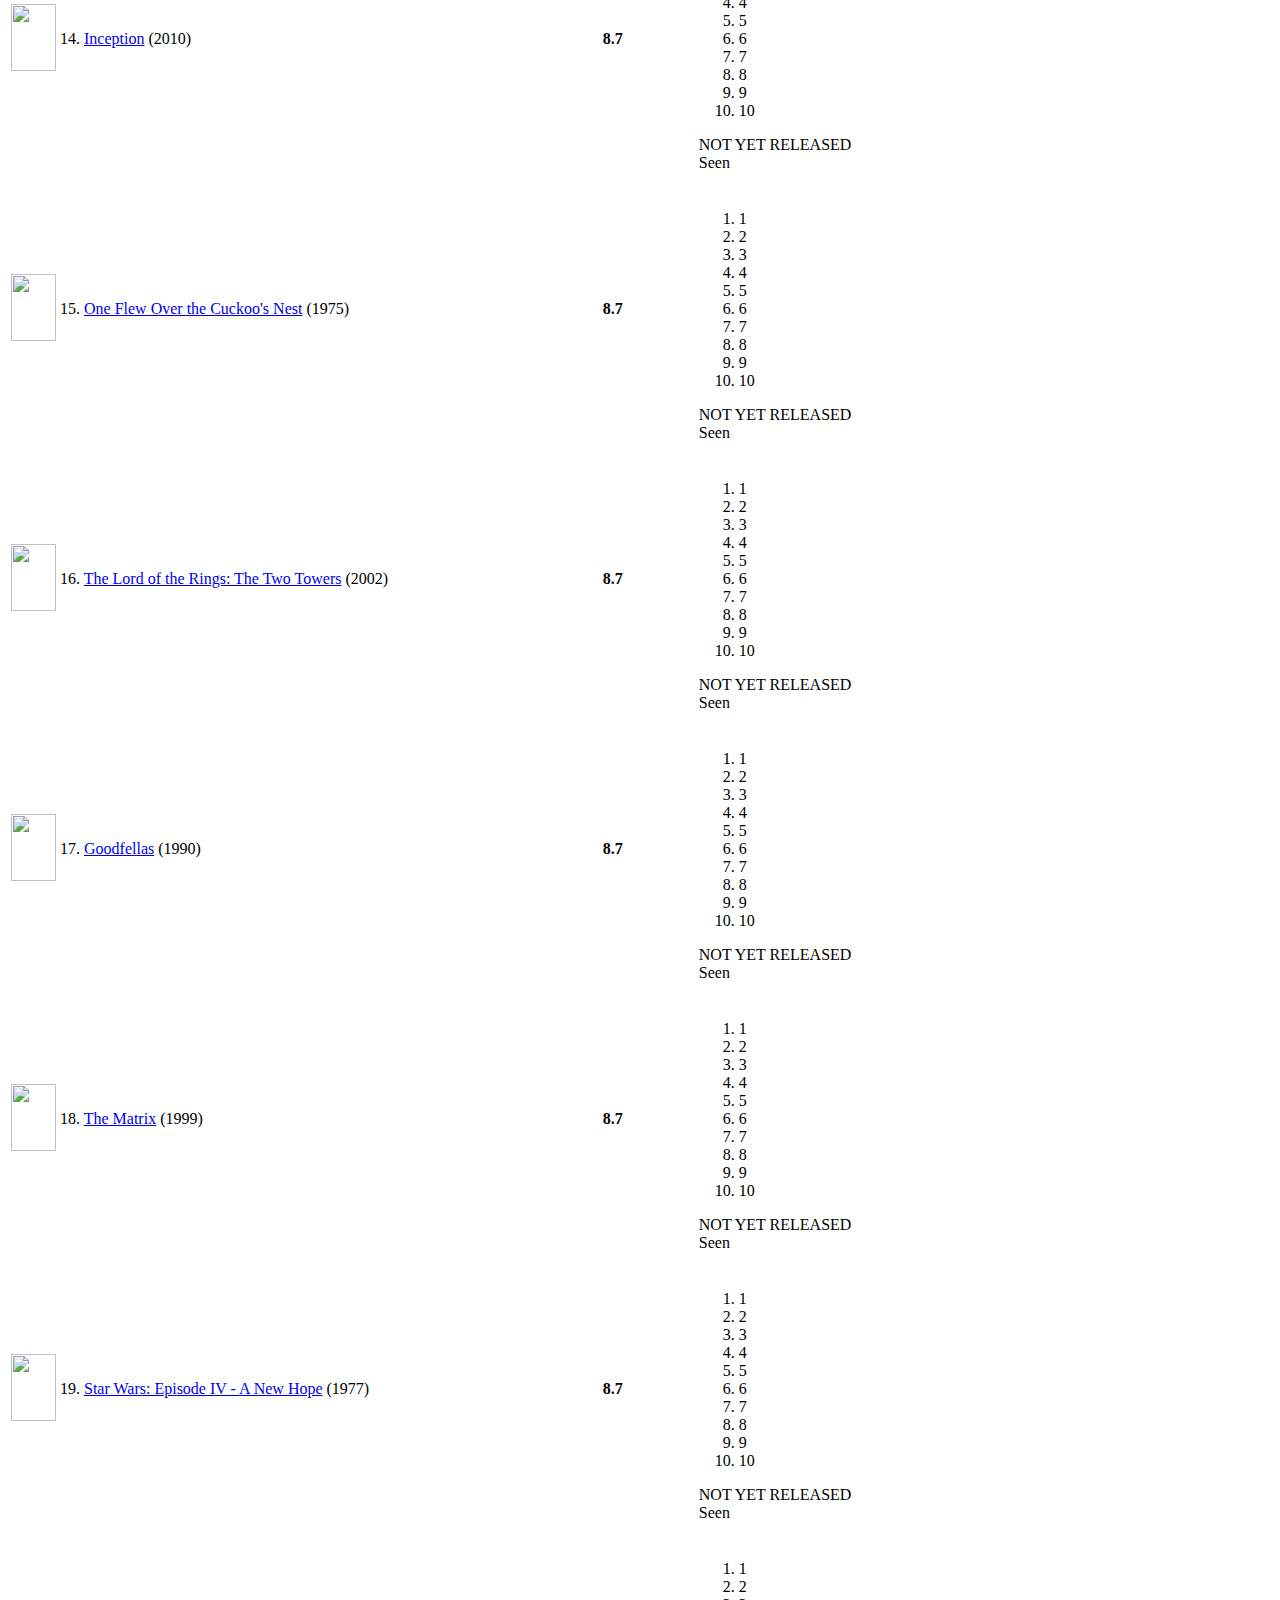
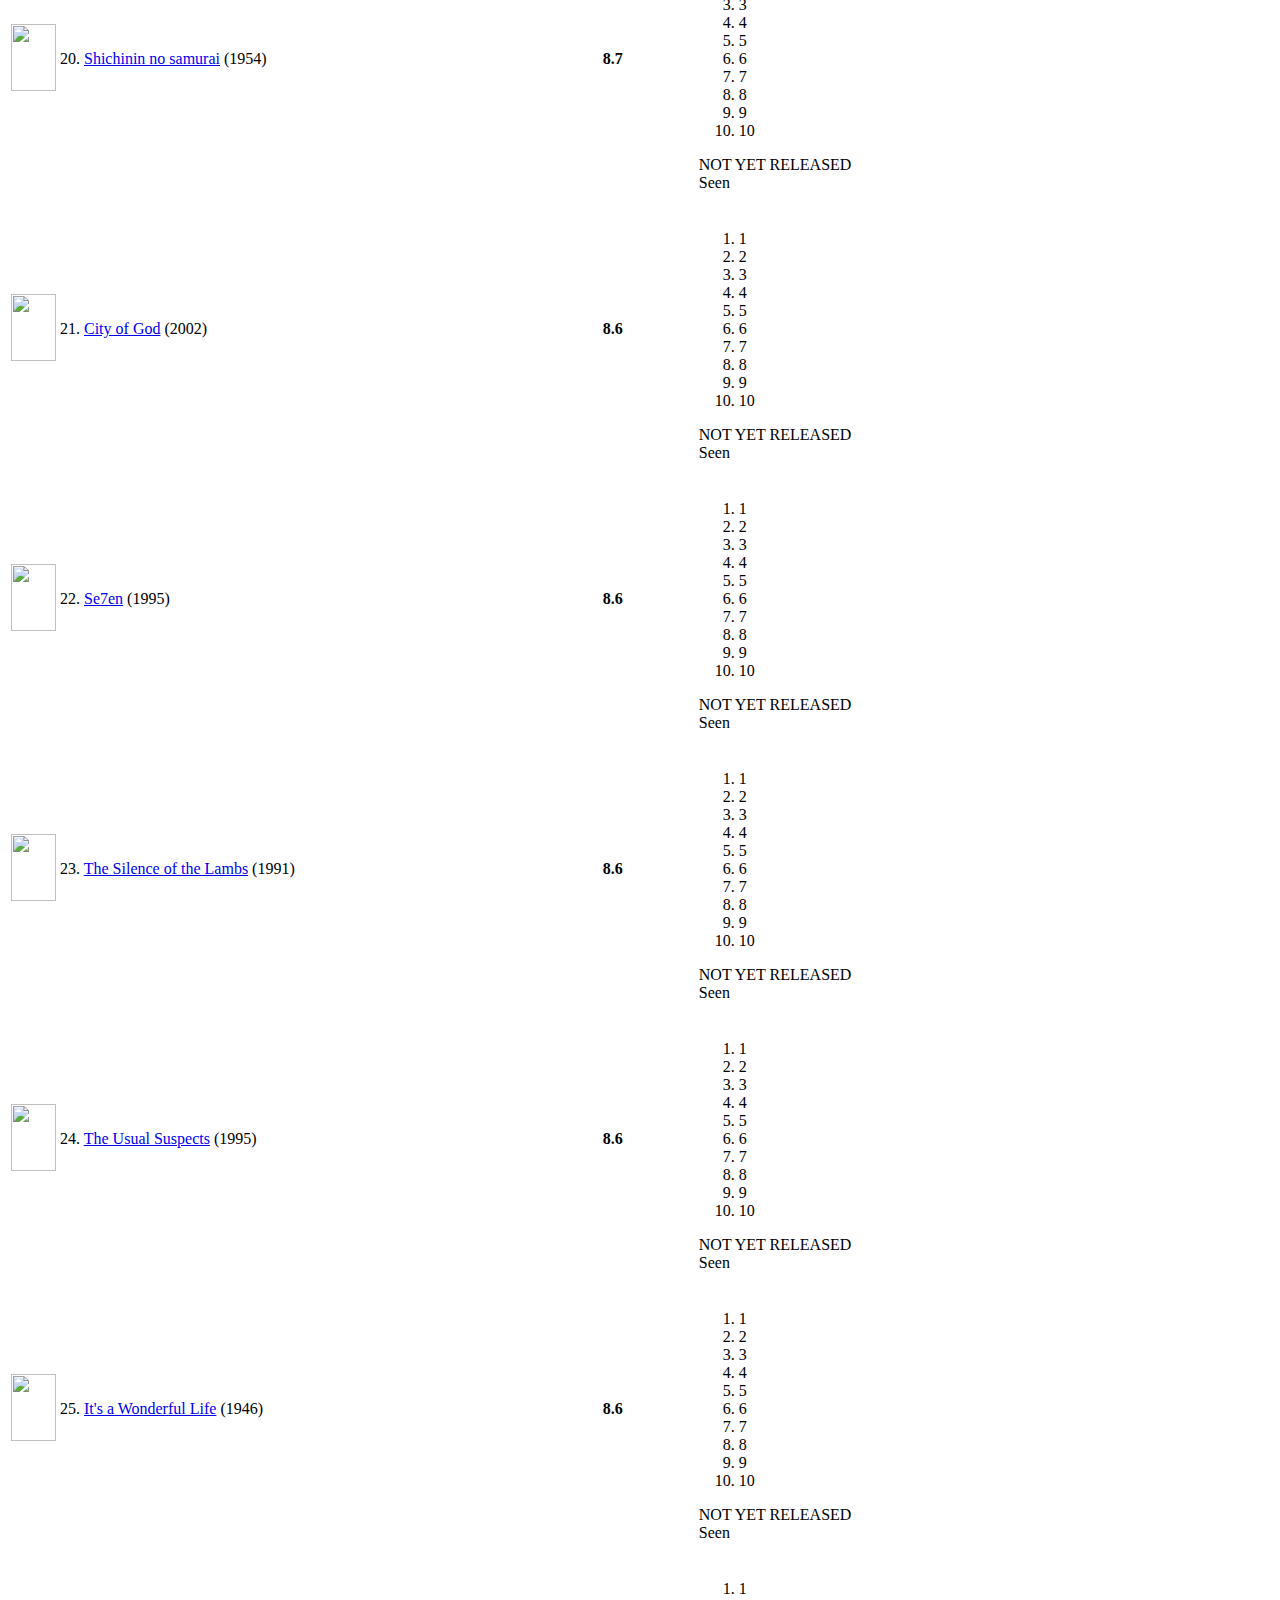
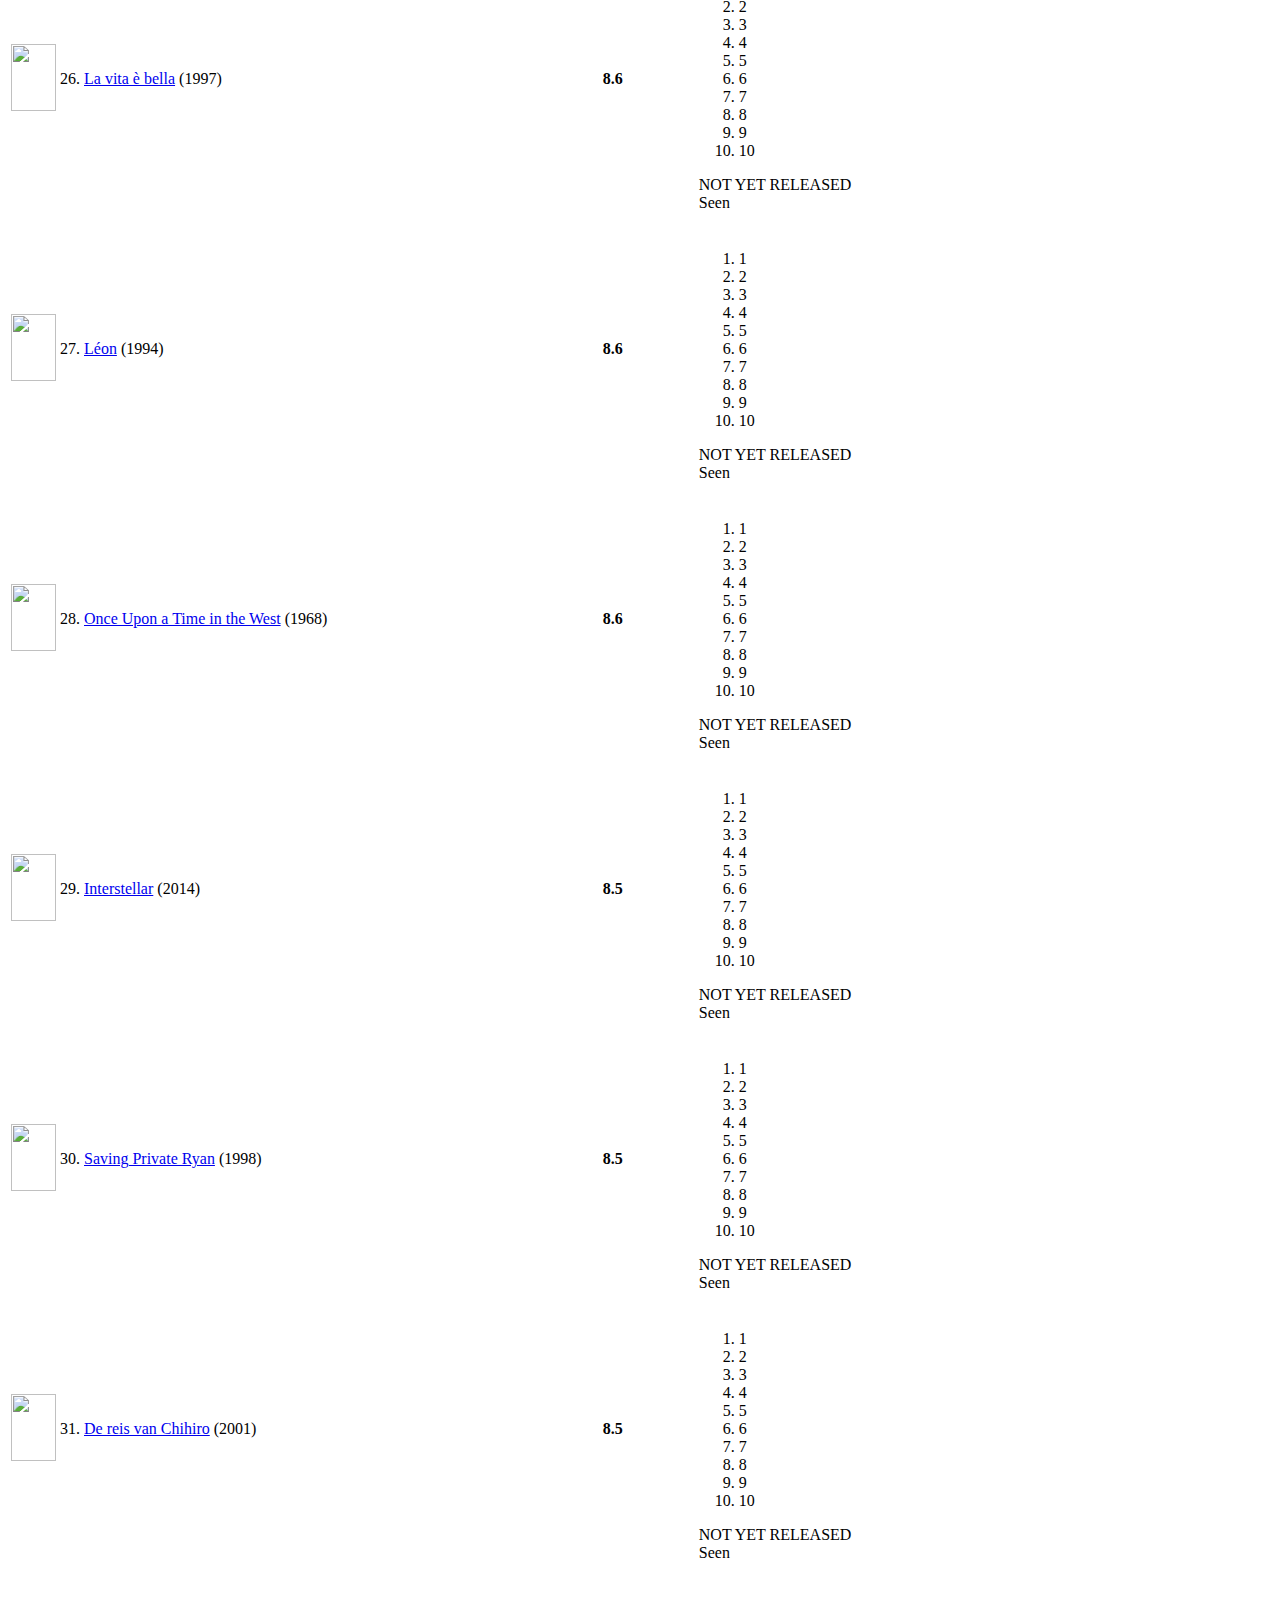
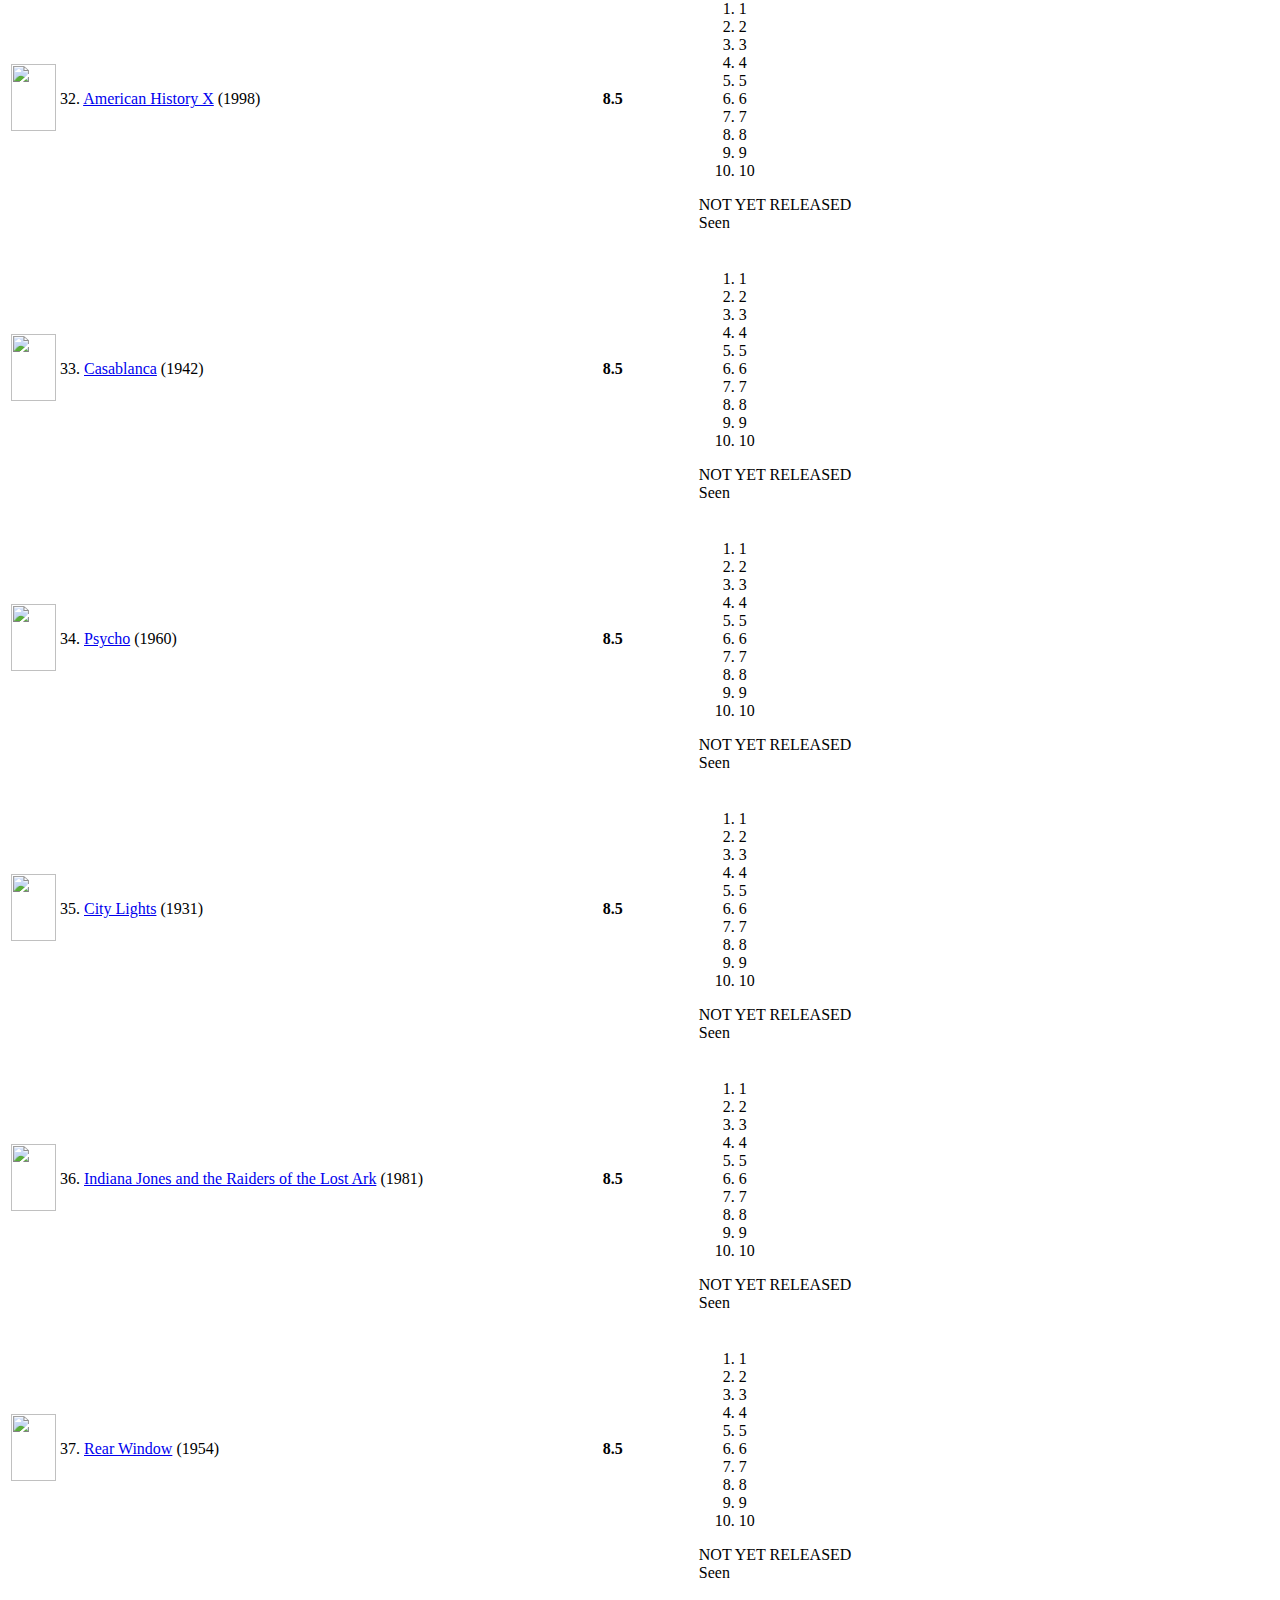
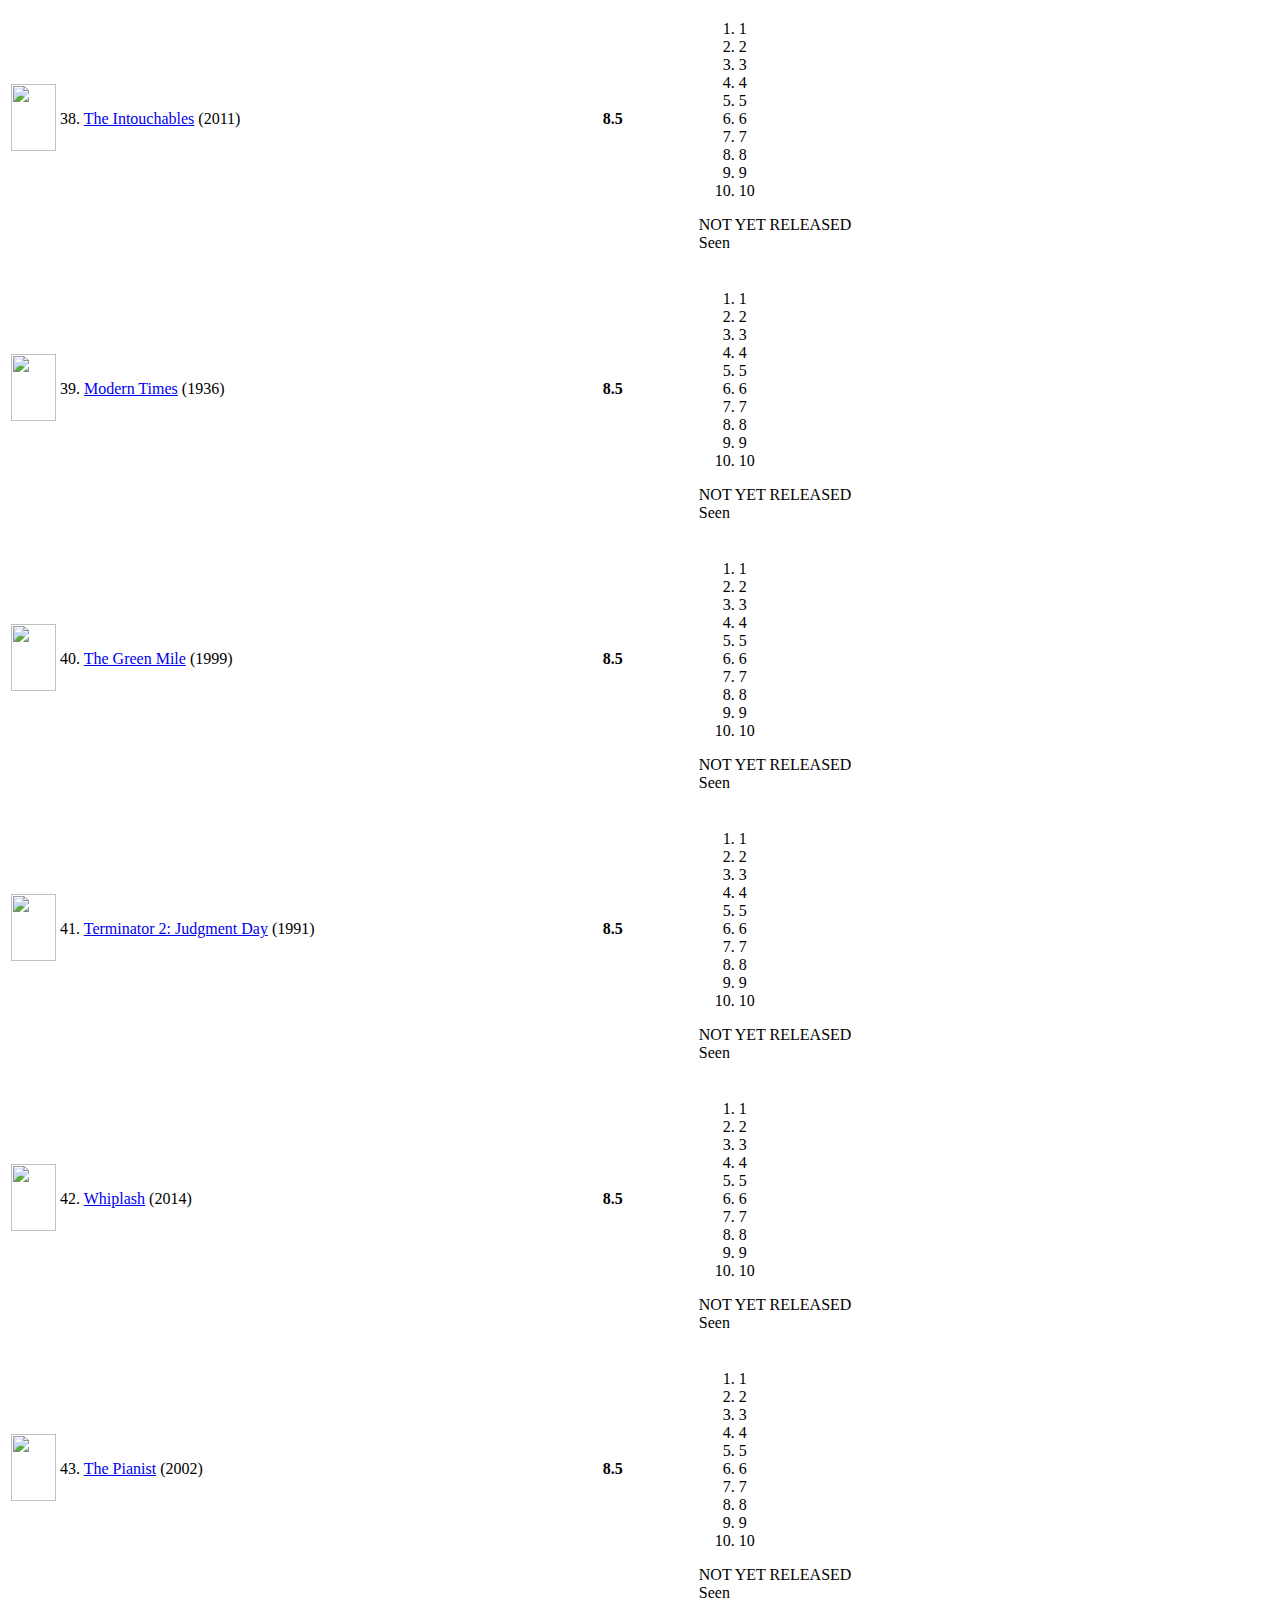
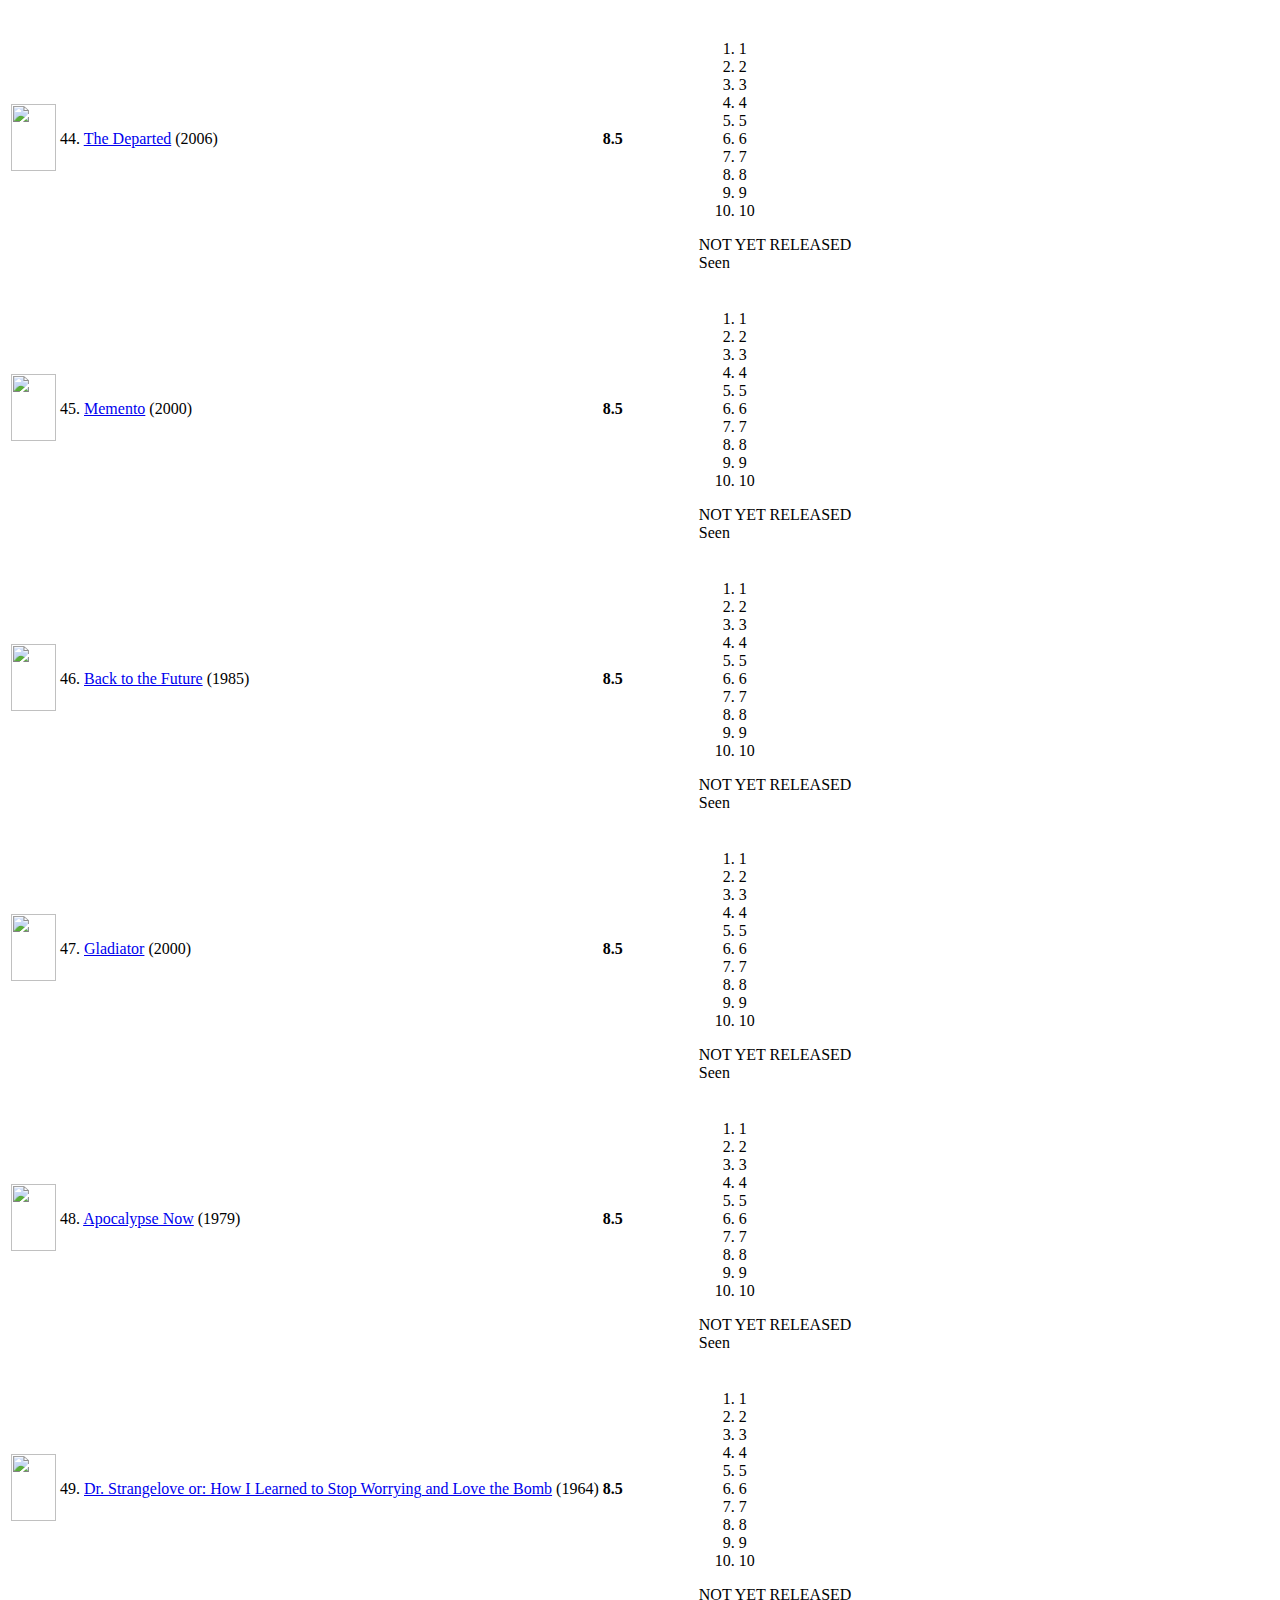
==== commit 35ee31be: "week 2 af" ====
--- a/homework/crawling/HTML_BACKUPS/index.html
+++ b/homework/crawling/HTML_BACKUPS/index.html
@@ -24,8 +24,8 @@
                 var ue_mid = "A1EVAM02EL8SFB"; 
                 var ue_sn = "www.imdb.com";  
                 var ue_furl = "fls-na.amazon.com";
-                var ue_sid = "259-9157227-7152910";
-                var ue_id = "0WC95VAZGF7R3BASBMRK";
+                var ue_sid = "286-8916319-6078321";
+                var ue_id = "0JR2VHKPYXF6KBBJHF2C";
                 (function(e){var c=e;var a=c.ue||{};a.main_scope="mainscopecsm";a.q=[];a.t0=c.ue_t0||+new Date();a.d=g;function g(h){return +new Date()-(h?0:a.t0)}function d(h){return function(){a.q.push({n:h,a:arguments,t:a.d()})}}function b(m,l,h,j,i){var k={m:m,f:l,l:h,c:""+j,err:i,fromOnError:1,args:arguments};c.ueLogError(k);return false}b.skipTrace=1;e.onerror=b;function f(){c.uex("ld")}if(e.addEventListener){e.addEventListener("load",f,false)}else{if(e.attachEvent){e.attachEvent("onload",f)}}a.tag=d("tag");a.log=d("log");a.reset=d("rst");c.ue_csm=c;c.ue=a;c.ueLogError=d("err");c.ues=d("ues");c.uet=d("uet");c.uex=d("uex");c.uet("ue")})(window);(function(e,d){var a=e.ue||{};function c(g){if(!g){return}var f=d.head||d.getElementsByTagName("head")[0]||d.documentElement,h=d.createElement("script");h.async="async";h.src=g;f.insertBefore(h,f.firstChild)}function b(){var k=e.ue_cdn||"z-ecx.images-amazon.com",g=e.ue_cdns||"images-na.ssl-images-amazon.com",j="/images/G/01/csminstrumentation/",h=e.ue_file||"ue-full-051542d0cfa6f645f8266601739de597._V1_.js",f,i;if(h.indexOf("NSTRUMENTATION_FIL")>=0){return}if("ue_https" in e){f=e.ue_https}else{f=e.location&&e.location.protocol=="https:"?1:0}i=f?"https://":"http://";i+=f?g:k;i+=j;i+=h;c(i)}if(!e.ue_inline){if(a.loadUEFull){a.loadUEFull()}else{b()}}a.uels=c;e.ue=a})(window,document);
                 if (!('CS' in window)) { window.CS = {}; }
                     window.CS.loginSecureHost = "https://secure.imdb.com";
@@ -65,15 +65,15 @@
     <meta name="title" content="IMDb Top 250 - IMDb" />
         <meta name="description" content="Top 250 on IMDb: Highest-rated movies based on votes by IMDb users." />
         <meta property="og:description" content="Top 250 on IMDb: Highest-rated movies based on votes by IMDb users." />
-        <meta name="request_id" content="0WC95VAZGF7R3BASBMRK" />
+        <meta name="request_id" content="0JR2VHKPYXF6KBBJHF2C" />
         
   <script>(function(t){ (t.events = t.events || {})["csm_head_pre_css"] = new Date().getTime(); })(IMDbTimer);</script>
-<!-- h=ics-1a-c3-2xl-i-c5f76c39.us-east-1 -->
-
-            <link rel="stylesheet" type="text/css" href="http://ia.media-imdb.com/images/G/01/imdb/css/collections/pagelayout-flat-1965580546._CB290605844_.css" />
+<!-- h=ics-1e-c3-2xl-i-f344b725.us-east-1 -->
+
+            <link rel="stylesheet" type="text/css" href="http://ia.media-imdb.com/images/G/01/imdb/css/collections/pagelayout-flat-4209553083._CB289520708_.css" />
             <link rel="stylesheet" type="text/css" href="http://ia.media-imdb.com/images/G/01/imdb/css/site/consumer-navbar-mega-3118624260._CB293333852_.css" />
-            <link rel="stylesheet" type="text/css" href="http://ia.media-imdb.com/images/G/01/imdb/css/collections/other-2752806321._CB292326165_.css" />
-            <link rel="stylesheet" type="text/css" href="http://ia.media-imdb.com/images/G/01/imdb/css/collections/seenWidget-3560961160._CB292344403_.css" />
+            <link rel="stylesheet" type="text/css" href="http://ia.media-imdb.com/images/G/01/imdb/css/collections/other-678539807._CB289520705_.css" />
+            <link rel="stylesheet" type="text/css" href="http://ia.media-imdb.com/images/G/01/imdb/css/collections/seenWidget-2834737339._CB289520731_.css" />
             <link rel="stylesheet" type="text/css" href="http://ia.media-imdb.com/images/G/01/imdb/css/collections/watchlistButton-1180111305._CB293333875_.css" />
         <noscript>
             <link rel="stylesheet" type="text/css" href="http://ia.media-imdb.com/images/G/01/imdb/css/wheel/nojs-2827156349._CB318528195_.css">
@@ -90,30 +90,30 @@
 (function(){var d=function(o){return Object.prototype.toString.call(o)==="[object Array]";},g=function(q,p){var o;for(o=0;o<q.length;o++){if(o in q){p.call(null,q[o],o);}}},h=[],k,b,l=false,n=false,f=function(){var o=[],p=[],q={};g(h,function(s){var r="";g(s.dartsite.split("/"),function(t){if(t!==""){if(t in q){}else{q[t]=o.length;o.push(t);}r+="/"+q[t];}});p.push(r);});return{iu_parts:o,enc_prev_ius:p};},c=function(){var o=[];g(h,function(q){var p=[];g(q.sizes,function(r){p.push(r.join("x"));});o.push(p.join("|"));});return o;},m=function(){var o=[];g(h,function(p){o.push(a(p.targeting));});return o.join("|");},a=function(r,o){var q,p,s=[];for(q in r){p=[];for(j=0;j<r[q].length;j++){p.push(encodeURIComponent(r[q][j]));}if(o){s.push(q+"="+encodeURIComponent(p.join(",")));}else{s.push(q+"="+p.join(","));}}return s.join("&");},e=function(){var o=+new Date();if(n){return;}if(!this.readyState||"loaded"===this.readyState){n=true;if(l){imdbads.cmd.push(function(){for(i=0;i<h.length;i++){generic.monitoring.record_metric(h[i].name+".fail",csm.duration(o));}});}}};window.tinygpt={define_slot:function(r,q,o,p){h.push({dartsite:r.replace(/\/$/,""),sizes:q,name:o,targeting:p});},set_targeting:function(o){k=o;},callback:function(q){var r,p={},t,o,s=+new Date();l=false;for(r=0;r<h.length;r++){t=h[r].dartsite;o=h[r].name;if(q[r][t]){p[o]=q[r][t];}else{window.console&&console.error&&console.error("Unable to correlate GPT response for "+o);}}imdbads.cmd.push(function(){for(r=0;r<h.length;r++){ad_utils.slot_events.trigger(h[r].name,"request",{timestamp:b});ad_utils.slot_events.trigger(h[r].name,"tagdeliver",{timestamp:s});}ad_utils.gpt.handle_response(p);});},send:function(){var r=[],q=function(s,t){if(d(t)){t=t.join(",");}if(t){r.push(s+"="+encodeURIComponent(""+t));}},o,p;if(h.length===0){tinygpt.callback({});return;}q("gdfp_req","1");q("correlator",Math.floor(4503599627370496*Math.random()));q("output","json_html");q("callback","tinygpt.callback");q("impl","fifs");q("json_a","1");result=f();q("iu_parts",result.iu_parts);q("enc_prev_ius",result.enc_prev_ius);q("prev_iu_szs",c());q("prev_scp",m());q("cust_params",a(k,true));o=document.createElement("script");p=document.getElementsByTagName("script")[0];o.async=true;o.type="text/javascript";o.src="http://pubads.g.doubleclick.net/gampad/ads?"+r.join("&");o.id="tinygpt";o.onload=o.onerror=o.onreadystatechange=e;l=true;p.parentNode.insertBefore(o,p);b=+new Date();}};})();</script>
 <script>
 tinygpt.define_slot('/4215/imdb2.consumer.main/top250',
+[[300,250],[300,600],[11,1]],
+'top_rhs',
+{
+'p': ['tr']
+});
+tinygpt.define_slot('/4215/imdb2.consumer.main/top250',
 [[728,90],[1008,150],[1008,200],[1008,30],[970,250],[9,1]],
 'top_ad',
 {
 'p': ['top','t']
 });
-tinygpt.define_slot('/4215/imdb2.consumer.main/top250',
-[[300,250],[300,600],[11,1]],
-'top_rhs',
-{
-'p': ['tr']
-});
 tinygpt.set_targeting({
 'fv' : ['1'],
-'ab' : ['b'],
+'ab' : ['f'],
 'c' : ['0'],
 's' : ['3075','32'],
 'bpx' : ['1'],
-'u': ['120394840695'],
+'u': ['890540577671'],
 'oe': ['utf-8']
 });
 tinygpt.send();
 </script>
 <!-- begin ads header -->
-<script src="http://ia.media-imdb.com/images/G/01/imdbads/js/collections/ads-tarnhelm-2214936824._CB289610996_.js"></script>
+<script src="http://ia.media-imdb.com/images/G/01/imdbads/js/collections/ads-tarnhelm-485878360._CB289776032_.js"></script>
 <script>
 doWithAds = function(){};
 </script>
@@ -155,29 +155,29 @@
 generic.monitoring.set_twilight_info(
 "main",
 "NL",
-"663875d9daad1300744dc1e812d2f8ddbf08ed22",
-"2015-11-02T15%3A40%3A00GMT",
+"94b41bcd02dfeb6fdcb740b1d8a293b5b2b5609e",
+"2015-11-05T13%3A02%3A34GMT",
 "http://s.media-imdb.com/twilight/?",
 "consumer");
 generic.send_csm_head_metrics && generic.send_csm_head_metrics();
 generic.monitoring.start_timing("page_load");
-generic.seconds_to_midnight = 58800;
-generic.days_to_midnight = 0.6805555820465088;
+generic.seconds_to_midnight = 68246;
+generic.days_to_midnight = 0.7898842692375183;
 ad_utils.set_slots_on_page({ 'injected_billboard':1, 'injected_navstrip':1, 'bottom_ad':1, 'top_ad':1, 'top_rhs':1 });
 custom.full_page.data_url = "http://ia.media-imdb.com/images/G/01/imdbads/js/graffiti_data-1582251138._CB317085808_.js";
 consoleLog('advertising initialized','ads');
 },"ads js missing, skipping ads setup.");
 var _gaq = _gaq || [];
-_gaq.push(['_setCustomVar', 4, 'ads_abtest_treatment', 'b']);
+_gaq.push(['_setCustomVar', 4, 'ads_abtest_treatment', 'f']);
 </script>
 <script>
 doWithAds(function(){
-ad_utils.register_punt_ad("top_ad","728","90"," <!DOCTYPE html><html><body><style>.ac{display:block;position:absolute;overflow:hidden;width:19px;height:15px;z-index:9;top:0;right:0;background:url(https://images-na.ssl-images-amazon.com/images/G/01/da/adchoices/ac-topright-sprite.png)}.ac:hover{width:77px;background-position:-19px 0}.hide{display:none!important}#ad{position:relative;overflow:hidden;width:728px;height:90px;display:none}</style><div id=\"creative-wrapper\" style=\"width: 100%;height:90px;\"><a id=\"ad\" href=\"http://aax-us-east.amazon-adsystem.com/x/c/QTV6brnnRvPeZy5qaEa0VF8AAAFQyNrnlQEAAADKNBWbTg/https://www.amazon.com/b/ref=o_disp_wbsfthou_20150915?node=12252145011&amp;tag=dv_dev_imdb_ho_dktp-20\" target=\"_top\"><img id=\"staticImage\" width=\"100%\" height=\"100%\"><a id=\"aapInfo\" target=\"_blank\" class=\"hide ac\" href=\"http://amazon.com/gp/dra/info/ref=cs_aap_6876287103918\"></a></a></div><script>setTimeout(function(){!function(a,t,e){var n=/\\.amazon\\.com(:.*)?$/,c=\"undefined\"!=typeof IS_3P&&IS_3P,i=!1;if(!c){var o=a;try{for(;o!=o.parent;){if(!o.parent.document)throw new Error(\"cross-domain exception\");o=o.parent}}catch(r){}try{i=o.SFClient?o.SFClient.isOnAmazon():n.test(o.location.host)}catch(r){}}var s=!c&&!i;t.ad={aid:\"5425025893447\",cid:\"6876287103918\",w:728,h:90,template:\"Image-1.31\"},a.aanResponse={adId:t.ad.aid,creativeId:t.ad.cid,adNetwork:\"pda\",shazamStage:\"prod\",shazamId:\"1433809\"};try{e&&e.ad_utils&&e.ad_utils.expand_ad(frameElement)}catch(r){}var d=function(a){return/s/.test(a.protocol)},m=function(a){return t.getElementById(a)},p=function(a,t,e){a.href=t,a.target=e?\"_blank\":\"_top\"},f=function(a,t){return a.className.match(new RegExp(\"(\\\\s|^)\"+t+\"(\\\\s|$)\"))},l=function(a,t){f(a,t)||(a.className+=\" \"+t)},u=function(a,t){if(f(a,t)){var e=new RegExp(\"(\\\\s|^)\"+t+\"(\\\\s|$)\");a.className=a.className.replace(e,\" \")}},g=function(a){u(a,\"hide\")},h=(d(location)?\"//images-na.ssl-\":\"//g-ecx.\")+\"images-amazon.com/images/G/01/\",_=m(\"aapInfo\"),v=m(\"ad\"),y=\"shazam/F1-W-ATH-728x90-02--V310597075--BCQJc._V310771284_.jpg\",z=m(\"staticImage\");y&&(z.src=h+y,v.style.display=\"block\");var I;c&&l(v,\"aap\"),(c||s)&&(v.target=\"_blank\"),_&&c&&g(_),I&&p(_,\"http://amazon.com/gp/dra/info\",!0);var w=a.SFClient;if(w&&\"function\"==typeof w.changeSize)try{w.changeSize(\"728px\",\"90px\")}catch(r){}}(window,document,parent)},0);<\/script>\n</body></html><\!-- creativeModDate = 1442351643000 --\>\n <div id=\"top_ad_webbug\" style=\"display:none;\">\n <img src=\"http://aax-us-east.amazon-adsystem.com/e/loi/imp?b=IGnerSERIESEn9uIlD9-dfQAAAFQyNrnygEAAADKHEX46Q&pj=[PUNT_ORIGIN]\" border=\"0\" height=\"1\" width=\"1\" alt=\"\"/>\n </div>\n");
+ad_utils.register_punt_ad("top_rhs","300","250"," <!DOCTYPE html><html><body><style>.ac{display:block;position:absolute;overflow:hidden;width:19px;height:15px;z-index:9;top:0;right:0;background:url(https://images-na.ssl-images-amazon.com/images/G/01/da/adchoices/ac-topright-sprite.png)}.ac:hover{width:77px;background-position:-19px 0}.hide{display:none!important}#ad{position:relative;overflow:hidden;width:300px;height:250px;display:none}</style><div id=\"creative-wrapper\" style=\"width: 100%;height:250px;\"><a id=\"ad\" href=\"http://aax-us-east.amazon-adsystem.com/x/c/QVEhSYb4YQlqlYwpryKBWzYAAAFQ173VzQEAAADK-T-yeA/https://www.amazon.com/b?ie=UTF8&amp;node=12632536011&amp;tag=dv_dev_imdb_ho_dktp-20\" target=\"_top\"><img id=\"staticImage\" width=\"100%\" height=\"100%\"><a id=\"logo\"></a><a id=\"aapInfo\" target=\"_blank\" class=\"hide ac\" href=\"http://amazon.com/gp/dra/info/ref=cs_aap_8035378019711\"></a></a></div><script>setTimeout(function(){!function(a,e,t){var n=/\\.amazon\\.com(:.*)?$/,c=\"undefined\"!=typeof IS_3P&&IS_3P,o=!1;if(!c){var i=a;try{for(;i!=i.parent;){if(!i.parent.document)throw new Error(\"cross-domain exception\");i=i.parent}}catch(r){}try{o=i.SFClient?i.SFClient.isOnAmazon():n.test(i.location.host)}catch(r){}}var s=!c&&!o;e.ad={aid:\"2348312652438\",cid:\"8035378019711\",w:300,h:250,template:\"Image-1.32\"},a.aanResponse={adId:e.ad.aid,creativeId:e.ad.cid,adNetwork:\"pda\",shazamStage:\"prod\",shazamId:\"1624267\"};try{t&&t.ad_utils&&t.ad_utils.expand_ad(frameElement)}catch(r){}var d=function(a){return/s/.test(a.protocol)},m=function(a){return e.getElementById(a)},p=function(a,e,t){a.href=e,a.target=t?\"_blank\":\"_top\"},f=function(a,e){return a.className.match(new RegExp(\"(\\\\s|^)\"+e+\"(\\\\s|$)\"))},l=function(a,e){f(a,e)||(a.className+=\" \"+e)},u=function(a,e){if(f(a,e)){var t=new RegExp(\"(\\\\s|^)\"+e+\"(\\\\s|$)\");a.className=a.className.replace(t,\" \")}},g=function(a){u(a,\"hide\")},h=(d(location)?\"//images-na.ssl-\":\"//g-ecx.\")+\"images-amazon.com/images/G/01/\",_=m(\"aapInfo\"),z=m(\"ad\"),I=\"shazam/28166-asin-collage-assoc-300x250-zIjwT._V289973224_.jpg\",v=m(\"staticImage\");I&&(v.src=h+I,z.style.display=\"block\");var w;c&&l(z,\"aap\"),(c||s)&&(z.target=\"_blank\"),_&&c&&g(_),w&&p(_,\"http://amazon.com/gp/dra/info\",!0);var y=a.SFClient;if(y&&\"function\"==typeof y.changeSize)try{y.changeSize(\"300px\",\"250px\")}catch(r){}}(window,document,parent)},0);<\/script>\n</body></html><\!-- creativeModDate = 1446705349000 --\>\n <div id=\"top_rhs_webbug\" style=\"display:none;\">\n <img src=\"http://aax-us-east.amazon-adsystem.com/e/loi/imp?b=ILNX_h2vuEMYp8ImEYN4wIsAAAFQ173WGAEAAADKSOqXTg&pj=[PUNT_ORIGIN]\" border=\"0\" height=\"1\" width=\"1\" alt=\"\"/>\n </div>\n");
 }, "ad_utils not defined, skipping punt ad data setup.");
 </script>
 <script>
 doWithAds(function(){
-ad_utils.register_punt_ad("top_rhs","300","250"," <!DOCTYPE html><html><body><style>.ac{display:block;position:absolute;overflow:hidden;width:19px;height:15px;z-index:9;top:0;right:0;background:url(https://images-na.ssl-images-amazon.com/images/G/01/da/adchoices/ac-topright-sprite.png)}.ac:hover{width:77px;background-position:-19px 0}.hide{display:none!important}#ad{position:relative;overflow:hidden;width:300px;height:250px;display:none}</style><div id=\"creative-wrapper\" style=\"width: 100%;height:250px;\"><a id=\"ad\" href=\"http://aax-us-east.amazon-adsystem.com/x/c/QY7wdj61w9DmJa92Zru-QzkAAAFQyNrnlgEAAADK_R6eXQ/https://www.amazon.com/b?ie=UTF8&amp;node=12034488011&amp;tag=dv_dev_imdb_ho_dktp-20\" target=\"_top\"><img id=\"staticImage\" width=\"100%\" height=\"100%\"><a id=\"logo\"></a><a id=\"aapInfo\" target=\"_blank\" class=\"hide ac\" href=\"http://amazon.com/gp/dra/info/ref=cs_aap_7875445096019\"></a></a></div><script>setTimeout(function(){!function(a,t,e){var n=/\\.amazon\\.com(:.*)?$/,o=\"undefined\"!=typeof IS_3P&&IS_3P,c=!1;if(!o){var i=a;try{for(;i!=i.parent;){if(!i.parent.document)throw new Error(\"cross-domain exception\");i=i.parent}}catch(r){}try{c=i.SFClient?i.SFClient.isOnAmazon():n.test(i.location.host)}catch(r){}}var s=!o&&!c;t.ad={aid:\"2348312652438\",cid:\"7875445096019\",w:300,h:250,template:\"Image-1.31\"},a.aanResponse={adId:t.ad.aid,creativeId:t.ad.cid,adNetwork:\"pda\",shazamStage:\"prod\",shazamId:\"1473996\"};try{e&&e.ad_utils&&e.ad_utils.expand_ad(frameElement)}catch(r){}var d=function(a){return/s/.test(a.protocol)},m=function(a){return t.getElementById(a)},f=function(a,t,e){a.href=t,a.target=e?\"_blank\":\"_top\"},p=function(a,t){return a.className.match(new RegExp(\"(\\\\s|^)\"+t+\"(\\\\s|$)\"))},l=function(a,t){p(a,t)||(a.className+=\" \"+t)},u=function(a,t){if(p(a,t)){var e=new RegExp(\"(\\\\s|^)\"+t+\"(\\\\s|$)\");a.className=a.className.replace(e,\" \")}},h=function(a){u(a,\"hide\")},g=(d(location)?\"//images-na.ssl-\":\"//g-ecx.\")+\"images-amazon.com/images/G/01/\",_=m(\"aapInfo\"),v=m(\"ad\"),w=\"shazam/26319-boost-launchpad-fall-forward-house-ad-300x250-2-fYFGQ._V293096577_.png\",y=m(\"staticImage\");w&&(y.src=g+w,v.style.display=\"block\");var z;o&&l(v,\"aap\"),(o||s)&&(v.target=\"_blank\"),_&&o&&h(_),z&&f(_,\"http://amazon.com/gp/dra/info\",!0);var I=a.SFClient;if(I&&\"function\"==typeof I.changeSize)try{I.changeSize(\"300px\",\"250px\")}catch(r){}}(window,document,parent)},0);<\/script>\n</body></html><\!-- creativeModDate = 1444494414000 --\>\n <div id=\"top_rhs_webbug\" style=\"display:none;\">\n <img src=\"http://aax-us-east.amazon-adsystem.com/e/loi/imp?b=ILM9V9MG20rtjp38C5RSkBMAAAFQyNrn3gEAAADKjVazDQ&pj=[PUNT_ORIGIN]\" border=\"0\" height=\"1\" width=\"1\" alt=\"\"/>\n </div>\n");
+ad_utils.register_punt_ad("top_ad","728","90"," <!DOCTYPE html><html><body><style>.ac{display:block;position:absolute;overflow:hidden;width:19px;height:15px;z-index:9;top:0;right:0;background:url(https://images-na.ssl-images-amazon.com/images/G/01/da/adchoices/ac-topright-sprite.png)}.ac:hover{width:77px;background-position:-19px 0}.hide{display:none!important}#ad{position:relative;overflow:hidden;width:728px;height:90px;display:none}</style><div id=\"creative-wrapper\" style=\"width: 100%;height:90px;\"><a id=\"ad\" href=\"http://aax-us-east.amazon-adsystem.com/x/c/Qb7IJtDqzOvIuI9kSc8vau0AAAFQ173VzgEAAADKjYqWOw/https://www.amazon.com/b/ref=o_disp_wbsfthou_20150918?node=12102170011&amp;tag=dv_dev_imdb_ho_dktp-20\" target=\"_top\"><img id=\"staticImage\" width=\"100%\" height=\"100%\"><a id=\"aapInfo\" target=\"_blank\" class=\"hide ac\" href=\"http://amazon.com/gp/dra/info/ref=cs_aap_3782737674614\"></a></a></div><script>setTimeout(function(){!function(a,e,t){var n=/\\.amazon\\.com(:.*)?$/,c=\"undefined\"!=typeof IS_3P&&IS_3P,i=!1;if(!c){var o=a;try{for(;o!=o.parent;){if(!o.parent.document)throw new Error(\"cross-domain exception\");o=o.parent}}catch(r){}try{i=o.SFClient?o.SFClient.isOnAmazon():n.test(o.location.host)}catch(r){}}var s=!c&&!i;e.ad={aid:\"5425025893447\",cid:\"3782737674614\",w:728,h:90,template:\"Image-1.31\"},a.aanResponse={adId:e.ad.aid,creativeId:e.ad.cid,adNetwork:\"pda\",shazamStage:\"prod\",shazamId:\"1433808\"};try{t&&t.ad_utils&&t.ad_utils.expand_ad(frameElement)}catch(r){}var d=function(a){return/s/.test(a.protocol)},m=function(a){return e.getElementById(a)},p=function(a,e,t){a.href=e,a.target=t?\"_blank\":\"_top\"},f=function(a,e){return a.className.match(new RegExp(\"(\\\\s|^)\"+e+\"(\\\\s|$)\"))},l=function(a,e){f(a,e)||(a.className+=\" \"+e)},u=function(a,e){if(f(a,e)){var t=new RegExp(\"(\\\\s|^)\"+e+\"(\\\\s|$)\");a.className=a.className.replace(t,\" \")}},g=function(a){u(a,\"hide\")},h=(d(location)?\"//images-na.ssl-\":\"//g-ecx.\")+\"images-amazon.com/images/G/01/\",_=m(\"aapInfo\"),y=m(\"ad\"),v=\"shazam/FALL1-W-men-display-728x90-2--V310563983--62EL2._V310771256_.jpg\",z=m(\"staticImage\");v&&(z.src=h+v,y.style.display=\"block\");var I;c&&l(y,\"aap\"),(c||s)&&(y.target=\"_blank\"),_&&c&&g(_),I&&p(_,\"http://amazon.com/gp/dra/info\",!0);var w=a.SFClient;if(w&&\"function\"==typeof w.changeSize)try{w.changeSize(\"728px\",\"90px\")}catch(r){}}(window,document,parent)},0);<\/script>\n</body></html><\!-- creativeModDate = 1442351642000 --\>\n <div id=\"top_ad_webbug\" style=\"display:none;\">\n <img src=\"http://aax-us-east.amazon-adsystem.com/e/loi/imp?b=IDOBGX4jyUn2sg-XnLecG_AAAAFQ173WAQEAAADK3TdxmQ&pj=[PUNT_ORIGIN]\" border=\"0\" height=\"1\" width=\"1\" alt=\"\"/>\n </div>\n");
 }, "ad_utils not defined, skipping punt ad data setup.");
 </script>
 <script>doWithAds(function() { ad_utils.ads_header.done(); });</script>
@@ -239,8 +239,8 @@
 ad_utils.register_ad('top_ad');
 });
 </script>
-<iframe data-dart-params="#imdb2.consumer.main/top250;!TILE!;sz=728x90,1008x150,1008x200,1008x30,970x250,9x1;p=top;p=t;fv=1;ab=b;bpx=1;c=0;s=3075;s=32;oe=utf-8;[CLIENT_SIDE_KEYVALUES];u=120394840695;ord=120394840695?" id="top_ad" name="top_ad" class="yesScript" width="0" height="85" data-original-width="0" data-original-height="85" data-config-width="0" data-config-height="85" data-cookie-width="null" data-cookie-height="null" marginwidth="0" marginheight="0" frameborder="0" scrolling="no" allowtransparency="true" onload="doWithAds.call(this, function(){ ad_utils.on_ad_load(this); });"></iframe>
-<noscript><a href="http://ad.doubleclick.net/N4215/jump/imdb2.consumer.main/top250;tile=0;sz=728x90,1008x150,1008x200,1008x30,970x250,9x1;p=top;p=t;fv=1;ab=b;bpx=1;c=0;s=3075;s=32;ord=120394840695?" target="_blank"><img src="http://ad.doubleclick.net/N4215/ad/imdb2.consumer.main/top250;tile=0;sz=728x90,1008x150,1008x200,1008x30,970x250,9x1;p=top;p=t;fv=1;ab=b;bpx=1;c=0;s=3075;s=32;ord=120394840695?" border="0" alt="advertisement" /></a></noscript>
+<iframe data-dart-params="#imdb2.consumer.main/top250;!TILE!;sz=728x90,1008x150,1008x200,1008x30,970x250,9x1;p=top;p=t;fv=1;ab=f;bpx=1;c=0;s=3075;s=32;oe=utf-8;[CLIENT_SIDE_KEYVALUES];u=890540577671;ord=890540577671?" id="top_ad" name="top_ad" class="yesScript" width="0" height="85" data-original-width="0" data-original-height="85" data-config-width="0" data-config-height="85" data-cookie-width="null" data-cookie-height="null" marginwidth="0" marginheight="0" frameborder="0" scrolling="no" allowtransparency="true" onload="doWithAds.call(this, function(){ ad_utils.on_ad_load(this); });"></iframe>
+<noscript><a href="http://ad.doubleclick.net/N4215/jump/imdb2.consumer.main/top250;tile=0;sz=728x90,1008x150,1008x200,1008x30,970x250,9x1;p=top;p=t;fv=1;ab=f;bpx=1;c=0;s=3075;s=32;ord=890540577671?" target="_blank"><img src="http://ad.doubleclick.net/N4215/ad/imdb2.consumer.main/top250;tile=0;sz=728x90,1008x150,1008x200,1008x30,970x250,9x1;p=top;p=t;fv=1;ab=f;bpx=1;c=0;s=3075;s=32;ord=890540577671?" border="0" alt="advertisement" /></a></noscript>
 </div>
 <div id="top_ad_reflow_helper"></div>
 <script>
@@ -379,7 +379,7 @@
                 <div class="subNavListContainer">
                     <h5>CELEBS</h5>
                     <ul>
-                            <li><a href="/search/name?birth_monthday=11-02&refine=birth_monthday&ref_=nv_cel_brn_1"
+                            <li><a href="/search/name?birth_monthday=11-05&refine=birth_monthday&ref_=nv_cel_brn_1"
 >Born Today</a></li>
                         <li><a href="/news/celebrity?ref_=nv_cel_nw_2"
 >Celebrity News</a></li>
@@ -437,22 +437,22 @@
                         <h5>LATEST HEADLINES</h5>
     <ul>
                 <li itemprop="headline">
-<a href="/news/ni59145638/?ref_=nv_nw_tn_1"
-> Hollywood Film Awards: Will Smith, Johnny Depp Help Kick Off the Season
+<a href="/news/ni59165833/?ref_=nv_nw_tn_1"
+> Melissa Mathison, ‘E.T.’ Screenwriter and Ex-Wife of Harrison Ford, Dies at 65
 </a><br />
-                        <span class="time">9 hours ago</span>
+                        <span class="time">13 hours ago</span>
                 </li>
                 <li itemprop="headline">
-<a href="/news/ni59145328/?ref_=nv_nw_tn_2"
-> Fred Thompson, 'Law & Order' Actor and Former Senator, Dies at 73
+<a href="/news/ni59162082/?ref_=nv_nw_tn_2"
+> Keanu Reeves, Anne Hathaway, Daniel Radcliffe, and More Join Shane Carruth’s ‘The Modern Ocean’
 </a><br />
-                        <span class="time">16 hours ago</span>
+                        <span class="time">4 November 2015 1:35 AM, UTC</span>
                 </li>
                 <li itemprop="headline">
-<a href="/news/ni59144916/?ref_=nv_nw_tn_3"
-> Box Office: 'Our Brand Is Crisis,' 'Burnt,' 'Scouts Guide' All Bomb
+<a href="/news/ni59163379/?ref_=nv_nw_tn_3"
+> Amazon Confirms 'Sneaky Pete' Series Order For 2016 Premiere
 </a><br />
-                        <span class="time">23 hours ago</span>
+                        <span class="time">4 November 2015 1:00 PM, UTC</span>
                 </li>
     </ul>
                     </div>
@@ -477,9 +477,7 @@
 >Message Boards</a></li>
                         <li><a href="/czone/?ref_=nv_cm_cz_2"
 >Contributor Zone</a></li>
-                        <li><a href="/games/guess?ref_=nv_cm_qz_3"
->Quiz Game</a></li>
-                        <li><a href="/poll/?ref_=nv_cm_pl_4"
+                        <li><a href="/poll/?ref_=nv_cm_pl_3"
 >Polls</a></li>
                     </ul>
                 </div>
@@ -523,17 +521,17 @@
 if (!('imdb' in window)) { window.imdb = {}; }
 window.imdb.navbarAdSlots = {
     titleAd : {
-            clickThru : "/title/tt0027977/",
-            imageUrl : "http://ia.media-imdb.com/images/M/MV5BMjA0NTI5MDE1NV5BMl5BanBnXkFtZTcwMDg3NzE5Ng@@._V1._SY375_CR45,60,410,315_CT10_.jpg",
-            titleYears : "1936",
-            rank : 39,
-                    headline : "Modern Times"
+            clickThru : "/title/tt0114709/",
+            imageUrl : "http://ia.media-imdb.com/images/M/MV5BNjk1NjgzMzc1MF5BMl5BanBnXkFtZTcwNzk0MjIyNw@@._V1._SY315_CR0,0,410,315_.jpg",
+            titleYears : "1995",
+            rank : 96,
+                    headline : "Toy Story"
     },
     nameAd : {
-            clickThru : "/name/nm0000204/",
-            imageUrl : "http://ia.media-imdb.com/images/M/MV5BMjI2NDQxNzUwM15BMl5BanBnXkFtZTcwNDg0MzcyNw@@._V1._SX250_CR0,0,250,315_.jpg",
-            rank : 81,
-            headline : "Natalie Portman"
+            clickThru : "/name/nm0004266/",
+            imageUrl : "http://ia.media-imdb.com/images/M/MV5BMjA1NzkyNjAzNV5BMl5BanBnXkFtZTcwNzYyOTUxOQ@@._V1._SX250_CR0,0,250,315_.jpg",
+            rank : 143,
+            headline : "Anne Hathaway"
     }
 }
 </script>
@@ -575,13 +573,13 @@
         </li>
         <li class="social">
 
-    <a href="/offsite/?page-action=fol_fb&token=BCYkohs5mEQVmeoQqnrv5jdibjfeIWyh69pfduBGQYO6pMih4lerQArwc1X_6jZSYunoqvPVDJpT%0D%0A2dVQJAlvRGxrN8AsTB-ruDlUU8rOTY_17ywcaIB8LKWC7gk57E1UUHMlb9IMz1hyKg1L-jhAmjH3%0D%0AJW-xJ0KRKw3vxW8VQsQP1u9UaO4q_GY_Pn6qpoaVTlZ0DF52e_kRJUT67U0I-E1vMA%0D%0A&ref_=chttp_nv_fol_fb"
+    <a href="/offsite/?page-action=fol_fb&token=BCYuXp9Qbd2CfSU3EkacSlm-2W0UT1tv_fsc1Z4AmDB8dqGlZcqZw6Mp7PcoPre8trZas7fJJ6gi%0D%0AYumWtWUIMzGFpxL7pZtvp9b35qTWn0jVP2zee8blYQH6dgquI-REEohPGZrpbJQ7tSqenKun7dLG%0D%0AUEjOFB21ws5bkSKvZuh0TUsGJcY4HqCfhFe-IZqnneTuHkIow96zp6n5El2ds5CbkQ%0D%0A&ref_=chttp_nv_fol_fb"
 title="Follow IMDb on Facebook" target="_blank" itemprop='url'> <span class="desktop-sprite follow-facebook" ></span>
 </a>
-    <a href="/offsite/?page-action=fol_tw&token=BCYtmutooqtvRJ5kRcgC2n_rbppLvdvfQuNX7bNLvAaHud-Flowuh3_hiHS5uiaijClQ5g4cZcu2%0D%0AllAtBgl3Xbot7lHnfKlVNorMVWTkxZ9FSQDyaCYL7mfpdCzlFLhseKt5J36Hx8aKvD1QWS6fKeyA%0D%0Anw28ua-YV2ZG2XcGp1IkrB03Y5W8SJ2Yk38w8Wch-uvmxybCbnotV9OQcpeKsBmF3w%0D%0A&ref_=chttp_nv_fol_tw"
+    <a href="/offsite/?page-action=fol_tw&token=BCYuYLrTePyo0rIjjk9HFER0xMFUofeXhl0EdBvjYjxVeZkfRQ99Xs4u5Zv-h_eLTbqJ46qUVebF%0D%0A5CSJjeubbo0e_mQVY4_I7bpavEAYtx_G0EqQFUn_CvvkfnappgMzKoxW2DGZHd0tinMVN2jaK1EU%0D%0AFKS-BWBjN759QYOEjYkbz9D5aJAfLbialZlM_rSm50Or93y6C1PltoushVUdImCNmw%0D%0A&ref_=chttp_nv_fol_tw"
 title="Follow IMDb on Twitter" target="_blank" itemprop='url'> <span class="desktop-sprite follow-twitter" ></span>
 </a>
-    <a href="/offsite/?page-action=fol_inst&token=BCYvdKJyW-c9Wk0heHIkU_vnSdib_nZGce2r7gIK_z239hVkh9N7zJv7rNOT9DGD4a3ooX62MHab%0D%0AsMwgpYL0a0wiTljFO0wgEhYx6_EskPgHoGQk6LHLMGKDlZAtWy71HpQsbMpm0JGaLmB1FLns2xzP%0D%0AB3lLiG3dEQLOylklZx7z4w8DlYtxfaIgAxBENtKogteWJjJdakDyfZgGwbXBoE3WWQ%0D%0A&ref_=chttp_nv_fol_inst"
+    <a href="/offsite/?page-action=fol_inst&token=BCYnsVmSOckKRfeJ8L1apsaF6SoYB3Fr3YxA0nu4J42EcDKGIaZTOH1hgtWNUGFeSUhvj6BTvoXE%0D%0AHUmaBe-QEHDm6tTKcJSo5J6h8erOM8eeI6-GCMlt2vFusvJDzBdv0sB1WE95r6ECOoK4D7W28vTA%0D%0AIwyiSK7D58piTgy3iPY-1WgEbN7JO6MEhBubGQtdVUs5lB_nuEelFq-Q_4xmrNiJDQ%0D%0A&ref_=chttp_nv_fol_inst"
 title="Follow IMDb on Instagram" target="_blank" itemprop='url'> <span class="desktop-sprite follow-instagram" ></span>
 </a>
         </li>
@@ -622,7 +620,7 @@
 	
 	<!-- begin injectable INJECTED_NAVSTRIP -->
 <div id="injected_navstrip_wrapper" class="injected_slot">
-<iframe id="injected_navstrip" name="injected_navstrip" class="yesScript" width="0" height="0" data-dart-params="#imdb2.consumer.main/top250;oe=utf-8;u=120394840695;ord=120394840695?" data-original-width="0" data-original-height="0" data-config-width="0" data-config-height="0" data-cookie-width="null" data-cookie-height="null" marginwidth="0" marginheight="0" frameborder="0" scrolling="no" allowtransparency="true" onload="doWithAds.call(this, function(){ ad_utils.on_ad_load(this); });"></iframe> </div>
+<iframe id="injected_navstrip" name="injected_navstrip" class="yesScript" width="0" height="0" data-dart-params="#imdb2.consumer.main/top250;oe=utf-8;u=890540577671;ord=890540577671?" data-original-width="0" data-original-height="0" data-config-width="0" data-config-height="0" data-cookie-width="null" data-cookie-height="null" marginwidth="0" marginheight="0" frameborder="0" scrolling="no" allowtransparency="true" onload="doWithAds.call(this, function(){ ad_utils.on_ad_load(this); });"></iframe> </div>
 <script>
 doWithAds(function(){
 ad_utils.inject_ad.register('injected_navstrip');
@@ -642,7 +640,7 @@
 	
 	<!-- begin injectable INJECTED_BILLBOARD -->
 <div id="injected_billboard_wrapper" class="injected_slot">
-<iframe id="injected_billboard" name="injected_billboard" class="yesScript" width="0" height="0" data-dart-params="#imdb2.consumer.main/top250;oe=utf-8;u=120394840695;ord=120394840695?" data-original-width="0" data-original-height="0" data-config-width="0" data-config-height="0" data-cookie-width="null" data-cookie-height="null" marginwidth="0" marginheight="0" frameborder="0" scrolling="no" allowtransparency="true" onload="doWithAds.call(this, function(){ ad_utils.on_ad_load(this); });"></iframe> </div>
+<iframe id="injected_billboard" name="injected_billboard" class="yesScript" width="0" height="0" data-dart-params="#imdb2.consumer.main/top250;oe=utf-8;u=890540577671;ord=890540577671?" data-original-width="0" data-original-height="0" data-config-width="0" data-config-height="0" data-cookie-width="null" data-cookie-height="null" marginwidth="0" marginheight="0" frameborder="0" scrolling="no" allowtransparency="true" onload="doWithAds.call(this, function(){ ad_utils.on_ad_load(this); });"></iframe> </div>
 <script>
 doWithAds(function(){
 ad_utils.inject_ad.register('injected_billboard');
@@ -651,6 +649,18 @@
 <div id="injected_billboard_reflow_helper"></div>
 <!-- end injectable INJECTED_BILLBOARD -->
 	
+
+    
+    
+    
+
+    
+    
+    
+
+    
+    
+    
     </div>
     <div id="top-slot-wrapper" class="pagecontent">
 
@@ -750,21 +760,21 @@
     <td class="posterColumn">
 
     <span name="rk" data-value="1"></span>
-    <span name="ir" data-value="9.208433100065383"></span>
+    <span name="ir" data-value="9.208357557048668"></span>
     <span name="us" data-value="7.791552E11"></span>
-    <span name="nv" data-value="1550157"></span>
-    <span name="ur" data-value="-1.791566899934617"></span>
-<a href="/title/tt0111161/?pf_rd_m=A2FGELUUNOQJNL&pf_rd_p=2239792642&pf_rd_r=0WC95VAZGF7R3BASBMRK&pf_rd_s=center-1&pf_rd_t=15506&pf_rd_i=top&ref_=chttp_tt_1"
+    <span name="nv" data-value="1551299"></span>
+    <span name="ur" data-value="-1.791642442951332"></span>
+<a href="/title/tt0111161/?pf_rd_m=A2FGELUUNOQJNL&pf_rd_p=2239792642&pf_rd_r=0JR2VHKPYXF6KBBJHF2C&pf_rd_s=center-1&pf_rd_t=15506&pf_rd_i=top&ref_=chttp_tt_1"
 > <img src="http://ia.media-imdb.com/images/M/MV5BODU4MjU4NjIwNl5BMl5BanBnXkFtZTgwMDU2MjEyMDE@._V1_UY67_CR0,0,45,67_AL_.jpg" width="45" height="67"/>
 </a>    </td>
     <td class="titleColumn">
       1.
-      <a href="/title/tt0111161/?pf_rd_m=A2FGELUUNOQJNL&pf_rd_p=2239792642&pf_rd_r=0WC95VAZGF7R3BASBMRK&pf_rd_s=center-1&pf_rd_t=15506&pf_rd_i=top&ref_=chttp_tt_1"
+      <a href="/title/tt0111161/?pf_rd_m=A2FGELUUNOQJNL&pf_rd_p=2239792642&pf_rd_r=0JR2VHKPYXF6KBBJHF2C&pf_rd_s=center-1&pf_rd_t=15506&pf_rd_i=top&ref_=chttp_tt_1"
 title="Frank Darabont (dir.), Tim Robbins, Morgan Freeman" >The Shawshank Redemption</a>
       <span class="secondaryInfo">(1994)</span>
     </td>
     <td class="ratingColumn imdbRating">
-            <strong title="9.2 based on 1,550,157 votes">9.2</strong>
+            <strong title="9.2 based on 1,551,299 votes">9.2</strong>
     </td>
     <td class="ratingColumn">
     <div class="seen-widget seen-widget-tt0111161 pending" data-titleid="tt0111161">
@@ -790,21 +800,21 @@
     <td class="posterColumn">
 
     <span name="rk" data-value="2"></span>
-    <span name="ir" data-value="9.168159804646566"></span>
+    <span name="ir" data-value="9.168107872912595"></span>
     <span name="us" data-value="6.94656E10"></span>
-    <span name="nv" data-value="1061184"></span>
-    <span name="ur" data-value="-1.8318401953534345"></span>
-<a href="/title/tt0068646/?pf_rd_m=A2FGELUUNOQJNL&pf_rd_p=2239792642&pf_rd_r=0WC95VAZGF7R3BASBMRK&pf_rd_s=center-1&pf_rd_t=15506&pf_rd_i=top&ref_=chttp_tt_2"
+    <span name="nv" data-value="1061955"></span>
+    <span name="ur" data-value="-1.8318921270874053"></span>
+<a href="/title/tt0068646/?pf_rd_m=A2FGELUUNOQJNL&pf_rd_p=2239792642&pf_rd_r=0JR2VHKPYXF6KBBJHF2C&pf_rd_s=center-1&pf_rd_t=15506&pf_rd_i=top&ref_=chttp_tt_2"
 > <img src="http://ia.media-imdb.com/images/M/MV5BMjEyMjcyNDI4MF5BMl5BanBnXkFtZTcwMDA5Mzg3OA@@._V1_UX45_CR0,0,45,67_AL_.jpg" width="45" height="67"/>
 </a>    </td>
     <td class="titleColumn">
       2.
-      <a href="/title/tt0068646/?pf_rd_m=A2FGELUUNOQJNL&pf_rd_p=2239792642&pf_rd_r=0WC95VAZGF7R3BASBMRK&pf_rd_s=center-1&pf_rd_t=15506&pf_rd_i=top&ref_=chttp_tt_2"
+      <a href="/title/tt0068646/?pf_rd_m=A2FGELUUNOQJNL&pf_rd_p=2239792642&pf_rd_r=0JR2VHKPYXF6KBBJHF2C&pf_rd_s=center-1&pf_rd_t=15506&pf_rd_i=top&ref_=chttp_tt_2"
 title="Francis Ford Coppola (dir.), Marlon Brando, Al Pacino" >The Godfather</a>
       <span class="secondaryInfo">(1972)</span>
     </td>
     <td class="ratingColumn imdbRating">
-            <strong title="9.2 based on 1,061,184 votes">9.2</strong>
+            <strong title="9.2 based on 1,061,955 votes">9.2</strong>
     </td>
     <td class="ratingColumn">
     <div class="seen-widget seen-widget-tt0068646 pending" data-titleid="tt0068646">
@@ -830,21 +840,21 @@
     <td class="posterColumn">
 
     <span name="rk" data-value="3"></span>
-    <span name="ir" data-value="9.009258852409825"></span>
+    <span name="ir" data-value="9.009223626935672"></span>
     <span name="us" data-value="1.560384E11"></span>
-    <span name="nv" data-value="718575"></span>
-    <span name="ur" data-value="-1.9907411475901746"></span>
-<a href="/title/tt0071562/?pf_rd_m=A2FGELUUNOQJNL&pf_rd_p=2239792642&pf_rd_r=0WC95VAZGF7R3BASBMRK&pf_rd_s=center-1&pf_rd_t=15506&pf_rd_i=top&ref_=chttp_tt_3"
+    <span name="nv" data-value="719175"></span>
+    <span name="ur" data-value="-1.9907763730643282"></span>
+<a href="/title/tt0071562/?pf_rd_m=A2FGELUUNOQJNL&pf_rd_p=2239792642&pf_rd_r=0JR2VHKPYXF6KBBJHF2C&pf_rd_s=center-1&pf_rd_t=15506&pf_rd_i=top&ref_=chttp_tt_3"
 > <img src="http://ia.media-imdb.com/images/M/MV5BNDc2NTM3MzU1Nl5BMl5BanBnXkFtZTcwMTA5Mzg3OA@@._V1_UX45_CR0,0,45,67_AL_.jpg" width="45" height="67"/>
 </a>    </td>
     <td class="titleColumn">
       3.
-      <a href="/title/tt0071562/?pf_rd_m=A2FGELUUNOQJNL&pf_rd_p=2239792642&pf_rd_r=0WC95VAZGF7R3BASBMRK&pf_rd_s=center-1&pf_rd_t=15506&pf_rd_i=top&ref_=chttp_tt_3"
+      <a href="/title/tt0071562/?pf_rd_m=A2FGELUUNOQJNL&pf_rd_p=2239792642&pf_rd_r=0JR2VHKPYXF6KBBJHF2C&pf_rd_s=center-1&pf_rd_t=15506&pf_rd_i=top&ref_=chttp_tt_3"
 title="Francis Ford Coppola (dir.), Al Pacino, Robert De Niro" >The Godfather: Part II</a>
       <span class="secondaryInfo">(1974)</span>
     </td>
     <td class="ratingColumn imdbRating">
-            <strong title="9.0 based on 718,575 votes">9.0</strong>
+            <strong title="9.0 based on 719,175 votes">9.0</strong>
     </td>
     <td class="ratingColumn">
     <div class="seen-widget seen-widget-tt0071562 pending" data-titleid="tt0071562">
@@ -870,21 +880,21 @@
     <td class="posterColumn">
 
     <span name="rk" data-value="4"></span>
-    <span name="ir" data-value="8.942450868752507"></span>
+    <span name="ir" data-value="8.94244902138412"></span>
     <span name="us" data-value="1.2159936E12"></span>
-    <span name="nv" data-value="1525301"></span>
-    <span name="ur" data-value="-2.0575491312474927"></span>
-<a href="/title/tt0468569/?pf_rd_m=A2FGELUUNOQJNL&pf_rd_p=2239792642&pf_rd_r=0WC95VAZGF7R3BASBMRK&pf_rd_s=center-1&pf_rd_t=15506&pf_rd_i=top&ref_=chttp_tt_4"
+    <span name="nv" data-value="1526559"></span>
+    <span name="ur" data-value="-2.0575509786158808"></span>
+<a href="/title/tt0468569/?pf_rd_m=A2FGELUUNOQJNL&pf_rd_p=2239792642&pf_rd_r=0JR2VHKPYXF6KBBJHF2C&pf_rd_s=center-1&pf_rd_t=15506&pf_rd_i=top&ref_=chttp_tt_4"
 > <img src="http://ia.media-imdb.com/images/M/MV5BMTMxNTMwODM0NF5BMl5BanBnXkFtZTcwODAyMTk2Mw@@._V1_UY67_CR0,0,45,67_AL_.jpg" width="45" height="67"/>
 </a>    </td>
     <td class="titleColumn">
       4.
-      <a href="/title/tt0468569/?pf_rd_m=A2FGELUUNOQJNL&pf_rd_p=2239792642&pf_rd_r=0WC95VAZGF7R3BASBMRK&pf_rd_s=center-1&pf_rd_t=15506&pf_rd_i=top&ref_=chttp_tt_4"
+      <a href="/title/tt0468569/?pf_rd_m=A2FGELUUNOQJNL&pf_rd_p=2239792642&pf_rd_r=0JR2VHKPYXF6KBBJHF2C&pf_rd_s=center-1&pf_rd_t=15506&pf_rd_i=top&ref_=chttp_tt_4"
 title="Christopher Nolan (dir.), Christian Bale, Heath Ledger" >The Dark Knight</a>
       <span class="secondaryInfo">(2008)</span>
     </td>
     <td class="ratingColumn imdbRating">
-            <strong title="8.9 based on 1,525,301 votes">8.9</strong>
+            <strong title="8.9 based on 1,526,559 votes">8.9</strong>
     </td>
     <td class="ratingColumn">
     <div class="seen-widget seen-widget-tt0468569 pending" data-titleid="tt0468569">
@@ -910,21 +920,21 @@
     <td class="posterColumn">
 
     <span name="rk" data-value="5"></span>
-    <span name="ir" data-value="8.894409150571352"></span>
+    <span name="ir" data-value="8.894464591205868"></span>
     <span name="us" data-value="-4.016736E11"></span>
-    <span name="nv" data-value="401919"></span>
-    <span name="ur" data-value="-2.1055908494286477"></span>
-<a href="/title/tt0050083/?pf_rd_m=A2FGELUUNOQJNL&pf_rd_p=2239792642&pf_rd_r=0WC95VAZGF7R3BASBMRK&pf_rd_s=center-1&pf_rd_t=15506&pf_rd_i=top&ref_=chttp_tt_5"
+    <span name="nv" data-value="402293"></span>
+    <span name="ur" data-value="-2.1055354087941325"></span>
+<a href="/title/tt0050083/?pf_rd_m=A2FGELUUNOQJNL&pf_rd_p=2239792642&pf_rd_r=0JR2VHKPYXF6KBBJHF2C&pf_rd_s=center-1&pf_rd_t=15506&pf_rd_i=top&ref_=chttp_tt_5"
 > <img src="http://ia.media-imdb.com/images/M/MV5BODQwOTc5MDM2N15BMl5BanBnXkFtZTcwODQxNTEzNA@@._V1_UX45_CR0,0,45,67_AL_.jpg" width="45" height="67"/>
 </a>    </td>
     <td class="titleColumn">
       5.
-      <a href="/title/tt0050083/?pf_rd_m=A2FGELUUNOQJNL&pf_rd_p=2239792642&pf_rd_r=0WC95VAZGF7R3BASBMRK&pf_rd_s=center-1&pf_rd_t=15506&pf_rd_i=top&ref_=chttp_tt_5"
+      <a href="/title/tt0050083/?pf_rd_m=A2FGELUUNOQJNL&pf_rd_p=2239792642&pf_rd_r=0JR2VHKPYXF6KBBJHF2C&pf_rd_s=center-1&pf_rd_t=15506&pf_rd_i=top&ref_=chttp_tt_5"
 title="Sidney Lumet (dir.), Henry Fonda, Lee J. Cobb" >12 Angry Men</a>
       <span class="secondaryInfo">(1957)</span>
     </td>
     <td class="ratingColumn imdbRating">
-            <strong title="8.9 based on 401,919 votes">8.9</strong>
+            <strong title="8.9 based on 402,293 votes">8.9</strong>
     </td>
     <td class="ratingColumn">
     <div class="seen-widget seen-widget-tt0050083 pending" data-titleid="tt0050083">
@@ -950,21 +960,21 @@
     <td class="posterColumn">
 
     <span name="rk" data-value="6"></span>
-    <span name="ir" data-value="8.89285901865461"></span>
+    <span name="ir" data-value="8.892834856770248"></span>
     <span name="us" data-value="7.546176E11"></span>
-    <span name="nv" data-value="789235"></span>
-    <span name="ur" data-value="-2.10714098134539"></span>
-<a href="/title/tt0108052/?pf_rd_m=A2FGELUUNOQJNL&pf_rd_p=2239792642&pf_rd_r=0WC95VAZGF7R3BASBMRK&pf_rd_s=center-1&pf_rd_t=15506&pf_rd_i=top&ref_=chttp_tt_6"
+    <span name="nv" data-value="789823"></span>
+    <span name="ur" data-value="-2.107165143229752"></span>
+<a href="/title/tt0108052/?pf_rd_m=A2FGELUUNOQJNL&pf_rd_p=2239792642&pf_rd_r=0JR2VHKPYXF6KBBJHF2C&pf_rd_s=center-1&pf_rd_t=15506&pf_rd_i=top&ref_=chttp_tt_6"
 > <img src="http://ia.media-imdb.com/images/M/MV5BMzMwMTM4MDU2N15BMl5BanBnXkFtZTgwMzQ0MjMxMDE@._V1_UX45_CR0,0,45,67_AL_.jpg" width="45" height="67"/>
 </a>    </td>
     <td class="titleColumn">
       6.
-      <a href="/title/tt0108052/?pf_rd_m=A2FGELUUNOQJNL&pf_rd_p=2239792642&pf_rd_r=0WC95VAZGF7R3BASBMRK&pf_rd_s=center-1&pf_rd_t=15506&pf_rd_i=top&ref_=chttp_tt_6"
+      <a href="/title/tt0108052/?pf_rd_m=A2FGELUUNOQJNL&pf_rd_p=2239792642&pf_rd_r=0JR2VHKPYXF6KBBJHF2C&pf_rd_s=center-1&pf_rd_t=15506&pf_rd_i=top&ref_=chttp_tt_6"
 title="Steven Spielberg (dir.), Liam Neeson, Ralph Fiennes" >Schindler's List</a>
       <span class="secondaryInfo">(1993)</span>
     </td>
     <td class="ratingColumn imdbRating">
-            <strong title="8.9 based on 789,235 votes">8.9</strong>
+            <strong title="8.9 based on 789,823 votes">8.9</strong>
     </td>
     <td class="ratingColumn">
     <div class="seen-widget seen-widget-tt0108052 pending" data-titleid="tt0108052">
@@ -990,21 +1000,21 @@
     <td class="posterColumn">
 
     <span name="rk" data-value="7"></span>
-    <span name="ir" data-value="8.88668317348867"></span>
+    <span name="ir" data-value="8.886558496436143"></span>
     <span name="us" data-value="7.687008E11"></span>
-    <span name="nv" data-value="1208057"></span>
-    <span name="ur" data-value="-2.11331682651133"></span>
-<a href="/title/tt0110912/?pf_rd_m=A2FGELUUNOQJNL&pf_rd_p=2239792642&pf_rd_r=0WC95VAZGF7R3BASBMRK&pf_rd_s=center-1&pf_rd_t=15506&pf_rd_i=top&ref_=chttp_tt_7"
+    <span name="nv" data-value="1209084"></span>
+    <span name="ur" data-value="-2.113441503563857"></span>
+<a href="/title/tt0110912/?pf_rd_m=A2FGELUUNOQJNL&pf_rd_p=2239792642&pf_rd_r=0JR2VHKPYXF6KBBJHF2C&pf_rd_s=center-1&pf_rd_t=15506&pf_rd_i=top&ref_=chttp_tt_7"
 > <img src="http://ia.media-imdb.com/images/M/MV5BMTkxMTA5OTAzMl5BMl5BanBnXkFtZTgwNjA5MDc3NjE@._V1_UY67_CR0,0,45,67_AL_.jpg" width="45" height="67"/>
 </a>    </td>
     <td class="titleColumn">
       7.
-      <a href="/title/tt0110912/?pf_rd_m=A2FGELUUNOQJNL&pf_rd_p=2239792642&pf_rd_r=0WC95VAZGF7R3BASBMRK&pf_rd_s=center-1&pf_rd_t=15506&pf_rd_i=top&ref_=chttp_tt_7"
+      <a href="/title/tt0110912/?pf_rd_m=A2FGELUUNOQJNL&pf_rd_p=2239792642&pf_rd_r=0JR2VHKPYXF6KBBJHF2C&pf_rd_s=center-1&pf_rd_t=15506&pf_rd_i=top&ref_=chttp_tt_7"
 title="Quentin Tarantino (dir.), John Travolta, Uma Thurman" >Pulp Fiction</a>
       <span class="secondaryInfo">(1994)</span>
     </td>
     <td class="ratingColumn imdbRating">
-            <strong title="8.9 based on 1,208,057 votes">8.9</strong>
+            <strong title="8.9 based on 1,209,084 votes">8.9</strong>
     </td>
     <td class="ratingColumn">
     <div class="seen-widget seen-widget-tt0110912 pending" data-titleid="tt0110912">
@@ -1030,21 +1040,21 @@
     <td class="posterColumn">
 
     <span name="rk" data-value="8"></span>
-    <span name="ir" data-value="8.876113977901197"></span>
+    <span name="ir" data-value="8.87596890466077"></span>
     <span name="us" data-value="-9.5472E10"></span>
-    <span name="nv" data-value="463019"></span>
-    <span name="ur" data-value="-2.1238860220988034"></span>
-<a href="/title/tt0060196/?pf_rd_m=A2FGELUUNOQJNL&pf_rd_p=2239792642&pf_rd_r=0WC95VAZGF7R3BASBMRK&pf_rd_s=center-1&pf_rd_t=15506&pf_rd_i=top&ref_=chttp_tt_8"
+    <span name="nv" data-value="463327"></span>
+    <span name="ur" data-value="-2.1240310953392303"></span>
+<a href="/title/tt0060196/?pf_rd_m=A2FGELUUNOQJNL&pf_rd_p=2239792642&pf_rd_r=0JR2VHKPYXF6KBBJHF2C&pf_rd_s=center-1&pf_rd_t=15506&pf_rd_i=top&ref_=chttp_tt_8"
 > <img src="http://ia.media-imdb.com/images/M/MV5BOTQ5NDI3MTI4MF5BMl5BanBnXkFtZTgwNDQ4ODE5MDE@._V1_UX45_CR0,0,45,67_AL_.jpg" width="45" height="67"/>
 </a>    </td>
     <td class="titleColumn">
       8.
-      <a href="/title/tt0060196/?pf_rd_m=A2FGELUUNOQJNL&pf_rd_p=2239792642&pf_rd_r=0WC95VAZGF7R3BASBMRK&pf_rd_s=center-1&pf_rd_t=15506&pf_rd_i=top&ref_=chttp_tt_8"
+      <a href="/title/tt0060196/?pf_rd_m=A2FGELUUNOQJNL&pf_rd_p=2239792642&pf_rd_r=0JR2VHKPYXF6KBBJHF2C&pf_rd_s=center-1&pf_rd_t=15506&pf_rd_i=top&ref_=chttp_tt_8"
 title="Sergio Leone (dir.), Clint Eastwood, Eli Wallach" >Il buono, il brutto, il cattivo</a>
       <span class="secondaryInfo">(1966)</span>
     </td>
     <td class="ratingColumn imdbRating">
-            <strong title="8.9 based on 463,019 votes">8.9</strong>
+            <strong title="8.9 based on 463,327 votes">8.9</strong>
     </td>
     <td class="ratingColumn">
     <div class="seen-widget seen-widget-tt0060196 pending" data-titleid="tt0060196">
@@ -1070,21 +1080,21 @@
     <td class="posterColumn">
 
     <span name="rk" data-value="9"></span>
-    <span name="ir" data-value="8.864172366730104"></span>
+    <span name="ir" data-value="8.864011007716256"></span>
     <span name="us" data-value="1.0702368E12"></span>
-    <span name="nv" data-value="1111626"></span>
-    <span name="ur" data-value="-2.135827633269896"></span>
-<a href="/title/tt0167260/?pf_rd_m=A2FGELUUNOQJNL&pf_rd_p=2239792642&pf_rd_r=0WC95VAZGF7R3BASBMRK&pf_rd_s=center-1&pf_rd_t=15506&pf_rd_i=top&ref_=chttp_tt_9"
+    <span name="nv" data-value="1112519"></span>
+    <span name="ur" data-value="-2.1359889922837443"></span>
+<a href="/title/tt0167260/?pf_rd_m=A2FGELUUNOQJNL&pf_rd_p=2239792642&pf_rd_r=0JR2VHKPYXF6KBBJHF2C&pf_rd_s=center-1&pf_rd_t=15506&pf_rd_i=top&ref_=chttp_tt_9"
 > <img src="http://ia.media-imdb.com/images/M/MV5BMjE4MjA1NTAyMV5BMl5BanBnXkFtZTcwNzM1NDQyMQ@@._V1_UY67_CR0,0,45,67_AL_.jpg" width="45" height="67"/>
 </a>    </td>
     <td class="titleColumn">
       9.
-      <a href="/title/tt0167260/?pf_rd_m=A2FGELUUNOQJNL&pf_rd_p=2239792642&pf_rd_r=0WC95VAZGF7R3BASBMRK&pf_rd_s=center-1&pf_rd_t=15506&pf_rd_i=top&ref_=chttp_tt_9"
+      <a href="/title/tt0167260/?pf_rd_m=A2FGELUUNOQJNL&pf_rd_p=2239792642&pf_rd_r=0JR2VHKPYXF6KBBJHF2C&pf_rd_s=center-1&pf_rd_t=15506&pf_rd_i=top&ref_=chttp_tt_9"
 title="Peter Jackson (dir.), Elijah Wood, Viggo Mortensen" >The Lord of the Rings: The Return of the King</a>
       <span class="secondaryInfo">(2003)</span>
     </td>
     <td class="ratingColumn imdbRating">
-            <strong title="8.9 based on 1,111,626 votes">8.9</strong>
+            <strong title="8.9 based on 1,112,519 votes">8.9</strong>
     </td>
     <td class="ratingColumn">
     <div class="seen-widget seen-widget-tt0167260 pending" data-titleid="tt0167260">
@@ -1110,21 +1120,21 @@
     <td class="posterColumn">
 
     <span name="rk" data-value="10"></span>
-    <span name="ir" data-value="8.803041993455196"></span>
+    <span name="ir" data-value="8.802999643374221"></span>
     <span name="us" data-value="9.369216E11"></span>
-    <span name="nv" data-value="1223652"></span>
-    <span name="ur" data-value="-2.196958006544804"></span>
-<a href="/title/tt0137523/?pf_rd_m=A2FGELUUNOQJNL&pf_rd_p=2239792642&pf_rd_r=0WC95VAZGF7R3BASBMRK&pf_rd_s=center-1&pf_rd_t=15506&pf_rd_i=top&ref_=chttp_tt_10"
+    <span name="nv" data-value="1224764"></span>
+    <span name="ur" data-value="-2.1970003566257787"></span>
+<a href="/title/tt0137523/?pf_rd_m=A2FGELUUNOQJNL&pf_rd_p=2239792642&pf_rd_r=0JR2VHKPYXF6KBBJHF2C&pf_rd_s=center-1&pf_rd_t=15506&pf_rd_i=top&ref_=chttp_tt_10"
 > <img src="http://ia.media-imdb.com/images/M/MV5BMjIwNTYzMzE1M15BMl5BanBnXkFtZTcwOTE5Mzg3OA@@._V1_UY67_CR0,0,45,67_AL_.jpg" width="45" height="67"/>
 </a>    </td>
     <td class="titleColumn">
       10.
-      <a href="/title/tt0137523/?pf_rd_m=A2FGELUUNOQJNL&pf_rd_p=2239792642&pf_rd_r=0WC95VAZGF7R3BASBMRK&pf_rd_s=center-1&pf_rd_t=15506&pf_rd_i=top&ref_=chttp_tt_10"
+      <a href="/title/tt0137523/?pf_rd_m=A2FGELUUNOQJNL&pf_rd_p=2239792642&pf_rd_r=0JR2VHKPYXF6KBBJHF2C&pf_rd_s=center-1&pf_rd_t=15506&pf_rd_i=top&ref_=chttp_tt_10"
 title="David Fincher (dir.), Brad Pitt, Edward Norton" >Fight Club</a>
       <span class="secondaryInfo">(1999)</span>
     </td>
     <td class="ratingColumn imdbRating">
-            <strong title="8.8 based on 1,223,652 votes">8.8</strong>
+            <strong title="8.8 based on 1,224,764 votes">8.8</strong>
     </td>
     <td class="ratingColumn">
     <div class="seen-widget seen-widget-tt0137523 pending" data-titleid="tt0137523">
@@ -1150,21 +1160,21 @@
     <td class="posterColumn">
 
     <span name="rk" data-value="11"></span>
-    <span name="ir" data-value="8.770035317313212"></span>
+    <span name="ir" data-value="8.769897714862344"></span>
     <span name="us" data-value="1.0079424E12"></span>
-    <span name="nv" data-value="1136094"></span>
-    <span name="ur" data-value="-2.229964682686788"></span>
-<a href="/title/tt0120737/?pf_rd_m=A2FGELUUNOQJNL&pf_rd_p=2239792642&pf_rd_r=0WC95VAZGF7R3BASBMRK&pf_rd_s=center-1&pf_rd_t=15506&pf_rd_i=top&ref_=chttp_tt_11"
+    <span name="nv" data-value="1137007"></span>
+    <span name="ur" data-value="-2.230102285137656"></span>
+<a href="/title/tt0120737/?pf_rd_m=A2FGELUUNOQJNL&pf_rd_p=2239792642&pf_rd_r=0JR2VHKPYXF6KBBJHF2C&pf_rd_s=center-1&pf_rd_t=15506&pf_rd_i=top&ref_=chttp_tt_11"
 > <img src="http://ia.media-imdb.com/images/M/MV5BNTEyMjAwMDU1OV5BMl5BanBnXkFtZTcwNDQyNTkxMw@@._V1_UY67_CR0,0,45,67_AL_.jpg" width="45" height="67"/>
 </a>    </td>
     <td class="titleColumn">
       11.
-      <a href="/title/tt0120737/?pf_rd_m=A2FGELUUNOQJNL&pf_rd_p=2239792642&pf_rd_r=0WC95VAZGF7R3BASBMRK&pf_rd_s=center-1&pf_rd_t=15506&pf_rd_i=top&ref_=chttp_tt_11"
+      <a href="/title/tt0120737/?pf_rd_m=A2FGELUUNOQJNL&pf_rd_p=2239792642&pf_rd_r=0JR2VHKPYXF6KBBJHF2C&pf_rd_s=center-1&pf_rd_t=15506&pf_rd_i=top&ref_=chttp_tt_11"
 title="Peter Jackson (dir.), Elijah Wood, Ian McKellen" >The Lord of the Rings: The Fellowship of the Ring</a>
       <span class="secondaryInfo">(2001)</span>
     </td>
     <td class="ratingColumn imdbRating">
-            <strong title="8.8 based on 1,136,094 votes">8.8</strong>
+            <strong title="8.8 based on 1,137,007 votes">8.8</strong>
     </td>
     <td class="ratingColumn">
     <div class="seen-widget seen-widget-tt0120737 pending" data-titleid="tt0120737">
@@ -1190,21 +1200,21 @@
     <td class="posterColumn">
 
     <span name="rk" data-value="12"></span>
-    <span name="ir" data-value="8.741136188908845"></span>
+    <span name="ir" data-value="8.7411599812165"></span>
     <span name="us" data-value="3.273696E11"></span>
-    <span name="nv" data-value="727087"></span>
-    <span name="ur" data-value="-2.258863811091155"></span>
-<a href="/title/tt0080684/?pf_rd_m=A2FGELUUNOQJNL&pf_rd_p=2239792642&pf_rd_r=0WC95VAZGF7R3BASBMRK&pf_rd_s=center-1&pf_rd_t=15506&pf_rd_i=top&ref_=chttp_tt_12"
+    <span name="nv" data-value="727888"></span>
+    <span name="ur" data-value="-2.2588400187835003"></span>
+<a href="/title/tt0080684/?pf_rd_m=A2FGELUUNOQJNL&pf_rd_p=2239792642&pf_rd_r=0JR2VHKPYXF6KBBJHF2C&pf_rd_s=center-1&pf_rd_t=15506&pf_rd_i=top&ref_=chttp_tt_12"
 > <img src="http://ia.media-imdb.com/images/M/MV5BMjE2MzQwMTgxN15BMl5BanBnXkFtZTcwMDQzNjk2OQ@@._V1_UY67_CR0,0,45,67_AL_.jpg" width="45" height="67"/>
 </a>    </td>
     <td class="titleColumn">
       12.
-      <a href="/title/tt0080684/?pf_rd_m=A2FGELUUNOQJNL&pf_rd_p=2239792642&pf_rd_r=0WC95VAZGF7R3BASBMRK&pf_rd_s=center-1&pf_rd_t=15506&pf_rd_i=top&ref_=chttp_tt_12"
+      <a href="/title/tt0080684/?pf_rd_m=A2FGELUUNOQJNL&pf_rd_p=2239792642&pf_rd_r=0JR2VHKPYXF6KBBJHF2C&pf_rd_s=center-1&pf_rd_t=15506&pf_rd_i=top&ref_=chttp_tt_12"
 title="Irvin Kershner (dir.), Mark Hamill, Harrison Ford" >Star Wars: Episode V - The Empire Strikes Back</a>
       <span class="secondaryInfo">(1980)</span>
     </td>
     <td class="ratingColumn imdbRating">
-            <strong title="8.7 based on 727,087 votes">8.7</strong>
+            <strong title="8.7 based on 727,888 votes">8.7</strong>
     </td>
     <td class="ratingColumn">
     <div class="seen-widget seen-widget-tt0080684 pending" data-titleid="tt0080684">
@@ -1230,21 +1240,21 @@
     <td class="posterColumn">
 
     <span name="rk" data-value="13"></span>
-    <span name="ir" data-value="8.725128784129753"></span>
+    <span name="ir" data-value="8.725028469754852"></span>
     <span name="us" data-value="7.723296E11"></span>
-    <span name="nv" data-value="1123655"></span>
-    <span name="ur" data-value="-2.274871215870247"></span>
-<a href="/title/tt0109830/?pf_rd_m=A2FGELUUNOQJNL&pf_rd_p=2239792642&pf_rd_r=0WC95VAZGF7R3BASBMRK&pf_rd_s=center-1&pf_rd_t=15506&pf_rd_i=top&ref_=chttp_tt_13"
+    <span name="nv" data-value="1124801"></span>
+    <span name="ur" data-value="-2.274971530245148"></span>
+<a href="/title/tt0109830/?pf_rd_m=A2FGELUUNOQJNL&pf_rd_p=2239792642&pf_rd_r=0JR2VHKPYXF6KBBJHF2C&pf_rd_s=center-1&pf_rd_t=15506&pf_rd_i=top&ref_=chttp_tt_13"
 > <img src="http://ia.media-imdb.com/images/M/MV5BMTQwMTA5MzI1MF5BMl5BanBnXkFtZTcwMzY5Mzg3OA@@._V1_UX45_CR0,0,45,67_AL_.jpg" width="45" height="67"/>
 </a>    </td>
     <td class="titleColumn">
       13.
-      <a href="/title/tt0109830/?pf_rd_m=A2FGELUUNOQJNL&pf_rd_p=2239792642&pf_rd_r=0WC95VAZGF7R3BASBMRK&pf_rd_s=center-1&pf_rd_t=15506&pf_rd_i=top&ref_=chttp_tt_13"
+      <a href="/title/tt0109830/?pf_rd_m=A2FGELUUNOQJNL&pf_rd_p=2239792642&pf_rd_r=0JR2VHKPYXF6KBBJHF2C&pf_rd_s=center-1&pf_rd_t=15506&pf_rd_i=top&ref_=chttp_tt_13"
 title="Robert Zemeckis (dir.), Tom Hanks, Robin Wright" >Forrest Gump</a>
       <span class="secondaryInfo">(1994)</span>
     </td>
     <td class="ratingColumn imdbRating">
-            <strong title="8.7 based on 1,123,655 votes">8.7</strong>
+            <strong title="8.7 based on 1,124,801 votes">8.7</strong>
     </td>
     <td class="ratingColumn">
     <div class="seen-widget seen-widget-tt0109830 pending" data-titleid="tt0109830">
@@ -1270,21 +1280,21 @@
     <td class="posterColumn">
 
     <span name="rk" data-value="14"></span>
-    <span name="ir" data-value="8.721922129267284"></span>
+    <span name="ir" data-value="8.721810790090993"></span>
     <span name="us" data-value="1.2785472E12"></span>
-    <span name="nv" data-value="1324533"></span>
-    <span name="ur" data-value="-2.278077870732716"></span>
-<a href="/title/tt1375666/?pf_rd_m=A2FGELUUNOQJNL&pf_rd_p=2239792642&pf_rd_r=0WC95VAZGF7R3BASBMRK&pf_rd_s=center-1&pf_rd_t=15506&pf_rd_i=top&ref_=chttp_tt_14"
+    <span name="nv" data-value="1325813"></span>
+    <span name="ur" data-value="-2.278189209909007"></span>
+<a href="/title/tt1375666/?pf_rd_m=A2FGELUUNOQJNL&pf_rd_p=2239792642&pf_rd_r=0JR2VHKPYXF6KBBJHF2C&pf_rd_s=center-1&pf_rd_t=15506&pf_rd_i=top&ref_=chttp_tt_14"
 > <img src="http://ia.media-imdb.com/images/M/MV5BMjAxMzY3NjcxNF5BMl5BanBnXkFtZTcwNTI5OTM0Mw@@._V1_UY67_CR0,0,45,67_AL_.jpg" width="45" height="67"/>
 </a>    </td>
     <td class="titleColumn">
       14.
-      <a href="/title/tt1375666/?pf_rd_m=A2FGELUUNOQJNL&pf_rd_p=2239792642&pf_rd_r=0WC95VAZGF7R3BASBMRK&pf_rd_s=center-1&pf_rd_t=15506&pf_rd_i=top&ref_=chttp_tt_14"
+      <a href="/title/tt1375666/?pf_rd_m=A2FGELUUNOQJNL&pf_rd_p=2239792642&pf_rd_r=0JR2VHKPYXF6KBBJHF2C&pf_rd_s=center-1&pf_rd_t=15506&pf_rd_i=top&ref_=chttp_tt_14"
 title="Christopher Nolan (dir.), Leonardo DiCaprio, Joseph Gordon-Levitt" >Inception</a>
       <span class="secondaryInfo">(2010)</span>
     </td>
     <td class="ratingColumn imdbRating">
-            <strong title="8.7 based on 1,324,533 votes">8.7</strong>
+            <strong title="8.7 based on 1,325,813 votes">8.7</strong>
     </td>
     <td class="ratingColumn">
     <div class="seen-widget seen-widget-tt1375666 pending" data-titleid="tt1375666">
@@ -1310,21 +1320,21 @@
     <td class="posterColumn">
 
     <span name="rk" data-value="15"></span>
-    <span name="ir" data-value="8.690243508656819"></span>
+    <span name="ir" data-value="8.6899766878029"></span>
     <span name="us" data-value="1.855872E11"></span>
-    <span name="nv" data-value="626170"></span>
-    <span name="ur" data-value="-2.3097564913431814"></span>
-<a href="/title/tt0073486/?pf_rd_m=A2FGELUUNOQJNL&pf_rd_p=2239792642&pf_rd_r=0WC95VAZGF7R3BASBMRK&pf_rd_s=center-1&pf_rd_t=15506&pf_rd_i=top&ref_=chttp_tt_15"
+    <span name="nv" data-value="626649"></span>
+    <span name="ur" data-value="-2.3100233121970994"></span>
+<a href="/title/tt0073486/?pf_rd_m=A2FGELUUNOQJNL&pf_rd_p=2239792642&pf_rd_r=0JR2VHKPYXF6KBBJHF2C&pf_rd_s=center-1&pf_rd_t=15506&pf_rd_i=top&ref_=chttp_tt_15"
 > <img src="http://ia.media-imdb.com/images/M/MV5BMTk5OTA4NTc0NF5BMl5BanBnXkFtZTcwNzI5Mzg3OA@@._V1_UY67_CR2,0,45,67_AL_.jpg" width="45" height="67"/>
 </a>    </td>
     <td class="titleColumn">
       15.
-      <a href="/title/tt0073486/?pf_rd_m=A2FGELUUNOQJNL&pf_rd_p=2239792642&pf_rd_r=0WC95VAZGF7R3BASBMRK&pf_rd_s=center-1&pf_rd_t=15506&pf_rd_i=top&ref_=chttp_tt_15"
+      <a href="/title/tt0073486/?pf_rd_m=A2FGELUUNOQJNL&pf_rd_p=2239792642&pf_rd_r=0JR2VHKPYXF6KBBJHF2C&pf_rd_s=center-1&pf_rd_t=15506&pf_rd_i=top&ref_=chttp_tt_15"
 title="Milos Forman (dir.), Jack Nicholson, Louise Fletcher" >One Flew Over the Cuckoo's Nest</a>
       <span class="secondaryInfo">(1975)</span>
     </td>
     <td class="ratingColumn imdbRating">
-            <strong title="8.7 based on 626,170 votes">8.7</strong>
+            <strong title="8.7 based on 626,649 votes">8.7</strong>
     </td>
     <td class="ratingColumn">
     <div class="seen-widget seen-widget-tt0073486 pending" data-titleid="tt0073486">
@@ -1350,21 +1360,21 @@
     <td class="posterColumn">
 
     <span name="rk" data-value="16"></span>
-    <span name="ir" data-value="8.6880340789342"></span>
+    <span name="ir" data-value="8.68790473152296"></span>
     <span name="us" data-value="1.0390464E12"></span>
-    <span name="nv" data-value="1002647"></span>
-    <span name="ur" data-value="-2.3119659210658003"></span>
-<a href="/title/tt0167261/?pf_rd_m=A2FGELUUNOQJNL&pf_rd_p=2239792642&pf_rd_r=0WC95VAZGF7R3BASBMRK&pf_rd_s=center-1&pf_rd_t=15506&pf_rd_i=top&ref_=chttp_tt_16"
+    <span name="nv" data-value="1003508"></span>
+    <span name="ur" data-value="-2.312095268477041"></span>
+<a href="/title/tt0167261/?pf_rd_m=A2FGELUUNOQJNL&pf_rd_p=2239792642&pf_rd_r=0JR2VHKPYXF6KBBJHF2C&pf_rd_s=center-1&pf_rd_t=15506&pf_rd_i=top&ref_=chttp_tt_16"
 > <img src="http://ia.media-imdb.com/images/M/MV5BMTAyNDU0NjY4NTheQTJeQWpwZ15BbWU2MDk4MTY2Nw@@._V1_UY67_CR0,0,45,67_AL_.jpg" width="45" height="67"/>
 </a>    </td>
     <td class="titleColumn">
       16.
-      <a href="/title/tt0167261/?pf_rd_m=A2FGELUUNOQJNL&pf_rd_p=2239792642&pf_rd_r=0WC95VAZGF7R3BASBMRK&pf_rd_s=center-1&pf_rd_t=15506&pf_rd_i=top&ref_=chttp_tt_16"
+      <a href="/title/tt0167261/?pf_rd_m=A2FGELUUNOQJNL&pf_rd_p=2239792642&pf_rd_r=0JR2VHKPYXF6KBBJHF2C&pf_rd_s=center-1&pf_rd_t=15506&pf_rd_i=top&ref_=chttp_tt_16"
 title="Peter Jackson (dir.), Elijah Wood, Ian McKellen" >The Lord of the Rings: The Two Towers</a>
       <span class="secondaryInfo">(2002)</span>
     </td>
     <td class="ratingColumn imdbRating">
-            <strong title="8.7 based on 1,002,647 votes">8.7</strong>
+            <strong title="8.7 based on 1,003,508 votes">8.7</strong>
     </td>
     <td class="ratingColumn">
     <div class="seen-widget seen-widget-tt0167261 pending" data-titleid="tt0167261">
@@ -1390,21 +1400,21 @@
     <td class="posterColumn">
 
     <span name="rk" data-value="17"></span>
-    <span name="ir" data-value="8.674170544700708"></span>
+    <span name="ir" data-value="8.674047049416892"></span>
     <span name="us" data-value="6.530112E11"></span>
-    <span name="nv" data-value="667158"></span>
-    <span name="ur" data-value="-2.325829455299292"></span>
-<a href="/title/tt0099685/?pf_rd_m=A2FGELUUNOQJNL&pf_rd_p=2239792642&pf_rd_r=0WC95VAZGF7R3BASBMRK&pf_rd_s=center-1&pf_rd_t=15506&pf_rd_i=top&ref_=chttp_tt_17"
+    <span name="nv" data-value="667713"></span>
+    <span name="ur" data-value="-2.3259529505831082"></span>
+<a href="/title/tt0099685/?pf_rd_m=A2FGELUUNOQJNL&pf_rd_p=2239792642&pf_rd_r=0JR2VHKPYXF6KBBJHF2C&pf_rd_s=center-1&pf_rd_t=15506&pf_rd_i=top&ref_=chttp_tt_17"
 > <img src="http://ia.media-imdb.com/images/M/MV5BMTY2OTE5MzQ3MV5BMl5BanBnXkFtZTgwMTY2NTYxMTE@._V1_UY67_CR0,0,45,67_AL_.jpg" width="45" height="67"/>
 </a>    </td>
     <td class="titleColumn">
       17.
-      <a href="/title/tt0099685/?pf_rd_m=A2FGELUUNOQJNL&pf_rd_p=2239792642&pf_rd_r=0WC95VAZGF7R3BASBMRK&pf_rd_s=center-1&pf_rd_t=15506&pf_rd_i=top&ref_=chttp_tt_17"
+      <a href="/title/tt0099685/?pf_rd_m=A2FGELUUNOQJNL&pf_rd_p=2239792642&pf_rd_r=0JR2VHKPYXF6KBBJHF2C&pf_rd_s=center-1&pf_rd_t=15506&pf_rd_i=top&ref_=chttp_tt_17"
 title="Martin Scorsese (dir.), Robert De Niro, Ray Liotta" >Goodfellas</a>
       <span class="secondaryInfo">(1990)</span>
     </td>
     <td class="ratingColumn imdbRating">
-            <strong title="8.7 based on 667,158 votes">8.7</strong>
+            <strong title="8.7 based on 667,713 votes">8.7</strong>
     </td>
     <td class="ratingColumn">
     <div class="seen-widget seen-widget-tt0099685 pending" data-titleid="tt0099685">
@@ -1430,21 +1440,21 @@
     <td class="posterColumn">
 
     <span name="rk" data-value="18"></span>
-    <span name="ir" data-value="8.673958021504165"></span>
+    <span name="ir" data-value="8.673844011595575"></span>
     <span name="us" data-value="9.228384E11"></span>
-    <span name="nv" data-value="1112153"></span>
-    <span name="ur" data-value="-2.3260419784958355"></span>
-<a href="/title/tt0133093/?pf_rd_m=A2FGELUUNOQJNL&pf_rd_p=2239792642&pf_rd_r=0WC95VAZGF7R3BASBMRK&pf_rd_s=center-1&pf_rd_t=15506&pf_rd_i=top&ref_=chttp_tt_18"
+    <span name="nv" data-value="1113104"></span>
+    <span name="ur" data-value="-2.326155988404425"></span>
+<a href="/title/tt0133093/?pf_rd_m=A2FGELUUNOQJNL&pf_rd_p=2239792642&pf_rd_r=0JR2VHKPYXF6KBBJHF2C&pf_rd_s=center-1&pf_rd_t=15506&pf_rd_i=top&ref_=chttp_tt_18"
 > <img src="http://ia.media-imdb.com/images/M/MV5BMTkxNDYxOTA4M15BMl5BanBnXkFtZTgwNTk0NzQxMTE@._V1_UX45_CR0,0,45,67_AL_.jpg" width="45" height="67"/>
 </a>    </td>
     <td class="titleColumn">
       18.
-      <a href="/title/tt0133093/?pf_rd_m=A2FGELUUNOQJNL&pf_rd_p=2239792642&pf_rd_r=0WC95VAZGF7R3BASBMRK&pf_rd_s=center-1&pf_rd_t=15506&pf_rd_i=top&ref_=chttp_tt_18"
+      <a href="/title/tt0133093/?pf_rd_m=A2FGELUUNOQJNL&pf_rd_p=2239792642&pf_rd_r=0JR2VHKPYXF6KBBJHF2C&pf_rd_s=center-1&pf_rd_t=15506&pf_rd_i=top&ref_=chttp_tt_18"
 title="Andy Wachowski (dir.), Keanu Reeves, Laurence Fishburne" >The Matrix</a>
       <span class="secondaryInfo">(1999)</span>
     </td>
     <td class="ratingColumn imdbRating">
-            <strong title="8.7 based on 1,112,153 votes">8.7</strong>
+            <strong title="8.7 based on 1,113,104 votes">8.7</strong>
     </td>
     <td class="ratingColumn">
     <div class="seen-widget seen-widget-tt0133093 pending" data-titleid="tt0133093">
@@ -1470,21 +1480,21 @@
     <td class="posterColumn">
 
     <span name="rk" data-value="19"></span>
-    <span name="ir" data-value="8.666580213847364"></span>
+    <span name="ir" data-value="8.666432862444056"></span>
     <span name="us" data-value="2.333664E11"></span>
-    <span name="nv" data-value="797251"></span>
-    <span name="ur" data-value="-2.3334197861526356"></span>
-<a href="/title/tt0076759/?pf_rd_m=A2FGELUUNOQJNL&pf_rd_p=2239792642&pf_rd_r=0WC95VAZGF7R3BASBMRK&pf_rd_s=center-1&pf_rd_t=15506&pf_rd_i=top&ref_=chttp_tt_19"
+    <span name="nv" data-value="798073"></span>
+    <span name="ur" data-value="-2.333567137555944"></span>
+<a href="/title/tt0076759/?pf_rd_m=A2FGELUUNOQJNL&pf_rd_p=2239792642&pf_rd_r=0JR2VHKPYXF6KBBJHF2C&pf_rd_s=center-1&pf_rd_t=15506&pf_rd_i=top&ref_=chttp_tt_19"
 > <img src="http://ia.media-imdb.com/images/M/MV5BMTU4NTczODkwM15BMl5BanBnXkFtZTcwMzEyMTIyMw@@._V1_UX45_CR0,0,45,67_AL_.jpg" width="45" height="67"/>
 </a>    </td>
     <td class="titleColumn">
       19.
-      <a href="/title/tt0076759/?pf_rd_m=A2FGELUUNOQJNL&pf_rd_p=2239792642&pf_rd_r=0WC95VAZGF7R3BASBMRK&pf_rd_s=center-1&pf_rd_t=15506&pf_rd_i=top&ref_=chttp_tt_19"
+      <a href="/title/tt0076759/?pf_rd_m=A2FGELUUNOQJNL&pf_rd_p=2239792642&pf_rd_r=0JR2VHKPYXF6KBBJHF2C&pf_rd_s=center-1&pf_rd_t=15506&pf_rd_i=top&ref_=chttp_tt_19"
 title="George Lucas (dir.), Mark Hamill, Harrison Ford" >Star Wars: Episode IV - A New Hope</a>
       <span class="secondaryInfo">(1977)</span>
     </td>
     <td class="ratingColumn imdbRating">
-            <strong title="8.7 based on 797,251 votes">8.7</strong>
+            <strong title="8.7 based on 798,073 votes">8.7</strong>
     </td>
     <td class="ratingColumn">
     <div class="seen-widget seen-widget-tt0076759 pending" data-titleid="tt0076759">
@@ -1510,21 +1520,21 @@
     <td class="posterColumn">
 
     <span name="rk" data-value="20"></span>
-    <span name="ir" data-value="8.654619216257876"></span>
+    <span name="ir" data-value="8.654523716913154"></span>
     <span name="us" data-value="-4.949856E11"></span>
-    <span name="nv" data-value="212159"></span>
-    <span name="ur" data-value="-2.345380783742124"></span>
-<a href="/title/tt0047478/?pf_rd_m=A2FGELUUNOQJNL&pf_rd_p=2239792642&pf_rd_r=0WC95VAZGF7R3BASBMRK&pf_rd_s=center-1&pf_rd_t=15506&pf_rd_i=top&ref_=chttp_tt_20"
+    <span name="nv" data-value="212293"></span>
+    <span name="ur" data-value="-2.345476283086846"></span>
+<a href="/title/tt0047478/?pf_rd_m=A2FGELUUNOQJNL&pf_rd_p=2239792642&pf_rd_r=0JR2VHKPYXF6KBBJHF2C&pf_rd_s=center-1&pf_rd_t=15506&pf_rd_i=top&ref_=chttp_tt_20"
 > <img src="http://ia.media-imdb.com/images/M/MV5BMTc5MDY1MjU5MF5BMl5BanBnXkFtZTgwNDM2OTE4MzE@._V1_UY67_CR1,0,45,67_AL_.jpg" width="45" height="67"/>
 </a>    </td>
     <td class="titleColumn">
       20.
-      <a href="/title/tt0047478/?pf_rd_m=A2FGELUUNOQJNL&pf_rd_p=2239792642&pf_rd_r=0WC95VAZGF7R3BASBMRK&pf_rd_s=center-1&pf_rd_t=15506&pf_rd_i=top&ref_=chttp_tt_20"
+      <a href="/title/tt0047478/?pf_rd_m=A2FGELUUNOQJNL&pf_rd_p=2239792642&pf_rd_r=0JR2VHKPYXF6KBBJHF2C&pf_rd_s=center-1&pf_rd_t=15506&pf_rd_i=top&ref_=chttp_tt_20"
 title="Akira Kurosawa (dir.), Toshirô Mifune, Takashi Shimura" >Shichinin no samurai</a>
       <span class="secondaryInfo">(1954)</span>
     </td>
     <td class="ratingColumn imdbRating">
-            <strong title="8.7 based on 212,159 votes">8.7</strong>
+            <strong title="8.7 based on 212,293 votes">8.7</strong>
     </td>
     <td class="ratingColumn">
     <div class="seen-widget seen-widget-tt0047478 pending" data-titleid="tt0047478">
@@ -1550,21 +1560,21 @@
     <td class="posterColumn">
 
     <span name="rk" data-value="21"></span>
-    <span name="ir" data-value="8.635393099397275"></span>
+    <span name="ir" data-value="8.635209991460595"></span>
     <span name="us" data-value="1.02168E12"></span>
-    <span name="nv" data-value="491310"></span>
-    <span name="ur" data-value="-2.364606900602725"></span>
-<a href="/title/tt0317248/?pf_rd_m=A2FGELUUNOQJNL&pf_rd_p=2239792642&pf_rd_r=0WC95VAZGF7R3BASBMRK&pf_rd_s=center-1&pf_rd_t=15506&pf_rd_i=top&ref_=chttp_tt_21"
+    <span name="nv" data-value="491657"></span>
+    <span name="ur" data-value="-2.364790008539405"></span>
+<a href="/title/tt0317248/?pf_rd_m=A2FGELUUNOQJNL&pf_rd_p=2239792642&pf_rd_r=0JR2VHKPYXF6KBBJHF2C&pf_rd_s=center-1&pf_rd_t=15506&pf_rd_i=top&ref_=chttp_tt_21"
 > <img src="http://ia.media-imdb.com/images/M/MV5BMjA4ODQ3ODkzNV5BMl5BanBnXkFtZTYwOTc4NDI3._V1_UY67_CR0,0,45,67_AL_.jpg" width="45" height="67"/>
 </a>    </td>
     <td class="titleColumn">
       21.
-      <a href="/title/tt0317248/?pf_rd_m=A2FGELUUNOQJNL&pf_rd_p=2239792642&pf_rd_r=0WC95VAZGF7R3BASBMRK&pf_rd_s=center-1&pf_rd_t=15506&pf_rd_i=top&ref_=chttp_tt_21"
+      <a href="/title/tt0317248/?pf_rd_m=A2FGELUUNOQJNL&pf_rd_p=2239792642&pf_rd_r=0JR2VHKPYXF6KBBJHF2C&pf_rd_s=center-1&pf_rd_t=15506&pf_rd_i=top&ref_=chttp_tt_21"
 title="Fernando Meirelles (dir.), Alexandre Rodrigues, Matheus Nachtergaele" >City of God</a>
       <span class="secondaryInfo">(2002)</span>
     </td>
     <td class="ratingColumn imdbRating">
-            <strong title="8.6 based on 491,310 votes">8.6</strong>
+            <strong title="8.6 based on 491,657 votes">8.6</strong>
     </td>
     <td class="ratingColumn">
     <div class="seen-widget seen-widget-tt0317248 pending" data-titleid="tt0317248">
@@ -1590,21 +1600,21 @@
     <td class="posterColumn">
 
     <span name="rk" data-value="22"></span>
-    <span name="ir" data-value="8.620014886139849"></span>
+    <span name="ir" data-value="8.619895378994546"></span>
     <span name="us" data-value="8.11728E11"></span>
-    <span name="nv" data-value="930518"></span>
-    <span name="ur" data-value="-2.379985113860151"></span>
-<a href="/title/tt0114369/?pf_rd_m=A2FGELUUNOQJNL&pf_rd_p=2239792642&pf_rd_r=0WC95VAZGF7R3BASBMRK&pf_rd_s=center-1&pf_rd_t=15506&pf_rd_i=top&ref_=chttp_tt_22"
+    <span name="nv" data-value="931287"></span>
+    <span name="ur" data-value="-2.3801046210054544"></span>
+<a href="/title/tt0114369/?pf_rd_m=A2FGELUUNOQJNL&pf_rd_p=2239792642&pf_rd_r=0JR2VHKPYXF6KBBJHF2C&pf_rd_s=center-1&pf_rd_t=15506&pf_rd_i=top&ref_=chttp_tt_22"
 > <img src="http://ia.media-imdb.com/images/M/MV5BMTQwNTU3MTE4NF5BMl5BanBnXkFtZTcwOTgxNDM2Mg@@._V1_UX45_CR0,0,45,67_AL_.jpg" width="45" height="67"/>
 </a>    </td>
     <td class="titleColumn">
       22.
-      <a href="/title/tt0114369/?pf_rd_m=A2FGELUUNOQJNL&pf_rd_p=2239792642&pf_rd_r=0WC95VAZGF7R3BASBMRK&pf_rd_s=center-1&pf_rd_t=15506&pf_rd_i=top&ref_=chttp_tt_22"
+      <a href="/title/tt0114369/?pf_rd_m=A2FGELUUNOQJNL&pf_rd_p=2239792642&pf_rd_r=0JR2VHKPYXF6KBBJHF2C&pf_rd_s=center-1&pf_rd_t=15506&pf_rd_i=top&ref_=chttp_tt_22"
 title="David Fincher (dir.), Morgan Freeman, Brad Pitt" >Se7en</a>
       <span class="secondaryInfo">(1995)</span>
     </td>
     <td class="ratingColumn imdbRating">
-            <strong title="8.6 based on 930,518 votes">8.6</strong>
+            <strong title="8.6 based on 931,287 votes">8.6</strong>
     </td>
     <td class="ratingColumn">
     <div class="seen-widget seen-widget-tt0114369 pending" data-titleid="tt0114369">
@@ -1630,21 +1640,21 @@
     <td class="posterColumn">
 
     <span name="rk" data-value="23"></span>
-    <span name="ir" data-value="8.60091282148447"></span>
+    <span name="ir" data-value="8.600828457189088"></span>
     <span name="us" data-value="6.651936E11"></span>
-    <span name="nv" data-value="800235"></span>
-    <span name="ur" data-value="-2.399087178515529"></span>
-<a href="/title/tt0102926/?pf_rd_m=A2FGELUUNOQJNL&pf_rd_p=2239792642&pf_rd_r=0WC95VAZGF7R3BASBMRK&pf_rd_s=center-1&pf_rd_t=15506&pf_rd_i=top&ref_=chttp_tt_23"
+    <span name="nv" data-value="800986"></span>
+    <span name="ur" data-value="-2.3991715428109117"></span>
+<a href="/title/tt0102926/?pf_rd_m=A2FGELUUNOQJNL&pf_rd_p=2239792642&pf_rd_r=0JR2VHKPYXF6KBBJHF2C&pf_rd_s=center-1&pf_rd_t=15506&pf_rd_i=top&ref_=chttp_tt_23"
 > <img src="http://ia.media-imdb.com/images/M/MV5BMTQ2NzkzMDI4OF5BMl5BanBnXkFtZTcwMDA0NzE1NA@@._V1_UX45_CR0,0,45,67_AL_.jpg" width="45" height="67"/>
 </a>    </td>
     <td class="titleColumn">
       23.
-      <a href="/title/tt0102926/?pf_rd_m=A2FGELUUNOQJNL&pf_rd_p=2239792642&pf_rd_r=0WC95VAZGF7R3BASBMRK&pf_rd_s=center-1&pf_rd_t=15506&pf_rd_i=top&ref_=chttp_tt_23"
+      <a href="/title/tt0102926/?pf_rd_m=A2FGELUUNOQJNL&pf_rd_p=2239792642&pf_rd_r=0JR2VHKPYXF6KBBJHF2C&pf_rd_s=center-1&pf_rd_t=15506&pf_rd_i=top&ref_=chttp_tt_23"
 title="Jonathan Demme (dir.), Jodie Foster, Anthony Hopkins" >The Silence of the Lambs</a>
       <span class="secondaryInfo">(1991)</span>
     </td>
     <td class="ratingColumn imdbRating">
-            <strong title="8.6 based on 800,235 votes">8.6</strong>
+            <strong title="8.6 based on 800,986 votes">8.6</strong>
     </td>
     <td class="ratingColumn">
     <div class="seen-widget seen-widget-tt0102926 pending" data-titleid="tt0102926">
@@ -1670,21 +1680,21 @@
     <td class="posterColumn">
 
     <span name="rk" data-value="24"></span>
-    <span name="ir" data-value="8.597042667227337"></span>
+    <span name="ir" data-value="8.596855939130196"></span>
     <span name="us" data-value="7.90992E11"></span>
-    <span name="nv" data-value="679153"></span>
-    <span name="ur" data-value="-2.4029573327726634"></span>
-<a href="/title/tt0114814/?pf_rd_m=A2FGELUUNOQJNL&pf_rd_p=2239792642&pf_rd_r=0WC95VAZGF7R3BASBMRK&pf_rd_s=center-1&pf_rd_t=15506&pf_rd_i=top&ref_=chttp_tt_24"
+    <span name="nv" data-value="679681"></span>
+    <span name="ur" data-value="-2.4031440608698045"></span>
+<a href="/title/tt0114814/?pf_rd_m=A2FGELUUNOQJNL&pf_rd_p=2239792642&pf_rd_r=0JR2VHKPYXF6KBBJHF2C&pf_rd_s=center-1&pf_rd_t=15506&pf_rd_i=top&ref_=chttp_tt_24"
 > <img src="http://ia.media-imdb.com/images/M/MV5BMzI1MjI5MDQyOV5BMl5BanBnXkFtZTcwNzE4Mjg3NA@@._V1_UX45_CR0,0,45,67_AL_.jpg" width="45" height="67"/>
 </a>    </td>
     <td class="titleColumn">
       24.
-      <a href="/title/tt0114814/?pf_rd_m=A2FGELUUNOQJNL&pf_rd_p=2239792642&pf_rd_r=0WC95VAZGF7R3BASBMRK&pf_rd_s=center-1&pf_rd_t=15506&pf_rd_i=top&ref_=chttp_tt_24"
+      <a href="/title/tt0114814/?pf_rd_m=A2FGELUUNOQJNL&pf_rd_p=2239792642&pf_rd_r=0JR2VHKPYXF6KBBJHF2C&pf_rd_s=center-1&pf_rd_t=15506&pf_rd_i=top&ref_=chttp_tt_24"
 title="Bryan Singer (dir.), Kevin Spacey, Gabriel Byrne" >The Usual Suspects</a>
       <span class="secondaryInfo">(1995)</span>
     </td>
     <td class="ratingColumn imdbRating">
-            <strong title="8.6 based on 679,153 votes">8.6</strong>
+            <strong title="8.6 based on 679,681 votes">8.6</strong>
     </td>
     <td class="ratingColumn">
     <div class="seen-widget seen-widget-tt0114814 pending" data-titleid="tt0114814">
@@ -1710,21 +1720,21 @@
     <td class="posterColumn">
 
     <span name="rk" data-value="25"></span>
-    <span name="ir" data-value="8.585521505903666"></span>
+    <span name="ir" data-value="8.585632158087018"></span>
     <span name="us" data-value="-7.268832E11"></span>
-    <span name="nv" data-value="249871"></span>
-    <span name="ur" data-value="-2.4144784940963344"></span>
-<a href="/title/tt0038650/?pf_rd_m=A2FGELUUNOQJNL&pf_rd_p=2239792642&pf_rd_r=0WC95VAZGF7R3BASBMRK&pf_rd_s=center-1&pf_rd_t=15506&pf_rd_i=top&ref_=chttp_tt_25"
+    <span name="nv" data-value="250040"></span>
+    <span name="ur" data-value="-2.4143678419129824"></span>
+<a href="/title/tt0038650/?pf_rd_m=A2FGELUUNOQJNL&pf_rd_p=2239792642&pf_rd_r=0JR2VHKPYXF6KBBJHF2C&pf_rd_s=center-1&pf_rd_t=15506&pf_rd_i=top&ref_=chttp_tt_25"
 > <img src="http://ia.media-imdb.com/images/M/MV5BMTMzMzY5NDc4M15BMl5BanBnXkFtZTcwMzc4NjIxNw@@._V1_UX45_CR0,0,45,67_AL_.jpg" width="45" height="67"/>
 </a>    </td>
     <td class="titleColumn">
       25.
-      <a href="/title/tt0038650/?pf_rd_m=A2FGELUUNOQJNL&pf_rd_p=2239792642&pf_rd_r=0WC95VAZGF7R3BASBMRK&pf_rd_s=center-1&pf_rd_t=15506&pf_rd_i=top&ref_=chttp_tt_25"
+      <a href="/title/tt0038650/?pf_rd_m=A2FGELUUNOQJNL&pf_rd_p=2239792642&pf_rd_r=0JR2VHKPYXF6KBBJHF2C&pf_rd_s=center-1&pf_rd_t=15506&pf_rd_i=top&ref_=chttp_tt_25"
 title="Frank Capra (dir.), James Stewart, Donna Reed" >It's a Wonderful Life</a>
       <span class="secondaryInfo">(1946)</span>
     </td>
     <td class="ratingColumn imdbRating">
-            <strong title="8.6 based on 249,871 votes">8.6</strong>
+            <strong title="8.6 based on 250,040 votes">8.6</strong>
     </td>
     <td class="ratingColumn">
     <div class="seen-widget seen-widget-tt0038650 pending" data-titleid="tt0038650">
@@ -1750,21 +1760,21 @@
     <td class="posterColumn">
 
     <span name="rk" data-value="26"></span>
-    <span name="ir" data-value="8.573683400016339"></span>
+    <span name="ir" data-value="8.573769879294362"></span>
     <span name="us" data-value="8.82576E11"></span>
-    <span name="nv" data-value="375337"></span>
-    <span name="ur" data-value="-2.426316599983661"></span>
-<a href="/title/tt0118799/?pf_rd_m=A2FGELUUNOQJNL&pf_rd_p=2239792642&pf_rd_r=0WC95VAZGF7R3BASBMRK&pf_rd_s=center-1&pf_rd_t=15506&pf_rd_i=top&ref_=chttp_tt_26"
+    <span name="nv" data-value="375738"></span>
+    <span name="ur" data-value="-2.426230120705638"></span>
+<a href="/title/tt0118799/?pf_rd_m=A2FGELUUNOQJNL&pf_rd_p=2239792642&pf_rd_r=0JR2VHKPYXF6KBBJHF2C&pf_rd_s=center-1&pf_rd_t=15506&pf_rd_i=top&ref_=chttp_tt_26"
 > <img src="http://ia.media-imdb.com/images/M/MV5BMTQwMTM2MjE4Ml5BMl5BanBnXkFtZTgwODQ2NTYxMTE@._V1_UX45_CR0,0,45,67_AL_.jpg" width="45" height="67"/>
 </a>    </td>
     <td class="titleColumn">
       26.
-      <a href="/title/tt0118799/?pf_rd_m=A2FGELUUNOQJNL&pf_rd_p=2239792642&pf_rd_r=0WC95VAZGF7R3BASBMRK&pf_rd_s=center-1&pf_rd_t=15506&pf_rd_i=top&ref_=chttp_tt_26"
+      <a href="/title/tt0118799/?pf_rd_m=A2FGELUUNOQJNL&pf_rd_p=2239792642&pf_rd_r=0JR2VHKPYXF6KBBJHF2C&pf_rd_s=center-1&pf_rd_t=15506&pf_rd_i=top&ref_=chttp_tt_26"
 title="Roberto Benigni (dir.), Roberto Benigni, Nicoletta Braschi" >La vita è bella</a>
       <span class="secondaryInfo">(1997)</span>
     </td>
     <td class="ratingColumn imdbRating">
-            <strong title="8.6 based on 375,337 votes">8.6</strong>
+            <strong title="8.6 based on 375,738 votes">8.6</strong>
     </td>
     <td class="ratingColumn">
     <div class="seen-widget seen-widget-tt0118799 pending" data-titleid="tt0118799">
@@ -1790,21 +1800,21 @@
     <td class="posterColumn">
 
     <span name="rk" data-value="27"></span>
-    <span name="ir" data-value="8.566349260512954"></span>
+    <span name="ir" data-value="8.566181098086663"></span>
     <span name="us" data-value="7.795008E11"></span>
-    <span name="nv" data-value="659575"></span>
-    <span name="ur" data-value="-2.433650739487046"></span>
-<a href="/title/tt0110413/?pf_rd_m=A2FGELUUNOQJNL&pf_rd_p=2239792642&pf_rd_r=0WC95VAZGF7R3BASBMRK&pf_rd_s=center-1&pf_rd_t=15506&pf_rd_i=top&ref_=chttp_tt_27"
+    <span name="nv" data-value="660128"></span>
+    <span name="ur" data-value="-2.4338189019133374"></span>
+<a href="/title/tt0110413/?pf_rd_m=A2FGELUUNOQJNL&pf_rd_p=2239792642&pf_rd_r=0JR2VHKPYXF6KBBJHF2C&pf_rd_s=center-1&pf_rd_t=15506&pf_rd_i=top&ref_=chttp_tt_27"
 > <img src="http://ia.media-imdb.com/images/M/MV5BMTgzMzg4MDkwNF5BMl5BanBnXkFtZTcwODAwNDg3OA@@._V1_UY67_CR1,0,45,67_AL_.jpg" width="45" height="67"/>
 </a>    </td>
     <td class="titleColumn">
       27.
-      <a href="/title/tt0110413/?pf_rd_m=A2FGELUUNOQJNL&pf_rd_p=2239792642&pf_rd_r=0WC95VAZGF7R3BASBMRK&pf_rd_s=center-1&pf_rd_t=15506&pf_rd_i=top&ref_=chttp_tt_27"
+      <a href="/title/tt0110413/?pf_rd_m=A2FGELUUNOQJNL&pf_rd_p=2239792642&pf_rd_r=0JR2VHKPYXF6KBBJHF2C&pf_rd_s=center-1&pf_rd_t=15506&pf_rd_i=top&ref_=chttp_tt_27"
 title="Luc Besson (dir.), Jean Reno, Gary Oldman" >Léon</a>
       <span class="secondaryInfo">(1994)</span>
     </td>
     <td class="ratingColumn imdbRating">
-            <strong title="8.6 based on 659,575 votes">8.6</strong>
+            <strong title="8.6 based on 660,128 votes">8.6</strong>
     </td>
     <td class="ratingColumn">
     <div class="seen-widget seen-widget-tt0110413 pending" data-titleid="tt0110413">
@@ -1830,21 +1840,21 @@
     <td class="posterColumn">
 
     <span name="rk" data-value="28"></span>
-    <span name="ir" data-value="8.557211915561117"></span>
+    <span name="ir" data-value="8.557085998653937"></span>
     <span name="us" data-value="-3.24864E10"></span>
-    <span name="nv" data-value="198478"></span>
-    <span name="ur" data-value="-2.4427880844388827"></span>
-<a href="/title/tt0064116/?pf_rd_m=A2FGELUUNOQJNL&pf_rd_p=2239792642&pf_rd_r=0WC95VAZGF7R3BASBMRK&pf_rd_s=center-1&pf_rd_t=15506&pf_rd_i=top&ref_=chttp_tt_28"
+    <span name="nv" data-value="198617"></span>
+    <span name="ur" data-value="-2.442914001346063"></span>
+<a href="/title/tt0064116/?pf_rd_m=A2FGELUUNOQJNL&pf_rd_p=2239792642&pf_rd_r=0JR2VHKPYXF6KBBJHF2C&pf_rd_s=center-1&pf_rd_t=15506&pf_rd_i=top&ref_=chttp_tt_28"
 > <img src="http://ia.media-imdb.com/images/M/MV5BMTEyODQzNDkzNjVeQTJeQWpwZ15BbWU4MDgyODk1NDEx._V1_UY67_CR1,0,45,67_AL_.jpg" width="45" height="67"/>
 </a>    </td>
     <td class="titleColumn">
       28.
-      <a href="/title/tt0064116/?pf_rd_m=A2FGELUUNOQJNL&pf_rd_p=2239792642&pf_rd_r=0WC95VAZGF7R3BASBMRK&pf_rd_s=center-1&pf_rd_t=15506&pf_rd_i=top&ref_=chttp_tt_28"
+      <a href="/title/tt0064116/?pf_rd_m=A2FGELUUNOQJNL&pf_rd_p=2239792642&pf_rd_r=0JR2VHKPYXF6KBBJHF2C&pf_rd_s=center-1&pf_rd_t=15506&pf_rd_i=top&ref_=chttp_tt_28"
 title="Sergio Leone (dir.), Henry Fonda, Charles Bronson" >Once Upon a Time in the West</a>
       <span class="secondaryInfo">(1968)</span>
     </td>
     <td class="ratingColumn imdbRating">
-            <strong title="8.6 based on 198,478 votes">8.6</strong>
+            <strong title="8.6 based on 198,617 votes">8.6</strong>
     </td>
     <td class="ratingColumn">
     <div class="seen-widget seen-widget-tt0064116 pending" data-titleid="tt0064116">
@@ -1870,21 +1880,21 @@
     <td class="posterColumn">
 
     <span name="rk" data-value="29"></span>
-    <span name="ir" data-value="8.543350129233119"></span>
+    <span name="ir" data-value="8.542878566262393"></span>
     <span name="us" data-value="1.4142816E12"></span>
-    <span name="nv" data-value="761029"></span>
-    <span name="ur" data-value="-2.4566498707668813"></span>
-<a href="/title/tt0816692/?pf_rd_m=A2FGELUUNOQJNL&pf_rd_p=2239792642&pf_rd_r=0WC95VAZGF7R3BASBMRK&pf_rd_s=center-1&pf_rd_t=15506&pf_rd_i=top&ref_=chttp_tt_29"
+    <span name="nv" data-value="762710"></span>
+    <span name="ur" data-value="-2.4571214337376066"></span>
+<a href="/title/tt0816692/?pf_rd_m=A2FGELUUNOQJNL&pf_rd_p=2239792642&pf_rd_r=0JR2VHKPYXF6KBBJHF2C&pf_rd_s=center-1&pf_rd_t=15506&pf_rd_i=top&ref_=chttp_tt_29"
 > <img src="http://ia.media-imdb.com/images/M/MV5BMjIxNTU4MzY4MF5BMl5BanBnXkFtZTgwMzM4ODI3MjE@._V1_UX45_CR0,0,45,67_AL_.jpg" width="45" height="67"/>
 </a>    </td>
     <td class="titleColumn">
       29.
-      <a href="/title/tt0816692/?pf_rd_m=A2FGELUUNOQJNL&pf_rd_p=2239792642&pf_rd_r=0WC95VAZGF7R3BASBMRK&pf_rd_s=center-1&pf_rd_t=15506&pf_rd_i=top&ref_=chttp_tt_29"
+      <a href="/title/tt0816692/?pf_rd_m=A2FGELUUNOQJNL&pf_rd_p=2239792642&pf_rd_r=0JR2VHKPYXF6KBBJHF2C&pf_rd_s=center-1&pf_rd_t=15506&pf_rd_i=top&ref_=chttp_tt_29"
 title="Christopher Nolan (dir.), Matthew McConaughey, Anne Hathaway" >Interstellar</a>
       <span class="secondaryInfo">(2014)</span>
     </td>
     <td class="ratingColumn imdbRating">
-            <strong title="8.5 based on 761,029 votes">8.5</strong>
+            <strong title="8.5 based on 762,710 votes">8.5</strong>
     </td>
     <td class="ratingColumn">
     <div class="seen-widget seen-widget-tt0816692 pending" data-titleid="tt0816692">
@@ -1910,21 +1920,21 @@
     <td class="posterColumn">
 
     <span name="rk" data-value="30"></span>
-    <span name="ir" data-value="8.533297284119552"></span>
+    <span name="ir" data-value="8.533205473901344"></span>
     <span name="us" data-value="9.012384E11"></span>
-    <span name="nv" data-value="799750"></span>
-    <span name="ur" data-value="-2.466702715880448"></span>
-<a href="/title/tt0120815/?pf_rd_m=A2FGELUUNOQJNL&pf_rd_p=2239792642&pf_rd_r=0WC95VAZGF7R3BASBMRK&pf_rd_s=center-1&pf_rd_t=15506&pf_rd_i=top&ref_=chttp_tt_30"
+    <span name="nv" data-value="800394"></span>
+    <span name="ur" data-value="-2.4667945260986563"></span>
+<a href="/title/tt0120815/?pf_rd_m=A2FGELUUNOQJNL&pf_rd_p=2239792642&pf_rd_r=0JR2VHKPYXF6KBBJHF2C&pf_rd_s=center-1&pf_rd_t=15506&pf_rd_i=top&ref_=chttp_tt_30"
 > <img src="http://ia.media-imdb.com/images/M/MV5BNjczODkxNTAxN15BMl5BanBnXkFtZTcwMTcwNjUxMw@@._V1_UY67_CR2,0,45,67_AL_.jpg" width="45" height="67"/>
 </a>    </td>
     <td class="titleColumn">
       30.
-      <a href="/title/tt0120815/?pf_rd_m=A2FGELUUNOQJNL&pf_rd_p=2239792642&pf_rd_r=0WC95VAZGF7R3BASBMRK&pf_rd_s=center-1&pf_rd_t=15506&pf_rd_i=top&ref_=chttp_tt_30"
+      <a href="/title/tt0120815/?pf_rd_m=A2FGELUUNOQJNL&pf_rd_p=2239792642&pf_rd_r=0JR2VHKPYXF6KBBJHF2C&pf_rd_s=center-1&pf_rd_t=15506&pf_rd_i=top&ref_=chttp_tt_30"
 title="Steven Spielberg (dir.), Tom Hanks, Matt Damon" >Saving Private Ryan</a>
       <span class="secondaryInfo">(1998)</span>
     </td>
     <td class="ratingColumn imdbRating">
-            <strong title="8.5 based on 799,750 votes">8.5</strong>
+            <strong title="8.5 based on 800,394 votes">8.5</strong>
     </td>
     <td class="ratingColumn">
     <div class="seen-widget seen-widget-tt0120815 pending" data-titleid="tt0120815">
@@ -1950,21 +1960,21 @@
     <td class="posterColumn">
 
     <span name="rk" data-value="31"></span>
-    <span name="ir" data-value="8.53295512253008"></span>
+    <span name="ir" data-value="8.533018224424886"></span>
     <span name="us" data-value="9.955872E11"></span>
-    <span name="nv" data-value="372995"></span>
-    <span name="ur" data-value="-2.4670448774699203"></span>
-<a href="/title/tt0245429/?pf_rd_m=A2FGELUUNOQJNL&pf_rd_p=2239792642&pf_rd_r=0WC95VAZGF7R3BASBMRK&pf_rd_s=center-1&pf_rd_t=15506&pf_rd_i=top&ref_=chttp_tt_31"
+    <span name="nv" data-value="373333"></span>
+    <span name="ur" data-value="-2.466981775575114"></span>
+<a href="/title/tt0245429/?pf_rd_m=A2FGELUUNOQJNL&pf_rd_p=2239792642&pf_rd_r=0JR2VHKPYXF6KBBJHF2C&pf_rd_s=center-1&pf_rd_t=15506&pf_rd_i=top&ref_=chttp_tt_31"
 > <img src="http://ia.media-imdb.com/images/M/MV5BMjYxMDcyMzIzNl5BMl5BanBnXkFtZTYwNDg2MDU3._V1_UY67_CR1,0,45,67_AL_.jpg" width="45" height="67"/>
 </a>    </td>
     <td class="titleColumn">
       31.
-      <a href="/title/tt0245429/?pf_rd_m=A2FGELUUNOQJNL&pf_rd_p=2239792642&pf_rd_r=0WC95VAZGF7R3BASBMRK&pf_rd_s=center-1&pf_rd_t=15506&pf_rd_i=top&ref_=chttp_tt_31"
+      <a href="/title/tt0245429/?pf_rd_m=A2FGELUUNOQJNL&pf_rd_p=2239792642&pf_rd_r=0JR2VHKPYXF6KBBJHF2C&pf_rd_s=center-1&pf_rd_t=15506&pf_rd_i=top&ref_=chttp_tt_31"
 title="Hayao Miyazaki (dir.), Daveigh Chase, Suzanne Pleshette" >De reis van Chihiro</a>
       <span class="secondaryInfo">(2001)</span>
     </td>
     <td class="ratingColumn imdbRating">
-            <strong title="8.5 based on 372,995 votes">8.5</strong>
+            <strong title="8.5 based on 373,333 votes">8.5</strong>
     </td>
     <td class="ratingColumn">
     <div class="seen-widget seen-widget-tt0245429 pending" data-titleid="tt0245429">
@@ -1990,21 +2000,21 @@
     <td class="posterColumn">
 
     <span name="rk" data-value="32"></span>
-    <span name="ir" data-value="8.530927820629222"></span>
+    <span name="ir" data-value="8.530821349137094"></span>
     <span name="us" data-value="9.097056E11"></span>
-    <span name="nv" data-value="718566"></span>
-    <span name="ur" data-value="-2.4690721793707784"></span>
-<a href="/title/tt0120586/?pf_rd_m=A2FGELUUNOQJNL&pf_rd_p=2239792642&pf_rd_r=0WC95VAZGF7R3BASBMRK&pf_rd_s=center-1&pf_rd_t=15506&pf_rd_i=top&ref_=chttp_tt_32"
+    <span name="nv" data-value="719163"></span>
+    <span name="ur" data-value="-2.469178650862906"></span>
+<a href="/title/tt0120586/?pf_rd_m=A2FGELUUNOQJNL&pf_rd_p=2239792642&pf_rd_r=0JR2VHKPYXF6KBBJHF2C&pf_rd_s=center-1&pf_rd_t=15506&pf_rd_i=top&ref_=chttp_tt_32"
 > <img src="http://ia.media-imdb.com/images/M/MV5BMjMzNDUwNTIyMF5BMl5BanBnXkFtZTcwNjMwNDg3OA@@._V1_UY67_CR3,0,45,67_AL_.jpg" width="45" height="67"/>
 </a>    </td>
     <td class="titleColumn">
       32.
-      <a href="/title/tt0120586/?pf_rd_m=A2FGELUUNOQJNL&pf_rd_p=2239792642&pf_rd_r=0WC95VAZGF7R3BASBMRK&pf_rd_s=center-1&pf_rd_t=15506&pf_rd_i=top&ref_=chttp_tt_32"
+      <a href="/title/tt0120586/?pf_rd_m=A2FGELUUNOQJNL&pf_rd_p=2239792642&pf_rd_r=0JR2VHKPYXF6KBBJHF2C&pf_rd_s=center-1&pf_rd_t=15506&pf_rd_i=top&ref_=chttp_tt_32"
 title="Tony Kaye (dir.), Edward Norton, Edward Furlong" >American History X</a>
       <span class="secondaryInfo">(1998)</span>
     </td>
     <td class="ratingColumn imdbRating">
-            <strong title="8.5 based on 718,566 votes">8.5</strong>
+            <strong title="8.5 based on 719,163 votes">8.5</strong>
     </td>
     <td class="ratingColumn">
     <div class="seen-widget seen-widget-tt0120586 pending" data-titleid="tt0120586">
@@ -2030,21 +2040,21 @@
     <td class="posterColumn">
 
     <span name="rk" data-value="33"></span>
-    <span name="ir" data-value="8.527344767674128"></span>
+    <span name="ir" data-value="8.527170139068469"></span>
     <span name="us" data-value="-8.551872E11"></span>
-    <span name="nv" data-value="360238"></span>
-    <span name="ur" data-value="-2.472655232325872"></span>
-<a href="/title/tt0034583/?pf_rd_m=A2FGELUUNOQJNL&pf_rd_p=2239792642&pf_rd_r=0WC95VAZGF7R3BASBMRK&pf_rd_s=center-1&pf_rd_t=15506&pf_rd_i=top&ref_=chttp_tt_33"
+    <span name="nv" data-value="360472"></span>
+    <span name="ur" data-value="-2.4728298609315313"></span>
+<a href="/title/tt0034583/?pf_rd_m=A2FGELUUNOQJNL&pf_rd_p=2239792642&pf_rd_r=0JR2VHKPYXF6KBBJHF2C&pf_rd_s=center-1&pf_rd_t=15506&pf_rd_i=top&ref_=chttp_tt_33"
 > <img src="http://ia.media-imdb.com/images/M/MV5BMjQwNDYyNTk2N15BMl5BanBnXkFtZTgwMjQ0OTMyMjE@._V1_UX45_CR0,0,45,67_AL_.jpg" width="45" height="67"/>
 </a>    </td>
     <td class="titleColumn">
       33.
-      <a href="/title/tt0034583/?pf_rd_m=A2FGELUUNOQJNL&pf_rd_p=2239792642&pf_rd_r=0WC95VAZGF7R3BASBMRK&pf_rd_s=center-1&pf_rd_t=15506&pf_rd_i=top&ref_=chttp_tt_33"
+      <a href="/title/tt0034583/?pf_rd_m=A2FGELUUNOQJNL&pf_rd_p=2239792642&pf_rd_r=0JR2VHKPYXF6KBBJHF2C&pf_rd_s=center-1&pf_rd_t=15506&pf_rd_i=top&ref_=chttp_tt_33"
 title="Michael Curtiz (dir.), Humphrey Bogart, Ingrid Bergman" >Casablanca</a>
       <span class="secondaryInfo">(1942)</span>
     </td>
     <td class="ratingColumn imdbRating">
-            <strong title="8.5 based on 360,238 votes">8.5</strong>
+            <strong title="8.5 based on 360,472 votes">8.5</strong>
     </td>
     <td class="ratingColumn">
     <div class="seen-widget seen-widget-tt0034583 pending" data-titleid="tt0034583">
@@ -2070,21 +2080,21 @@
     <td class="posterColumn">
 
     <span name="rk" data-value="34"></span>
-    <span name="ir" data-value="8.52280670419366"></span>
+    <span name="ir" data-value="8.52263370103389"></span>
     <span name="us" data-value="-3.011904E11"></span>
-    <span name="nv" data-value="385370"></span>
-    <span name="ur" data-value="-2.477193295806339"></span>
-<a href="/title/tt0054215/?pf_rd_m=A2FGELUUNOQJNL&pf_rd_p=2239792642&pf_rd_r=0WC95VAZGF7R3BASBMRK&pf_rd_s=center-1&pf_rd_t=15506&pf_rd_i=top&ref_=chttp_tt_34"
+    <span name="nv" data-value="385720"></span>
+    <span name="ur" data-value="-2.4773662989661105"></span>
+<a href="/title/tt0054215/?pf_rd_m=A2FGELUUNOQJNL&pf_rd_p=2239792642&pf_rd_r=0JR2VHKPYXF6KBBJHF2C&pf_rd_s=center-1&pf_rd_t=15506&pf_rd_i=top&ref_=chttp_tt_34"
 > <img src="http://ia.media-imdb.com/images/M/MV5BMTgzMzM3NDY0NF5BMl5BanBnXkFtZTgwNDgwNDgwNzE@._V1_UX45_CR0,0,45,67_AL_.jpg" width="45" height="67"/>
 </a>    </td>
     <td class="titleColumn">
       34.
-      <a href="/title/tt0054215/?pf_rd_m=A2FGELUUNOQJNL&pf_rd_p=2239792642&pf_rd_r=0WC95VAZGF7R3BASBMRK&pf_rd_s=center-1&pf_rd_t=15506&pf_rd_i=top&ref_=chttp_tt_34"
+      <a href="/title/tt0054215/?pf_rd_m=A2FGELUUNOQJNL&pf_rd_p=2239792642&pf_rd_r=0JR2VHKPYXF6KBBJHF2C&pf_rd_s=center-1&pf_rd_t=15506&pf_rd_i=top&ref_=chttp_tt_34"
 title="Alfred Hitchcock (dir.), Anthony Perkins, Janet Leigh" >Psycho</a>
       <span class="secondaryInfo">(1960)</span>
     </td>
     <td class="ratingColumn imdbRating">
-            <strong title="8.5 based on 385,370 votes">8.5</strong>
+            <strong title="8.5 based on 385,720 votes">8.5</strong>
     </td>
     <td class="ratingColumn">
     <div class="seen-widget seen-widget-tt0054215 pending" data-titleid="tt0054215">
@@ -2110,21 +2120,21 @@
     <td class="posterColumn">
 
     <span name="rk" data-value="35"></span>
-    <span name="ir" data-value="8.522478400710042"></span>
+    <span name="ir" data-value="8.522368158224522"></span>
     <span name="us" data-value="-1.2282624E12"></span>
-    <span name="nv" data-value="96656"></span>
-    <span name="ur" data-value="-2.4775215992899575"></span>
-<a href="/title/tt0021749/?pf_rd_m=A2FGELUUNOQJNL&pf_rd_p=2239792642&pf_rd_r=0WC95VAZGF7R3BASBMRK&pf_rd_s=center-1&pf_rd_t=15506&pf_rd_i=top&ref_=chttp_tt_35"
+    <span name="nv" data-value="96762"></span>
+    <span name="ur" data-value="-2.4776318417754783"></span>
+<a href="/title/tt0021749/?pf_rd_m=A2FGELUUNOQJNL&pf_rd_p=2239792642&pf_rd_r=0JR2VHKPYXF6KBBJHF2C&pf_rd_s=center-1&pf_rd_t=15506&pf_rd_i=top&ref_=chttp_tt_35"
 > <img src="http://ia.media-imdb.com/images/M/MV5BMjA3NDQ5MDMzOV5BMl5BanBnXkFtZTgwODY2MjcyMjE@._V1_UY67_CR0,0,45,67_AL_.jpg" width="45" height="67"/>
 </a>    </td>
     <td class="titleColumn">
       35.
-      <a href="/title/tt0021749/?pf_rd_m=A2FGELUUNOQJNL&pf_rd_p=2239792642&pf_rd_r=0WC95VAZGF7R3BASBMRK&pf_rd_s=center-1&pf_rd_t=15506&pf_rd_i=top&ref_=chttp_tt_35"
+      <a href="/title/tt0021749/?pf_rd_m=A2FGELUUNOQJNL&pf_rd_p=2239792642&pf_rd_r=0JR2VHKPYXF6KBBJHF2C&pf_rd_s=center-1&pf_rd_t=15506&pf_rd_i=top&ref_=chttp_tt_35"
 title="Charles Chaplin (dir.), Charles Chaplin, Virginia Cherrill" >City Lights</a>
       <span class="secondaryInfo">(1931)</span>
     </td>
     <td class="ratingColumn imdbRating">
-            <strong title="8.5 based on 96,656 votes">8.5</strong>
+            <strong title="8.5 based on 96,762 votes">8.5</strong>
     </td>
     <td class="ratingColumn">
     <div class="seen-widget seen-widget-tt0021749 pending" data-titleid="tt0021749">
@@ -2150,21 +2160,21 @@
     <td class="posterColumn">
 
     <span name="rk" data-value="36"></span>
-    <span name="ir" data-value="8.522120106390524"></span>
+    <span name="ir" data-value="8.52203794275326"></span>
     <span name="us" data-value="3.61152E11"></span>
-    <span name="nv" data-value="604763"></span>
-    <span name="ur" data-value="-2.477879893609476"></span>
-<a href="/title/tt0082971/?pf_rd_m=A2FGELUUNOQJNL&pf_rd_p=2239792642&pf_rd_r=0WC95VAZGF7R3BASBMRK&pf_rd_s=center-1&pf_rd_t=15506&pf_rd_i=top&ref_=chttp_tt_36"
+    <span name="nv" data-value="605261"></span>
+    <span name="ur" data-value="-2.4779620572467405"></span>
+<a href="/title/tt0082971/?pf_rd_m=A2FGELUUNOQJNL&pf_rd_p=2239792642&pf_rd_r=0JR2VHKPYXF6KBBJHF2C&pf_rd_s=center-1&pf_rd_t=15506&pf_rd_i=top&ref_=chttp_tt_36"
 > <img src="http://ia.media-imdb.com/images/M/MV5BMjA0ODEzMTc1Nl5BMl5BanBnXkFtZTcwODM2MjAxNA@@._V1_UX45_CR0,0,45,67_AL_.jpg" width="45" height="67"/>
 </a>    </td>
     <td class="titleColumn">
       36.
-      <a href="/title/tt0082971/?pf_rd_m=A2FGELUUNOQJNL&pf_rd_p=2239792642&pf_rd_r=0WC95VAZGF7R3BASBMRK&pf_rd_s=center-1&pf_rd_t=15506&pf_rd_i=top&ref_=chttp_tt_36"
+      <a href="/title/tt0082971/?pf_rd_m=A2FGELUUNOQJNL&pf_rd_p=2239792642&pf_rd_r=0JR2VHKPYXF6KBBJHF2C&pf_rd_s=center-1&pf_rd_t=15506&pf_rd_i=top&ref_=chttp_tt_36"
 title="Steven Spielberg (dir.), Harrison Ford, Karen Allen" >Indiana Jones and the Raiders of the Lost Ark</a>
       <span class="secondaryInfo">(1981)</span>
     </td>
     <td class="ratingColumn imdbRating">
-            <strong title="8.5 based on 604,763 votes">8.5</strong>
+            <strong title="8.5 based on 605,261 votes">8.5</strong>
     </td>
     <td class="ratingColumn">
     <div class="seen-widget seen-widget-tt0082971 pending" data-titleid="tt0082971">
@@ -2190,21 +2200,21 @@
     <td class="posterColumn">
 
     <span name="rk" data-value="37"></span>
-    <span name="ir" data-value="8.510422454476986"></span>
+    <span name="ir" data-value="8.510289680660094"></span>
     <span name="us" data-value="-4.863456E11"></span>
-    <span name="nv" data-value="289578"></span>
-    <span name="ur" data-value="-2.489577545523014"></span>
-<a href="/title/tt0047396/?pf_rd_m=A2FGELUUNOQJNL&pf_rd_p=2239792642&pf_rd_r=0WC95VAZGF7R3BASBMRK&pf_rd_s=center-1&pf_rd_t=15506&pf_rd_i=top&ref_=chttp_tt_37"
+    <span name="nv" data-value="289798"></span>
+    <span name="ur" data-value="-2.489710319339906"></span>
+<a href="/title/tt0047396/?pf_rd_m=A2FGELUUNOQJNL&pf_rd_p=2239792642&pf_rd_r=0JR2VHKPYXF6KBBJHF2C&pf_rd_s=center-1&pf_rd_t=15506&pf_rd_i=top&ref_=chttp_tt_37"
 > <img src="http://ia.media-imdb.com/images/M/MV5BMTg5MjM4NzEwOF5BMl5BanBnXkFtZTgwMDE1NjM0MTE@._V1_UY67_CR0,0,45,67_AL_.jpg" width="45" height="67"/>
 </a>    </td>
     <td class="titleColumn">
       37.
-      <a href="/title/tt0047396/?pf_rd_m=A2FGELUUNOQJNL&pf_rd_p=2239792642&pf_rd_r=0WC95VAZGF7R3BASBMRK&pf_rd_s=center-1&pf_rd_t=15506&pf_rd_i=top&ref_=chttp_tt_37"
+      <a href="/title/tt0047396/?pf_rd_m=A2FGELUUNOQJNL&pf_rd_p=2239792642&pf_rd_r=0JR2VHKPYXF6KBBJHF2C&pf_rd_s=center-1&pf_rd_t=15506&pf_rd_i=top&ref_=chttp_tt_37"
 title="Alfred Hitchcock (dir.), James Stewart, Grace Kelly" >Rear Window</a>
       <span class="secondaryInfo">(1954)</span>
     </td>
     <td class="ratingColumn imdbRating">
-            <strong title="8.5 based on 289,578 votes">8.5</strong>
+            <strong title="8.5 based on 289,798 votes">8.5</strong>
     </td>
     <td class="ratingColumn">
     <div class="seen-widget seen-widget-tt0047396 pending" data-titleid="tt0047396">
@@ -2230,21 +2240,21 @@
     <td class="posterColumn">
 
     <span name="rk" data-value="38"></span>
-    <span name="ir" data-value="8.503469572718846"></span>
+    <span name="ir" data-value="8.503427214313115"></span>
     <span name="us" data-value="1.316736E12"></span>
-    <span name="nv" data-value="440053"></span>
-    <span name="ur" data-value="-2.4965304272811544"></span>
-<a href="/title/tt1675434/?pf_rd_m=A2FGELUUNOQJNL&pf_rd_p=2239792642&pf_rd_r=0WC95VAZGF7R3BASBMRK&pf_rd_s=center-1&pf_rd_t=15506&pf_rd_i=top&ref_=chttp_tt_38"
+    <span name="nv" data-value="440639"></span>
+    <span name="ur" data-value="-2.496572785686885"></span>
+<a href="/title/tt1675434/?pf_rd_m=A2FGELUUNOQJNL&pf_rd_p=2239792642&pf_rd_r=0JR2VHKPYXF6KBBJHF2C&pf_rd_s=center-1&pf_rd_t=15506&pf_rd_i=top&ref_=chttp_tt_38"
 > <img src="http://ia.media-imdb.com/images/M/MV5BMTYxNDA3MDQwNl5BMl5BanBnXkFtZTcwNTU4Mzc1Nw@@._V1_UY67_CR0,0,45,67_AL_.jpg" width="45" height="67"/>
 </a>    </td>
     <td class="titleColumn">
       38.
-      <a href="/title/tt1675434/?pf_rd_m=A2FGELUUNOQJNL&pf_rd_p=2239792642&pf_rd_r=0WC95VAZGF7R3BASBMRK&pf_rd_s=center-1&pf_rd_t=15506&pf_rd_i=top&ref_=chttp_tt_38"
+      <a href="/title/tt1675434/?pf_rd_m=A2FGELUUNOQJNL&pf_rd_p=2239792642&pf_rd_r=0JR2VHKPYXF6KBBJHF2C&pf_rd_s=center-1&pf_rd_t=15506&pf_rd_i=top&ref_=chttp_tt_38"
 title="Olivier Nakache (dir.), François Cluzet, Omar Sy" >The Intouchables</a>
       <span class="secondaryInfo">(2011)</span>
     </td>
     <td class="ratingColumn imdbRating">
-            <strong title="8.5 based on 440,053 votes">8.5</strong>
+            <strong title="8.5 based on 440,639 votes">8.5</strong>
     </td>
     <td class="ratingColumn">
     <div class="seen-widget seen-widget-tt1675434 pending" data-titleid="tt1675434">
@@ -2270,21 +2280,21 @@
     <td class="posterColumn">
 
     <span name="rk" data-value="39"></span>
-    <span name="ir" data-value="8.502053214448582"></span>
+    <span name="ir" data-value="8.501931408463967"></span>
     <span name="us" data-value="-1.0699776E12"></span>
-    <span name="nv" data-value="127221"></span>
-    <span name="ur" data-value="-2.4979467855514184"></span>
-<a href="/title/tt0027977/?pf_rd_m=A2FGELUUNOQJNL&pf_rd_p=2239792642&pf_rd_r=0WC95VAZGF7R3BASBMRK&pf_rd_s=center-1&pf_rd_t=15506&pf_rd_i=top&ref_=chttp_tt_39"
+    <span name="nv" data-value="127368"></span>
+    <span name="ur" data-value="-2.4980685915360326"></span>
+<a href="/title/tt0027977/?pf_rd_m=A2FGELUUNOQJNL&pf_rd_p=2239792642&pf_rd_r=0JR2VHKPYXF6KBBJHF2C&pf_rd_s=center-1&pf_rd_t=15506&pf_rd_i=top&ref_=chttp_tt_39"
 > <img src="http://ia.media-imdb.com/images/M/MV5BMjAyMTkxNjI5OF5BMl5BanBnXkFtZTYwMjI2MjA5._V1_UY67_CR2,0,45,67_AL_.jpg" width="45" height="67"/>
 </a>    </td>
     <td class="titleColumn">
       39.
-      <a href="/title/tt0027977/?pf_rd_m=A2FGELUUNOQJNL&pf_rd_p=2239792642&pf_rd_r=0WC95VAZGF7R3BASBMRK&pf_rd_s=center-1&pf_rd_t=15506&pf_rd_i=top&ref_=chttp_tt_39"
+      <a href="/title/tt0027977/?pf_rd_m=A2FGELUUNOQJNL&pf_rd_p=2239792642&pf_rd_r=0JR2VHKPYXF6KBBJHF2C&pf_rd_s=center-1&pf_rd_t=15506&pf_rd_i=top&ref_=chttp_tt_39"
 title="Charles Chaplin (dir.), Charles Chaplin, Paulette Goddard" >Modern Times</a>
       <span class="secondaryInfo">(1936)</span>
     </td>
     <td class="ratingColumn imdbRating">
-            <strong title="8.5 based on 127,221 votes">8.5</strong>
+            <strong title="8.5 based on 127,368 votes">8.5</strong>
     </td>
     <td class="ratingColumn">
     <div class="seen-widget seen-widget-tt0027977 pending" data-titleid="tt0027977">
@@ -2310,21 +2320,21 @@
     <td class="posterColumn">
 
     <span name="rk" data-value="40"></span>
-    <span name="ir" data-value="8.493510849171628"></span>
+    <span name="ir" data-value="8.493443686133524"></span>
     <span name="us" data-value="9.444384E11"></span>
-    <span name="nv" data-value="702386"></span>
-    <span name="ur" data-value="-2.506489150828372"></span>
-<a href="/title/tt0120689/?pf_rd_m=A2FGELUUNOQJNL&pf_rd_p=2239792642&pf_rd_r=0WC95VAZGF7R3BASBMRK&pf_rd_s=center-1&pf_rd_t=15506&pf_rd_i=top&ref_=chttp_tt_40"
+    <span name="nv" data-value="703092"></span>
+    <span name="ur" data-value="-2.5065563138664757"></span>
+<a href="/title/tt0120689/?pf_rd_m=A2FGELUUNOQJNL&pf_rd_p=2239792642&pf_rd_r=0JR2VHKPYXF6KBBJHF2C&pf_rd_s=center-1&pf_rd_t=15506&pf_rd_i=top&ref_=chttp_tt_40"
 > <img src="http://ia.media-imdb.com/images/M/MV5BMTUxMzQyNjA5MF5BMl5BanBnXkFtZTYwOTU2NTY3._V1_UY67_CR0,0,45,67_AL_.jpg" width="45" height="67"/>
 </a>    </td>
     <td class="titleColumn">
       40.
-      <a href="/title/tt0120689/?pf_rd_m=A2FGELUUNOQJNL&pf_rd_p=2239792642&pf_rd_r=0WC95VAZGF7R3BASBMRK&pf_rd_s=center-1&pf_rd_t=15506&pf_rd_i=top&ref_=chttp_tt_40"
+      <a href="/title/tt0120689/?pf_rd_m=A2FGELUUNOQJNL&pf_rd_p=2239792642&pf_rd_r=0JR2VHKPYXF6KBBJHF2C&pf_rd_s=center-1&pf_rd_t=15506&pf_rd_i=top&ref_=chttp_tt_40"
 title="Frank Darabont (dir.), Tom Hanks, Michael Clarke Duncan" >The Green Mile</a>
       <span class="secondaryInfo">(1999)</span>
     </td>
     <td class="ratingColumn imdbRating">
-            <strong title="8.5 based on 702,386 votes">8.5</strong>
+            <strong title="8.5 based on 703,092 votes">8.5</strong>
     </td>
     <td class="ratingColumn">
     <div class="seen-widget seen-widget-tt0120689 pending" data-titleid="tt0120689">
@@ -2350,21 +2360,21 @@
     <td class="posterColumn">
 
     <span name="rk" data-value="41"></span>
-    <span name="ir" data-value="8.492543802073369"></span>
+    <span name="ir" data-value="8.49240089417986"></span>
     <span name="us" data-value="6.783264E11"></span>
-    <span name="nv" data-value="682037"></span>
-    <span name="ur" data-value="-2.507456197926631"></span>
-<a href="/title/tt0103064/?pf_rd_m=A2FGELUUNOQJNL&pf_rd_p=2239792642&pf_rd_r=0WC95VAZGF7R3BASBMRK&pf_rd_s=center-1&pf_rd_t=15506&pf_rd_i=top&ref_=chttp_tt_41"
+    <span name="nv" data-value="682618"></span>
+    <span name="ur" data-value="-2.5075991058201392"></span>
+<a href="/title/tt0103064/?pf_rd_m=A2FGELUUNOQJNL&pf_rd_p=2239792642&pf_rd_r=0JR2VHKPYXF6KBBJHF2C&pf_rd_s=center-1&pf_rd_t=15506&pf_rd_i=top&ref_=chttp_tt_41"
 > <img src="http://ia.media-imdb.com/images/M/MV5BMTg5NzUwMDU5NF5BMl5BanBnXkFtZTcwMjk2MDA4Mg@@._V1_UY67_CR4,0,45,67_AL_.jpg" width="45" height="67"/>
 </a>    </td>
     <td class="titleColumn">
       41.
-      <a href="/title/tt0103064/?pf_rd_m=A2FGELUUNOQJNL&pf_rd_p=2239792642&pf_rd_r=0WC95VAZGF7R3BASBMRK&pf_rd_s=center-1&pf_rd_t=15506&pf_rd_i=top&ref_=chttp_tt_41"
+      <a href="/title/tt0103064/?pf_rd_m=A2FGELUUNOQJNL&pf_rd_p=2239792642&pf_rd_r=0JR2VHKPYXF6KBBJHF2C&pf_rd_s=center-1&pf_rd_t=15506&pf_rd_i=top&ref_=chttp_tt_41"
 title="James Cameron (dir.), Arnold Schwarzenegger, Linda Hamilton" >Terminator 2: Judgment Day</a>
       <span class="secondaryInfo">(1991)</span>
     </td>
     <td class="ratingColumn imdbRating">
-            <strong title="8.5 based on 682,037 votes">8.5</strong>
+            <strong title="8.5 based on 682,618 votes">8.5</strong>
     </td>
     <td class="ratingColumn">
     <div class="seen-widget seen-widget-tt0103064 pending" data-titleid="tt0103064">
@@ -2390,21 +2400,21 @@
     <td class="posterColumn">
 
     <span name="rk" data-value="42"></span>
-    <span name="ir" data-value="8.484868723416525"></span>
+    <span name="ir" data-value="8.484690466113237"></span>
     <span name="us" data-value="1.3898304E12"></span>
-    <span name="nv" data-value="305413"></span>
-    <span name="ur" data-value="-2.5151312765834746"></span>
-<a href="/title/tt2582802/?pf_rd_m=A2FGELUUNOQJNL&pf_rd_p=2239792642&pf_rd_r=0WC95VAZGF7R3BASBMRK&pf_rd_s=center-1&pf_rd_t=15506&pf_rd_i=top&ref_=chttp_tt_42"
+    <span name="nv" data-value="306280"></span>
+    <span name="ur" data-value="-2.5153095338867626"></span>
+<a href="/title/tt2582802/?pf_rd_m=A2FGELUUNOQJNL&pf_rd_p=2239792642&pf_rd_r=0JR2VHKPYXF6KBBJHF2C&pf_rd_s=center-1&pf_rd_t=15506&pf_rd_i=top&ref_=chttp_tt_42"
 > <img src="http://ia.media-imdb.com/images/M/MV5BMTU4OTQ3MDUyMV5BMl5BanBnXkFtZTgwOTA2MjU0MjE@._V1_UY67_CR0,0,45,67_AL_.jpg" width="45" height="67"/>
 </a>    </td>
     <td class="titleColumn">
       42.
-      <a href="/title/tt2582802/?pf_rd_m=A2FGELUUNOQJNL&pf_rd_p=2239792642&pf_rd_r=0WC95VAZGF7R3BASBMRK&pf_rd_s=center-1&pf_rd_t=15506&pf_rd_i=top&ref_=chttp_tt_42"
+      <a href="/title/tt2582802/?pf_rd_m=A2FGELUUNOQJNL&pf_rd_p=2239792642&pf_rd_r=0JR2VHKPYXF6KBBJHF2C&pf_rd_s=center-1&pf_rd_t=15506&pf_rd_i=top&ref_=chttp_tt_42"
 title="Damien Chazelle (dir.), Miles Teller, J.K. Simmons" >Whiplash</a>
       <span class="secondaryInfo">(2014)</span>
     </td>
     <td class="ratingColumn imdbRating">
-            <strong title="8.5 based on 305,413 votes">8.5</strong>
+            <strong title="8.5 based on 306,280 votes">8.5</strong>
     </td>
     <td class="ratingColumn">
     <div class="seen-widget seen-widget-tt2582802 pending" data-titleid="tt2582802">
@@ -2430,21 +2440,21 @@
     <td class="posterColumn">
 
     <span name="rk" data-value="43"></span>
-    <span name="ir" data-value="8.48234221410571"></span>
+    <span name="ir" data-value="8.482344144303251"></span>
     <span name="us" data-value="1.0221984E12"></span>
-    <span name="nv" data-value="449468"></span>
-    <span name="ur" data-value="-2.51765778589429"></span>
-<a href="/title/tt0253474/?pf_rd_m=A2FGELUUNOQJNL&pf_rd_p=2239792642&pf_rd_r=0WC95VAZGF7R3BASBMRK&pf_rd_s=center-1&pf_rd_t=15506&pf_rd_i=top&ref_=chttp_tt_43"
+    <span name="nv" data-value="449857"></span>
+    <span name="ur" data-value="-2.5176558556967485"></span>
+<a href="/title/tt0253474/?pf_rd_m=A2FGELUUNOQJNL&pf_rd_p=2239792642&pf_rd_r=0JR2VHKPYXF6KBBJHF2C&pf_rd_s=center-1&pf_rd_t=15506&pf_rd_i=top&ref_=chttp_tt_43"
 > <img src="http://ia.media-imdb.com/images/M/MV5BMTc4OTkyOTA3OF5BMl5BanBnXkFtZTYwMDIxNjk5._V1_UX45_CR0,0,45,67_AL_.jpg" width="45" height="67"/>
 </a>    </td>
     <td class="titleColumn">
       43.
-      <a href="/title/tt0253474/?pf_rd_m=A2FGELUUNOQJNL&pf_rd_p=2239792642&pf_rd_r=0WC95VAZGF7R3BASBMRK&pf_rd_s=center-1&pf_rd_t=15506&pf_rd_i=top&ref_=chttp_tt_43"
+      <a href="/title/tt0253474/?pf_rd_m=A2FGELUUNOQJNL&pf_rd_p=2239792642&pf_rd_r=0JR2VHKPYXF6KBBJHF2C&pf_rd_s=center-1&pf_rd_t=15506&pf_rd_i=top&ref_=chttp_tt_43"
 title="Roman Polanski (dir.), Adrien Brody, Thomas Kretschmann" >The Pianist</a>
       <span class="secondaryInfo">(2002)</span>
     </td>
     <td class="ratingColumn imdbRating">
-            <strong title="8.5 based on 449,468 votes">8.5</strong>
+            <strong title="8.5 based on 449,857 votes">8.5</strong>
     </td>
     <td class="ratingColumn">
     <div class="seen-widget seen-widget-tt0253474 pending" data-titleid="tt0253474">
@@ -2470,21 +2480,21 @@
     <td class="posterColumn">
 
     <span name="rk" data-value="44"></span>
-    <span name="ir" data-value="8.477284362118382"></span>
+    <span name="ir" data-value="8.477317018191252"></span>
     <span name="us" data-value="1.1592288E12"></span>
-    <span name="nv" data-value="793030"></span>
-    <span name="ur" data-value="-2.5227156378816176"></span>
-<a href="/title/tt0407887/?pf_rd_m=A2FGELUUNOQJNL&pf_rd_p=2239792642&pf_rd_r=0WC95VAZGF7R3BASBMRK&pf_rd_s=center-1&pf_rd_t=15506&pf_rd_i=top&ref_=chttp_tt_44"
+    <span name="nv" data-value="793641"></span>
+    <span name="ur" data-value="-2.5226829818087477"></span>
+<a href="/title/tt0407887/?pf_rd_m=A2FGELUUNOQJNL&pf_rd_p=2239792642&pf_rd_r=0JR2VHKPYXF6KBBJHF2C&pf_rd_s=center-1&pf_rd_t=15506&pf_rd_i=top&ref_=chttp_tt_44"
 > <img src="http://ia.media-imdb.com/images/M/MV5BMTI1MTY2OTIxNV5BMl5BanBnXkFtZTYwNjQ4NjY3._V1_UY67_CR0,0,45,67_AL_.jpg" width="45" height="67"/>
 </a>    </td>
     <td class="titleColumn">
       44.
-      <a href="/title/tt0407887/?pf_rd_m=A2FGELUUNOQJNL&pf_rd_p=2239792642&pf_rd_r=0WC95VAZGF7R3BASBMRK&pf_rd_s=center-1&pf_rd_t=15506&pf_rd_i=top&ref_=chttp_tt_44"
+      <a href="/title/tt0407887/?pf_rd_m=A2FGELUUNOQJNL&pf_rd_p=2239792642&pf_rd_r=0JR2VHKPYXF6KBBJHF2C&pf_rd_s=center-1&pf_rd_t=15506&pf_rd_i=top&ref_=chttp_tt_44"
 title="Martin Scorsese (dir.), Leonardo DiCaprio, Matt Damon" >The Departed</a>
       <span class="secondaryInfo">(2006)</span>
     </td>
     <td class="ratingColumn imdbRating">
-            <strong title="8.5 based on 793,030 votes">8.5</strong>
+            <strong title="8.5 based on 793,641 votes">8.5</strong>
     </td>
     <td class="ratingColumn">
     <div class="seen-widget seen-widget-tt0407887 pending" data-titleid="tt0407887">
@@ -2510,21 +2520,21 @@
     <td class="posterColumn">
 
     <span name="rk" data-value="45"></span>
-    <span name="ir" data-value="8.47559012023235"></span>
+    <span name="ir" data-value="8.47531852261579"></span>
     <span name="us" data-value="9.68112E11"></span>
-    <span name="nv" data-value="777591"></span>
-    <span name="ur" data-value="-2.5244098797676493"></span>
-<a href="/title/tt0209144/?pf_rd_m=A2FGELUUNOQJNL&pf_rd_p=2239792642&pf_rd_r=0WC95VAZGF7R3BASBMRK&pf_rd_s=center-1&pf_rd_t=15506&pf_rd_i=top&ref_=chttp_tt_45"
+    <span name="nv" data-value="778216"></span>
+    <span name="ur" data-value="-2.5246814773842097"></span>
+<a href="/title/tt0209144/?pf_rd_m=A2FGELUUNOQJNL&pf_rd_p=2239792642&pf_rd_r=0JR2VHKPYXF6KBBJHF2C&pf_rd_s=center-1&pf_rd_t=15506&pf_rd_i=top&ref_=chttp_tt_45"
 > <img src="http://ia.media-imdb.com/images/M/MV5BMTc4MjUxNDAwN15BMl5BanBnXkFtZTcwMDMwNDg3OA@@._V1_UY67_CR2,0,45,67_AL_.jpg" width="45" height="67"/>
 </a>    </td>
     <td class="titleColumn">
       45.
-      <a href="/title/tt0209144/?pf_rd_m=A2FGELUUNOQJNL&pf_rd_p=2239792642&pf_rd_r=0WC95VAZGF7R3BASBMRK&pf_rd_s=center-1&pf_rd_t=15506&pf_rd_i=top&ref_=chttp_tt_45"
+      <a href="/title/tt0209144/?pf_rd_m=A2FGELUUNOQJNL&pf_rd_p=2239792642&pf_rd_r=0JR2VHKPYXF6KBBJHF2C&pf_rd_s=center-1&pf_rd_t=15506&pf_rd_i=top&ref_=chttp_tt_45"
 title="Christopher Nolan (dir.), Guy Pearce, Carrie-Anne Moss" >Memento</a>
       <span class="secondaryInfo">(2000)</span>
     </td>
     <td class="ratingColumn imdbRating">
-            <strong title="8.5 based on 777,591 votes">8.5</strong>
+            <strong title="8.5 based on 778,216 votes">8.5</strong>
     </td>
     <td class="ratingColumn">
     <div class="seen-widget seen-widget-tt0209144 pending" data-titleid="tt0209144">
@@ -2550,21 +2560,21 @@
     <td class="posterColumn">
 
     <span name="rk" data-value="46"></span>
-    <span name="ir" data-value="8.473917560158368"></span>
+    <span name="ir" data-value="8.47399557821263"></span>
     <span name="us" data-value="4.891968E11"></span>
-    <span name="nv" data-value="656833"></span>
-    <span name="ur" data-value="-2.526082439841632"></span>
-<a href="/title/tt0088763/?pf_rd_m=A2FGELUUNOQJNL&pf_rd_p=2239792642&pf_rd_r=0WC95VAZGF7R3BASBMRK&pf_rd_s=center-1&pf_rd_t=15506&pf_rd_i=top&ref_=chttp_tt_46"
+    <span name="nv" data-value="657682"></span>
+    <span name="ur" data-value="-2.52600442178737"></span>
+<a href="/title/tt0088763/?pf_rd_m=A2FGELUUNOQJNL&pf_rd_p=2239792642&pf_rd_r=0JR2VHKPYXF6KBBJHF2C&pf_rd_s=center-1&pf_rd_t=15506&pf_rd_i=top&ref_=chttp_tt_46"
 > <img src="http://ia.media-imdb.com/images/M/MV5BMjA5NTYzMDMyM15BMl5BanBnXkFtZTgwNjU3NDU2MTE@._V1_UX45_CR0,0,45,67_AL_.jpg" width="45" height="67"/>
 </a>    </td>
     <td class="titleColumn">
       46.
-      <a href="/title/tt0088763/?pf_rd_m=A2FGELUUNOQJNL&pf_rd_p=2239792642&pf_rd_r=0WC95VAZGF7R3BASBMRK&pf_rd_s=center-1&pf_rd_t=15506&pf_rd_i=top&ref_=chttp_tt_46"
+      <a href="/title/tt0088763/?pf_rd_m=A2FGELUUNOQJNL&pf_rd_p=2239792642&pf_rd_r=0JR2VHKPYXF6KBBJHF2C&pf_rd_s=center-1&pf_rd_t=15506&pf_rd_i=top&ref_=chttp_tt_46"
 title="Robert Zemeckis (dir.), Michael J. Fox, Christopher Lloyd" >Back to the Future</a>
       <span class="secondaryInfo">(1985)</span>
     </td>
     <td class="ratingColumn imdbRating">
-            <strong title="8.5 based on 656,833 votes">8.5</strong>
+            <strong title="8.5 based on 657,682 votes">8.5</strong>
     </td>
     <td class="ratingColumn">
     <div class="seen-widget seen-widget-tt0088763 pending" data-titleid="tt0088763">
@@ -2590,21 +2600,21 @@
     <td class="posterColumn">
 
     <span name="rk" data-value="47"></span>
-    <span name="ir" data-value="8.470421936870386"></span>
+    <span name="ir" data-value="8.470334255770519"></span>
     <span name="us" data-value="9.571392E11"></span>
-    <span name="nv" data-value="894650"></span>
-    <span name="ur" data-value="-2.5295780631296143"></span>
-<a href="/title/tt0172495/?pf_rd_m=A2FGELUUNOQJNL&pf_rd_p=2239792642&pf_rd_r=0WC95VAZGF7R3BASBMRK&pf_rd_s=center-1&pf_rd_t=15506&pf_rd_i=top&ref_=chttp_tt_47"
+    <span name="nv" data-value="895442"></span>
+    <span name="ur" data-value="-2.529665744229481"></span>
+<a href="/title/tt0172495/?pf_rd_m=A2FGELUUNOQJNL&pf_rd_p=2239792642&pf_rd_r=0JR2VHKPYXF6KBBJHF2C&pf_rd_s=center-1&pf_rd_t=15506&pf_rd_i=top&ref_=chttp_tt_47"
 > <img src="http://ia.media-imdb.com/images/M/MV5BMTgwMzQzNTQ1Ml5BMl5BanBnXkFtZTgwMDY2NTYxMTE@._V1_UY67_CR0,0,45,67_AL_.jpg" width="45" height="67"/>
 </a>    </td>
     <td class="titleColumn">
       47.
-      <a href="/title/tt0172495/?pf_rd_m=A2FGELUUNOQJNL&pf_rd_p=2239792642&pf_rd_r=0WC95VAZGF7R3BASBMRK&pf_rd_s=center-1&pf_rd_t=15506&pf_rd_i=top&ref_=chttp_tt_47"
+      <a href="/title/tt0172495/?pf_rd_m=A2FGELUUNOQJNL&pf_rd_p=2239792642&pf_rd_r=0JR2VHKPYXF6KBBJHF2C&pf_rd_s=center-1&pf_rd_t=15506&pf_rd_i=top&ref_=chttp_tt_47"
 title="Ridley Scott (dir.), Russell Crowe, Joaquin Phoenix" >Gladiator</a>
       <span class="secondaryInfo">(2000)</span>
     </td>
     <td class="ratingColumn imdbRating">
-            <strong title="8.5 based on 894,650 votes">8.5</strong>
+            <strong title="8.5 based on 895,442 votes">8.5</strong>
     </td>
     <td class="ratingColumn">
     <div class="seen-widget seen-widget-tt0172495 pending" data-titleid="tt0172495">
@@ -2630,21 +2640,21 @@
     <td class="posterColumn">
 
     <span name="rk" data-value="48"></span>
-    <span name="ir" data-value="8.466469430428106"></span>
+    <span name="ir" data-value="8.466386187551425"></span>
     <span name="us" data-value="2.951424E11"></span>
-    <span name="nv" data-value="416269"></span>
-    <span name="ur" data-value="-2.5335305695718944"></span>
-<a href="/title/tt0078788/?pf_rd_m=A2FGELUUNOQJNL&pf_rd_p=2239792642&pf_rd_r=0WC95VAZGF7R3BASBMRK&pf_rd_s=center-1&pf_rd_t=15506&pf_rd_i=top&ref_=chttp_tt_48"
+    <span name="nv" data-value="416565"></span>
+    <span name="ur" data-value="-2.533613812448575"></span>
+<a href="/title/tt0078788/?pf_rd_m=A2FGELUUNOQJNL&pf_rd_p=2239792642&pf_rd_r=0JR2VHKPYXF6KBBJHF2C&pf_rd_s=center-1&pf_rd_t=15506&pf_rd_i=top&ref_=chttp_tt_48"
 > <img src="http://ia.media-imdb.com/images/M/MV5BMTcyMzQ5NDM4OV5BMl5BanBnXkFtZTcwODUwNDg3OA@@._V1_UY67_CR2,0,45,67_AL_.jpg" width="45" height="67"/>
 </a>    </td>
     <td class="titleColumn">
       48.
-      <a href="/title/tt0078788/?pf_rd_m=A2FGELUUNOQJNL&pf_rd_p=2239792642&pf_rd_r=0WC95VAZGF7R3BASBMRK&pf_rd_s=center-1&pf_rd_t=15506&pf_rd_i=top&ref_=chttp_tt_48"
+      <a href="/title/tt0078788/?pf_rd_m=A2FGELUUNOQJNL&pf_rd_p=2239792642&pf_rd_r=0JR2VHKPYXF6KBBJHF2C&pf_rd_s=center-1&pf_rd_t=15506&pf_rd_i=top&ref_=chttp_tt_48"
 title="Francis Ford Coppola (dir.), Martin Sheen, Marlon Brando" >Apocalypse Now</a>
       <span class="secondaryInfo">(1979)</span>
     </td>
     <td class="ratingColumn imdbRating">
-            <strong title="8.5 based on 416,269 votes">8.5</strong>
+            <strong title="8.5 based on 416,565 votes">8.5</strong>
     </td>
     <td class="ratingColumn">
     <div class="seen-widget seen-widget-tt0078788 pending" data-titleid="tt0078788">
@@ -2670,21 +2680,21 @@
     <td class="posterColumn">
 
     <span name="rk" data-value="49"></span>
-    <span name="ir" data-value="8.459832011936044"></span>
+    <span name="ir" data-value="8.459767360510385"></span>
     <span name="us" data-value="-1.869696E11"></span>
-    <span name="nv" data-value="317464"></span>
-    <span name="ur" data-value="-2.5401679880639563"></span>
-<a href="/title/tt0057012/?pf_rd_m=A2FGELUUNOQJNL&pf_rd_p=2239792642&pf_rd_r=0WC95VAZGF7R3BASBMRK&pf_rd_s=center-1&pf_rd_t=15506&pf_rd_i=top&ref_=chttp_tt_49"
+    <span name="nv" data-value="317654"></span>
+    <span name="ur" data-value="-2.5402326394896146"></span>
+<a href="/title/tt0057012/?pf_rd_m=A2FGELUUNOQJNL&pf_rd_p=2239792642&pf_rd_r=0JR2VHKPYXF6KBBJHF2C&pf_rd_s=center-1&pf_rd_t=15506&pf_rd_i=top&ref_=chttp_tt_49"
 > <img src="http://ia.media-imdb.com/images/M/MV5BMTU2ODM2NTkxNF5BMl5BanBnXkFtZTcwOTMwMzU3Mg@@._V1_UX45_CR0,0,45,67_AL_.jpg" width="45" height="67"/>
 </a>    </td>
     <td class="titleColumn">
       49.
-      <a href="/title/tt0057012/?pf_rd_m=A2FGELUUNOQJNL&pf_rd_p=2239792642&pf_rd_r=0WC95VAZGF7R3BASBMRK&pf_rd_s=center-1&pf_rd_t=15506&pf_rd_i=top&ref_=chttp_tt_49"
+      <a href="/title/tt0057012/?pf_rd_m=A2FGELUUNOQJNL&pf_rd_p=2239792642&pf_rd_r=0JR2VHKPYXF6KBBJHF2C&pf_rd_s=center-1&pf_rd_t=15506&pf_rd_i=top&ref_=chttp_tt_49"
 title="Stanley Kubrick (dir.), Peter Sellers, George C. Scott" >Dr. Strangelove or: How I Learned to Stop Worrying and Love the Bomb</a>
       <span class="secondaryInfo">(1964)</span>
     </td>
     <td class="ratingColumn imdbRating">
-            <strong title="8.5 based on 317,464 votes">8.5</strong>
+            <strong title="8.5 based on 317,654 votes">8.5</strong>
     </td>
     <td class="ratingColumn">
     <div class="seen-widget seen-widget-tt0057012 pending" data-titleid="tt0057012">
@@ -2710,21 +2720,21 @@
     <td class="posterColumn">
 
     <span name="rk" data-value="50"></span>
-    <span name="ir" data-value="8.45957066581179"></span>
+    <span name="ir" data-value="8.459087972144216"></span>
     <span name="us" data-value="-6.120576E11"></span>
-    <span name="nv" data-value="128005"></span>
-    <span name="ur" data-value="-2.540429334188209"></span>
-<a href="/title/tt0043014/?pf_rd_m=A2FGELUUNOQJNL&pf_rd_p=2239792642&pf_rd_r=0WC95VAZGF7R3BASBMRK&pf_rd_s=center-1&pf_rd_t=15506&pf_rd_i=top&ref_=chttp_tt_50"
+    <span name="nv" data-value="128106"></span>
+    <span name="ur" data-value="-2.540912027855784"></span>
+<a href="/title/tt0043014/?pf_rd_m=A2FGELUUNOQJNL&pf_rd_p=2239792642&pf_rd_r=0JR2VHKPYXF6KBBJHF2C&pf_rd_s=center-1&pf_rd_t=15506&pf_rd_i=top&ref_=chttp_tt_50"
 > <img src="http://ia.media-imdb.com/images/M/MV5BMTc3NDYzODAwNV5BMl5BanBnXkFtZTgwODg1MTczMTE@._V1_UX45_CR0,0,45,67_AL_.jpg" width="45" height="67"/>
 </a>    </td>
     <td class="titleColumn">
       50.
-      <a href="/title/tt0043014/?pf_rd_m=A2FGELUUNOQJNL&pf_rd_p=2239792642&pf_rd_r=0WC95VAZGF7R3BASBMRK&pf_rd_s=center-1&pf_rd_t=15506&pf_rd_i=top&ref_=chttp_tt_50"
+      <a href="/title/tt0043014/?pf_rd_m=A2FGELUUNOQJNL&pf_rd_p=2239792642&pf_rd_r=0JR2VHKPYXF6KBBJHF2C&pf_rd_s=center-1&pf_rd_t=15506&pf_rd_i=top&ref_=chttp_tt_50"
 title="Billy Wilder (dir.), William Holden, Gloria Swanson" >Sunset Blvd.</a>
       <span class="secondaryInfo">(1950)</span>
     </td>
     <td class="ratingColumn imdbRating">
-            <strong title="8.5 based on 128,005 votes">8.5</strong>
+            <strong title="8.5 based on 128,106 votes">8.5</strong>
     </td>
     <td class="ratingColumn">
     <div class="seen-widget seen-widget-tt0043014 pending" data-titleid="tt0043014">
@@ -2750,21 +2760,21 @@
     <td class="posterColumn">
 
     <span name="rk" data-value="51"></span>
-    <span name="ir" data-value="8.453002717901562"></span>
+    <span name="ir" data-value="8.452864575430535"></span>
     <span name="us" data-value="1.1610432E12"></span>
-    <span name="nv" data-value="762124"></span>
-    <span name="ur" data-value="-2.546997282098438"></span>
-<a href="/title/tt0482571/?pf_rd_m=A2FGELUUNOQJNL&pf_rd_p=2239792642&pf_rd_r=0WC95VAZGF7R3BASBMRK&pf_rd_s=center-1&pf_rd_t=15506&pf_rd_i=top&ref_=chttp_tt_51"
+    <span name="nv" data-value="762842"></span>
+    <span name="ur" data-value="-2.547135424569465"></span>
+<a href="/title/tt0482571/?pf_rd_m=A2FGELUUNOQJNL&pf_rd_p=2239792642&pf_rd_r=0JR2VHKPYXF6KBBJHF2C&pf_rd_s=center-1&pf_rd_t=15506&pf_rd_i=top&ref_=chttp_tt_51"
 > <img src="http://ia.media-imdb.com/images/M/MV5BMjA4NDI0MTIxNF5BMl5BanBnXkFtZTYwNTM0MzY2._V1_UY67_CR0,0,45,67_AL_.jpg" width="45" height="67"/>
 </a>    </td>
     <td class="titleColumn">
       51.
-      <a href="/title/tt0482571/?pf_rd_m=A2FGELUUNOQJNL&pf_rd_p=2239792642&pf_rd_r=0WC95VAZGF7R3BASBMRK&pf_rd_s=center-1&pf_rd_t=15506&pf_rd_i=top&ref_=chttp_tt_51"
+      <a href="/title/tt0482571/?pf_rd_m=A2FGELUUNOQJNL&pf_rd_p=2239792642&pf_rd_r=0JR2VHKPYXF6KBBJHF2C&pf_rd_s=center-1&pf_rd_t=15506&pf_rd_i=top&ref_=chttp_tt_51"
 title="Christopher Nolan (dir.), Christian Bale, Hugh Jackman" >The Prestige</a>
       <span class="secondaryInfo">(2006)</span>
     </td>
     <td class="ratingColumn imdbRating">
-            <strong title="8.5 based on 762,124 votes">8.5</strong>
+            <strong title="8.5 based on 762,842 votes">8.5</strong>
     </td>
     <td class="ratingColumn">
     <div class="seen-widget seen-widget-tt0482571 pending" data-titleid="tt0482571">
@@ -2790,21 +2800,21 @@
     <td class="posterColumn">
 
     <span name="rk" data-value="52"></span>
-    <span name="ir" data-value="8.449130773313117"></span>
+    <span name="ir" data-value="8.448951163851852"></span>
     <span name="us" data-value="2.964384E11"></span>
-    <span name="nv" data-value="514707"></span>
-    <span name="ur" data-value="-2.550869226686883"></span>
-<a href="/title/tt0078748/?pf_rd_m=A2FGELUUNOQJNL&pf_rd_p=2239792642&pf_rd_r=0WC95VAZGF7R3BASBMRK&pf_rd_s=center-1&pf_rd_t=15506&pf_rd_i=top&ref_=chttp_tt_52"
+    <span name="nv" data-value="515146"></span>
+    <span name="ur" data-value="-2.551048836148148"></span>
+<a href="/title/tt0078748/?pf_rd_m=A2FGELUUNOQJNL&pf_rd_p=2239792642&pf_rd_r=0JR2VHKPYXF6KBBJHF2C&pf_rd_s=center-1&pf_rd_t=15506&pf_rd_i=top&ref_=chttp_tt_52"
 > <img src="http://ia.media-imdb.com/images/M/MV5BMTU1ODQ4NjQyOV5BMl5BanBnXkFtZTgwOTQ3NDU2MTE@._V1_UX45_CR0,0,45,67_AL_.jpg" width="45" height="67"/>
 </a>    </td>
     <td class="titleColumn">
       52.
-      <a href="/title/tt0078748/?pf_rd_m=A2FGELUUNOQJNL&pf_rd_p=2239792642&pf_rd_r=0WC95VAZGF7R3BASBMRK&pf_rd_s=center-1&pf_rd_t=15506&pf_rd_i=top&ref_=chttp_tt_52"
+      <a href="/title/tt0078748/?pf_rd_m=A2FGELUUNOQJNL&pf_rd_p=2239792642&pf_rd_r=0JR2VHKPYXF6KBBJHF2C&pf_rd_s=center-1&pf_rd_t=15506&pf_rd_i=top&ref_=chttp_tt_52"
 title="Ridley Scott (dir.), Sigourney Weaver, Tom Skerritt" >Alien</a>
       <span class="secondaryInfo">(1979)</span>
     </td>
     <td class="ratingColumn imdbRating">
-            <strong title="8.4 based on 514,707 votes">8.4</strong>
+            <strong title="8.4 based on 515,146 votes">8.4</strong>
     </td>
     <td class="ratingColumn">
     <div class="seen-widget seen-widget-tt0078748 pending" data-titleid="tt0078748">
@@ -2830,21 +2840,21 @@
     <td class="posterColumn">
 
     <span name="rk" data-value="53"></span>
-    <span name="ir" data-value="8.445243761217041"></span>
+    <span name="ir" data-value="8.445421121532409"></span>
     <span name="us" data-value="7.716384E11"></span>
-    <span name="nv" data-value="574260"></span>
-    <span name="ur" data-value="-2.554756238782959"></span>
-<a href="/title/tt0110357/?pf_rd_m=A2FGELUUNOQJNL&pf_rd_p=2239792642&pf_rd_r=0WC95VAZGF7R3BASBMRK&pf_rd_s=center-1&pf_rd_t=15506&pf_rd_i=top&ref_=chttp_tt_53"
+    <span name="nv" data-value="574868"></span>
+    <span name="ur" data-value="-2.5545788784675914"></span>
+<a href="/title/tt0110357/?pf_rd_m=A2FGELUUNOQJNL&pf_rd_p=2239792642&pf_rd_r=0JR2VHKPYXF6KBBJHF2C&pf_rd_s=center-1&pf_rd_t=15506&pf_rd_i=top&ref_=chttp_tt_53"
 > <img src="http://ia.media-imdb.com/images/M/MV5BMjEyMzgwNTUzMl5BMl5BanBnXkFtZTcwNTMxMzM3Ng@@._V1_UY67_CR3,0,45,67_AL_.jpg" width="45" height="67"/>
 </a>    </td>
     <td class="titleColumn">
       53.
-      <a href="/title/tt0110357/?pf_rd_m=A2FGELUUNOQJNL&pf_rd_p=2239792642&pf_rd_r=0WC95VAZGF7R3BASBMRK&pf_rd_s=center-1&pf_rd_t=15506&pf_rd_i=top&ref_=chttp_tt_53"
+      <a href="/title/tt0110357/?pf_rd_m=A2FGELUUNOQJNL&pf_rd_p=2239792642&pf_rd_r=0JR2VHKPYXF6KBBJHF2C&pf_rd_s=center-1&pf_rd_t=15506&pf_rd_i=top&ref_=chttp_tt_53"
 title="Roger Allers (dir.), Matthew Broderick, Jeremy Irons" >De leeuwenkoning</a>
       <span class="secondaryInfo">(1994)</span>
     </td>
     <td class="ratingColumn imdbRating">
-            <strong title="8.4 based on 574,260 votes">8.4</strong>
+            <strong title="8.4 based on 574,868 votes">8.4</strong>
     </td>
     <td class="ratingColumn">
     <div class="seen-widget seen-widget-tt0110357 pending" data-titleid="tt0110357">
@@ -2870,21 +2880,21 @@
     <td class="posterColumn">
 
     <span name="rk" data-value="54"></span>
-    <span name="ir" data-value="8.432732305864716"></span>
+    <span name="ir" data-value="8.432356703024615"></span>
     <span name="us" data-value="-9.21888E11"></span>
-    <span name="nv" data-value="122716"></span>
-    <span name="ur" data-value="-2.5672676941352837"></span>
-<a href="/title/tt0032553/?pf_rd_m=A2FGELUUNOQJNL&pf_rd_p=2239792642&pf_rd_r=0WC95VAZGF7R3BASBMRK&pf_rd_s=center-1&pf_rd_t=15506&pf_rd_i=top&ref_=chttp_tt_54"
+    <span name="nv" data-value="122894"></span>
+    <span name="ur" data-value="-2.567643296975385"></span>
+<a href="/title/tt0032553/?pf_rd_m=A2FGELUUNOQJNL&pf_rd_p=2239792642&pf_rd_r=0JR2VHKPYXF6KBBJHF2C&pf_rd_s=center-1&pf_rd_t=15506&pf_rd_i=top&ref_=chttp_tt_54"
 > <img src="http://ia.media-imdb.com/images/M/MV5BMTQ5NDAwMDgzOV5BMl5BanBnXkFtZTgwNDI2MjA0MjE@._V1_UY67_CR0,0,45,67_AL_.jpg" width="45" height="67"/>
 </a>    </td>
     <td class="titleColumn">
       54.
-      <a href="/title/tt0032553/?pf_rd_m=A2FGELUUNOQJNL&pf_rd_p=2239792642&pf_rd_r=0WC95VAZGF7R3BASBMRK&pf_rd_s=center-1&pf_rd_t=15506&pf_rd_i=top&ref_=chttp_tt_54"
+      <a href="/title/tt0032553/?pf_rd_m=A2FGELUUNOQJNL&pf_rd_p=2239792642&pf_rd_r=0JR2VHKPYXF6KBBJHF2C&pf_rd_s=center-1&pf_rd_t=15506&pf_rd_i=top&ref_=chttp_tt_54"
 title="Charles Chaplin (dir.), Charles Chaplin, Paulette Goddard" >De dictator</a>
       <span class="secondaryInfo">(1940)</span>
     </td>
     <td class="ratingColumn imdbRating">
-            <strong title="8.4 based on 122,716 votes">8.4</strong>
+            <strong title="8.4 based on 122,894 votes">8.4</strong>
     </td>
     <td class="ratingColumn">
     <div class="seen-widget seen-widget-tt0032553 pending" data-titleid="tt0032553">
@@ -2910,21 +2920,21 @@
     <td class="posterColumn">
 
     <span name="rk" data-value="55"></span>
-    <span name="ir" data-value="8.431982339288739"></span>
+    <span name="ir" data-value="8.431805936055236"></span>
     <span name="us" data-value="1.1423808E12"></span>
-    <span name="nv" data-value="237308"></span>
-    <span name="ur" data-value="-2.568017660711261"></span>
-<a href="/title/tt0405094/?pf_rd_m=A2FGELUUNOQJNL&pf_rd_p=2239792642&pf_rd_r=0WC95VAZGF7R3BASBMRK&pf_rd_s=center-1&pf_rd_t=15506&pf_rd_i=top&ref_=chttp_tt_55"
+    <span name="nv" data-value="237488"></span>
+    <span name="ur" data-value="-2.5681940639447642"></span>
+<a href="/title/tt0405094/?pf_rd_m=A2FGELUUNOQJNL&pf_rd_p=2239792642&pf_rd_r=0JR2VHKPYXF6KBBJHF2C&pf_rd_s=center-1&pf_rd_t=15506&pf_rd_i=top&ref_=chttp_tt_55"
 > <img src="http://ia.media-imdb.com/images/M/MV5BNDUzNjYwNDYyNl5BMl5BanBnXkFtZTcwNjU3ODQ0MQ@@._V1_UX45_CR0,0,45,67_AL_.jpg" width="45" height="67"/>
 </a>    </td>
     <td class="titleColumn">
       55.
-      <a href="/title/tt0405094/?pf_rd_m=A2FGELUUNOQJNL&pf_rd_p=2239792642&pf_rd_r=0WC95VAZGF7R3BASBMRK&pf_rd_s=center-1&pf_rd_t=15506&pf_rd_i=top&ref_=chttp_tt_55"
+      <a href="/title/tt0405094/?pf_rd_m=A2FGELUUNOQJNL&pf_rd_p=2239792642&pf_rd_r=0JR2VHKPYXF6KBBJHF2C&pf_rd_s=center-1&pf_rd_t=15506&pf_rd_i=top&ref_=chttp_tt_55"
 title="Florian Henckel von Donnersmarck (dir.), Ulrich Mühe, Martina Gedeck" >The Lives of Others</a>
       <span class="secondaryInfo">(2006)</span>
     </td>
     <td class="ratingColumn imdbRating">
-            <strong title="8.4 based on 237,308 votes">8.4</strong>
+            <strong title="8.4 based on 237,488 votes">8.4</strong>
     </td>
     <td class="ratingColumn">
     <div class="seen-widget seen-widget-tt0405094 pending" data-titleid="tt0405094">
@@ -2950,21 +2960,21 @@
     <td class="posterColumn">
 
     <span name="rk" data-value="56"></span>
-    <span name="ir" data-value="8.423103734855896"></span>
+    <span name="ir" data-value="8.423014306553982"></span>
     <span name="us" data-value="5.914944E11"></span>
-    <span name="nv" data-value="137203"></span>
-    <span name="ur" data-value="-2.5768962651441036"></span>
-<a href="/title/tt0095765/?pf_rd_m=A2FGELUUNOQJNL&pf_rd_p=2239792642&pf_rd_r=0WC95VAZGF7R3BASBMRK&pf_rd_s=center-1&pf_rd_t=15506&pf_rd_i=top&ref_=chttp_tt_56"
+    <span name="nv" data-value="137323"></span>
+    <span name="ur" data-value="-2.5769856934460176"></span>
+<a href="/title/tt0095765/?pf_rd_m=A2FGELUUNOQJNL&pf_rd_p=2239792642&pf_rd_r=0JR2VHKPYXF6KBBJHF2C&pf_rd_s=center-1&pf_rd_t=15506&pf_rd_i=top&ref_=chttp_tt_56"
 > <img src="http://ia.media-imdb.com/images/M/MV5BMjIzMTgzOTEwOF5BMl5BanBnXkFtZTgwNTUxNjcxMTE@._V1_UY67_CR0,0,45,67_AL_.jpg" width="45" height="67"/>
 </a>    </td>
     <td class="titleColumn">
       56.
-      <a href="/title/tt0095765/?pf_rd_m=A2FGELUUNOQJNL&pf_rd_p=2239792642&pf_rd_r=0WC95VAZGF7R3BASBMRK&pf_rd_s=center-1&pf_rd_t=15506&pf_rd_i=top&ref_=chttp_tt_56"
+      <a href="/title/tt0095765/?pf_rd_m=A2FGELUUNOQJNL&pf_rd_p=2239792642&pf_rd_r=0JR2VHKPYXF6KBBJHF2C&pf_rd_s=center-1&pf_rd_t=15506&pf_rd_i=top&ref_=chttp_tt_56"
 title="Giuseppe Tornatore (dir.), Philippe Noiret, Enzo Cannavale" >Nuovo Cinema Paradiso</a>
       <span class="secondaryInfo">(1988)</span>
     </td>
     <td class="ratingColumn imdbRating">
-            <strong title="8.4 based on 137,203 votes">8.4</strong>
+            <strong title="8.4 based on 137,323 votes">8.4</strong>
     </td>
     <td class="ratingColumn">
     <div class="seen-widget seen-widget-tt0095765 pending" data-titleid="tt0095765">
@@ -2990,21 +3000,21 @@
     <td class="posterColumn">
 
     <span name="rk" data-value="57"></span>
-    <span name="ir" data-value="8.416972326419325"></span>
+    <span name="ir" data-value="8.416841933785173"></span>
     <span name="us" data-value="3.27888E11"></span>
-    <span name="nv" data-value="552821"></span>
-    <span name="ur" data-value="-2.583027673580675"></span>
-<a href="/title/tt0081505/?pf_rd_m=A2FGELUUNOQJNL&pf_rd_p=2239792642&pf_rd_r=0WC95VAZGF7R3BASBMRK&pf_rd_s=center-1&pf_rd_t=15506&pf_rd_i=top&ref_=chttp_tt_57"
+    <span name="nv" data-value="553298"></span>
+    <span name="ur" data-value="-2.5831580662148266"></span>
+<a href="/title/tt0081505/?pf_rd_m=A2FGELUUNOQJNL&pf_rd_p=2239792642&pf_rd_r=0JR2VHKPYXF6KBBJHF2C&pf_rd_s=center-1&pf_rd_t=15506&pf_rd_i=top&ref_=chttp_tt_57"
 > <img src="http://ia.media-imdb.com/images/M/MV5BODMxMjE3NTA4Ml5BMl5BanBnXkFtZTgwNDc0NTIxMDE@._V1_UY67_CR0,0,45,67_AL_.jpg" width="45" height="67"/>
 </a>    </td>
     <td class="titleColumn">
       57.
-      <a href="/title/tt0081505/?pf_rd_m=A2FGELUUNOQJNL&pf_rd_p=2239792642&pf_rd_r=0WC95VAZGF7R3BASBMRK&pf_rd_s=center-1&pf_rd_t=15506&pf_rd_i=top&ref_=chttp_tt_57"
+      <a href="/title/tt0081505/?pf_rd_m=A2FGELUUNOQJNL&pf_rd_p=2239792642&pf_rd_r=0JR2VHKPYXF6KBBJHF2C&pf_rd_s=center-1&pf_rd_t=15506&pf_rd_i=top&ref_=chttp_tt_57"
 title="Stanley Kubrick (dir.), Jack Nicholson, Shelley Duvall" >The Shining</a>
       <span class="secondaryInfo">(1980)</span>
     </td>
     <td class="ratingColumn imdbRating">
-            <strong title="8.4 based on 552,821 votes">8.4</strong>
+            <strong title="8.4 based on 553,298 votes">8.4</strong>
     </td>
     <td class="ratingColumn">
     <div class="seen-widget seen-widget-tt0081505 pending" data-titleid="tt0081505">
@@ -3030,21 +3040,21 @@
     <td class="posterColumn">
 
     <span name="rk" data-value="58"></span>
-    <span name="ir" data-value="8.415433545154567"></span>
+    <span name="ir" data-value="8.415312949165799"></span>
     <span name="us" data-value="1.3563936E12"></span>
-    <span name="nv" data-value="842288"></span>
-    <span name="ur" data-value="-2.584566454845433"></span>
-<a href="/title/tt1853728/?pf_rd_m=A2FGELUUNOQJNL&pf_rd_p=2239792642&pf_rd_r=0WC95VAZGF7R3BASBMRK&pf_rd_s=center-1&pf_rd_t=15506&pf_rd_i=top&ref_=chttp_tt_58"
+    <span name="nv" data-value="843294"></span>
+    <span name="ur" data-value="-2.5846870508342015"></span>
+<a href="/title/tt1853728/?pf_rd_m=A2FGELUUNOQJNL&pf_rd_p=2239792642&pf_rd_r=0JR2VHKPYXF6KBBJHF2C&pf_rd_s=center-1&pf_rd_t=15506&pf_rd_i=top&ref_=chttp_tt_58"
 > <img src="http://ia.media-imdb.com/images/M/MV5BMjIyNTQ5NjQ1OV5BMl5BanBnXkFtZTcwODg1MDU4OA@@._V1_UY67_CR0,0,45,67_AL_.jpg" width="45" height="67"/>
 </a>    </td>
     <td class="titleColumn">
       58.
-      <a href="/title/tt1853728/?pf_rd_m=A2FGELUUNOQJNL&pf_rd_p=2239792642&pf_rd_r=0WC95VAZGF7R3BASBMRK&pf_rd_s=center-1&pf_rd_t=15506&pf_rd_i=top&ref_=chttp_tt_58"
+      <a href="/title/tt1853728/?pf_rd_m=A2FGELUUNOQJNL&pf_rd_p=2239792642&pf_rd_r=0JR2VHKPYXF6KBBJHF2C&pf_rd_s=center-1&pf_rd_t=15506&pf_rd_i=top&ref_=chttp_tt_58"
 title="Quentin Tarantino (dir.), Jamie Foxx, Christoph Waltz" >Django Unchained</a>
       <span class="secondaryInfo">(2012)</span>
     </td>
     <td class="ratingColumn imdbRating">
-            <strong title="8.4 based on 842,288 votes">8.4</strong>
+            <strong title="8.4 based on 843,294 votes">8.4</strong>
     </td>
     <td class="ratingColumn">
     <div class="seen-widget seen-widget-tt1853728 pending" data-titleid="tt1853728">
@@ -3070,21 +3080,21 @@
     <td class="posterColumn">
 
     <span name="rk" data-value="59"></span>
-    <span name="ir" data-value="8.415126518196711"></span>
+    <span name="ir" data-value="8.414996795179356"></span>
     <span name="us" data-value="-3.877632E11"></span>
-    <span name="nv" data-value="109744"></span>
-    <span name="ur" data-value="-2.584873481803289"></span>
-<a href="/title/tt0050825/?pf_rd_m=A2FGELUUNOQJNL&pf_rd_p=2239792642&pf_rd_r=0WC95VAZGF7R3BASBMRK&pf_rd_s=center-1&pf_rd_t=15506&pf_rd_i=top&ref_=chttp_tt_59"
+    <span name="nv" data-value="109848"></span>
+    <span name="ur" data-value="-2.5850032048206444"></span>
+<a href="/title/tt0050825/?pf_rd_m=A2FGELUUNOQJNL&pf_rd_p=2239792642&pf_rd_r=0JR2VHKPYXF6KBBJHF2C&pf_rd_s=center-1&pf_rd_t=15506&pf_rd_i=top&ref_=chttp_tt_59"
 > <img src="http://ia.media-imdb.com/images/M/MV5BMTUxNTcxMjI5NV5BMl5BanBnXkFtZTcwNTcyNjI3Mw@@._V1_UY67_CR1,0,45,67_AL_.jpg" width="45" height="67"/>
 </a>    </td>
     <td class="titleColumn">
       59.
-      <a href="/title/tt0050825/?pf_rd_m=A2FGELUUNOQJNL&pf_rd_p=2239792642&pf_rd_r=0WC95VAZGF7R3BASBMRK&pf_rd_s=center-1&pf_rd_t=15506&pf_rd_i=top&ref_=chttp_tt_59"
+      <a href="/title/tt0050825/?pf_rd_m=A2FGELUUNOQJNL&pf_rd_p=2239792642&pf_rd_r=0JR2VHKPYXF6KBBJHF2C&pf_rd_s=center-1&pf_rd_t=15506&pf_rd_i=top&ref_=chttp_tt_59"
 title="Stanley Kubrick (dir.), Kirk Douglas, Ralph Meeker" >Paths of Glory</a>
       <span class="secondaryInfo">(1957)</span>
     </td>
     <td class="ratingColumn imdbRating">
-            <strong title="8.4 based on 109,744 votes">8.4</strong>
+            <strong title="8.4 based on 109,848 votes">8.4</strong>
     </td>
     <td class="ratingColumn">
     <div class="seen-widget seen-widget-tt0050825 pending" data-titleid="tt0050825">
@@ -3110,21 +3120,21 @@
     <td class="posterColumn">
 
     <span name="rk" data-value="60"></span>
-    <span name="ir" data-value="8.40407114943629"></span>
+    <span name="ir" data-value="8.40383487609944"></span>
     <span name="us" data-value="1.3423968E12"></span>
-    <span name="nv" data-value="1034535"></span>
-    <span name="ur" data-value="-2.595928850563711"></span>
-<a href="/title/tt1345836/?pf_rd_m=A2FGELUUNOQJNL&pf_rd_p=2239792642&pf_rd_r=0WC95VAZGF7R3BASBMRK&pf_rd_s=center-1&pf_rd_t=15506&pf_rd_i=top&ref_=chttp_tt_60"
+    <span name="nv" data-value="1035421"></span>
+    <span name="ur" data-value="-2.59616512390056"></span>
+<a href="/title/tt1345836/?pf_rd_m=A2FGELUUNOQJNL&pf_rd_p=2239792642&pf_rd_r=0JR2VHKPYXF6KBBJHF2C&pf_rd_s=center-1&pf_rd_t=15506&pf_rd_i=top&ref_=chttp_tt_60"
 > <img src="http://ia.media-imdb.com/images/M/MV5BMTk4ODQzNDY3Ml5BMl5BanBnXkFtZTcwODA0NTM4Nw@@._V1_UY67_CR0,0,45,67_AL_.jpg" width="45" height="67"/>
 </a>    </td>
     <td class="titleColumn">
       60.
-      <a href="/title/tt1345836/?pf_rd_m=A2FGELUUNOQJNL&pf_rd_p=2239792642&pf_rd_r=0WC95VAZGF7R3BASBMRK&pf_rd_s=center-1&pf_rd_t=15506&pf_rd_i=top&ref_=chttp_tt_60"
+      <a href="/title/tt1345836/?pf_rd_m=A2FGELUUNOQJNL&pf_rd_p=2239792642&pf_rd_r=0JR2VHKPYXF6KBBJHF2C&pf_rd_s=center-1&pf_rd_t=15506&pf_rd_i=top&ref_=chttp_tt_60"
 title="Christopher Nolan (dir.), Christian Bale, Tom Hardy" >The Dark Knight Rises</a>
       <span class="secondaryInfo">(2012)</span>
     </td>
     <td class="ratingColumn imdbRating">
-            <strong title="8.4 based on 1,034,535 votes">8.4</strong>
+            <strong title="8.4 based on 1,035,421 votes">8.4</strong>
     </td>
     <td class="ratingColumn">
     <div class="seen-widget seen-widget-tt1345836 pending" data-titleid="tt1345836">
@@ -3150,21 +3160,21 @@
     <td class="posterColumn">
 
     <span name="rk" data-value="61"></span>
-    <span name="ir" data-value="8.396393293341093"></span>
+    <span name="ir" data-value="8.396269230046766"></span>
     <span name="us" data-value="1.2141792E12"></span>
-    <span name="nv" data-value="645504"></span>
-    <span name="ur" data-value="-2.6036067066589066"></span>
-<a href="/title/tt0910970/?pf_rd_m=A2FGELUUNOQJNL&pf_rd_p=2239792642&pf_rd_r=0WC95VAZGF7R3BASBMRK&pf_rd_s=center-1&pf_rd_t=15506&pf_rd_i=top&ref_=chttp_tt_61"
+    <span name="nv" data-value="646146"></span>
+    <span name="ur" data-value="-2.603730769953234"></span>
+<a href="/title/tt0910970/?pf_rd_m=A2FGELUUNOQJNL&pf_rd_p=2239792642&pf_rd_r=0JR2VHKPYXF6KBBJHF2C&pf_rd_s=center-1&pf_rd_t=15506&pf_rd_i=top&ref_=chttp_tt_61"
 > <img src="http://ia.media-imdb.com/images/M/MV5BMTczOTA3MzY2N15BMl5BanBnXkFtZTcwOTYwNjE2MQ@@._V1_UY67_CR0,0,45,67_AL_.jpg" width="45" height="67"/>
 </a>    </td>
     <td class="titleColumn">
       61.
-      <a href="/title/tt0910970/?pf_rd_m=A2FGELUUNOQJNL&pf_rd_p=2239792642&pf_rd_r=0WC95VAZGF7R3BASBMRK&pf_rd_s=center-1&pf_rd_t=15506&pf_rd_i=top&ref_=chttp_tt_61"
+      <a href="/title/tt0910970/?pf_rd_m=A2FGELUUNOQJNL&pf_rd_p=2239792642&pf_rd_r=0JR2VHKPYXF6KBBJHF2C&pf_rd_s=center-1&pf_rd_t=15506&pf_rd_i=top&ref_=chttp_tt_61"
 title="Andrew Stanton (dir.), Ben Burtt, Elissa Knight" >WALL·E</a>
       <span class="secondaryInfo">(2008)</span>
     </td>
     <td class="ratingColumn imdbRating">
-            <strong title="8.4 based on 645,504 votes">8.4</strong>
+            <strong title="8.4 based on 646,146 votes">8.4</strong>
     </td>
     <td class="ratingColumn">
     <div class="seen-widget seen-widget-tt0910970 pending" data-titleid="tt0910970">
@@ -3190,21 +3200,21 @@
     <td class="posterColumn">
 
     <span name="rk" data-value="62"></span>
-    <span name="ir" data-value="8.392895623043438"></span>
+    <span name="ir" data-value="8.392670418613761"></span>
     <span name="us" data-value="9.367488E11"></span>
-    <span name="nv" data-value="757770"></span>
-    <span name="ur" data-value="-2.6071043769565616"></span>
-<a href="/title/tt0169547/?pf_rd_m=A2FGELUUNOQJNL&pf_rd_p=2239792642&pf_rd_r=0WC95VAZGF7R3BASBMRK&pf_rd_s=center-1&pf_rd_t=15506&pf_rd_i=top&ref_=chttp_tt_62"
+    <span name="nv" data-value="758306"></span>
+    <span name="ur" data-value="-2.6073295813862387"></span>
+<a href="/title/tt0169547/?pf_rd_m=A2FGELUUNOQJNL&pf_rd_p=2239792642&pf_rd_r=0JR2VHKPYXF6KBBJHF2C&pf_rd_s=center-1&pf_rd_t=15506&pf_rd_i=top&ref_=chttp_tt_62"
 > <img src="http://ia.media-imdb.com/images/M/MV5BMjM4NTI5NzYyNV5BMl5BanBnXkFtZTgwNTkxNTYxMTE@._V1_UY67_CR0,0,45,67_AL_.jpg" width="45" height="67"/>
 </a>    </td>
     <td class="titleColumn">
       62.
-      <a href="/title/tt0169547/?pf_rd_m=A2FGELUUNOQJNL&pf_rd_p=2239792642&pf_rd_r=0WC95VAZGF7R3BASBMRK&pf_rd_s=center-1&pf_rd_t=15506&pf_rd_i=top&ref_=chttp_tt_62"
+      <a href="/title/tt0169547/?pf_rd_m=A2FGELUUNOQJNL&pf_rd_p=2239792642&pf_rd_r=0JR2VHKPYXF6KBBJHF2C&pf_rd_s=center-1&pf_rd_t=15506&pf_rd_i=top&ref_=chttp_tt_62"
 title="Sam Mendes (dir.), Kevin Spacey, Annette Bening" >American Beauty</a>
       <span class="secondaryInfo">(1999)</span>
     </td>
     <td class="ratingColumn imdbRating">
-            <strong title="8.4 based on 757,770 votes">8.4</strong>
+            <strong title="8.4 based on 758,306 votes">8.4</strong>
     </td>
     <td class="ratingColumn">
     <div class="seen-widget seen-widget-tt0169547 pending" data-titleid="tt0169547">
@@ -3230,21 +3240,21 @@
     <td class="posterColumn">
 
     <span name="rk" data-value="63"></span>
-    <span name="ir" data-value="8.38645147339212"></span>
+    <span name="ir" data-value="8.38624305305938"></span>
     <span name="us" data-value="5.77152E11"></span>
-    <span name="nv" data-value="121565"></span>
-    <span name="ur" data-value="-2.6135485266078806"></span>
-<a href="/title/tt0095327/?pf_rd_m=A2FGELUUNOQJNL&pf_rd_p=2239792642&pf_rd_r=0WC95VAZGF7R3BASBMRK&pf_rd_s=center-1&pf_rd_t=15506&pf_rd_i=top&ref_=chttp_tt_63"
+    <span name="nv" data-value="121684"></span>
+    <span name="ur" data-value="-2.6137569469406206"></span>
+<a href="/title/tt0095327/?pf_rd_m=A2FGELUUNOQJNL&pf_rd_p=2239792642&pf_rd_r=0JR2VHKPYXF6KBBJHF2C&pf_rd_s=center-1&pf_rd_t=15506&pf_rd_i=top&ref_=chttp_tt_63"
 > <img src="http://ia.media-imdb.com/images/M/MV5BMTgyMzUwMTMxMl5BMl5BanBnXkFtZTgwODYyMDk2MjE@._V1_UY67_CR0,0,45,67_AL_.jpg" width="45" height="67"/>
 </a>    </td>
     <td class="titleColumn">
       63.
-      <a href="/title/tt0095327/?pf_rd_m=A2FGELUUNOQJNL&pf_rd_p=2239792642&pf_rd_r=0WC95VAZGF7R3BASBMRK&pf_rd_s=center-1&pf_rd_t=15506&pf_rd_i=top&ref_=chttp_tt_63"
+      <a href="/title/tt0095327/?pf_rd_m=A2FGELUUNOQJNL&pf_rd_p=2239792642&pf_rd_r=0JR2VHKPYXF6KBBJHF2C&pf_rd_s=center-1&pf_rd_t=15506&pf_rd_i=top&ref_=chttp_tt_63"
 title="Isao Takahata (dir.), Tsutomu Tatsumi, Ayano Shiraishi" >Hotaru no haka</a>
       <span class="secondaryInfo">(1988)</span>
     </td>
     <td class="ratingColumn imdbRating">
-            <strong title="8.4 based on 121,565 votes">8.4</strong>
+            <strong title="8.4 based on 121,684 votes">8.4</strong>
     </td>
     <td class="ratingColumn">
     <div class="seen-widget seen-widget-tt0095327 pending" data-titleid="tt0095327">
@@ -3270,21 +3280,21 @@
     <td class="posterColumn">
 
     <span name="rk" data-value="64"></span>
-    <span name="ir" data-value="8.374114160147487"></span>
+    <span name="ir" data-value="8.37394313335157"></span>
     <span name="us" data-value="5.220288E11"></span>
-    <span name="nv" data-value="450164"></span>
-    <span name="ur" data-value="-2.625885839852513"></span>
-<a href="/title/tt0090605/?pf_rd_m=A2FGELUUNOQJNL&pf_rd_p=2239792642&pf_rd_r=0WC95VAZGF7R3BASBMRK&pf_rd_s=center-1&pf_rd_t=15506&pf_rd_i=top&ref_=chttp_tt_64"
+    <span name="nv" data-value="450520"></span>
+    <span name="ur" data-value="-2.6260568666484296"></span>
+<a href="/title/tt0090605/?pf_rd_m=A2FGELUUNOQJNL&pf_rd_p=2239792642&pf_rd_r=0JR2VHKPYXF6KBBJHF2C&pf_rd_s=center-1&pf_rd_t=15506&pf_rd_i=top&ref_=chttp_tt_64"
 > <img src="http://ia.media-imdb.com/images/M/MV5BMTYzNzU5MzQ4OV5BMl5BanBnXkFtZTcwMDcxNDg3OA@@._V1_UY67_CR2,0,45,67_AL_.jpg" width="45" height="67"/>
 </a>    </td>
     <td class="titleColumn">
       64.
-      <a href="/title/tt0090605/?pf_rd_m=A2FGELUUNOQJNL&pf_rd_p=2239792642&pf_rd_r=0WC95VAZGF7R3BASBMRK&pf_rd_s=center-1&pf_rd_t=15506&pf_rd_i=top&ref_=chttp_tt_64"
+      <a href="/title/tt0090605/?pf_rd_m=A2FGELUUNOQJNL&pf_rd_p=2239792642&pf_rd_r=0JR2VHKPYXF6KBBJHF2C&pf_rd_s=center-1&pf_rd_t=15506&pf_rd_i=top&ref_=chttp_tt_64"
 title="James Cameron (dir.), Sigourney Weaver, Michael Biehn" >Aliens</a>
       <span class="secondaryInfo">(1986)</span>
     </td>
     <td class="ratingColumn imdbRating">
-            <strong title="8.4 based on 450,164 votes">8.4</strong>
+            <strong title="8.4 based on 450,520 votes">8.4</strong>
     </td>
     <td class="ratingColumn">
     <div class="seen-widget seen-widget-tt0090605 pending" data-titleid="tt0090605">
@@ -3310,21 +3320,21 @@
     <td class="posterColumn">
 
     <span name="rk" data-value="65"></span>
-    <span name="ir" data-value="8.371150180122074"></span>
+    <span name="ir" data-value="8.370896513661432"></span>
     <span name="us" data-value="-9.047808E11"></span>
-    <span name="nv" data-value="276390"></span>
-    <span name="ur" data-value="-2.628849819877926"></span>
-<a href="/title/tt0033467/?pf_rd_m=A2FGELUUNOQJNL&pf_rd_p=2239792642&pf_rd_r=0WC95VAZGF7R3BASBMRK&pf_rd_s=center-1&pf_rd_t=15506&pf_rd_i=top&ref_=chttp_tt_65"
+    <span name="nv" data-value="276555"></span>
+    <span name="ur" data-value="-2.6291034863385683"></span>
+<a href="/title/tt0033467/?pf_rd_m=A2FGELUUNOQJNL&pf_rd_p=2239792642&pf_rd_r=0JR2VHKPYXF6KBBJHF2C&pf_rd_s=center-1&pf_rd_t=15506&pf_rd_i=top&ref_=chttp_tt_65"
 > <img src="http://ia.media-imdb.com/images/M/MV5BMTQ2Mjc1MDQwMl5BMl5BanBnXkFtZTcwNzUyOTUyMg@@._V1_UY67_CR0,0,45,67_AL_.jpg" width="45" height="67"/>
 </a>    </td>
     <td class="titleColumn">
       65.
-      <a href="/title/tt0033467/?pf_rd_m=A2FGELUUNOQJNL&pf_rd_p=2239792642&pf_rd_r=0WC95VAZGF7R3BASBMRK&pf_rd_s=center-1&pf_rd_t=15506&pf_rd_i=top&ref_=chttp_tt_65"
+      <a href="/title/tt0033467/?pf_rd_m=A2FGELUUNOQJNL&pf_rd_p=2239792642&pf_rd_r=0JR2VHKPYXF6KBBJHF2C&pf_rd_s=center-1&pf_rd_t=15506&pf_rd_i=top&ref_=chttp_tt_65"
 title="Orson Welles (dir.), Orson Welles, Joseph Cotten" >Citizen Kane</a>
       <span class="secondaryInfo">(1941)</span>
     </td>
     <td class="ratingColumn imdbRating">
-            <strong title="8.4 based on 276,390 votes">8.4</strong>
+            <strong title="8.4 based on 276,555 votes">8.4</strong>
     </td>
     <td class="ratingColumn">
     <div class="seen-widget seen-widget-tt0033467 pending" data-titleid="tt0033467">
@@ -3350,21 +3360,21 @@
     <td class="posterColumn">
 
     <span name="rk" data-value="66"></span>
-    <span name="ir" data-value="8.368532172363981"></span>
+    <span name="ir" data-value="8.368385406587404"></span>
     <span name="us" data-value="-3.301344E11"></span>
-    <span name="nv" data-value="204378"></span>
-    <span name="ur" data-value="-2.631467827636019"></span>
-<a href="/title/tt0053125/?pf_rd_m=A2FGELUUNOQJNL&pf_rd_p=2239792642&pf_rd_r=0WC95VAZGF7R3BASBMRK&pf_rd_s=center-1&pf_rd_t=15506&pf_rd_i=top&ref_=chttp_tt_66"
+    <span name="nv" data-value="204539"></span>
+    <span name="ur" data-value="-2.6316145934125963"></span>
+<a href="/title/tt0053125/?pf_rd_m=A2FGELUUNOQJNL&pf_rd_p=2239792642&pf_rd_r=0JR2VHKPYXF6KBBJHF2C&pf_rd_s=center-1&pf_rd_t=15506&pf_rd_i=top&ref_=chttp_tt_66"
 > <img src="http://ia.media-imdb.com/images/M/MV5BMjQwMTQ0MzgwNl5BMl5BanBnXkFtZTgwNjc4ODE4MzE@._V1_UX45_CR0,0,45,67_AL_.jpg" width="45" height="67"/>
 </a>    </td>
     <td class="titleColumn">
       66.
-      <a href="/title/tt0053125/?pf_rd_m=A2FGELUUNOQJNL&pf_rd_p=2239792642&pf_rd_r=0WC95VAZGF7R3BASBMRK&pf_rd_s=center-1&pf_rd_t=15506&pf_rd_i=top&ref_=chttp_tt_66"
+      <a href="/title/tt0053125/?pf_rd_m=A2FGELUUNOQJNL&pf_rd_p=2239792642&pf_rd_r=0JR2VHKPYXF6KBBJHF2C&pf_rd_s=center-1&pf_rd_t=15506&pf_rd_i=top&ref_=chttp_tt_66"
 title="Alfred Hitchcock (dir.), Cary Grant, Eva Marie Saint" >North by Northwest</a>
       <span class="secondaryInfo">(1959)</span>
     </td>
     <td class="ratingColumn imdbRating">
-            <strong title="8.4 based on 204,378 votes">8.4</strong>
+            <strong title="8.4 based on 204,539 votes">8.4</strong>
     </td>
     <td class="ratingColumn">
     <div class="seen-widget seen-widget-tt0053125 pending" data-titleid="tt0053125">
@@ -3390,21 +3400,21 @@
     <td class="posterColumn">
 
     <span name="rk" data-value="67"></span>
-    <span name="ir" data-value="8.366032631497035"></span>
+    <span name="ir" data-value="8.366143973348132"></span>
     <span name="us" data-value="1.0693728E12"></span>
-    <span name="nv" data-value="322702"></span>
-    <span name="ur" data-value="-2.633967368502965"></span>
-<a href="/title/tt0364569/?pf_rd_m=A2FGELUUNOQJNL&pf_rd_p=2239792642&pf_rd_r=0WC95VAZGF7R3BASBMRK&pf_rd_s=center-1&pf_rd_t=15506&pf_rd_i=top&ref_=chttp_tt_67"
+    <span name="nv" data-value="322974"></span>
+    <span name="ur" data-value="-2.633856026651868"></span>
+<a href="/title/tt0364569/?pf_rd_m=A2FGELUUNOQJNL&pf_rd_p=2239792642&pf_rd_r=0JR2VHKPYXF6KBBJHF2C&pf_rd_s=center-1&pf_rd_t=15506&pf_rd_i=top&ref_=chttp_tt_67"
 > <img src="http://ia.media-imdb.com/images/M/MV5BMTI3NTQyMzU5M15BMl5BanBnXkFtZTcwMTM2MjgyMQ@@._V1_UY67_CR0,0,45,67_AL_.jpg" width="45" height="67"/>
 </a>    </td>
     <td class="titleColumn">
       67.
-      <a href="/title/tt0364569/?pf_rd_m=A2FGELUUNOQJNL&pf_rd_p=2239792642&pf_rd_r=0WC95VAZGF7R3BASBMRK&pf_rd_s=center-1&pf_rd_t=15506&pf_rd_i=top&ref_=chttp_tt_67"
+      <a href="/title/tt0364569/?pf_rd_m=A2FGELUUNOQJNL&pf_rd_p=2239792642&pf_rd_r=0JR2VHKPYXF6KBBJHF2C&pf_rd_s=center-1&pf_rd_t=15506&pf_rd_i=top&ref_=chttp_tt_67"
 title="Chan-wook Park (dir.), Min-sik Choi, Ji-tae Yu" >Oldeuboi</a>
       <span class="secondaryInfo">(2003)</span>
     </td>
     <td class="ratingColumn imdbRating">
-            <strong title="8.4 based on 322,702 votes">8.4</strong>
+            <strong title="8.4 based on 322,974 votes">8.4</strong>
     </td>
     <td class="ratingColumn">
     <div class="seen-widget seen-widget-tt0364569 pending" data-titleid="tt0364569">
@@ -3430,21 +3440,21 @@
     <td class="posterColumn">
 
     <span name="rk" data-value="68"></span>
-    <span name="ir" data-value="8.365150707420318"></span>
+    <span name="ir" data-value="8.365055255915074"></span>
     <span name="us" data-value="8.686656E11"></span>
-    <span name="nv" data-value="199800"></span>
-    <span name="ur" data-value="-2.6348492925796823"></span>
-<a href="/title/tt0119698/?pf_rd_m=A2FGELUUNOQJNL&pf_rd_p=2239792642&pf_rd_r=0WC95VAZGF7R3BASBMRK&pf_rd_s=center-1&pf_rd_t=15506&pf_rd_i=top&ref_=chttp_tt_68"
+    <span name="nv" data-value="199984"></span>
+    <span name="ur" data-value="-2.634944744084926"></span>
+<a href="/title/tt0119698/?pf_rd_m=A2FGELUUNOQJNL&pf_rd_p=2239792642&pf_rd_r=0JR2VHKPYXF6KBBJHF2C&pf_rd_s=center-1&pf_rd_t=15506&pf_rd_i=top&ref_=chttp_tt_68"
 > <img src="http://ia.media-imdb.com/images/M/MV5BMjgzNTUwODQzN15BMl5BanBnXkFtZTcwMTc4ODE3OQ@@._V1_UY67_CR0,0,45,67_AL_.jpg" width="45" height="67"/>
 </a>    </td>
     <td class="titleColumn">
       68.
-      <a href="/title/tt0119698/?pf_rd_m=A2FGELUUNOQJNL&pf_rd_p=2239792642&pf_rd_r=0WC95VAZGF7R3BASBMRK&pf_rd_s=center-1&pf_rd_t=15506&pf_rd_i=top&ref_=chttp_tt_68"
+      <a href="/title/tt0119698/?pf_rd_m=A2FGELUUNOQJNL&pf_rd_p=2239792642&pf_rd_r=0JR2VHKPYXF6KBBJHF2C&pf_rd_s=center-1&pf_rd_t=15506&pf_rd_i=top&ref_=chttp_tt_68"
 title="Hayao Miyazaki (dir.), Yôji Matsuda, Yuriko Ishida" >Mononoke-hime</a>
       <span class="secondaryInfo">(1997)</span>
     </td>
     <td class="ratingColumn imdbRating">
-            <strong title="8.4 based on 199,800 votes">8.4</strong>
+            <strong title="8.4 based on 199,984 votes">8.4</strong>
     </td>
     <td class="ratingColumn">
     <div class="seen-widget seen-widget-tt0119698 pending" data-titleid="tt0119698">
@@ -3470,21 +3480,21 @@
     <td class="posterColumn">
 
     <span name="rk" data-value="69"></span>
-    <span name="ir" data-value="8.363597385134627"></span>
+    <span name="ir" data-value="8.36342444186572"></span>
     <span name="us" data-value="-3.67632E11"></span>
-    <span name="nv" data-value="226165"></span>
-    <span name="ur" data-value="-2.636402614865373"></span>
-<a href="/title/tt0052357/?pf_rd_m=A2FGELUUNOQJNL&pf_rd_p=2239792642&pf_rd_r=0WC95VAZGF7R3BASBMRK&pf_rd_s=center-1&pf_rd_t=15506&pf_rd_i=top&ref_=chttp_tt_69"
+    <span name="nv" data-value="226355"></span>
+    <span name="ur" data-value="-2.6365755581342807"></span>
+<a href="/title/tt0052357/?pf_rd_m=A2FGELUUNOQJNL&pf_rd_p=2239792642&pf_rd_r=0JR2VHKPYXF6KBBJHF2C&pf_rd_s=center-1&pf_rd_t=15506&pf_rd_i=top&ref_=chttp_tt_69"
 > <img src="http://ia.media-imdb.com/images/M/MV5BNzY0NzQyNzQzOF5BMl5BanBnXkFtZTcwMTgwNTk4OQ@@._V1_UX45_CR0,0,45,67_AL_.jpg" width="45" height="67"/>
 </a>    </td>
     <td class="titleColumn">
       69.
-      <a href="/title/tt0052357/?pf_rd_m=A2FGELUUNOQJNL&pf_rd_p=2239792642&pf_rd_r=0WC95VAZGF7R3BASBMRK&pf_rd_s=center-1&pf_rd_t=15506&pf_rd_i=top&ref_=chttp_tt_69"
+      <a href="/title/tt0052357/?pf_rd_m=A2FGELUUNOQJNL&pf_rd_p=2239792642&pf_rd_r=0JR2VHKPYXF6KBBJHF2C&pf_rd_s=center-1&pf_rd_t=15506&pf_rd_i=top&ref_=chttp_tt_69"
 title="Alfred Hitchcock (dir.), James Stewart, Kim Novak" >Vertigo</a>
       <span class="secondaryInfo">(1958)</span>
     </td>
     <td class="ratingColumn imdbRating">
-            <strong title="8.4 based on 226,165 votes">8.4</strong>
+            <strong title="8.4 based on 226,355 votes">8.4</strong>
     </td>
     <td class="ratingColumn">
     <div class="seen-widget seen-widget-tt0052357 pending" data-titleid="tt0052357">
@@ -3510,21 +3520,21 @@
     <td class="posterColumn">
 
     <span name="rk" data-value="70"></span>
-    <span name="ir" data-value="8.361284002572088"></span>
+    <span name="ir" data-value="8.361298635316572"></span>
     <span name="us" data-value="4.226688E11"></span>
-    <span name="nv" data-value="579828"></span>
-    <span name="ur" data-value="-2.638715997427912"></span>
-<a href="/title/tt0086190/?pf_rd_m=A2FGELUUNOQJNL&pf_rd_p=2239792642&pf_rd_r=0WC95VAZGF7R3BASBMRK&pf_rd_s=center-1&pf_rd_t=15506&pf_rd_i=top&ref_=chttp_tt_70"
+    <span name="nv" data-value="580515"></span>
+    <span name="ur" data-value="-2.6387013646834276"></span>
+<a href="/title/tt0086190/?pf_rd_m=A2FGELUUNOQJNL&pf_rd_p=2239792642&pf_rd_r=0JR2VHKPYXF6KBBJHF2C&pf_rd_s=center-1&pf_rd_t=15506&pf_rd_i=top&ref_=chttp_tt_70"
 > <img src="http://ia.media-imdb.com/images/M/MV5BMTQ0MzI1NjYwOF5BMl5BanBnXkFtZTgwODU3NDU2MTE@._V1._CR93,97,1209,1861_UX45_CR0,0,45,67_AL_.jpg" width="45" height="67"/>
 </a>    </td>
     <td class="titleColumn">
       70.
-      <a href="/title/tt0086190/?pf_rd_m=A2FGELUUNOQJNL&pf_rd_p=2239792642&pf_rd_r=0WC95VAZGF7R3BASBMRK&pf_rd_s=center-1&pf_rd_t=15506&pf_rd_i=top&ref_=chttp_tt_70"
+      <a href="/title/tt0086190/?pf_rd_m=A2FGELUUNOQJNL&pf_rd_p=2239792642&pf_rd_r=0JR2VHKPYXF6KBBJHF2C&pf_rd_s=center-1&pf_rd_t=15506&pf_rd_i=top&ref_=chttp_tt_70"
 title="Richard Marquand (dir.), Mark Hamill, Harrison Ford" >Star Wars: Episode VI - Return of the Jedi</a>
       <span class="secondaryInfo">(1983)</span>
     </td>
     <td class="ratingColumn imdbRating">
-            <strong title="8.4 based on 579,828 votes">8.4</strong>
+            <strong title="8.4 based on 580,515 votes">8.4</strong>
     </td>
     <td class="ratingColumn">
     <div class="seen-widget seen-widget-tt0086190 pending" data-titleid="tt0086190">
@@ -3550,21 +3560,21 @@
     <td class="posterColumn">
 
     <span name="rk" data-value="71"></span>
-    <span name="ir" data-value="8.36115071950234"></span>
+    <span name="ir" data-value="8.361130218868617"></span>
     <span name="us" data-value="3.695328E11"></span>
-    <span name="nv" data-value="155596"></span>
-    <span name="ur" data-value="-2.6388492804976593"></span>
-<a href="/title/tt0082096/?pf_rd_m=A2FGELUUNOQJNL&pf_rd_p=2239792642&pf_rd_r=0WC95VAZGF7R3BASBMRK&pf_rd_s=center-1&pf_rd_t=15506&pf_rd_i=top&ref_=chttp_tt_71"
+    <span name="nv" data-value="155712"></span>
+    <span name="ur" data-value="-2.6388697811313833"></span>
+<a href="/title/tt0082096/?pf_rd_m=A2FGELUUNOQJNL&pf_rd_p=2239792642&pf_rd_r=0JR2VHKPYXF6KBBJHF2C&pf_rd_s=center-1&pf_rd_t=15506&pf_rd_i=top&ref_=chttp_tt_71"
 > <img src="http://ia.media-imdb.com/images/M/MV5BMjE5Mzk5OTQ0Nl5BMl5BanBnXkFtZTYwNzUwMTQ5._V1_UX45_CR0,0,45,67_AL_.jpg" width="45" height="67"/>
 </a>    </td>
     <td class="titleColumn">
       71.
-      <a href="/title/tt0082096/?pf_rd_m=A2FGELUUNOQJNL&pf_rd_p=2239792642&pf_rd_r=0WC95VAZGF7R3BASBMRK&pf_rd_s=center-1&pf_rd_t=15506&pf_rd_i=top&ref_=chttp_tt_71"
+      <a href="/title/tt0082096/?pf_rd_m=A2FGELUUNOQJNL&pf_rd_p=2239792642&pf_rd_r=0JR2VHKPYXF6KBBJHF2C&pf_rd_s=center-1&pf_rd_t=15506&pf_rd_i=top&ref_=chttp_tt_71"
 title="Wolfgang Petersen (dir.), Jürgen Prochnow, Herbert Grönemeyer" >Das Boot</a>
       <span class="secondaryInfo">(1981)</span>
     </td>
     <td class="ratingColumn imdbRating">
-            <strong title="8.4 based on 155,596 votes">8.4</strong>
+            <strong title="8.4 based on 155,712 votes">8.4</strong>
     </td>
     <td class="ratingColumn">
     <div class="seen-widget seen-widget-tt0082096 pending" data-titleid="tt0082096">
@@ -3590,21 +3600,21 @@
     <td class="posterColumn">
 
     <span name="rk" data-value="72"></span>
-    <span name="ir" data-value="8.357150519358516"></span>
+    <span name="ir" data-value="8.357047648524288"></span>
     <span name="us" data-value="-1.219536E12"></span>
-    <span name="nv" data-value="91056"></span>
-    <span name="ur" data-value="-2.642849480641484"></span>
-<a href="/title/tt0022100/?pf_rd_m=A2FGELUUNOQJNL&pf_rd_p=2239792642&pf_rd_r=0WC95VAZGF7R3BASBMRK&pf_rd_s=center-1&pf_rd_t=15506&pf_rd_i=top&ref_=chttp_tt_72"
+    <span name="nv" data-value="91140"></span>
+    <span name="ur" data-value="-2.642952351475712"></span>
+<a href="/title/tt0022100/?pf_rd_m=A2FGELUUNOQJNL&pf_rd_p=2239792642&pf_rd_r=0JR2VHKPYXF6KBBJHF2C&pf_rd_s=center-1&pf_rd_t=15506&pf_rd_i=top&ref_=chttp_tt_72"
 > <img src="http://ia.media-imdb.com/images/M/MV5BMTQyNjA5NzU5MV5BMl5BanBnXkFtZTgwMDk1MTA5MTE@._V1_UY67_CR1,0,45,67_AL_.jpg" width="45" height="67"/>
 </a>    </td>
     <td class="titleColumn">
       72.
-      <a href="/title/tt0022100/?pf_rd_m=A2FGELUUNOQJNL&pf_rd_p=2239792642&pf_rd_r=0WC95VAZGF7R3BASBMRK&pf_rd_s=center-1&pf_rd_t=15506&pf_rd_i=top&ref_=chttp_tt_72"
+      <a href="/title/tt0022100/?pf_rd_m=A2FGELUUNOQJNL&pf_rd_p=2239792642&pf_rd_r=0JR2VHKPYXF6KBBJHF2C&pf_rd_s=center-1&pf_rd_t=15506&pf_rd_i=top&ref_=chttp_tt_72"
 title="Fritz Lang (dir.), Peter Lorre, Ellen Widmann" >M</a>
       <span class="secondaryInfo">(1931)</span>
     </td>
     <td class="ratingColumn imdbRating">
-            <strong title="8.4 based on 91,056 votes">8.4</strong>
+            <strong title="8.4 based on 91,140 votes">8.4</strong>
     </td>
     <td class="ratingColumn">
     <div class="seen-widget seen-widget-tt0022100 pending" data-titleid="tt0022100">
@@ -3630,21 +3640,21 @@
     <td class="posterColumn">
 
     <span name="rk" data-value="73"></span>
-    <span name="ir" data-value="8.356628159881934"></span>
+    <span name="ir" data-value="8.356512903053233"></span>
     <span name="us" data-value="4.45824E11"></span>
-    <span name="nv" data-value="201712"></span>
-    <span name="ur" data-value="-2.643371840118066"></span>
-<a href="/title/tt0087843/?pf_rd_m=A2FGELUUNOQJNL&pf_rd_p=2239792642&pf_rd_r=0WC95VAZGF7R3BASBMRK&pf_rd_s=center-1&pf_rd_t=15506&pf_rd_i=top&ref_=chttp_tt_73"
+    <span name="nv" data-value="201871"></span>
+    <span name="ur" data-value="-2.6434870969467674"></span>
+<a href="/title/tt0087843/?pf_rd_m=A2FGELUUNOQJNL&pf_rd_p=2239792642&pf_rd_r=0JR2VHKPYXF6KBBJHF2C&pf_rd_s=center-1&pf_rd_t=15506&pf_rd_i=top&ref_=chttp_tt_73"
 > <img src="http://ia.media-imdb.com/images/M/MV5BNDMwMDcyODkzOV5BMl5BanBnXkFtZTcwNTQ1Njg3OA@@._V1_UY67_CR1,0,45,67_AL_.jpg" width="45" height="67"/>
 </a>    </td>
     <td class="titleColumn">
       73.
-      <a href="/title/tt0087843/?pf_rd_m=A2FGELUUNOQJNL&pf_rd_p=2239792642&pf_rd_r=0WC95VAZGF7R3BASBMRK&pf_rd_s=center-1&pf_rd_t=15506&pf_rd_i=top&ref_=chttp_tt_73"
+      <a href="/title/tt0087843/?pf_rd_m=A2FGELUUNOQJNL&pf_rd_p=2239792642&pf_rd_r=0JR2VHKPYXF6KBBJHF2C&pf_rd_s=center-1&pf_rd_t=15506&pf_rd_i=top&ref_=chttp_tt_73"
 title="Sergio Leone (dir.), Robert De Niro, James Woods" >Once Upon a Time in America</a>
       <span class="secondaryInfo">(1984)</span>
     </td>
     <td class="ratingColumn imdbRating">
-            <strong title="8.4 based on 201,712 votes">8.4</strong>
+            <strong title="8.4 based on 201,871 votes">8.4</strong>
     </td>
     <td class="ratingColumn">
     <div class="seen-widget seen-widget-tt0087843 pending" data-titleid="tt0087843">
@@ -3670,21 +3680,21 @@
     <td class="posterColumn">
 
     <span name="rk" data-value="74"></span>
-    <span name="ir" data-value="8.349954957175006"></span>
+    <span name="ir" data-value="8.349671564436177"></span>
     <span name="us" data-value="9.881568E11"></span>
-    <span name="nv" data-value="490006"></span>
-    <span name="ur" data-value="-2.6500450428249938"></span>
-<a href="/title/tt0211915/?pf_rd_m=A2FGELUUNOQJNL&pf_rd_p=2239792642&pf_rd_r=0WC95VAZGF7R3BASBMRK&pf_rd_s=center-1&pf_rd_t=15506&pf_rd_i=top&ref_=chttp_tt_74"
+    <span name="nv" data-value="490369"></span>
+    <span name="ur" data-value="-2.6503284355638232"></span>
+<a href="/title/tt0211915/?pf_rd_m=A2FGELUUNOQJNL&pf_rd_p=2239792642&pf_rd_r=0JR2VHKPYXF6KBBJHF2C&pf_rd_s=center-1&pf_rd_t=15506&pf_rd_i=top&ref_=chttp_tt_74"
 > <img src="http://ia.media-imdb.com/images/M/MV5BMTYzNjkxMTczOF5BMl5BanBnXkFtZTgwODg5NDc2MjE@._V1_UY67_CR0,0,45,67_AL_.jpg" width="45" height="67"/>
 </a>    </td>
     <td class="titleColumn">
       74.
-      <a href="/title/tt0211915/?pf_rd_m=A2FGELUUNOQJNL&pf_rd_p=2239792642&pf_rd_r=0WC95VAZGF7R3BASBMRK&pf_rd_s=center-1&pf_rd_t=15506&pf_rd_i=top&ref_=chttp_tt_74"
+      <a href="/title/tt0211915/?pf_rd_m=A2FGELUUNOQJNL&pf_rd_p=2239792642&pf_rd_r=0JR2VHKPYXF6KBBJHF2C&pf_rd_s=center-1&pf_rd_t=15506&pf_rd_i=top&ref_=chttp_tt_74"
 title="Jean-Pierre Jeunet (dir.), Audrey Tautou, Mathieu Kassovitz" >Amélie</a>
       <span class="secondaryInfo">(2001)</span>
     </td>
     <td class="ratingColumn imdbRating">
-            <strong title="8.3 based on 490,006 votes">8.3</strong>
+            <strong title="8.3 based on 490,369 votes">8.3</strong>
     </td>
     <td class="ratingColumn">
     <div class="seen-widget seen-widget-tt0211915 pending" data-titleid="tt0211915">
@@ -3710,21 +3720,21 @@
     <td class="posterColumn">
 
     <span name="rk" data-value="75"></span>
-    <span name="ir" data-value="8.345551786539247"></span>
+    <span name="ir" data-value="8.341565516079685"></span>
     <span name="us" data-value="1.4319072E12"></span>
-    <span name="nv" data-value="169384"></span>
-    <span name="ur" data-value="-2.6544482134607534"></span>
-<a href="/title/tt2096673/?pf_rd_m=A2FGELUUNOQJNL&pf_rd_p=2239792642&pf_rd_r=0WC95VAZGF7R3BASBMRK&pf_rd_s=center-1&pf_rd_t=15506&pf_rd_i=top&ref_=chttp_tt_75"
+    <span name="nv" data-value="172443"></span>
+    <span name="ur" data-value="-2.658434483920315"></span>
+<a href="/title/tt2096673/?pf_rd_m=A2FGELUUNOQJNL&pf_rd_p=2239792642&pf_rd_r=0JR2VHKPYXF6KBBJHF2C&pf_rd_s=center-1&pf_rd_t=15506&pf_rd_i=top&ref_=chttp_tt_75"
 > <img src="http://ia.media-imdb.com/images/M/MV5BOTgxMDQwMDk0OF5BMl5BanBnXkFtZTgwNjU5OTg2NDE@._V1_UY67_CR0,0,45,67_AL_.jpg" width="45" height="67"/>
 </a>    </td>
     <td class="titleColumn">
       75.
-      <a href="/title/tt2096673/?pf_rd_m=A2FGELUUNOQJNL&pf_rd_p=2239792642&pf_rd_r=0WC95VAZGF7R3BASBMRK&pf_rd_s=center-1&pf_rd_t=15506&pf_rd_i=top&ref_=chttp_tt_75"
+      <a href="/title/tt2096673/?pf_rd_m=A2FGELUUNOQJNL&pf_rd_p=2239792642&pf_rd_r=0JR2VHKPYXF6KBBJHF2C&pf_rd_s=center-1&pf_rd_t=15506&pf_rd_i=top&ref_=chttp_tt_75"
 title="Pete Docter (dir.), Amy Poehler, Bill Hader" >Inside Out</a>
       <span class="secondaryInfo">(2015)</span>
     </td>
     <td class="ratingColumn imdbRating">
-            <strong title="8.3 based on 169,384 votes">8.3</strong>
+            <strong title="8.3 based on 172,443 votes">8.3</strong>
     </td>
     <td class="ratingColumn">
     <div class="seen-widget seen-widget-tt2096673 pending" data-titleid="tt2096673">
@@ -3750,21 +3760,21 @@
     <td class="posterColumn">
 
     <span name="rk" data-value="76"></span>
-    <span name="ir" data-value="8.340001415466539"></span>
+    <span name="ir" data-value="8.34003281708658"></span>
     <span name="us" data-value="-3.799872E11"></span>
-    <span name="nv" data-value="55681"></span>
-    <span name="ur" data-value="-2.6599985845334615"></span>
-<a href="/title/tt0051201/?pf_rd_m=A2FGELUUNOQJNL&pf_rd_p=2239792642&pf_rd_r=0WC95VAZGF7R3BASBMRK&pf_rd_s=center-1&pf_rd_t=15506&pf_rd_i=top&ref_=chttp_tt_76"
+    <span name="nv" data-value="55740"></span>
+    <span name="ur" data-value="-2.6599671829134195"></span>
+<a href="/title/tt0051201/?pf_rd_m=A2FGELUUNOQJNL&pf_rd_p=2239792642&pf_rd_r=0JR2VHKPYXF6KBBJHF2C&pf_rd_s=center-1&pf_rd_t=15506&pf_rd_i=top&ref_=chttp_tt_76"
 > <img src="http://ia.media-imdb.com/images/M/MV5BMTc0MjgyNTUyNF5BMl5BanBnXkFtZTcwNDQzMDg0Nw@@._V1_UX45_CR0,0,45,67_AL_.jpg" width="45" height="67"/>
 </a>    </td>
     <td class="titleColumn">
       76.
-      <a href="/title/tt0051201/?pf_rd_m=A2FGELUUNOQJNL&pf_rd_p=2239792642&pf_rd_r=0WC95VAZGF7R3BASBMRK&pf_rd_s=center-1&pf_rd_t=15506&pf_rd_i=top&ref_=chttp_tt_76"
+      <a href="/title/tt0051201/?pf_rd_m=A2FGELUUNOQJNL&pf_rd_p=2239792642&pf_rd_r=0JR2VHKPYXF6KBBJHF2C&pf_rd_s=center-1&pf_rd_t=15506&pf_rd_i=top&ref_=chttp_tt_76"
 title="Billy Wilder (dir.), Tyrone Power, Marlene Dietrich" >Witness for the Prosecution</a>
       <span class="secondaryInfo">(1957)</span>
     </td>
     <td class="ratingColumn imdbRating">
-            <strong title="8.3 based on 55,681 votes">8.3</strong>
+            <strong title="8.3 based on 55,740 votes">8.3</strong>
     </td>
     <td class="ratingColumn">
     <div class="seen-widget seen-widget-tt0051201 pending" data-titleid="tt0051201">
@@ -3790,21 +3800,21 @@
     <td class="posterColumn">
 
     <span name="rk" data-value="77"></span>
-    <span name="ir" data-value="8.33934483674729"></span>
+    <span name="ir" data-value="8.339182900428433"></span>
     <span name="us" data-value="6.95952E11"></span>
-    <span name="nv" data-value="600922"></span>
-    <span name="ur" data-value="-2.6606551632527093"></span>
-<a href="/title/tt0105236/?pf_rd_m=A2FGELUUNOQJNL&pf_rd_p=2239792642&pf_rd_r=0WC95VAZGF7R3BASBMRK&pf_rd_s=center-1&pf_rd_t=15506&pf_rd_i=top&ref_=chttp_tt_77"
+    <span name="nv" data-value="601421"></span>
+    <span name="ur" data-value="-2.6608170995715668"></span>
+<a href="/title/tt0105236/?pf_rd_m=A2FGELUUNOQJNL&pf_rd_p=2239792642&pf_rd_r=0JR2VHKPYXF6KBBJHF2C&pf_rd_s=center-1&pf_rd_t=15506&pf_rd_i=top&ref_=chttp_tt_77"
 > <img src="http://ia.media-imdb.com/images/M/MV5BMTQxMTAwMDQ3Nl5BMl5BanBnXkFtZTcwODMwNTgzMQ@@._V1_UY67_CR1,0,45,67_AL_.jpg" width="45" height="67"/>
 </a>    </td>
     <td class="titleColumn">
       77.
-      <a href="/title/tt0105236/?pf_rd_m=A2FGELUUNOQJNL&pf_rd_p=2239792642&pf_rd_r=0WC95VAZGF7R3BASBMRK&pf_rd_s=center-1&pf_rd_t=15506&pf_rd_i=top&ref_=chttp_tt_77"
+      <a href="/title/tt0105236/?pf_rd_m=A2FGELUUNOQJNL&pf_rd_p=2239792642&pf_rd_r=0JR2VHKPYXF6KBBJHF2C&pf_rd_s=center-1&pf_rd_t=15506&pf_rd_i=top&ref_=chttp_tt_77"
 title="Quentin Tarantino (dir.), Harvey Keitel, Tim Roth" >Reservoir Dogs</a>
       <span class="secondaryInfo">(1992)</span>
     </td>
     <td class="ratingColumn imdbRating">
-            <strong title="8.3 based on 600,922 votes">8.3</strong>
+            <strong title="8.3 based on 601,421 votes">8.3</strong>
     </td>
     <td class="ratingColumn">
     <div class="seen-widget seen-widget-tt0105236 pending" data-titleid="tt0105236">
@@ -3830,21 +3840,21 @@
     <td class="posterColumn">
 
     <span name="rk" data-value="78"></span>
-    <span name="ir" data-value="8.33819249064876"></span>
+    <span name="ir" data-value="8.33799179294026"></span>
     <span name="us" data-value="8.007552E11"></span>
-    <span name="nv" data-value="675625"></span>
-    <span name="ur" data-value="-2.66180750935124"></span>
-<a href="/title/tt0112573/?pf_rd_m=A2FGELUUNOQJNL&pf_rd_p=2239792642&pf_rd_r=0WC95VAZGF7R3BASBMRK&pf_rd_s=center-1&pf_rd_t=15506&pf_rd_i=top&ref_=chttp_tt_78"
+    <span name="nv" data-value="676130"></span>
+    <span name="ur" data-value="-2.66200820705974"></span>
+<a href="/title/tt0112573/?pf_rd_m=A2FGELUUNOQJNL&pf_rd_p=2239792642&pf_rd_r=0JR2VHKPYXF6KBBJHF2C&pf_rd_s=center-1&pf_rd_t=15506&pf_rd_i=top&ref_=chttp_tt_78"
 > <img src="http://ia.media-imdb.com/images/M/MV5BNjA4ODYxMDU3Nl5BMl5BanBnXkFtZTcwMzkzMTk3OA@@._V1_UX45_CR0,0,45,67_AL_.jpg" width="45" height="67"/>
 </a>    </td>
     <td class="titleColumn">
       78.
-      <a href="/title/tt0112573/?pf_rd_m=A2FGELUUNOQJNL&pf_rd_p=2239792642&pf_rd_r=0WC95VAZGF7R3BASBMRK&pf_rd_s=center-1&pf_rd_t=15506&pf_rd_i=top&ref_=chttp_tt_78"
+      <a href="/title/tt0112573/?pf_rd_m=A2FGELUUNOQJNL&pf_rd_p=2239792642&pf_rd_r=0JR2VHKPYXF6KBBJHF2C&pf_rd_s=center-1&pf_rd_t=15506&pf_rd_i=top&ref_=chttp_tt_78"
 title="Mel Gibson (dir.), Mel Gibson, Sophie Marceau" >Braveheart</a>
       <span class="secondaryInfo">(1995)</span>
     </td>
     <td class="ratingColumn imdbRating">
-            <strong title="8.3 based on 675,625 votes">8.3</strong>
+            <strong title="8.3 based on 676,130 votes">8.3</strong>
     </td>
     <td class="ratingColumn">
     <div class="seen-widget seen-widget-tt0112573 pending" data-titleid="tt0112573">
@@ -3870,21 +3880,21 @@
     <td class="posterColumn">
 
     <span name="rk" data-value="79"></span>
-    <span name="ir" data-value="8.335090250539103"></span>
+    <span name="ir" data-value="8.334790097223292"></span>
     <span name="us" data-value="1.2763008E12"></span>
-    <span name="nv" data-value="489878"></span>
-    <span name="ur" data-value="-2.6649097494608966"></span>
-<a href="/title/tt0435761/?pf_rd_m=A2FGELUUNOQJNL&pf_rd_p=2239792642&pf_rd_r=0WC95VAZGF7R3BASBMRK&pf_rd_s=center-1&pf_rd_t=15506&pf_rd_i=top&ref_=chttp_tt_79"
+    <span name="nv" data-value="490356"></span>
+    <span name="ur" data-value="-2.6652099027767076"></span>
+<a href="/title/tt0435761/?pf_rd_m=A2FGELUUNOQJNL&pf_rd_p=2239792642&pf_rd_r=0JR2VHKPYXF6KBBJHF2C&pf_rd_s=center-1&pf_rd_t=15506&pf_rd_i=top&ref_=chttp_tt_79"
 > <img src="http://ia.media-imdb.com/images/M/MV5BMTgxOTY4Mjc0MF5BMl5BanBnXkFtZTcwNTA4MDQyMw@@._V1_UY67_CR1,0,45,67_AL_.jpg" width="45" height="67"/>
 </a>    </td>
     <td class="titleColumn">
       79.
-      <a href="/title/tt0435761/?pf_rd_m=A2FGELUUNOQJNL&pf_rd_p=2239792642&pf_rd_r=0WC95VAZGF7R3BASBMRK&pf_rd_s=center-1&pf_rd_t=15506&pf_rd_i=top&ref_=chttp_tt_79"
+      <a href="/title/tt0435761/?pf_rd_m=A2FGELUUNOQJNL&pf_rd_p=2239792642&pf_rd_r=0JR2VHKPYXF6KBBJHF2C&pf_rd_s=center-1&pf_rd_t=15506&pf_rd_i=top&ref_=chttp_tt_79"
 title="Lee Unkrich (dir.), Tom Hanks, Tim Allen" >Toy Story 3</a>
       <span class="secondaryInfo">(2010)</span>
     </td>
     <td class="ratingColumn imdbRating">
-            <strong title="8.3 based on 489,878 votes">8.3</strong>
+            <strong title="8.3 based on 490,356 votes">8.3</strong>
     </td>
     <td class="ratingColumn">
     <div class="seen-widget seen-widget-tt0435761 pending" data-titleid="tt0435761">
@@ -3910,21 +3920,21 @@
     <td class="posterColumn">
 
     <span name="rk" data-value="80"></span>
-    <span name="ir" data-value="8.332985624736875"></span>
+    <span name="ir" data-value="8.332750832582475"></span>
     <span name="us" data-value="6.19488E10"></span>
-    <span name="nv" data-value="508183"></span>
-    <span name="ur" data-value="-2.6670143752631255"></span>
-<a href="/title/tt0066921/?pf_rd_m=A2FGELUUNOQJNL&pf_rd_p=2239792642&pf_rd_r=0WC95VAZGF7R3BASBMRK&pf_rd_s=center-1&pf_rd_t=15506&pf_rd_i=top&ref_=chttp_tt_80"
+    <span name="nv" data-value="508601"></span>
+    <span name="ur" data-value="-2.667249167417525"></span>
+<a href="/title/tt0066921/?pf_rd_m=A2FGELUUNOQJNL&pf_rd_p=2239792642&pf_rd_r=0JR2VHKPYXF6KBBJHF2C&pf_rd_s=center-1&pf_rd_t=15506&pf_rd_i=top&ref_=chttp_tt_80"
 > <img src="http://ia.media-imdb.com/images/M/MV5BMTY3MjM1Mzc4N15BMl5BanBnXkFtZTgwODM0NzAxMDE@._V1_UY67_CR0,0,45,67_AL_.jpg" width="45" height="67"/>
 </a>    </td>
     <td class="titleColumn">
       80.
-      <a href="/title/tt0066921/?pf_rd_m=A2FGELUUNOQJNL&pf_rd_p=2239792642&pf_rd_r=0WC95VAZGF7R3BASBMRK&pf_rd_s=center-1&pf_rd_t=15506&pf_rd_i=top&ref_=chttp_tt_80"
+      <a href="/title/tt0066921/?pf_rd_m=A2FGELUUNOQJNL&pf_rd_p=2239792642&pf_rd_r=0JR2VHKPYXF6KBBJHF2C&pf_rd_s=center-1&pf_rd_t=15506&pf_rd_i=top&ref_=chttp_tt_80"
 title="Stanley Kubrick (dir.), Malcolm McDowell, Patrick Magee" >A Clockwork Orange</a>
       <span class="secondaryInfo">(1971)</span>
     </td>
     <td class="ratingColumn imdbRating">
-            <strong title="8.3 based on 508,183 votes">8.3</strong>
+            <strong title="8.3 based on 508,601 votes">8.3</strong>
     </td>
     <td class="ratingColumn">
     <div class="seen-widget seen-widget-tt0066921 pending" data-titleid="tt0066921">
@@ -3950,21 +3960,21 @@
     <td class="posterColumn">
 
     <span name="rk" data-value="81"></span>
-    <span name="ir" data-value="8.330424751013666"></span>
+    <span name="ir" data-value="8.330271078023529"></span>
     <span name="us" data-value="9.582624E11"></span>
-    <span name="nv" data-value="527654"></span>
-    <span name="ur" data-value="-2.669575248986334"></span>
-<a href="/title/tt0180093/?pf_rd_m=A2FGELUUNOQJNL&pf_rd_p=2239792642&pf_rd_r=0WC95VAZGF7R3BASBMRK&pf_rd_s=center-1&pf_rd_t=15506&pf_rd_i=top&ref_=chttp_tt_81"
+    <span name="nv" data-value="528053"></span>
+    <span name="ur" data-value="-2.6697289219764713"></span>
+<a href="/title/tt0180093/?pf_rd_m=A2FGELUUNOQJNL&pf_rd_p=2239792642&pf_rd_r=0JR2VHKPYXF6KBBJHF2C&pf_rd_s=center-1&pf_rd_t=15506&pf_rd_i=top&ref_=chttp_tt_81"
 > <img src="http://ia.media-imdb.com/images/M/MV5BMzM2OTYwMTY4Nl5BMl5BanBnXkFtZTcwMjU1Njg3OA@@._V1_UX45_CR0,0,45,67_AL_.jpg" width="45" height="67"/>
 </a>    </td>
     <td class="titleColumn">
       81.
-      <a href="/title/tt0180093/?pf_rd_m=A2FGELUUNOQJNL&pf_rd_p=2239792642&pf_rd_r=0WC95VAZGF7R3BASBMRK&pf_rd_s=center-1&pf_rd_t=15506&pf_rd_i=top&ref_=chttp_tt_81"
+      <a href="/title/tt0180093/?pf_rd_m=A2FGELUUNOQJNL&pf_rd_p=2239792642&pf_rd_r=0JR2VHKPYXF6KBBJHF2C&pf_rd_s=center-1&pf_rd_t=15506&pf_rd_i=top&ref_=chttp_tt_81"
 title="Darren Aronofsky (dir.), Ellen Burstyn, Jared Leto" >Requiem for a Dream</a>
       <span class="secondaryInfo">(2000)</span>
     </td>
     <td class="ratingColumn imdbRating">
-            <strong title="8.3 based on 527,654 votes">8.3</strong>
+            <strong title="8.3 based on 528,053 votes">8.3</strong>
     </td>
     <td class="ratingColumn">
     <div class="seen-widget seen-widget-tt0180093 pending" data-titleid="tt0180093">
@@ -3990,21 +4000,21 @@
     <td class="posterColumn">
 
     <span name="rk" data-value="82"></span>
-    <span name="ir" data-value="8.330401711225122"></span>
+    <span name="ir" data-value="8.330242436606545"></span>
     <span name="us" data-value="1.925856E11"></span>
-    <span name="nv" data-value="460654"></span>
-    <span name="ur" data-value="-2.6695982887748784"></span>
-<a href="/title/tt0075314/?pf_rd_m=A2FGELUUNOQJNL&pf_rd_p=2239792642&pf_rd_r=0WC95VAZGF7R3BASBMRK&pf_rd_s=center-1&pf_rd_t=15506&pf_rd_i=top&ref_=chttp_tt_82"
+    <span name="nv" data-value="461012"></span>
+    <span name="ur" data-value="-2.669757563393455"></span>
+<a href="/title/tt0075314/?pf_rd_m=A2FGELUUNOQJNL&pf_rd_p=2239792642&pf_rd_r=0JR2VHKPYXF6KBBJHF2C&pf_rd_s=center-1&pf_rd_t=15506&pf_rd_i=top&ref_=chttp_tt_82"
 > <img src="http://ia.media-imdb.com/images/M/MV5BMTQ1Nzg3MDQwN15BMl5BanBnXkFtZTcwNDE2NDU2MQ@@._V1_UY67_CR2,0,45,67_AL_.jpg" width="45" height="67"/>
 </a>    </td>
     <td class="titleColumn">
       82.
-      <a href="/title/tt0075314/?pf_rd_m=A2FGELUUNOQJNL&pf_rd_p=2239792642&pf_rd_r=0WC95VAZGF7R3BASBMRK&pf_rd_s=center-1&pf_rd_t=15506&pf_rd_i=top&ref_=chttp_tt_82"
+      <a href="/title/tt0075314/?pf_rd_m=A2FGELUUNOQJNL&pf_rd_p=2239792642&pf_rd_r=0JR2VHKPYXF6KBBJHF2C&pf_rd_s=center-1&pf_rd_t=15506&pf_rd_i=top&ref_=chttp_tt_82"
 title="Martin Scorsese (dir.), Robert De Niro, Jodie Foster" >Taxi Driver</a>
       <span class="secondaryInfo">(1976)</span>
     </td>
     <td class="ratingColumn imdbRating">
-            <strong title="8.3 based on 460,654 votes">8.3</strong>
+            <strong title="8.3 based on 461,012 votes">8.3</strong>
     </td>
     <td class="ratingColumn">
     <div class="seen-widget seen-widget-tt0075314 pending" data-titleid="tt0075314">
@@ -4030,21 +4040,21 @@
     <td class="posterColumn">
 
     <span name="rk" data-value="83"></span>
-    <span name="ir" data-value="8.330342460564065"></span>
+    <span name="ir" data-value="8.329995258778629"></span>
     <span name="us" data-value="-8.106912E11"></span>
-    <span name="nv" data-value="89508"></span>
-    <span name="ur" data-value="-2.669657539435935"></span>
-<a href="/title/tt0036775/?pf_rd_m=A2FGELUUNOQJNL&pf_rd_p=2239792642&pf_rd_r=0WC95VAZGF7R3BASBMRK&pf_rd_s=center-1&pf_rd_t=15506&pf_rd_i=top&ref_=chttp_tt_83"
+    <span name="nv" data-value="89580"></span>
+    <span name="ur" data-value="-2.670004741221371"></span>
+<a href="/title/tt0036775/?pf_rd_m=A2FGELUUNOQJNL&pf_rd_p=2239792642&pf_rd_r=0JR2VHKPYXF6KBBJHF2C&pf_rd_s=center-1&pf_rd_t=15506&pf_rd_i=top&ref_=chttp_tt_83"
 > <img src="http://ia.media-imdb.com/images/M/MV5BMTQzOTE4MTIzMV5BMl5BanBnXkFtZTgwODc1NDQ5MDE@._V1_UX45_CR0,0,45,67_AL_.jpg" width="45" height="67"/>
 </a>    </td>
     <td class="titleColumn">
       83.
-      <a href="/title/tt0036775/?pf_rd_m=A2FGELUUNOQJNL&pf_rd_p=2239792642&pf_rd_r=0WC95VAZGF7R3BASBMRK&pf_rd_s=center-1&pf_rd_t=15506&pf_rd_i=top&ref_=chttp_tt_83"
+      <a href="/title/tt0036775/?pf_rd_m=A2FGELUUNOQJNL&pf_rd_p=2239792642&pf_rd_r=0JR2VHKPYXF6KBBJHF2C&pf_rd_s=center-1&pf_rd_t=15506&pf_rd_i=top&ref_=chttp_tt_83"
 title="Billy Wilder (dir.), Fred MacMurray, Barbara Stanwyck" >Double Indemnity</a>
       <span class="secondaryInfo">(1944)</span>
     </td>
     <td class="ratingColumn imdbRating">
-            <strong title="8.3 based on 89,508 votes">8.3</strong>
+            <strong title="8.3 based on 89,580 votes">8.3</strong>
     </td>
     <td class="ratingColumn">
     <div class="seen-widget seen-widget-tt0036775 pending" data-titleid="tt0036775">
@@ -4070,21 +4080,21 @@
     <td class="posterColumn">
 
     <span name="rk" data-value="84"></span>
-    <span name="ir" data-value="8.324392839388292"></span>
+    <span name="ir" data-value="8.324164373140194"></span>
     <span name="us" data-value="-2.215296E11"></span>
-    <span name="nv" data-value="195285"></span>
-    <span name="ur" data-value="-2.6756071606117082"></span>
-<a href="/title/tt0056592/?pf_rd_m=A2FGELUUNOQJNL&pf_rd_p=2239792642&pf_rd_r=0WC95VAZGF7R3BASBMRK&pf_rd_s=center-1&pf_rd_t=15506&pf_rd_i=top&ref_=chttp_tt_84"
+    <span name="nv" data-value="195455"></span>
+    <span name="ur" data-value="-2.675835626859806"></span>
+<a href="/title/tt0056592/?pf_rd_m=A2FGELUUNOQJNL&pf_rd_p=2239792642&pf_rd_r=0JR2VHKPYXF6KBBJHF2C&pf_rd_s=center-1&pf_rd_t=15506&pf_rd_i=top&ref_=chttp_tt_84"
 > <img src="http://ia.media-imdb.com/images/M/MV5BMjA4MzI1NDY2Nl5BMl5BanBnXkFtZTcwMTcyODc5Mw@@._V1_UX45_CR0,0,45,67_AL_.jpg" width="45" height="67"/>
 </a>    </td>
     <td class="titleColumn">
       84.
-      <a href="/title/tt0056592/?pf_rd_m=A2FGELUUNOQJNL&pf_rd_p=2239792642&pf_rd_r=0WC95VAZGF7R3BASBMRK&pf_rd_s=center-1&pf_rd_t=15506&pf_rd_i=top&ref_=chttp_tt_84"
+      <a href="/title/tt0056592/?pf_rd_m=A2FGELUUNOQJNL&pf_rd_p=2239792642&pf_rd_r=0JR2VHKPYXF6KBBJHF2C&pf_rd_s=center-1&pf_rd_t=15506&pf_rd_i=top&ref_=chttp_tt_84"
 title="Robert Mulligan (dir.), Gregory Peck, John Megna" >To Kill a Mockingbird</a>
       <span class="secondaryInfo">(1962)</span>
     </td>
     <td class="ratingColumn imdbRating">
-            <strong title="8.3 based on 195,285 votes">8.3</strong>
+            <strong title="8.3 based on 195,455 votes">8.3</strong>
     </td>
     <td class="ratingColumn">
     <div class="seen-widget seen-widget-tt0056592 pending" data-titleid="tt0056592">
@@ -4110,21 +4120,21 @@
     <td class="posterColumn">
 
     <span name="rk" data-value="85"></span>
-    <span name="ir" data-value="8.322519410472976"></span>
+    <span name="ir" data-value="8.322399741340131"></span>
     <span name="us" data-value="-2.228256E11"></span>
-    <span name="nv" data-value="176045"></span>
-    <span name="ur" data-value="-2.6774805895270237"></span>
-<a href="/title/tt0056172/?pf_rd_m=A2FGELUUNOQJNL&pf_rd_p=2239792642&pf_rd_r=0WC95VAZGF7R3BASBMRK&pf_rd_s=center-1&pf_rd_t=15506&pf_rd_i=top&ref_=chttp_tt_85"
+    <span name="nv" data-value="176184"></span>
+    <span name="ur" data-value="-2.6776002586598686"></span>
+<a href="/title/tt0056172/?pf_rd_m=A2FGELUUNOQJNL&pf_rd_p=2239792642&pf_rd_r=0JR2VHKPYXF6KBBJHF2C&pf_rd_s=center-1&pf_rd_t=15506&pf_rd_i=top&ref_=chttp_tt_85"
 > <img src="http://ia.media-imdb.com/images/M/MV5BMzAwMjM4NzA2OV5BMl5BanBnXkFtZTcwMDI0NzAwMQ@@._V1_UY67_CR0,0,45,67_AL_.jpg" width="45" height="67"/>
 </a>    </td>
     <td class="titleColumn">
       85.
-      <a href="/title/tt0056172/?pf_rd_m=A2FGELUUNOQJNL&pf_rd_p=2239792642&pf_rd_r=0WC95VAZGF7R3BASBMRK&pf_rd_s=center-1&pf_rd_t=15506&pf_rd_i=top&ref_=chttp_tt_85"
+      <a href="/title/tt0056172/?pf_rd_m=A2FGELUUNOQJNL&pf_rd_p=2239792642&pf_rd_r=0JR2VHKPYXF6KBBJHF2C&pf_rd_s=center-1&pf_rd_t=15506&pf_rd_i=top&ref_=chttp_tt_85"
 title="David Lean (dir.), Peter O'Toole, Alec Guinness" >Lawrence of Arabia</a>
       <span class="secondaryInfo">(1962)</span>
     </td>
     <td class="ratingColumn imdbRating">
-            <strong title="8.3 based on 176,045 votes">8.3</strong>
+            <strong title="8.3 based on 176,184 votes">8.3</strong>
     </td>
     <td class="ratingColumn">
     <div class="seen-widget seen-widget-tt0056172 pending" data-titleid="tt0056172">
@@ -4150,21 +4160,21 @@
     <td class="posterColumn">
 
     <span name="rk" data-value="86"></span>
-    <span name="ir" data-value="8.313477938962958"></span>
+    <span name="ir" data-value="8.313357163542278"></span>
     <span name="us" data-value="1.0796544E12"></span>
-    <span name="nv" data-value="609882"></span>
-    <span name="ur" data-value="-2.686522061037042"></span>
-<a href="/title/tt0338013/?pf_rd_m=A2FGELUUNOQJNL&pf_rd_p=2239792642&pf_rd_r=0WC95VAZGF7R3BASBMRK&pf_rd_s=center-1&pf_rd_t=15506&pf_rd_i=top&ref_=chttp_tt_86"
+    <span name="nv" data-value="610362"></span>
+    <span name="ur" data-value="-2.6866428364577217"></span>
+<a href="/title/tt0338013/?pf_rd_m=A2FGELUUNOQJNL&pf_rd_p=2239792642&pf_rd_r=0JR2VHKPYXF6KBBJHF2C&pf_rd_s=center-1&pf_rd_t=15506&pf_rd_i=top&ref_=chttp_tt_86"
 > <img src="http://ia.media-imdb.com/images/M/MV5BMTY4NzcwODg3Nl5BMl5BanBnXkFtZTcwNTEwOTMyMw@@._V1_UY67_CR0,0,45,67_AL_.jpg" width="45" height="67"/>
 </a>    </td>
     <td class="titleColumn">
       86.
-      <a href="/title/tt0338013/?pf_rd_m=A2FGELUUNOQJNL&pf_rd_p=2239792642&pf_rd_r=0WC95VAZGF7R3BASBMRK&pf_rd_s=center-1&pf_rd_t=15506&pf_rd_i=top&ref_=chttp_tt_86"
+      <a href="/title/tt0338013/?pf_rd_m=A2FGELUUNOQJNL&pf_rd_p=2239792642&pf_rd_r=0JR2VHKPYXF6KBBJHF2C&pf_rd_s=center-1&pf_rd_t=15506&pf_rd_i=top&ref_=chttp_tt_86"
 title="Michel Gondry (dir.), Jim Carrey, Kate Winslet" >Eternal Sunshine of the Spotless Mind</a>
       <span class="secondaryInfo">(2004)</span>
     </td>
     <td class="ratingColumn imdbRating">
-            <strong title="8.3 based on 609,882 votes">8.3</strong>
+            <strong title="8.3 based on 610,362 votes">8.3</strong>
     </td>
     <td class="ratingColumn">
     <div class="seen-widget seen-widget-tt0338013 pending" data-titleid="tt0338013">
@@ -4190,21 +4200,21 @@
     <td class="posterColumn">
 
     <span name="rk" data-value="87"></span>
-    <span name="ir" data-value="8.30547935357088"></span>
+    <span name="ir" data-value="8.305276462699483"></span>
     <span name="us" data-value="5.508864E11"></span>
-    <span name="nv" data-value="440843"></span>
-    <span name="ur" data-value="-2.6945206464291207"></span>
-<a href="/title/tt0093058/?pf_rd_m=A2FGELUUNOQJNL&pf_rd_p=2239792642&pf_rd_r=0WC95VAZGF7R3BASBMRK&pf_rd_s=center-1&pf_rd_t=15506&pf_rd_i=top&ref_=chttp_tt_87"
+    <span name="nv" data-value="441223"></span>
+    <span name="ur" data-value="-2.6947235373005167"></span>
+<a href="/title/tt0093058/?pf_rd_m=A2FGELUUNOQJNL&pf_rd_p=2239792642&pf_rd_r=0JR2VHKPYXF6KBBJHF2C&pf_rd_s=center-1&pf_rd_t=15506&pf_rd_i=top&ref_=chttp_tt_87"
 > <img src="http://ia.media-imdb.com/images/M/MV5BMjA4NzY4ODk4Nl5BMl5BanBnXkFtZTgwOTcxNTYxMTE@._V1_UX45_CR0,0,45,67_AL_.jpg" width="45" height="67"/>
 </a>    </td>
     <td class="titleColumn">
       87.
-      <a href="/title/tt0093058/?pf_rd_m=A2FGELUUNOQJNL&pf_rd_p=2239792642&pf_rd_r=0WC95VAZGF7R3BASBMRK&pf_rd_s=center-1&pf_rd_t=15506&pf_rd_i=top&ref_=chttp_tt_87"
+      <a href="/title/tt0093058/?pf_rd_m=A2FGELUUNOQJNL&pf_rd_p=2239792642&pf_rd_r=0JR2VHKPYXF6KBBJHF2C&pf_rd_s=center-1&pf_rd_t=15506&pf_rd_i=top&ref_=chttp_tt_87"
 title="Stanley Kubrick (dir.), Matthew Modine, R. Lee Ermey" >Full Metal Jacket</a>
       <span class="secondaryInfo">(1987)</span>
     </td>
     <td class="ratingColumn imdbRating">
-            <strong title="8.3 based on 440,843 votes">8.3</strong>
+            <strong title="8.3 based on 441,223 votes">8.3</strong>
     </td>
     <td class="ratingColumn">
     <div class="seen-widget seen-widget-tt0093058 pending" data-titleid="tt0093058">
@@ -4230,21 +4240,21 @@
     <td class="posterColumn">
 
     <span name="rk" data-value="88"></span>
-    <span name="ir" data-value="8.299890719590941"></span>
+    <span name="ir" data-value="8.29977665953534"></span>
     <span name="us" data-value="4.632768E11"></span>
-    <span name="nv" data-value="247864"></span>
-    <span name="ur" data-value="-2.700109280409059"></span>
-<a href="/title/tt0086879/?pf_rd_m=A2FGELUUNOQJNL&pf_rd_p=2239792642&pf_rd_r=0WC95VAZGF7R3BASBMRK&pf_rd_s=center-1&pf_rd_t=15506&pf_rd_i=top&ref_=chttp_tt_88"
+    <span name="nv" data-value="248060"></span>
+    <span name="ur" data-value="-2.7002233404646603"></span>
+<a href="/title/tt0086879/?pf_rd_m=A2FGELUUNOQJNL&pf_rd_p=2239792642&pf_rd_r=0JR2VHKPYXF6KBBJHF2C&pf_rd_s=center-1&pf_rd_t=15506&pf_rd_i=top&ref_=chttp_tt_88"
 > <img src="http://ia.media-imdb.com/images/M/MV5BMTg5NDkwMTk5N15BMl5BanBnXkFtZTYwODg3MDk2._V1_UY67_CR0,0,45,67_AL_.jpg" width="45" height="67"/>
 </a>    </td>
     <td class="titleColumn">
       88.
-      <a href="/title/tt0086879/?pf_rd_m=A2FGELUUNOQJNL&pf_rd_p=2239792642&pf_rd_r=0WC95VAZGF7R3BASBMRK&pf_rd_s=center-1&pf_rd_t=15506&pf_rd_i=top&ref_=chttp_tt_88"
+      <a href="/title/tt0086879/?pf_rd_m=A2FGELUUNOQJNL&pf_rd_p=2239792642&pf_rd_r=0JR2VHKPYXF6KBBJHF2C&pf_rd_s=center-1&pf_rd_t=15506&pf_rd_i=top&ref_=chttp_tt_88"
 title="Milos Forman (dir.), F. Murray Abraham, Tom Hulce" >Amadeus</a>
       <span class="secondaryInfo">(1984)</span>
     </td>
     <td class="ratingColumn imdbRating">
-            <strong title="8.3 based on 247,864 votes">8.3</strong>
+            <strong title="8.3 based on 248,060 votes">8.3</strong>
     </td>
     <td class="ratingColumn">
     <div class="seen-widget seen-widget-tt0086879 pending" data-titleid="tt0086879">
@@ -4270,21 +4280,21 @@
     <td class="posterColumn">
 
     <span name="rk" data-value="89"></span>
-    <span name="ir" data-value="8.298757014384963"></span>
+    <span name="ir" data-value="8.298534347175044"></span>
     <span name="us" data-value="1.256256E11"></span>
-    <span name="nv" data-value="160829"></span>
-    <span name="ur" data-value="-2.7012429856150373"></span>
-<a href="/title/tt0070735/?pf_rd_m=A2FGELUUNOQJNL&pf_rd_p=2239792642&pf_rd_r=0WC95VAZGF7R3BASBMRK&pf_rd_s=center-1&pf_rd_t=15506&pf_rd_i=top&ref_=chttp_tt_89"
+    <span name="nv" data-value="160964"></span>
+    <span name="ur" data-value="-2.7014656528249557"></span>
+<a href="/title/tt0070735/?pf_rd_m=A2FGELUUNOQJNL&pf_rd_p=2239792642&pf_rd_r=0JR2VHKPYXF6KBBJHF2C&pf_rd_s=center-1&pf_rd_t=15506&pf_rd_i=top&ref_=chttp_tt_89"
 > <img src="http://ia.media-imdb.com/images/M/MV5BMTY5MjM1OTAyOV5BMl5BanBnXkFtZTgwMDkwODg4MDE@._V1._CR52,57,915,1388_UX45_CR0,0,45,67_AL_.jpg" width="45" height="67"/>
 </a>    </td>
     <td class="titleColumn">
       89.
-      <a href="/title/tt0070735/?pf_rd_m=A2FGELUUNOQJNL&pf_rd_p=2239792642&pf_rd_r=0WC95VAZGF7R3BASBMRK&pf_rd_s=center-1&pf_rd_t=15506&pf_rd_i=top&ref_=chttp_tt_89"
+      <a href="/title/tt0070735/?pf_rd_m=A2FGELUUNOQJNL&pf_rd_p=2239792642&pf_rd_r=0JR2VHKPYXF6KBBJHF2C&pf_rd_s=center-1&pf_rd_t=15506&pf_rd_i=top&ref_=chttp_tt_89"
 title="George Roy Hill (dir.), Paul Newman, Robert Redford" >The Sting</a>
       <span class="secondaryInfo">(1973)</span>
     </td>
     <td class="ratingColumn imdbRating">
-            <strong title="8.3 based on 160,829 votes">8.3</strong>
+            <strong title="8.3 based on 160,964 votes">8.3</strong>
     </td>
     <td class="ratingColumn">
     <div class="seen-widget seen-widget-tt0070735 pending" data-titleid="tt0070735">
@@ -4310,21 +4320,21 @@
     <td class="posterColumn">
 
     <span name="rk" data-value="90"></span>
-    <span name="ir" data-value="8.294814115749622"></span>
+    <span name="ir" data-value="8.294740094965217"></span>
     <span name="us" data-value="-5.606496E11"></span>
-    <span name="nv" data-value="137147"></span>
-    <span name="ur" data-value="-2.705185884250378"></span>
-<a href="/title/tt0045152/?pf_rd_m=A2FGELUUNOQJNL&pf_rd_p=2239792642&pf_rd_r=0WC95VAZGF7R3BASBMRK&pf_rd_s=center-1&pf_rd_t=15506&pf_rd_i=top&ref_=chttp_tt_90"
+    <span name="nv" data-value="137263"></span>
+    <span name="ur" data-value="-2.705259905034783"></span>
+<a href="/title/tt0045152/?pf_rd_m=A2FGELUUNOQJNL&pf_rd_p=2239792642&pf_rd_r=0JR2VHKPYXF6KBBJHF2C&pf_rd_s=center-1&pf_rd_t=15506&pf_rd_i=top&ref_=chttp_tt_90"
 > <img src="http://ia.media-imdb.com/images/M/MV5BMTUxMTIyNTI4Nl5BMl5BanBnXkFtZTcwNTk1ODQyMg@@._V1_UX45_CR0,0,45,67_AL_.jpg" width="45" height="67"/>
 </a>    </td>
     <td class="titleColumn">
       90.
-      <a href="/title/tt0045152/?pf_rd_m=A2FGELUUNOQJNL&pf_rd_p=2239792642&pf_rd_r=0WC95VAZGF7R3BASBMRK&pf_rd_s=center-1&pf_rd_t=15506&pf_rd_i=top&ref_=chttp_tt_90"
+      <a href="/title/tt0045152/?pf_rd_m=A2FGELUUNOQJNL&pf_rd_p=2239792642&pf_rd_r=0JR2VHKPYXF6KBBJHF2C&pf_rd_s=center-1&pf_rd_t=15506&pf_rd_i=top&ref_=chttp_tt_90"
 title="Stanley Donen (dir.), Gene Kelly, Donald O'Connor" >Singin' in the Rain</a>
       <span class="secondaryInfo">(1952)</span>
     </td>
     <td class="ratingColumn imdbRating">
-            <strong title="8.3 based on 137,147 votes">8.3</strong>
+            <strong title="8.3 based on 137,263 votes">8.3</strong>
     </td>
     <td class="ratingColumn">
     <div class="seen-widget seen-widget-tt0045152 pending" data-titleid="tt0045152">
@@ -4350,21 +4360,21 @@
     <td class="posterColumn">
 
     <span name="rk" data-value="91"></span>
-    <span name="ir" data-value="8.294258576757455"></span>
+    <span name="ir" data-value="8.294162913478276"></span>
     <span name="us" data-value="-6.659712E11"></span>
-    <span name="nv" data-value="85129"></span>
-    <span name="ur" data-value="-2.7057414232425447"></span>
-<a href="/title/tt0040522/?pf_rd_m=A2FGELUUNOQJNL&pf_rd_p=2239792642&pf_rd_r=0WC95VAZGF7R3BASBMRK&pf_rd_s=center-1&pf_rd_t=15506&pf_rd_i=top&ref_=chttp_tt_91"
+    <span name="nv" data-value="85218"></span>
+    <span name="ur" data-value="-2.705837086521724"></span>
+<a href="/title/tt0040522/?pf_rd_m=A2FGELUUNOQJNL&pf_rd_p=2239792642&pf_rd_r=0JR2VHKPYXF6KBBJHF2C&pf_rd_s=center-1&pf_rd_t=15506&pf_rd_i=top&ref_=chttp_tt_91"
 > <img src="http://ia.media-imdb.com/images/M/MV5BMjIzMzAyMzg1Nl5BMl5BanBnXkFtZTgwMzMyNzk0MTE@._V1_UY67_CR0,0,45,67_AL_.jpg" width="45" height="67"/>
 </a>    </td>
     <td class="titleColumn">
       91.
-      <a href="/title/tt0040522/?pf_rd_m=A2FGELUUNOQJNL&pf_rd_p=2239792642&pf_rd_r=0WC95VAZGF7R3BASBMRK&pf_rd_s=center-1&pf_rd_t=15506&pf_rd_i=top&ref_=chttp_tt_91"
+      <a href="/title/tt0040522/?pf_rd_m=A2FGELUUNOQJNL&pf_rd_p=2239792642&pf_rd_r=0JR2VHKPYXF6KBBJHF2C&pf_rd_s=center-1&pf_rd_t=15506&pf_rd_i=top&ref_=chttp_tt_91"
 title="Vittorio De Sica (dir.), Lamberto Maggiorani, Enzo Staiola" >Ladri di biciclette</a>
       <span class="secondaryInfo">(1948)</span>
     </td>
     <td class="ratingColumn imdbRating">
-            <strong title="8.3 based on 85,129 votes">8.3</strong>
+            <strong title="8.3 based on 85,218 votes">8.3</strong>
     </td>
     <td class="ratingColumn">
     <div class="seen-widget seen-widget-tt0040522 pending" data-titleid="tt0040522">
@@ -4390,21 +4400,21 @@
     <td class="posterColumn">
 
     <span name="rk" data-value="92"></span>
-    <span name="ir" data-value="8.285922383516391"></span>
+    <span name="ir" data-value="8.285831667550237"></span>
     <span name="us" data-value="-5.52096E10"></span>
-    <span name="nv" data-value="387344"></span>
-    <span name="ur" data-value="-2.7140776164836087"></span>
-<a href="/title/tt0062622/?pf_rd_m=A2FGELUUNOQJNL&pf_rd_p=2239792642&pf_rd_r=0WC95VAZGF7R3BASBMRK&pf_rd_s=center-1&pf_rd_t=15506&pf_rd_i=top&ref_=chttp_tt_92"
+    <span name="nv" data-value="387709"></span>
+    <span name="ur" data-value="-2.7141683324497627"></span>
+<a href="/title/tt0062622/?pf_rd_m=A2FGELUUNOQJNL&pf_rd_p=2239792642&pf_rd_r=0JR2VHKPYXF6KBBJHF2C&pf_rd_s=center-1&pf_rd_t=15506&pf_rd_i=top&ref_=chttp_tt_92"
 > <img src="http://ia.media-imdb.com/images/M/MV5BNDYyMDgxNDQ5Nl5BMl5BanBnXkFtZTcwMjc1ODg3OA@@._V1_UY67_CR2,0,45,67_AL_.jpg" width="45" height="67"/>
 </a>    </td>
     <td class="titleColumn">
       92.
-      <a href="/title/tt0062622/?pf_rd_m=A2FGELUUNOQJNL&pf_rd_p=2239792642&pf_rd_r=0WC95VAZGF7R3BASBMRK&pf_rd_s=center-1&pf_rd_t=15506&pf_rd_i=top&ref_=chttp_tt_92"
+      <a href="/title/tt0062622/?pf_rd_m=A2FGELUUNOQJNL&pf_rd_p=2239792642&pf_rd_r=0JR2VHKPYXF6KBBJHF2C&pf_rd_s=center-1&pf_rd_t=15506&pf_rd_i=top&ref_=chttp_tt_92"
 title="Stanley Kubrick (dir.), Keir Dullea, Gary Lockwood" >2001: A Space Odyssey</a>
       <span class="secondaryInfo">(1968)</span>
     </td>
     <td class="ratingColumn imdbRating">
-            <strong title="8.3 based on 387,344 votes">8.3</strong>
+            <strong title="8.3 based on 387,709 votes">8.3</strong>
     </td>
     <td class="ratingColumn">
     <div class="seen-widget seen-widget-tt0062622 pending" data-titleid="tt0062622">
@@ -4430,21 +4440,21 @@
     <td class="posterColumn">
 
     <span name="rk" data-value="93"></span>
-    <span name="ir" data-value="8.285096386784868"></span>
+    <span name="ir" data-value="8.285060138579702"></span>
     <span name="us" data-value="9.669888E11"></span>
-    <span name="nv" data-value="553924"></span>
-    <span name="ur" data-value="-2.7149036132151316"></span>
-<a href="/title/tt0208092/?pf_rd_m=A2FGELUUNOQJNL&pf_rd_p=2239792642&pf_rd_r=0WC95VAZGF7R3BASBMRK&pf_rd_s=center-1&pf_rd_t=15506&pf_rd_i=top&ref_=chttp_tt_93"
+    <span name="nv" data-value="554377"></span>
+    <span name="ur" data-value="-2.714939861420298"></span>
+<a href="/title/tt0208092/?pf_rd_m=A2FGELUUNOQJNL&pf_rd_p=2239792642&pf_rd_r=0JR2VHKPYXF6KBBJHF2C&pf_rd_s=center-1&pf_rd_t=15506&pf_rd_i=top&ref_=chttp_tt_93"
 > <img src="http://ia.media-imdb.com/images/M/MV5BMTk5NzE0MDQyNl5BMl5BanBnXkFtZTcwNzk4Mjk3OA@@._V1_UY67_CR0,0,45,67_AL_.jpg" width="45" height="67"/>
 </a>    </td>
     <td class="titleColumn">
       93.
-      <a href="/title/tt0208092/?pf_rd_m=A2FGELUUNOQJNL&pf_rd_p=2239792642&pf_rd_r=0WC95VAZGF7R3BASBMRK&pf_rd_s=center-1&pf_rd_t=15506&pf_rd_i=top&ref_=chttp_tt_93"
+      <a href="/title/tt0208092/?pf_rd_m=A2FGELUUNOQJNL&pf_rd_p=2239792642&pf_rd_r=0JR2VHKPYXF6KBBJHF2C&pf_rd_s=center-1&pf_rd_t=15506&pf_rd_i=top&ref_=chttp_tt_93"
 title="Guy Ritchie (dir.), Jason Statham, Brad Pitt" >Snatch.</a>
       <span class="secondaryInfo">(2000)</span>
     </td>
     <td class="ratingColumn imdbRating">
-            <strong title="8.3 based on 553,924 votes">8.3</strong>
+            <strong title="8.3 based on 554,377 votes">8.3</strong>
     </td>
     <td class="ratingColumn">
     <div class="seen-widget seen-widget-tt0208092 pending" data-titleid="tt0208092">
@@ -4470,21 +4480,21 @@
     <td class="posterColumn">
 
     <span name="rk" data-value="94"></span>
-    <span name="ir" data-value="8.284220761240269"></span>
+    <span name="ir" data-value="8.28419129230071"></span>
     <span name="us" data-value="1.639872E11"></span>
-    <span name="nv" data-value="353283"></span>
-    <span name="ur" data-value="-2.7157792387597315"></span>
-<a href="/title/tt0071853/?pf_rd_m=A2FGELUUNOQJNL&pf_rd_p=2239792642&pf_rd_r=0WC95VAZGF7R3BASBMRK&pf_rd_s=center-1&pf_rd_t=15506&pf_rd_i=top&ref_=chttp_tt_94"
+    <span name="nv" data-value="353526"></span>
+    <span name="ur" data-value="-2.7158087076992903"></span>
+<a href="/title/tt0071853/?pf_rd_m=A2FGELUUNOQJNL&pf_rd_p=2239792642&pf_rd_r=0JR2VHKPYXF6KBBJHF2C&pf_rd_s=center-1&pf_rd_t=15506&pf_rd_i=top&ref_=chttp_tt_94"
 > <img src="http://ia.media-imdb.com/images/M/MV5BMTkzODczMTgwM15BMl5BanBnXkFtZTYwNTAwODI5._V1_UX45_CR0,0,45,67_AL_.jpg" width="45" height="67"/>
 </a>    </td>
     <td class="titleColumn">
       94.
-      <a href="/title/tt0071853/?pf_rd_m=A2FGELUUNOQJNL&pf_rd_p=2239792642&pf_rd_r=0WC95VAZGF7R3BASBMRK&pf_rd_s=center-1&pf_rd_t=15506&pf_rd_i=top&ref_=chttp_tt_94"
+      <a href="/title/tt0071853/?pf_rd_m=A2FGELUUNOQJNL&pf_rd_p=2239792642&pf_rd_r=0JR2VHKPYXF6KBBJHF2C&pf_rd_s=center-1&pf_rd_t=15506&pf_rd_i=top&ref_=chttp_tt_94"
 title="Terry Gilliam (dir.), Graham Chapman, John Cleese" >Monty Python and the Holy Grail</a>
       <span class="secondaryInfo">(1975)</span>
     </td>
     <td class="ratingColumn imdbRating">
-            <strong title="8.3 based on 353,283 votes">8.3</strong>
+            <strong title="8.3 based on 353,526 votes">8.3</strong>
     </td>
     <td class="ratingColumn">
     <div class="seen-widget seen-widget-tt0071853 pending" data-titleid="tt0071853">
@@ -4510,21 +4520,21 @@
     <td class="posterColumn">
 
     <span name="rk" data-value="95"></span>
-    <span name="ir" data-value="8.277008069957693"></span>
+    <span name="ir" data-value="8.277086117216353"></span>
     <span name="us" data-value="-1.5445728E12"></span>
-    <span name="nv" data-value="58795"></span>
-    <span name="ur" data-value="-2.7229919300423067"></span>
-<a href="/title/tt0012349/?pf_rd_m=A2FGELUUNOQJNL&pf_rd_p=2239792642&pf_rd_r=0WC95VAZGF7R3BASBMRK&pf_rd_s=center-1&pf_rd_t=15506&pf_rd_i=top&ref_=chttp_tt_95"
+    <span name="nv" data-value="58878"></span>
+    <span name="ur" data-value="-2.722913882783647"></span>
+<a href="/title/tt0012349/?pf_rd_m=A2FGELUUNOQJNL&pf_rd_p=2239792642&pf_rd_r=0JR2VHKPYXF6KBBJHF2C&pf_rd_s=center-1&pf_rd_t=15506&pf_rd_i=top&ref_=chttp_tt_95"
 > <img src="http://ia.media-imdb.com/images/M/MV5BMTkzNTgxMDU1OF5BMl5BanBnXkFtZTgwOTQ3MjI2MzE@._V1_UY67_CR1,0,45,67_AL_.jpg" width="45" height="67"/>
 </a>    </td>
     <td class="titleColumn">
       95.
-      <a href="/title/tt0012349/?pf_rd_m=A2FGELUUNOQJNL&pf_rd_p=2239792642&pf_rd_r=0WC95VAZGF7R3BASBMRK&pf_rd_s=center-1&pf_rd_t=15506&pf_rd_i=top&ref_=chttp_tt_95"
+      <a href="/title/tt0012349/?pf_rd_m=A2FGELUUNOQJNL&pf_rd_p=2239792642&pf_rd_r=0JR2VHKPYXF6KBBJHF2C&pf_rd_s=center-1&pf_rd_t=15506&pf_rd_i=top&ref_=chttp_tt_95"
 title="Charles Chaplin (dir.), Charles Chaplin, Edna Purviance" >The Kid</a>
       <span class="secondaryInfo">(1921)</span>
     </td>
     <td class="ratingColumn imdbRating">
-            <strong title="8.3 based on 58,795 votes">8.3</strong>
+            <strong title="8.3 based on 58,878 votes">8.3</strong>
     </td>
     <td class="ratingColumn">
     <div class="seen-widget seen-widget-tt0012349 pending" data-titleid="tt0012349">
@@ -4550,21 +4560,21 @@
     <td class="posterColumn">
 
     <span name="rk" data-value="96"></span>
-    <span name="ir" data-value="8.274632180455697"></span>
+    <span name="ir" data-value="8.274542611962309"></span>
     <span name="us" data-value="8.167392E11"></span>
-    <span name="nv" data-value="558601"></span>
-    <span name="ur" data-value="-2.725367819544303"></span>
-<a href="/title/tt0114709/?pf_rd_m=A2FGELUUNOQJNL&pf_rd_p=2239792642&pf_rd_r=0WC95VAZGF7R3BASBMRK&pf_rd_s=center-1&pf_rd_t=15506&pf_rd_i=top&ref_=chttp_tt_96"
+    <span name="nv" data-value="559155"></span>
+    <span name="ur" data-value="-2.7254573880376913"></span>
+<a href="/title/tt0114709/?pf_rd_m=A2FGELUUNOQJNL&pf_rd_p=2239792642&pf_rd_r=0JR2VHKPYXF6KBBJHF2C&pf_rd_s=center-1&pf_rd_t=15506&pf_rd_i=top&ref_=chttp_tt_96"
 > <img src="http://ia.media-imdb.com/images/M/MV5BMTgwMjI4MzU5N15BMl5BanBnXkFtZTcwMTMyNTk3OA@@._V1_UY67_CR2,0,45,67_AL_.jpg" width="45" height="67"/>
 </a>    </td>
     <td class="titleColumn">
       96.
-      <a href="/title/tt0114709/?pf_rd_m=A2FGELUUNOQJNL&pf_rd_p=2239792642&pf_rd_r=0WC95VAZGF7R3BASBMRK&pf_rd_s=center-1&pf_rd_t=15506&pf_rd_i=top&ref_=chttp_tt_96"
+      <a href="/title/tt0114709/?pf_rd_m=A2FGELUUNOQJNL&pf_rd_p=2239792642&pf_rd_r=0JR2VHKPYXF6KBBJHF2C&pf_rd_s=center-1&pf_rd_t=15506&pf_rd_i=top&ref_=chttp_tt_96"
 title="John Lasseter (dir.), Tom Hanks, Tim Allen" >Toy Story</a>
       <span class="secondaryInfo">(1995)</span>
     </td>
     <td class="ratingColumn imdbRating">
-            <strong title="8.3 based on 558,601 votes">8.3</strong>
+            <strong title="8.3 based on 559,155 votes">8.3</strong>
     </td>
     <td class="ratingColumn">
     <div class="seen-widget seen-widget-tt0114709 pending" data-titleid="tt0114709">
@@ -4590,21 +4600,21 @@
     <td class="posterColumn">
 
     <span name="rk" data-value="97"></span>
-    <span name="ir" data-value="8.274498521402538"></span>
+    <span name="ir" data-value="8.2742775181852"></span>
     <span name="us" data-value="-1.2744E11"></span>
-    <span name="nv" data-value="141076"></span>
-    <span name="ur" data-value="-2.7255014785974616"></span>
-<a href="/title/tt0059578/?pf_rd_m=A2FGELUUNOQJNL&pf_rd_p=2239792642&pf_rd_r=0WC95VAZGF7R3BASBMRK&pf_rd_s=center-1&pf_rd_t=15506&pf_rd_i=top&ref_=chttp_tt_97"
+    <span name="nv" data-value="141240"></span>
+    <span name="ur" data-value="-2.7257224818148007"></span>
+<a href="/title/tt0059578/?pf_rd_m=A2FGELUUNOQJNL&pf_rd_p=2239792642&pf_rd_r=0JR2VHKPYXF6KBBJHF2C&pf_rd_s=center-1&pf_rd_t=15506&pf_rd_i=top&ref_=chttp_tt_97"
 > <img src="http://ia.media-imdb.com/images/M/MV5BMTQzMjIzOTEzMF5BMl5BanBnXkFtZTcwMTUzNTk3NA@@._V1_UX45_CR0,0,45,67_AL_.jpg" width="45" height="67"/>
 </a>    </td>
     <td class="titleColumn">
       97.
-      <a href="/title/tt0059578/?pf_rd_m=A2FGELUUNOQJNL&pf_rd_p=2239792642&pf_rd_r=0WC95VAZGF7R3BASBMRK&pf_rd_s=center-1&pf_rd_t=15506&pf_rd_i=top&ref_=chttp_tt_97"
+      <a href="/title/tt0059578/?pf_rd_m=A2FGELUUNOQJNL&pf_rd_p=2239792642&pf_rd_r=0JR2VHKPYXF6KBBJHF2C&pf_rd_s=center-1&pf_rd_t=15506&pf_rd_i=top&ref_=chttp_tt_97"
 title="Sergio Leone (dir.), Clint Eastwood, Lee Van Cleef" >Per qualche dollaro in più</a>
       <span class="secondaryInfo">(1965)</span>
     </td>
     <td class="ratingColumn imdbRating">
-            <strong title="8.3 based on 141,076 votes">8.3</strong>
+            <strong title="8.3 based on 141,240 votes">8.3</strong>
     </td>
     <td class="ratingColumn">
     <div class="seen-widget seen-widget-tt0059578 pending" data-titleid="tt0059578">
@@ -4630,21 +4640,61 @@
     <td class="posterColumn">
 
     <span name="rk" data-value="98"></span>
-    <span name="ir" data-value="8.274051459098283"></span>
+    <span name="ir" data-value="8.273873708423416"></span>
+    <span name="us" data-value="8.63568E11"></span>
+    <span name="nv" data-value="386633"></span>
+    <span name="ur" data-value="-2.726126291576584"></span>
+<a href="/title/tt0119488/?pf_rd_m=A2FGELUUNOQJNL&pf_rd_p=2239792642&pf_rd_r=0JR2VHKPYXF6KBBJHF2C&pf_rd_s=center-1&pf_rd_t=15506&pf_rd_i=top&ref_=chttp_tt_98"
+> <img src="http://ia.media-imdb.com/images/M/MV5BMjMzOTc2MDI3N15BMl5BanBnXkFtZTgwNTE4Njc3NjE@._V1_UY67_CR0,0,45,67_AL_.jpg" width="45" height="67"/>
+</a>    </td>
+    <td class="titleColumn">
+      98.
+      <a href="/title/tt0119488/?pf_rd_m=A2FGELUUNOQJNL&pf_rd_p=2239792642&pf_rd_r=0JR2VHKPYXF6KBBJHF2C&pf_rd_s=center-1&pf_rd_t=15506&pf_rd_i=top&ref_=chttp_tt_98"
+title="Curtis Hanson (dir.), Kevin Spacey, Russell Crowe" >L.A. Confidential</a>
+      <span class="secondaryInfo">(1997)</span>
+    </td>
+    <td class="ratingColumn imdbRating">
+            <strong title="8.3 based on 386,633 votes">8.3</strong>
+    </td>
+    <td class="ratingColumn">
+    <div class="seen-widget seen-widget-tt0119488 pending" data-titleid="tt0119488">
+        <div class="boundary">
+            <div class="popover">
+<span class="delete">&nbsp;</span><ol><li>1<li>2<li>3<li>4<li>5<li>6<li>7<li>8<li>9<li>10</ol>            </div>
+        </div>
+        <div class="inline">
+            <div class="pending"></div>
+            <div class="unseeable">NOT YET RELEASED</div>
+            <div class="unseen"> </div>
+            <div class="rating"></div>
+            <div class="seen">Seen</div>
+        </div>
+    </div>
+    </td>
+    <td class="watchlistColumn">
+      <div class="wlb_ribbon" data-tconst="tt0119488"></div>
+    </td>
+  </tr>
+
+  <tr>
+    <td class="posterColumn">
+
+    <span name="rk" data-value="99"></span>
+    <span name="ir" data-value="8.273769340770416"></span>
     <span name="us" data-value="-6.107616E11"></span>
-    <span name="nv" data-value="93574"></span>
-    <span name="ur" data-value="-2.725948540901717"></span>
-<a href="/title/tt0042876/?pf_rd_m=A2FGELUUNOQJNL&pf_rd_p=2239792642&pf_rd_r=0WC95VAZGF7R3BASBMRK&pf_rd_s=center-1&pf_rd_t=15506&pf_rd_i=top&ref_=chttp_tt_98"
+    <span name="nv" data-value="93660"></span>
+    <span name="ur" data-value="-2.726230659229584"></span>
+<a href="/title/tt0042876/?pf_rd_m=A2FGELUUNOQJNL&pf_rd_p=2239792642&pf_rd_r=0JR2VHKPYXF6KBBJHF2C&pf_rd_s=center-1&pf_rd_t=15506&pf_rd_i=top&ref_=chttp_tt_99"
 > <img src="http://ia.media-imdb.com/images/M/MV5BMjEzMzA4NDE2OF5BMl5BanBnXkFtZTcwNTc5MDI2NQ@@._V1._CR0,0,503,683_UY67_CR2,0,45,67_AL_.jpg" width="45" height="67"/>
 </a>    </td>
     <td class="titleColumn">
-      98.
-      <a href="/title/tt0042876/?pf_rd_m=A2FGELUUNOQJNL&pf_rd_p=2239792642&pf_rd_r=0WC95VAZGF7R3BASBMRK&pf_rd_s=center-1&pf_rd_t=15506&pf_rd_i=top&ref_=chttp_tt_98"
+      99.
+      <a href="/title/tt0042876/?pf_rd_m=A2FGELUUNOQJNL&pf_rd_p=2239792642&pf_rd_r=0JR2VHKPYXF6KBBJHF2C&pf_rd_s=center-1&pf_rd_t=15506&pf_rd_i=top&ref_=chttp_tt_99"
 title="Akira Kurosawa (dir.), Toshirô Mifune, Machiko Kyô" >Rashômon</a>
       <span class="secondaryInfo">(1950)</span>
     </td>
     <td class="ratingColumn imdbRating">
-            <strong title="8.3 based on 93,574 votes">8.3</strong>
+            <strong title="8.3 based on 93,660 votes">8.3</strong>
     </td>
     <td class="ratingColumn">
     <div class="seen-widget seen-widget-tt0042876 pending" data-titleid="tt0042876">
@@ -4669,62 +4719,22 @@
   <tr>
     <td class="posterColumn">
 
-    <span name="rk" data-value="99"></span>
-    <span name="ir" data-value="8.273977082596382"></span>
-    <span name="us" data-value="8.63568E11"></span>
-    <span name="nv" data-value="386417"></span>
-    <span name="ur" data-value="-2.7260229174036184"></span>
-<a href="/title/tt0119488/?pf_rd_m=A2FGELUUNOQJNL&pf_rd_p=2239792642&pf_rd_r=0WC95VAZGF7R3BASBMRK&pf_rd_s=center-1&pf_rd_t=15506&pf_rd_i=top&ref_=chttp_tt_99"
-> <img src="http://ia.media-imdb.com/images/M/MV5BMjMzOTc2MDI3N15BMl5BanBnXkFtZTgwNTE4Njc3NjE@._V1_UY67_CR0,0,45,67_AL_.jpg" width="45" height="67"/>
-</a>    </td>
-    <td class="titleColumn">
-      99.
-      <a href="/title/tt0119488/?pf_rd_m=A2FGELUUNOQJNL&pf_rd_p=2239792642&pf_rd_r=0WC95VAZGF7R3BASBMRK&pf_rd_s=center-1&pf_rd_t=15506&pf_rd_i=top&ref_=chttp_tt_99"
-title="Curtis Hanson (dir.), Kevin Spacey, Russell Crowe" >L.A. Confidential</a>
-      <span class="secondaryInfo">(1997)</span>
-    </td>
-    <td class="ratingColumn imdbRating">
-            <strong title="8.3 based on 386,417 votes">8.3</strong>
-    </td>
-    <td class="ratingColumn">
-    <div class="seen-widget seen-widget-tt0119488 pending" data-titleid="tt0119488">
-        <div class="boundary">
-            <div class="popover">
-<span class="delete">&nbsp;</span><ol><li>1<li>2<li>3<li>4<li>5<li>6<li>7<li>8<li>9<li>10</ol>            </div>
-        </div>
-        <div class="inline">
-            <div class="pending"></div>
-            <div class="unseeable">NOT YET RELEASED</div>
-            <div class="unseen"> </div>
-            <div class="rating"></div>
-            <div class="seen">Seen</div>
-        </div>
-    </div>
-    </td>
-    <td class="watchlistColumn">
-      <div class="wlb_ribbon" data-tconst="tt0119488"></div>
-    </td>
-  </tr>
-
-  <tr>
-    <td class="posterColumn">
-
     <span name="rk" data-value="100"></span>
-    <span name="ir" data-value="8.270609159812578"></span>
+    <span name="ir" data-value="8.270656471247449"></span>
     <span name="us" data-value="1.2427776E12"></span>
-    <span name="nv" data-value="788692"></span>
-    <span name="ur" data-value="-2.7293908401874223"></span>
-<a href="/title/tt0361748/?pf_rd_m=A2FGELUUNOQJNL&pf_rd_p=2239792642&pf_rd_r=0WC95VAZGF7R3BASBMRK&pf_rd_s=center-1&pf_rd_t=15506&pf_rd_i=top&ref_=chttp_tt_100"
+    <span name="nv" data-value="789540"></span>
+    <span name="ur" data-value="-2.729343528752551"></span>
+<a href="/title/tt0361748/?pf_rd_m=A2FGELUUNOQJNL&pf_rd_p=2239792642&pf_rd_r=0JR2VHKPYXF6KBBJHF2C&pf_rd_s=center-1&pf_rd_t=15506&pf_rd_i=top&ref_=chttp_tt_100"
 > <img src="http://ia.media-imdb.com/images/M/MV5BMjIzMDI4MTUzOV5BMl5BanBnXkFtZTcwNDY3NjA3Mg@@._V1_UY67_CR0,0,45,67_AL_.jpg" width="45" height="67"/>
 </a>    </td>
     <td class="titleColumn">
       100.
-      <a href="/title/tt0361748/?pf_rd_m=A2FGELUUNOQJNL&pf_rd_p=2239792642&pf_rd_r=0WC95VAZGF7R3BASBMRK&pf_rd_s=center-1&pf_rd_t=15506&pf_rd_i=top&ref_=chttp_tt_100"
+      <a href="/title/tt0361748/?pf_rd_m=A2FGELUUNOQJNL&pf_rd_p=2239792642&pf_rd_r=0JR2VHKPYXF6KBBJHF2C&pf_rd_s=center-1&pf_rd_t=15506&pf_rd_i=top&ref_=chttp_tt_100"
 title="Quentin Tarantino (dir.), Brad Pitt, Diane Kruger" >Inglourious Basterds</a>
       <span class="secondaryInfo">(2009)</span>
     </td>
     <td class="ratingColumn imdbRating">
-            <strong title="8.3 based on 788,692 votes">8.3</strong>
+            <strong title="8.3 based on 789,540 votes">8.3</strong>
     </td>
     <td class="ratingColumn">
     <div class="seen-widget seen-widget-tt0361748 pending" data-titleid="tt0361748">
@@ -4750,21 +4760,61 @@
     <td class="posterColumn">
 
     <span name="rk" data-value="101"></span>
-    <span name="ir" data-value="8.269345517973253"></span>
+    <span name="ir" data-value="8.269290103660104"></span>
+    <span name="us" data-value="-3.012768E11"></span>
+    <span name="nv" data-value="99453"></span>
+    <span name="ur" data-value="-2.7307098963398957"></span>
+<a href="/title/tt0053604/?pf_rd_m=A2FGELUUNOQJNL&pf_rd_p=2239792642&pf_rd_r=0JR2VHKPYXF6KBBJHF2C&pf_rd_s=center-1&pf_rd_t=15506&pf_rd_i=top&ref_=chttp_tt_101"
+> <img src="http://ia.media-imdb.com/images/M/MV5BMTM1OTc4MzgzNl5BMl5BanBnXkFtZTcwNTE2NjgyMw@@._V1_UX45_CR0,0,45,67_AL_.jpg" width="45" height="67"/>
+</a>    </td>
+    <td class="titleColumn">
+      101.
+      <a href="/title/tt0053604/?pf_rd_m=A2FGELUUNOQJNL&pf_rd_p=2239792642&pf_rd_r=0JR2VHKPYXF6KBBJHF2C&pf_rd_s=center-1&pf_rd_t=15506&pf_rd_i=top&ref_=chttp_tt_101"
+title="Billy Wilder (dir.), Jack Lemmon, Shirley MacLaine" >The Apartment</a>
+      <span class="secondaryInfo">(1960)</span>
+    </td>
+    <td class="ratingColumn imdbRating">
+            <strong title="8.3 based on 99,453 votes">8.3</strong>
+    </td>
+    <td class="ratingColumn">
+    <div class="seen-widget seen-widget-tt0053604 pending" data-titleid="tt0053604">
+        <div class="boundary">
+            <div class="popover">
+<span class="delete">&nbsp;</span><ol><li>1<li>2<li>3<li>4<li>5<li>6<li>7<li>8<li>9<li>10</ol>            </div>
+        </div>
+        <div class="inline">
+            <div class="pending"></div>
+            <div class="unseeable">NOT YET RELEASED</div>
+            <div class="unseen"> </div>
+            <div class="rating"></div>
+            <div class="seen">Seen</div>
+        </div>
+    </div>
+    </td>
+    <td class="watchlistColumn">
+      <div class="wlb_ribbon" data-tconst="tt0053604"></div>
+    </td>
+  </tr>
+
+  <tr>
+    <td class="posterColumn">
+
+    <span name="rk" data-value="102"></span>
+    <span name="ir" data-value="8.26914157443748"></span>
     <span name="us" data-value="-6.06528E11"></span>
-    <span name="nv" data-value="76482"></span>
-    <span name="ur" data-value="-2.730654482026747"></span>
-<a href="/title/tt0042192/?pf_rd_m=A2FGELUUNOQJNL&pf_rd_p=2239792642&pf_rd_r=0WC95VAZGF7R3BASBMRK&pf_rd_s=center-1&pf_rd_t=15506&pf_rd_i=top&ref_=chttp_tt_101"
+    <span name="nv" data-value="76560"></span>
+    <span name="ur" data-value="-2.73085842556252"></span>
+<a href="/title/tt0042192/?pf_rd_m=A2FGELUUNOQJNL&pf_rd_p=2239792642&pf_rd_r=0JR2VHKPYXF6KBBJHF2C&pf_rd_s=center-1&pf_rd_t=15506&pf_rd_i=top&ref_=chttp_tt_102"
 > <img src="http://ia.media-imdb.com/images/M/MV5BMTY2MTAzODI5NV5BMl5BanBnXkFtZTgwMjM4NzQ0MjE@._V1_UX45_CR0,0,45,67_AL_.jpg" width="45" height="67"/>
 </a>    </td>
     <td class="titleColumn">
-      101.
-      <a href="/title/tt0042192/?pf_rd_m=A2FGELUUNOQJNL&pf_rd_p=2239792642&pf_rd_r=0WC95VAZGF7R3BASBMRK&pf_rd_s=center-1&pf_rd_t=15506&pf_rd_i=top&ref_=chttp_tt_101"
+      102.
+      <a href="/title/tt0042192/?pf_rd_m=A2FGELUUNOQJNL&pf_rd_p=2239792642&pf_rd_r=0JR2VHKPYXF6KBBJHF2C&pf_rd_s=center-1&pf_rd_t=15506&pf_rd_i=top&ref_=chttp_tt_102"
 title="Joseph L. Mankiewicz (dir.), Bette Davis, Anne Baxter" >All About Eve</a>
       <span class="secondaryInfo">(1950)</span>
     </td>
     <td class="ratingColumn imdbRating">
-            <strong title="8.3 based on 76,482 votes">8.3</strong>
+            <strong title="8.3 based on 76,560 votes">8.3</strong>
     </td>
     <td class="ratingColumn">
     <div class="seen-widget seen-widget-tt0042192 pending" data-titleid="tt0042192">
@@ -4789,62 +4839,22 @@
   <tr>
     <td class="posterColumn">
 
-    <span name="rk" data-value="102"></span>
-    <span name="ir" data-value="8.269338024794445"></span>
-    <span name="us" data-value="-3.012768E11"></span>
-    <span name="nv" data-value="99358"></span>
-    <span name="ur" data-value="-2.730661975205555"></span>
-<a href="/title/tt0053604/?pf_rd_m=A2FGELUUNOQJNL&pf_rd_p=2239792642&pf_rd_r=0WC95VAZGF7R3BASBMRK&pf_rd_s=center-1&pf_rd_t=15506&pf_rd_i=top&ref_=chttp_tt_102"
-> <img src="http://ia.media-imdb.com/images/M/MV5BMTM1OTc4MzgzNl5BMl5BanBnXkFtZTcwNTE2NjgyMw@@._V1_UX45_CR0,0,45,67_AL_.jpg" width="45" height="67"/>
-</a>    </td>
-    <td class="titleColumn">
-      102.
-      <a href="/title/tt0053604/?pf_rd_m=A2FGELUUNOQJNL&pf_rd_p=2239792642&pf_rd_r=0WC95VAZGF7R3BASBMRK&pf_rd_s=center-1&pf_rd_t=15506&pf_rd_i=top&ref_=chttp_tt_102"
-title="Billy Wilder (dir.), Jack Lemmon, Shirley MacLaine" >The Apartment</a>
-      <span class="secondaryInfo">(1960)</span>
-    </td>
-    <td class="ratingColumn imdbRating">
-            <strong title="8.3 based on 99,358 votes">8.3</strong>
-    </td>
-    <td class="ratingColumn">
-    <div class="seen-widget seen-widget-tt0053604 pending" data-titleid="tt0053604">
-        <div class="boundary">
-            <div class="popover">
-<span class="delete">&nbsp;</span><ol><li>1<li>2<li>3<li>4<li>5<li>6<li>7<li>8<li>9<li>10</ol>            </div>
-        </div>
-        <div class="inline">
-            <div class="pending"></div>
-            <div class="unseeable">NOT YET RELEASED</div>
-            <div class="unseen"> </div>
-            <div class="rating"></div>
-            <div class="seen">Seen</div>
-        </div>
-    </div>
-    </td>
-    <td class="watchlistColumn">
-      <div class="wlb_ribbon" data-tconst="tt0053604"></div>
-    </td>
-  </tr>
-
-  <tr>
-    <td class="posterColumn">
-
     <span name="rk" data-value="103"></span>
-    <span name="ir" data-value="8.262822480847532"></span>
+    <span name="ir" data-value="8.262409776231719"></span>
     <span name="us" data-value="-6.923232E11"></span>
-    <span name="nv" data-value="73055"></span>
-    <span name="ur" data-value="-2.7371775191524677"></span>
-<a href="/title/tt0040897/?pf_rd_m=A2FGELUUNOQJNL&pf_rd_p=2239792642&pf_rd_r=0WC95VAZGF7R3BASBMRK&pf_rd_s=center-1&pf_rd_t=15506&pf_rd_i=top&ref_=chttp_tt_103"
+    <span name="nv" data-value="73112"></span>
+    <span name="ur" data-value="-2.737590223768281"></span>
+<a href="/title/tt0040897/?pf_rd_m=A2FGELUUNOQJNL&pf_rd_p=2239792642&pf_rd_r=0JR2VHKPYXF6KBBJHF2C&pf_rd_s=center-1&pf_rd_t=15506&pf_rd_i=top&ref_=chttp_tt_103"
 > <img src="http://ia.media-imdb.com/images/M/MV5BMTQ4MzUzOTYwOV5BMl5BanBnXkFtZTgwNDA4MzgyMjE@._V1_UY67_CR0,0,45,67_AL_.jpg" width="45" height="67"/>
 </a>    </td>
     <td class="titleColumn">
       103.
-      <a href="/title/tt0040897/?pf_rd_m=A2FGELUUNOQJNL&pf_rd_p=2239792642&pf_rd_r=0WC95VAZGF7R3BASBMRK&pf_rd_s=center-1&pf_rd_t=15506&pf_rd_i=top&ref_=chttp_tt_103"
+      <a href="/title/tt0040897/?pf_rd_m=A2FGELUUNOQJNL&pf_rd_p=2239792642&pf_rd_r=0JR2VHKPYXF6KBBJHF2C&pf_rd_s=center-1&pf_rd_t=15506&pf_rd_i=top&ref_=chttp_tt_103"
 title="John Huston (dir.), Humphrey Bogart, Walter Huston" >The Treasure of the Sierra Madre</a>
       <span class="secondaryInfo">(1948)</span>
     </td>
     <td class="ratingColumn imdbRating">
-            <strong title="8.3 based on 73,055 votes">8.3</strong>
+            <strong title="8.3 based on 73,112 votes">8.3</strong>
     </td>
     <td class="ratingColumn">
     <div class="seen-widget seen-widget-tt0040897 pending" data-titleid="tt0040897">
@@ -4870,21 +4880,21 @@
     <td class="posterColumn">
 
     <span name="rk" data-value="104"></span>
-    <span name="ir" data-value="8.262421185127632"></span>
+    <span name="ir" data-value="8.26228777135632"></span>
     <span name="us" data-value="6.119712E11"></span>
-    <span name="nv" data-value="469675"></span>
-    <span name="ur" data-value="-2.737578814872368"></span>
-<a href="/title/tt0097576/?pf_rd_m=A2FGELUUNOQJNL&pf_rd_p=2239792642&pf_rd_r=0WC95VAZGF7R3BASBMRK&pf_rd_s=center-1&pf_rd_t=15506&pf_rd_i=top&ref_=chttp_tt_104"
+    <span name="nv" data-value="470054"></span>
+    <span name="ur" data-value="-2.73771222864368"></span>
+<a href="/title/tt0097576/?pf_rd_m=A2FGELUUNOQJNL&pf_rd_p=2239792642&pf_rd_r=0JR2VHKPYXF6KBBJHF2C&pf_rd_s=center-1&pf_rd_t=15506&pf_rd_i=top&ref_=chttp_tt_104"
 > <img src="http://ia.media-imdb.com/images/M/MV5BMTQxMTUyODg2OF5BMl5BanBnXkFtZTcwNDM2MjAxNA@@._V1_UX45_CR0,0,45,67_AL_.jpg" width="45" height="67"/>
 </a>    </td>
     <td class="titleColumn">
       104.
-      <a href="/title/tt0097576/?pf_rd_m=A2FGELUUNOQJNL&pf_rd_p=2239792642&pf_rd_r=0WC95VAZGF7R3BASBMRK&pf_rd_s=center-1&pf_rd_t=15506&pf_rd_i=top&ref_=chttp_tt_104"
+      <a href="/title/tt0097576/?pf_rd_m=A2FGELUUNOQJNL&pf_rd_p=2239792642&pf_rd_r=0JR2VHKPYXF6KBBJHF2C&pf_rd_s=center-1&pf_rd_t=15506&pf_rd_i=top&ref_=chttp_tt_104"
 title="Steven Spielberg (dir.), Harrison Ford, Sean Connery" >Indiana Jones and the Last Crusade</a>
       <span class="secondaryInfo">(1989)</span>
     </td>
     <td class="ratingColumn imdbRating">
-            <strong title="8.3 based on 469,675 votes">8.3</strong>
+            <strong title="8.3 based on 470,054 votes">8.3</strong>
     </td>
     <td class="ratingColumn">
     <div class="seen-widget seen-widget-tt0097576 pending" data-titleid="tt0097576">
@@ -4910,21 +4920,21 @@
     <td class="posterColumn">
 
     <span name="rk" data-value="105"></span>
-    <span name="ir" data-value="8.261951144582309"></span>
+    <span name="ir" data-value="8.261913312854546"></span>
     <span name="us" data-value="1.297728E12"></span>
-    <span name="nv" data-value="138675"></span>
-    <span name="ur" data-value="-2.7380488554176914"></span>
-<a href="/title/tt1832382/?pf_rd_m=A2FGELUUNOQJNL&pf_rd_p=2239792642&pf_rd_r=0WC95VAZGF7R3BASBMRK&pf_rd_s=center-1&pf_rd_t=15506&pf_rd_i=top&ref_=chttp_tt_105"
+    <span name="nv" data-value="138788"></span>
+    <span name="ur" data-value="-2.7380866871454543"></span>
+<a href="/title/tt1832382/?pf_rd_m=A2FGELUUNOQJNL&pf_rd_p=2239792642&pf_rd_r=0JR2VHKPYXF6KBBJHF2C&pf_rd_s=center-1&pf_rd_t=15506&pf_rd_i=top&ref_=chttp_tt_105"
 > <img src="http://ia.media-imdb.com/images/M/MV5BMTYzMzU4NDUwOF5BMl5BanBnXkFtZTcwMTM5MjA5Ng@@._V1_UY67_CR0,0,45,67_AL_.jpg" width="45" height="67"/>
 </a>    </td>
     <td class="titleColumn">
       105.
-      <a href="/title/tt1832382/?pf_rd_m=A2FGELUUNOQJNL&pf_rd_p=2239792642&pf_rd_r=0WC95VAZGF7R3BASBMRK&pf_rd_s=center-1&pf_rd_t=15506&pf_rd_i=top&ref_=chttp_tt_105"
+      <a href="/title/tt1832382/?pf_rd_m=A2FGELUUNOQJNL&pf_rd_p=2239792642&pf_rd_r=0JR2VHKPYXF6KBBJHF2C&pf_rd_s=center-1&pf_rd_t=15506&pf_rd_i=top&ref_=chttp_tt_105"
 title="Asghar Farhadi (dir.), Peyman Moaadi, Leila Hatami" >Jodaeiye Nader az Simin</a>
       <span class="secondaryInfo">(2011)</span>
     </td>
     <td class="ratingColumn imdbRating">
-            <strong title="8.3 based on 138,675 votes">8.3</strong>
+            <strong title="8.3 based on 138,788 votes">8.3</strong>
     </td>
     <td class="ratingColumn">
     <div class="seen-widget seen-widget-tt1832382 pending" data-titleid="tt1832382">
@@ -4950,21 +4960,21 @@
     <td class="posterColumn">
 
     <span name="rk" data-value="106"></span>
-    <span name="ir" data-value="8.259870600758996"></span>
+    <span name="ir" data-value="8.259740475501486"></span>
     <span name="us" data-value="-1.3562208E12"></span>
-    <span name="nv" data-value="102159"></span>
-    <span name="ur" data-value="-2.7401293992410043"></span>
-<a href="/title/tt0017136/?pf_rd_m=A2FGELUUNOQJNL&pf_rd_p=2239792642&pf_rd_r=0WC95VAZGF7R3BASBMRK&pf_rd_s=center-1&pf_rd_t=15506&pf_rd_i=top&ref_=chttp_tt_106"
+    <span name="nv" data-value="102257"></span>
+    <span name="ur" data-value="-2.740259524498514"></span>
+<a href="/title/tt0017136/?pf_rd_m=A2FGELUUNOQJNL&pf_rd_p=2239792642&pf_rd_r=0JR2VHKPYXF6KBBJHF2C&pf_rd_s=center-1&pf_rd_t=15506&pf_rd_i=top&ref_=chttp_tt_106"
 > <img src="http://ia.media-imdb.com/images/M/MV5BNDAzNTkyODg1MF5BMl5BanBnXkFtZTgwMDA3NDkwMDE@._V1_UX45_CR0,0,45,67_AL_.jpg" width="45" height="67"/>
 </a>    </td>
     <td class="titleColumn">
       106.
-      <a href="/title/tt0017136/?pf_rd_m=A2FGELUUNOQJNL&pf_rd_p=2239792642&pf_rd_r=0WC95VAZGF7R3BASBMRK&pf_rd_s=center-1&pf_rd_t=15506&pf_rd_i=top&ref_=chttp_tt_106"
+      <a href="/title/tt0017136/?pf_rd_m=A2FGELUUNOQJNL&pf_rd_p=2239792642&pf_rd_r=0JR2VHKPYXF6KBBJHF2C&pf_rd_s=center-1&pf_rd_t=15506&pf_rd_i=top&ref_=chttp_tt_106"
 title="Fritz Lang (dir.), Brigitte Helm, Alfred Abel" >Metropolis</a>
       <span class="secondaryInfo">(1927)</span>
     </td>
     <td class="ratingColumn imdbRating">
-            <strong title="8.3 based on 102,159 votes">8.3</strong>
+            <strong title="8.3 based on 102,257 votes">8.3</strong>
     </td>
     <td class="ratingColumn">
     <div class="seen-widget seen-widget-tt0017136 pending" data-titleid="tt0017136">
@@ -4990,21 +5000,21 @@
     <td class="posterColumn">
 
     <span name="rk" data-value="107"></span>
-    <span name="ir" data-value="8.25852951098926"></span>
+    <span name="ir" data-value="8.258188229512053"></span>
     <span name="us" data-value="-2.741472E11"></span>
-    <span name="nv" data-value="67632"></span>
-    <span name="ur" data-value="-2.741470489010741"></span>
-<a href="/title/tt0055630/?pf_rd_m=A2FGELUUNOQJNL&pf_rd_p=2239792642&pf_rd_r=0WC95VAZGF7R3BASBMRK&pf_rd_s=center-1&pf_rd_t=15506&pf_rd_i=top&ref_=chttp_tt_107"
+    <span name="nv" data-value="67697"></span>
+    <span name="ur" data-value="-2.7418117704879474"></span>
+<a href="/title/tt0055630/?pf_rd_m=A2FGELUUNOQJNL&pf_rd_p=2239792642&pf_rd_r=0JR2VHKPYXF6KBBJHF2C&pf_rd_s=center-1&pf_rd_t=15506&pf_rd_i=top&ref_=chttp_tt_107"
 > <img src="http://ia.media-imdb.com/images/M/MV5BMjAwNTQ3ODUyMl5BMl5BanBnXkFtZTgwNDg5ODQyNjE@._V1_UY67_CR0,0,45,67_AL_.jpg" width="45" height="67"/>
 </a>    </td>
     <td class="titleColumn">
       107.
-      <a href="/title/tt0055630/?pf_rd_m=A2FGELUUNOQJNL&pf_rd_p=2239792642&pf_rd_r=0WC95VAZGF7R3BASBMRK&pf_rd_s=center-1&pf_rd_t=15506&pf_rd_i=top&ref_=chttp_tt_107"
+      <a href="/title/tt0055630/?pf_rd_m=A2FGELUUNOQJNL&pf_rd_p=2239792642&pf_rd_r=0JR2VHKPYXF6KBBJHF2C&pf_rd_s=center-1&pf_rd_t=15506&pf_rd_i=top&ref_=chttp_tt_107"
 title="Akira Kurosawa (dir.), Toshirô Mifune, Eijirô Tôno" >Yôjinbô</a>
       <span class="secondaryInfo">(1961)</span>
     </td>
     <td class="ratingColumn imdbRating">
-            <strong title="8.3 based on 67,632 votes">8.3</strong>
+            <strong title="8.3 based on 67,697 votes">8.3</strong>
     </td>
     <td class="ratingColumn">
     <div class="seen-widget seen-widget-tt0055630 pending" data-titleid="tt0055630">
@@ -5030,21 +5040,21 @@
     <td class="posterColumn">
 
     <span name="rk" data-value="108"></span>
-    <span name="ir" data-value="8.25646978606209"></span>
+    <span name="ir" data-value="8.256410266832784"></span>
     <span name="us" data-value="4.390848E11"></span>
-    <span name="nv" data-value="492011"></span>
-    <span name="ur" data-value="-2.7435302139379107"></span>
-<a href="/title/tt0086250/?pf_rd_m=A2FGELUUNOQJNL&pf_rd_p=2239792642&pf_rd_r=0WC95VAZGF7R3BASBMRK&pf_rd_s=center-1&pf_rd_t=15506&pf_rd_i=top&ref_=chttp_tt_108"
+    <span name="nv" data-value="492416"></span>
+    <span name="ur" data-value="-2.743589733167216"></span>
+<a href="/title/tt0086250/?pf_rd_m=A2FGELUUNOQJNL&pf_rd_p=2239792642&pf_rd_r=0JR2VHKPYXF6KBBJHF2C&pf_rd_s=center-1&pf_rd_t=15506&pf_rd_i=top&ref_=chttp_tt_108"
 > <img src="http://ia.media-imdb.com/images/M/MV5BMjAzOTM4MzEwNl5BMl5BanBnXkFtZTgwMzU1OTc1MDE@._V1_UY67_CR0,0,45,67_AL_.jpg" width="45" height="67"/>
 </a>    </td>
     <td class="titleColumn">
       108.
-      <a href="/title/tt0086250/?pf_rd_m=A2FGELUUNOQJNL&pf_rd_p=2239792642&pf_rd_r=0WC95VAZGF7R3BASBMRK&pf_rd_s=center-1&pf_rd_t=15506&pf_rd_i=top&ref_=chttp_tt_108"
+      <a href="/title/tt0086250/?pf_rd_m=A2FGELUUNOQJNL&pf_rd_p=2239792642&pf_rd_r=0JR2VHKPYXF6KBBJHF2C&pf_rd_s=center-1&pf_rd_t=15506&pf_rd_i=top&ref_=chttp_tt_108"
 title="Brian De Palma (dir.), Al Pacino, Michelle Pfeiffer" >Scarface</a>
       <span class="secondaryInfo">(1983)</span>
     </td>
     <td class="ratingColumn imdbRating">
-            <strong title="8.3 based on 492,011 votes">8.3</strong>
+            <strong title="8.3 based on 492,416 votes">8.3</strong>
     </td>
     <td class="ratingColumn">
     <div class="seen-widget seen-widget-tt0086250 pending" data-titleid="tt0086250">
@@ -5070,21 +5080,61 @@
     <td class="posterColumn">
 
     <span name="rk" data-value="109"></span>
-    <span name="ir" data-value="8.253638625021512"></span>
+    <span name="ir" data-value="8.253671036989653"></span>
+    <span name="us" data-value="-3.396384E11"></span>
+    <span name="nv" data-value="161628"></span>
+    <span name="ur" data-value="-2.746328963010347"></span>
+<a href="/title/tt0053291/?pf_rd_m=A2FGELUUNOQJNL&pf_rd_p=2239792642&pf_rd_r=0JR2VHKPYXF6KBBJHF2C&pf_rd_s=center-1&pf_rd_t=15506&pf_rd_i=top&ref_=chttp_tt_109"
+> <img src="http://ia.media-imdb.com/images/M/MV5BNzYzMDkzNDQ0N15BMl5BanBnXkFtZTcwNzQ0NDQyNA@@._V1_UX45_CR0,0,45,67_AL_.jpg" width="45" height="67"/>
+</a>    </td>
+    <td class="titleColumn">
+      109.
+      <a href="/title/tt0053291/?pf_rd_m=A2FGELUUNOQJNL&pf_rd_p=2239792642&pf_rd_r=0JR2VHKPYXF6KBBJHF2C&pf_rd_s=center-1&pf_rd_t=15506&pf_rd_i=top&ref_=chttp_tt_109"
+title="Billy Wilder (dir.), Marilyn Monroe, Tony Curtis" >Some Like It Hot</a>
+      <span class="secondaryInfo">(1959)</span>
+    </td>
+    <td class="ratingColumn imdbRating">
+            <strong title="8.3 based on 161,628 votes">8.3</strong>
+    </td>
+    <td class="ratingColumn">
+    <div class="seen-widget seen-widget-tt0053291 pending" data-titleid="tt0053291">
+        <div class="boundary">
+            <div class="popover">
+<span class="delete">&nbsp;</span><ol><li>1<li>2<li>3<li>4<li>5<li>6<li>7<li>8<li>9<li>10</ol>            </div>
+        </div>
+        <div class="inline">
+            <div class="pending"></div>
+            <div class="unseeable">NOT YET RELEASED</div>
+            <div class="unseen"> </div>
+            <div class="rating"></div>
+            <div class="seen">Seen</div>
+        </div>
+    </div>
+    </td>
+    <td class="watchlistColumn">
+      <div class="wlb_ribbon" data-tconst="tt0053291"></div>
+    </td>
+  </tr>
+
+  <tr>
+    <td class="posterColumn">
+
+    <span name="rk" data-value="110"></span>
+    <span name="ir" data-value="8.253473620970455"></span>
     <span name="us" data-value="1.1183616E12"></span>
-    <span name="nv" data-value="883837"></span>
-    <span name="ur" data-value="-2.7463613749784876"></span>
-<a href="/title/tt0372784/?pf_rd_m=A2FGELUUNOQJNL&pf_rd_p=2239792642&pf_rd_r=0WC95VAZGF7R3BASBMRK&pf_rd_s=center-1&pf_rd_t=15506&pf_rd_i=top&ref_=chttp_tt_109"
+    <span name="nv" data-value="884639"></span>
+    <span name="ur" data-value="-2.746526379029545"></span>
+<a href="/title/tt0372784/?pf_rd_m=A2FGELUUNOQJNL&pf_rd_p=2239792642&pf_rd_r=0JR2VHKPYXF6KBBJHF2C&pf_rd_s=center-1&pf_rd_t=15506&pf_rd_i=top&ref_=chttp_tt_110"
 > <img src="http://ia.media-imdb.com/images/M/MV5BNTM3OTc0MzM2OV5BMl5BanBnXkFtZTYwNzUwMTI3._V1_UY67_CR0,0,45,67_AL_.jpg" width="45" height="67"/>
 </a>    </td>
     <td class="titleColumn">
-      109.
-      <a href="/title/tt0372784/?pf_rd_m=A2FGELUUNOQJNL&pf_rd_p=2239792642&pf_rd_r=0WC95VAZGF7R3BASBMRK&pf_rd_s=center-1&pf_rd_t=15506&pf_rd_i=top&ref_=chttp_tt_109"
+      110.
+      <a href="/title/tt0372784/?pf_rd_m=A2FGELUUNOQJNL&pf_rd_p=2239792642&pf_rd_r=0JR2VHKPYXF6KBBJHF2C&pf_rd_s=center-1&pf_rd_t=15506&pf_rd_i=top&ref_=chttp_tt_110"
 title="Christopher Nolan (dir.), Christian Bale, Michael Caine" >Batman Begins</a>
       <span class="secondaryInfo">(2005)</span>
     </td>
     <td class="ratingColumn imdbRating">
-            <strong title="8.3 based on 883,837 votes">8.3</strong>
+            <strong title="8.3 based on 884,639 votes">8.3</strong>
     </td>
     <td class="ratingColumn">
     <div class="seen-widget seen-widget-tt0372784 pending" data-titleid="tt0372784">
@@ -5109,62 +5159,22 @@
   <tr>
     <td class="posterColumn">
 
-    <span name="rk" data-value="110"></span>
-    <span name="ir" data-value="8.25358398724006"></span>
-    <span name="us" data-value="-3.396384E11"></span>
-    <span name="nv" data-value="161471"></span>
-    <span name="ur" data-value="-2.7464160127599406"></span>
-<a href="/title/tt0053291/?pf_rd_m=A2FGELUUNOQJNL&pf_rd_p=2239792642&pf_rd_r=0WC95VAZGF7R3BASBMRK&pf_rd_s=center-1&pf_rd_t=15506&pf_rd_i=top&ref_=chttp_tt_110"
-> <img src="http://ia.media-imdb.com/images/M/MV5BNzYzMDkzNDQ0N15BMl5BanBnXkFtZTcwNzQ0NDQyNA@@._V1_UX45_CR0,0,45,67_AL_.jpg" width="45" height="67"/>
-</a>    </td>
-    <td class="titleColumn">
-      110.
-      <a href="/title/tt0053291/?pf_rd_m=A2FGELUUNOQJNL&pf_rd_p=2239792642&pf_rd_r=0WC95VAZGF7R3BASBMRK&pf_rd_s=center-1&pf_rd_t=15506&pf_rd_i=top&ref_=chttp_tt_110"
-title="Billy Wilder (dir.), Marilyn Monroe, Tony Curtis" >Some Like It Hot</a>
-      <span class="secondaryInfo">(1959)</span>
-    </td>
-    <td class="ratingColumn imdbRating">
-            <strong title="8.3 based on 161,471 votes">8.3</strong>
-    </td>
-    <td class="ratingColumn">
-    <div class="seen-widget seen-widget-tt0053291 pending" data-titleid="tt0053291">
-        <div class="boundary">
-            <div class="popover">
-<span class="delete">&nbsp;</span><ol><li>1<li>2<li>3<li>4<li>5<li>6<li>7<li>8<li>9<li>10</ol>            </div>
-        </div>
-        <div class="inline">
-            <div class="pending"></div>
-            <div class="unseeable">NOT YET RELEASED</div>
-            <div class="unseen"> </div>
-            <div class="rating"></div>
-            <div class="seen">Seen</div>
-        </div>
-    </div>
-    </td>
-    <td class="watchlistColumn">
-      <div class="wlb_ribbon" data-tconst="tt0053291"></div>
-    </td>
-  </tr>
-
-  <tr>
-    <td class="posterColumn">
-
     <span name="rk" data-value="111"></span>
-    <span name="ir" data-value="8.253162546643333"></span>
+    <span name="ir" data-value="8.25303437864284"></span>
     <span name="us" data-value="-6.417792E11"></span>
-    <span name="nv" data-value="104976"></span>
-    <span name="ur" data-value="-2.746837453356667"></span>
-<a href="/title/tt0041959/?pf_rd_m=A2FGELUUNOQJNL&pf_rd_p=2239792642&pf_rd_r=0WC95VAZGF7R3BASBMRK&pf_rd_s=center-1&pf_rd_t=15506&pf_rd_i=top&ref_=chttp_tt_111"
+    <span name="nv" data-value="105055"></span>
+    <span name="ur" data-value="-2.7469656213571607"></span>
+<a href="/title/tt0041959/?pf_rd_m=A2FGELUUNOQJNL&pf_rd_p=2239792642&pf_rd_r=0JR2VHKPYXF6KBBJHF2C&pf_rd_s=center-1&pf_rd_t=15506&pf_rd_i=top&ref_=chttp_tt_111"
 > <img src="http://ia.media-imdb.com/images/M/MV5BMjMwNzMzMTQ0Ml5BMl5BanBnXkFtZTgwNjExMzUwNjE@._V1_UY67_CR0,0,45,67_AL_.jpg" width="45" height="67"/>
 </a>    </td>
     <td class="titleColumn">
       111.
-      <a href="/title/tt0041959/?pf_rd_m=A2FGELUUNOQJNL&pf_rd_p=2239792642&pf_rd_r=0WC95VAZGF7R3BASBMRK&pf_rd_s=center-1&pf_rd_t=15506&pf_rd_i=top&ref_=chttp_tt_111"
+      <a href="/title/tt0041959/?pf_rd_m=A2FGELUUNOQJNL&pf_rd_p=2239792642&pf_rd_r=0JR2VHKPYXF6KBBJHF2C&pf_rd_s=center-1&pf_rd_t=15506&pf_rd_i=top&ref_=chttp_tt_111"
 title="Carol Reed (dir.), Orson Welles, Joseph Cotten" >The Third Man</a>
       <span class="secondaryInfo">(1949)</span>
     </td>
     <td class="ratingColumn imdbRating">
-            <strong title="8.3 based on 104,976 votes">8.3</strong>
+            <strong title="8.3 based on 105,055 votes">8.3</strong>
     </td>
     <td class="ratingColumn">
     <div class="seen-widget seen-widget-tt0041959 pending" data-titleid="tt0041959">
@@ -5190,21 +5200,21 @@
     <td class="posterColumn">
 
     <span name="rk" data-value="112"></span>
-    <span name="ir" data-value="8.248955525687427"></span>
+    <span name="ir" data-value="8.248819723241914"></span>
     <span name="us" data-value="7.128E11"></span>
-    <span name="nv" data-value="255874"></span>
-    <span name="ur" data-value="-2.7510444743125735"></span>
-<a href="/title/tt0105695/?pf_rd_m=A2FGELUUNOQJNL&pf_rd_p=2239792642&pf_rd_r=0WC95VAZGF7R3BASBMRK&pf_rd_s=center-1&pf_rd_t=15506&pf_rd_i=top&ref_=chttp_tt_112"
+    <span name="nv" data-value="256063"></span>
+    <span name="ur" data-value="-2.7511802767580864"></span>
+<a href="/title/tt0105695/?pf_rd_m=A2FGELUUNOQJNL&pf_rd_p=2239792642&pf_rd_r=0JR2VHKPYXF6KBBJHF2C&pf_rd_s=center-1&pf_rd_t=15506&pf_rd_i=top&ref_=chttp_tt_112"
 > <img src="http://ia.media-imdb.com/images/M/MV5BMTkzNTc0NDc4OF5BMl5BanBnXkFtZTcwNTY1ODg3OA@@._V1_UY67_CR1,0,45,67_AL_.jpg" width="45" height="67"/>
 </a>    </td>
     <td class="titleColumn">
       112.
-      <a href="/title/tt0105695/?pf_rd_m=A2FGELUUNOQJNL&pf_rd_p=2239792642&pf_rd_r=0WC95VAZGF7R3BASBMRK&pf_rd_s=center-1&pf_rd_t=15506&pf_rd_i=top&ref_=chttp_tt_112"
+      <a href="/title/tt0105695/?pf_rd_m=A2FGELUUNOQJNL&pf_rd_p=2239792642&pf_rd_r=0JR2VHKPYXF6KBBJHF2C&pf_rd_s=center-1&pf_rd_t=15506&pf_rd_i=top&ref_=chttp_tt_112"
 title="Clint Eastwood (dir.), Clint Eastwood, Gene Hackman" >Unforgiven</a>
       <span class="secondaryInfo">(1992)</span>
     </td>
     <td class="ratingColumn imdbRating">
-            <strong title="8.2 based on 255,874 votes">8.2</strong>
+            <strong title="8.2 based on 256,063 votes">8.2</strong>
     </td>
     <td class="ratingColumn">
     <div class="seen-widget seen-widget-tt0105695 pending" data-titleid="tt0105695">
@@ -5230,21 +5240,21 @@
     <td class="posterColumn">
 
     <span name="rk" data-value="113"></span>
-    <span name="ir" data-value="8.244856497264976"></span>
+    <span name="ir" data-value="8.244685450189337"></span>
     <span name="us" data-value="1.2615264E12"></span>
-    <span name="nv" data-value="177408"></span>
-    <span name="ur" data-value="-2.7551435027350237"></span>
-<a href="/title/tt1187043/?pf_rd_m=A2FGELUUNOQJNL&pf_rd_p=2239792642&pf_rd_r=0WC95VAZGF7R3BASBMRK&pf_rd_s=center-1&pf_rd_t=15506&pf_rd_i=top&ref_=chttp_tt_113"
+    <span name="nv" data-value="177624"></span>
+    <span name="ur" data-value="-2.755314549810663"></span>
+<a href="/title/tt1187043/?pf_rd_m=A2FGELUUNOQJNL&pf_rd_p=2239792642&pf_rd_r=0JR2VHKPYXF6KBBJHF2C&pf_rd_s=center-1&pf_rd_t=15506&pf_rd_i=top&ref_=chttp_tt_113"
 > <img src="http://ia.media-imdb.com/images/M/MV5BMTMyOTg0ODQ1OF5BMl5BanBnXkFtZTcwNjc0NTMwNQ@@._V1_UY67_CR1,0,45,67_AL_.jpg" width="45" height="67"/>
 </a>    </td>
     <td class="titleColumn">
       113.
-      <a href="/title/tt1187043/?pf_rd_m=A2FGELUUNOQJNL&pf_rd_p=2239792642&pf_rd_r=0WC95VAZGF7R3BASBMRK&pf_rd_s=center-1&pf_rd_t=15506&pf_rd_i=top&ref_=chttp_tt_113"
+      <a href="/title/tt1187043/?pf_rd_m=A2FGELUUNOQJNL&pf_rd_p=2239792642&pf_rd_r=0JR2VHKPYXF6KBBJHF2C&pf_rd_s=center-1&pf_rd_t=15506&pf_rd_i=top&ref_=chttp_tt_113"
 title="Rajkumar Hirani (dir.), Aamir Khan, Madhavan" >3 Idiots</a>
       <span class="secondaryInfo">(2009)</span>
     </td>
     <td class="ratingColumn imdbRating">
-            <strong title="8.2 based on 177,408 votes">8.2</strong>
+            <strong title="8.2 based on 177,624 votes">8.2</strong>
     </td>
     <td class="ratingColumn">
     <div class="seen-widget seen-widget-tt1187043 pending" data-titleid="tt1187043">
@@ -5270,21 +5280,21 @@
     <td class="posterColumn">
 
     <span name="rk" data-value="114"></span>
-    <span name="ir" data-value="8.240691995475224"></span>
+    <span name="ir" data-value="8.240589120531585"></span>
     <span name="us" data-value="1.2421728E12"></span>
-    <span name="nv" data-value="592567"></span>
-    <span name="ur" data-value="-2.759308004524776"></span>
-<a href="/title/tt1049413/?pf_rd_m=A2FGELUUNOQJNL&pf_rd_p=2239792642&pf_rd_r=0WC95VAZGF7R3BASBMRK&pf_rd_s=center-1&pf_rd_t=15506&pf_rd_i=top&ref_=chttp_tt_114"
+    <span name="nv" data-value="593226"></span>
+    <span name="ur" data-value="-2.7594108794684153"></span>
+<a href="/title/tt1049413/?pf_rd_m=A2FGELUUNOQJNL&pf_rd_p=2239792642&pf_rd_r=0JR2VHKPYXF6KBBJHF2C&pf_rd_s=center-1&pf_rd_t=15506&pf_rd_i=top&ref_=chttp_tt_114"
 > <img src="http://ia.media-imdb.com/images/M/MV5BMTk3NDE2NzI4NF5BMl5BanBnXkFtZTgwNzE1MzEyMTE@._V1_UX45_CR0,0,45,67_AL_.jpg" width="45" height="67"/>
 </a>    </td>
     <td class="titleColumn">
       114.
-      <a href="/title/tt1049413/?pf_rd_m=A2FGELUUNOQJNL&pf_rd_p=2239792642&pf_rd_r=0WC95VAZGF7R3BASBMRK&pf_rd_s=center-1&pf_rd_t=15506&pf_rd_i=top&ref_=chttp_tt_114"
+      <a href="/title/tt1049413/?pf_rd_m=A2FGELUUNOQJNL&pf_rd_p=2239792642&pf_rd_r=0JR2VHKPYXF6KBBJHF2C&pf_rd_s=center-1&pf_rd_t=15506&pf_rd_i=top&ref_=chttp_tt_114"
 title="Pete Docter (dir.), Edward Asner, Jordan Nagai" >Up</a>
       <span class="secondaryInfo">(2009)</span>
     </td>
     <td class="ratingColumn imdbRating">
-            <strong title="8.2 based on 592,567 votes">8.2</strong>
+            <strong title="8.2 based on 593,226 votes">8.2</strong>
     </td>
     <td class="ratingColumn">
     <div class="seen-widget seen-widget-tt1049413 pending" data-titleid="tt1049413">
@@ -5310,21 +5320,21 @@
     <td class="posterColumn">
 
     <span name="rk" data-value="115"></span>
-    <span name="ir" data-value="8.234914327594804"></span>
+    <span name="ir" data-value="8.234796932594733"></span>
     <span name="us" data-value="3.43008E11"></span>
-    <span name="nv" data-value="217142"></span>
-    <span name="ur" data-value="-2.7650856724051955"></span>
-<a href="/title/tt0081398/?pf_rd_m=A2FGELUUNOQJNL&pf_rd_p=2239792642&pf_rd_r=0WC95VAZGF7R3BASBMRK&pf_rd_s=center-1&pf_rd_t=15506&pf_rd_i=top&ref_=chttp_tt_115"
+    <span name="nv" data-value="217293"></span>
+    <span name="ur" data-value="-2.765203067405267"></span>
+<a href="/title/tt0081398/?pf_rd_m=A2FGELUUNOQJNL&pf_rd_p=2239792642&pf_rd_r=0JR2VHKPYXF6KBBJHF2C&pf_rd_s=center-1&pf_rd_t=15506&pf_rd_i=top&ref_=chttp_tt_115"
 > <img src="http://ia.media-imdb.com/images/M/MV5BMjIxOTg3OTc5MF5BMl5BanBnXkFtZTcwNzkwNjMwNA@@._V1_UX45_CR0,0,45,67_AL_.jpg" width="45" height="67"/>
 </a>    </td>
     <td class="titleColumn">
       115.
-      <a href="/title/tt0081398/?pf_rd_m=A2FGELUUNOQJNL&pf_rd_p=2239792642&pf_rd_r=0WC95VAZGF7R3BASBMRK&pf_rd_s=center-1&pf_rd_t=15506&pf_rd_i=top&ref_=chttp_tt_115"
+      <a href="/title/tt0081398/?pf_rd_m=A2FGELUUNOQJNL&pf_rd_p=2239792642&pf_rd_r=0JR2VHKPYXF6KBBJHF2C&pf_rd_s=center-1&pf_rd_t=15506&pf_rd_i=top&ref_=chttp_tt_115"
 title="Martin Scorsese (dir.), Robert De Niro, Cathy Moriarty" >Raging Bull</a>
       <span class="secondaryInfo">(1980)</span>
     </td>
     <td class="ratingColumn imdbRating">
-            <strong title="8.2 based on 217,142 votes">8.2</strong>
+            <strong title="8.2 based on 217,293 votes">8.2</strong>
     </td>
     <td class="ratingColumn">
     <div class="seen-widget seen-widget-tt0081398 pending" data-titleid="tt0081398">
@@ -5350,21 +5360,61 @@
     <td class="posterColumn">
 
     <span name="rk" data-value="116"></span>
-    <span name="ir" data-value="8.234022117842908"></span>
+    <span name="ir" data-value="8.233974544111831"></span>
+    <span name="us" data-value="1.337472E12"></span>
+    <span name="nv" data-value="145565"></span>
+    <span name="ur" data-value="-2.766025455888169"></span>
+<a href="/title/tt2106476/?pf_rd_m=A2FGELUUNOQJNL&pf_rd_p=2239792642&pf_rd_r=0JR2VHKPYXF6KBBJHF2C&pf_rd_s=center-1&pf_rd_t=15506&pf_rd_i=top&ref_=chttp_tt_116"
+> <img src="http://ia.media-imdb.com/images/M/MV5BMTg2NDg3ODg4NF5BMl5BanBnXkFtZTcwNzk3NTc3Nw@@._V1_UY67_CR1,0,45,67_AL_.jpg" width="45" height="67"/>
+</a>    </td>
+    <td class="titleColumn">
+      116.
+      <a href="/title/tt2106476/?pf_rd_m=A2FGELUUNOQJNL&pf_rd_p=2239792642&pf_rd_r=0JR2VHKPYXF6KBBJHF2C&pf_rd_s=center-1&pf_rd_t=15506&pf_rd_i=top&ref_=chttp_tt_116"
+title="Thomas Vinterberg (dir.), Mads Mikkelsen, Thomas Bo Larsen" >Jagten</a>
+      <span class="secondaryInfo">(2012)</span>
+    </td>
+    <td class="ratingColumn imdbRating">
+            <strong title="8.2 based on 145,565 votes">8.2</strong>
+    </td>
+    <td class="ratingColumn">
+    <div class="seen-widget seen-widget-tt2106476 pending" data-titleid="tt2106476">
+        <div class="boundary">
+            <div class="popover">
+<span class="delete">&nbsp;</span><ol><li>1<li>2<li>3<li>4<li>5<li>6<li>7<li>8<li>9<li>10</ol>            </div>
+        </div>
+        <div class="inline">
+            <div class="pending"></div>
+            <div class="unseeable">NOT YET RELEASED</div>
+            <div class="unseen"> </div>
+            <div class="rating"></div>
+            <div class="seen">Seen</div>
+        </div>
+    </div>
+    </td>
+    <td class="watchlistColumn">
+      <div class="wlb_ribbon" data-tconst="tt2106476"></div>
+    </td>
+  </tr>
+
+  <tr>
+    <td class="posterColumn">
+
+    <span name="rk" data-value="117"></span>
+    <span name="ir" data-value="8.233787809337889"></span>
     <span name="us" data-value="1.0946016E12"></span>
-    <span name="nv" data-value="230212"></span>
-    <span name="ur" data-value="-2.7659778821570917"></span>
-<a href="/title/tt0363163/?pf_rd_m=A2FGELUUNOQJNL&pf_rd_p=2239792642&pf_rd_r=0WC95VAZGF7R3BASBMRK&pf_rd_s=center-1&pf_rd_t=15506&pf_rd_i=top&ref_=chttp_tt_116"
+    <span name="nv" data-value="230364"></span>
+    <span name="ur" data-value="-2.7662121906621113"></span>
+<a href="/title/tt0363163/?pf_rd_m=A2FGELUUNOQJNL&pf_rd_p=2239792642&pf_rd_r=0JR2VHKPYXF6KBBJHF2C&pf_rd_s=center-1&pf_rd_t=15506&pf_rd_i=top&ref_=chttp_tt_117"
 > <img src="http://ia.media-imdb.com/images/M/MV5BMTM1OTI1MjE2Nl5BMl5BanBnXkFtZTcwMTEwMzc4NA@@._V1_UY67_CR0,0,45,67_AL_.jpg" width="45" height="67"/>
 </a>    </td>
     <td class="titleColumn">
-      116.
-      <a href="/title/tt0363163/?pf_rd_m=A2FGELUUNOQJNL&pf_rd_p=2239792642&pf_rd_r=0WC95VAZGF7R3BASBMRK&pf_rd_s=center-1&pf_rd_t=15506&pf_rd_i=top&ref_=chttp_tt_116"
+      117.
+      <a href="/title/tt0363163/?pf_rd_m=A2FGELUUNOQJNL&pf_rd_p=2239792642&pf_rd_r=0JR2VHKPYXF6KBBJHF2C&pf_rd_s=center-1&pf_rd_t=15506&pf_rd_i=top&ref_=chttp_tt_117"
 title="Oliver Hirschbiegel (dir.), Bruno Ganz, Alexandra Maria Lara" >Der Untergang</a>
       <span class="secondaryInfo">(2004)</span>
     </td>
     <td class="ratingColumn imdbRating">
-            <strong title="8.2 based on 230,212 votes">8.2</strong>
+            <strong title="8.2 based on 230,364 votes">8.2</strong>
     </td>
     <td class="ratingColumn">
     <div class="seen-widget seen-widget-tt0363163 pending" data-titleid="tt0363163">
@@ -5389,62 +5439,22 @@
   <tr>
     <td class="posterColumn">
 
-    <span name="rk" data-value="117"></span>
-    <span name="ir" data-value="8.233844899335077"></span>
-    <span name="us" data-value="1.337472E12"></span>
-    <span name="nv" data-value="145320"></span>
-    <span name="ur" data-value="-2.766155100664923"></span>
-<a href="/title/tt2106476/?pf_rd_m=A2FGELUUNOQJNL&pf_rd_p=2239792642&pf_rd_r=0WC95VAZGF7R3BASBMRK&pf_rd_s=center-1&pf_rd_t=15506&pf_rd_i=top&ref_=chttp_tt_117"
-> <img src="http://ia.media-imdb.com/images/M/MV5BMTg2NDg3ODg4NF5BMl5BanBnXkFtZTcwNzk3NTc3Nw@@._V1_UY67_CR1,0,45,67_AL_.jpg" width="45" height="67"/>
-</a>    </td>
-    <td class="titleColumn">
-      117.
-      <a href="/title/tt2106476/?pf_rd_m=A2FGELUUNOQJNL&pf_rd_p=2239792642&pf_rd_r=0WC95VAZGF7R3BASBMRK&pf_rd_s=center-1&pf_rd_t=15506&pf_rd_i=top&ref_=chttp_tt_117"
-title="Thomas Vinterberg (dir.), Mads Mikkelsen, Thomas Bo Larsen" >Jagten</a>
-      <span class="secondaryInfo">(2012)</span>
-    </td>
-    <td class="ratingColumn imdbRating">
-            <strong title="8.2 based on 145,320 votes">8.2</strong>
-    </td>
-    <td class="ratingColumn">
-    <div class="seen-widget seen-widget-tt2106476 pending" data-titleid="tt2106476">
-        <div class="boundary">
-            <div class="popover">
-<span class="delete">&nbsp;</span><ol><li>1<li>2<li>3<li>4<li>5<li>6<li>7<li>8<li>9<li>10</ol>            </div>
-        </div>
-        <div class="inline">
-            <div class="pending"></div>
-            <div class="unseeable">NOT YET RELEASED</div>
-            <div class="unseen"> </div>
-            <div class="rating"></div>
-            <div class="seen">Seen</div>
-        </div>
-    </div>
-    </td>
-    <td class="watchlistColumn">
-      <div class="wlb_ribbon" data-tconst="tt2106476"></div>
-    </td>
-  </tr>
-
-  <tr>
-    <td class="posterColumn">
-
     <span name="rk" data-value="118"></span>
-    <span name="ir" data-value="8.226026967347744"></span>
+    <span name="ir" data-value="8.226072957011068"></span>
     <span name="us" data-value="8.810208E11"></span>
-    <span name="nv" data-value="548589"></span>
-    <span name="ur" data-value="-2.773973032652256"></span>
-<a href="/title/tt0119217/?pf_rd_m=A2FGELUUNOQJNL&pf_rd_p=2239792642&pf_rd_r=0WC95VAZGF7R3BASBMRK&pf_rd_s=center-1&pf_rd_t=15506&pf_rd_i=top&ref_=chttp_tt_118"
+    <span name="nv" data-value="549024"></span>
+    <span name="ur" data-value="-2.773927042988932"></span>
+<a href="/title/tt0119217/?pf_rd_m=A2FGELUUNOQJNL&pf_rd_p=2239792642&pf_rd_r=0JR2VHKPYXF6KBBJHF2C&pf_rd_s=center-1&pf_rd_t=15506&pf_rd_i=top&ref_=chttp_tt_118"
 > <img src="http://ia.media-imdb.com/images/M/MV5BMTk0NjY0Mzg5MF5BMl5BanBnXkFtZTcwNzM1OTM2MQ@@._V1_UY67_CR0,0,45,67_AL_.jpg" width="45" height="67"/>
 </a>    </td>
     <td class="titleColumn">
       118.
-      <a href="/title/tt0119217/?pf_rd_m=A2FGELUUNOQJNL&pf_rd_p=2239792642&pf_rd_r=0WC95VAZGF7R3BASBMRK&pf_rd_s=center-1&pf_rd_t=15506&pf_rd_i=top&ref_=chttp_tt_118"
+      <a href="/title/tt0119217/?pf_rd_m=A2FGELUUNOQJNL&pf_rd_p=2239792642&pf_rd_r=0JR2VHKPYXF6KBBJHF2C&pf_rd_s=center-1&pf_rd_t=15506&pf_rd_i=top&ref_=chttp_tt_118"
 title="Gus Van Sant (dir.), Robin Williams, Matt Damon" >Good Will Hunting</a>
       <span class="secondaryInfo">(1997)</span>
     </td>
     <td class="ratingColumn imdbRating">
-            <strong title="8.2 based on 548,589 votes">8.2</strong>
+            <strong title="8.2 based on 549,024 votes">8.2</strong>
     </td>
     <td class="ratingColumn">
     <div class="seen-widget seen-widget-tt0119217 pending" data-titleid="tt0119217">
@@ -5470,21 +5480,21 @@
     <td class="posterColumn">
 
     <span name="rk" data-value="119"></span>
-    <span name="ir" data-value="8.22578363324809"></span>
+    <span name="ir" data-value="8.225781984069247"></span>
     <span name="us" data-value="-2.062368E11"></span>
-    <span name="nv" data-value="152269"></span>
-    <span name="ur" data-value="-2.7742163667519097"></span>
-<a href="/title/tt0057115/?pf_rd_m=A2FGELUUNOQJNL&pf_rd_p=2239792642&pf_rd_r=0WC95VAZGF7R3BASBMRK&pf_rd_s=center-1&pf_rd_t=15506&pf_rd_i=top&ref_=chttp_tt_119"
+    <span name="nv" data-value="152398"></span>
+    <span name="ur" data-value="-2.774218015930753"></span>
+<a href="/title/tt0057115/?pf_rd_m=A2FGELUUNOQJNL&pf_rd_p=2239792642&pf_rd_r=0JR2VHKPYXF6KBBJHF2C&pf_rd_s=center-1&pf_rd_t=15506&pf_rd_i=top&ref_=chttp_tt_119"
 > <img src="http://ia.media-imdb.com/images/M/MV5BMjI2MTQwNDI3Nl5BMl5BanBnXkFtZTcwNDk4MTkzNA@@._V1_UX45_CR0,0,45,67_AL_.jpg" width="45" height="67"/>
 </a>    </td>
     <td class="titleColumn">
       119.
-      <a href="/title/tt0057115/?pf_rd_m=A2FGELUUNOQJNL&pf_rd_p=2239792642&pf_rd_r=0WC95VAZGF7R3BASBMRK&pf_rd_s=center-1&pf_rd_t=15506&pf_rd_i=top&ref_=chttp_tt_119"
+      <a href="/title/tt0057115/?pf_rd_m=A2FGELUUNOQJNL&pf_rd_p=2239792642&pf_rd_r=0JR2VHKPYXF6KBBJHF2C&pf_rd_s=center-1&pf_rd_t=15506&pf_rd_i=top&ref_=chttp_tt_119"
 title="John Sturges (dir.), Steve McQueen, James Garner" >The Great Escape</a>
       <span class="secondaryInfo">(1963)</span>
     </td>
     <td class="ratingColumn imdbRating">
-            <strong title="8.2 based on 152,269 votes">8.2</strong>
+            <strong title="8.2 based on 152,398 votes">8.2</strong>
     </td>
     <td class="ratingColumn">
     <div class="seen-widget seen-widget-tt0057115 pending" data-titleid="tt0057115">
@@ -5510,21 +5520,21 @@
     <td class="posterColumn">
 
     <span name="rk" data-value="120"></span>
-    <span name="ir" data-value="8.225516085595444"></span>
+    <span name="ir" data-value="8.225500159963293"></span>
     <span name="us" data-value="1.409184E11"></span>
-    <span name="nv" data-value="199152"></span>
-    <span name="ur" data-value="-2.7744839144045557"></span>
-<a href="/title/tt0071315/?pf_rd_m=A2FGELUUNOQJNL&pf_rd_p=2239792642&pf_rd_r=0WC95VAZGF7R3BASBMRK&pf_rd_s=center-1&pf_rd_t=15506&pf_rd_i=top&ref_=chttp_tt_120"
+    <span name="nv" data-value="199311"></span>
+    <span name="ur" data-value="-2.7744998400367074"></span>
+<a href="/title/tt0071315/?pf_rd_m=A2FGELUUNOQJNL&pf_rd_p=2239792642&pf_rd_r=0JR2VHKPYXF6KBBJHF2C&pf_rd_s=center-1&pf_rd_t=15506&pf_rd_i=top&ref_=chttp_tt_120"
 > <img src="http://ia.media-imdb.com/images/M/MV5BMTUyMTQ1NjA2OV5BMl5BanBnXkFtZTcwODQ1Njg3OA@@._V1_UX45_CR0,0,45,67_AL_.jpg" width="45" height="67"/>
 </a>    </td>
     <td class="titleColumn">
       120.
-      <a href="/title/tt0071315/?pf_rd_m=A2FGELUUNOQJNL&pf_rd_p=2239792642&pf_rd_r=0WC95VAZGF7R3BASBMRK&pf_rd_s=center-1&pf_rd_t=15506&pf_rd_i=top&ref_=chttp_tt_120"
+      <a href="/title/tt0071315/?pf_rd_m=A2FGELUUNOQJNL&pf_rd_p=2239792642&pf_rd_r=0JR2VHKPYXF6KBBJHF2C&pf_rd_s=center-1&pf_rd_t=15506&pf_rd_i=top&ref_=chttp_tt_120"
 title="Roman Polanski (dir.), Jack Nicholson, Faye Dunaway" >Chinatown</a>
       <span class="secondaryInfo">(1974)</span>
     </td>
     <td class="ratingColumn imdbRating">
-            <strong title="8.2 based on 199,152 votes">8.2</strong>
+            <strong title="8.2 based on 199,311 votes">8.2</strong>
     </td>
     <td class="ratingColumn">
     <div class="seen-widget seen-widget-tt0071315 pending" data-titleid="tt0071315">
@@ -5550,21 +5560,21 @@
     <td class="posterColumn">
 
     <span name="rk" data-value="121"></span>
-    <span name="ir" data-value="8.225344531901206"></span>
+    <span name="ir" data-value="8.225191414387778"></span>
     <span name="us" data-value="5.84928E11"></span>
-    <span name="nv" data-value="545833"></span>
-    <span name="ur" data-value="-2.7746554680987945"></span>
-<a href="/title/tt0095016/?pf_rd_m=A2FGELUUNOQJNL&pf_rd_p=2239792642&pf_rd_r=0WC95VAZGF7R3BASBMRK&pf_rd_s=center-1&pf_rd_t=15506&pf_rd_i=top&ref_=chttp_tt_121"
+    <span name="nv" data-value="546232"></span>
+    <span name="ur" data-value="-2.774808585612222"></span>
+<a href="/title/tt0095016/?pf_rd_m=A2FGELUUNOQJNL&pf_rd_p=2239792642&pf_rd_r=0JR2VHKPYXF6KBBJHF2C&pf_rd_s=center-1&pf_rd_t=15506&pf_rd_i=top&ref_=chttp_tt_121"
 > <img src="http://ia.media-imdb.com/images/M/MV5BMTY4ODM0OTc2M15BMl5BanBnXkFtZTcwNzE0MTk3OA@@._V1_UX45_CR0,0,45,67_AL_.jpg" width="45" height="67"/>
 </a>    </td>
     <td class="titleColumn">
       121.
-      <a href="/title/tt0095016/?pf_rd_m=A2FGELUUNOQJNL&pf_rd_p=2239792642&pf_rd_r=0WC95VAZGF7R3BASBMRK&pf_rd_s=center-1&pf_rd_t=15506&pf_rd_i=top&ref_=chttp_tt_121"
+      <a href="/title/tt0095016/?pf_rd_m=A2FGELUUNOQJNL&pf_rd_p=2239792642&pf_rd_r=0JR2VHKPYXF6KBBJHF2C&pf_rd_s=center-1&pf_rd_t=15506&pf_rd_i=top&ref_=chttp_tt_121"
 title="John McTiernan (dir.), Bruce Willis, Alan Rickman" >Die Hard</a>
       <span class="secondaryInfo">(1988)</span>
     </td>
     <td class="ratingColumn imdbRating">
-            <strong title="8.2 based on 545,833 votes">8.2</strong>
+            <strong title="8.2 based on 546,232 votes">8.2</strong>
     </td>
     <td class="ratingColumn">
     <div class="seen-widget seen-widget-tt0095016 pending" data-titleid="tt0095016">
@@ -5590,21 +5600,21 @@
     <td class="posterColumn">
 
     <span name="rk" data-value="122"></span>
-    <span name="ir" data-value="8.2158980660952"></span>
+    <span name="ir" data-value="8.215751020067376"></span>
     <span name="us" data-value="8.189856E11"></span>
-    <span name="nv" data-value="399917"></span>
-    <span name="ur" data-value="-2.7841019339048003"></span>
-<a href="/title/tt0113277/?pf_rd_m=A2FGELUUNOQJNL&pf_rd_p=2239792642&pf_rd_r=0WC95VAZGF7R3BASBMRK&pf_rd_s=center-1&pf_rd_t=15506&pf_rd_i=top&ref_=chttp_tt_122"
+    <span name="nv" data-value="400191"></span>
+    <span name="ur" data-value="-2.7842489799326238"></span>
+<a href="/title/tt0113277/?pf_rd_m=A2FGELUUNOQJNL&pf_rd_p=2239792642&pf_rd_r=0JR2VHKPYXF6KBBJHF2C&pf_rd_s=center-1&pf_rd_t=15506&pf_rd_i=top&ref_=chttp_tt_122"
 > <img src="http://ia.media-imdb.com/images/M/MV5BMTM1NDc4ODkxNV5BMl5BanBnXkFtZTcwNTI4ODE3MQ@@._V1_UY67_CR0,0,45,67_AL_.jpg" width="45" height="67"/>
 </a>    </td>
     <td class="titleColumn">
       122.
-      <a href="/title/tt0113277/?pf_rd_m=A2FGELUUNOQJNL&pf_rd_p=2239792642&pf_rd_r=0WC95VAZGF7R3BASBMRK&pf_rd_s=center-1&pf_rd_t=15506&pf_rd_i=top&ref_=chttp_tt_122"
+      <a href="/title/tt0113277/?pf_rd_m=A2FGELUUNOQJNL&pf_rd_p=2239792642&pf_rd_r=0JR2VHKPYXF6KBBJHF2C&pf_rd_s=center-1&pf_rd_t=15506&pf_rd_i=top&ref_=chttp_tt_122"
 title="Michael Mann (dir.), Al Pacino, Robert De Niro" >Heat</a>
       <span class="secondaryInfo">(1995)</span>
     </td>
     <td class="ratingColumn imdbRating">
-            <strong title="8.2 based on 399,917 votes">8.2</strong>
+            <strong title="8.2 based on 400,191 votes">8.2</strong>
     </td>
     <td class="ratingColumn">
     <div class="seen-widget seen-widget-tt0113277 pending" data-titleid="tt0113277">
@@ -5630,21 +5640,21 @@
     <td class="posterColumn">
 
     <span name="rk" data-value="123"></span>
-    <span name="ir" data-value="8.212346961467459"></span>
+    <span name="ir" data-value="8.2118357420631"></span>
     <span name="us" data-value="-4.900608E11"></span>
-    <span name="nv" data-value="92089"></span>
-    <span name="ur" data-value="-2.7876530385325413"></span>
-<a href="/title/tt0047296/?pf_rd_m=A2FGELUUNOQJNL&pf_rd_p=2239792642&pf_rd_r=0WC95VAZGF7R3BASBMRK&pf_rd_s=center-1&pf_rd_t=15506&pf_rd_i=top&ref_=chttp_tt_123"
+    <span name="nv" data-value="92185"></span>
+    <span name="ur" data-value="-2.7881642579369004"></span>
+<a href="/title/tt0047296/?pf_rd_m=A2FGELUUNOQJNL&pf_rd_p=2239792642&pf_rd_r=0JR2VHKPYXF6KBBJHF2C&pf_rd_s=center-1&pf_rd_t=15506&pf_rd_i=top&ref_=chttp_tt_123"
 > <img src="http://ia.media-imdb.com/images/M/MV5BMTcwMTU3MjI1OV5BMl5BanBnXkFtZTgwNjE2OTI3MjE@._V1_UY67_CR1,0,45,67_AL_.jpg" width="45" height="67"/>
 </a>    </td>
     <td class="titleColumn">
       123.
-      <a href="/title/tt0047296/?pf_rd_m=A2FGELUUNOQJNL&pf_rd_p=2239792642&pf_rd_r=0WC95VAZGF7R3BASBMRK&pf_rd_s=center-1&pf_rd_t=15506&pf_rd_i=top&ref_=chttp_tt_123"
+      <a href="/title/tt0047296/?pf_rd_m=A2FGELUUNOQJNL&pf_rd_p=2239792642&pf_rd_r=0JR2VHKPYXF6KBBJHF2C&pf_rd_s=center-1&pf_rd_t=15506&pf_rd_i=top&ref_=chttp_tt_123"
 title="Elia Kazan (dir.), Marlon Brando, Karl Malden" >On the Waterfront</a>
       <span class="secondaryInfo">(1954)</span>
     </td>
     <td class="ratingColumn imdbRating">
-            <strong title="8.2 based on 92,089 votes">8.2</strong>
+            <strong title="8.2 based on 92,185 votes">8.2</strong>
     </td>
     <td class="ratingColumn">
     <div class="seen-widget seen-widget-tt0047296 pending" data-titleid="tt0047296">
@@ -5670,21 +5680,21 @@
     <td class="posterColumn">
 
     <span name="rk" data-value="124"></span>
-    <span name="ir" data-value="8.210487074694926"></span>
+    <span name="ir" data-value="8.210402907764001"></span>
     <span name="us" data-value="1.148688E12"></span>
-    <span name="nv" data-value="430484"></span>
-    <span name="ur" data-value="-2.7895129253050737"></span>
-<a href="/title/tt0457430/?pf_rd_m=A2FGELUUNOQJNL&pf_rd_p=2239792642&pf_rd_r=0WC95VAZGF7R3BASBMRK&pf_rd_s=center-1&pf_rd_t=15506&pf_rd_i=top&ref_=chttp_tt_124"
+    <span name="nv" data-value="430831"></span>
+    <span name="ur" data-value="-2.789597092235999"></span>
+<a href="/title/tt0457430/?pf_rd_m=A2FGELUUNOQJNL&pf_rd_p=2239792642&pf_rd_r=0JR2VHKPYXF6KBBJHF2C&pf_rd_s=center-1&pf_rd_t=15506&pf_rd_i=top&ref_=chttp_tt_124"
 > <img src="http://ia.media-imdb.com/images/M/MV5BMTU3ODg2NjQ5NF5BMl5BanBnXkFtZTcwMDEwODgzMQ@@._V1_UY67_CR0,0,45,67_AL_.jpg" width="45" height="67"/>
 </a>    </td>
     <td class="titleColumn">
       124.
-      <a href="/title/tt0457430/?pf_rd_m=A2FGELUUNOQJNL&pf_rd_p=2239792642&pf_rd_r=0WC95VAZGF7R3BASBMRK&pf_rd_s=center-1&pf_rd_t=15506&pf_rd_i=top&ref_=chttp_tt_124"
+      <a href="/title/tt0457430/?pf_rd_m=A2FGELUUNOQJNL&pf_rd_p=2239792642&pf_rd_r=0JR2VHKPYXF6KBBJHF2C&pf_rd_s=center-1&pf_rd_t=15506&pf_rd_i=top&ref_=chttp_tt_124"
 title="Guillermo del Toro (dir.), Ivana Baquero, Ariadna Gil" >Pan's Labyrinth</a>
       <span class="secondaryInfo">(2006)</span>
     </td>
     <td class="ratingColumn imdbRating">
-            <strong title="8.2 based on 430,484 votes">8.2</strong>
+            <strong title="8.2 based on 430,831 votes">8.2</strong>
     </td>
     <td class="ratingColumn">
     <div class="seen-widget seen-widget-tt0457430 pending" data-titleid="tt0457430">
@@ -5710,21 +5720,21 @@
     <td class="posterColumn">
 
     <span name="rk" data-value="125"></span>
-    <span name="ir" data-value="8.203388913925423"></span>
+    <span name="ir" data-value="8.202971542531087"></span>
     <span name="us" data-value="-9.533376E11"></span>
-    <span name="nv" data-value="71524"></span>
-    <span name="ur" data-value="-2.796611086074577"></span>
-<a href="/title/tt0031679/?pf_rd_m=A2FGELUUNOQJNL&pf_rd_p=2239792642&pf_rd_r=0WC95VAZGF7R3BASBMRK&pf_rd_s=center-1&pf_rd_t=15506&pf_rd_i=top&ref_=chttp_tt_125"
+    <span name="nv" data-value="71584"></span>
+    <span name="ur" data-value="-2.7970284574689135"></span>
+<a href="/title/tt0031679/?pf_rd_m=A2FGELUUNOQJNL&pf_rd_p=2239792642&pf_rd_r=0JR2VHKPYXF6KBBJHF2C&pf_rd_s=center-1&pf_rd_t=15506&pf_rd_i=top&ref_=chttp_tt_125"
 > <img src="http://ia.media-imdb.com/images/M/MV5BMjAwMzU5ODkwNF5BMl5BanBnXkFtZTcwNTg4Mjk3OA@@._V1_UX45_CR0,0,45,67_AL_.jpg" width="45" height="67"/>
 </a>    </td>
     <td class="titleColumn">
       125.
-      <a href="/title/tt0031679/?pf_rd_m=A2FGELUUNOQJNL&pf_rd_p=2239792642&pf_rd_r=0WC95VAZGF7R3BASBMRK&pf_rd_s=center-1&pf_rd_t=15506&pf_rd_i=top&ref_=chttp_tt_125"
+      <a href="/title/tt0031679/?pf_rd_m=A2FGELUUNOQJNL&pf_rd_p=2239792642&pf_rd_r=0JR2VHKPYXF6KBBJHF2C&pf_rd_s=center-1&pf_rd_t=15506&pf_rd_i=top&ref_=chttp_tt_125"
 title="Frank Capra (dir.), James Stewart, Jean Arthur" >Mr. Smith Goes to Washington</a>
       <span class="secondaryInfo">(1939)</span>
     </td>
     <td class="ratingColumn imdbRating">
-            <strong title="8.2 based on 71,524 votes">8.2</strong>
+            <strong title="8.2 based on 71,584 votes">8.2</strong>
     </td>
     <td class="ratingColumn">
     <div class="seen-widget seen-widget-tt0031679 pending" data-titleid="tt0031679">
@@ -5750,21 +5760,21 @@
     <td class="posterColumn">
 
     <span name="rk" data-value="126"></span>
-    <span name="ir" data-value="8.198426316204865"></span>
+    <span name="ir" data-value="8.198216953124373"></span>
     <span name="us" data-value="-3.865536E11"></span>
-    <span name="nv" data-value="136743"></span>
-    <span name="ur" data-value="-2.8015736837951355"></span>
-<a href="/title/tt0050212/?pf_rd_m=A2FGELUUNOQJNL&pf_rd_p=2239792642&pf_rd_r=0WC95VAZGF7R3BASBMRK&pf_rd_s=center-1&pf_rd_t=15506&pf_rd_i=top&ref_=chttp_tt_126"
+    <span name="nv" data-value="136851"></span>
+    <span name="ur" data-value="-2.8017830468756273"></span>
+<a href="/title/tt0050212/?pf_rd_m=A2FGELUUNOQJNL&pf_rd_p=2239792642&pf_rd_r=0JR2VHKPYXF6KBBJHF2C&pf_rd_s=center-1&pf_rd_t=15506&pf_rd_i=top&ref_=chttp_tt_126"
 > <img src="http://ia.media-imdb.com/images/M/MV5BMTc2NzA0NTEwNF5BMl5BanBnXkFtZTcwMzA0MTk3OA@@._V1_UX45_CR0,0,45,67_AL_.jpg" width="45" height="67"/>
 </a>    </td>
     <td class="titleColumn">
       126.
-      <a href="/title/tt0050212/?pf_rd_m=A2FGELUUNOQJNL&pf_rd_p=2239792642&pf_rd_r=0WC95VAZGF7R3BASBMRK&pf_rd_s=center-1&pf_rd_t=15506&pf_rd_i=top&ref_=chttp_tt_126"
+      <a href="/title/tt0050212/?pf_rd_m=A2FGELUUNOQJNL&pf_rd_p=2239792642&pf_rd_r=0JR2VHKPYXF6KBBJHF2C&pf_rd_s=center-1&pf_rd_t=15506&pf_rd_i=top&ref_=chttp_tt_126"
 title="David Lean (dir.), William Holden, Alec Guinness" >The Bridge on the River Kwai</a>
       <span class="secondaryInfo">(1957)</span>
     </td>
     <td class="ratingColumn imdbRating">
-            <strong title="8.2 based on 136,743 votes">8.2</strong>
+            <strong title="8.2 based on 136,851 votes">8.2</strong>
     </td>
     <td class="ratingColumn">
     <div class="seen-widget seen-widget-tt0050212 pending" data-titleid="tt0050212">
@@ -5790,21 +5800,21 @@
     <td class="posterColumn">
 
     <span name="rk" data-value="127"></span>
-    <span name="ir" data-value="8.195322062243578"></span>
+    <span name="ir" data-value="8.19536466282959"></span>
     <span name="us" data-value="5.77152E11"></span>
-    <span name="nv" data-value="150181"></span>
-    <span name="ur" data-value="-2.8046779377564217"></span>
-<a href="/title/tt0096283/?pf_rd_m=A2FGELUUNOQJNL&pf_rd_p=2239792642&pf_rd_r=0WC95VAZGF7R3BASBMRK&pf_rd_s=center-1&pf_rd_t=15506&pf_rd_i=top&ref_=chttp_tt_127"
+    <span name="nv" data-value="150377"></span>
+    <span name="ur" data-value="-2.80463533717041"></span>
+<a href="/title/tt0096283/?pf_rd_m=A2FGELUUNOQJNL&pf_rd_p=2239792642&pf_rd_r=0JR2VHKPYXF6KBBJHF2C&pf_rd_s=center-1&pf_rd_t=15506&pf_rd_i=top&ref_=chttp_tt_127"
 > <img src="http://ia.media-imdb.com/images/M/MV5BMjE3NzY5ODQwMV5BMl5BanBnXkFtZTcwNzY1NzcxNw@@._V1_UY67_CR2,0,45,67_AL_.jpg" width="45" height="67"/>
 </a>    </td>
     <td class="titleColumn">
       127.
-      <a href="/title/tt0096283/?pf_rd_m=A2FGELUUNOQJNL&pf_rd_p=2239792642&pf_rd_r=0WC95VAZGF7R3BASBMRK&pf_rd_s=center-1&pf_rd_t=15506&pf_rd_i=top&ref_=chttp_tt_127"
+      <a href="/title/tt0096283/?pf_rd_m=A2FGELUUNOQJNL&pf_rd_p=2239792642&pf_rd_r=0JR2VHKPYXF6KBBJHF2C&pf_rd_s=center-1&pf_rd_t=15506&pf_rd_i=top&ref_=chttp_tt_127"
 title="Hayao Miyazaki (dir.), Hitoshi Takagi, Noriko Hidaka" >Tonari no Totoro</a>
       <span class="secondaryInfo">(1988)</span>
     </td>
     <td class="ratingColumn imdbRating">
-            <strong title="8.2 based on 150,181 votes">8.2</strong>
+            <strong title="8.2 based on 150,377 votes">8.2</strong>
     </td>
     <td class="ratingColumn">
     <div class="seen-widget seen-widget-tt0096283 pending" data-titleid="tt0096283">
@@ -5830,21 +5840,21 @@
     <td class="posterColumn">
 
     <span name="rk" data-value="128"></span>
-    <span name="ir" data-value="8.190170418146359"></span>
+    <span name="ir" data-value="8.189825051991807"></span>
     <span name="us" data-value="4.86432E11"></span>
-    <span name="nv" data-value="71318"></span>
-    <span name="ur" data-value="-2.8098295818536414"></span>
-<a href="/title/tt0089881/?pf_rd_m=A2FGELUUNOQJNL&pf_rd_p=2239792642&pf_rd_r=0WC95VAZGF7R3BASBMRK&pf_rd_s=center-1&pf_rd_t=15506&pf_rd_i=top&ref_=chttp_tt_128"
+    <span name="nv" data-value="71371"></span>
+    <span name="ur" data-value="-2.810174948008193"></span>
+<a href="/title/tt0089881/?pf_rd_m=A2FGELUUNOQJNL&pf_rd_p=2239792642&pf_rd_r=0JR2VHKPYXF6KBBJHF2C&pf_rd_s=center-1&pf_rd_t=15506&pf_rd_i=top&ref_=chttp_tt_128"
 > <img src="http://ia.media-imdb.com/images/M/MV5BMjA0Nzg0NzUzNV5BMl5BanBnXkFtZTcwNzkzNjk3OA@@._V1_UY67_CR2,0,45,67_AL_.jpg" width="45" height="67"/>
 </a>    </td>
     <td class="titleColumn">
       128.
-      <a href="/title/tt0089881/?pf_rd_m=A2FGELUUNOQJNL&pf_rd_p=2239792642&pf_rd_r=0WC95VAZGF7R3BASBMRK&pf_rd_s=center-1&pf_rd_t=15506&pf_rd_i=top&ref_=chttp_tt_128"
+      <a href="/title/tt0089881/?pf_rd_m=A2FGELUUNOQJNL&pf_rd_p=2239792642&pf_rd_r=0JR2VHKPYXF6KBBJHF2C&pf_rd_s=center-1&pf_rd_t=15506&pf_rd_i=top&ref_=chttp_tt_128"
 title="Akira Kurosawa (dir.), Tatsuya Nakadai, Akira Terao" >Ran</a>
       <span class="secondaryInfo">(1985)</span>
     </td>
     <td class="ratingColumn imdbRating">
-            <strong title="8.2 based on 71,318 votes">8.2</strong>
+            <strong title="8.2 based on 71,371 votes">8.2</strong>
     </td>
     <td class="ratingColumn">
     <div class="seen-widget seen-widget-tt0089881 pending" data-titleid="tt0089881">
@@ -5870,21 +5880,21 @@
     <td class="posterColumn">
 
     <span name="rk" data-value="129"></span>
-    <span name="ir" data-value="8.189406999481472"></span>
+    <span name="ir" data-value="8.189704626638326"></span>
     <span name="us" data-value="-1.404864E12"></span>
-    <span name="nv" data-value="61059"></span>
-    <span name="ur" data-value="-2.8105930005185282"></span>
-<a href="/title/tt0015864/?pf_rd_m=A2FGELUUNOQJNL&pf_rd_p=2239792642&pf_rd_r=0WC95VAZGF7R3BASBMRK&pf_rd_s=center-1&pf_rd_t=15506&pf_rd_i=top&ref_=chttp_tt_129"
+    <span name="nv" data-value="61145"></span>
+    <span name="ur" data-value="-2.810295373361674"></span>
+<a href="/title/tt0015864/?pf_rd_m=A2FGELUUNOQJNL&pf_rd_p=2239792642&pf_rd_r=0JR2VHKPYXF6KBBJHF2C&pf_rd_s=center-1&pf_rd_t=15506&pf_rd_i=top&ref_=chttp_tt_129"
 > <img src="http://ia.media-imdb.com/images/M/MV5BMzYzMDQyNzA4NV5BMl5BanBnXkFtZTYwNDU5NDU5._V1_UY67_CR2,0,45,67_AL_.jpg" width="45" height="67"/>
 </a>    </td>
     <td class="titleColumn">
       129.
-      <a href="/title/tt0015864/?pf_rd_m=A2FGELUUNOQJNL&pf_rd_p=2239792642&pf_rd_r=0WC95VAZGF7R3BASBMRK&pf_rd_s=center-1&pf_rd_t=15506&pf_rd_i=top&ref_=chttp_tt_129"
+      <a href="/title/tt0015864/?pf_rd_m=A2FGELUUNOQJNL&pf_rd_p=2239792642&pf_rd_r=0JR2VHKPYXF6KBBJHF2C&pf_rd_s=center-1&pf_rd_t=15506&pf_rd_i=top&ref_=chttp_tt_129"
 title="Charles Chaplin (dir.), Charles Chaplin, Mack Swain" >The Gold Rush</a>
       <span class="secondaryInfo">(1925)</span>
     </td>
     <td class="ratingColumn imdbRating">
-            <strong title="8.2 based on 61,059 votes">8.2</strong>
+            <strong title="8.2 based on 61,145 votes">8.2</strong>
     </td>
     <td class="ratingColumn">
     <div class="seen-widget seen-widget-tt0015864 pending" data-titleid="tt0015864">
@@ -5910,21 +5920,21 @@
     <td class="posterColumn">
 
     <span name="rk" data-value="130"></span>
-    <span name="ir" data-value="8.189200770872029"></span>
+    <span name="ir" data-value="8.18898151017377"></span>
     <span name="us" data-value="-5.437152E11"></span>
-    <span name="nv" data-value="38070"></span>
-    <span name="ur" data-value="-2.810799229127971"></span>
-<a href="/title/tt0044741/?pf_rd_m=A2FGELUUNOQJNL&pf_rd_p=2239792642&pf_rd_r=0WC95VAZGF7R3BASBMRK&pf_rd_s=center-1&pf_rd_t=15506&pf_rd_i=top&ref_=chttp_tt_130"
+    <span name="nv" data-value="38109"></span>
+    <span name="ur" data-value="-2.81101848982623"></span>
+<a href="/title/tt0044741/?pf_rd_m=A2FGELUUNOQJNL&pf_rd_p=2239792642&pf_rd_r=0JR2VHKPYXF6KBBJHF2C&pf_rd_s=center-1&pf_rd_t=15506&pf_rd_i=top&ref_=chttp_tt_130"
 > <img src="http://ia.media-imdb.com/images/M/MV5BMTcyMDU0MTQzNV5BMl5BanBnXkFtZTcwOTk2NDQyMQ@@._V1._CR12,28,314,446_UY67_CR1,0,45,67_AL_.jpg" width="45" height="67"/>
 </a>    </td>
     <td class="titleColumn">
       130.
-      <a href="/title/tt0044741/?pf_rd_m=A2FGELUUNOQJNL&pf_rd_p=2239792642&pf_rd_r=0WC95VAZGF7R3BASBMRK&pf_rd_s=center-1&pf_rd_t=15506&pf_rd_i=top&ref_=chttp_tt_130"
+      <a href="/title/tt0044741/?pf_rd_m=A2FGELUUNOQJNL&pf_rd_p=2239792642&pf_rd_r=0JR2VHKPYXF6KBBJHF2C&pf_rd_s=center-1&pf_rd_t=15506&pf_rd_i=top&ref_=chttp_tt_130"
 title="Akira Kurosawa (dir.), Takashi Shimura, Nobuo Kaneko" >Ikiru</a>
       <span class="secondaryInfo">(1952)</span>
     </td>
     <td class="ratingColumn imdbRating">
-            <strong title="8.2 based on 38,070 votes">8.2</strong>
+            <strong title="8.2 based on 38,109 votes">8.2</strong>
     </td>
     <td class="ratingColumn">
     <div class="seen-widget seen-widget-tt0044741 pending" data-titleid="tt0044741">
@@ -5950,21 +5960,21 @@
     <td class="posterColumn">
 
     <span name="rk" data-value="131"></span>
-    <span name="ir" data-value="8.1868513605314"></span>
+    <span name="ir" data-value="8.186958881593924"></span>
     <span name="us" data-value="-4.062528E11"></span>
-    <span name="nv" data-value="102292"></span>
-    <span name="ur" data-value="-2.8131486394686007"></span>
-<a href="/title/tt0050976/?pf_rd_m=A2FGELUUNOQJNL&pf_rd_p=2239792642&pf_rd_r=0WC95VAZGF7R3BASBMRK&pf_rd_s=center-1&pf_rd_t=15506&pf_rd_i=top&ref_=chttp_tt_131"
+    <span name="nv" data-value="102367"></span>
+    <span name="ur" data-value="-2.813041118406076"></span>
+<a href="/title/tt0050976/?pf_rd_m=A2FGELUUNOQJNL&pf_rd_p=2239792642&pf_rd_r=0JR2VHKPYXF6KBBJHF2C&pf_rd_s=center-1&pf_rd_t=15506&pf_rd_i=top&ref_=chttp_tt_131"
 > <img src="http://ia.media-imdb.com/images/M/MV5BMTUzODUyNjkxM15BMl5BanBnXkFtZTcwODA5MTM1Mg@@._V1_UY67_CR1,0,45,67_AL_.jpg" width="45" height="67"/>
 </a>    </td>
     <td class="titleColumn">
       131.
-      <a href="/title/tt0050976/?pf_rd_m=A2FGELUUNOQJNL&pf_rd_p=2239792642&pf_rd_r=0WC95VAZGF7R3BASBMRK&pf_rd_s=center-1&pf_rd_t=15506&pf_rd_i=top&ref_=chttp_tt_131"
+      <a href="/title/tt0050976/?pf_rd_m=A2FGELUUNOQJNL&pf_rd_p=2239792642&pf_rd_r=0JR2VHKPYXF6KBBJHF2C&pf_rd_s=center-1&pf_rd_t=15506&pf_rd_i=top&ref_=chttp_tt_131"
 title="Ingmar Bergman (dir.), Max von Sydow, Gunnar Björnstrand" >Det sjunde inseglet</a>
       <span class="secondaryInfo">(1957)</span>
     </td>
     <td class="ratingColumn imdbRating">
-            <strong title="8.2 based on 102,292 votes">8.2</strong>
+            <strong title="8.2 based on 102,367 votes">8.2</strong>
     </td>
     <td class="ratingColumn">
     <div class="seen-widget seen-widget-tt0050976 pending" data-titleid="tt0050976">
@@ -5990,21 +6000,21 @@
     <td class="posterColumn">
 
     <span name="rk" data-value="132"></span>
-    <span name="ir" data-value="8.18117008406533"></span>
+    <span name="ir" data-value="8.181074969507417"></span>
     <span name="us" data-value="3.938112E11"></span>
-    <span name="nv" data-value="427385"></span>
-    <span name="ur" data-value="-2.8188299159346695"></span>
-<a href="/title/tt0083658/?pf_rd_m=A2FGELUUNOQJNL&pf_rd_p=2239792642&pf_rd_r=0WC95VAZGF7R3BASBMRK&pf_rd_s=center-1&pf_rd_t=15506&pf_rd_i=top&ref_=chttp_tt_132"
+    <span name="nv" data-value="427646"></span>
+    <span name="ur" data-value="-2.818925030492583"></span>
+<a href="/title/tt0083658/?pf_rd_m=A2FGELUUNOQJNL&pf_rd_p=2239792642&pf_rd_r=0JR2VHKPYXF6KBBJHF2C&pf_rd_s=center-1&pf_rd_t=15506&pf_rd_i=top&ref_=chttp_tt_132"
 > <img src="http://ia.media-imdb.com/images/M/MV5BMTA4MDQxNTk2NDheQTJeQWpwZ15BbWU3MDE2NjIyODk@._V1_UX45_CR0,0,45,67_AL_.jpg" width="45" height="67"/>
 </a>    </td>
     <td class="titleColumn">
       132.
-      <a href="/title/tt0083658/?pf_rd_m=A2FGELUUNOQJNL&pf_rd_p=2239792642&pf_rd_r=0WC95VAZGF7R3BASBMRK&pf_rd_s=center-1&pf_rd_t=15506&pf_rd_i=top&ref_=chttp_tt_132"
+      <a href="/title/tt0083658/?pf_rd_m=A2FGELUUNOQJNL&pf_rd_p=2239792642&pf_rd_r=0JR2VHKPYXF6KBBJHF2C&pf_rd_s=center-1&pf_rd_t=15506&pf_rd_i=top&ref_=chttp_tt_132"
 title="Ridley Scott (dir.), Harrison Ford, Rutger Hauer" >Blade Runner</a>
       <span class="secondaryInfo">(1982)</span>
     </td>
     <td class="ratingColumn imdbRating">
-            <strong title="8.2 based on 427,385 votes">8.2</strong>
+            <strong title="8.2 based on 427,646 votes">8.2</strong>
     </td>
     <td class="ratingColumn">
     <div class="seen-widget seen-widget-tt0083658 pending" data-titleid="tt0083658">
@@ -6030,21 +6040,21 @@
     <td class="posterColumn">
 
     <span name="rk" data-value="133"></span>
-    <span name="ir" data-value="8.17897581337806"></span>
+    <span name="ir" data-value="8.179256234427926"></span>
     <span name="us" data-value="1.2501216E12"></span>
-    <span name="nv" data-value="114809"></span>
-    <span name="ur" data-value="-2.8210241866219405"></span>
-<a href="/title/tt1305806/?pf_rd_m=A2FGELUUNOQJNL&pf_rd_p=2239792642&pf_rd_r=0WC95VAZGF7R3BASBMRK&pf_rd_s=center-1&pf_rd_t=15506&pf_rd_i=top&ref_=chttp_tt_133"
+    <span name="nv" data-value="114962"></span>
+    <span name="ur" data-value="-2.8207437655720735"></span>
+<a href="/title/tt1305806/?pf_rd_m=A2FGELUUNOQJNL&pf_rd_p=2239792642&pf_rd_r=0JR2VHKPYXF6KBBJHF2C&pf_rd_s=center-1&pf_rd_t=15506&pf_rd_i=top&ref_=chttp_tt_133"
 > <img src="http://ia.media-imdb.com/images/M/MV5BMTgwNTI3OTczOV5BMl5BanBnXkFtZTcwMTM3MTUyMw@@._V1_UY67_CR0,0,45,67_AL_.jpg" width="45" height="67"/>
 </a>    </td>
     <td class="titleColumn">
       133.
-      <a href="/title/tt1305806/?pf_rd_m=A2FGELUUNOQJNL&pf_rd_p=2239792642&pf_rd_r=0WC95VAZGF7R3BASBMRK&pf_rd_s=center-1&pf_rd_t=15506&pf_rd_i=top&ref_=chttp_tt_133"
+      <a href="/title/tt1305806/?pf_rd_m=A2FGELUUNOQJNL&pf_rd_p=2239792642&pf_rd_r=0JR2VHKPYXF6KBBJHF2C&pf_rd_s=center-1&pf_rd_t=15506&pf_rd_i=top&ref_=chttp_tt_133"
 title="Juan José Campanella (dir.), Ricardo Darín, Soledad Villamil" >El secreto de sus ojos</a>
       <span class="secondaryInfo">(2009)</span>
     </td>
     <td class="ratingColumn imdbRating">
-            <strong title="8.2 based on 114,809 votes">8.2</strong>
+            <strong title="8.2 based on 114,962 votes">8.2</strong>
     </td>
     <td class="ratingColumn">
     <div class="seen-widget seen-widget-tt1305806 pending" data-titleid="tt1305806">
@@ -6070,21 +6080,21 @@
     <td class="posterColumn">
 
     <span name="rk" data-value="134"></span>
-    <span name="ir" data-value="8.177650092653188"></span>
+    <span name="ir" data-value="8.177638467869688"></span>
     <span name="us" data-value="-3.792096E11"></span>
-    <span name="nv" data-value="57824"></span>
-    <span name="ur" data-value="-2.822349907346812"></span>
-<a href="/title/tt0050986/?pf_rd_m=A2FGELUUNOQJNL&pf_rd_p=2239792642&pf_rd_r=0WC95VAZGF7R3BASBMRK&pf_rd_s=center-1&pf_rd_t=15506&pf_rd_i=top&ref_=chttp_tt_134"
+    <span name="nv" data-value="57873"></span>
+    <span name="ur" data-value="-2.822361532130312"></span>
+<a href="/title/tt0050986/?pf_rd_m=A2FGELUUNOQJNL&pf_rd_p=2239792642&pf_rd_r=0JR2VHKPYXF6KBBJHF2C&pf_rd_s=center-1&pf_rd_t=15506&pf_rd_i=top&ref_=chttp_tt_134"
 > <img src="http://ia.media-imdb.com/images/M/MV5BMjgwNjI3NTM1MF5BMl5BanBnXkFtZTgwNzY3MTUyMjE@._V1_UY67_CR0,0,45,67_AL_.jpg" width="45" height="67"/>
 </a>    </td>
     <td class="titleColumn">
       134.
-      <a href="/title/tt0050986/?pf_rd_m=A2FGELUUNOQJNL&pf_rd_p=2239792642&pf_rd_r=0WC95VAZGF7R3BASBMRK&pf_rd_s=center-1&pf_rd_t=15506&pf_rd_i=top&ref_=chttp_tt_134"
+      <a href="/title/tt0050986/?pf_rd_m=A2FGELUUNOQJNL&pf_rd_p=2239792642&pf_rd_r=0JR2VHKPYXF6KBBJHF2C&pf_rd_s=center-1&pf_rd_t=15506&pf_rd_i=top&ref_=chttp_tt_134"
 title="Ingmar Bergman (dir.), Victor Sjöström, Bibi Andersson" >Smultronstället</a>
       <span class="secondaryInfo">(1957)</span>
     </td>
     <td class="ratingColumn imdbRating">
-            <strong title="8.2 based on 57,824 votes">8.2</strong>
+            <strong title="8.2 based on 57,873 votes">8.2</strong>
     </td>
     <td class="ratingColumn">
     <div class="seen-widget seen-widget-tt0050986 pending" data-titleid="tt0050986">
@@ -6110,21 +6120,21 @@
     <td class="posterColumn">
 
     <span name="rk" data-value="135"></span>
-    <span name="ir" data-value="8.175660427991167"></span>
+    <span name="ir" data-value="8.175551662780583"></span>
     <span name="us" data-value="9.038304E11"></span>
-    <span name="nv" data-value="385053"></span>
-    <span name="ur" data-value="-2.8243395720088333"></span>
-<a href="/title/tt0120735/?pf_rd_m=A2FGELUUNOQJNL&pf_rd_p=2239792642&pf_rd_r=0WC95VAZGF7R3BASBMRK&pf_rd_s=center-1&pf_rd_t=15506&pf_rd_i=top&ref_=chttp_tt_135"
+    <span name="nv" data-value="385334"></span>
+    <span name="ur" data-value="-2.824448337219417"></span>
+<a href="/title/tt0120735/?pf_rd_m=A2FGELUUNOQJNL&pf_rd_p=2239792642&pf_rd_r=0JR2VHKPYXF6KBBJHF2C&pf_rd_s=center-1&pf_rd_t=15506&pf_rd_i=top&ref_=chttp_tt_135"
 > <img src="http://ia.media-imdb.com/images/M/MV5BMTU4MTM1MjUxMF5BMl5BanBnXkFtZTYwOTEzODY4._V1_UY67_CR1,0,45,67_AL_.jpg" width="45" height="67"/>
 </a>    </td>
     <td class="titleColumn">
       135.
-      <a href="/title/tt0120735/?pf_rd_m=A2FGELUUNOQJNL&pf_rd_p=2239792642&pf_rd_r=0WC95VAZGF7R3BASBMRK&pf_rd_s=center-1&pf_rd_t=15506&pf_rd_i=top&ref_=chttp_tt_135"
+      <a href="/title/tt0120735/?pf_rd_m=A2FGELUUNOQJNL&pf_rd_p=2239792642&pf_rd_r=0JR2VHKPYXF6KBBJHF2C&pf_rd_s=center-1&pf_rd_t=15506&pf_rd_i=top&ref_=chttp_tt_135"
 title="Guy Ritchie (dir.), Jason Flemyng, Dexter Fletcher" >Lock, Stock and Two Smoking Barrels</a>
       <span class="secondaryInfo">(1998)</span>
     </td>
     <td class="ratingColumn imdbRating">
-            <strong title="8.2 based on 385,053 votes">8.2</strong>
+            <strong title="8.2 based on 385,334 votes">8.2</strong>
     </td>
     <td class="ratingColumn">
     <div class="seen-widget seen-widget-tt0120735 pending" data-titleid="tt0120735">
@@ -6150,21 +6160,21 @@
     <td class="posterColumn">
 
     <span name="rk" data-value="136"></span>
-    <span name="ir" data-value="8.175433776609372"></span>
+    <span name="ir" data-value="8.175212314852418"></span>
     <span name="us" data-value="-1.3570848E12"></span>
-    <span name="nv" data-value="48167"></span>
-    <span name="ur" data-value="-2.8245662233906277"></span>
-<a href="/title/tt0017925/?pf_rd_m=A2FGELUUNOQJNL&pf_rd_p=2239792642&pf_rd_r=0WC95VAZGF7R3BASBMRK&pf_rd_s=center-1&pf_rd_t=15506&pf_rd_i=top&ref_=chttp_tt_136"
+    <span name="nv" data-value="48218"></span>
+    <span name="ur" data-value="-2.824787685147582"></span>
+<a href="/title/tt0017925/?pf_rd_m=A2FGELUUNOQJNL&pf_rd_p=2239792642&pf_rd_r=0JR2VHKPYXF6KBBJHF2C&pf_rd_s=center-1&pf_rd_t=15506&pf_rd_i=top&ref_=chttp_tt_136"
 > <img src="http://ia.media-imdb.com/images/M/MV5BODQxMzMyNTY5Nl5BMl5BanBnXkFtZTcwMDMyNTk3OA@@._V1_UX45_CR0,0,45,67_AL_.jpg" width="45" height="67"/>
 </a>    </td>
     <td class="titleColumn">
       136.
-      <a href="/title/tt0017925/?pf_rd_m=A2FGELUUNOQJNL&pf_rd_p=2239792642&pf_rd_r=0WC95VAZGF7R3BASBMRK&pf_rd_s=center-1&pf_rd_t=15506&pf_rd_i=top&ref_=chttp_tt_136"
+      <a href="/title/tt0017925/?pf_rd_m=A2FGELUUNOQJNL&pf_rd_p=2239792642&pf_rd_r=0JR2VHKPYXF6KBBJHF2C&pf_rd_s=center-1&pf_rd_t=15506&pf_rd_i=top&ref_=chttp_tt_136"
 title="Clyde Bruckman (dir.), Buster Keaton, Marion Mack" >The General</a>
       <span class="secondaryInfo">(1926)</span>
     </td>
     <td class="ratingColumn imdbRating">
-            <strong title="8.2 based on 48,167 votes">8.2</strong>
+            <strong title="8.2 based on 48,218 votes">8.2</strong>
     </td>
     <td class="ratingColumn">
     <div class="seen-widget seen-widget-tt0017925 pending" data-titleid="tt0017925">
@@ -6190,21 +6200,21 @@
     <td class="posterColumn">
 
     <span name="rk" data-value="137"></span>
-    <span name="ir" data-value="8.171533561178006"></span>
+    <span name="ir" data-value="8.171485049939163"></span>
     <span name="us" data-value="3.393792E11"></span>
-    <span name="nv" data-value="150042"></span>
-    <span name="ur" data-value="-2.8284664388219944"></span>
-<a href="/title/tt0080678/?pf_rd_m=A2FGELUUNOQJNL&pf_rd_p=2239792642&pf_rd_r=0WC95VAZGF7R3BASBMRK&pf_rd_s=center-1&pf_rd_t=15506&pf_rd_i=top&ref_=chttp_tt_137"
+    <span name="nv" data-value="150150"></span>
+    <span name="ur" data-value="-2.8285149500608373"></span>
+<a href="/title/tt0080678/?pf_rd_m=A2FGELUUNOQJNL&pf_rd_p=2239792642&pf_rd_r=0JR2VHKPYXF6KBBJHF2C&pf_rd_s=center-1&pf_rd_t=15506&pf_rd_i=top&ref_=chttp_tt_137"
 > <img src="http://ia.media-imdb.com/images/M/MV5BMTExNTk0MjIzNDZeQTJeQWpwZ15BbWU3MDY5ODI5Nzg@._V1_UX45_CR0,0,45,67_AL_.jpg" width="45" height="67"/>
 </a>    </td>
     <td class="titleColumn">
       137.
-      <a href="/title/tt0080678/?pf_rd_m=A2FGELUUNOQJNL&pf_rd_p=2239792642&pf_rd_r=0WC95VAZGF7R3BASBMRK&pf_rd_s=center-1&pf_rd_t=15506&pf_rd_i=top&ref_=chttp_tt_137"
+      <a href="/title/tt0080678/?pf_rd_m=A2FGELUUNOQJNL&pf_rd_p=2239792642&pf_rd_r=0JR2VHKPYXF6KBBJHF2C&pf_rd_s=center-1&pf_rd_t=15506&pf_rd_i=top&ref_=chttp_tt_137"
 title="David Lynch (dir.), Anthony Hopkins, John Hurt" >The Elephant Man</a>
       <span class="secondaryInfo">(1980)</span>
     </td>
     <td class="ratingColumn imdbRating">
-            <strong title="8.2 based on 150,042 votes">8.2</strong>
+            <strong title="8.2 based on 150,150 votes">8.2</strong>
     </td>
     <td class="ratingColumn">
     <div class="seen-widget seen-widget-tt0080678 pending" data-titleid="tt0080678">
@@ -6230,21 +6240,21 @@
     <td class="posterColumn">
 
     <span name="rk" data-value="138"></span>
-    <span name="ir" data-value="8.17102403026773"></span>
+    <span name="ir" data-value="8.169096995069843"></span>
     <span name="us" data-value="1.4309568E12"></span>
-    <span name="nv" data-value="364701"></span>
-    <span name="ur" data-value="-2.8289759697322694"></span>
-<a href="/title/tt1392190/?pf_rd_m=A2FGELUUNOQJNL&pf_rd_p=2239792642&pf_rd_r=0WC95VAZGF7R3BASBMRK&pf_rd_s=center-1&pf_rd_t=15506&pf_rd_i=top&ref_=chttp_tt_138"
+    <span name="nv" data-value="366387"></span>
+    <span name="ur" data-value="-2.830903004930157"></span>
+<a href="/title/tt1392190/?pf_rd_m=A2FGELUUNOQJNL&pf_rd_p=2239792642&pf_rd_r=0JR2VHKPYXF6KBBJHF2C&pf_rd_s=center-1&pf_rd_t=15506&pf_rd_i=top&ref_=chttp_tt_138"
 > <img src="http://ia.media-imdb.com/images/M/MV5BMTUyMTE0ODcxNF5BMl5BanBnXkFtZTgwODE4NDQzNTE@._V1_UY67_CR0,0,45,67_AL_.jpg" width="45" height="67"/>
 </a>    </td>
     <td class="titleColumn">
       138.
-      <a href="/title/tt1392190/?pf_rd_m=A2FGELUUNOQJNL&pf_rd_p=2239792642&pf_rd_r=0WC95VAZGF7R3BASBMRK&pf_rd_s=center-1&pf_rd_t=15506&pf_rd_i=top&ref_=chttp_tt_138"
+      <a href="/title/tt1392190/?pf_rd_m=A2FGELUUNOQJNL&pf_rd_p=2239792642&pf_rd_r=0JR2VHKPYXF6KBBJHF2C&pf_rd_s=center-1&pf_rd_t=15506&pf_rd_i=top&ref_=chttp_tt_138"
 title="George Miller (dir.), Tom Hardy, Charlize Theron" >Mad Max: Fury Road</a>
       <span class="secondaryInfo">(2015)</span>
     </td>
     <td class="ratingColumn imdbRating">
-            <strong title="8.2 based on 364,701 votes">8.2</strong>
+            <strong title="8.2 based on 366,387 votes">8.2</strong>
     </td>
     <td class="ratingColumn">
     <div class="seen-widget seen-widget-tt1392190 pending" data-titleid="tt1392190">
@@ -6270,21 +6280,21 @@
     <td class="posterColumn">
 
     <span name="rk" data-value="139"></span>
-    <span name="ir" data-value="8.165839783879603"></span>
+    <span name="ir" data-value="8.165805815301582"></span>
     <span name="us" data-value="8.163072E11"></span>
-    <span name="nv" data-value="304950"></span>
-    <span name="ur" data-value="-2.834160216120397"></span>
-<a href="/title/tt0112641/?pf_rd_m=A2FGELUUNOQJNL&pf_rd_p=2239792642&pf_rd_r=0WC95VAZGF7R3BASBMRK&pf_rd_s=center-1&pf_rd_t=15506&pf_rd_i=top&ref_=chttp_tt_139"
+    <span name="nv" data-value="305188"></span>
+    <span name="ur" data-value="-2.8341941846984184"></span>
+<a href="/title/tt0112641/?pf_rd_m=A2FGELUUNOQJNL&pf_rd_p=2239792642&pf_rd_r=0JR2VHKPYXF6KBBJHF2C&pf_rd_s=center-1&pf_rd_t=15506&pf_rd_i=top&ref_=chttp_tt_139"
 > <img src="http://ia.media-imdb.com/images/M/MV5BMTMzMjkwMTk4Nl5BMl5BanBnXkFtZTYwNjYxMjk5._V1_UX45_CR0,0,45,67_AL_.jpg" width="45" height="67"/>
 </a>    </td>
     <td class="titleColumn">
       139.
-      <a href="/title/tt0112641/?pf_rd_m=A2FGELUUNOQJNL&pf_rd_p=2239792642&pf_rd_r=0WC95VAZGF7R3BASBMRK&pf_rd_s=center-1&pf_rd_t=15506&pf_rd_i=top&ref_=chttp_tt_139"
+      <a href="/title/tt0112641/?pf_rd_m=A2FGELUUNOQJNL&pf_rd_p=2239792642&pf_rd_r=0JR2VHKPYXF6KBBJHF2C&pf_rd_s=center-1&pf_rd_t=15506&pf_rd_i=top&ref_=chttp_tt_139"
 title="Martin Scorsese (dir.), Robert De Niro, Sharon Stone" >Casino</a>
       <span class="secondaryInfo">(1995)</span>
     </td>
     <td class="ratingColumn imdbRating">
-            <strong title="8.2 based on 304,950 votes">8.2</strong>
+            <strong title="8.2 based on 305,188 votes">8.2</strong>
     </td>
     <td class="ratingColumn">
     <div class="seen-widget seen-widget-tt0112641 pending" data-titleid="tt0112641">
@@ -6310,21 +6320,21 @@
     <td class="posterColumn">
 
     <span name="rk" data-value="140"></span>
-    <span name="ir" data-value="8.16317678757397"></span>
+    <span name="ir" data-value="8.163073921591467"></span>
     <span name="us" data-value="1.0943424E12"></span>
-    <span name="nv" data-value="190938"></span>
-    <span name="ur" data-value="-2.8368232124260295"></span>
-<a href="/title/tt0347149/?pf_rd_m=A2FGELUUNOQJNL&pf_rd_p=2239792642&pf_rd_r=0WC95VAZGF7R3BASBMRK&pf_rd_s=center-1&pf_rd_t=15506&pf_rd_i=top&ref_=chttp_tt_140"
+    <span name="nv" data-value="191149"></span>
+    <span name="ur" data-value="-2.836926078408533"></span>
+<a href="/title/tt0347149/?pf_rd_m=A2FGELUUNOQJNL&pf_rd_p=2239792642&pf_rd_r=0JR2VHKPYXF6KBBJHF2C&pf_rd_s=center-1&pf_rd_t=15506&pf_rd_i=top&ref_=chttp_tt_140"
 > <img src="http://ia.media-imdb.com/images/M/MV5BMTY1OTg0MjE3MV5BMl5BanBnXkFtZTcwNTUxMTkyMQ@@._V1_UY67_CR0,0,45,67_AL_.jpg" width="45" height="67"/>
 </a>    </td>
     <td class="titleColumn">
       140.
-      <a href="/title/tt0347149/?pf_rd_m=A2FGELUUNOQJNL&pf_rd_p=2239792642&pf_rd_r=0WC95VAZGF7R3BASBMRK&pf_rd_s=center-1&pf_rd_t=15506&pf_rd_i=top&ref_=chttp_tt_140"
+      <a href="/title/tt0347149/?pf_rd_m=A2FGELUUNOQJNL&pf_rd_p=2239792642&pf_rd_r=0JR2VHKPYXF6KBBJHF2C&pf_rd_s=center-1&pf_rd_t=15506&pf_rd_i=top&ref_=chttp_tt_140"
 title="Hayao Miyazaki (dir.), Chieko Baishô, Takuya Kimura" >Hauru no ugoku shiro</a>
       <span class="secondaryInfo">(2004)</span>
     </td>
     <td class="ratingColumn imdbRating">
-            <strong title="8.2 based on 190,938 votes">8.2</strong>
+            <strong title="8.2 based on 191,149 votes">8.2</strong>
     </td>
     <td class="ratingColumn">
     <div class="seen-widget seen-widget-tt0347149 pending" data-titleid="tt0347149">
@@ -6350,21 +6360,21 @@
     <td class="posterColumn">
 
     <span name="rk" data-value="141"></span>
-    <span name="ir" data-value="8.159999779310173"></span>
+    <span name="ir" data-value="8.159834887965452"></span>
     <span name="us" data-value="1.3155264E12"></span>
-    <span name="nv" data-value="300700"></span>
-    <span name="ur" data-value="-2.840000220689827"></span>
-<a href="/title/tt1291584/?pf_rd_m=A2FGELUUNOQJNL&pf_rd_p=2239792642&pf_rd_r=0WC95VAZGF7R3BASBMRK&pf_rd_s=center-1&pf_rd_t=15506&pf_rd_i=top&ref_=chttp_tt_141"
+    <span name="nv" data-value="300968"></span>
+    <span name="ur" data-value="-2.8401651120345477"></span>
+<a href="/title/tt1291584/?pf_rd_m=A2FGELUUNOQJNL&pf_rd_p=2239792642&pf_rd_r=0JR2VHKPYXF6KBBJHF2C&pf_rd_s=center-1&pf_rd_t=15506&pf_rd_i=top&ref_=chttp_tt_141"
 > <img src="http://ia.media-imdb.com/images/M/MV5BMTk4ODk5MTMyNV5BMl5BanBnXkFtZTcwMDMyNTg0Ng@@._V1_UX45_CR0,0,45,67_AL_.jpg" width="45" height="67"/>
 </a>    </td>
     <td class="titleColumn">
       141.
-      <a href="/title/tt1291584/?pf_rd_m=A2FGELUUNOQJNL&pf_rd_p=2239792642&pf_rd_r=0WC95VAZGF7R3BASBMRK&pf_rd_s=center-1&pf_rd_t=15506&pf_rd_i=top&ref_=chttp_tt_141"
+      <a href="/title/tt1291584/?pf_rd_m=A2FGELUUNOQJNL&pf_rd_p=2239792642&pf_rd_r=0JR2VHKPYXF6KBBJHF2C&pf_rd_s=center-1&pf_rd_t=15506&pf_rd_i=top&ref_=chttp_tt_141"
 title="Gavin O'Connor (dir.), Tom Hardy, Nick Nolte" >Warrior</a>
       <span class="secondaryInfo">(2011)</span>
     </td>
     <td class="ratingColumn imdbRating">
-            <strong title="8.2 based on 300,700 votes">8.2</strong>
+            <strong title="8.2 based on 300,968 votes">8.2</strong>
     </td>
     <td class="ratingColumn">
     <div class="seen-widget seen-widget-tt1291584 pending" data-titleid="tt1291584">
@@ -6390,21 +6400,21 @@
     <td class="posterColumn">
 
     <span name="rk" data-value="142"></span>
-    <span name="ir" data-value="8.158837518735922"></span>
+    <span name="ir" data-value="8.158624519930994"></span>
     <span name="us" data-value="1.3872384E12"></span>
-    <span name="nv" data-value="665098"></span>
-    <span name="ur" data-value="-2.841162481264078"></span>
-<a href="/title/tt0993846/?pf_rd_m=A2FGELUUNOQJNL&pf_rd_p=2239792642&pf_rd_r=0WC95VAZGF7R3BASBMRK&pf_rd_s=center-1&pf_rd_t=15506&pf_rd_i=top&ref_=chttp_tt_142"
+    <span name="nv" data-value="666048"></span>
+    <span name="ur" data-value="-2.841375480069006"></span>
+<a href="/title/tt0993846/?pf_rd_m=A2FGELUUNOQJNL&pf_rd_p=2239792642&pf_rd_r=0JR2VHKPYXF6KBBJHF2C&pf_rd_s=center-1&pf_rd_t=15506&pf_rd_i=top&ref_=chttp_tt_142"
 > <img src="http://ia.media-imdb.com/images/M/MV5BMjIxMjgxNTk0MF5BMl5BanBnXkFtZTgwNjIyOTg2MDE@._V1_UY67_CR0,0,45,67_AL_.jpg" width="45" height="67"/>
 </a>    </td>
     <td class="titleColumn">
       142.
-      <a href="/title/tt0993846/?pf_rd_m=A2FGELUUNOQJNL&pf_rd_p=2239792642&pf_rd_r=0WC95VAZGF7R3BASBMRK&pf_rd_s=center-1&pf_rd_t=15506&pf_rd_i=top&ref_=chttp_tt_142"
+      <a href="/title/tt0993846/?pf_rd_m=A2FGELUUNOQJNL&pf_rd_p=2239792642&pf_rd_r=0JR2VHKPYXF6KBBJHF2C&pf_rd_s=center-1&pf_rd_t=15506&pf_rd_i=top&ref_=chttp_tt_142"
 title="Martin Scorsese (dir.), Leonardo DiCaprio, Jonah Hill" >The Wolf of Wall Street</a>
       <span class="secondaryInfo">(2013)</span>
     </td>
     <td class="ratingColumn imdbRating">
-            <strong title="8.2 based on 665,098 votes">8.2</strong>
+            <strong title="8.2 based on 666,048 votes">8.2</strong>
     </td>
     <td class="ratingColumn">
     <div class="seen-widget seen-widget-tt0993846 pending" data-titleid="tt0993846">
@@ -6430,21 +6440,21 @@
     <td class="posterColumn">
 
     <span name="rk" data-value="143"></span>
-    <span name="ir" data-value="8.153908941608528"></span>
+    <span name="ir" data-value="8.15371729170228"></span>
     <span name="us" data-value="1.2287808E12"></span>
-    <span name="nv" data-value="518662"></span>
-    <span name="ur" data-value="-2.8460910583914725"></span>
-<a href="/title/tt1205489/?pf_rd_m=A2FGELUUNOQJNL&pf_rd_p=2239792642&pf_rd_r=0WC95VAZGF7R3BASBMRK&pf_rd_s=center-1&pf_rd_t=15506&pf_rd_i=top&ref_=chttp_tt_143"
+    <span name="nv" data-value="519040"></span>
+    <span name="ur" data-value="-2.8462827082977196"></span>
+<a href="/title/tt1205489/?pf_rd_m=A2FGELUUNOQJNL&pf_rd_p=2239792642&pf_rd_r=0JR2VHKPYXF6KBBJHF2C&pf_rd_s=center-1&pf_rd_t=15506&pf_rd_i=top&ref_=chttp_tt_143"
 > <img src="http://ia.media-imdb.com/images/M/MV5BMTQyMTczMTAxMl5BMl5BanBnXkFtZTcwOTc1ODE0Mg@@._V1_UY67_CR1,0,45,67_AL_.jpg" width="45" height="67"/>
 </a>    </td>
     <td class="titleColumn">
       143.
-      <a href="/title/tt1205489/?pf_rd_m=A2FGELUUNOQJNL&pf_rd_p=2239792642&pf_rd_r=0WC95VAZGF7R3BASBMRK&pf_rd_s=center-1&pf_rd_t=15506&pf_rd_i=top&ref_=chttp_tt_143"
+      <a href="/title/tt1205489/?pf_rd_m=A2FGELUUNOQJNL&pf_rd_p=2239792642&pf_rd_r=0JR2VHKPYXF6KBBJHF2C&pf_rd_s=center-1&pf_rd_t=15506&pf_rd_i=top&ref_=chttp_tt_143"
 title="Clint Eastwood (dir.), Clint Eastwood, Bee Vang" >Gran Torino</a>
       <span class="secondaryInfo">(2008)</span>
     </td>
     <td class="ratingColumn imdbRating">
-            <strong title="8.2 based on 518,662 votes">8.2</strong>
+            <strong title="8.2 based on 519,040 votes">8.2</strong>
     </td>
     <td class="ratingColumn">
     <div class="seen-widget seen-widget-tt1205489 pending" data-titleid="tt1205489">
@@ -6470,21 +6480,21 @@
     <td class="posterColumn">
 
     <span name="rk" data-value="144"></span>
-    <span name="ir" data-value="8.15291229711976"></span>
+    <span name="ir" data-value="8.152745177012278"></span>
     <span name="us" data-value="1.1342592E12"></span>
-    <span name="nv" data-value="724683"></span>
-    <span name="ur" data-value="-2.8470877028802395"></span>
-<a href="/title/tt0434409/?pf_rd_m=A2FGELUUNOQJNL&pf_rd_p=2239792642&pf_rd_r=0WC95VAZGF7R3BASBMRK&pf_rd_s=center-1&pf_rd_t=15506&pf_rd_i=top&ref_=chttp_tt_144"
+    <span name="nv" data-value="725362"></span>
+    <span name="ur" data-value="-2.847254822987722"></span>
+<a href="/title/tt0434409/?pf_rd_m=A2FGELUUNOQJNL&pf_rd_p=2239792642&pf_rd_r=0JR2VHKPYXF6KBBJHF2C&pf_rd_s=center-1&pf_rd_t=15506&pf_rd_i=top&ref_=chttp_tt_144"
 > <img src="http://ia.media-imdb.com/images/M/MV5BOTI5ODc3NzExNV5BMl5BanBnXkFtZTcwNzYxNzQzMw@@._V1_UY67_CR0,0,45,67_AL_.jpg" width="45" height="67"/>
 </a>    </td>
     <td class="titleColumn">
       144.
-      <a href="/title/tt0434409/?pf_rd_m=A2FGELUUNOQJNL&pf_rd_p=2239792642&pf_rd_r=0WC95VAZGF7R3BASBMRK&pf_rd_s=center-1&pf_rd_t=15506&pf_rd_i=top&ref_=chttp_tt_144"
+      <a href="/title/tt0434409/?pf_rd_m=A2FGELUUNOQJNL&pf_rd_p=2239792642&pf_rd_r=0JR2VHKPYXF6KBBJHF2C&pf_rd_s=center-1&pf_rd_t=15506&pf_rd_i=top&ref_=chttp_tt_144"
 title="James McTeigue (dir.), Hugo Weaving, Natalie Portman" >V for Vendetta</a>
       <span class="secondaryInfo">(2005)</span>
     </td>
     <td class="ratingColumn imdbRating">
-            <strong title="8.2 based on 724,683 votes">8.2</strong>
+            <strong title="8.2 based on 725,362 votes">8.2</strong>
     </td>
     <td class="ratingColumn">
     <div class="seen-widget seen-widget-tt0434409 pending" data-titleid="tt0434409">
@@ -6510,21 +6520,101 @@
     <td class="posterColumn">
 
     <span name="rk" data-value="145"></span>
-    <span name="ir" data-value="8.150650038551642"></span>
+    <span name="ir" data-value="8.149946814732719"></span>
+    <span name="us" data-value="8.875008E11"></span>
+    <span name="nv" data-value="491301"></span>
+    <span name="ur" data-value="-2.8500531852672815"></span>
+<a href="/title/tt0118715/?pf_rd_m=A2FGELUUNOQJNL&pf_rd_p=2239792642&pf_rd_r=0JR2VHKPYXF6KBBJHF2C&pf_rd_s=center-1&pf_rd_t=15506&pf_rd_i=top&ref_=chttp_tt_145"
+> <img src="http://ia.media-imdb.com/images/M/MV5BMTQ0NjUzMDMyOF5BMl5BanBnXkFtZTgwODA1OTU0MDE@._V1_UX45_CR0,0,45,67_AL_.jpg" width="45" height="67"/>
+</a>    </td>
+    <td class="titleColumn">
+      145.
+      <a href="/title/tt0118715/?pf_rd_m=A2FGELUUNOQJNL&pf_rd_p=2239792642&pf_rd_r=0JR2VHKPYXF6KBBJHF2C&pf_rd_s=center-1&pf_rd_t=15506&pf_rd_i=top&ref_=chttp_tt_145"
+title="Joel Coen (dir.), Jeff Bridges, John Goodman" >The Big Lebowski</a>
+      <span class="secondaryInfo">(1998)</span>
+    </td>
+    <td class="ratingColumn imdbRating">
+            <strong title="8.1 based on 491,301 votes">8.1</strong>
+    </td>
+  